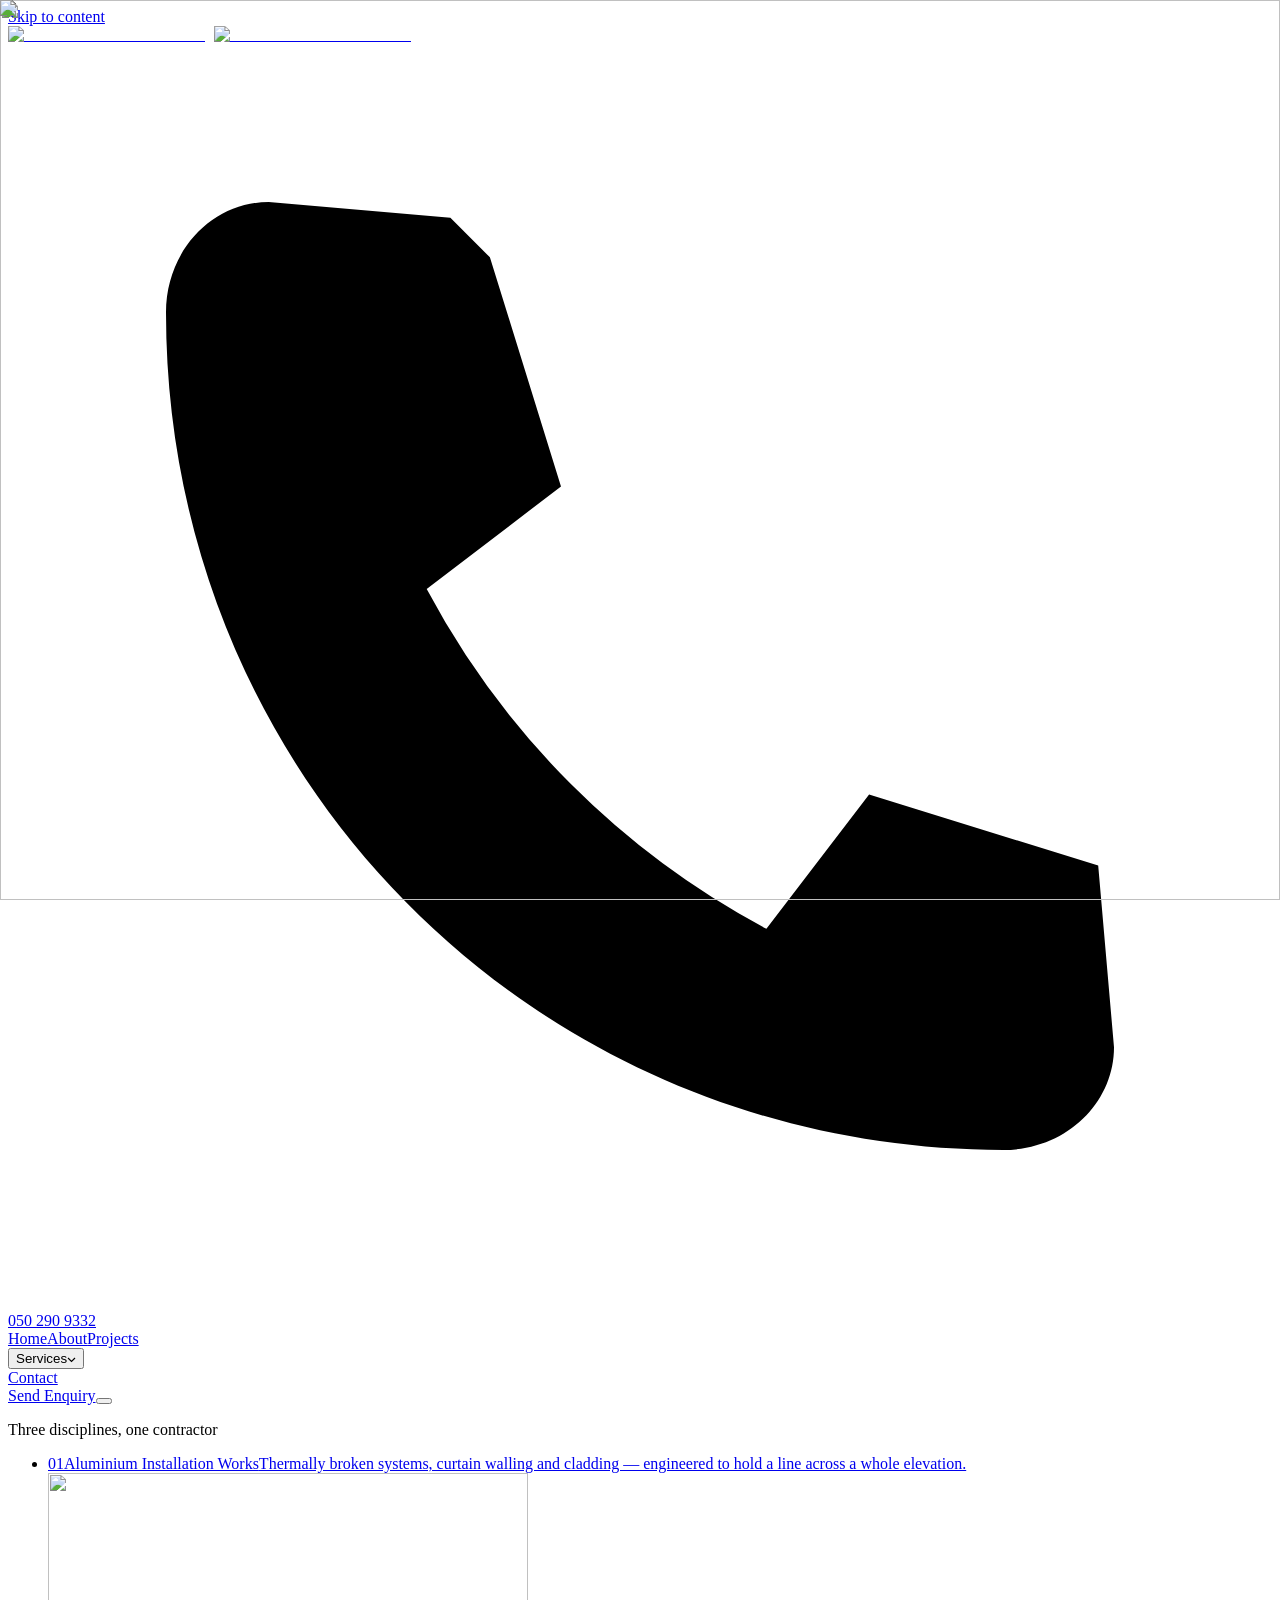
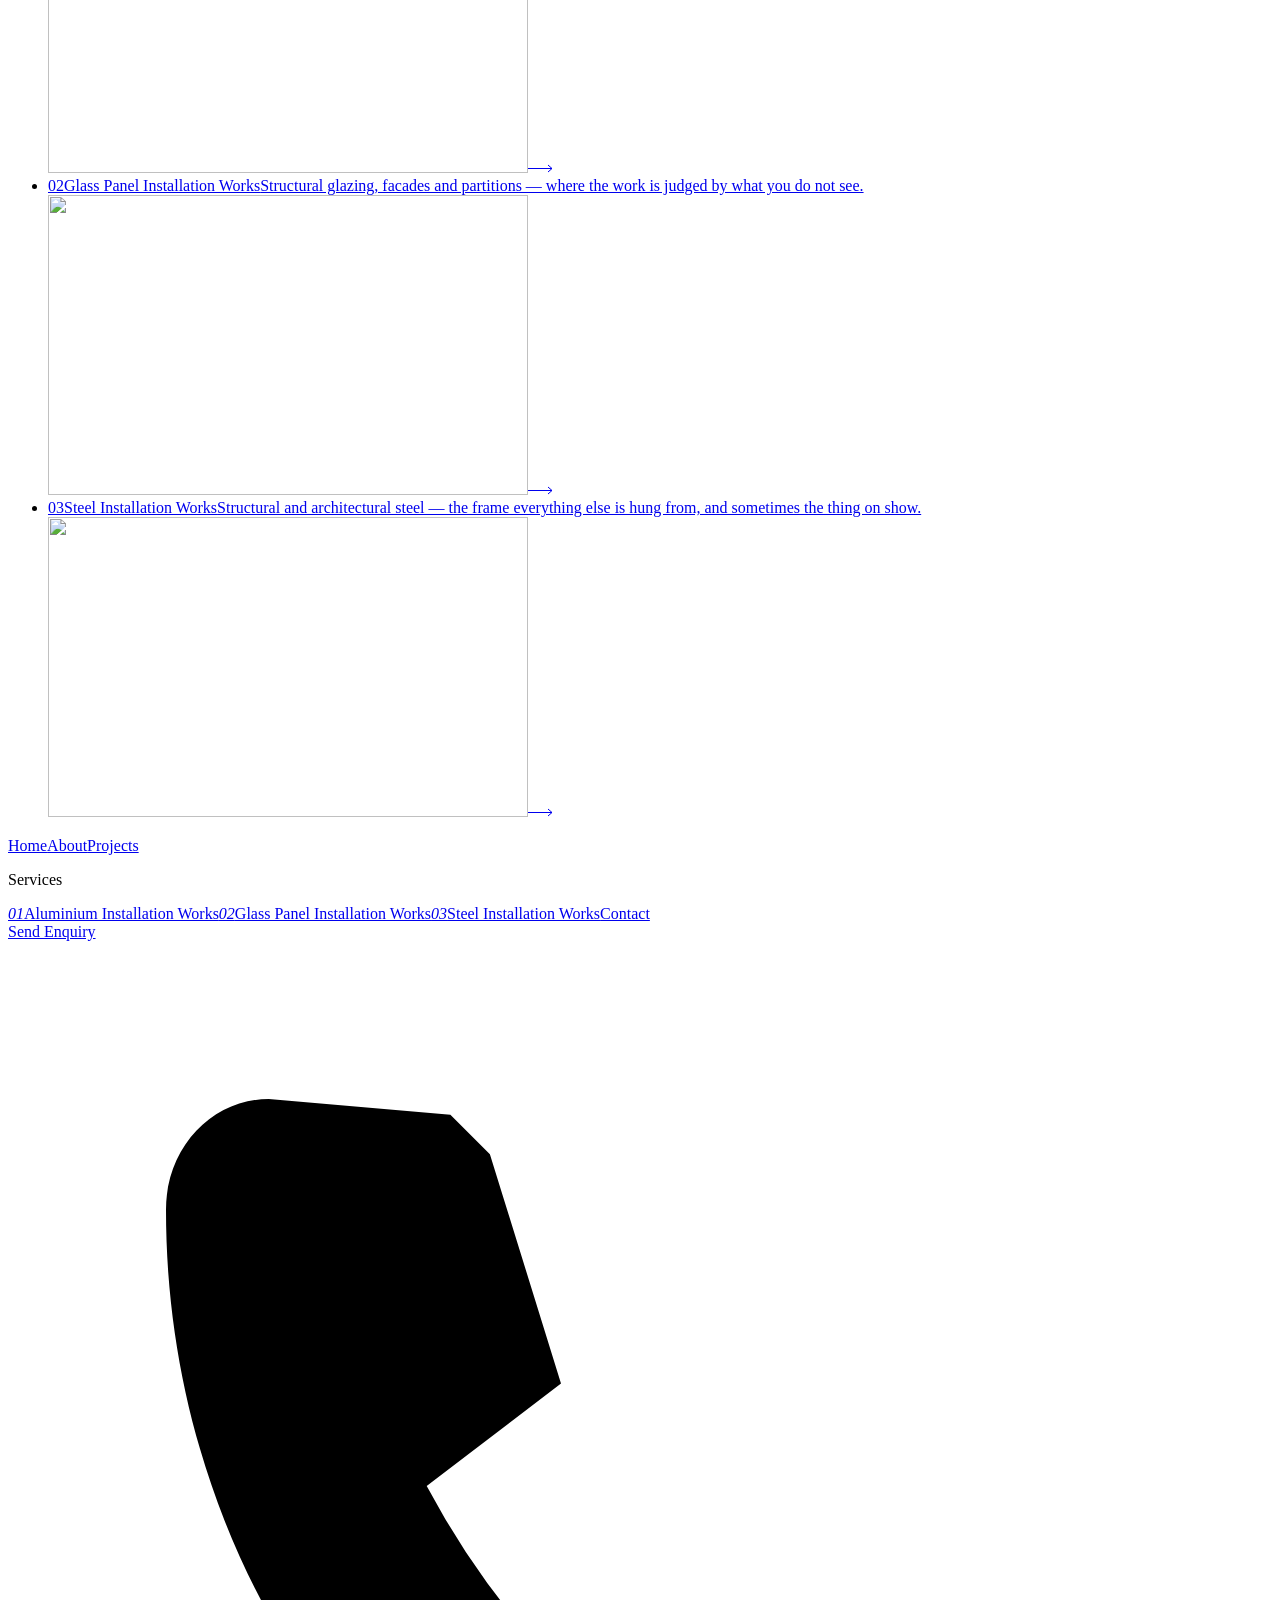
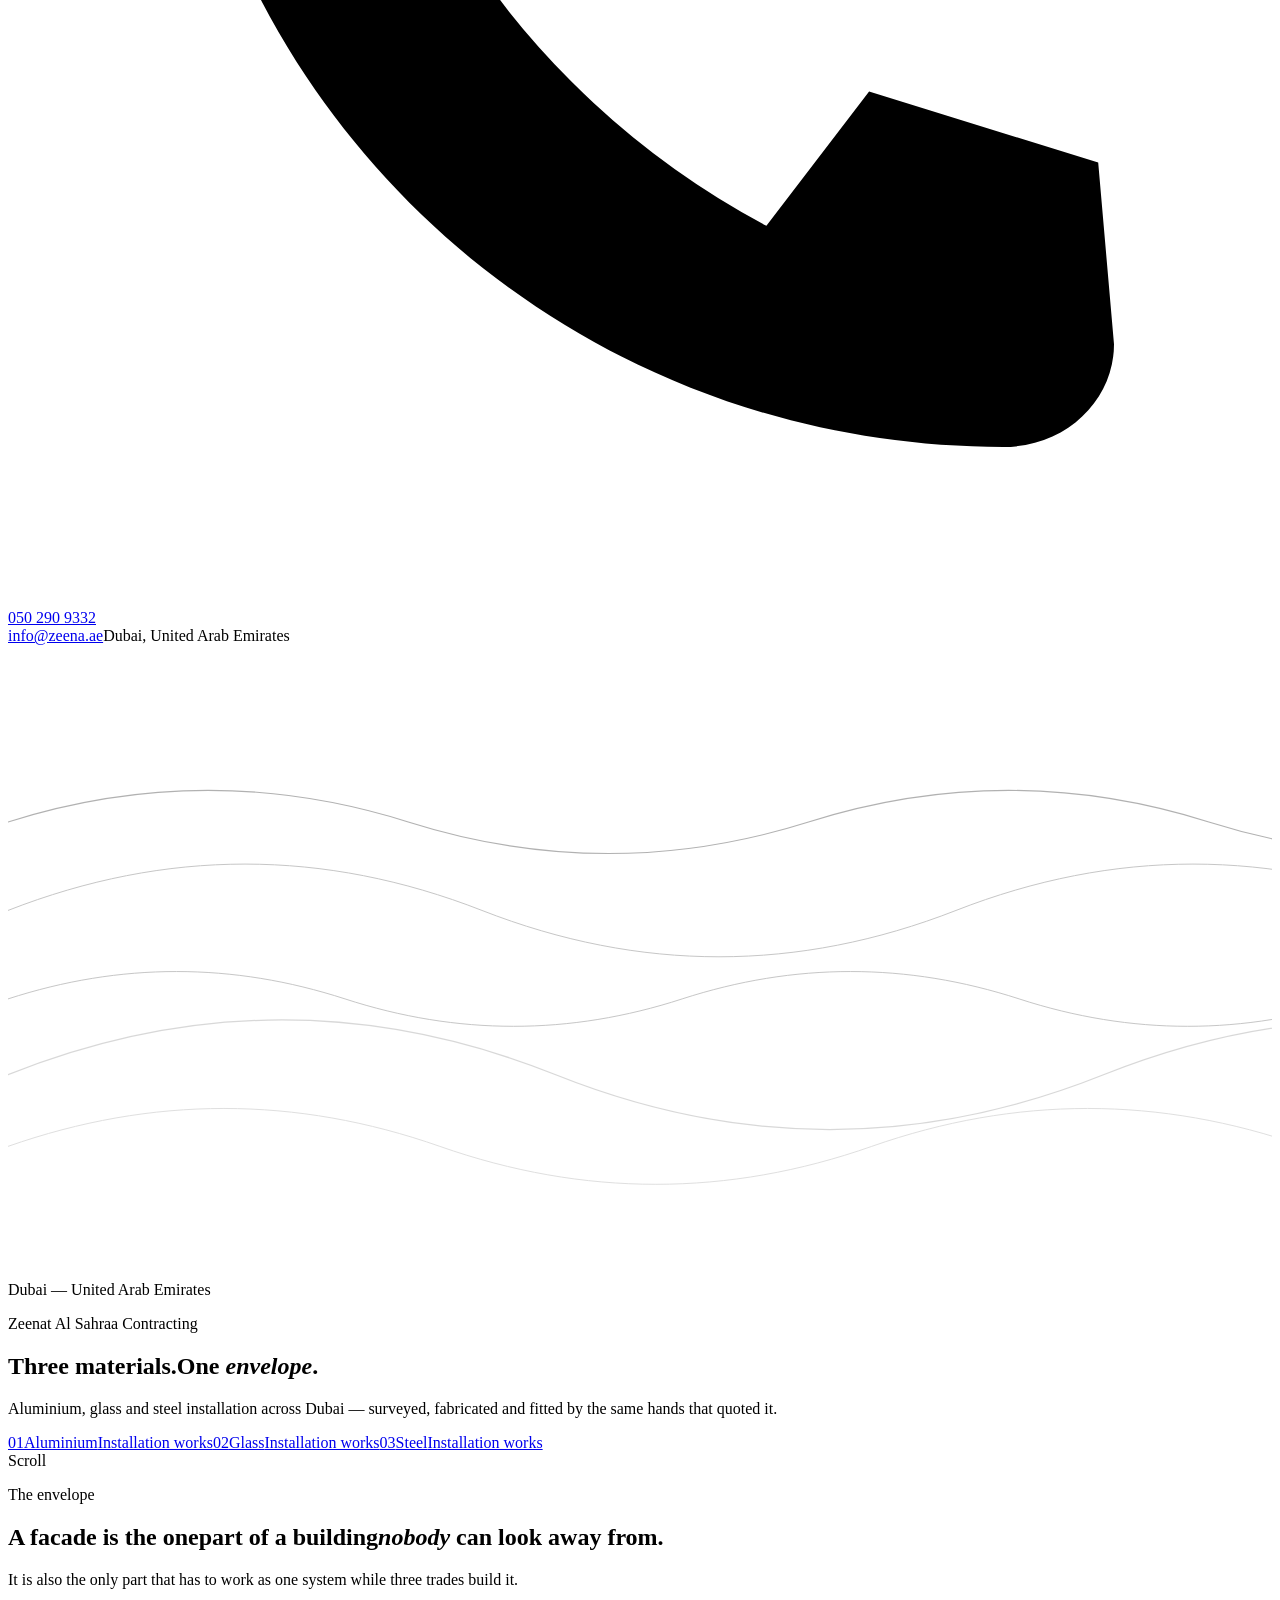
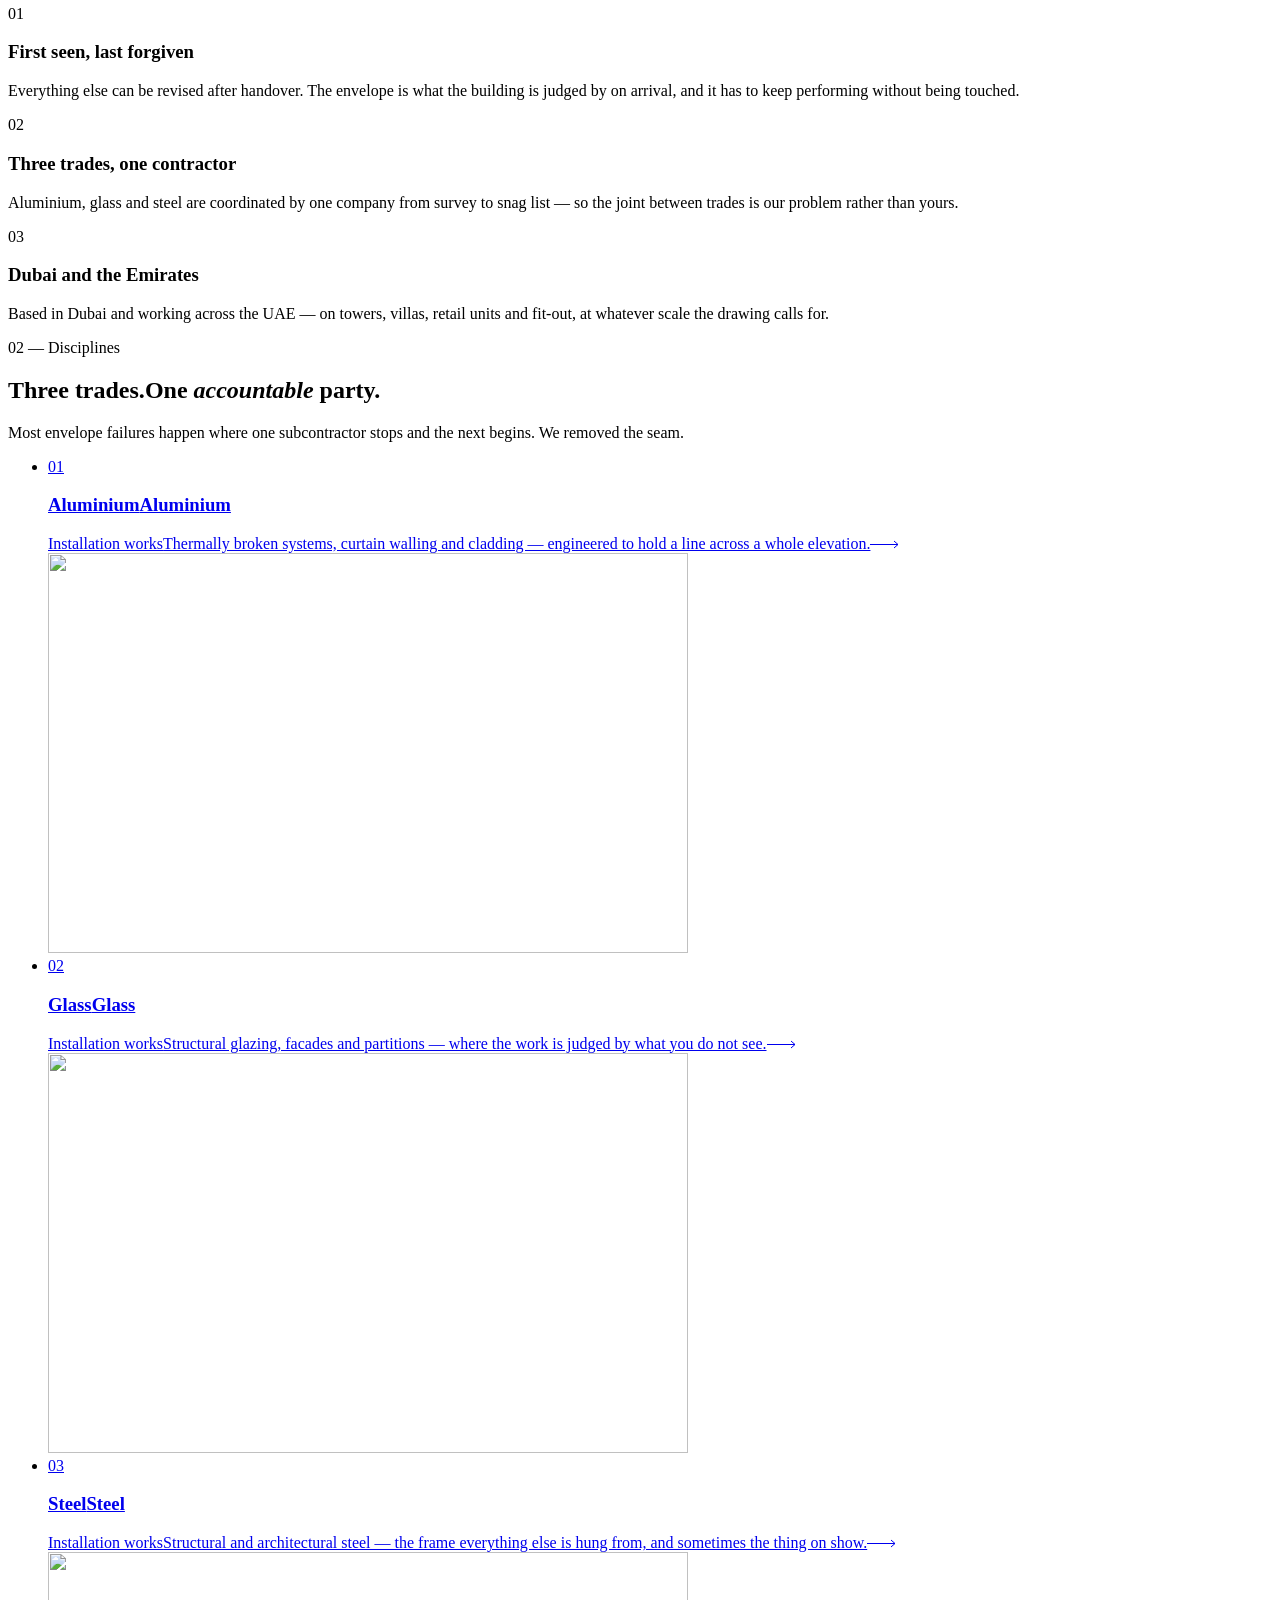
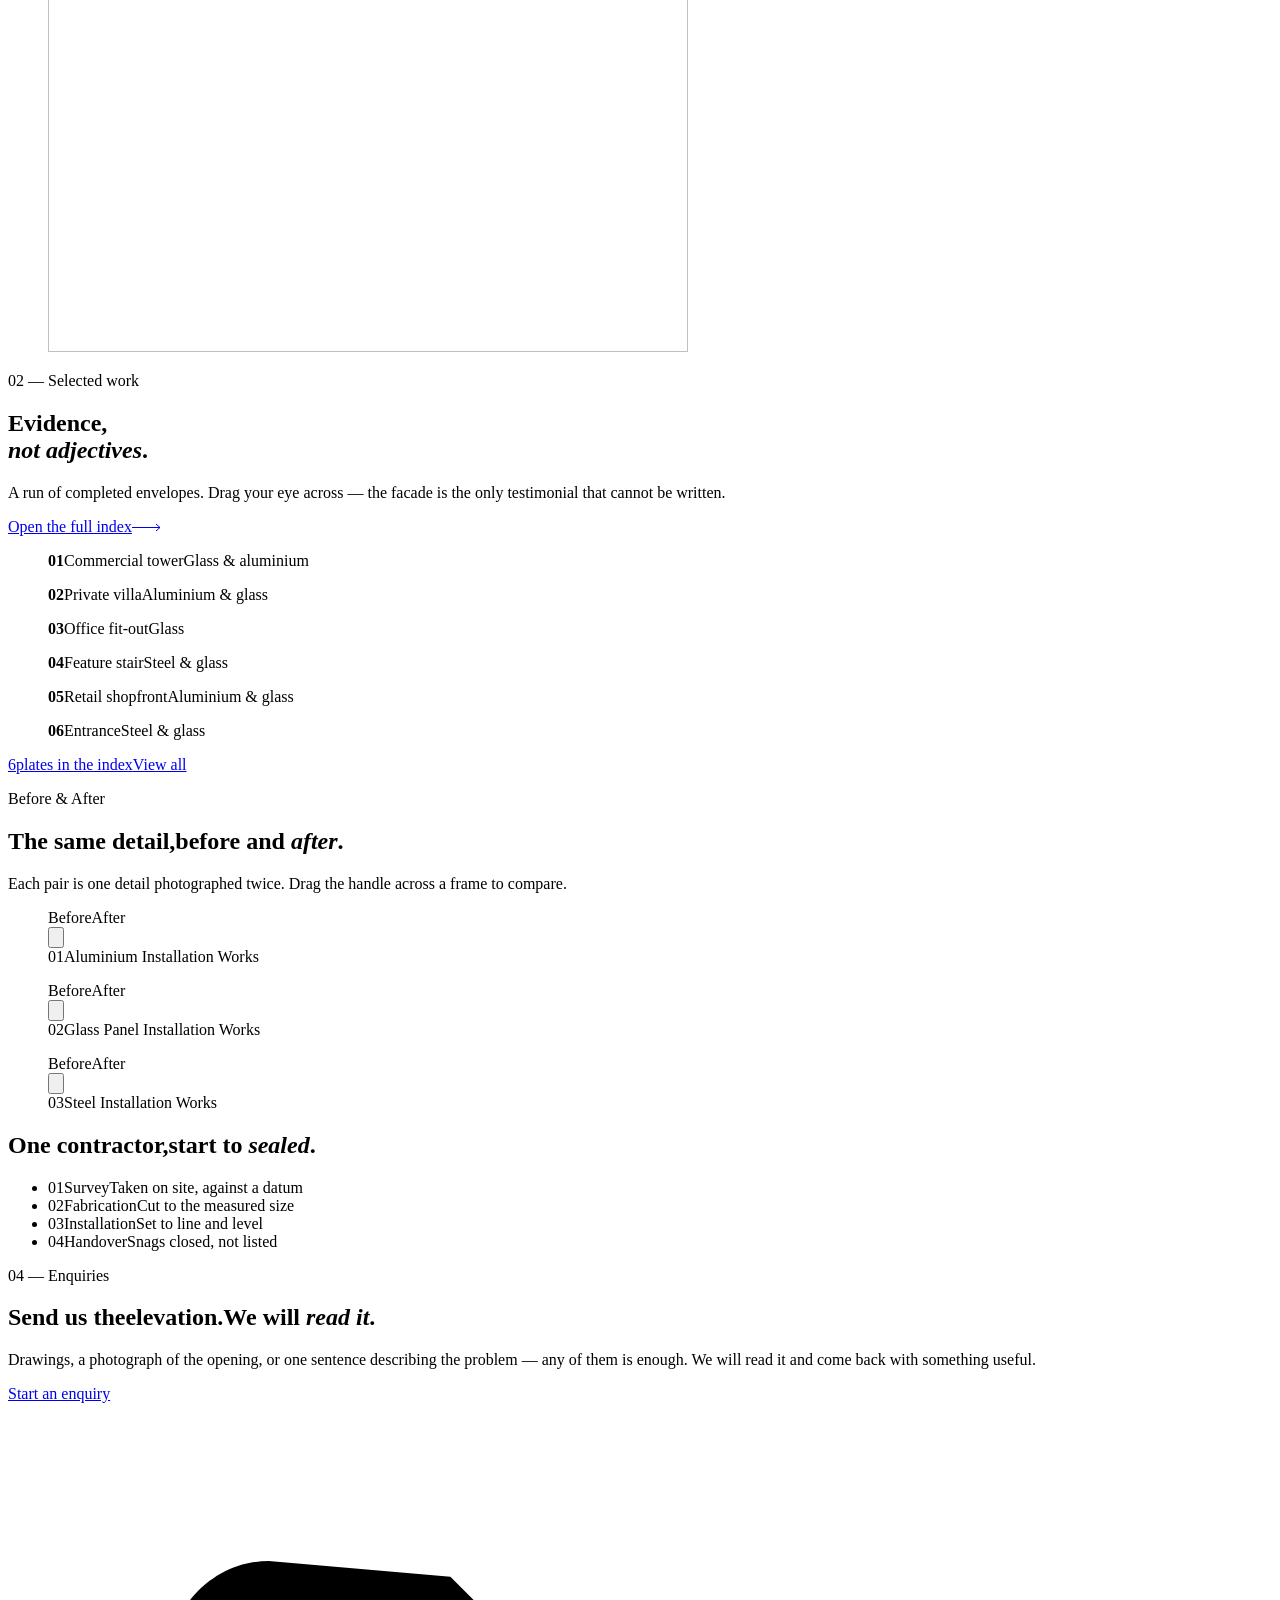
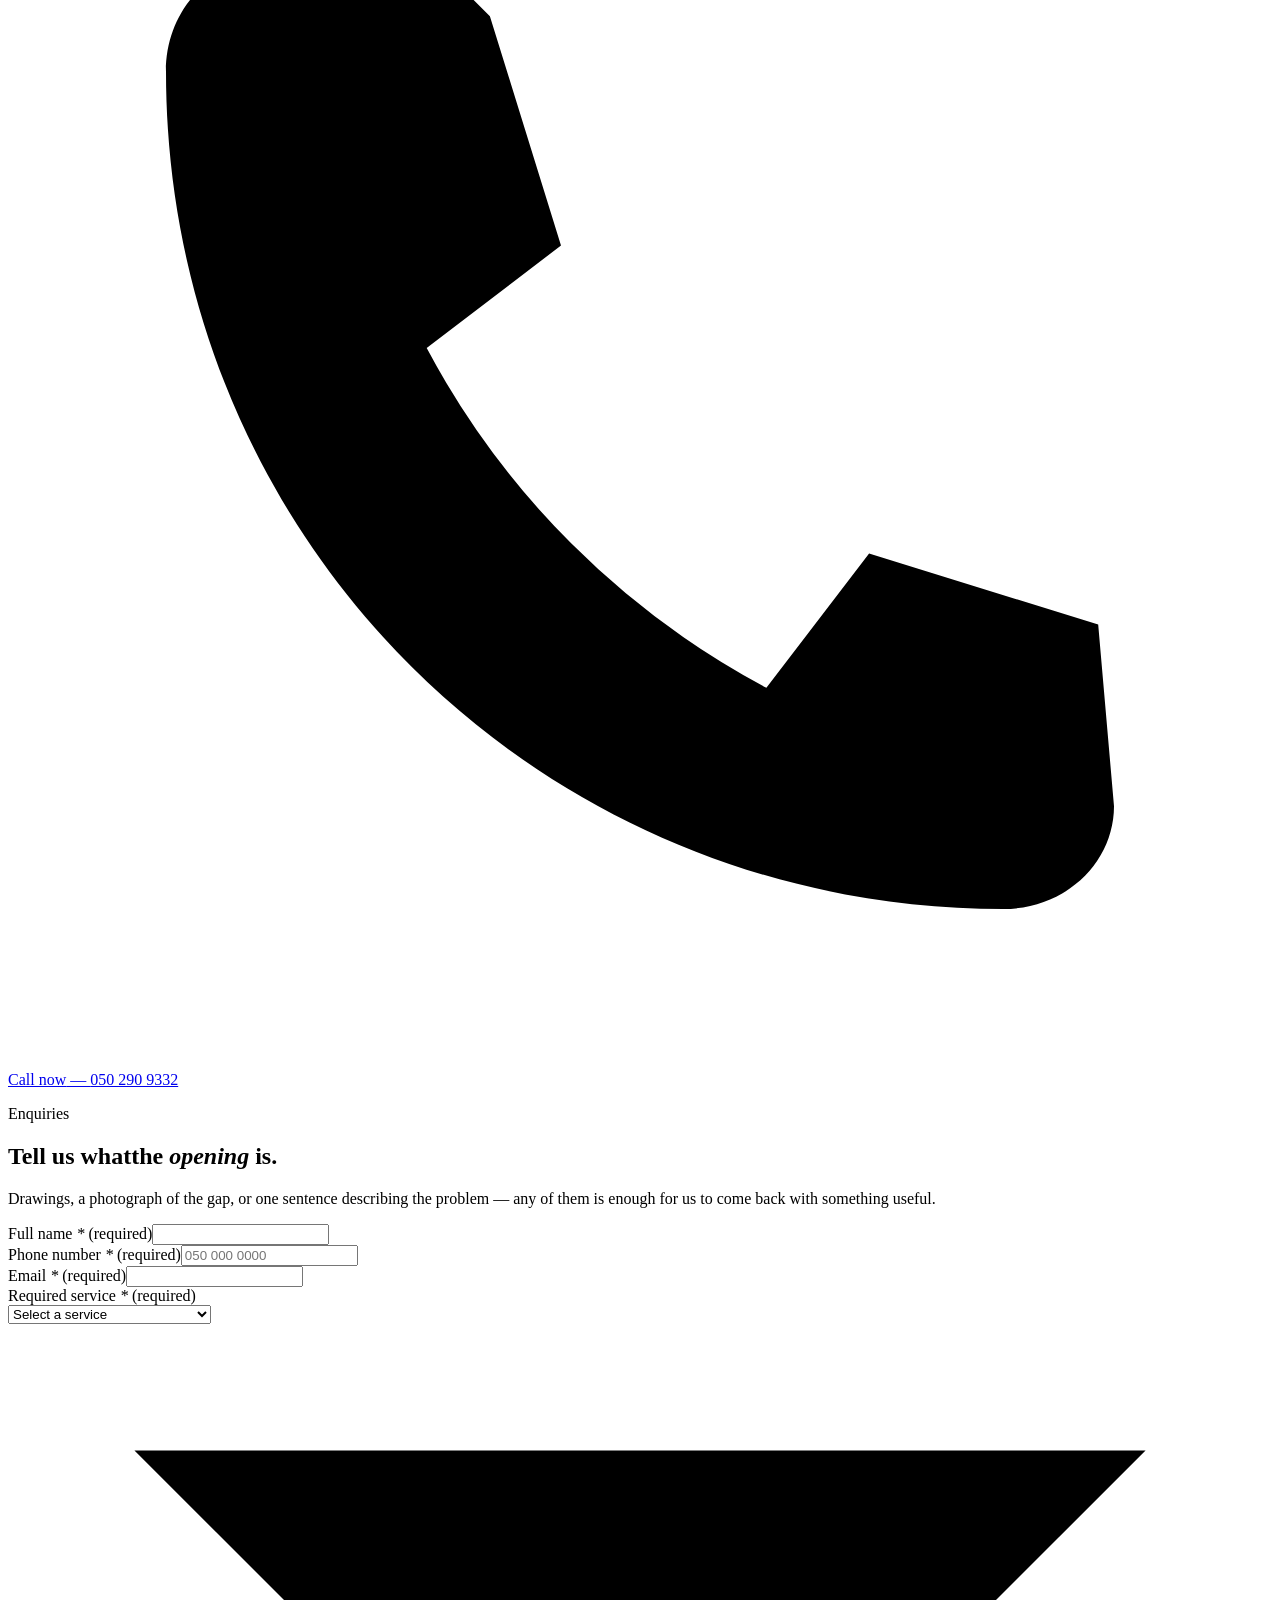
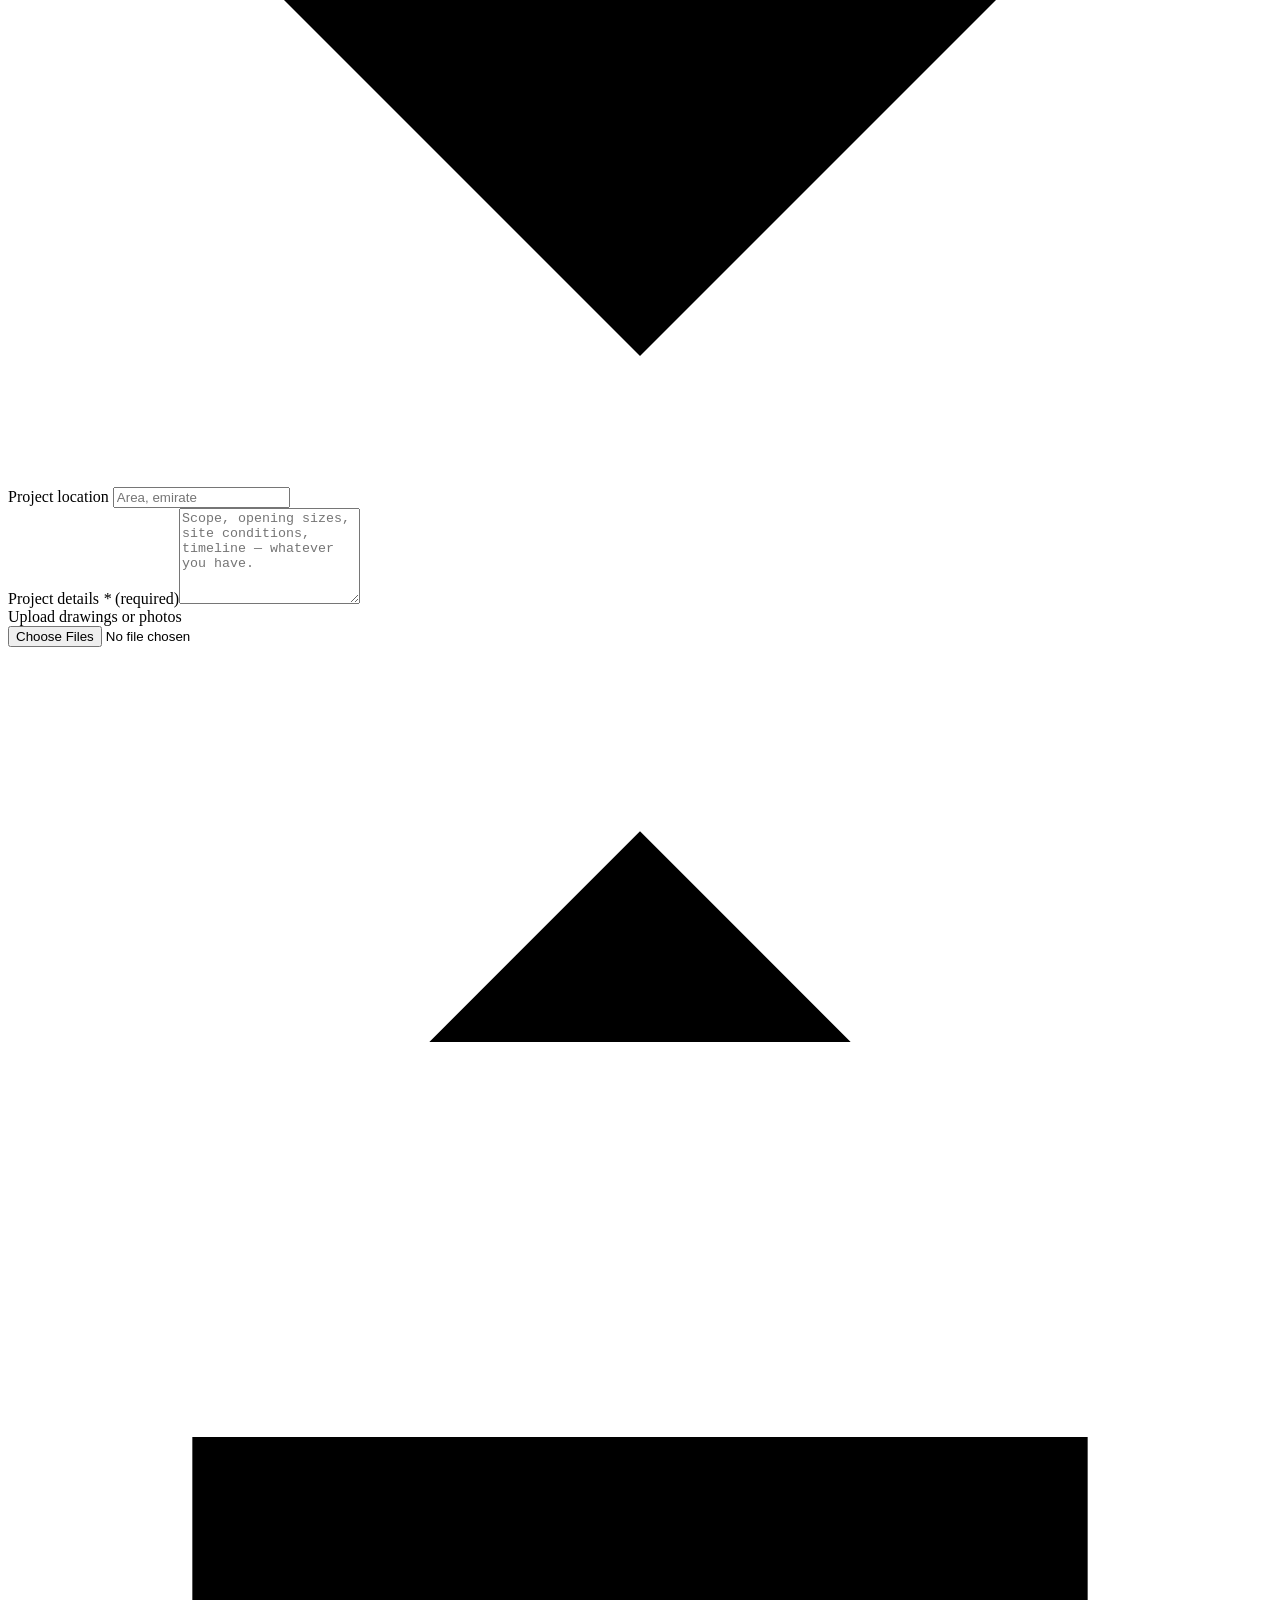
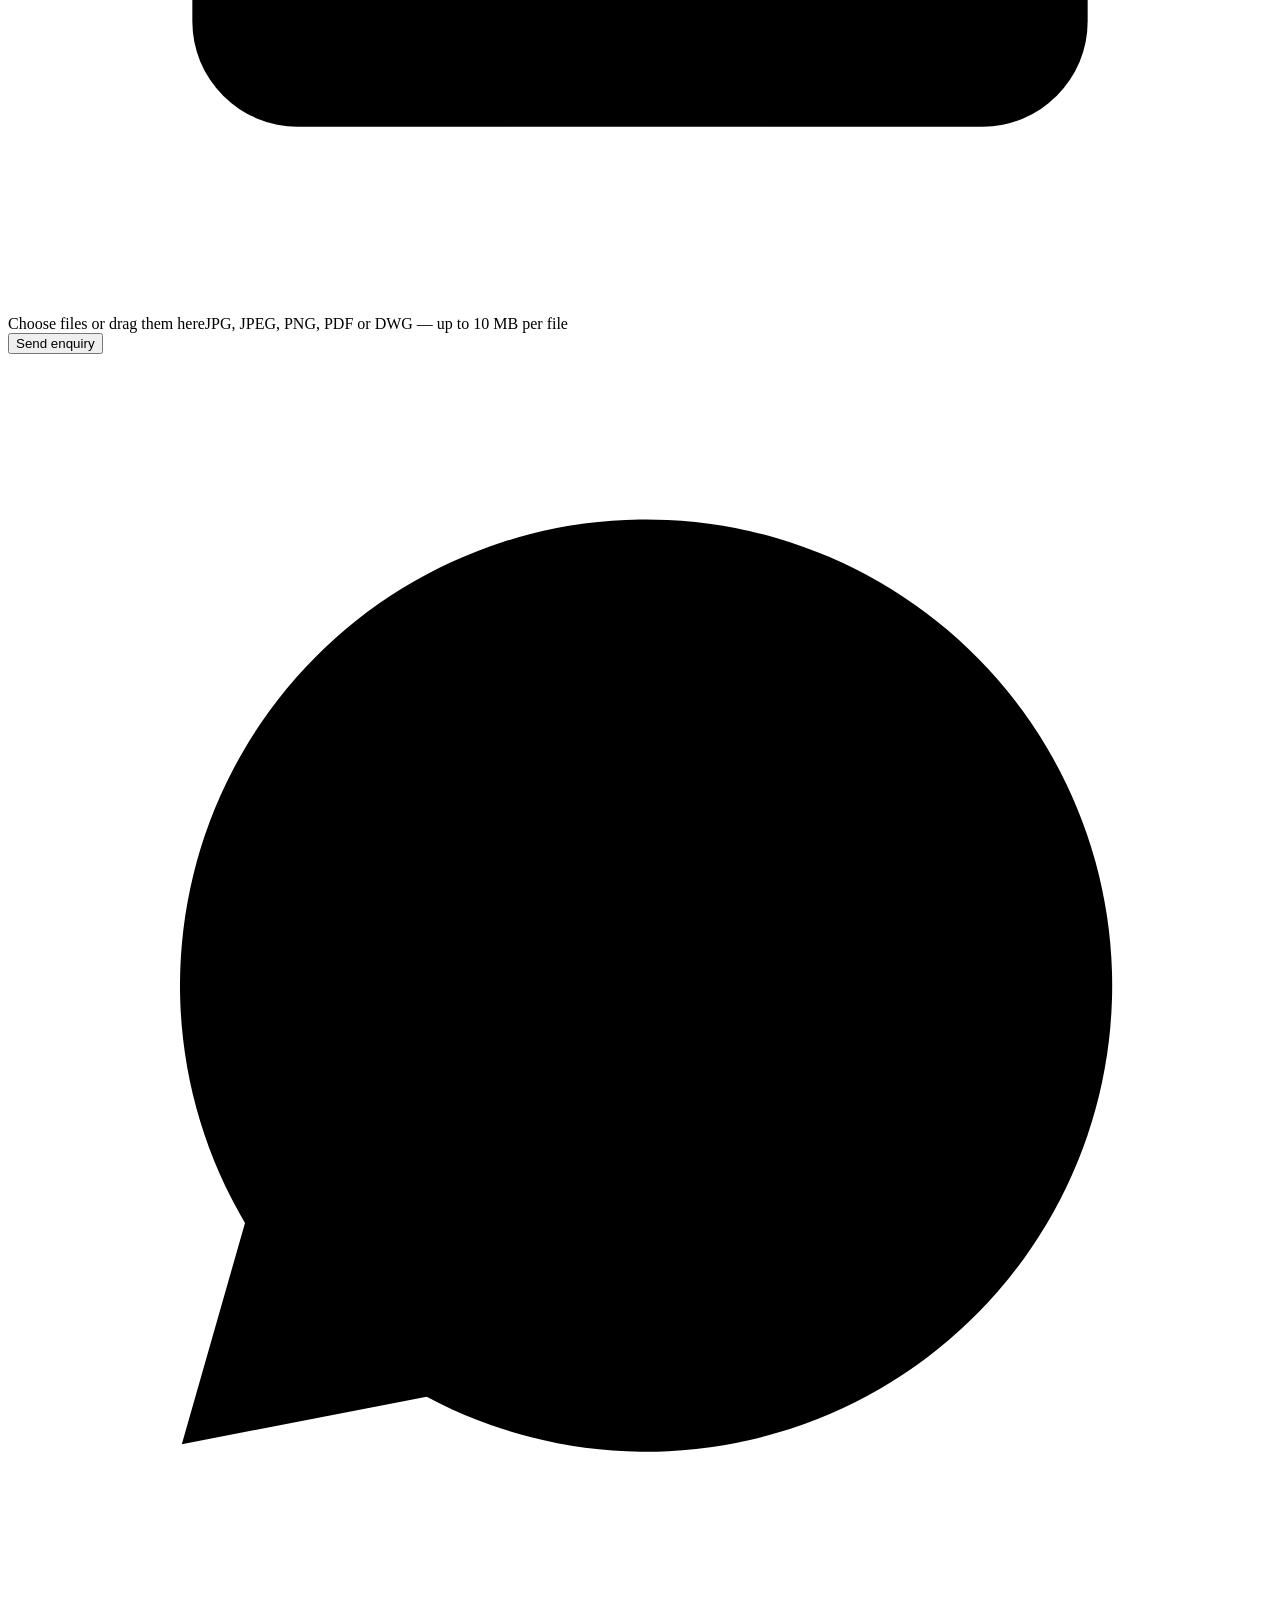
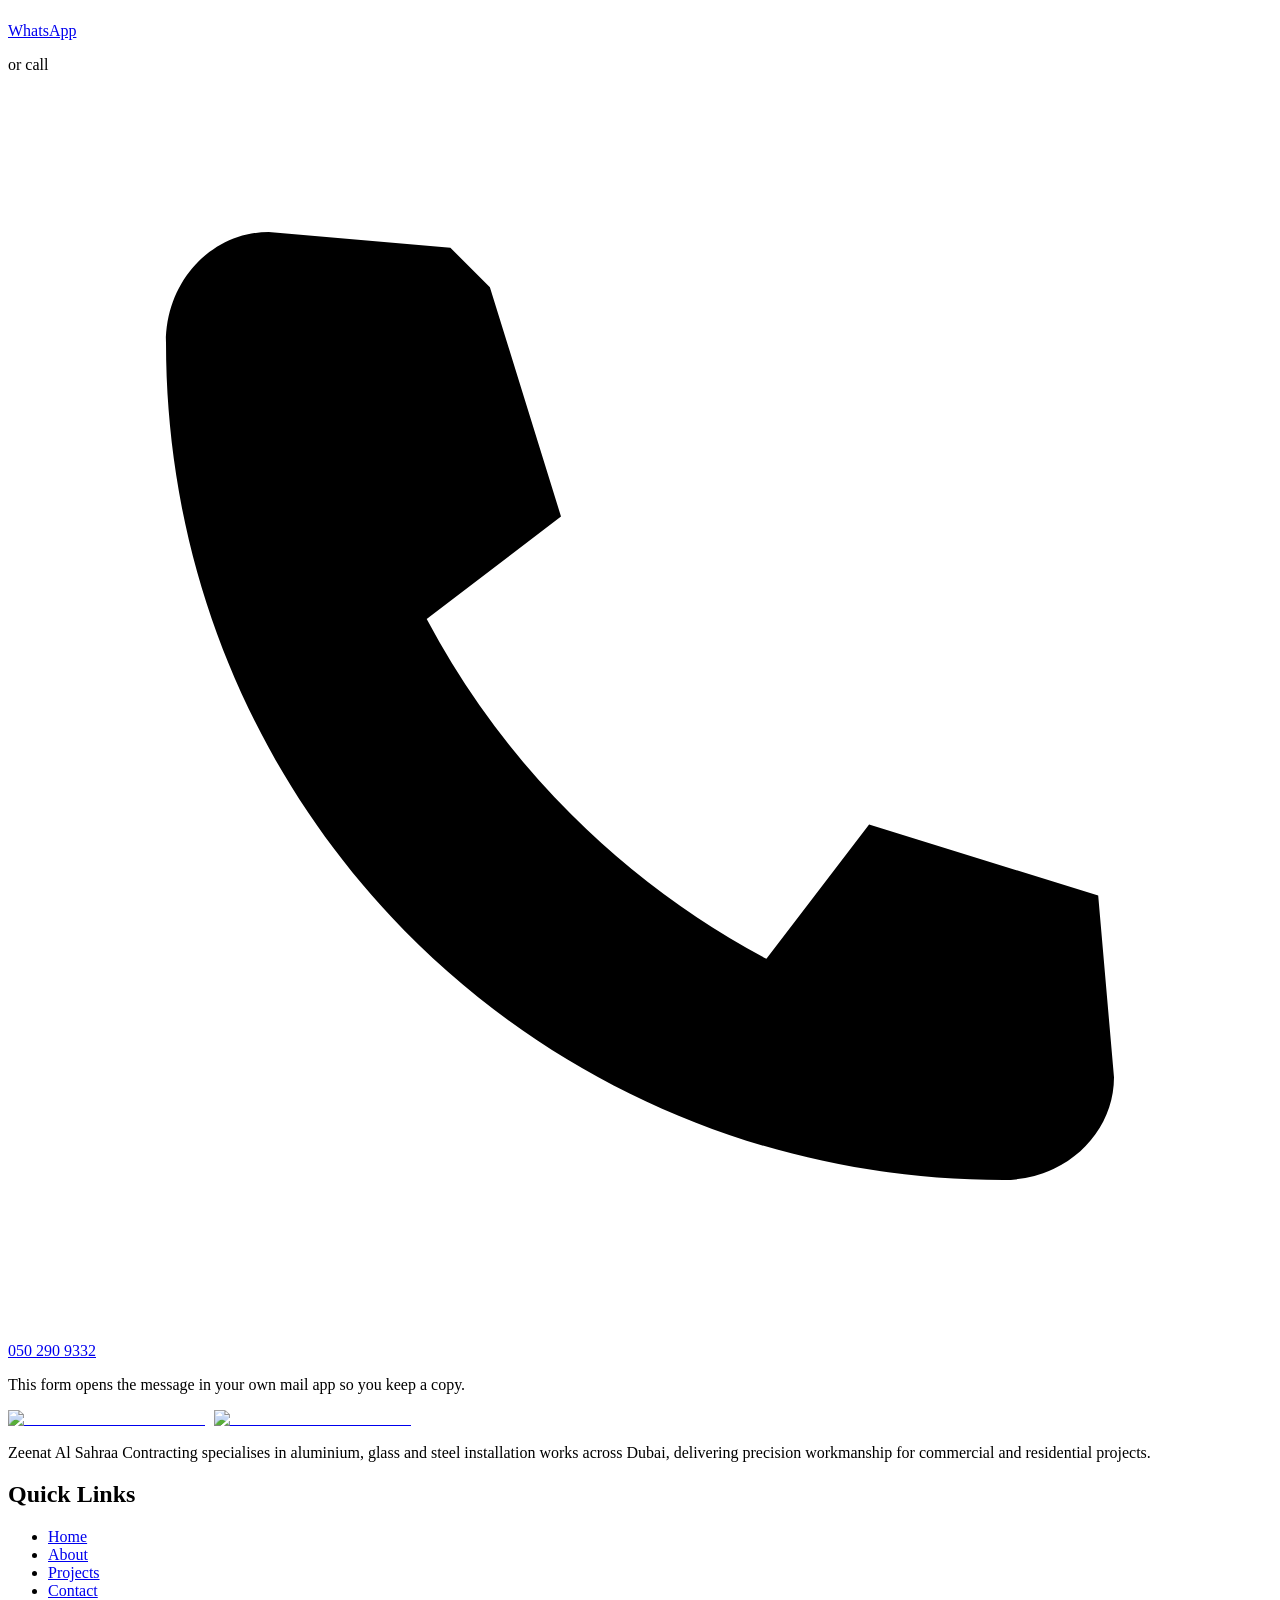
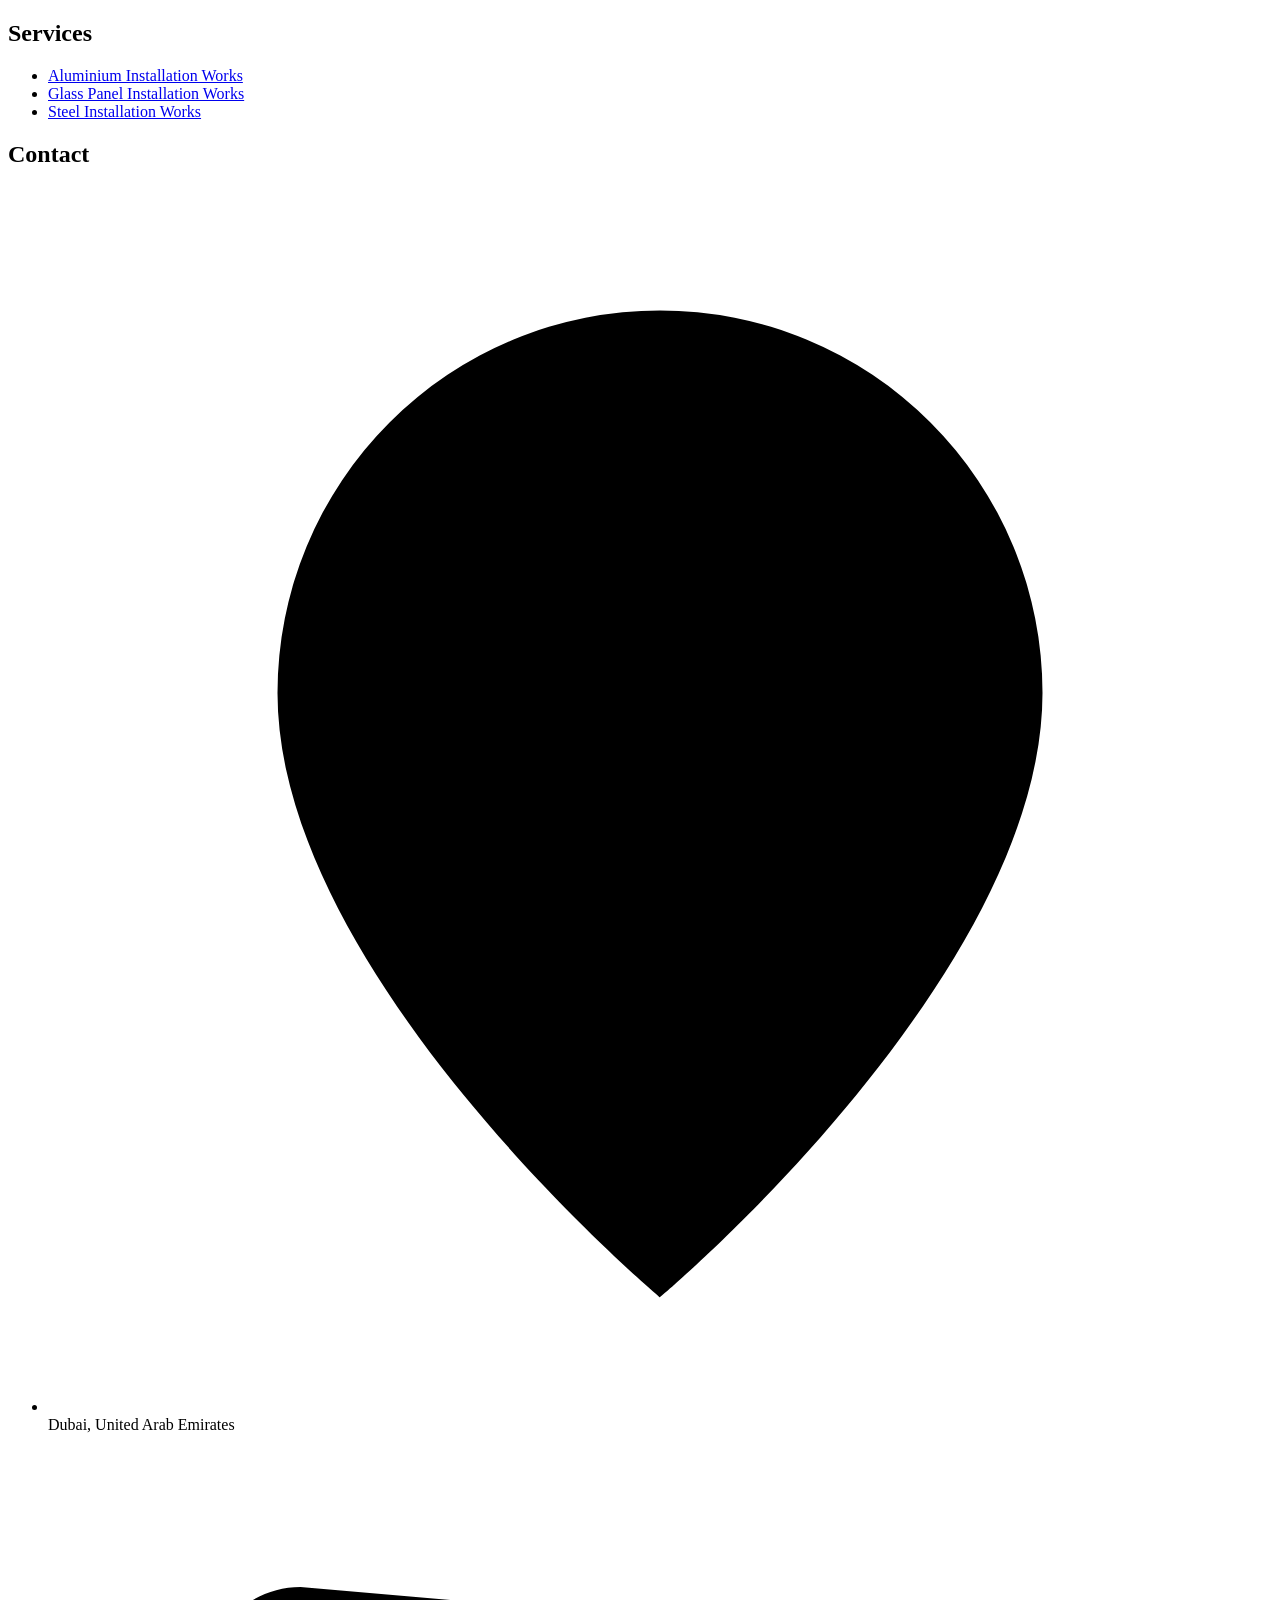
==== index.html @ 7c046242 "Add files via upload" ====
<!DOCTYPE html><html lang="en" class="no-js"><head><meta charSet="utf-8"/><meta name="viewport" content="width=device-width, initial-scale=1"/><link rel="preload" as="image" href="/zeenat-al-sahraa-demo/logos/logo-light.png"/><link rel="preload" as="image" href="/zeenat-al-sahraa-demo/logos/logo.png"/><link rel="preload" as="image" href="/zeenat-al-sahraa-demo/glass/glass-showcase.webp"/><link rel="stylesheet" href="/zeenat-al-sahraa-demo/_next/static/css/2fff14c1cc3b20e8.css" data-precedence="next"/><link rel="stylesheet" href="/zeenat-al-sahraa-demo/_next/static/css/cc5fb7e708b04404.css" data-precedence="next"/><link rel="preload" as="script" fetchPriority="low" href="/zeenat-al-sahraa-demo/_next/static/chunks/webpack-7963b2848c465962.js"/><script src="/zeenat-al-sahraa-demo/_next/static/chunks/4bd1b696-d86aaf8bdbc2a12a.js" async=""></script><script src="/zeenat-al-sahraa-demo/_next/static/chunks/517-dd57edb9acb2404c.js" async=""></script><script src="/zeenat-al-sahraa-demo/_next/static/chunks/main-app-56bc91a2f9ae9cfc.js" async=""></script><script src="/zeenat-al-sahraa-demo/_next/static/chunks/c15bf2b0-2e5094ff64f4d456.js" async=""></script><script src="/zeenat-al-sahraa-demo/_next/static/chunks/113-9ba4cd8890dd0776.js" async=""></script><script src="/zeenat-al-sahraa-demo/_next/static/chunks/124-fd8335479b751558.js" async=""></script><script src="/zeenat-al-sahraa-demo/_next/static/chunks/768-a90ee7254b7fb990.js" async=""></script><script src="/zeenat-al-sahraa-demo/_next/static/chunks/app/layout-71a5f40156a1d2af.js" async=""></script><script src="/zeenat-al-sahraa-demo/_next/static/chunks/378-870894602b2382af.js" async=""></script><script src="/zeenat-al-sahraa-demo/_next/static/chunks/app/page-d9e0c7bc60eb1753.js" async=""></script><title>Zeenat Al Sahraa Contracting — Aluminium, Glass &amp; Steel Installation, Dubai</title><meta name="description" content="Aluminium, glass panel and steel installation works across Dubai and the UAE. Surveyed, fabricated and installed by one contractor."/><link rel="manifest" href="/zeenat-al-sahraa-demo/manifest.webmanifest"/><meta property="og:title" content="Zeenat Al Sahraa Contracting — Aluminium, Glass &amp; Steel Installation, Dubai"/><meta property="og:description" content="Aluminium, glass panel and steel installation works across Dubai and the UAE. Surveyed, fabricated and installed by one contractor."/><meta property="og:site_name" content="Zeenat Al Sahraa Contracting"/><meta property="og:locale" content="en_AE"/><meta property="og:image" content="https://zeena.ae/homepage/og-default.jpg"/><meta property="og:type" content="website"/><meta name="twitter:card" content="summary_large_image"/><meta name="twitter:title" content="Zeenat Al Sahraa Contracting — Aluminium, Glass &amp; Steel Installation, Dubai"/><meta name="twitter:description" content="Aluminium, glass panel and steel installation works across Dubai and the UAE. Surveyed, fabricated and installed by one contractor."/><meta name="twitter:image" content="https://zeena.ae/homepage/og-default.jpg"/><link rel="icon" href="/zeenat-al-sahraa-demo/logos/favicon.ico"/><link rel="icon" href="/zeenat-al-sahraa-demo/logos/favicon-32.png" sizes="32x32" type="image/png"/><link rel="icon" href="/zeenat-al-sahraa-demo/logos/favicon-16.png" sizes="16x16" type="image/png"/><link rel="apple-touch-icon" href="/zeenat-al-sahraa-demo/logos/apple-touch-icon.png"/><script src="/zeenat-al-sahraa-demo/_next/static/chunks/polyfills-42372ed130431b0a.js" noModule=""></script></head><body class="__variable_329149 __variable_46e931"><a href="#main" class="sr">Skip to content</a><header class="Nav_bar__EPka2  Nav_typeLight__O421b"><div class="Nav_inner__sh7uA"><a class="Nav_brand__vMusG" aria-label="Zeenat Al Sahraa Contracting — home" href="/zeenat-al-sahraa-demo/"><img alt="Zeenat Al Sahraa Contracting" width="1232" height="320" decoding="async" data-nimg="1" class="Nav_logo__98dCe Nav_logoLight__7SFeq" style="color:transparent" src="/zeenat-al-sahraa-demo/logos/logo-light.png"/><img alt="Zeenat Al Sahraa Contracting" width="1232" height="320" decoding="async" data-nimg="1" class="Nav_logo__98dCe Nav_logoDark__LsYRV" style="color:transparent" src="/zeenat-al-sahraa-demo/logos/logo.png"/></a><a class="Nav_tel__Sm3g8" href="tel:+971502909332"><span class="Nav_telIcon__najTY" aria-hidden="true"><svg viewBox="0 0 16 16" aria-hidden="true"><path d="M5.6 2.2 3.3 2c-.7 0-1.3.6-1.3 1.4 0 5.9 4.7 10.6 10.6 10.6.8 0 1.4-.6 1.4-1.3l-.2-2.3-2.9-.9-1.3 1.7a10.4 10.4 0 0 1-4.3-4.3l1.7-1.3-.9-2.9Z"></path></svg></span><span class="Nav_telNum__KtzoZ">050 290 9332</span></a><nav class="Nav_links__8Axcs" aria-label="Primary"><a class="Nav_link__AQMuy Nav_active__efpfw" href="/zeenat-al-sahraa-demo/"><span>Home</span></a><a class="Nav_link__AQMuy " href="/zeenat-al-sahraa-demo/about/"><span>About</span></a><a class="Nav_link__AQMuy " href="/zeenat-al-sahraa-demo/projects/"><span>Projects</span></a><div class="Nav_dropWrap__sLwH4"><button class="Nav_link__AQMuy " aria-expanded="false" aria-haspopup="true"><span>Services</span><svg class="Nav_chev__bL6SE " width="9" height="6" viewBox="0 0 9 6" aria-hidden="true"><path d="M1 1l3.5 3.5L8 1" fill="none" stroke="currentColor" stroke-width="1.2"></path></svg></button></div><a class="Nav_link__AQMuy " href="/zeenat-al-sahraa-demo/contact/"><span>Contact</span></a></nav><a class="Nav_cta__gBZXl" href="/zeenat-al-sahraa-demo/contact/">Send Enquiry</a><button class="Nav_burger__v332v" aria-expanded="false" aria-label="Open menu"><span class="Nav_burgerBox__fGEez "><i></i><i></i></span></button></div><div class="Nav_drop__BcHrp"><div class="Nav_dropInner__v_Zy3"><p class="label Nav_dropLabel__DNXVG">Three disciplines, one contractor</p><ul class="Nav_dropList__TaE2Q"><li class="Nav_dropRow__I6c_R"><a class="Nav_dropLink__OYVf1" href="/zeenat-al-sahraa-demo/services/aluminium-installation-works/"><span class="numeral">01</span><span class="Nav_dropTitle__Lt_YM">Aluminium Installation Works</span><span class="Nav_dropLede__pJYI5">Thermally broken systems, curtain walling and cladding — engineered to hold a line across a whole elevation.</span><span class="Nav_dropThumb__osZgV" aria-hidden="true"><img alt="" loading="lazy" width="480" height="300" decoding="async" data-nimg="1" style="color:transparent" src="/zeenat-al-sahraa-demo/aluminium/aluminium-showcase.webp"/></span><svg class="Nav_dropArrow__nOcev" width="26" height="9" viewBox="0 0 26 9" aria-hidden="true"><path d="M0 4.5h24M20 1l4 3.5L20 8" fill="none" stroke="currentColor" stroke-width="1"></path></svg></a></li><li class="Nav_dropRow__I6c_R"><a class="Nav_dropLink__OYVf1" href="/zeenat-al-sahraa-demo/services/glass-panel-installation-works/"><span class="numeral">02</span><span class="Nav_dropTitle__Lt_YM">Glass Panel Installation Works</span><span class="Nav_dropLede__pJYI5">Structural glazing, facades and partitions — where the work is judged by what you do not see.</span><span class="Nav_dropThumb__osZgV" aria-hidden="true"><img alt="" loading="lazy" width="480" height="300" decoding="async" data-nimg="1" style="color:transparent" src="/zeenat-al-sahraa-demo/glass/glass-showcase.webp"/></span><svg class="Nav_dropArrow__nOcev" width="26" height="9" viewBox="0 0 26 9" aria-hidden="true"><path d="M0 4.5h24M20 1l4 3.5L20 8" fill="none" stroke="currentColor" stroke-width="1"></path></svg></a></li><li class="Nav_dropRow__I6c_R"><a class="Nav_dropLink__OYVf1" href="/zeenat-al-sahraa-demo/services/steel-installation-works/"><span class="numeral">03</span><span class="Nav_dropTitle__Lt_YM">Steel Installation Works</span><span class="Nav_dropLede__pJYI5">Structural and architectural steel — the frame everything else is hung from, and sometimes the thing on show.</span><span class="Nav_dropThumb__osZgV" aria-hidden="true"><img alt="" loading="lazy" width="480" height="300" decoding="async" data-nimg="1" style="color:transparent" src="/zeenat-al-sahraa-demo/steel/steel-showcase.webp"/></span><svg class="Nav_dropArrow__nOcev" width="26" height="9" viewBox="0 0 26 9" aria-hidden="true"><path d="M0 4.5h24M20 1l4 3.5L20 8" fill="none" stroke="currentColor" stroke-width="1"></path></svg></a></li></ul></div></div></header><div class="Nav_sheet__wBfRu" id="mobile-menu"><div class="Nav_sheetTop__dS1Vn"><a class="Nav_mobItem__6HNMI" data-mob-item="true" href="/zeenat-al-sahraa-demo/"><span>Home</span></a><a class="Nav_mobItem__6HNMI" data-mob-item="true" href="/zeenat-al-sahraa-demo/about/"><span>About</span></a><a class="Nav_mobItem__6HNMI" data-mob-item="true" href="/zeenat-al-sahraa-demo/projects/"><span>Projects</span></a><p class="label Nav_sheetDiv__AYnq_" data-mob-item="true"><span>Services</span></p><a class="Nav_mobSub__nk5dw" data-mob-item="true" href="/zeenat-al-sahraa-demo/services/aluminium-installation-works/"><span><i class="numeral">01</i>Aluminium Installation Works</span></a><a class="Nav_mobSub__nk5dw" data-mob-item="true" href="/zeenat-al-sahraa-demo/services/glass-panel-installation-works/"><span><i class="numeral">02</i>Glass Panel Installation Works</span></a><a class="Nav_mobSub__nk5dw" data-mob-item="true" href="/zeenat-al-sahraa-demo/services/steel-installation-works/"><span><i class="numeral">03</i>Steel Installation Works</span></a><a class="Nav_mobItem__6HNMI" data-mob-item="true" href="/zeenat-al-sahraa-demo/contact/"><span>Contact</span></a></div><div class="Nav_sheetFoot__egW2t"><a class="Nav_sheetCta__vDNf_" data-mob-item="true" href="/zeenat-al-sahraa-demo/contact/"><span>Send Enquiry</span></a><a class="Nav_sheetCall__rcU8A" href="tel:+971502909332"><svg viewBox="0 0 16 16" aria-hidden="true"><path d="M5.6 2.2 3.3 2c-.7 0-1.3.6-1.3 1.4 0 5.9 4.7 10.6 10.6 10.6.8 0 1.4-.6 1.4-1.3l-.2-2.3-2.9-.9-1.3 1.7a10.4 10.4 0 0 1-4.3-4.3l1.7-1.3-.9-2.9Z"></path></svg>050 290 9332</a><div class="Nav_sheetMeta__HXx_b"><a href="mailto:info@zeena.ae">info@zeena.ae</a><span>Dubai, United Arab Emirates</span></div></div></div><main id="main"><section class="hero-dark Hero_hero__bqvNd" aria-label="Introduction"><div class="HeroWaves_waves__oYPw3" data-waves="" aria-hidden="true"><svg viewBox="0 0 1200 600" preserveAspectRatio="none" focusable="false"><g class="HeroWaves_line__IPTUR " style="--shift:760px;--dur:47s;opacity:0.3"><path d="M -1520,168 C -1393.3333333333333,128 -1266.6666666666667,128 -1140,168 C -1013.3333333333333,208 -886.6666666666666,208 -760,168 C -633.3333333333334,128 -506.66666666666663,128 -380,168 C -253.33333333333331,208 -126.66666666666663,208 0,168 C 126.66666666666667,128 253.33333333333334,128 380,168 C 506.6666666666667,208 633.3333333333334,208 760,168 C 886.6666666666666,128 1013.3333333333334,128 1140,168 C 1266.6666666666667,208 1393.3333333333335,208 1520,168 C 1646.6666666666667,128 1773.3333333333333,128 1900,168 C 2026.6666666666667,208 2153.3333333333335,208 2280,168 C 2406.6666666666665,128 2533.3333333333335,128 2660,168 C 2786.6666666666665,208 2913.3333333333335,208 3040,168" fill="none" stroke="currentColor" stroke-width="1.1" vector-effect="non-scaling-stroke" stroke-linecap="round"></path></g><g class="HeroWaves_line__IPTUR " style="--shift:900px;--dur:63s;opacity:0.22"><path d="M -1800,252 C -1650,193.33333333333334 -1500,193.33333333333334 -1350,252 C -1200,310.6666666666667 -1050,310.6666666666667 -900,252 C -750,193.33333333333334 -600,193.33333333333334 -450,252 C -300,310.6666666666667 -150,310.6666666666667 0,252 C 150,193.33333333333334 300,193.33333333333334 450,252 C 600,310.6666666666667 750,310.6666666666667 900,252 C 1050,193.33333333333334 1200,193.33333333333334 1350,252 C 1500,310.6666666666667 1650,310.6666666666667 1800,252 C 1950,193.33333333333334 2100,193.33333333333334 2250,252 C 2400,310.6666666666667 2550,310.6666666666667 2700,252 C 2850,193.33333333333334 3000,193.33333333333334 3150,252 C 3300,310.6666666666667 3450,310.6666666666667 3600,252" fill="none" stroke="currentColor" stroke-width="1" vector-effect="non-scaling-stroke" stroke-linecap="round"></path></g><g class="HeroWaves_line__IPTUR " style="--shift:640px;--dur:39s;opacity:0.26"><path d="M -1280,336 C -1173.3333333333333,301.3333333333333 -1066.6666666666667,301.3333333333333 -960,336 C -853.3333333333333,370.6666666666667 -746.6666666666666,370.6666666666667 -640,336 C -533.3333333333334,301.3333333333333 -426.66666666666663,301.3333333333333 -320,336 C -213.33333333333331,370.6666666666667 -106.66666666666663,370.6666666666667 0,336 C 106.66666666666667,301.3333333333333 213.33333333333334,301.3333333333333 320,336 C 426.6666666666667,370.6666666666667 533.3333333333334,370.6666666666667 640,336 C 746.6666666666666,301.3333333333333 853.3333333333334,301.3333333333333 960,336 C 1066.6666666666667,370.6666666666667 1173.3333333333335,370.6666666666667 1280,336 C 1386.6666666666667,301.3333333333333 1493.3333333333333,301.3333333333333 1600,336 C 1706.6666666666667,370.6666666666667 1813.3333333333335,370.6666666666667 1920,336 C 2026.6666666666667,301.3333333333333 2133.3333333333335,301.3333333333333 2240,336 C 2346.6666666666665,370.6666666666667 2453.3333333333335,370.6666666666667 2560,336" fill="none" stroke="currentColor" stroke-width="0.85" vector-effect="non-scaling-stroke" stroke-linecap="round"></path></g><g class="HeroWaves_line__IPTUR HeroWaves_wide__AuLaJ" style="--shift:1040px;--dur:75s;opacity:0.15"><path d="M -2080,408 C -1906.6666666666667,338.6666666666667 -1733.3333333333333,338.6666666666667 -1560,408 C -1386.6666666666665,477.3333333333333 -1213.3333333333335,477.3333333333333 -1040,408 C -866.6666666666666,338.6666666666667 -693.3333333333333,338.6666666666667 -520,408 C -346.66666666666663,477.3333333333333 -173.33333333333337,477.3333333333333 0,408 C 173.33333333333334,338.6666666666667 346.6666666666667,338.6666666666667 520,408 C 693.3333333333334,477.3333333333333 866.6666666666666,477.3333333333333 1040,408 C 1213.3333333333333,338.6666666666667 1386.6666666666667,338.6666666666667 1560,408 C 1733.3333333333335,477.3333333333333 1906.6666666666665,477.3333333333333 2080,408 C 2253.3333333333335,338.6666666666667 2426.6666666666665,338.6666666666667 2600,408 C 2773.3333333333335,477.3333333333333 2946.6666666666665,477.3333333333333 3120,408 C 3293.3333333333335,338.6666666666667 3466.6666666666665,338.6666666666667 3640,408 C 3813.3333333333335,477.3333333333333 3986.6666666666665,477.3333333333333 4160,408" fill="none" stroke="currentColor" stroke-width="1.25" vector-effect="non-scaling-stroke" stroke-linecap="round"></path></g><g class="HeroWaves_line__IPTUR HeroWaves_wide__AuLaJ" style="--shift:820px;--dur:55s;opacity:0.12"><path d="M -1640,476 C -1503.3333333333333,428 -1366.6666666666667,428 -1230,476 C -1093.3333333333335,524 -956.6666666666666,524 -820,476 C -683.3333333333334,428 -546.6666666666667,428 -410,476 C -273.33333333333337,524 -136.66666666666663,524 0,476 C 136.66666666666666,428 273.3333333333333,428 410,476 C 546.6666666666666,524 683.3333333333334,524 820,476 C 956.6666666666666,428 1093.3333333333333,428 1230,476 C 1366.6666666666665,524 1503.3333333333335,524 1640,476 C 1776.6666666666667,428 1913.3333333333333,428 2050,476 C 2186.6666666666665,524 2323.3333333333335,524 2460,476 C 2596.6666666666665,428 2733.3333333333335,428 2870,476 C 3006.6666666666665,524 3143.3333333333335,524 3280,476" fill="none" stroke="currentColor" stroke-width="1" vector-effect="non-scaling-stroke" stroke-linecap="round"></path></g></svg></div><div class="Hero_rail__PK9yF" aria-hidden="true"><span>Dubai — United Arab Emirates</span></div><div class="Hero_stage__EEQy2"><div class="Hero_left__uguJv"><div class="Hero_masthead__kWtDJ"><p class="label Hero_eyebrow__zlAY_">Zeenat Al Sahraa Contracting</p><h1 class="display Hero_h1__Ehp8_"><span class="mask-line"><span>Three materials.</span></span><span class="Hero_h1Row__H2ltx"><span class="mask-line"><span>One </span></span><span class="mask-line"><span><em class="Hero_em__TebUM">envelope</em>.</span></span></span></h1></div><div class="Hero_meta__13e8_"><span class="rule Hero_metaRule__dVmon" aria-hidden="true"></span><p class="Hero_metaP__TU_NG">Aluminium, glass and steel installation across Dubai — surveyed, fabricated and fitted by the same hands that quoted it.</p></div></div><div class="Hero_towers__U6Ydc"><a class="Hero_panel__x8FAc" style="--h:58%" href="/zeenat-al-sahraa-demo/services/aluminium-installation-works/"><img alt="Curved balconies with black aluminium balustrades and framing, above a lit retail promenade at dusk" loading="lazy" decoding="async" data-nimg="fill" class="Hero_img__w_fyQ" style="position:absolute;height:100%;width:100%;left:0;top:0;right:0;bottom:0;color:transparent" src="/zeenat-al-sahraa-demo/aluminium/aluminium-showcase.webp"/><span class="Hero_scrim__5Nzon" aria-hidden="true"></span><span class="on-image Hero_panelBody__kMBPz"><span class="numeral">01</span><span class="Hero_panelTitle__NUsRa">Aluminium</span><span class="Hero_panelSub__cJV42">Installation works</span></span></a><a class="Hero_panel__x8FAc" style="--h:88%" href="/zeenat-al-sahraa-demo/services/glass-panel-installation-works/"><img alt="Glazed facade above a stone base, with palms lit by low sun" decoding="async" data-nimg="fill" class="Hero_img__w_fyQ" style="position:absolute;height:100%;width:100%;left:0;top:0;right:0;bottom:0;color:transparent" src="/zeenat-al-sahraa-demo/glass/glass-showcase.webp"/><span class="Hero_scrim__5Nzon" aria-hidden="true"></span><span class="on-image Hero_panelBody__kMBPz"><span class="numeral">02</span><span class="Hero_panelTitle__NUsRa">Glass</span><span class="Hero_panelSub__cJV42">Installation works</span></span></a><a class="Hero_panel__x8FAc" style="--h:71%" href="/zeenat-al-sahraa-demo/services/steel-installation-works/"><img alt="Black steel pergola over a villa terrace at sunset, casting a louvre shadow across the stone" loading="lazy" decoding="async" data-nimg="fill" class="Hero_img__w_fyQ" style="position:absolute;height:100%;width:100%;left:0;top:0;right:0;bottom:0;color:transparent" src="/zeenat-al-sahraa-demo/steel/steel-showcase.webp"/><span class="Hero_scrim__5Nzon" aria-hidden="true"></span><span class="on-image Hero_panelBody__kMBPz"><span class="numeral">03</span><span class="Hero_panelTitle__NUsRa">Steel</span><span class="Hero_panelSub__cJV42">Installation works</span></span></a></div><div class="rule Hero_baseline__wvKkS"></div></div><div class="Hero_cue__W1KyI" aria-hidden="true"><span>Scroll</span><i></i></div></section><section class="section FacadeBlock_facade__bfnaB" aria-label="Why the envelope matters"><div class="FacadeBlock_head__KU_96"><div><p class="label label-gold FacadeBlock_eyebrow__xbQmB"><span class="mask-line"><span>The envelope</span></span></p><h2 class="display FacadeBlock_quoteH__lkJqq"><span class="mask-line"><span>A facade is the one</span></span><span class="mask-line"><span>part of a building</span></span><span class="mask-line"><span><em class="FacadeBlock_em__EZnzE">nobody</em> can look away from.</span></span></h2></div><div class="FacadeBlock_counter___U1QY"><span class="rule FacadeBlock_counterRule__qrJuy" aria-hidden="true"></span><p class="FacadeBlock_counterP__U0rh3">It is also the only part that has to work as one system while three trades build it.</p></div></div><figure class="FacadeBlock_fig___vLIZ"><span class="FacadeBlock_guide__40Gxe FacadeBlock_guideL__zzGyv" aria-hidden="true"></span><span class="FacadeBlock_guide__40Gxe FacadeBlock_guideR__OkjVt" aria-hidden="true"></span><div class="FacadeBlock_figClip__WB1qH"><div class="FacadeBlock_figInner__g_Be8"><img alt="Close detail of a black aluminium curtain wall meeting at its corner mullion" loading="lazy" decoding="async" data-nimg="fill" class="FacadeBlock_figImg__KDRS2" style="position:absolute;height:100%;width:100%;left:0;top:0;right:0;bottom:0;color:transparent" src="/zeenat-al-sahraa-demo/homepage/homepage-statement-detail.webp"/></div></div></figure><div class="FacadeBlock_ideas__o11l8"><article class="FacadeBlock_idea__o1xaI"><span class="rule FacadeBlock_ideaRule__d7uL6" aria-hidden="true"></span><span class="numeral">01</span><h3 class="FacadeBlock_ideaH__b3sM5"><span class="mask-line"><span>First seen, last forgiven</span></span></h3><p class="FacadeBlock_ideaBody__ElTNB">Everything else can be revised after handover. The envelope is what the building is judged by on arrival, and it has to keep performing without being touched.</p></article><article class="FacadeBlock_idea__o1xaI"><span class="rule FacadeBlock_ideaRule__d7uL6" aria-hidden="true"></span><span class="numeral">02</span><h3 class="FacadeBlock_ideaH__b3sM5"><span class="mask-line"><span>Three trades, one contractor</span></span></h3><p class="FacadeBlock_ideaBody__ElTNB">Aluminium, glass and steel are coordinated by one company from survey to snag list — so the joint between trades is our problem rather than yours.</p></article><article class="FacadeBlock_idea__o1xaI"><span class="rule FacadeBlock_ideaRule__d7uL6" aria-hidden="true"></span><span class="numeral">03</span><h3 class="FacadeBlock_ideaH__b3sM5"><span class="mask-line"><span>Dubai and the Emirates</span></span></h3><p class="FacadeBlock_ideaBody__ElTNB">Based in Dubai and working across the UAE — on towers, villas, retail units and fit-out, at whatever scale the drawing calls for.</p></article></div></section><section class="section home_register__PCneI"><div class="home_regHead__sr7v_"><div><p class="label label-gold">02 — Disciplines</p><h2 class="display home_regH__ebID1"><span class="mask-line"><span>Three trades.</span></span><span class="mask-line"><span>One <em class="home_em__7nqRc">accountable</em> party.</span></span></h2></div><p class="home_regNote__0KWfm">Most envelope failures happen where one subcontractor stops and the next begins. We removed the seam.</p></div><div class="Register_wrap__KRRm0"><ul class="Register_list__ZRNuH"><li><a class="Register_row__XG5el" href="/zeenat-al-sahraa-demo/services/aluminium-installation-works/"><span class="numeral Register_idx__1Zmci">01</span><h3 class="Register_title__TILoF"><span class="Register_titleIn__m0lp_">Aluminium</span><span class="Register_titleOut__rio6R" aria-hidden="true">Aluminium</span></h3><span class="Register_kind__16npi">Installation works</span><span class="Register_lede__YJqDe">Thermally broken systems, curtain walling and cladding — engineered to hold a line across a whole elevation.</span><span class="Register_go__waSkm" aria-hidden="true"><svg width="30" height="9" viewBox="0 0 30 9"><path d="M0 4.5h28M24 1l4 3.5L24 8" fill="none" stroke="currentColor" stroke-width="1"></path></svg></span><span class="Register_thumb__zgcq9" aria-hidden="true"><img alt="" loading="lazy" width="640" height="400" decoding="async" data-nimg="1" style="color:transparent" src="/zeenat-al-sahraa-demo/aluminium/aluminium-service-main.webp"/></span></a></li><li><a class="Register_row__XG5el" href="/zeenat-al-sahraa-demo/services/glass-panel-installation-works/"><span class="numeral Register_idx__1Zmci">02</span><h3 class="Register_title__TILoF"><span class="Register_titleIn__m0lp_">Glass</span><span class="Register_titleOut__rio6R" aria-hidden="true">Glass</span></h3><span class="Register_kind__16npi">Installation works</span><span class="Register_lede__YJqDe">Structural glazing, facades and partitions — where the work is judged by what you do not see.</span><span class="Register_go__waSkm" aria-hidden="true"><svg width="30" height="9" viewBox="0 0 30 9"><path d="M0 4.5h28M24 1l4 3.5L24 8" fill="none" stroke="currentColor" stroke-width="1"></path></svg></span><span class="Register_thumb__zgcq9" aria-hidden="true"><img alt="" loading="lazy" width="640" height="400" decoding="async" data-nimg="1" style="color:transparent" src="/zeenat-al-sahraa-demo/glass/glass-service-main.webp"/></span></a></li><li><a class="Register_row__XG5el" href="/zeenat-al-sahraa-demo/services/steel-installation-works/"><span class="numeral Register_idx__1Zmci">03</span><h3 class="Register_title__TILoF"><span class="Register_titleIn__m0lp_">Steel</span><span class="Register_titleOut__rio6R" aria-hidden="true">Steel</span></h3><span class="Register_kind__16npi">Installation works</span><span class="Register_lede__YJqDe">Structural and architectural steel — the frame everything else is hung from, and sometimes the thing on show.</span><span class="Register_go__waSkm" aria-hidden="true"><svg width="30" height="9" viewBox="0 0 30 9"><path d="M0 4.5h28M24 1l4 3.5L24 8" fill="none" stroke="currentColor" stroke-width="1"></path></svg></span><span class="Register_thumb__zgcq9" aria-hidden="true"><img alt="" loading="lazy" width="640" height="400" decoding="async" data-nimg="1" style="color:transparent" src="/zeenat-al-sahraa-demo/steel/steel-service-main.webp"/></span></a></li></ul><div class="Register_preview__DSQKw" aria-hidden="true"><div class="Register_plate__fvlQt"><img alt="" loading="lazy" decoding="async" data-nimg="fill" style="position:absolute;height:100%;width:100%;left:0;top:0;right:0;bottom:0;color:transparent" src="/zeenat-al-sahraa-demo/aluminium/aluminium-service-main.webp"/></div><div class="Register_plate__fvlQt"><img alt="" loading="lazy" decoding="async" data-nimg="fill" style="position:absolute;height:100%;width:100%;left:0;top:0;right:0;bottom:0;color:transparent" src="/zeenat-al-sahraa-demo/glass/glass-service-main.webp"/></div><div class="Register_plate__fvlQt"><img alt="" loading="lazy" decoding="async" data-nimg="fill" style="position:absolute;height:100%;width:100%;left:0;top:0;right:0;bottom:0;color:transparent" src="/zeenat-al-sahraa-demo/steel/steel-service-main.webp"/></div></div></div></section><div class="Reel_wrap__YYEW_"><section class="Reel_reel__wkrxg" aria-label="Selected work"><div class="Reel_track__BMMRB"><div class="Reel_intro__ypj9d"><p class="label label-gold">02 — Selected work</p><h2 class="display Reel_introH__InnRd">Evidence,<br/><em class="Reel_em__9tbj5">not adjectives</em>.</h2><p class="Reel_introP__HnY7g">A run of completed envelopes. Drag your eye across — the facade is the only testimonial that cannot be written.</p><a class="Reel_introLink__dwzt6" href="/zeenat-al-sahraa-demo/projects/"><span>Open the full index</span><svg width="30" height="9" viewBox="0 0 30 9" aria-hidden="true"><path d="M0 4.5h28M24 1l4 3.5L24 8" fill="none" stroke="currentColor" stroke-width="1"></path></svg></a></div><figure class="Reel_plate__LhxnM Reel_wide__C2Bdr"><div class="Reel_frame__rnVRP"><img alt="Black curtain-walled office corner reflecting a sunset, with a lit soffit over a landscaped plaza" loading="lazy" decoding="async" data-nimg="fill" style="position:absolute;height:100%;width:100%;left:0;top:0;right:0;bottom:0;color:transparent" src="/zeenat-al-sahraa-demo/projects/project-featured-01.webp"/></div><figcaption class="Reel_cap__2ueKB"><b>01</b><span>Commercial tower</span><span class="Reel_capDisc__yLm5w">Glass &amp; aluminium</span></figcaption></figure><figure class="Reel_plate__LhxnM Reel_tall___WP3Y"><div class="Reel_frame__rnVRP"><img alt="Villa elevation at dusk with black aluminium sliding doors, a tall glazed entrance and glass balustrades" loading="lazy" decoding="async" data-nimg="fill" style="position:absolute;height:100%;width:100%;left:0;top:0;right:0;bottom:0;color:transparent" src="/zeenat-al-sahraa-demo/projects/project-featured-02.webp"/></div><figcaption class="Reel_cap__2ueKB"><b>02</b><span>Private villa</span><span class="Reel_capDisc__yLm5w">Aluminium &amp; glass</span></figcaption></figure><figure class="Reel_plate__LhxnM Reel_square__Cm2_G"><div class="Reel_frame__rnVRP"><img alt="Frameless glass meeting-room partitions with slim black framing in a marble-floored office" loading="lazy" decoding="async" data-nimg="fill" style="position:absolute;height:100%;width:100%;left:0;top:0;right:0;bottom:0;color:transparent" src="/zeenat-al-sahraa-demo/projects/project-featured-03.webp"/></div><figcaption class="Reel_cap__2ueKB"><b>03</b><span>Office fit-out</span><span class="Reel_capDisc__yLm5w">Glass</span></figcaption></figure><figure class="Reel_plate__LhxnM Reel_tall___WP3Y"><div class="Reel_frame__rnVRP"><img alt="Feature staircase in black steel with timber treads and frameless glass balustrades, against a glazed wall" loading="lazy" decoding="async" data-nimg="fill" style="position:absolute;height:100%;width:100%;left:0;top:0;right:0;bottom:0;color:transparent" src="/zeenat-al-sahraa-demo/projects/project-featured-04.webp"/></div><figcaption class="Reel_cap__2ueKB"><b>04</b><span>Feature stair</span><span class="Reel_capDisc__yLm5w">Steel &amp; glass</span></figcaption></figure><figure class="Reel_plate__LhxnM Reel_wide__C2Bdr"><div class="Reel_frame__rnVRP"><img alt="Retail shopfront glazing with a black frame and stone surround, lit from within at dusk" loading="lazy" decoding="async" data-nimg="fill" style="position:absolute;height:100%;width:100%;left:0;top:0;right:0;bottom:0;color:transparent" src="/zeenat-al-sahraa-demo/projects/project-featured-05.webp"/></div><figcaption class="Reel_cap__2ueKB"><b>05</b><span>Retail shopfront</span><span class="Reel_capDisc__yLm5w">Aluminium &amp; glass</span></figcaption></figure><figure class="Reel_plate__LhxnM Reel_square__Cm2_G"><div class="Reel_frame__rnVRP"><img alt="Revolving entrance in polished steel and glass, set into a black facade at dusk" loading="lazy" decoding="async" data-nimg="fill" style="position:absolute;height:100%;width:100%;left:0;top:0;right:0;bottom:0;color:transparent" src="/zeenat-al-sahraa-demo/projects/project-featured-06.webp"/></div><figcaption class="Reel_cap__2ueKB"><b>06</b><span>Entrance</span><span class="Reel_capDisc__yLm5w">Steel &amp; glass</span></figcaption></figure><div class="Reel_end__ITIv8"><a class="Reel_endLink__ncp4Q" href="/zeenat-al-sahraa-demo/projects/"><span class="Reel_endNum__zOC1O">6</span><span class="Reel_endLabel__HvXiu">plates in the index</span><span class="Reel_endGo___dysg">View all</span></a></div></div></section></div><section class="section BeforeAfter_sec__nbNTe" aria-label="Before and after"><div class="BeforeAfter_head__DSWZL"><div><p class="label label-gold">Before &amp; After</p><h2 class="display BeforeAfter_h__uqkOW"><span class="mask-line"><span>The same detail,</span></span><span class="mask-line"><span>before and <em class="BeforeAfter_em__Eg_fJ">after</em>.</span></span></h2></div><p class="BeforeAfter_note__raOlI">Each pair is one detail photographed twice. Drag the handle across a frame to compare.</p></div><div class="BeforeAfter_grid__ngZyM"><figure class="BeforeAfter_card___0gP3"><div class="BeforeAfter_frame__LZGiO"><img alt="The same aluminium curtain wall junction after the work — clean, even profiles holding a sharp line" draggable="false" loading="lazy" decoding="async" data-nimg="fill" class="BeforeAfter_img__QR9fU" style="position:absolute;height:100%;width:100%;left:0;top:0;right:0;bottom:0;color:transparent" src="/zeenat-al-sahraa-demo/before-after/aluminium-after.webp"/><div class="BeforeAfter_beforeLayer__fo41k"><img alt="Aluminium curtain wall framing before the work — dulled, weathered profiles at the transom junction" draggable="false" loading="lazy" decoding="async" data-nimg="fill" class="BeforeAfter_img__QR9fU" style="position:absolute;height:100%;width:100%;left:0;top:0;right:0;bottom:0;color:transparent" src="/zeenat-al-sahraa-demo/before-after/aluminium-before.webp"/></div><span class="BeforeAfter_tag__bxyYZ BeforeAfter_tagBefore__peV2d">Before</span><span class="BeforeAfter_tag__bxyYZ BeforeAfter_tagAfter__VIa4H">After</span><div class="BeforeAfter_divider__lwTqv" aria-hidden="true"></div><button type="button" class="BeforeAfter_handle__x9ppl" role="slider" aria-label="Aluminium Installation Works — drag to compare before and after" aria-valuemin="0" aria-valuemax="100" aria-valuenow="50" aria-orientation="horizontal"><svg viewBox="0 0 22 10" aria-hidden="true"><path d="M8 1 4 5l4 4M14 1l4 4-4 4"></path></svg></button></div><figcaption class="BeforeAfter_cap__5miNx"><span class="numeral">01</span><span class="BeforeAfter_capTitle__Z65dw">Aluminium Installation Works</span></figcaption></figure><figure class="BeforeAfter_card___0gP3"><div class="BeforeAfter_frame__LZGiO"><img alt="The same frameless glass assembly after the work — clear panes and clean patch fittings" draggable="false" loading="lazy" decoding="async" data-nimg="fill" class="BeforeAfter_img__QR9fU" style="position:absolute;height:100%;width:100%;left:0;top:0;right:0;bottom:0;color:transparent" src="/zeenat-al-sahraa-demo/before-after/glass-after.webp"/><div class="BeforeAfter_beforeLayer__fo41k"><img alt="Frameless glass assembly before the work — clouded panes and stained patch fittings at the floor channel" draggable="false" loading="lazy" decoding="async" data-nimg="fill" class="BeforeAfter_img__QR9fU" style="position:absolute;height:100%;width:100%;left:0;top:0;right:0;bottom:0;color:transparent" src="/zeenat-al-sahraa-demo/before-after/glass-before.webp"/></div><span class="BeforeAfter_tag__bxyYZ BeforeAfter_tagBefore__peV2d">Before</span><span class="BeforeAfter_tag__bxyYZ BeforeAfter_tagAfter__VIa4H">After</span><div class="BeforeAfter_divider__lwTqv" aria-hidden="true"></div><button type="button" class="BeforeAfter_handle__x9ppl" role="slider" aria-label="Glass Panel Installation Works — drag to compare before and after" aria-valuemin="0" aria-valuemax="100" aria-valuenow="50" aria-orientation="horizontal"><svg viewBox="0 0 22 10" aria-hidden="true"><path d="M8 1 4 5l4 4M14 1l4 4-4 4"></path></svg></button></div><figcaption class="BeforeAfter_cap__5miNx"><span class="numeral">02</span><span class="BeforeAfter_capTitle__Z65dw">Glass Panel Installation Works</span></figcaption></figure><figure class="BeforeAfter_card___0gP3"><div class="BeforeAfter_frame__LZGiO"><img alt="The same steel connection after the work — sound, evenly coated steel" draggable="false" loading="lazy" decoding="async" data-nimg="fill" class="BeforeAfter_img__QR9fU" style="position:absolute;height:100%;width:100%;left:0;top:0;right:0;bottom:0;color:transparent" src="/zeenat-al-sahraa-demo/before-after/steel-after.webp"/><div class="BeforeAfter_beforeLayer__fo41k"><img alt="Bolted steel beam-to-column connection before the work — surface rust across the plate and bolts" draggable="false" loading="lazy" decoding="async" data-nimg="fill" class="BeforeAfter_img__QR9fU" style="position:absolute;height:100%;width:100%;left:0;top:0;right:0;bottom:0;color:transparent" src="/zeenat-al-sahraa-demo/before-after/steel-before.webp"/></div><span class="BeforeAfter_tag__bxyYZ BeforeAfter_tagBefore__peV2d">Before</span><span class="BeforeAfter_tag__bxyYZ BeforeAfter_tagAfter__VIa4H">After</span><div class="BeforeAfter_divider__lwTqv" aria-hidden="true"></div><button type="button" class="BeforeAfter_handle__x9ppl" role="slider" aria-label="Steel Installation Works — drag to compare before and after" aria-valuemin="0" aria-valuemax="100" aria-valuenow="50" aria-orientation="horizontal"><svg viewBox="0 0 22 10" aria-hidden="true"><path d="M8 1 4 5l4 4M14 1l4 4-4 4"></path></svg></button></div><figcaption class="BeforeAfter_cap__5miNx"><span class="numeral">03</span><span class="BeforeAfter_capTitle__Z65dw">Steel Installation Works</span></figcaption></figure></div></section><div class="Poster_wrap__c0GjL"><section class="Poster_poster__G5G1b" aria-label="How the work is delivered"><div class="Poster_frame__oG_8Q"><img alt="Black ribbed aluminium and bronze-framed glass facade of a Dubai building at sunset" loading="lazy" decoding="async" data-nimg="fill" class="Poster_img__xsbHf" style="position:absolute;height:100%;width:100%;left:0;top:0;right:0;bottom:0;color:transparent" src="/zeenat-al-sahraa-demo/homepage/hero-desktop-poster.webp"/><div class="Poster_scrim__Sn73f" aria-hidden="true"></div></div><div class="on-image Poster_body__zMfvO"><h2 class="display Poster_h__D1zrj"><span class="Poster_lineMask__309Ao"><span class="Poster_line__z6BbI">One contractor,</span></span><span class="Poster_lineMask__309Ao"><span class="Poster_line__z6BbI">start to <em class="Poster_em__W0oxf">sealed</em>.</span></span></h2><ul class="Poster_stages__W9Tt3"><li class="Poster_stage__nfeIV"><span class="numeral">01</span><span class="Poster_stageK__8e7GC">Survey</span><span class="Poster_stageV__XambW">Taken on site, against a datum</span></li><li class="Poster_stage__nfeIV"><span class="numeral">02</span><span class="Poster_stageK__8e7GC">Fabrication</span><span class="Poster_stageV__XambW">Cut to the measured size</span></li><li class="Poster_stage__nfeIV"><span class="numeral">03</span><span class="Poster_stageK__8e7GC">Installation</span><span class="Poster_stageV__XambW">Set to line and level</span></li><li class="Poster_stage__nfeIV"><span class="numeral">04</span><span class="Poster_stageK__8e7GC">Handover</span><span class="Poster_stageV__XambW">Snags closed, not listed</span></li></ul></div></section></div><section class="CloseCta_close__X4bQq" aria-label="Start an enquiry"><div class="clip-reveal CloseCta_fig__uM9FD"><div class="CloseCta_figInner__VV0_B"><img alt="Metal-clad entrance portal and full-height glazing on a black-finned tower, its revolving door lit from within in low sun" loading="lazy" decoding="async" data-nimg="fill" class="CloseCta_img__GUC9J" style="position:absolute;height:100%;width:100%;left:0;top:0;right:0;bottom:0;color:transparent" src="/zeenat-al-sahraa-demo/homepage/quote-cta-wide.webp"/></div></div><div class="on-image CloseCta_body__5yI_b"><p class="label CloseCta_label__MrjyL">04 — Enquiries</p><h2 class="display CloseCta_h__pjGeh"><span class="mask-line"><span>Send us the</span></span><span class="mask-line"><span>elevation.</span></span><span class="mask-line"><span>We will <em class="CloseCta_em__wJBVK">read it</em>.</span></span></h2><p class="CloseCta_p__giANk">Drawings, a photograph of the opening, or one sentence describing the problem — any of them is enough. We will read it and come back with something useful.</p><div class="CloseCta_actions__V4_jj"><a class="CloseCta_primary__y_4zV" href="#enquiry-section">Start an enquiry</a><a class="CloseCta_secondary__9e26_" href="tel:+971502909332"><svg viewBox="0 0 16 16" aria-hidden="true"><path d="M5.6 2.2 3.3 2c-.7 0-1.3.6-1.3 1.4 0 5.9 4.7 10.6 10.6 10.6.8 0 1.4-.6 1.4-1.3l-.2-2.3-2.9-.9-1.3 1.7a10.4 10.4 0 0 1-4.3-4.3l1.7-1.3-.9-2.9Z"></path></svg>Call now<span class="sr"> — <!-- -->050 290 9332</span></a></div></div></section><section class="surface-ink EnquiryForm_sec__xUOJG" id="enquiry-section" aria-label="Enquiry form"><div class="EnquiryForm_inner__OGLpG"><div class="EnquiryForm_head__aro1M"><div><p class="label label-gold">Enquiries</p><h2 class="display EnquiryForm_h__53Dq3"><span class="mask-line"><span>Tell us what</span></span><span class="mask-line"><span>the <em class="EnquiryForm_em__P3jDB">opening</em> is.</span></span></h2></div><p class="EnquiryForm_headNote__0qC27">Drawings, a photograph of the gap, or one sentence describing the problem — any of them is enough for us to come back with something useful.</p></div><form class="EnquiryForm_form__aHxz4" noValidate="" id="enquiry"><div class="EnquiryForm_grid__cDS1r"><div class="EnquiryForm_field__ORssy "><label class="EnquiryForm_label__i1ZNw" for="enquiry-name">Full name<!-- --> <i aria-hidden="true">*</i><span class="sr"> (required)</span></label><input id="enquiry-name" type="text" autoComplete="name" name="name" value=""/></div><div class="EnquiryForm_field__ORssy "><label class="EnquiryForm_label__i1ZNw" for="enquiry-phone">Phone number<!-- --> <i aria-hidden="true">*</i><span class="sr"> (required)</span></label><input id="enquiry-phone" type="tel" inputMode="tel" autoComplete="tel" placeholder="050 000 0000" name="phone" value=""/></div><div class="EnquiryForm_field__ORssy "><label class="EnquiryForm_label__i1ZNw" for="enquiry-email">Email<!-- --> <i aria-hidden="true">*</i><span class="sr"> (required)</span></label><input id="enquiry-email" type="email" inputMode="email" autoComplete="email" name="email" value=""/></div><div class="EnquiryForm_field__ORssy "><label class="EnquiryForm_label__i1ZNw" for="enquiry-service">Required service<!-- --> <i aria-hidden="true">*</i><span class="sr"> (required)</span></label><div class="EnquiryForm_selectWrap__Q0iaN"><select id="enquiry-service" name="service"><option value="" selected="">Select a service</option><option value="Aluminium Installation Works">Aluminium Installation Works</option><option value="Glass Panel Installation Works">Glass Panel Installation Works</option><option value="Steel Installation Works">Steel Installation Works</option></select><svg class="EnquiryForm_chev__uanCx" viewBox="0 0 10 6" aria-hidden="true"><path d="M1 1l4 4 4-4"></path></svg></div></div><div class="EnquiryForm_field__ORssy EnquiryForm_wide__VGQiG"><label class="EnquiryForm_label__i1ZNw" for="enquiry-location">Project location<!-- --> </label><input id="enquiry-location" type="text" placeholder="Area, emirate" name="location" value=""/></div><div class="EnquiryForm_field__ORssy EnquiryForm_wide__VGQiG"><label class="EnquiryForm_label__i1ZNw" for="enquiry-details">Project details<!-- --> <i aria-hidden="true">*</i><span class="sr"> (required)</span></label><textarea id="enquiry-details" name="details" rows="6" placeholder="Scope, opening sizes, site conditions, timeline — whatever you have."></textarea></div><div class="EnquiryForm_field__ORssy EnquiryForm_wide__VGQiG"><span class="EnquiryForm_label__i1ZNw">Upload drawings or photos</span><div class="EnquiryForm_drop__g8HuL "><input id="enquiry-files" class="EnquiryForm_fileInput__lyYio" type="file" multiple="" accept=".jpg,.jpeg,.png,.pdf,.dwg"/><label for="enquiry-files" class="EnquiryForm_dropInner__gnppA"><span class="EnquiryForm_dropIcon__eTsBX"><svg viewBox="0 0 24 24" aria-hidden="true"><path d="M12 15.5V4M8 7.5 12 3.5l4 4"></path><path d="M3.5 15v3.5a2 2 0 0 0 2 2h13a2 2 0 0 0 2-2V15"></path></svg></span><span class="EnquiryForm_dropTitle__LQ1fW">Choose files or drag them here</span><span class="EnquiryForm_dropHint__TkhmN">JPG, JPEG, PNG, PDF or DWG — up to 10 MB per file</span></label></div></div></div><div class="EnquiryForm_actions__g2x6R"><button type="submit" class="EnquiryForm_send__XcYqB">Send enquiry</button><a class="EnquiryForm_wa__lTzRx" href="https://wa.me/971502909332?text=Hello%20Zeenat%20Al%20Sahraa%2C%20I%20would%20like%20to%20enquire%20about%20a%20project." target="_blank" rel="noreferrer noopener"><svg viewBox="0 0 16 16" aria-hidden="true"><path d="M2.2 13.8 3 11a5.9 5.9 0 1 1 2.3 2.2l-3.1.6Z"></path><path d="M6 6.1c.2-.5.4-.5.6-.5h.4c.1 0 .3 0 .4.4l.5 1.2c0 .1 0 .2-.1.4l-.3.3c-.1.1-.2.2-.1.4a4 4 0 0 0 1.9 1.6c.2 0 .3 0 .4-.1l.4-.5c.1-.1.2-.2.4-.1l1.2.6c.2.1.3.2.3.3a1.5 1.5 0 0 1-1 1.1c-.3.1-1 .1-2.2-.5A6.4 6.4 0 0 1 6 8.1c-.3-.6-.3-1.2-.2-1.5Z"></path></svg>WhatsApp</a><p class="EnquiryForm_call__tzt3_">or call<!-- --> <a href="tel:+971502909332"><svg viewBox="0 0 16 16" aria-hidden="true"><path d="M5.6 2.2 3.3 2c-.7 0-1.3.6-1.3 1.4 0 5.9 4.7 10.6 10.6 10.6.8 0 1.4-.6 1.4-1.3l-.2-2.3-2.9-.9-1.3 1.7a10.4 10.4 0 0 1-4.3-4.3l1.7-1.3-.9-2.9Z"></path></svg>050 290 9332</a></p></div><p class="EnquiryForm_note__F3Uj3">This form opens the message in your own mail app so you keep a copy.</p></form></div></section></main><footer class="Footer_foot__6SeQX"><div class="Footer_inner__vtL_T"><div class="Footer_cols__FYdso"><section class="Footer_brand__0rdww"><a class="Footer_logoLink__Xoc6g" aria-label="Zeenat Al Sahraa Contracting — home" href="/zeenat-al-sahraa-demo/"><img alt="Zeenat Al Sahraa Contracting" loading="lazy" width="1232" height="320" decoding="async" data-nimg="1" class="Footer_logo__fUEOF Footer_logoLight__yWYQJ" style="color:transparent" src="/zeenat-al-sahraa-demo/logos/logo-light.png"/><img alt="Zeenat Al Sahraa Contracting" loading="lazy" width="1232" height="320" decoding="async" data-nimg="1" class="Footer_logo__fUEOF Footer_logoDark__YlZ3B" style="color:transparent" src="/zeenat-al-sahraa-demo/logos/logo.png"/></a><p class="Footer_blurb__eK2RO">Zeenat Al Sahraa Contracting specialises in aluminium, glass and steel installation works across Dubai, delivering precision workmanship for commercial and residential projects.</p></section><nav class="Footer_col__WMzcr" aria-label="Quick links"><h2 class="Footer_h__KG4ik">Quick Links</h2><ul class="Footer_list__SC5eb"><li><a class="Footer_link__TBOP7" href="/zeenat-al-sahraa-demo/"><span class="Footer_linkText__Bq2KQ">Home</span></a></li><li><a class="Footer_link__TBOP7" href="/zeenat-al-sahraa-demo/about/"><span class="Footer_linkText__Bq2KQ">About</span></a></li><li><a class="Footer_link__TBOP7" href="/zeenat-al-sahraa-demo/projects/"><span class="Footer_linkText__Bq2KQ">Projects</span></a></li><li><a class="Footer_link__TBOP7" href="/zeenat-al-sahraa-demo/contact/"><span class="Footer_linkText__Bq2KQ">Contact</span></a></li></ul></nav><nav class="Footer_col__WMzcr" aria-label="Services"><h2 class="Footer_h__KG4ik">Services</h2><ul class="Footer_list__SC5eb"><li><a class="Footer_link__TBOP7" href="/zeenat-al-sahraa-demo/services/aluminium-installation-works/"><span class="Footer_linkText__Bq2KQ">Aluminium Installation Works</span></a></li><li><a class="Footer_link__TBOP7" href="/zeenat-al-sahraa-demo/services/glass-panel-installation-works/"><span class="Footer_linkText__Bq2KQ">Glass Panel Installation Works</span></a></li><li><a class="Footer_link__TBOP7" href="/zeenat-al-sahraa-demo/services/steel-installation-works/"><span class="Footer_linkText__Bq2KQ">Steel Installation Works</span></a></li></ul></nav><section class="Footer_col__WMzcr"><h2 class="Footer_h__KG4ik">Contact</h2><ul class="Footer_list__SC5eb"><li><span class="Footer_link__TBOP7 Footer_static__U2dEr"><span class="Footer_icon___SLPT"><svg viewBox="0 0 16 16" aria-hidden="true"><path d="M8 14.5s5-4.2 5-7.9A5 5 0 0 0 3 6.6c0 3.7 5 7.9 5 7.9Z"></path><circle cx="8" cy="6.5" r="1.9"></circle></svg></span><span class="Footer_linkText__Bq2KQ ">Dubai, United Arab Emirates</span></span></li><li><a class="Footer_link__TBOP7" href="tel:+971502909332"><span class="Footer_icon___SLPT"><svg viewBox="0 0 16 16" aria-hidden="true"><path d="M5.6 2.2 3.3 2c-.7 0-1.3.6-1.3 1.4 0 5.9 4.7 10.6 10.6 10.6.8 0 1.4-.6 1.4-1.3l-.2-2.3-2.9-.9-1.3 1.7a10.4 10.4 0 0 1-4.3-4.3l1.7-1.3-.9-2.9Z"></path></svg></span><span class="Footer_linkText__Bq2KQ Footer_tabular__IZ9_i">+971 50 290 9332</span></a></li><li><a class="Footer_link__TBOP7" href="tel:+971524803030"><span class="Footer_icon___SLPT"><svg viewBox="0 0 16 16" aria-hidden="true"><path d="M5.6 2.2 3.3 2c-.7 0-1.3.6-1.3 1.4 0 5.9 4.7 10.6 10.6 10.6.8 0 1.4-.6 1.4-1.3l-.2-2.3-2.9-.9-1.3 1.7a10.4 10.4 0 0 1-4.3-4.3l1.7-1.3-.9-2.9Z"></path></svg></span><span class="Footer_linkText__Bq2KQ Footer_tabular__IZ9_i">+971 52 480 3030</span></a></li><li><a class="Footer_link__TBOP7" href="https://wa.me/971502909332" target="_blank" rel="noreferrer noopener"><span class="Footer_icon___SLPT"><svg viewBox="0 0 16 16" aria-hidden="true"><path d="M2.2 13.8 3 11a5.9 5.9 0 1 1 2.3 2.2l-3.1.6Z"></path><path d="M6 6.1c.2-.5.4-.5.6-.5h.4c.1 0 .3 0 .4.4l.5 1.2c0 .1 0 .2-.1.4l-.3.3c-.1.1-.2.2-.1.4a4 4 0 0 0 1.9 1.6c.2 0 .3 0 .4-.1l.4-.5c.1-.1.2-.2.4-.1l1.2.6c.2.1.3.2.3.3a1.5 1.5 0 0 1-1 1.1c-.3.1-1 .1-2.2-.5A6.4 6.4 0 0 1 6 8.1c-.3-.6-.3-1.2-.2-1.5Z"></path></svg></span><span class="Footer_linkText__Bq2KQ ">WhatsApp</span></a></li><li><a class="Footer_link__TBOP7" href="mailto:info@zeena.ae"><span class="Footer_icon___SLPT"><svg viewBox="0 0 16 16" aria-hidden="true"><rect x="1.8" y="3.4" width="12.4" height="9.2" rx="1"></rect><path d="m2.4 4.4 5.6 4 5.6-4"></path></svg></span><span class="Footer_linkText__Bq2KQ ">info@zeena.ae</span></a></li></ul></section></div><div class="Footer_base__DD4ni"><p>© <!-- -->2026<!-- --> <!-- -->Zeenat Al Sahraa Contracting</p><p>Dubai, United Arab Emirates</p></div></div></footer><script src="/zeenat-al-sahraa-demo/_next/static/chunks/webpack-7963b2848c465962.js" async=""></script><script>(self.__next_f=self.__next_f||[]).push([0])</script><script>self.__next_f.push([1,"1:\"$Sreact.fragment\"\n2:I[493,[\"592\",\"static/chunks/c15bf2b0-2e5094ff64f4d456.js\",\"113\",\"static/chunks/113-9ba4cd8890dd0776.js\",\"124\",\"static/chunks/124-fd8335479b751558.js\",\"768\",\"static/chunks/768-a90ee7254b7fb990.js\",\"177\",\"static/chunks/app/layout-71a5f40156a1d2af.js\"],\"default\"]\n3:I[9983,[\"592\",\"static/chunks/c15bf2b0-2e5094ff64f4d456.js\",\"113\",\"static/chunks/113-9ba4cd8890dd0776.js\",\"124\",\"static/chunks/124-fd8335479b751558.js\",\"768\",\"static/chunks/768-a90ee7254b7fb990.js\",\"177\",\"static/chunks/app/layout-71a5f40156a1d2af.js\"],\"default\"]\n4:I[5244,[],\"\"]\n5:I[3866,[],\"\"]\n6:I[9531,[\"592\",\"static/chunks/c15bf2b0-2e5094ff64f4d456.js\",\"113\",\"static/chunks/113-9ba4cd8890dd0776.js\",\"768\",\"static/chunks/768-a90ee7254b7fb990.js\",\"378\",\"static/chunks/378-870894602b2382af.js\",\"974\",\"static/chunks/app/page-d9e0c7bc60eb1753.js\"],\"Stagger\"]\n7:I[8173,[\"592\",\"static/chunks/c15bf2b0-2e5094ff64f4d456.js\",\"113\",\"static/chunks/113-9ba4cd8890dd0776.js\",\"124\",\"static/chunks/124-fd8335479b751558.js\",\"768\",\"static/chunks/768-a90ee7254b7fb990.js\",\"177\",\"static/chunks/app/layout-71a5f40156a1d2af.js\"],\"\"]\n8:I[7970,[\"592\",\"static/chunks/c15bf2b0-2e5094ff64f4d456.js\",\"113\",\"static/chunks/113-9ba4cd8890dd0776.js\",\"124\",\"static/chunks/124-fd8335479b751558.js\",\"768\",\"static/chunks/768-a90ee7254b7fb990.js\",\"177\",\"static/chunks/app/layout-71a5f40156a1d2af.js\"],\"Image\"]\n9:I[2015,[\"592\",\"static/chunks/c15bf2b0-2e5094ff64f4d456.js\",\"113\",\"static/chunks/113-9ba4cd8890dd0776.js\",\"124\",\"static/chunks/124-fd8335479b751558.js\",\"768\",\"static/chunks/768-a90ee7254b7fb990.js\",\"177\",\"static/chunks/app/layout-71a5f40156a1d2af.js\"],\"default\"]\na:I[5984,[\"592\",\"static/chunks/c15bf2b0-2e5094ff64f4d456.js\",\"113\",\"static/chunks/113-9ba4cd8890dd0776.js\",\"768\",\"static/chunks/768-a90ee7254b7fb990.js\",\"378\",\"static/chunks/378-870894602b2382af.js\",\"974\",\"static/chunks/app/page-d9e0c7bc60eb1753.js\"],\"default\"]\nb:I[8317,[\"592\",\"static/chunks/c15bf2b0-2e5094ff64f4d456.js\",\"113\",\"static/chunks/113-9ba4cd8890dd0776.js\",\"768\",\"static/chunks/768-a90ee7254b7fb990.js\",\"378\",\"s"])</script><script>self.__next_f.push([1,"tatic/chunks/378-870894602b2382af.js\",\"974\",\"static/chunks/app/page-d9e0c7bc60eb1753.js\"],\"default\"]\nc:I[9531,[\"592\",\"static/chunks/c15bf2b0-2e5094ff64f4d456.js\",\"113\",\"static/chunks/113-9ba4cd8890dd0776.js\",\"768\",\"static/chunks/768-a90ee7254b7fb990.js\",\"378\",\"static/chunks/378-870894602b2382af.js\",\"974\",\"static/chunks/app/page-d9e0c7bc60eb1753.js\"],\"MaskText\"]\nd:I[2519,[\"592\",\"static/chunks/c15bf2b0-2e5094ff64f4d456.js\",\"113\",\"static/chunks/113-9ba4cd8890dd0776.js\",\"768\",\"static/chunks/768-a90ee7254b7fb990.js\",\"378\",\"static/chunks/378-870894602b2382af.js\",\"974\",\"static/chunks/app/page-d9e0c7bc60eb1753.js\"],\"default\"]\ne:I[932,[\"592\",\"static/chunks/c15bf2b0-2e5094ff64f4d456.js\",\"113\",\"static/chunks/113-9ba4cd8890dd0776.js\",\"768\",\"static/chunks/768-a90ee7254b7fb990.js\",\"378\",\"static/chunks/378-870894602b2382af.js\",\"974\",\"static/chunks/app/page-d9e0c7bc60eb1753.js\"],\"default\"]\nf:I[6969,[\"592\",\"static/chunks/c15bf2b0-2e5094ff64f4d456.js\",\"113\",\"static/chunks/113-9ba4cd8890dd0776.js\",\"768\",\"static/chunks/768-a90ee7254b7fb990.js\",\"378\",\"static/chunks/378-870894602b2382af.js\",\"974\",\"static/chunks/app/page-d9e0c7bc60eb1753.js\"],\"default\"]\n10:I[9975,[\"592\",\"static/chunks/c15bf2b0-2e5094ff64f4d456.js\",\"113\",\"static/chunks/113-9ba4cd8890dd0776.js\",\"768\",\"static/chunks/768-a90ee7254b7fb990.js\",\"378\",\"static/chunks/378-870894602b2382af.js\",\"974\",\"static/chunks/app/page-d9e0c7bc60eb1753.js\"],\"default\"]\n11:I[5162,[\"592\",\"static/chunks/c15bf2b0-2e5094ff64f4d456.js\",\"113\",\"static/chunks/113-9ba4cd8890dd0776.js\",\"768\",\"static/chunks/768-a90ee7254b7fb990.js\",\"378\",\"static/chunks/378-870894602b2382af.js\",\"974\",\"static/chunks/app/page-d9e0c7bc60eb1753.js\"],\"default\"]\n12:I[6185,[\"592\",\"static/chunks/c15bf2b0-2e5094ff64f4d456.js\",\"113\",\"static/chunks/113-9ba4cd8890dd0776.js\",\"768\",\"static/chunks/768-a90ee7254b7fb990.js\",\"378\",\"static/chunks/378-870894602b2382af.js\",\"974\",\"static/chunks/app/page-d9e0c7bc60eb1753.js\"],\"EnquirySection\"]\n13:I[6213,[],\"OutletBoundary\"]\n15:I[6213,[],\"MetadataBoundary\"]\n17:I[6213,[],\"ViewportBoundary\"]\n19:I[4"])</script><script>self.__next_f.push([1,"835,[],\"\"]\n:HL[\"/zeenat-al-sahraa-demo/_next/static/css/2fff14c1cc3b20e8.css\",\"style\"]\n:HL[\"/zeenat-al-sahraa-demo/_next/static/css/cc5fb7e708b04404.css\",\"style\"]\n"])</script><script>self.__next_f.push([1,"0:{\"P\":null,\"b\":\"pnn-bVNQZarXqfsR0YPIt\",\"p\":\"/zeenat-al-sahraa-demo\",\"c\":[\"\",\"\"],\"i\":false,\"f\":[[[\"\",{\"children\":[\"__PAGE__\",{}]},\"$undefined\",\"$undefined\",true],[\"\",[\"$\",\"$1\",\"c\",{\"children\":[[[\"$\",\"link\",\"0\",{\"rel\":\"stylesheet\",\"href\":\"/zeenat-al-sahraa-demo/_next/static/css/2fff14c1cc3b20e8.css\",\"precedence\":\"next\",\"crossOrigin\":\"$undefined\",\"nonce\":\"$undefined\"}]],[\"$\",\"html\",null,{\"lang\":\"en\",\"className\":\"no-js\",\"children\":[\"$\",\"body\",null,{\"className\":\"__variable_329149 __variable_46e931\",\"children\":[[\"$\",\"$L2\",null,{}],[\"$\",\"a\",null,{\"href\":\"#main\",\"className\":\"sr\",\"children\":\"Skip to content\"}],[\"$\",\"$L3\",null,{}],[\"$\",\"main\",null,{\"id\":\"main\",\"children\":[\"$\",\"$L4\",null,{\"parallelRouterKey\":\"children\",\"segmentPath\":[\"children\"],\"error\":\"$undefined\",\"errorStyles\":\"$undefined\",\"errorScripts\":\"$undefined\",\"template\":[\"$\",\"$L5\",null,{}],\"templateStyles\":\"$undefined\",\"templateScripts\":\"$undefined\",\"notFound\":[[],[[\"$\",\"title\",null,{\"children\":\"404: This page could not be found.\"}],[\"$\",\"div\",null,{\"style\":{\"fontFamily\":\"system-ui,\\\"Segoe UI\\\",Roboto,Helvetica,Arial,sans-serif,\\\"Apple Color Emoji\\\",\\\"Segoe UI Emoji\\\"\",\"height\":\"100vh\",\"textAlign\":\"center\",\"display\":\"flex\",\"flexDirection\":\"column\",\"alignItems\":\"center\",\"justifyContent\":\"center\"},\"children\":[\"$\",\"div\",null,{\"children\":[[\"$\",\"style\",null,{\"dangerouslySetInnerHTML\":{\"__html\":\"body{color:#000;background:#fff;margin:0}.next-error-h1{border-right:1px solid rgba(0,0,0,.3)}@media (prefers-color-scheme:dark){body{color:#fff;background:#000}.next-error-h1{border-right:1px solid rgba(255,255,255,.3)}}\"}}],[\"$\",\"h1\",null,{\"className\":\"next-error-h1\",\"style\":{\"display\":\"inline-block\",\"margin\":\"0 20px 0 0\",\"padding\":\"0 23px 0 0\",\"fontSize\":24,\"fontWeight\":500,\"verticalAlign\":\"top\",\"lineHeight\":\"49px\"},\"children\":404}],[\"$\",\"div\",null,{\"style\":{\"display\":\"inline-block\"},\"children\":[\"$\",\"h2\",null,{\"style\":{\"fontSize\":14,\"fontWeight\":400,\"lineHeight\":\"49px\",\"margin\":0},\"children\":\"This page could not be found.\"}]}]]}]}]]],\"forbidden\":\"$undefined\",\"unauthorized\":\"$undefined\"}]}],[\"$\",\"footer\",null,{\"className\":\"Footer_foot__6SeQX\",\"children\":[\"$\",\"div\",null,{\"className\":\"Footer_inner__vtL_T\",\"children\":[[\"$\",\"$L6\",null,{\"className\":\"Footer_cols__FYdso\",\"amount\":26,\"stagger\":0.09,\"children\":[[\"$\",\"section\",null,{\"className\":\"Footer_brand__0rdww\",\"children\":[[\"$\",\"$L7\",null,{\"href\":\"/\",\"className\":\"Footer_logoLink__Xoc6g\",\"aria-label\":\"Zeenat Al Sahraa Contracting — home\",\"children\":[[\"$\",\"$L8\",null,{\"src\":\"/zeenat-al-sahraa-demo/logos/logo-light.png\",\"alt\":\"Zeenat Al Sahraa Contracting\",\"width\":1232,\"height\":320,\"className\":\"Footer_logo__fUEOF Footer_logoLight__yWYQJ\"}],[\"$\",\"$L8\",null,{\"src\":\"/zeenat-al-sahraa-demo/logos/logo.png\",\"alt\":\"Zeenat Al Sahraa Contracting\",\"width\":1232,\"height\":320,\"className\":\"Footer_logo__fUEOF Footer_logoDark__YlZ3B\"}]]}],[\"$\",\"p\",null,{\"className\":\"Footer_blurb__eK2RO\",\"children\":\"Zeenat Al Sahraa Contracting specialises in aluminium, glass and steel installation works across Dubai, delivering precision workmanship for commercial and residential projects.\"}]]}],[\"$\",\"nav\",null,{\"className\":\"Footer_col__WMzcr\",\"aria-label\":\"Quick links\",\"children\":[[\"$\",\"h2\",null,{\"className\":\"Footer_h__KG4ik\",\"children\":\"Quick Links\"}],[\"$\",\"ul\",null,{\"className\":\"Footer_list__SC5eb\",\"children\":[[\"$\",\"li\",\"/\",{\"children\":[\"$\",\"$L7\",null,{\"href\":\"/\",\"className\":\"Footer_link__TBOP7\",\"children\":[\"$\",\"span\",null,{\"className\":\"Footer_linkText__Bq2KQ\",\"children\":\"Home\"}]}]}],[\"$\",\"li\",\"/about\",{\"children\":[\"$\",\"$L7\",null,{\"href\":\"/about\",\"className\":\"Footer_link__TBOP7\",\"children\":[\"$\",\"span\",null,{\"className\":\"Footer_linkText__Bq2KQ\",\"children\":\"About\"}]}]}],[\"$\",\"li\",\"/projects\",{\"children\":[\"$\",\"$L7\",null,{\"href\":\"/projects\",\"className\":\"Footer_link__TBOP7\",\"children\":[\"$\",\"span\",null,{\"className\":\"Footer_linkText__Bq2KQ\",\"children\":\"Projects\"}]}]}],[\"$\",\"li\",\"/contact\",{\"children\":[\"$\",\"$L7\",null,{\"href\":\"/contact\",\"className\":\"Footer_link__TBOP7\",\"children\":[\"$\",\"span\",null,{\"className\":\"Footer_linkText__Bq2KQ\",\"children\":\"Contact\"}]}]}]]}]]}],[\"$\",\"nav\",null,{\"className\":\"Footer_col__WMzcr\",\"aria-label\":\"Services\",\"children\":[[\"$\",\"h2\",null,{\"className\":\"Footer_h__KG4ik\",\"children\":\"Services\"}],[\"$\",\"ul\",null,{\"className\":\"Footer_list__SC5eb\",\"children\":[[\"$\",\"li\",\"aluminium-installation-works\",{\"children\":[\"$\",\"$L7\",null,{\"href\":\"/services/aluminium-installation-works\",\"className\":\"Footer_link__TBOP7\",\"children\":[\"$\",\"span\",null,{\"className\":\"Footer_linkText__Bq2KQ\",\"children\":\"Aluminium Installation Works\"}]}]}],[\"$\",\"li\",\"glass-panel-installation-works\",{\"children\":[\"$\",\"$L7\",null,{\"href\":\"/services/glass-panel-installation-works\",\"className\":\"Footer_link__TBOP7\",\"children\":[\"$\",\"span\",null,{\"className\":\"Footer_linkText__Bq2KQ\",\"children\":\"Glass Panel Installation Works\"}]}]}],[\"$\",\"li\",\"steel-installation-works\",{\"children\":[\"$\",\"$L7\",null,{\"href\":\"/services/steel-installation-works\",\"className\":\"Footer_link__TBOP7\",\"children\":[\"$\",\"span\",null,{\"className\":\"Footer_linkText__Bq2KQ\",\"children\":\"Steel Installation Works\"}]}]}]]}]]}],[\"$\",\"section\",null,{\"className\":\"Footer_col__WMzcr\",\"children\":[[\"$\",\"h2\",null,{\"className\":\"Footer_h__KG4ik\",\"children\":\"Contact\"}],[\"$\",\"ul\",null,{\"className\":\"Footer_list__SC5eb\",\"children\":[[\"$\",\"li\",\"0\",{\"children\":[\"$\",\"span\",null,{\"className\":\"Footer_link__TBOP7 Footer_static__U2dEr\",\"children\":[[\"$\",\"span\",null,{\"className\":\"Footer_icon___SLPT\",\"children\":[\"$\",\"svg\",null,{\"viewBox\":\"0 0 16 16\",\"aria-hidden\":\"true\",\"children\":[[\"$\",\"path\",null,{\"d\":\"M8 14.5s5-4.2 5-7.9A5 5 0 0 0 3 6.6c0 3.7 5 7.9 5 7.9Z\"}],[\"$\",\"circle\",null,{\"cx\":\"8\",\"cy\":\"6.5\",\"r\":\"1.9\"}]]}]}],[\"$\",\"span\",null,{\"className\":\"Footer_linkText__Bq2KQ \",\"children\":\"Dubai, United Arab Emirates\"}]]}]}],[\"$\",\"li\",\"1\",{\"children\":[\"$\",\"a\",null,{\"className\":\"Footer_link__TBOP7\",\"href\":\"tel:+971502909332\",\"children\":[[\"$\",\"span\",null,{\"className\":\"Footer_icon___SLPT\",\"children\":[\"$\",\"svg\",null,{\"viewBox\":\"0 0 16 16\",\"aria-hidden\":\"true\",\"children\":[\"$\",\"path\",null,{\"d\":\"M5.6 2.2 3.3 2c-.7 0-1.3.6-1.3 1.4 0 5.9 4.7 10.6 10.6 10.6.8 0 1.4-.6 1.4-1.3l-.2-2.3-2.9-.9-1.3 1.7a10.4 10.4 0 0 1-4.3-4.3l1.7-1.3-.9-2.9Z\"}]}]}],[\"$\",\"span\",null,{\"className\":\"Footer_linkText__Bq2KQ Footer_tabular__IZ9_i\",\"children\":\"+971 50 290 9332\"}]]}]}],[\"$\",\"li\",\"2\",{\"children\":[\"$\",\"a\",null,{\"className\":\"Footer_link__TBOP7\",\"href\":\"tel:+971524803030\",\"children\":[[\"$\",\"span\",null,{\"className\":\"Footer_icon___SLPT\",\"children\":[\"$\",\"svg\",null,{\"viewBox\":\"0 0 16 16\",\"aria-hidden\":\"true\",\"children\":[\"$\",\"path\",null,{\"d\":\"M5.6 2.2 3.3 2c-.7 0-1.3.6-1.3 1.4 0 5.9 4.7 10.6 10.6 10.6.8 0 1.4-.6 1.4-1.3l-.2-2.3-2.9-.9-1.3 1.7a10.4 10.4 0 0 1-4.3-4.3l1.7-1.3-.9-2.9Z\"}]}]}],[\"$\",\"span\",null,{\"className\":\"Footer_linkText__Bq2KQ Footer_tabular__IZ9_i\",\"children\":\"+971 52 480 3030\"}]]}]}],[\"$\",\"li\",\"3\",{\"children\":[\"$\",\"a\",null,{\"className\":\"Footer_link__TBOP7\",\"href\":\"https://wa.me/971502909332\",\"target\":\"_blank\",\"rel\":\"noreferrer noopener\",\"children\":[[\"$\",\"span\",null,{\"className\":\"Footer_icon___SLPT\",\"children\":[\"$\",\"svg\",null,{\"viewBox\":\"0 0 16 16\",\"aria-hidden\":\"true\",\"children\":[[\"$\",\"path\",null,{\"d\":\"M2.2 13.8 3 11a5.9 5.9 0 1 1 2.3 2.2l-3.1.6Z\"}],[\"$\",\"path\",null,{\"d\":\"M6 6.1c.2-.5.4-.5.6-.5h.4c.1 0 .3 0 .4.4l.5 1.2c0 .1 0 .2-.1.4l-.3.3c-.1.1-.2.2-.1.4a4 4 0 0 0 1.9 1.6c.2 0 .3 0 .4-.1l.4-.5c.1-.1.2-.2.4-.1l1.2.6c.2.1.3.2.3.3a1.5 1.5 0 0 1-1 1.1c-.3.1-1 .1-2.2-.5A6.4 6.4 0 0 1 6 8.1c-.3-.6-.3-1.2-.2-1.5Z\"}]]}]}],[\"$\",\"span\",null,{\"className\":\"Footer_linkText__Bq2KQ \",\"children\":\"WhatsApp\"}]]}]}],[\"$\",\"li\",\"4\",{\"children\":[\"$\",\"a\",null,{\"className\":\"Footer_link__TBOP7\",\"href\":\"mailto:info@zeena.ae\",\"children\":[[\"$\",\"span\",null,{\"className\":\"Footer_icon___SLPT\",\"children\":[\"$\",\"svg\",null,{\"viewBox\":\"0 0 16 16\",\"aria-hidden\":\"true\",\"children\":[[\"$\",\"rect\",null,{\"x\":\"1.8\",\"y\":\"3.4\",\"width\":\"12.4\",\"height\":\"9.2\",\"rx\":\"1\"}],[\"$\",\"path\",null,{\"d\":\"m2.4 4.4 5.6 4 5.6-4\"}]]}]}],[\"$\",\"span\",null,{\"className\":\"Footer_linkText__Bq2KQ \",\"children\":\"info@zeena.ae\"}]]}]}]]}]]}]]}],[\"$\",\"div\",null,{\"className\":\"Footer_base__DD4ni\",\"children\":[[\"$\",\"p\",null,{\"children\":[\"© \",2026,\" \",\"Zeenat Al Sahraa Contracting\"]}],[\"$\",\"p\",null,{\"children\":\"Dubai, United Arab Emirates\"}]]}]]}]}],[\"$\",\"$L9\",null,{}]]}]}]]}],{\"children\":[\"__PAGE__\",[\"$\",\"$1\",\"c\",{\"children\":[[[\"$\",\"$La\",null,{}],[\"$\",\"$Lb\",null,{}],[\"$\",\"section\",null,{\"className\":\"section home_register__PCneI\",\"children\":[[\"$\",\"div\",null,{\"className\":\"home_regHead__sr7v_\",\"children\":[[\"$\",\"div\",null,{\"children\":[[\"$\",\"p\",null,{\"className\":\"label label-gold\",\"children\":\"02 — Disciplines\"}],[\"$\",\"$Lc\",null,{\"as\":\"h2\",\"className\":\"display home_regH__ebID1\",\"lines\":[\"Three trades.\",[\"One \",[\"$\",\"em\",null,{\"className\":\"home_em__7nqRc\",\"children\":\"accountable\"}],\" party.\"]]}]]}],[\"$\",\"p\",null,{\"className\":\"home_regNote__0KWfm\",\"children\":\"Most envelope failures happen where one subcontractor stops and the next begins. We removed the seam.\"}]]}],[\"$\",\"$Ld\",null,{}]]}],[\"$\",\"$Le\",null,{\"plates\":[{\"src\":\"/projects/project-featured-01.webp\",\"alt\":\"Black curtain-walled office corner reflecting a sunset, with a lit soffit over a landscaped plaza\",\"discipline\":\"Glass \u0026 aluminium\",\"kind\":\"Commercial tower\",\"ratio\":\"wide\"},{\"src\":\"/projects/project-featured-02.webp\",\"alt\":\"Villa elevation at dusk with black aluminium sliding doors, a tall glazed entrance and glass balustrades\",\"discipline\":\"Aluminium \u0026 glass\",\"kind\":\"Private villa\",\"ratio\":\"tall\"},{\"src\":\"/projects/project-featured-03.webp\",\"alt\":\"Frameless glass meeting-room partitions with slim black framing in a marble-floored office\",\"discipline\":\"Glass\",\"kind\":\"Office fit-out\",\"ratio\":\"square\"},{\"src\":\"/projects/project-featured-04.webp\",\"alt\":\"Feature staircase in black steel with timber treads and frameless glass balustrades, against a glazed wall\",\"discipline\":\"Steel \u0026 glass\",\"kind\":\"Feature stair\",\"ratio\":\"tall\"},{\"src\":\"/projects/project-featured-05.webp\",\"alt\":\"Retail shopfront glazing with a black frame and stone surround, lit from within at dusk\",\"discipline\":\"Aluminium \u0026 glass\",\"kind\":\"Retail shopfront\",\"ratio\":\"wide\"},{\"src\":\"/projects/project-featured-06.webp\",\"alt\":\"Revolving entrance in polished steel and glass, set into a black facade at dusk\",\"discipline\":\"Steel \u0026 glass\",\"kind\":\"Entrance\",\"ratio\":\"square\"}]}],[\"$\",\"$Lf\",null,{}],[\"$\",\"$L10\",null,{}],[\"$\",\"$L11\",null,{}],[\"$\",\"$L12\",null,{}]],[[\"$\",\"link\",\"0\",{\"rel\":\"stylesheet\",\"href\":\"/zeenat-al-sahraa-demo/_next/static/css/cc5fb7e708b04404.css\",\"precedence\":\"next\",\"crossOrigin\":\"$undefined\",\"nonce\":\"$undefined\"}]],[\"$\",\"$L13\",null,{\"children\":\"$L14\"}]]}],{},null,false]},null,false],[\"$\",\"$1\",\"h\",{\"children\":[null,[\"$\",\"$1\",\"0MezxvpZMv1Ks7ygbP2T0\",{\"children\":[[\"$\",\"$L15\",null,{\"children\":\"$L16\"}],[\"$\",\"$L17\",null,{\"children\":\"$L18\"}],null]}]]}],false]],\"m\":\"$undefined\",\"G\":[\"$19\",\"$undefined\"],\"s\":false,\"S\":true}\n"])</script><script>self.__next_f.push([1,"18:[[\"$\",\"meta\",\"0\",{\"name\":\"viewport\",\"content\":\"width=device-width, initial-scale=1\"}]]\n16:[[\"$\",\"meta\",\"0\",{\"charSet\":\"utf-8\"}],[\"$\",\"title\",\"1\",{\"children\":\"Zeenat Al Sahraa Contracting — Aluminium, Glass \u0026 Steel Installation, Dubai\"}],[\"$\",\"meta\",\"2\",{\"name\":\"description\",\"content\":\"Aluminium, glass panel and steel installation works across Dubai and the UAE. Surveyed, fabricated and installed by one contractor.\"}],[\"$\",\"link\",\"3\",{\"rel\":\"manifest\",\"href\":\"/zeenat-al-sahraa-demo/manifest.webmanifest\",\"crossOrigin\":\"$undefined\"}],[\"$\",\"meta\",\"4\",{\"property\":\"og:title\",\"content\":\"Zeenat Al Sahraa Contracting — Aluminium, Glass \u0026 Steel Installation, Dubai\"}],[\"$\",\"meta\",\"5\",{\"property\":\"og:description\",\"content\":\"Aluminium, glass panel and steel installation works across Dubai and the UAE. Surveyed, fabricated and installed by one contractor.\"}],[\"$\",\"meta\",\"6\",{\"property\":\"og:site_name\",\"content\":\"Zeenat Al Sahraa Contracting\"}],[\"$\",\"meta\",\"7\",{\"property\":\"og:locale\",\"content\":\"en_AE\"}],[\"$\",\"meta\",\"8\",{\"property\":\"og:image\",\"content\":\"https://zeena.ae/homepage/og-default.jpg\"}],[\"$\",\"meta\",\"9\",{\"property\":\"og:type\",\"content\":\"website\"}],[\"$\",\"meta\",\"10\",{\"name\":\"twitter:card\",\"content\":\"summary_large_image\"}],[\"$\",\"meta\",\"11\",{\"name\":\"twitter:title\",\"content\":\"Zeenat Al Sahraa Contracting — Aluminium, Glass \u0026 Steel Installation, Dubai\"}],[\"$\",\"meta\",\"12\",{\"name\":\"twitter:description\",\"content\":\"Aluminium, glass panel and steel installation works across Dubai and the UAE. Surveyed, fabricated and installed by one contractor.\"}],[\"$\",\"meta\",\"13\",{\"name\":\"twitter:image\",\"content\":\"https://zeena.ae/homepage/og-default.jpg\"}],[\"$\",\"link\",\"14\",{\"rel\":\"icon\",\"href\":\"/zeenat-al-sahraa-demo/logos/favicon.ico\"}],[\"$\",\"link\",\"15\",{\"rel\":\"icon\",\"href\":\"/zeenat-al-sahraa-demo/logos/favicon-32.png\",\"sizes\":\"32x32\",\"type\":\"image/png\"}],[\"$\",\"link\",\"16\",{\"rel\":\"icon\",\"href\":\"/zeenat-al-sahraa-demo/logos/favicon-16.png\",\"sizes\":\"16x16\",\"type\":\"image/png\"}],[\"$\",\"link\",\"17\",{\"rel\":\"apple-touch-icon\",\"href\":\"/zeenat-al-s"])</script><script>self.__next_f.push([1,"ahraa-demo/logos/apple-touch-icon.png\"}]]\n"])</script><script>self.__next_f.push([1,"14:null\n"])</script></body></html>
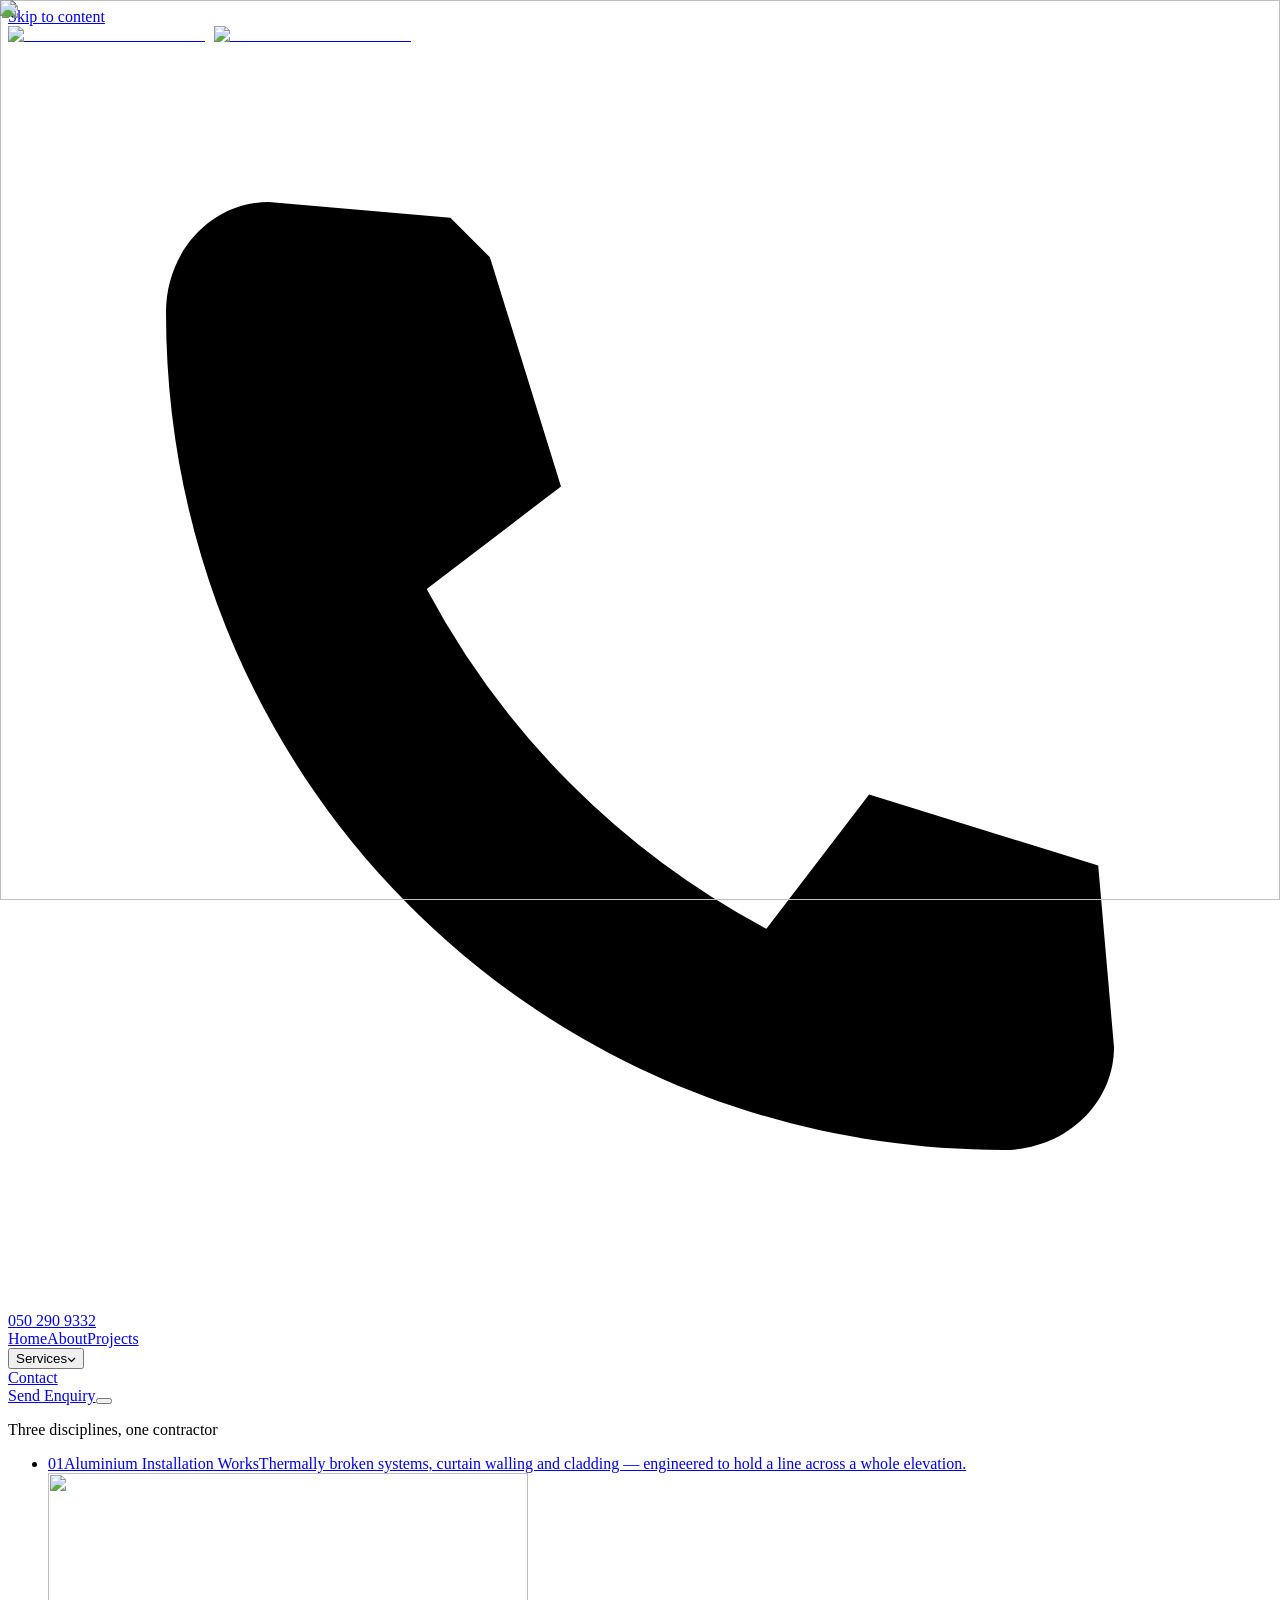
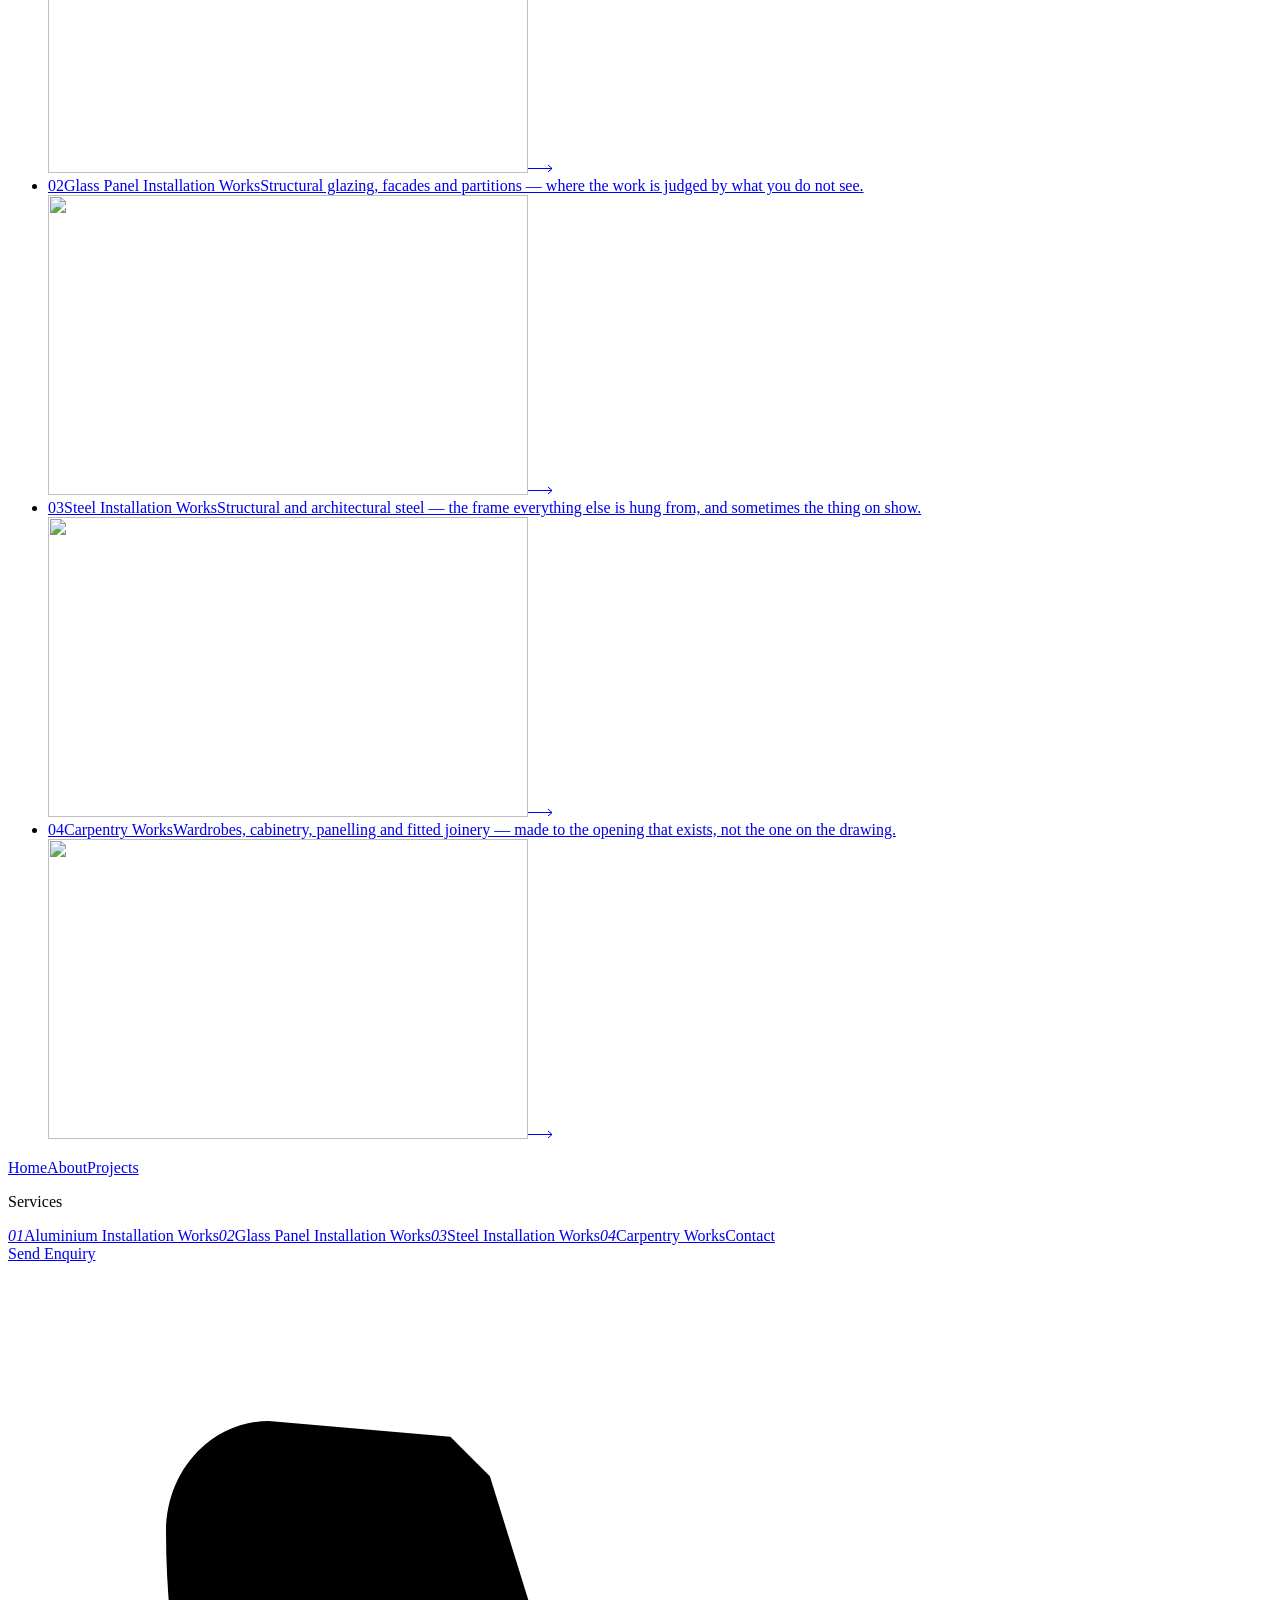
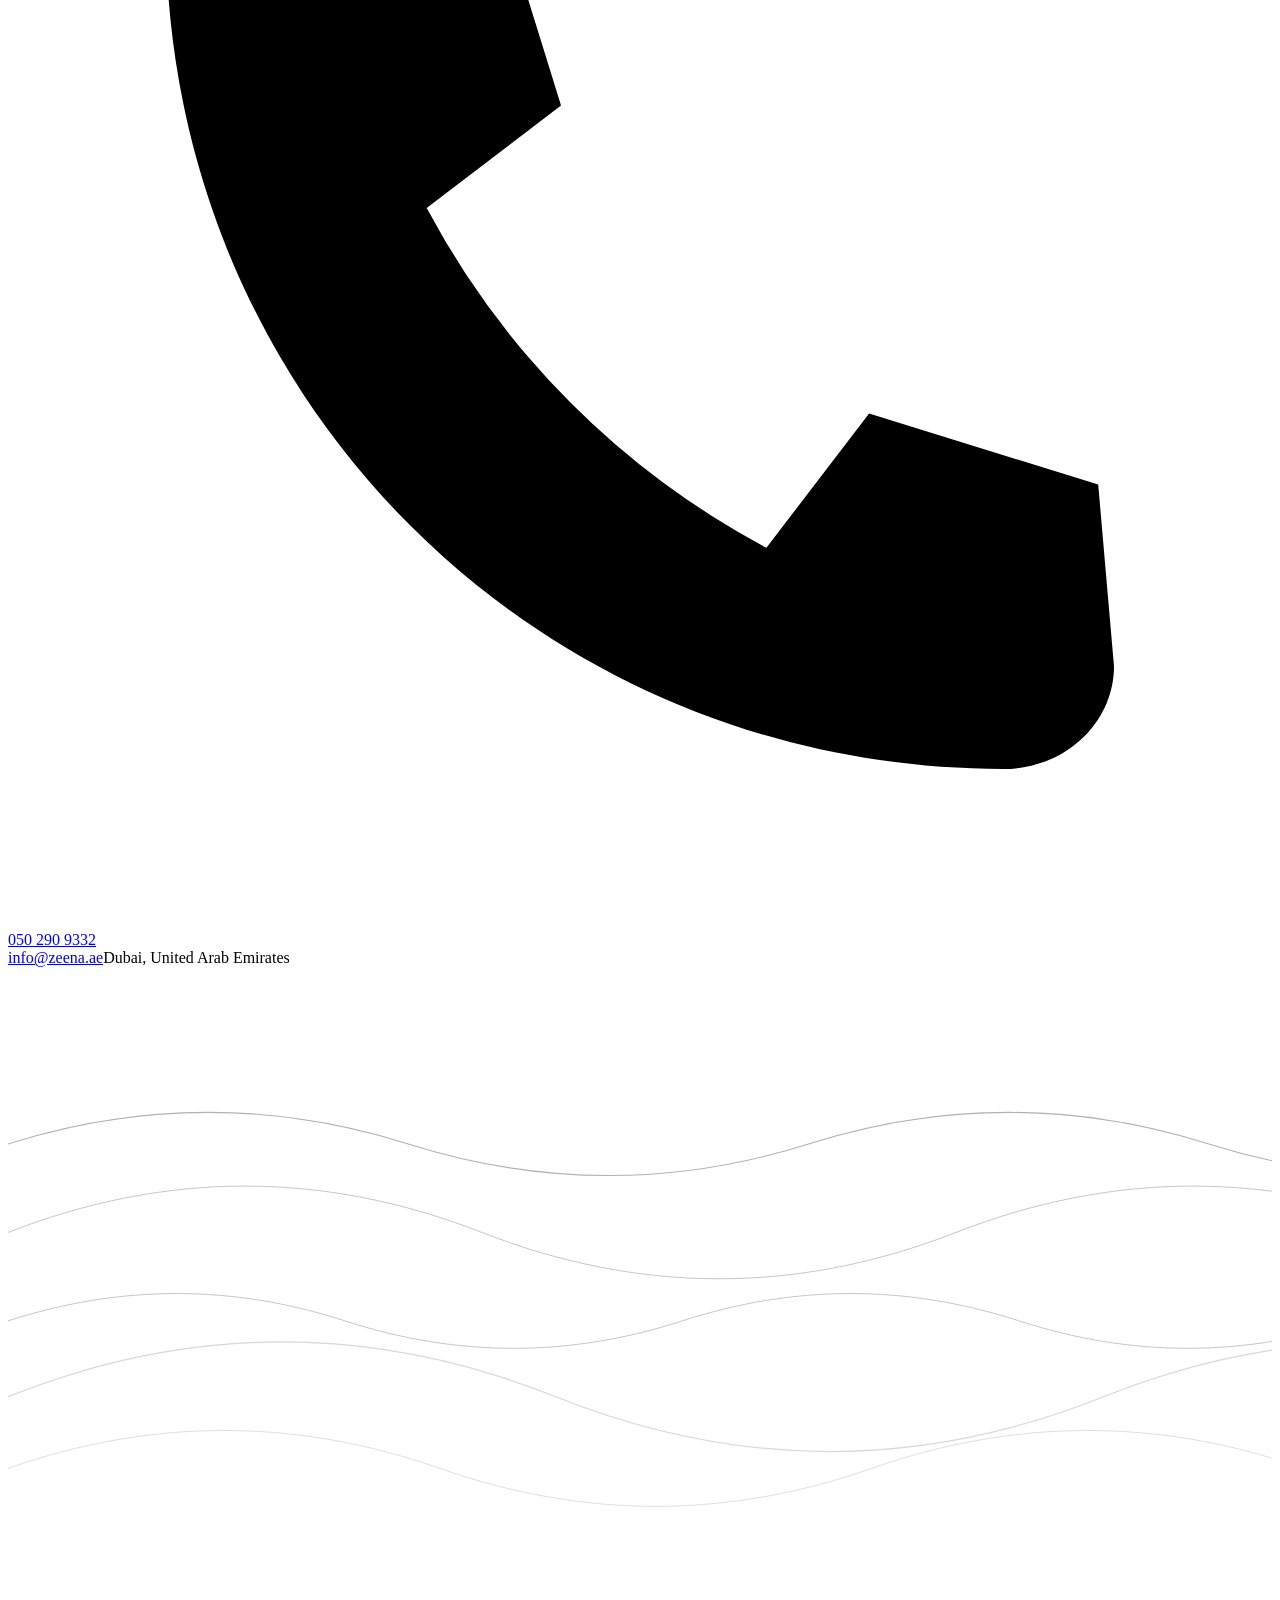
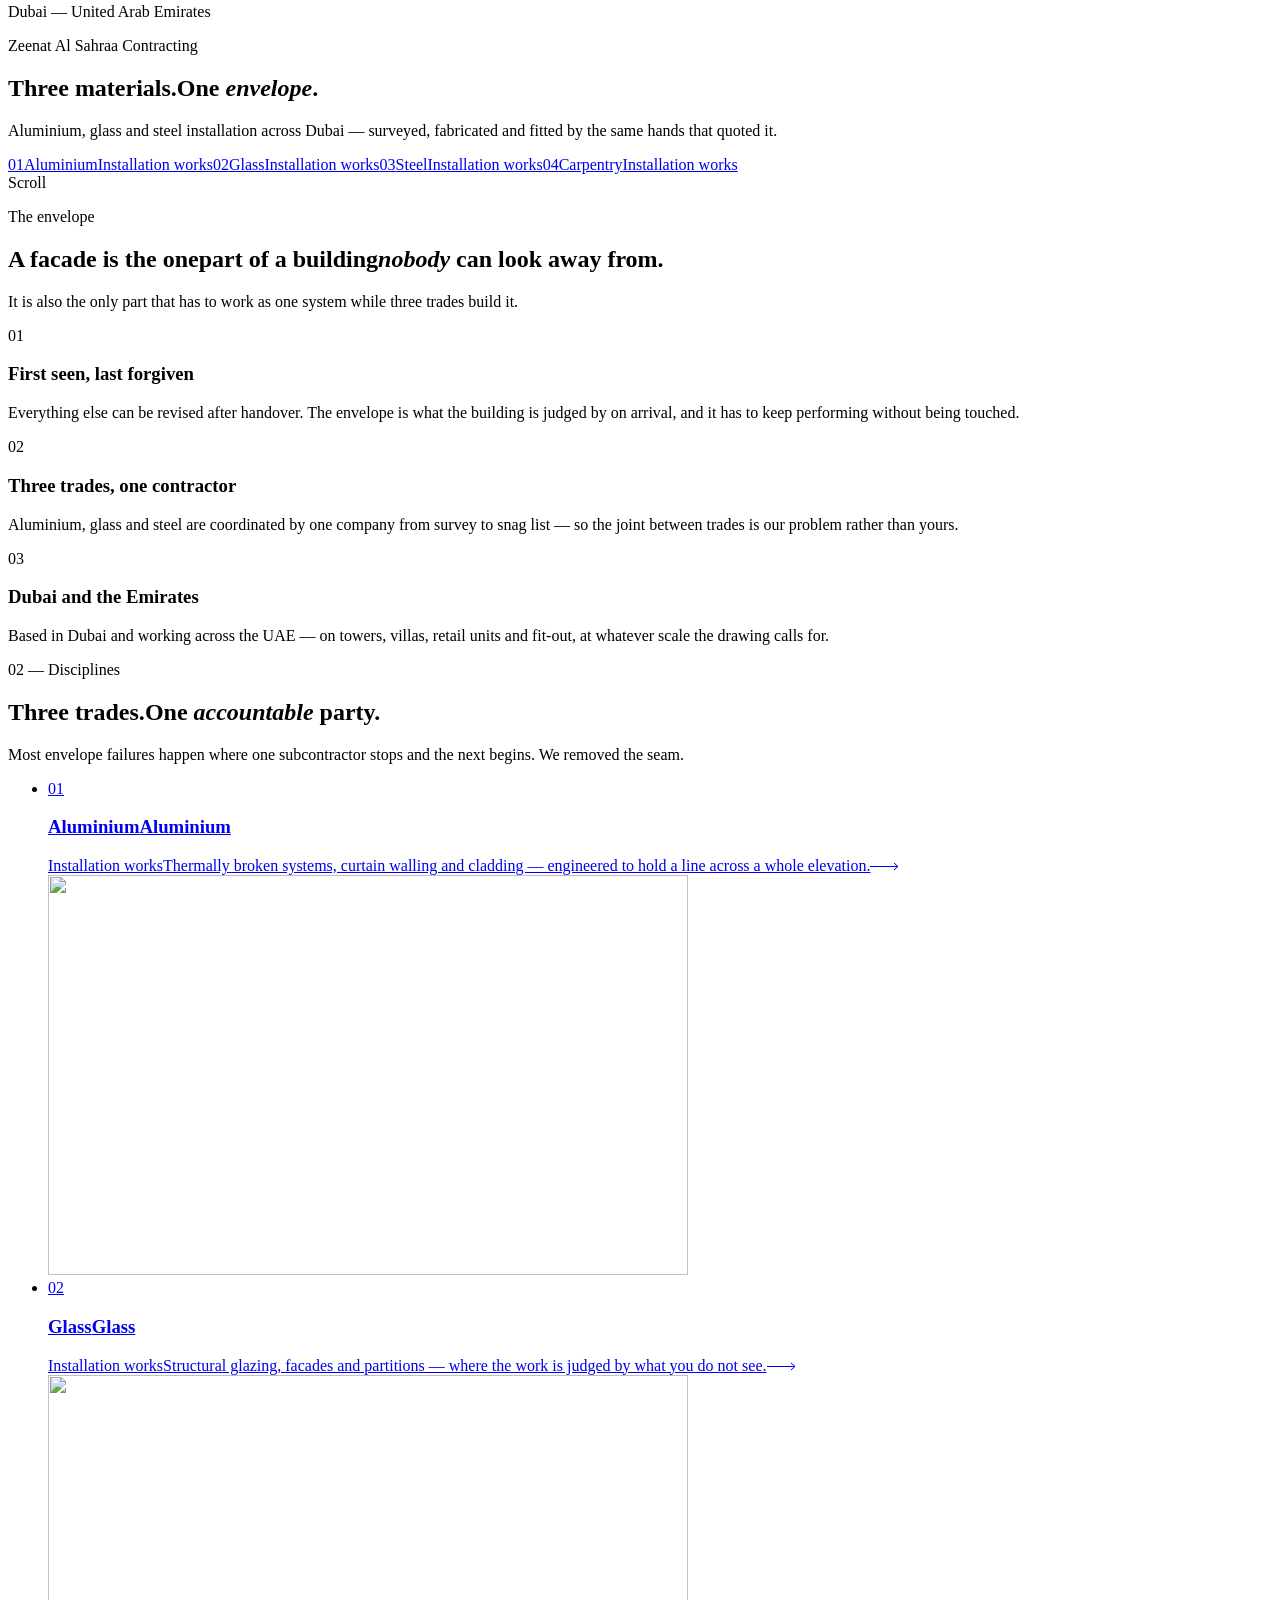
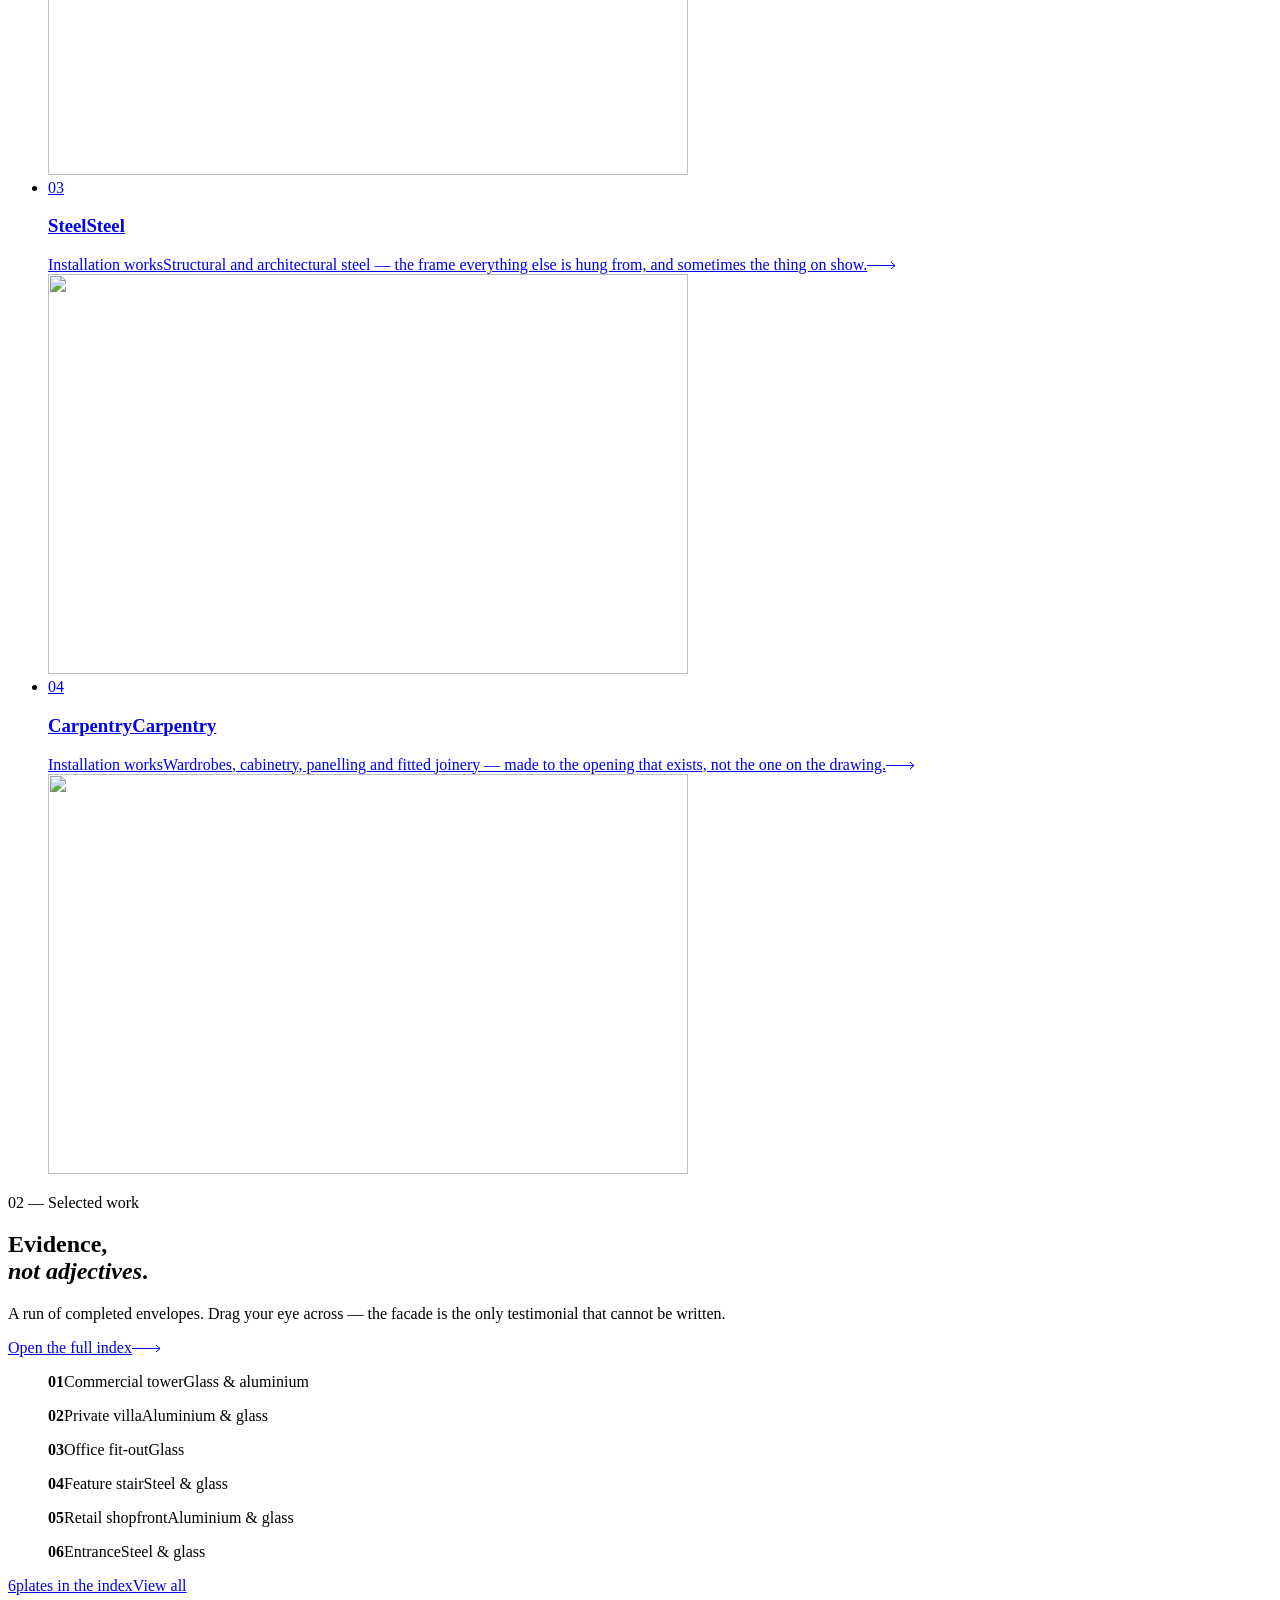
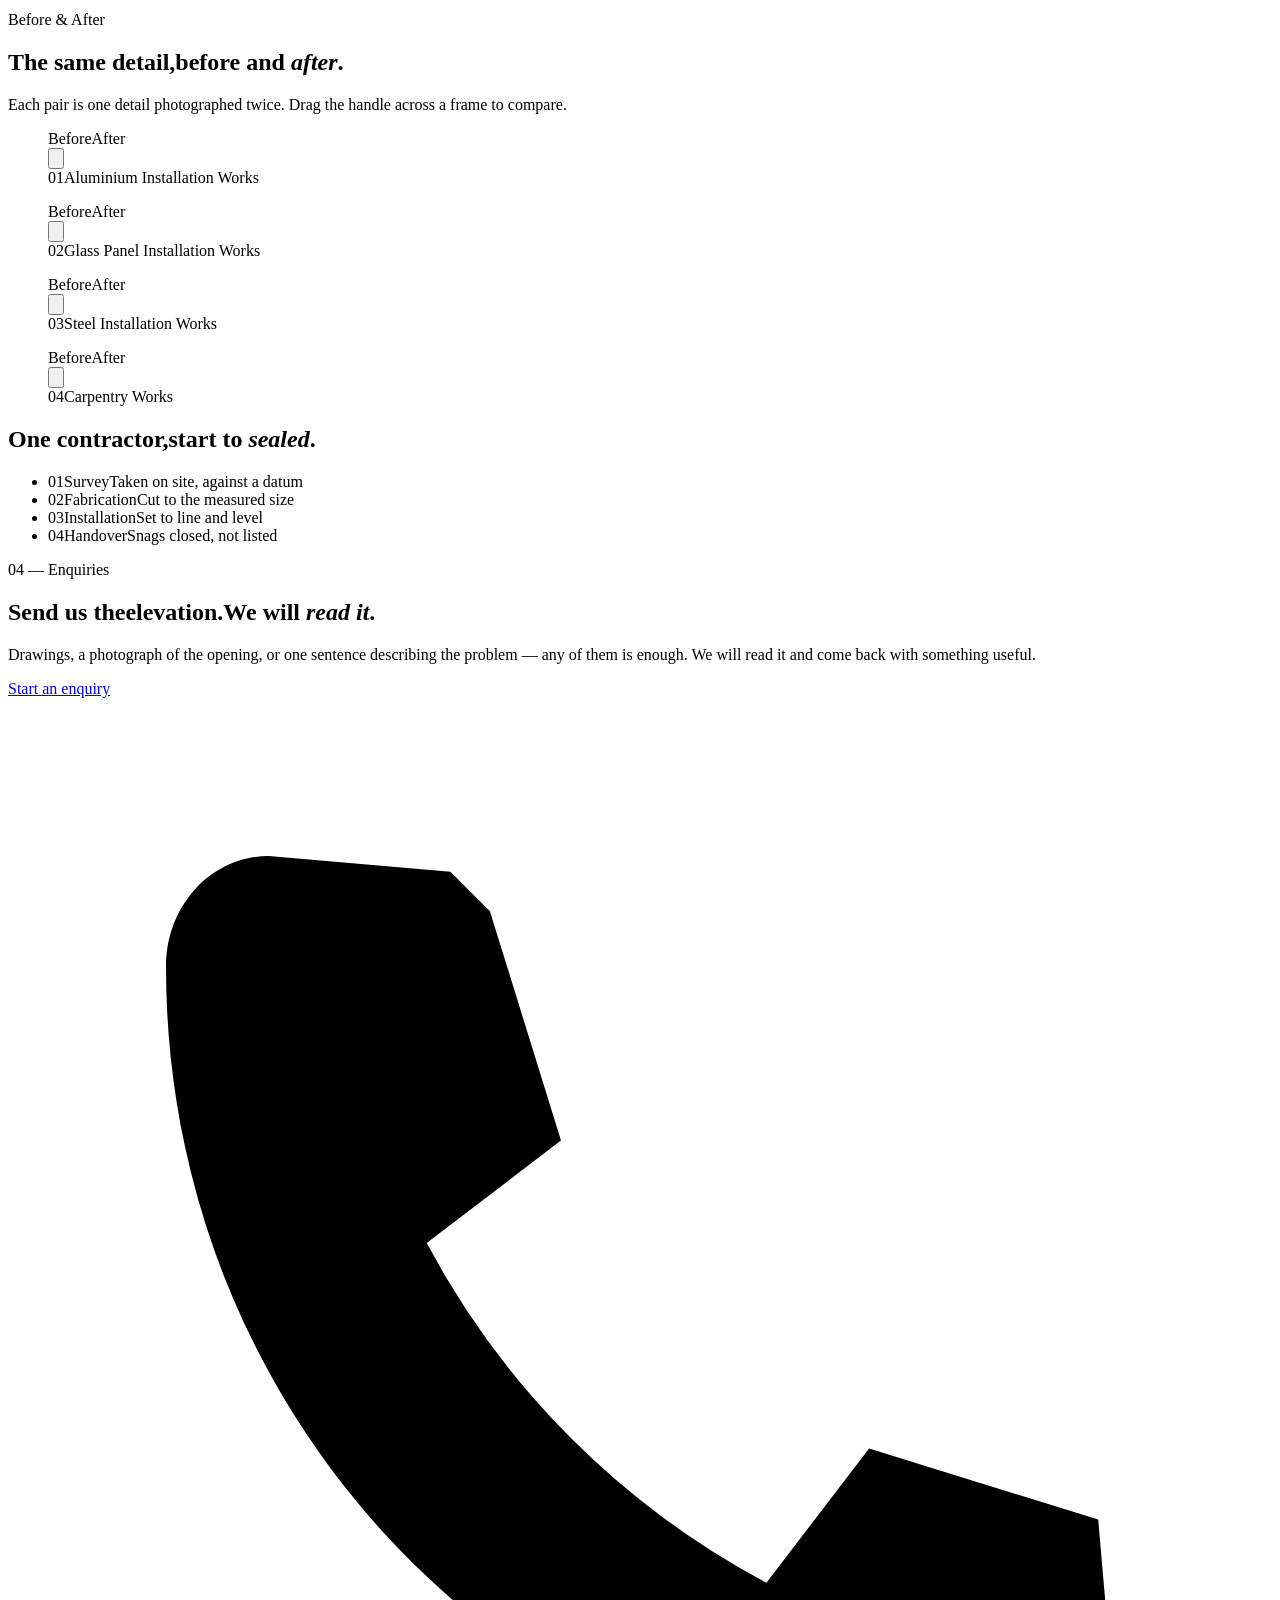
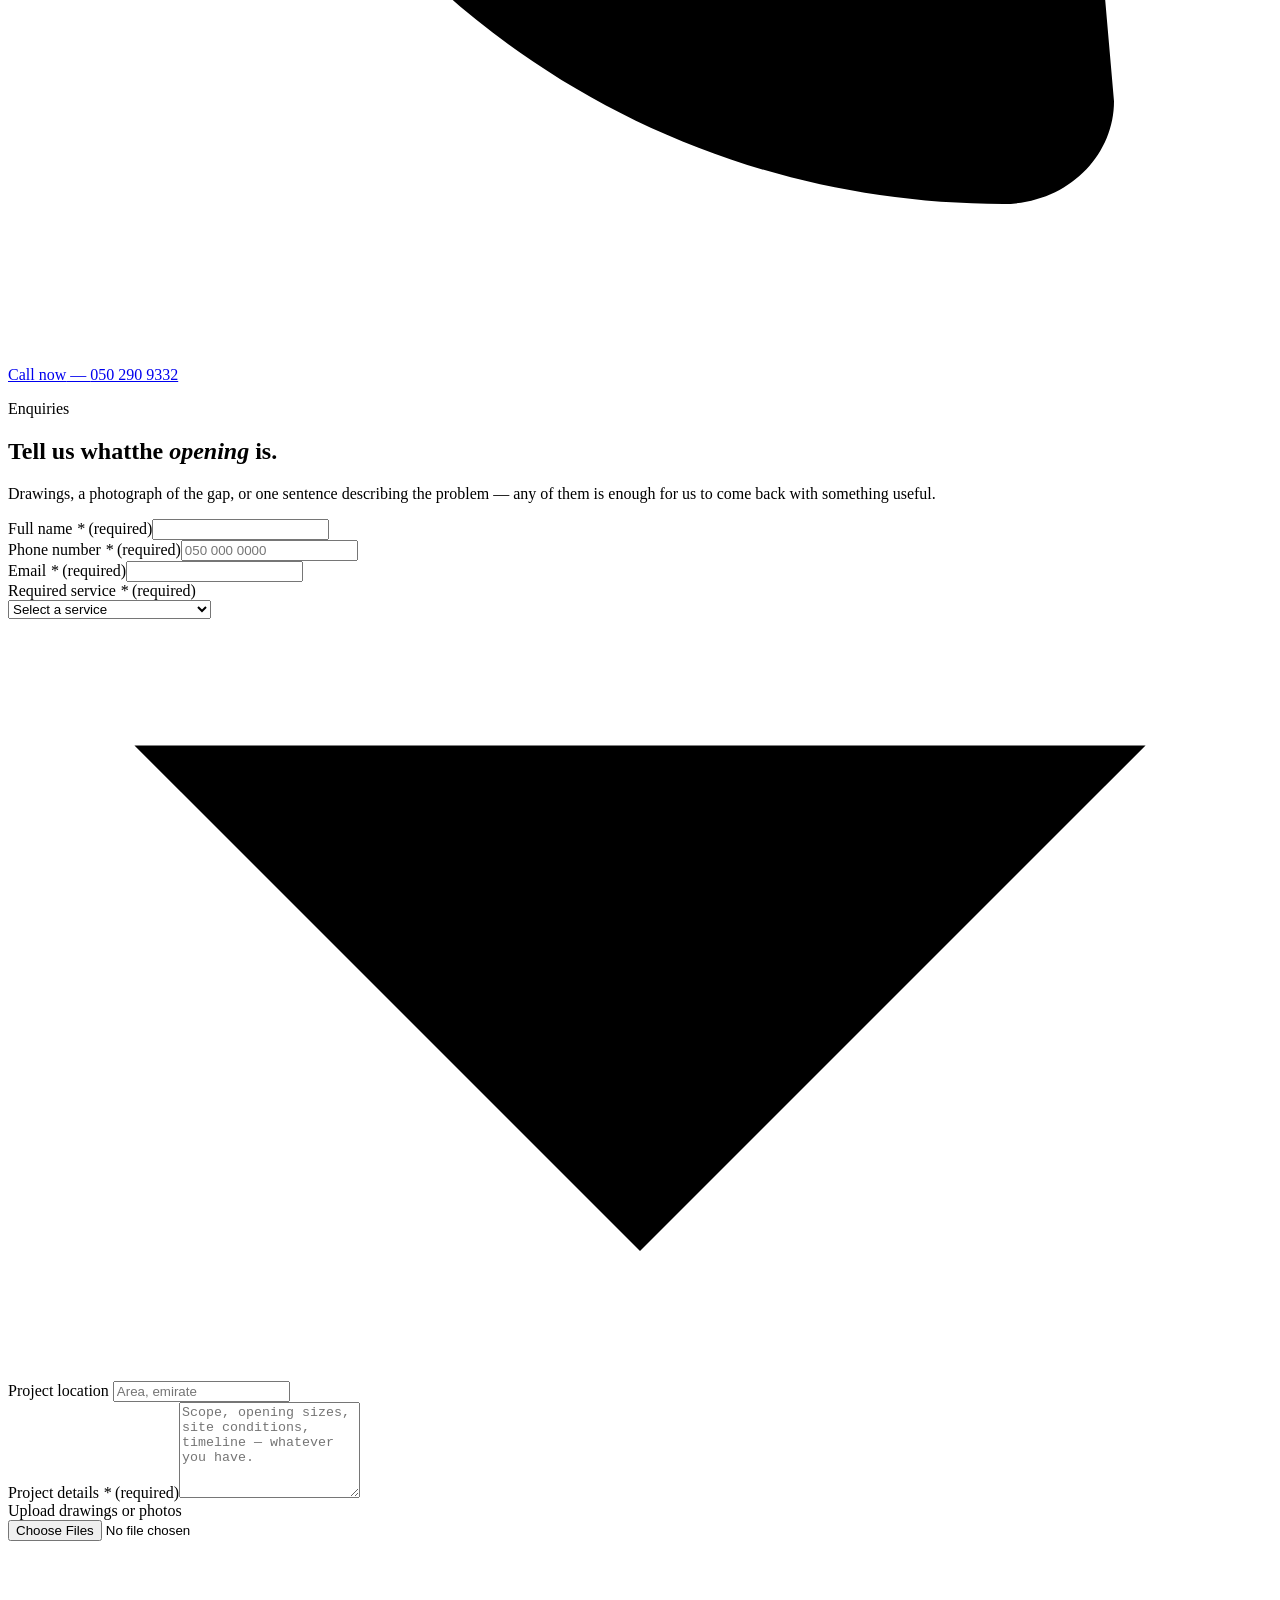
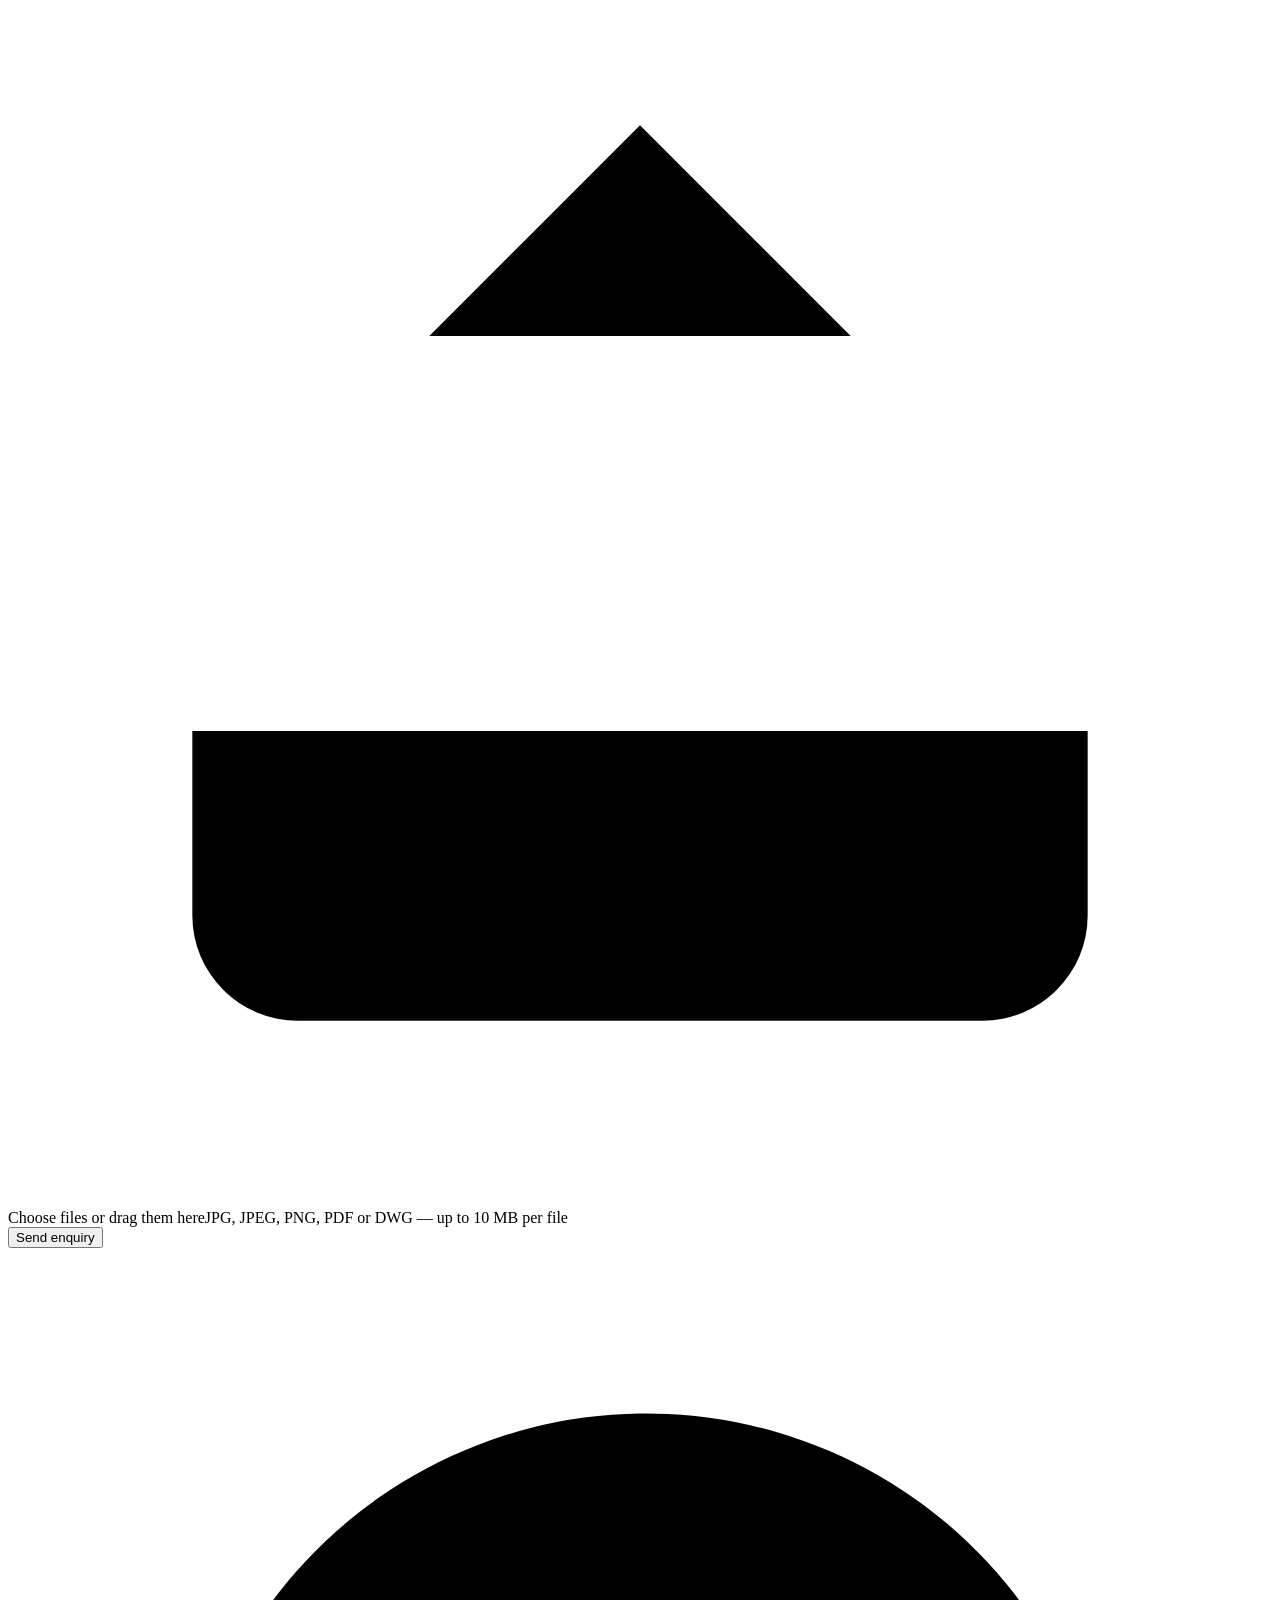
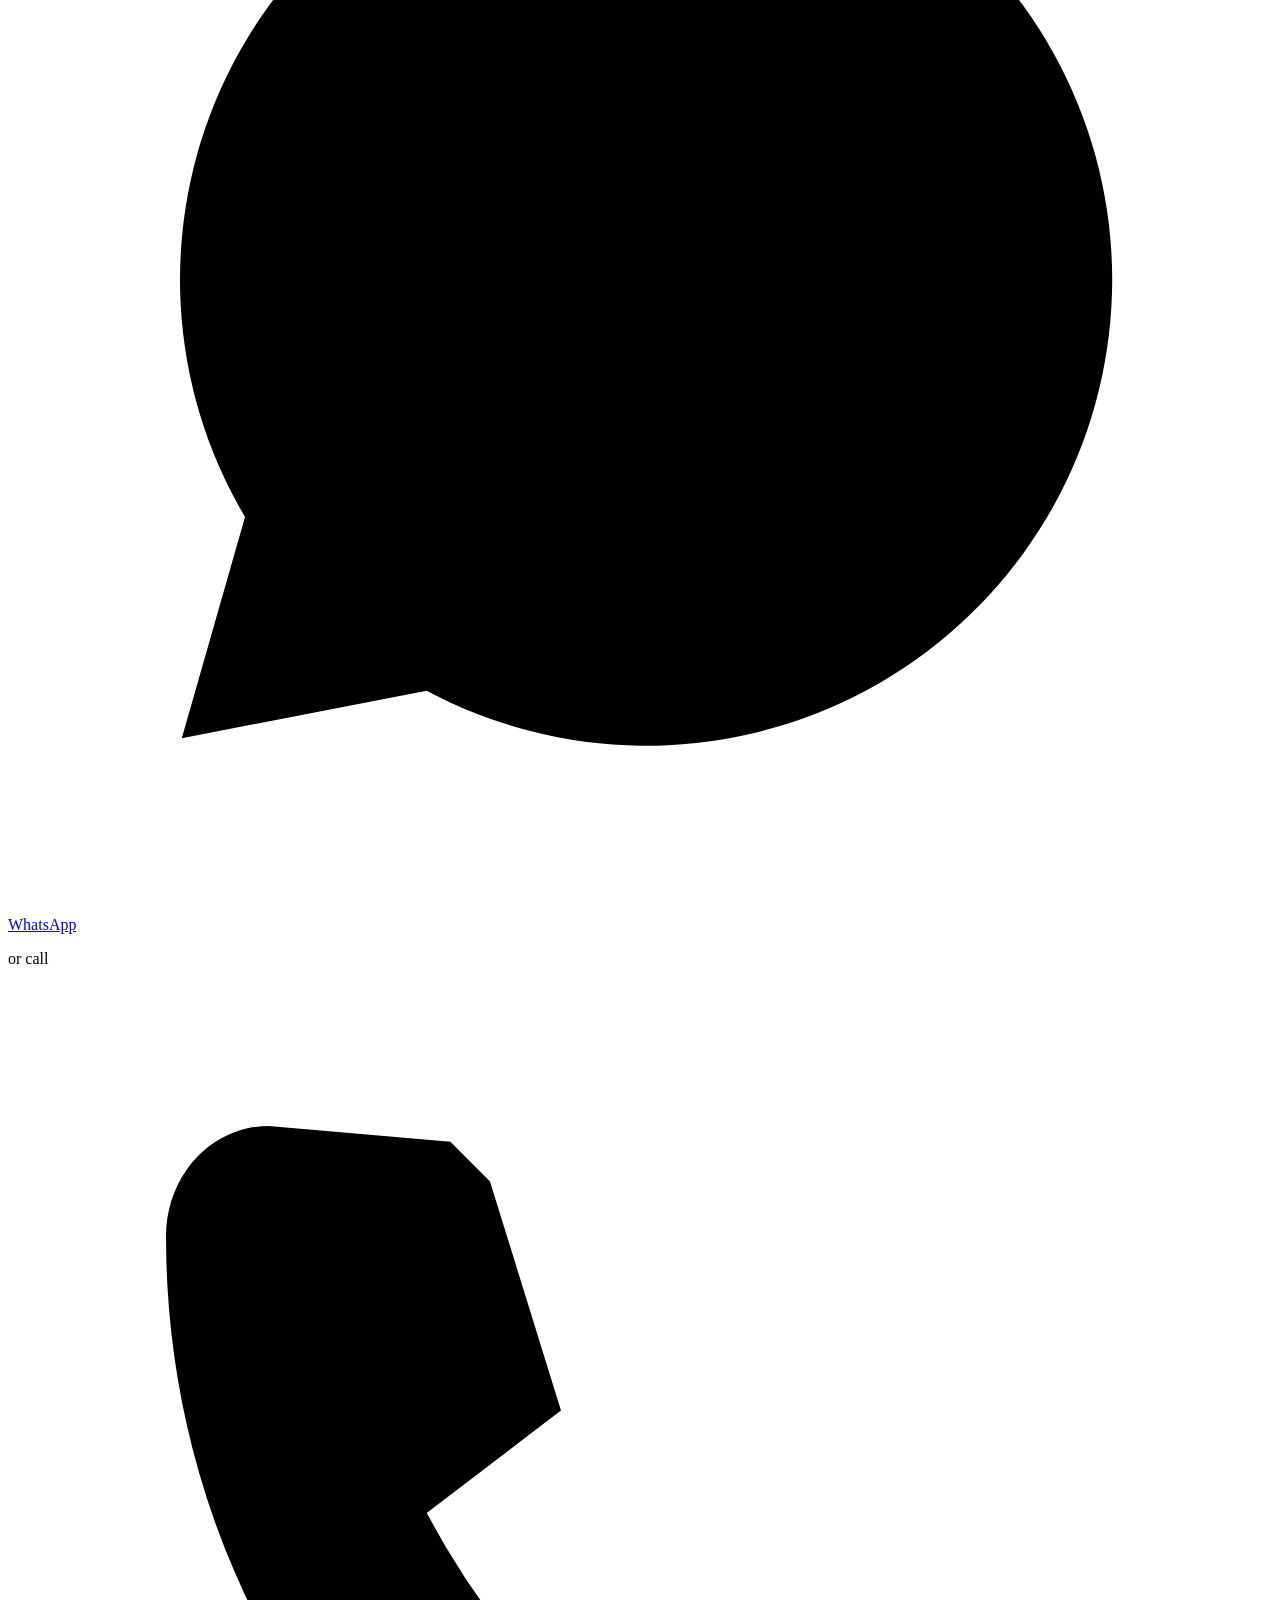
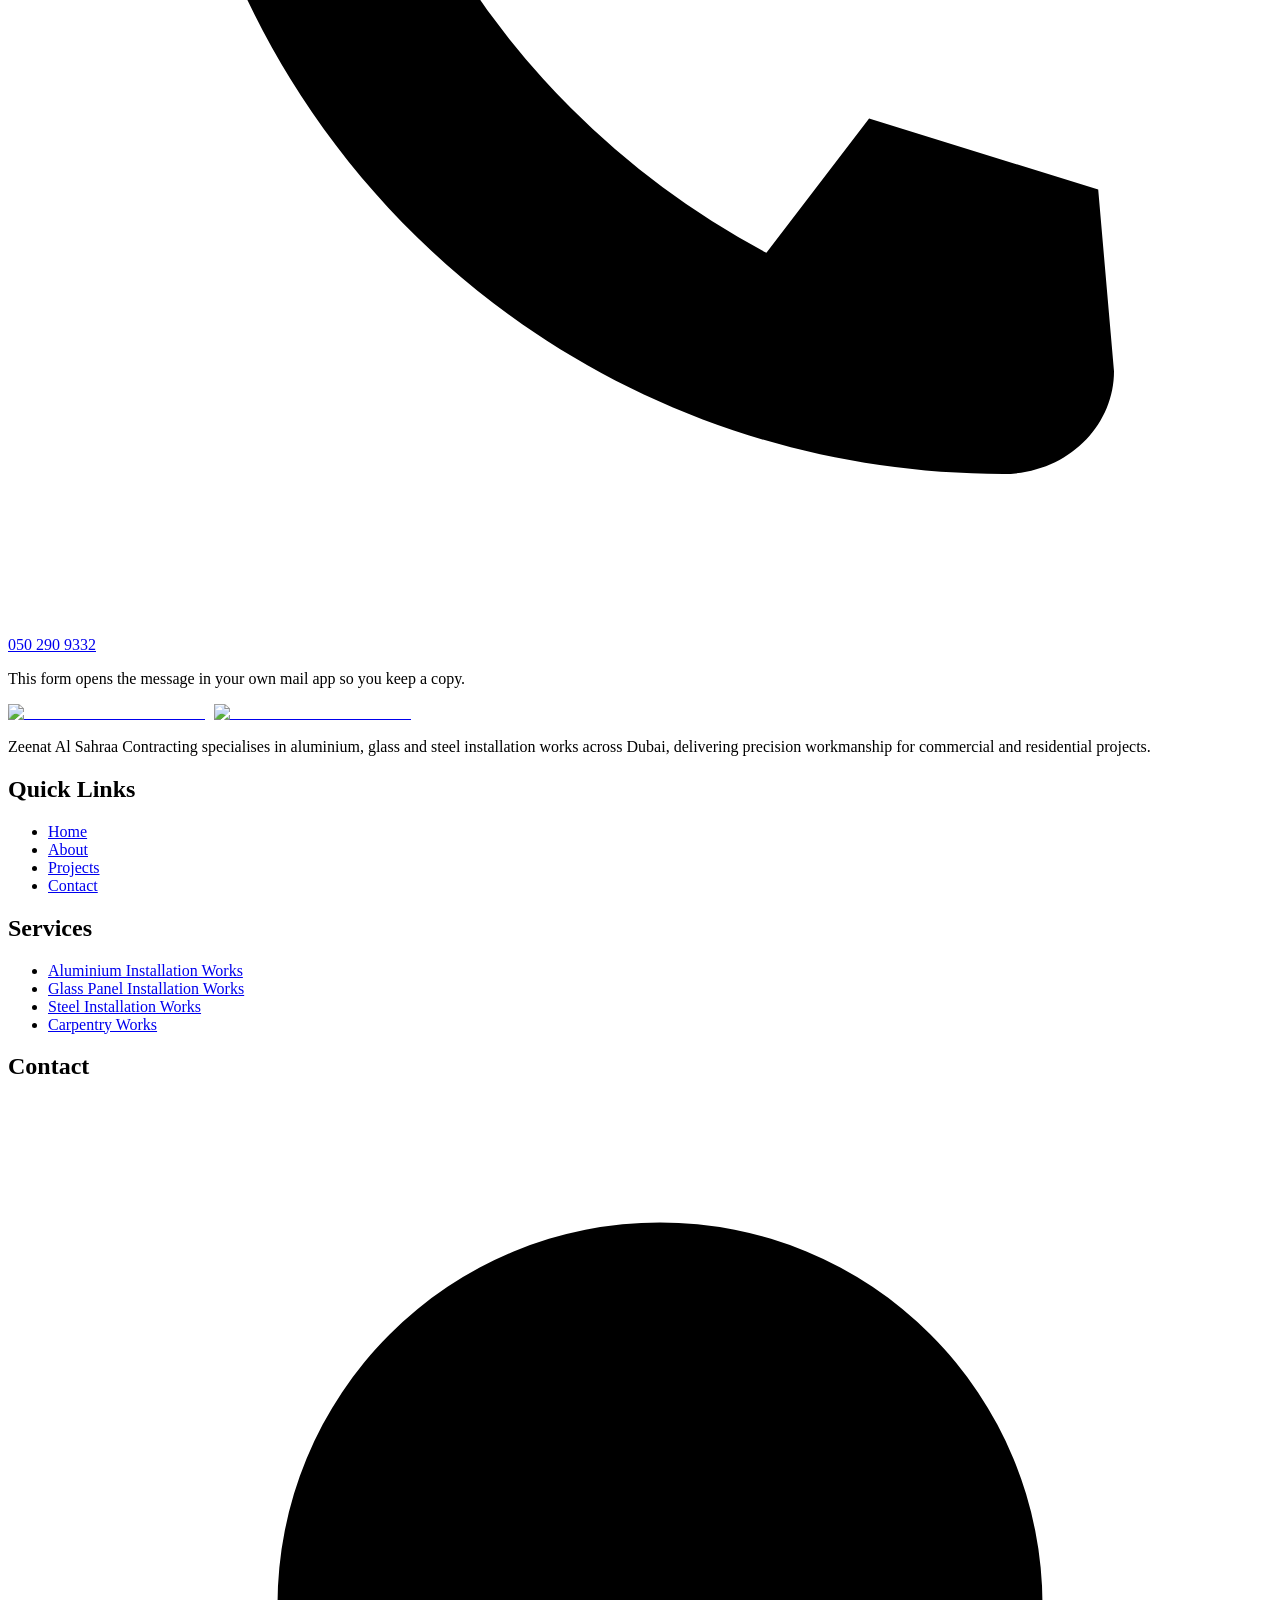
==== commit 09f75de4: "Add files via upload" ====
--- a/index.html
+++ b/index.html
@@ -1 +1 @@
-<!DOCTYPE html><html lang="en" class="no-js"><head><meta charSet="utf-8"/><meta name="viewport" content="width=device-width, initial-scale=1"/><link rel="preload" as="image" href="/zeenat-al-sahraa-demo/logos/logo-light.png"/><link rel="preload" as="image" href="/zeenat-al-sahraa-demo/logos/logo.png"/><link rel="preload" as="image" href="/zeenat-al-sahraa-demo/glass/glass-showcase.webp"/><link rel="stylesheet" href="/zeenat-al-sahraa-demo/_next/static/css/2fff14c1cc3b20e8.css" data-precedence="next"/><link rel="stylesheet" href="/zeenat-al-sahraa-demo/_next/static/css/cc5fb7e708b04404.css" data-precedence="next"/><link rel="preload" as="script" fetchPriority="low" href="/zeenat-al-sahraa-demo/_next/static/chunks/webpack-7963b2848c465962.js"/><script src="/zeenat-al-sahraa-demo/_next/static/chunks/4bd1b696-d86aaf8bdbc2a12a.js" async=""></script><script src="/zeenat-al-sahraa-demo/_next/static/chunks/517-dd57edb9acb2404c.js" async=""></script><script src="/zeenat-al-sahraa-demo/_next/static/chunks/main-app-56bc91a2f9ae9cfc.js" async=""></script><script src="/zeenat-al-sahraa-demo/_next/static/chunks/c15bf2b0-2e5094ff64f4d456.js" async=""></script><script src="/zeenat-al-sahraa-demo/_next/static/chunks/113-9ba4cd8890dd0776.js" async=""></script><script src="/zeenat-al-sahraa-demo/_next/static/chunks/124-fd8335479b751558.js" async=""></script><script src="/zeenat-al-sahraa-demo/_next/static/chunks/768-a90ee7254b7fb990.js" async=""></script><script src="/zeenat-al-sahraa-demo/_next/static/chunks/app/layout-71a5f40156a1d2af.js" async=""></script><script src="/zeenat-al-sahraa-demo/_next/static/chunks/378-870894602b2382af.js" async=""></script><script src="/zeenat-al-sahraa-demo/_next/static/chunks/app/page-d9e0c7bc60eb1753.js" async=""></script><title>Zeenat Al Sahraa Contracting — Aluminium, Glass &amp; Steel Installation, Dubai</title><meta name="description" content="Aluminium, glass panel and steel installation works across Dubai and the UAE. Surveyed, fabricated and installed by one contractor."/><link rel="manifest" href="/zeenat-al-sahraa-demo/manifest.webmanifest"/><meta property="og:title" content="Zeenat Al Sahraa Contracting — Aluminium, Glass &amp; Steel Installation, Dubai"/><meta property="og:description" content="Aluminium, glass panel and steel installation works across Dubai and the UAE. Surveyed, fabricated and installed by one contractor."/><meta property="og:site_name" content="Zeenat Al Sahraa Contracting"/><meta property="og:locale" content="en_AE"/><meta property="og:image" content="https://zeena.ae/homepage/og-default.jpg"/><meta property="og:type" content="website"/><meta name="twitter:card" content="summary_large_image"/><meta name="twitter:title" content="Zeenat Al Sahraa Contracting — Aluminium, Glass &amp; Steel Installation, Dubai"/><meta name="twitter:description" content="Aluminium, glass panel and steel installation works across Dubai and the UAE. Surveyed, fabricated and installed by one contractor."/><meta name="twitter:image" content="https://zeena.ae/homepage/og-default.jpg"/><link rel="icon" href="/zeenat-al-sahraa-demo/logos/favicon.ico"/><link rel="icon" href="/zeenat-al-sahraa-demo/logos/favicon-32.png" sizes="32x32" type="image/png"/><link rel="icon" href="/zeenat-al-sahraa-demo/logos/favicon-16.png" sizes="16x16" type="image/png"/><link rel="apple-touch-icon" href="/zeenat-al-sahraa-demo/logos/apple-touch-icon.png"/><script src="/zeenat-al-sahraa-demo/_next/static/chunks/polyfills-42372ed130431b0a.js" noModule=""></script></head><body class="__variable_329149 __variable_46e931"><a href="#main" class="sr">Skip to content</a><header class="Nav_bar__EPka2  Nav_typeLight__O421b"><div class="Nav_inner__sh7uA"><a class="Nav_brand__vMusG" aria-label="Zeenat Al Sahraa Contracting — home" href="/zeenat-al-sahraa-demo/"><img alt="Zeenat Al Sahraa Contracting" width="1232" height="320" decoding="async" data-nimg="1" class="Nav_logo__98dCe Nav_logoLight__7SFeq" style="color:transparent" src="/zeenat-al-sahraa-demo/logos/logo-light.png"/><img alt="Zeenat Al Sahraa Contracting" width="1232" height="320" decoding="async" data-nimg="1" class="Nav_logo__98dCe Nav_logoDark__LsYRV" style="color:transparent" src="/zeenat-al-sahraa-demo/logos/logo.png"/></a><a class="Nav_tel__Sm3g8" href="tel:+971502909332"><span class="Nav_telIcon__najTY" aria-hidden="true"><svg viewBox="0 0 16 16" aria-hidden="true"><path d="M5.6 2.2 3.3 2c-.7 0-1.3.6-1.3 1.4 0 5.9 4.7 10.6 10.6 10.6.8 0 1.4-.6 1.4-1.3l-.2-2.3-2.9-.9-1.3 1.7a10.4 10.4 0 0 1-4.3-4.3l1.7-1.3-.9-2.9Z"></path></svg></span><span class="Nav_telNum__KtzoZ">050 290 9332</span></a><nav class="Nav_links__8Axcs" aria-label="Primary"><a class="Nav_link__AQMuy Nav_active__efpfw" href="/zeenat-al-sahraa-demo/"><span>Home</span></a><a class="Nav_link__AQMuy " href="/zeenat-al-sahraa-demo/about/"><span>About</span></a><a class="Nav_link__AQMuy " href="/zeenat-al-sahraa-demo/projects/"><span>Projects</span></a><div class="Nav_dropWrap__sLwH4"><button class="Nav_link__AQMuy " aria-expanded="false" aria-haspopup="true"><span>Services</span><svg class="Nav_chev__bL6SE " width="9" height="6" viewBox="0 0 9 6" aria-hidden="true"><path d="M1 1l3.5 3.5L8 1" fill="none" stroke="currentColor" stroke-width="1.2"></path></svg></button></div><a class="Nav_link__AQMuy " href="/zeenat-al-sahraa-demo/contact/"><span>Contact</span></a></nav><a class="Nav_cta__gBZXl" href="/zeenat-al-sahraa-demo/contact/">Send Enquiry</a><button class="Nav_burger__v332v" aria-expanded="false" aria-label="Open menu"><span class="Nav_burgerBox__fGEez "><i></i><i></i></span></button></div><div class="Nav_drop__BcHrp"><div class="Nav_dropInner__v_Zy3"><p class="label Nav_dropLabel__DNXVG">Three disciplines, one contractor</p><ul class="Nav_dropList__TaE2Q"><li class="Nav_dropRow__I6c_R"><a class="Nav_dropLink__OYVf1" href="/zeenat-al-sahraa-demo/services/aluminium-installation-works/"><span class="numeral">01</span><span class="Nav_dropTitle__Lt_YM">Aluminium Installation Works</span><span class="Nav_dropLede__pJYI5">Thermally broken systems, curtain walling and cladding — engineered to hold a line across a whole elevation.</span><span class="Nav_dropThumb__osZgV" aria-hidden="true"><img alt="" loading="lazy" width="480" height="300" decoding="async" data-nimg="1" style="color:transparent" src="/zeenat-al-sahraa-demo/aluminium/aluminium-showcase.webp"/></span><svg class="Nav_dropArrow__nOcev" width="26" height="9" viewBox="0 0 26 9" aria-hidden="true"><path d="M0 4.5h24M20 1l4 3.5L20 8" fill="none" stroke="currentColor" stroke-width="1"></path></svg></a></li><li class="Nav_dropRow__I6c_R"><a class="Nav_dropLink__OYVf1" href="/zeenat-al-sahraa-demo/services/glass-panel-installation-works/"><span class="numeral">02</span><span class="Nav_dropTitle__Lt_YM">Glass Panel Installation Works</span><span class="Nav_dropLede__pJYI5">Structural glazing, facades and partitions — where the work is judged by what you do not see.</span><span class="Nav_dropThumb__osZgV" aria-hidden="true"><img alt="" loading="lazy" width="480" height="300" decoding="async" data-nimg="1" style="color:transparent" src="/zeenat-al-sahraa-demo/glass/glass-showcase.webp"/></span><svg class="Nav_dropArrow__nOcev" width="26" height="9" viewBox="0 0 26 9" aria-hidden="true"><path d="M0 4.5h24M20 1l4 3.5L20 8" fill="none" stroke="currentColor" stroke-width="1"></path></svg></a></li><li class="Nav_dropRow__I6c_R"><a class="Nav_dropLink__OYVf1" href="/zeenat-al-sahraa-demo/services/steel-installation-works/"><span class="numeral">03</span><span class="Nav_dropTitle__Lt_YM">Steel Installation Works</span><span class="Nav_dropLede__pJYI5">Structural and architectural steel — the frame everything else is hung from, and sometimes the thing on show.</span><span class="Nav_dropThumb__osZgV" aria-hidden="true"><img alt="" loading="lazy" width="480" height="300" decoding="async" data-nimg="1" style="color:transparent" src="/zeenat-al-sahraa-demo/steel/steel-showcase.webp"/></span><svg class="Nav_dropArrow__nOcev" width="26" height="9" viewBox="0 0 26 9" aria-hidden="true"><path d="M0 4.5h24M20 1l4 3.5L20 8" fill="none" stroke="currentColor" stroke-width="1"></path></svg></a></li></ul></div></div></header><div class="Nav_sheet__wBfRu" id="mobile-menu"><div class="Nav_sheetTop__dS1Vn"><a class="Nav_mobItem__6HNMI" data-mob-item="true" href="/zeenat-al-sahraa-demo/"><span>Home</span></a><a class="Nav_mobItem__6HNMI" data-mob-item="true" href="/zeenat-al-sahraa-demo/about/"><span>About</span></a><a class="Nav_mobItem__6HNMI" data-mob-item="true" href="/zeenat-al-sahraa-demo/projects/"><span>Projects</span></a><p class="label Nav_sheetDiv__AYnq_" data-mob-item="true"><span>Services</span></p><a class="Nav_mobSub__nk5dw" data-mob-item="true" href="/zeenat-al-sahraa-demo/services/aluminium-installation-works/"><span><i class="numeral">01</i>Aluminium Installation Works</span></a><a class="Nav_mobSub__nk5dw" data-mob-item="true" href="/zeenat-al-sahraa-demo/services/glass-panel-installation-works/"><span><i class="numeral">02</i>Glass Panel Installation Works</span></a><a class="Nav_mobSub__nk5dw" data-mob-item="true" href="/zeenat-al-sahraa-demo/services/steel-installation-works/"><span><i class="numeral">03</i>Steel Installation Works</span></a><a class="Nav_mobItem__6HNMI" data-mob-item="true" href="/zeenat-al-sahraa-demo/contact/"><span>Contact</span></a></div><div class="Nav_sheetFoot__egW2t"><a class="Nav_sheetCta__vDNf_" data-mob-item="true" href="/zeenat-al-sahraa-demo/contact/"><span>Send Enquiry</span></a><a class="Nav_sheetCall__rcU8A" href="tel:+971502909332"><svg viewBox="0 0 16 16" aria-hidden="true"><path d="M5.6 2.2 3.3 2c-.7 0-1.3.6-1.3 1.4 0 5.9 4.7 10.6 10.6 10.6.8 0 1.4-.6 1.4-1.3l-.2-2.3-2.9-.9-1.3 1.7a10.4 10.4 0 0 1-4.3-4.3l1.7-1.3-.9-2.9Z"></path></svg>050 290 9332</a><div class="Nav_sheetMeta__HXx_b"><a href="mailto:info@zeena.ae">info@zeena.ae</a><span>Dubai, United Arab Emirates</span></div></div></div><main id="main"><section class="hero-dark Hero_hero__bqvNd" aria-label="Introduction"><div class="HeroWaves_waves__oYPw3" data-waves="" aria-hidden="true"><svg viewBox="0 0 1200 600" preserveAspectRatio="none" focusable="false"><g class="HeroWaves_line__IPTUR " style="--shift:760px;--dur:47s;opacity:0.3"><path d="M -1520,168 C -1393.3333333333333,128 -1266.6666666666667,128 -1140,168 C -1013.3333333333333,208 -886.6666666666666,208 -760,168 C -633.3333333333334,128 -506.66666666666663,128 -380,168 C -253.33333333333331,208 -126.66666666666663,208 0,168 C 126.66666666666667,128 253.33333333333334,128 380,168 C 506.6666666666667,208 633.3333333333334,208 760,168 C 886.6666666666666,128 1013.3333333333334,128 1140,168 C 1266.6666666666667,208 1393.3333333333335,208 1520,168 C 1646.6666666666667,128 1773.3333333333333,128 1900,168 C 2026.6666666666667,208 2153.3333333333335,208 2280,168 C 2406.6666666666665,128 2533.3333333333335,128 2660,168 C 2786.6666666666665,208 2913.3333333333335,208 3040,168" fill="none" stroke="currentColor" stroke-width="1.1" vector-effect="non-scaling-stroke" stroke-linecap="round"></path></g><g class="HeroWaves_line__IPTUR " style="--shift:900px;--dur:63s;opacity:0.22"><path d="M -1800,252 C -1650,193.33333333333334 -1500,193.33333333333334 -1350,252 C -1200,310.6666666666667 -1050,310.6666666666667 -900,252 C -750,193.33333333333334 -600,193.33333333333334 -450,252 C -300,310.6666666666667 -150,310.6666666666667 0,252 C 150,193.33333333333334 300,193.33333333333334 450,252 C 600,310.6666666666667 750,310.6666666666667 900,252 C 1050,193.33333333333334 1200,193.33333333333334 1350,252 C 1500,310.6666666666667 1650,310.6666666666667 1800,252 C 1950,193.33333333333334 2100,193.33333333333334 2250,252 C 2400,310.6666666666667 2550,310.6666666666667 2700,252 C 2850,193.33333333333334 3000,193.33333333333334 3150,252 C 3300,310.6666666666667 3450,310.6666666666667 3600,252" fill="none" stroke="currentColor" stroke-width="1" vector-effect="non-scaling-stroke" stroke-linecap="round"></path></g><g class="HeroWaves_line__IPTUR " style="--shift:640px;--dur:39s;opacity:0.26"><path d="M -1280,336 C -1173.3333333333333,301.3333333333333 -1066.6666666666667,301.3333333333333 -960,336 C -853.3333333333333,370.6666666666667 -746.6666666666666,370.6666666666667 -640,336 C -533.3333333333334,301.3333333333333 -426.66666666666663,301.3333333333333 -320,336 C -213.33333333333331,370.6666666666667 -106.66666666666663,370.6666666666667 0,336 C 106.66666666666667,301.3333333333333 213.33333333333334,301.3333333333333 320,336 C 426.6666666666667,370.6666666666667 533.3333333333334,370.6666666666667 640,336 C 746.6666666666666,301.3333333333333 853.3333333333334,301.3333333333333 960,336 C 1066.6666666666667,370.6666666666667 1173.3333333333335,370.6666666666667 1280,336 C 1386.6666666666667,301.3333333333333 1493.3333333333333,301.3333333333333 1600,336 C 1706.6666666666667,370.6666666666667 1813.3333333333335,370.6666666666667 1920,336 C 2026.6666666666667,301.3333333333333 2133.3333333333335,301.3333333333333 2240,336 C 2346.6666666666665,370.6666666666667 2453.3333333333335,370.6666666666667 2560,336" fill="none" stroke="currentColor" stroke-width="0.85" vector-effect="non-scaling-stroke" stroke-linecap="round"></path></g><g class="HeroWaves_line__IPTUR HeroWaves_wide__AuLaJ" style="--shift:1040px;--dur:75s;opacity:0.15"><path d="M -2080,408 C -1906.6666666666667,338.6666666666667 -1733.3333333333333,338.6666666666667 -1560,408 C -1386.6666666666665,477.3333333333333 -1213.3333333333335,477.3333333333333 -1040,408 C -866.6666666666666,338.6666666666667 -693.3333333333333,338.6666666666667 -520,408 C -346.66666666666663,477.3333333333333 -173.33333333333337,477.3333333333333 0,408 C 173.33333333333334,338.6666666666667 346.6666666666667,338.6666666666667 520,408 C 693.3333333333334,477.3333333333333 866.6666666666666,477.3333333333333 1040,408 C 1213.3333333333333,338.6666666666667 1386.6666666666667,338.6666666666667 1560,408 C 1733.3333333333335,477.3333333333333 1906.6666666666665,477.3333333333333 2080,408 C 2253.3333333333335,338.6666666666667 2426.6666666666665,338.6666666666667 2600,408 C 2773.3333333333335,477.3333333333333 2946.6666666666665,477.3333333333333 3120,408 C 3293.3333333333335,338.6666666666667 3466.6666666666665,338.6666666666667 3640,408 C 3813.3333333333335,477.3333333333333 3986.6666666666665,477.3333333333333 4160,408" fill="none" stroke="currentColor" stroke-width="1.25" vector-effect="non-scaling-stroke" stroke-linecap="round"></path></g><g class="HeroWaves_line__IPTUR HeroWaves_wide__AuLaJ" style="--shift:820px;--dur:55s;opacity:0.12"><path d="M -1640,476 C -1503.3333333333333,428 -1366.6666666666667,428 -1230,476 C -1093.3333333333335,524 -956.6666666666666,524 -820,476 C -683.3333333333334,428 -546.6666666666667,428 -410,476 C -273.33333333333337,524 -136.66666666666663,524 0,476 C 136.66666666666666,428 273.3333333333333,428 410,476 C 546.6666666666666,524 683.3333333333334,524 820,476 C 956.6666666666666,428 1093.3333333333333,428 1230,476 C 1366.6666666666665,524 1503.3333333333335,524 1640,476 C 1776.6666666666667,428 1913.3333333333333,428 2050,476 C 2186.6666666666665,524 2323.3333333333335,524 2460,476 C 2596.6666666666665,428 2733.3333333333335,428 2870,476 C 3006.6666666666665,524 3143.3333333333335,524 3280,476" fill="none" stroke="currentColor" stroke-width="1" vector-effect="non-scaling-stroke" stroke-linecap="round"></path></g></svg></div><div class="Hero_rail__PK9yF" aria-hidden="true"><span>Dubai — United Arab Emirates</span></div><div class="Hero_stage__EEQy2"><div class="Hero_left__uguJv"><div class="Hero_masthead__kWtDJ"><p class="label Hero_eyebrow__zlAY_">Zeenat Al Sahraa Contracting</p><h1 class="display Hero_h1__Ehp8_"><span class="mask-line"><span>Three materials.</span></span><span class="Hero_h1Row__H2ltx"><span class="mask-line"><span>One </span></span><span class="mask-line"><span><em class="Hero_em__TebUM">envelope</em>.</span></span></span></h1></div><div class="Hero_meta__13e8_"><span class="rule Hero_metaRule__dVmon" aria-hidden="true"></span><p class="Hero_metaP__TU_NG">Aluminium, glass and steel installation across Dubai — surveyed, fabricated and fitted by the same hands that quoted it.</p></div></div><div class="Hero_towers__U6Ydc"><a class="Hero_panel__x8FAc" style="--h:58%" href="/zeenat-al-sahraa-demo/services/aluminium-installation-works/"><img alt="Curved balconies with black aluminium balustrades and framing, above a lit retail promenade at dusk" loading="lazy" decoding="async" data-nimg="fill" class="Hero_img__w_fyQ" style="position:absolute;height:100%;width:100%;left:0;top:0;right:0;bottom:0;color:transparent" src="/zeenat-al-sahraa-demo/aluminium/aluminium-showcase.webp"/><span class="Hero_scrim__5Nzon" aria-hidden="true"></span><span class="on-image Hero_panelBody__kMBPz"><span class="numeral">01</span><span class="Hero_panelTitle__NUsRa">Aluminium</span><span class="Hero_panelSub__cJV42">Installation works</span></span></a><a class="Hero_panel__x8FAc" style="--h:88%" href="/zeenat-al-sahraa-demo/services/glass-panel-installation-works/"><img alt="Glazed facade above a stone base, with palms lit by low sun" decoding="async" data-nimg="fill" class="Hero_img__w_fyQ" style="position:absolute;height:100%;width:100%;left:0;top:0;right:0;bottom:0;color:transparent" src="/zeenat-al-sahraa-demo/glass/glass-showcase.webp"/><span class="Hero_scrim__5Nzon" aria-hidden="true"></span><span class="on-image Hero_panelBody__kMBPz"><span class="numeral">02</span><span class="Hero_panelTitle__NUsRa">Glass</span><span class="Hero_panelSub__cJV42">Installation works</span></span></a><a class="Hero_panel__x8FAc" style="--h:71%" href="/zeenat-al-sahraa-demo/services/steel-installation-works/"><img alt="Black steel pergola over a villa terrace at sunset, casting a louvre shadow across the stone" loading="lazy" decoding="async" data-nimg="fill" class="Hero_img__w_fyQ" style="position:absolute;height:100%;width:100%;left:0;top:0;right:0;bottom:0;color:transparent" src="/zeenat-al-sahraa-demo/steel/steel-showcase.webp"/><span class="Hero_scrim__5Nzon" aria-hidden="true"></span><span class="on-image Hero_panelBody__kMBPz"><span class="numeral">03</span><span class="Hero_panelTitle__NUsRa">Steel</span><span class="Hero_panelSub__cJV42">Installation works</span></span></a></div><div class="rule Hero_baseline__wvKkS"></div></div><div class="Hero_cue__W1KyI" aria-hidden="true"><span>Scroll</span><i></i></div></section><section class="section FacadeBlock_facade__bfnaB" aria-label="Why the envelope matters"><div class="FacadeBlock_head__KU_96"><div><p class="label label-gold FacadeBlock_eyebrow__xbQmB"><span class="mask-line"><span>The envelope</span></span></p><h2 class="display FacadeBlock_quoteH__lkJqq"><span class="mask-line"><span>A facade is the one</span></span><span class="mask-line"><span>part of a building</span></span><span class="mask-line"><span><em class="FacadeBlock_em__EZnzE">nobody</em> can look away from.</span></span></h2></div><div class="FacadeBlock_counter___U1QY"><span class="rule FacadeBlock_counterRule__qrJuy" aria-hidden="true"></span><p class="FacadeBlock_counterP__U0rh3">It is also the only part that has to work as one system while three trades build it.</p></div></div><figure class="FacadeBlock_fig___vLIZ"><span class="FacadeBlock_guide__40Gxe FacadeBlock_guideL__zzGyv" aria-hidden="true"></span><span class="FacadeBlock_guide__40Gxe FacadeBlock_guideR__OkjVt" aria-hidden="true"></span><div class="FacadeBlock_figClip__WB1qH"><div class="FacadeBlock_figInner__g_Be8"><img alt="Close detail of a black aluminium curtain wall meeting at its corner mullion" loading="lazy" decoding="async" data-nimg="fill" class="FacadeBlock_figImg__KDRS2" style="position:absolute;height:100%;width:100%;left:0;top:0;right:0;bottom:0;color:transparent" src="/zeenat-al-sahraa-demo/homepage/homepage-statement-detail.webp"/></div></div></figure><div class="FacadeBlock_ideas__o11l8"><article class="FacadeBlock_idea__o1xaI"><span class="rule FacadeBlock_ideaRule__d7uL6" aria-hidden="true"></span><span class="numeral">01</span><h3 class="FacadeBlock_ideaH__b3sM5"><span class="mask-line"><span>First seen, last forgiven</span></span></h3><p class="FacadeBlock_ideaBody__ElTNB">Everything else can be revised after handover. The envelope is what the building is judged by on arrival, and it has to keep performing without being touched.</p></article><article class="FacadeBlock_idea__o1xaI"><span class="rule FacadeBlock_ideaRule__d7uL6" aria-hidden="true"></span><span class="numeral">02</span><h3 class="FacadeBlock_ideaH__b3sM5"><span class="mask-line"><span>Three trades, one contractor</span></span></h3><p class="FacadeBlock_ideaBody__ElTNB">Aluminium, glass and steel are coordinated by one company from survey to snag list — so the joint between trades is our problem rather than yours.</p></article><article class="FacadeBlock_idea__o1xaI"><span class="rule FacadeBlock_ideaRule__d7uL6" aria-hidden="true"></span><span class="numeral">03</span><h3 class="FacadeBlock_ideaH__b3sM5"><span class="mask-line"><span>Dubai and the Emirates</span></span></h3><p class="FacadeBlock_ideaBody__ElTNB">Based in Dubai and working across the UAE — on towers, villas, retail units and fit-out, at whatever scale the drawing calls for.</p></article></div></section><section class="section home_register__PCneI"><div class="home_regHead__sr7v_"><div><p class="label label-gold">02 — Disciplines</p><h2 class="display home_regH__ebID1"><span class="mask-line"><span>Three trades.</span></span><span class="mask-line"><span>One <em class="home_em__7nqRc">accountable</em> party.</span></span></h2></div><p class="home_regNote__0KWfm">Most envelope failures happen where one subcontractor stops and the next begins. We removed the seam.</p></div><div class="Register_wrap__KRRm0"><ul class="Register_list__ZRNuH"><li><a class="Register_row__XG5el" href="/zeenat-al-sahraa-demo/services/aluminium-installation-works/"><span class="numeral Register_idx__1Zmci">01</span><h3 class="Register_title__TILoF"><span class="Register_titleIn__m0lp_">Aluminium</span><span class="Register_titleOut__rio6R" aria-hidden="true">Aluminium</span></h3><span class="Register_kind__16npi">Installation works</span><span class="Register_lede__YJqDe">Thermally broken systems, curtain walling and cladding — engineered to hold a line across a whole elevation.</span><span class="Register_go__waSkm" aria-hidden="true"><svg width="30" height="9" viewBox="0 0 30 9"><path d="M0 4.5h28M24 1l4 3.5L24 8" fill="none" stroke="currentColor" stroke-width="1"></path></svg></span><span class="Register_thumb__zgcq9" aria-hidden="true"><img alt="" loading="lazy" width="640" height="400" decoding="async" data-nimg="1" style="color:transparent" src="/zeenat-al-sahraa-demo/aluminium/aluminium-service-main.webp"/></span></a></li><li><a class="Register_row__XG5el" href="/zeenat-al-sahraa-demo/services/glass-panel-installation-works/"><span class="numeral Register_idx__1Zmci">02</span><h3 class="Register_title__TILoF"><span class="Register_titleIn__m0lp_">Glass</span><span class="Register_titleOut__rio6R" aria-hidden="true">Glass</span></h3><span class="Register_kind__16npi">Installation works</span><span class="Register_lede__YJqDe">Structural glazing, facades and partitions — where the work is judged by what you do not see.</span><span class="Register_go__waSkm" aria-hidden="true"><svg width="30" height="9" viewBox="0 0 30 9"><path d="M0 4.5h28M24 1l4 3.5L24 8" fill="none" stroke="currentColor" stroke-width="1"></path></svg></span><span class="Register_thumb__zgcq9" aria-hidden="true"><img alt="" loading="lazy" width="640" height="400" decoding="async" data-nimg="1" style="color:transparent" src="/zeenat-al-sahraa-demo/glass/glass-service-main.webp"/></span></a></li><li><a class="Register_row__XG5el" href="/zeenat-al-sahraa-demo/services/steel-installation-works/"><span class="numeral Register_idx__1Zmci">03</span><h3 class="Register_title__TILoF"><span class="Register_titleIn__m0lp_">Steel</span><span class="Register_titleOut__rio6R" aria-hidden="true">Steel</span></h3><span class="Register_kind__16npi">Installation works</span><span class="Register_lede__YJqDe">Structural and architectural steel — the frame everything else is hung from, and sometimes the thing on show.</span><span class="Register_go__waSkm" aria-hidden="true"><svg width="30" height="9" viewBox="0 0 30 9"><path d="M0 4.5h28M24 1l4 3.5L24 8" fill="none" stroke="currentColor" stroke-width="1"></path></svg></span><span class="Register_thumb__zgcq9" aria-hidden="true"><img alt="" loading="lazy" width="640" height="400" decoding="async" data-nimg="1" style="color:transparent" src="/zeenat-al-sahraa-demo/steel/steel-service-main.webp"/></span></a></li></ul><div class="Register_preview__DSQKw" aria-hidden="true"><div class="Register_plate__fvlQt"><img alt="" loading="lazy" decoding="async" data-nimg="fill" style="position:absolute;height:100%;width:100%;left:0;top:0;right:0;bottom:0;color:transparent" src="/zeenat-al-sahraa-demo/aluminium/aluminium-service-main.webp"/></div><div class="Register_plate__fvlQt"><img alt="" loading="lazy" decoding="async" data-nimg="fill" style="position:absolute;height:100%;width:100%;left:0;top:0;right:0;bottom:0;color:transparent" src="/zeenat-al-sahraa-demo/glass/glass-service-main.webp"/></div><div class="Register_plate__fvlQt"><img alt="" loading="lazy" decoding="async" data-nimg="fill" style="position:absolute;height:100%;width:100%;left:0;top:0;right:0;bottom:0;color:transparent" src="/zeenat-al-sahraa-demo/steel/steel-service-main.webp"/></div></div></div></section><div class="Reel_wrap__YYEW_"><section class="Reel_reel__wkrxg" aria-label="Selected work"><div class="Reel_track__BMMRB"><div class="Reel_intro__ypj9d"><p class="label label-gold">02 — Selected work</p><h2 class="display Reel_introH__InnRd">Evidence,<br/><em class="Reel_em__9tbj5">not adjectives</em>.</h2><p class="Reel_introP__HnY7g">A run of completed envelopes. Drag your eye across — the facade is the only testimonial that cannot be written.</p><a class="Reel_introLink__dwzt6" href="/zeenat-al-sahraa-demo/projects/"><span>Open the full index</span><svg width="30" height="9" viewBox="0 0 30 9" aria-hidden="true"><path d="M0 4.5h28M24 1l4 3.5L24 8" fill="none" stroke="currentColor" stroke-width="1"></path></svg></a></div><figure class="Reel_plate__LhxnM Reel_wide__C2Bdr"><div class="Reel_frame__rnVRP"><img alt="Black curtain-walled office corner reflecting a sunset, with a lit soffit over a landscaped plaza" loading="lazy" decoding="async" data-nimg="fill" style="position:absolute;height:100%;width:100%;left:0;top:0;right:0;bottom:0;color:transparent" src="/zeenat-al-sahraa-demo/projects/project-featured-01.webp"/></div><figcaption class="Reel_cap__2ueKB"><b>01</b><span>Commercial tower</span><span class="Reel_capDisc__yLm5w">Glass &amp; aluminium</span></figcaption></figure><figure class="Reel_plate__LhxnM Reel_tall___WP3Y"><div class="Reel_frame__rnVRP"><img alt="Villa elevation at dusk with black aluminium sliding doors, a tall glazed entrance and glass balustrades" loading="lazy" decoding="async" data-nimg="fill" style="position:absolute;height:100%;width:100%;left:0;top:0;right:0;bottom:0;color:transparent" src="/zeenat-al-sahraa-demo/projects/project-featured-02.webp"/></div><figcaption class="Reel_cap__2ueKB"><b>02</b><span>Private villa</span><span class="Reel_capDisc__yLm5w">Aluminium &amp; glass</span></figcaption></figure><figure class="Reel_plate__LhxnM Reel_square__Cm2_G"><div class="Reel_frame__rnVRP"><img alt="Frameless glass meeting-room partitions with slim black framing in a marble-floored office" loading="lazy" decoding="async" data-nimg="fill" style="position:absolute;height:100%;width:100%;left:0;top:0;right:0;bottom:0;color:transparent" src="/zeenat-al-sahraa-demo/projects/project-featured-03.webp"/></div><figcaption class="Reel_cap__2ueKB"><b>03</b><span>Office fit-out</span><span class="Reel_capDisc__yLm5w">Glass</span></figcaption></figure><figure class="Reel_plate__LhxnM Reel_tall___WP3Y"><div class="Reel_frame__rnVRP"><img alt="Feature staircase in black steel with timber treads and frameless glass balustrades, against a glazed wall" loading="lazy" decoding="async" data-nimg="fill" style="position:absolute;height:100%;width:100%;left:0;top:0;right:0;bottom:0;color:transparent" src="/zeenat-al-sahraa-demo/projects/project-featured-04.webp"/></div><figcaption class="Reel_cap__2ueKB"><b>04</b><span>Feature stair</span><span class="Reel_capDisc__yLm5w">Steel &amp; glass</span></figcaption></figure><figure class="Reel_plate__LhxnM Reel_wide__C2Bdr"><div class="Reel_frame__rnVRP"><img alt="Retail shopfront glazing with a black frame and stone surround, lit from within at dusk" loading="lazy" decoding="async" data-nimg="fill" style="position:absolute;height:100%;width:100%;left:0;top:0;right:0;bottom:0;color:transparent" src="/zeenat-al-sahraa-demo/projects/project-featured-05.webp"/></div><figcaption class="Reel_cap__2ueKB"><b>05</b><span>Retail shopfront</span><span class="Reel_capDisc__yLm5w">Aluminium &amp; glass</span></figcaption></figure><figure class="Reel_plate__LhxnM Reel_square__Cm2_G"><div class="Reel_frame__rnVRP"><img alt="Revolving entrance in polished steel and glass, set into a black facade at dusk" loading="lazy" decoding="async" data-nimg="fill" style="position:absolute;height:100%;width:100%;left:0;top:0;right:0;bottom:0;color:transparent" src="/zeenat-al-sahraa-demo/projects/project-featured-06.webp"/></div><figcaption class="Reel_cap__2ueKB"><b>06</b><span>Entrance</span><span class="Reel_capDisc__yLm5w">Steel &amp; glass</span></figcaption></figure><div class="Reel_end__ITIv8"><a class="Reel_endLink__ncp4Q" href="/zeenat-al-sahraa-demo/projects/"><span class="Reel_endNum__zOC1O">6</span><span class="Reel_endLabel__HvXiu">plates in the index</span><span class="Reel_endGo___dysg">View all</span></a></div></div></section></div><section class="section BeforeAfter_sec__nbNTe" aria-label="Before and after"><div class="BeforeAfter_head__DSWZL"><div><p class="label label-gold">Before &amp; After</p><h2 class="display BeforeAfter_h__uqkOW"><span class="mask-line"><span>The same detail,</span></span><span class="mask-line"><span>before and <em class="BeforeAfter_em__Eg_fJ">after</em>.</span></span></h2></div><p class="BeforeAfter_note__raOlI">Each pair is one detail photographed twice. Drag the handle across a frame to compare.</p></div><div class="BeforeAfter_grid__ngZyM"><figure class="BeforeAfter_card___0gP3"><div class="BeforeAfter_frame__LZGiO"><img alt="The same aluminium curtain wall junction after the work — clean, even profiles holding a sharp line" draggable="false" loading="lazy" decoding="async" data-nimg="fill" class="BeforeAfter_img__QR9fU" style="position:absolute;height:100%;width:100%;left:0;top:0;right:0;bottom:0;color:transparent" src="/zeenat-al-sahraa-demo/before-after/aluminium-after.webp"/><div class="BeforeAfter_beforeLayer__fo41k"><img alt="Aluminium curtain wall framing before the work — dulled, weathered profiles at the transom junction" draggable="false" loading="lazy" decoding="async" data-nimg="fill" class="BeforeAfter_img__QR9fU" style="position:absolute;height:100%;width:100%;left:0;top:0;right:0;bottom:0;color:transparent" src="/zeenat-al-sahraa-demo/before-after/aluminium-before.webp"/></div><span class="BeforeAfter_tag__bxyYZ BeforeAfter_tagBefore__peV2d">Before</span><span class="BeforeAfter_tag__bxyYZ BeforeAfter_tagAfter__VIa4H">After</span><div class="BeforeAfter_divider__lwTqv" aria-hidden="true"></div><button type="button" class="BeforeAfter_handle__x9ppl" role="slider" aria-label="Aluminium Installation Works — drag to compare before and after" aria-valuemin="0" aria-valuemax="100" aria-valuenow="50" aria-orientation="horizontal"><svg viewBox="0 0 22 10" aria-hidden="true"><path d="M8 1 4 5l4 4M14 1l4 4-4 4"></path></svg></button></div><figcaption class="BeforeAfter_cap__5miNx"><span class="numeral">01</span><span class="BeforeAfter_capTitle__Z65dw">Aluminium Installation Works</span></figcaption></figure><figure class="BeforeAfter_card___0gP3"><div class="BeforeAfter_frame__LZGiO"><img alt="The same frameless glass assembly after the work — clear panes and clean patch fittings" draggable="false" loading="lazy" decoding="async" data-nimg="fill" class="BeforeAfter_img__QR9fU" style="position:absolute;height:100%;width:100%;left:0;top:0;right:0;bottom:0;color:transparent" src="/zeenat-al-sahraa-demo/before-after/glass-after.webp"/><div class="BeforeAfter_beforeLayer__fo41k"><img alt="Frameless glass assembly before the work — clouded panes and stained patch fittings at the floor channel" draggable="false" loading="lazy" decoding="async" data-nimg="fill" class="BeforeAfter_img__QR9fU" style="position:absolute;height:100%;width:100%;left:0;top:0;right:0;bottom:0;color:transparent" src="/zeenat-al-sahraa-demo/before-after/glass-before.webp"/></div><span class="BeforeAfter_tag__bxyYZ BeforeAfter_tagBefore__peV2d">Before</span><span class="BeforeAfter_tag__bxyYZ BeforeAfter_tagAfter__VIa4H">After</span><div class="BeforeAfter_divider__lwTqv" aria-hidden="true"></div><button type="button" class="BeforeAfter_handle__x9ppl" role="slider" aria-label="Glass Panel Installation Works — drag to compare before and after" aria-valuemin="0" aria-valuemax="100" aria-valuenow="50" aria-orientation="horizontal"><svg viewBox="0 0 22 10" aria-hidden="true"><path d="M8 1 4 5l4 4M14 1l4 4-4 4"></path></svg></button></div><figcaption class="BeforeAfter_cap__5miNx"><span class="numeral">02</span><span class="BeforeAfter_capTitle__Z65dw">Glass Panel Installation Works</span></figcaption></figure><figure class="BeforeAfter_card___0gP3"><div class="BeforeAfter_frame__LZGiO"><img alt="The same steel connection after the work — sound, evenly coated steel" draggable="false" loading="lazy" decoding="async" data-nimg="fill" class="BeforeAfter_img__QR9fU" style="position:absolute;height:100%;width:100%;left:0;top:0;right:0;bottom:0;color:transparent" src="/zeenat-al-sahraa-demo/before-after/steel-after.webp"/><div class="BeforeAfter_beforeLayer__fo41k"><img alt="Bolted steel beam-to-column connection before the work — surface rust across the plate and bolts" draggable="false" loading="lazy" decoding="async" data-nimg="fill" class="BeforeAfter_img__QR9fU" style="position:absolute;height:100%;width:100%;left:0;top:0;right:0;bottom:0;color:transparent" src="/zeenat-al-sahraa-demo/before-after/steel-before.webp"/></div><span class="BeforeAfter_tag__bxyYZ BeforeAfter_tagBefore__peV2d">Before</span><span class="BeforeAfter_tag__bxyYZ BeforeAfter_tagAfter__VIa4H">After</span><div class="BeforeAfter_divider__lwTqv" aria-hidden="true"></div><button type="button" class="BeforeAfter_handle__x9ppl" role="slider" aria-label="Steel Installation Works — drag to compare before and after" aria-valuemin="0" aria-valuemax="100" aria-valuenow="50" aria-orientation="horizontal"><svg viewBox="0 0 22 10" aria-hidden="true"><path d="M8 1 4 5l4 4M14 1l4 4-4 4"></path></svg></button></div><figcaption class="BeforeAfter_cap__5miNx"><span class="numeral">03</span><span class="BeforeAfter_capTitle__Z65dw">Steel Installation Works</span></figcaption></figure></div></section><div class="Poster_wrap__c0GjL"><section class="Poster_poster__G5G1b" aria-label="How the work is delivered"><div class="Poster_frame__oG_8Q"><img alt="Black ribbed aluminium and bronze-framed glass facade of a Dubai building at sunset" loading="lazy" decoding="async" data-nimg="fill" class="Poster_img__xsbHf" style="position:absolute;height:100%;width:100%;left:0;top:0;right:0;bottom:0;color:transparent" src="/zeenat-al-sahraa-demo/homepage/hero-desktop-poster.webp"/><div class="Poster_scrim__Sn73f" aria-hidden="true"></div></div><div class="on-image Poster_body__zMfvO"><h2 class="display Poster_h__D1zrj"><span class="Poster_lineMask__309Ao"><span class="Poster_line__z6BbI">One contractor,</span></span><span class="Poster_lineMask__309Ao"><span class="Poster_line__z6BbI">start to <em class="Poster_em__W0oxf">sealed</em>.</span></span></h2><ul class="Poster_stages__W9Tt3"><li class="Poster_stage__nfeIV"><span class="numeral">01</span><span class="Poster_stageK__8e7GC">Survey</span><span class="Poster_stageV__XambW">Taken on site, against a datum</span></li><li class="Poster_stage__nfeIV"><span class="numeral">02</span><span class="Poster_stageK__8e7GC">Fabrication</span><span class="Poster_stageV__XambW">Cut to the measured size</span></li><li class="Poster_stage__nfeIV"><span class="numeral">03</span><span class="Poster_stageK__8e7GC">Installation</span><span class="Poster_stageV__XambW">Set to line and level</span></li><li class="Poster_stage__nfeIV"><span class="numeral">04</span><span class="Poster_stageK__8e7GC">Handover</span><span class="Poster_stageV__XambW">Snags closed, not listed</span></li></ul></div></section></div><section class="CloseCta_close__X4bQq" aria-label="Start an enquiry"><div class="clip-reveal CloseCta_fig__uM9FD"><div class="CloseCta_figInner__VV0_B"><img alt="Metal-clad entrance portal and full-height glazing on a black-finned tower, its revolving door lit from within in low sun" loading="lazy" decoding="async" data-nimg="fill" class="CloseCta_img__GUC9J" style="position:absolute;height:100%;width:100%;left:0;top:0;right:0;bottom:0;color:transparent" src="/zeenat-al-sahraa-demo/homepage/quote-cta-wide.webp"/></div></div><div class="on-image CloseCta_body__5yI_b"><p class="label CloseCta_label__MrjyL">04 — Enquiries</p><h2 class="display CloseCta_h__pjGeh"><span class="mask-line"><span>Send us the</span></span><span class="mask-line"><span>elevation.</span></span><span class="mask-line"><span>We will <em class="CloseCta_em__wJBVK">read it</em>.</span></span></h2><p class="CloseCta_p__giANk">Drawings, a photograph of the opening, or one sentence describing the problem — any of them is enough. We will read it and come back with something useful.</p><div class="CloseCta_actions__V4_jj"><a class="CloseCta_primary__y_4zV" href="#enquiry-section">Start an enquiry</a><a class="CloseCta_secondary__9e26_" href="tel:+971502909332"><svg viewBox="0 0 16 16" aria-hidden="true"><path d="M5.6 2.2 3.3 2c-.7 0-1.3.6-1.3 1.4 0 5.9 4.7 10.6 10.6 10.6.8 0 1.4-.6 1.4-1.3l-.2-2.3-2.9-.9-1.3 1.7a10.4 10.4 0 0 1-4.3-4.3l1.7-1.3-.9-2.9Z"></path></svg>Call now<span class="sr"> — <!-- -->050 290 9332</span></a></div></div></section><section class="surface-ink EnquiryForm_sec__xUOJG" id="enquiry-section" aria-label="Enquiry form"><div class="EnquiryForm_inner__OGLpG"><div class="EnquiryForm_head__aro1M"><div><p class="label label-gold">Enquiries</p><h2 class="display EnquiryForm_h__53Dq3"><span class="mask-line"><span>Tell us what</span></span><span class="mask-line"><span>the <em class="EnquiryForm_em__P3jDB">opening</em> is.</span></span></h2></div><p class="EnquiryForm_headNote__0qC27">Drawings, a photograph of the gap, or one sentence describing the problem — any of them is enough for us to come back with something useful.</p></div><form class="EnquiryForm_form__aHxz4" noValidate="" id="enquiry"><div class="EnquiryForm_grid__cDS1r"><div class="EnquiryForm_field__ORssy "><label class="EnquiryForm_label__i1ZNw" for="enquiry-name">Full name<!-- --> <i aria-hidden="true">*</i><span class="sr"> (required)</span></label><input id="enquiry-name" type="text" autoComplete="name" name="name" value=""/></div><div class="EnquiryForm_field__ORssy "><label class="EnquiryForm_label__i1ZNw" for="enquiry-phone">Phone number<!-- --> <i aria-hidden="true">*</i><span class="sr"> (required)</span></label><input id="enquiry-phone" type="tel" inputMode="tel" autoComplete="tel" placeholder="050 000 0000" name="phone" value=""/></div><div class="EnquiryForm_field__ORssy "><label class="EnquiryForm_label__i1ZNw" for="enquiry-email">Email<!-- --> <i aria-hidden="true">*</i><span class="sr"> (required)</span></label><input id="enquiry-email" type="email" inputMode="email" autoComplete="email" name="email" value=""/></div><div class="EnquiryForm_field__ORssy "><label class="EnquiryForm_label__i1ZNw" for="enquiry-service">Required service<!-- --> <i aria-hidden="true">*</i><span class="sr"> (required)</span></label><div class="EnquiryForm_selectWrap__Q0iaN"><select id="enquiry-service" name="service"><option value="" selected="">Select a service</option><option value="Aluminium Installation Works">Aluminium Installation Works</option><option value="Glass Panel Installation Works">Glass Panel Installation Works</option><option value="Steel Installation Works">Steel Installation Works</option></select><svg class="EnquiryForm_chev__uanCx" viewBox="0 0 10 6" aria-hidden="true"><path d="M1 1l4 4 4-4"></path></svg></div></div><div class="EnquiryForm_field__ORssy EnquiryForm_wide__VGQiG"><label class="EnquiryForm_label__i1ZNw" for="enquiry-location">Project location<!-- --> </label><input id="enquiry-location" type="text" placeholder="Area, emirate" name="location" value=""/></div><div class="EnquiryForm_field__ORssy EnquiryForm_wide__VGQiG"><label class="EnquiryForm_label__i1ZNw" for="enquiry-details">Project details<!-- --> <i aria-hidden="true">*</i><span class="sr"> (required)</span></label><textarea id="enquiry-details" name="details" rows="6" placeholder="Scope, opening sizes, site conditions, timeline — whatever you have."></textarea></div><div class="EnquiryForm_field__ORssy EnquiryForm_wide__VGQiG"><span class="EnquiryForm_label__i1ZNw">Upload drawings or photos</span><div class="EnquiryForm_drop__g8HuL "><input id="enquiry-files" class="EnquiryForm_fileInput__lyYio" type="file" multiple="" accept=".jpg,.jpeg,.png,.pdf,.dwg"/><label for="enquiry-files" class="EnquiryForm_dropInner__gnppA"><span class="EnquiryForm_dropIcon__eTsBX"><svg viewBox="0 0 24 24" aria-hidden="true"><path d="M12 15.5V4M8 7.5 12 3.5l4 4"></path><path d="M3.5 15v3.5a2 2 0 0 0 2 2h13a2 2 0 0 0 2-2V15"></path></svg></span><span class="EnquiryForm_dropTitle__LQ1fW">Choose files or drag them here</span><span class="EnquiryForm_dropHint__TkhmN">JPG, JPEG, PNG, PDF or DWG — up to 10 MB per file</span></label></div></div></div><div class="EnquiryForm_actions__g2x6R"><button type="submit" class="EnquiryForm_send__XcYqB">Send enquiry</button><a class="EnquiryForm_wa__lTzRx" href="https://wa.me/971502909332?text=Hello%20Zeenat%20Al%20Sahraa%2C%20I%20would%20like%20to%20enquire%20about%20a%20project." target="_blank" rel="noreferrer noopener"><svg viewBox="0 0 16 16" aria-hidden="true"><path d="M2.2 13.8 3 11a5.9 5.9 0 1 1 2.3 2.2l-3.1.6Z"></path><path d="M6 6.1c.2-.5.4-.5.6-.5h.4c.1 0 .3 0 .4.4l.5 1.2c0 .1 0 .2-.1.4l-.3.3c-.1.1-.2.2-.1.4a4 4 0 0 0 1.9 1.6c.2 0 .3 0 .4-.1l.4-.5c.1-.1.2-.2.4-.1l1.2.6c.2.1.3.2.3.3a1.5 1.5 0 0 1-1 1.1c-.3.1-1 .1-2.2-.5A6.4 6.4 0 0 1 6 8.1c-.3-.6-.3-1.2-.2-1.5Z"></path></svg>WhatsApp</a><p class="EnquiryForm_call__tzt3_">or call<!-- --> <a href="tel:+971502909332"><svg viewBox="0 0 16 16" aria-hidden="true"><path d="M5.6 2.2 3.3 2c-.7 0-1.3.6-1.3 1.4 0 5.9 4.7 10.6 10.6 10.6.8 0 1.4-.6 1.4-1.3l-.2-2.3-2.9-.9-1.3 1.7a10.4 10.4 0 0 1-4.3-4.3l1.7-1.3-.9-2.9Z"></path></svg>050 290 9332</a></p></div><p class="EnquiryForm_note__F3Uj3">This form opens the message in your own mail app so you keep a copy.</p></form></div></section></main><footer class="Footer_foot__6SeQX"><div class="Footer_inner__vtL_T"><div class="Footer_cols__FYdso"><section class="Footer_brand__0rdww"><a class="Footer_logoLink__Xoc6g" aria-label="Zeenat Al Sahraa Contracting — home" href="/zeenat-al-sahraa-demo/"><img alt="Zeenat Al Sahraa Contracting" loading="lazy" width="1232" height="320" decoding="async" data-nimg="1" class="Footer_logo__fUEOF Footer_logoLight__yWYQJ" style="color:transparent" src="/zeenat-al-sahraa-demo/logos/logo-light.png"/><img alt="Zeenat Al Sahraa Contracting" loading="lazy" width="1232" height="320" decoding="async" data-nimg="1" class="Footer_logo__fUEOF Footer_logoDark__YlZ3B" style="color:transparent" src="/zeenat-al-sahraa-demo/logos/logo.png"/></a><p class="Footer_blurb__eK2RO">Zeenat Al Sahraa Contracting specialises in aluminium, glass and steel installation works across Dubai, delivering precision workmanship for commercial and residential projects.</p></section><nav class="Footer_col__WMzcr" aria-label="Quick links"><h2 class="Footer_h__KG4ik">Quick Links</h2><ul class="Footer_list__SC5eb"><li><a class="Footer_link__TBOP7" href="/zeenat-al-sahraa-demo/"><span class="Footer_linkText__Bq2KQ">Home</span></a></li><li><a class="Footer_link__TBOP7" href="/zeenat-al-sahraa-demo/about/"><span class="Footer_linkText__Bq2KQ">About</span></a></li><li><a class="Footer_link__TBOP7" href="/zeenat-al-sahraa-demo/projects/"><span class="Footer_linkText__Bq2KQ">Projects</span></a></li><li><a class="Footer_link__TBOP7" href="/zeenat-al-sahraa-demo/contact/"><span class="Footer_linkText__Bq2KQ">Contact</span></a></li></ul></nav><nav class="Footer_col__WMzcr" aria-label="Services"><h2 class="Footer_h__KG4ik">Services</h2><ul class="Footer_list__SC5eb"><li><a class="Footer_link__TBOP7" href="/zeenat-al-sahraa-demo/services/aluminium-installation-works/"><span class="Footer_linkText__Bq2KQ">Aluminium Installation Works</span></a></li><li><a class="Footer_link__TBOP7" href="/zeenat-al-sahraa-demo/services/glass-panel-installation-works/"><span class="Footer_linkText__Bq2KQ">Glass Panel Installation Works</span></a></li><li><a class="Footer_link__TBOP7" href="/zeenat-al-sahraa-demo/services/steel-installation-works/"><span class="Footer_linkText__Bq2KQ">Steel Installation Works</span></a></li></ul></nav><section class="Footer_col__WMzcr"><h2 class="Footer_h__KG4ik">Contact</h2><ul class="Footer_list__SC5eb"><li><span class="Footer_link__TBOP7 Footer_static__U2dEr"><span class="Footer_icon___SLPT"><svg viewBox="0 0 16 16" aria-hidden="true"><path d="M8 14.5s5-4.2 5-7.9A5 5 0 0 0 3 6.6c0 3.7 5 7.9 5 7.9Z"></path><circle cx="8" cy="6.5" r="1.9"></circle></svg></span><span class="Footer_linkText__Bq2KQ ">Dubai, United Arab Emirates</span></span></li><li><a class="Footer_link__TBOP7" href="tel:+971502909332"><span class="Footer_icon___SLPT"><svg viewBox="0 0 16 16" aria-hidden="true"><path d="M5.6 2.2 3.3 2c-.7 0-1.3.6-1.3 1.4 0 5.9 4.7 10.6 10.6 10.6.8 0 1.4-.6 1.4-1.3l-.2-2.3-2.9-.9-1.3 1.7a10.4 10.4 0 0 1-4.3-4.3l1.7-1.3-.9-2.9Z"></path></svg></span><span class="Footer_linkText__Bq2KQ Footer_tabular__IZ9_i">+971 50 290 9332</span></a></li><li><a class="Footer_link__TBOP7" href="tel:+971524803030"><span class="Footer_icon___SLPT"><svg viewBox="0 0 16 16" aria-hidden="true"><path d="M5.6 2.2 3.3 2c-.7 0-1.3.6-1.3 1.4 0 5.9 4.7 10.6 10.6 10.6.8 0 1.4-.6 1.4-1.3l-.2-2.3-2.9-.9-1.3 1.7a10.4 10.4 0 0 1-4.3-4.3l1.7-1.3-.9-2.9Z"></path></svg></span><span class="Footer_linkText__Bq2KQ Footer_tabular__IZ9_i">+971 52 480 3030</span></a></li><li><a class="Footer_link__TBOP7" href="https://wa.me/971502909332" target="_blank" rel="noreferrer noopener"><span class="Footer_icon___SLPT"><svg viewBox="0 0 16 16" aria-hidden="true"><path d="M2.2 13.8 3 11a5.9 5.9 0 1 1 2.3 2.2l-3.1.6Z"></path><path d="M6 6.1c.2-.5.4-.5.6-.5h.4c.1 0 .3 0 .4.4l.5 1.2c0 .1 0 .2-.1.4l-.3.3c-.1.1-.2.2-.1.4a4 4 0 0 0 1.9 1.6c.2 0 .3 0 .4-.1l.4-.5c.1-.1.2-.2.4-.1l1.2.6c.2.1.3.2.3.3a1.5 1.5 0 0 1-1 1.1c-.3.1-1 .1-2.2-.5A6.4 6.4 0 0 1 6 8.1c-.3-.6-.3-1.2-.2-1.5Z"></path></svg></span><span class="Footer_linkText__Bq2KQ ">WhatsApp</span></a></li><li><a class="Footer_link__TBOP7" href="mailto:info@zeena.ae"><span class="Footer_icon___SLPT"><svg viewBox="0 0 16 16" aria-hidden="true"><rect x="1.8" y="3.4" width="12.4" height="9.2" rx="1"></rect><path d="m2.4 4.4 5.6 4 5.6-4"></path></svg></span><span class="Footer_linkText__Bq2KQ ">info@zeena.ae</span></a></li></ul></section></div><div class="Footer_base__DD4ni"><p>© <!-- -->2026<!-- --> <!-- -->Zeenat Al Sahraa Contracting</p><p>Dubai, United Arab Emirates</p></div></div></footer><script src="/zeenat-al-sahraa-demo/_next/static/chunks/webpack-7963b2848c465962.js" async=""></script><script>(self.__next_f=self.__next_f||[]).push([0])</script><script>self.__next_f.push([1,"1:\"$Sreact.fragment\"\n2:I[493,[\"592\",\"static/chunks/c15bf2b0-2e5094ff64f4d456.js\",\"113\",\"static/chunks/113-9ba4cd8890dd0776.js\",\"124\",\"static/chunks/124-fd8335479b751558.js\",\"768\",\"static/chunks/768-a90ee7254b7fb990.js\",\"177\",\"static/chunks/app/layout-71a5f40156a1d2af.js\"],\"default\"]\n3:I[9983,[\"592\",\"static/chunks/c15bf2b0-2e5094ff64f4d456.js\",\"113\",\"static/chunks/113-9ba4cd8890dd0776.js\",\"124\",\"static/chunks/124-fd8335479b751558.js\",\"768\",\"static/chunks/768-a90ee7254b7fb990.js\",\"177\",\"static/chunks/app/layout-71a5f40156a1d2af.js\"],\"default\"]\n4:I[5244,[],\"\"]\n5:I[3866,[],\"\"]\n6:I[9531,[\"592\",\"static/chunks/c15bf2b0-2e5094ff64f4d456.js\",\"113\",\"static/chunks/113-9ba4cd8890dd0776.js\",\"768\",\"static/chunks/768-a90ee7254b7fb990.js\",\"378\",\"static/chunks/378-870894602b2382af.js\",\"974\",\"static/chunks/app/page-d9e0c7bc60eb1753.js\"],\"Stagger\"]\n7:I[8173,[\"592\",\"static/chunks/c15bf2b0-2e5094ff64f4d456.js\",\"113\",\"static/chunks/113-9ba4cd8890dd0776.js\",\"124\",\"static/chunks/124-fd8335479b751558.js\",\"768\",\"static/chunks/768-a90ee7254b7fb990.js\",\"177\",\"static/chunks/app/layout-71a5f40156a1d2af.js\"],\"\"]\n8:I[7970,[\"592\",\"static/chunks/c15bf2b0-2e5094ff64f4d456.js\",\"113\",\"static/chunks/113-9ba4cd8890dd0776.js\",\"124\",\"static/chunks/124-fd8335479b751558.js\",\"768\",\"static/chunks/768-a90ee7254b7fb990.js\",\"177\",\"static/chunks/app/layout-71a5f40156a1d2af.js\"],\"Image\"]\n9:I[2015,[\"592\",\"static/chunks/c15bf2b0-2e5094ff64f4d456.js\",\"113\",\"static/chunks/113-9ba4cd8890dd0776.js\",\"124\",\"static/chunks/124-fd8335479b751558.js\",\"768\",\"static/chunks/768-a90ee7254b7fb990.js\",\"177\",\"static/chunks/app/layout-71a5f40156a1d2af.js\"],\"default\"]\na:I[5984,[\"592\",\"static/chunks/c15bf2b0-2e5094ff64f4d456.js\",\"113\",\"static/chunks/113-9ba4cd8890dd0776.js\",\"768\",\"static/chunks/768-a90ee7254b7fb990.js\",\"378\",\"static/chunks/378-870894602b2382af.js\",\"974\",\"static/chunks/app/page-d9e0c7bc60eb1753.js\"],\"default\"]\nb:I[8317,[\"592\",\"static/chunks/c15bf2b0-2e5094ff64f4d456.js\",\"113\",\"static/chunks/113-9ba4cd8890dd0776.js\",\"768\",\"static/chunks/768-a90ee7254b7fb990.js\",\"378\",\"s"])</script><script>self.__next_f.push([1,"tatic/chunks/378-870894602b2382af.js\",\"974\",\"static/chunks/app/page-d9e0c7bc60eb1753.js\"],\"default\"]\nc:I[9531,[\"592\",\"static/chunks/c15bf2b0-2e5094ff64f4d456.js\",\"113\",\"static/chunks/113-9ba4cd8890dd0776.js\",\"768\",\"static/chunks/768-a90ee7254b7fb990.js\",\"378\",\"static/chunks/378-870894602b2382af.js\",\"974\",\"static/chunks/app/page-d9e0c7bc60eb1753.js\"],\"MaskText\"]\nd:I[2519,[\"592\",\"static/chunks/c15bf2b0-2e5094ff64f4d456.js\",\"113\",\"static/chunks/113-9ba4cd8890dd0776.js\",\"768\",\"static/chunks/768-a90ee7254b7fb990.js\",\"378\",\"static/chunks/378-870894602b2382af.js\",\"974\",\"static/chunks/app/page-d9e0c7bc60eb1753.js\"],\"default\"]\ne:I[932,[\"592\",\"static/chunks/c15bf2b0-2e5094ff64f4d456.js\",\"113\",\"static/chunks/113-9ba4cd8890dd0776.js\",\"768\",\"static/chunks/768-a90ee7254b7fb990.js\",\"378\",\"static/chunks/378-870894602b2382af.js\",\"974\",\"static/chunks/app/page-d9e0c7bc60eb1753.js\"],\"default\"]\nf:I[6969,[\"592\",\"static/chunks/c15bf2b0-2e5094ff64f4d456.js\",\"113\",\"static/chunks/113-9ba4cd8890dd0776.js\",\"768\",\"static/chunks/768-a90ee7254b7fb990.js\",\"378\",\"static/chunks/378-870894602b2382af.js\",\"974\",\"static/chunks/app/page-d9e0c7bc60eb1753.js\"],\"default\"]\n10:I[9975,[\"592\",\"static/chunks/c15bf2b0-2e5094ff64f4d456.js\",\"113\",\"static/chunks/113-9ba4cd8890dd0776.js\",\"768\",\"static/chunks/768-a90ee7254b7fb990.js\",\"378\",\"static/chunks/378-870894602b2382af.js\",\"974\",\"static/chunks/app/page-d9e0c7bc60eb1753.js\"],\"default\"]\n11:I[5162,[\"592\",\"static/chunks/c15bf2b0-2e5094ff64f4d456.js\",\"113\",\"static/chunks/113-9ba4cd8890dd0776.js\",\"768\",\"static/chunks/768-a90ee7254b7fb990.js\",\"378\",\"static/chunks/378-870894602b2382af.js\",\"974\",\"static/chunks/app/page-d9e0c7bc60eb1753.js\"],\"default\"]\n12:I[6185,[\"592\",\"static/chunks/c15bf2b0-2e5094ff64f4d456.js\",\"113\",\"static/chunks/113-9ba4cd8890dd0776.js\",\"768\",\"static/chunks/768-a90ee7254b7fb990.js\",\"378\",\"static/chunks/378-870894602b2382af.js\",\"974\",\"static/chunks/app/page-d9e0c7bc60eb1753.js\"],\"EnquirySection\"]\n13:I[6213,[],\"OutletBoundary\"]\n15:I[6213,[],\"MetadataBoundary\"]\n17:I[6213,[],\"ViewportBoundary\"]\n19:I[4"])</script><script>self.__next_f.push([1,"835,[],\"\"]\n:HL[\"/zeenat-al-sahraa-demo/_next/static/css/2fff14c1cc3b20e8.css\",\"style\"]\n:HL[\"/zeenat-al-sahraa-demo/_next/static/css/cc5fb7e708b04404.css\",\"style\"]\n"])</script><script>self.__next_f.push([1,"0:{\"P\":null,\"b\":\"pnn-bVNQZarXqfsR0YPIt\",\"p\":\"/zeenat-al-sahraa-demo\",\"c\":[\"\",\"\"],\"i\":false,\"f\":[[[\"\",{\"children\":[\"__PAGE__\",{}]},\"$undefined\",\"$undefined\",true],[\"\",[\"$\",\"$1\",\"c\",{\"children\":[[[\"$\",\"link\",\"0\",{\"rel\":\"stylesheet\",\"href\":\"/zeenat-al-sahraa-demo/_next/static/css/2fff14c1cc3b20e8.css\",\"precedence\":\"next\",\"crossOrigin\":\"$undefined\",\"nonce\":\"$undefined\"}]],[\"$\",\"html\",null,{\"lang\":\"en\",\"className\":\"no-js\",\"children\":[\"$\",\"body\",null,{\"className\":\"__variable_329149 __variable_46e931\",\"children\":[[\"$\",\"$L2\",null,{}],[\"$\",\"a\",null,{\"href\":\"#main\",\"className\":\"sr\",\"children\":\"Skip to content\"}],[\"$\",\"$L3\",null,{}],[\"$\",\"main\",null,{\"id\":\"main\",\"children\":[\"$\",\"$L4\",null,{\"parallelRouterKey\":\"children\",\"segmentPath\":[\"children\"],\"error\":\"$undefined\",\"errorStyles\":\"$undefined\",\"errorScripts\":\"$undefined\",\"template\":[\"$\",\"$L5\",null,{}],\"templateStyles\":\"$undefined\",\"templateScripts\":\"$undefined\",\"notFound\":[[],[[\"$\",\"title\",null,{\"children\":\"404: This page could not be found.\"}],[\"$\",\"div\",null,{\"style\":{\"fontFamily\":\"system-ui,\\\"Segoe UI\\\",Roboto,Helvetica,Arial,sans-serif,\\\"Apple Color Emoji\\\",\\\"Segoe UI Emoji\\\"\",\"height\":\"100vh\",\"textAlign\":\"center\",\"display\":\"flex\",\"flexDirection\":\"column\",\"alignItems\":\"center\",\"justifyContent\":\"center\"},\"children\":[\"$\",\"div\",null,{\"children\":[[\"$\",\"style\",null,{\"dangerouslySetInnerHTML\":{\"__html\":\"body{color:#000;background:#fff;margin:0}.next-error-h1{border-right:1px solid rgba(0,0,0,.3)}@media (prefers-color-scheme:dark){body{color:#fff;background:#000}.next-error-h1{border-right:1px solid rgba(255,255,255,.3)}}\"}}],[\"$\",\"h1\",null,{\"className\":\"next-error-h1\",\"style\":{\"display\":\"inline-block\",\"margin\":\"0 20px 0 0\",\"padding\":\"0 23px 0 0\",\"fontSize\":24,\"fontWeight\":500,\"verticalAlign\":\"top\",\"lineHeight\":\"49px\"},\"children\":404}],[\"$\",\"div\",null,{\"style\":{\"display\":\"inline-block\"},\"children\":[\"$\",\"h2\",null,{\"style\":{\"fontSize\":14,\"fontWeight\":400,\"lineHeight\":\"49px\",\"margin\":0},\"children\":\"This page could not be found.\"}]}]]}]}]]],\"forbidden\":\"$undefined\",\"unauthorized\":\"$undefined\"}]}],[\"$\",\"footer\",null,{\"className\":\"Footer_foot__6SeQX\",\"children\":[\"$\",\"div\",null,{\"className\":\"Footer_inner__vtL_T\",\"children\":[[\"$\",\"$L6\",null,{\"className\":\"Footer_cols__FYdso\",\"amount\":26,\"stagger\":0.09,\"children\":[[\"$\",\"section\",null,{\"className\":\"Footer_brand__0rdww\",\"children\":[[\"$\",\"$L7\",null,{\"href\":\"/\",\"className\":\"Footer_logoLink__Xoc6g\",\"aria-label\":\"Zeenat Al Sahraa Contracting — home\",\"children\":[[\"$\",\"$L8\",null,{\"src\":\"/zeenat-al-sahraa-demo/logos/logo-light.png\",\"alt\":\"Zeenat Al Sahraa Contracting\",\"width\":1232,\"height\":320,\"className\":\"Footer_logo__fUEOF Footer_logoLight__yWYQJ\"}],[\"$\",\"$L8\",null,{\"src\":\"/zeenat-al-sahraa-demo/logos/logo.png\",\"alt\":\"Zeenat Al Sahraa Contracting\",\"width\":1232,\"height\":320,\"className\":\"Footer_logo__fUEOF Footer_logoDark__YlZ3B\"}]]}],[\"$\",\"p\",null,{\"className\":\"Footer_blurb__eK2RO\",\"children\":\"Zeenat Al Sahraa Contracting specialises in aluminium, glass and steel installation works across Dubai, delivering precision workmanship for commercial and residential projects.\"}]]}],[\"$\",\"nav\",null,{\"className\":\"Footer_col__WMzcr\",\"aria-label\":\"Quick links\",\"children\":[[\"$\",\"h2\",null,{\"className\":\"Footer_h__KG4ik\",\"children\":\"Quick Links\"}],[\"$\",\"ul\",null,{\"className\":\"Footer_list__SC5eb\",\"children\":[[\"$\",\"li\",\"/\",{\"children\":[\"$\",\"$L7\",null,{\"href\":\"/\",\"className\":\"Footer_link__TBOP7\",\"children\":[\"$\",\"span\",null,{\"className\":\"Footer_linkText__Bq2KQ\",\"children\":\"Home\"}]}]}],[\"$\",\"li\",\"/about\",{\"children\":[\"$\",\"$L7\",null,{\"href\":\"/about\",\"className\":\"Footer_link__TBOP7\",\"children\":[\"$\",\"span\",null,{\"className\":\"Footer_linkText__Bq2KQ\",\"children\":\"About\"}]}]}],[\"$\",\"li\",\"/projects\",{\"children\":[\"$\",\"$L7\",null,{\"href\":\"/projects\",\"className\":\"Footer_link__TBOP7\",\"children\":[\"$\",\"span\",null,{\"className\":\"Footer_linkText__Bq2KQ\",\"children\":\"Projects\"}]}]}],[\"$\",\"li\",\"/contact\",{\"children\":[\"$\",\"$L7\",null,{\"href\":\"/contact\",\"className\":\"Footer_link__TBOP7\",\"children\":[\"$\",\"span\",null,{\"className\":\"Footer_linkText__Bq2KQ\",\"children\":\"Contact\"}]}]}]]}]]}],[\"$\",\"nav\",null,{\"className\":\"Footer_col__WMzcr\",\"aria-label\":\"Services\",\"children\":[[\"$\",\"h2\",null,{\"className\":\"Footer_h__KG4ik\",\"children\":\"Services\"}],[\"$\",\"ul\",null,{\"className\":\"Footer_list__SC5eb\",\"children\":[[\"$\",\"li\",\"aluminium-installation-works\",{\"children\":[\"$\",\"$L7\",null,{\"href\":\"/services/aluminium-installation-works\",\"className\":\"Footer_link__TBOP7\",\"children\":[\"$\",\"span\",null,{\"className\":\"Footer_linkText__Bq2KQ\",\"children\":\"Aluminium Installation Works\"}]}]}],[\"$\",\"li\",\"glass-panel-installation-works\",{\"children\":[\"$\",\"$L7\",null,{\"href\":\"/services/glass-panel-installation-works\",\"className\":\"Footer_link__TBOP7\",\"children\":[\"$\",\"span\",null,{\"className\":\"Footer_linkText__Bq2KQ\",\"children\":\"Glass Panel Installation Works\"}]}]}],[\"$\",\"li\",\"steel-installation-works\",{\"children\":[\"$\",\"$L7\",null,{\"href\":\"/services/steel-installation-works\",\"className\":\"Footer_link__TBOP7\",\"children\":[\"$\",\"span\",null,{\"className\":\"Footer_linkText__Bq2KQ\",\"children\":\"Steel Installation Works\"}]}]}]]}]]}],[\"$\",\"section\",null,{\"className\":\"Footer_col__WMzcr\",\"children\":[[\"$\",\"h2\",null,{\"className\":\"Footer_h__KG4ik\",\"children\":\"Contact\"}],[\"$\",\"ul\",null,{\"className\":\"Footer_list__SC5eb\",\"children\":[[\"$\",\"li\",\"0\",{\"children\":[\"$\",\"span\",null,{\"className\":\"Footer_link__TBOP7 Footer_static__U2dEr\",\"children\":[[\"$\",\"span\",null,{\"className\":\"Footer_icon___SLPT\",\"children\":[\"$\",\"svg\",null,{\"viewBox\":\"0 0 16 16\",\"aria-hidden\":\"true\",\"children\":[[\"$\",\"path\",null,{\"d\":\"M8 14.5s5-4.2 5-7.9A5 5 0 0 0 3 6.6c0 3.7 5 7.9 5 7.9Z\"}],[\"$\",\"circle\",null,{\"cx\":\"8\",\"cy\":\"6.5\",\"r\":\"1.9\"}]]}]}],[\"$\",\"span\",null,{\"className\":\"Footer_linkText__Bq2KQ \",\"children\":\"Dubai, United Arab Emirates\"}]]}]}],[\"$\",\"li\",\"1\",{\"children\":[\"$\",\"a\",null,{\"className\":\"Footer_link__TBOP7\",\"href\":\"tel:+971502909332\",\"children\":[[\"$\",\"span\",null,{\"className\":\"Footer_icon___SLPT\",\"children\":[\"$\",\"svg\",null,{\"viewBox\":\"0 0 16 16\",\"aria-hidden\":\"true\",\"children\":[\"$\",\"path\",null,{\"d\":\"M5.6 2.2 3.3 2c-.7 0-1.3.6-1.3 1.4 0 5.9 4.7 10.6 10.6 10.6.8 0 1.4-.6 1.4-1.3l-.2-2.3-2.9-.9-1.3 1.7a10.4 10.4 0 0 1-4.3-4.3l1.7-1.3-.9-2.9Z\"}]}]}],[\"$\",\"span\",null,{\"className\":\"Footer_linkText__Bq2KQ Footer_tabular__IZ9_i\",\"children\":\"+971 50 290 9332\"}]]}]}],[\"$\",\"li\",\"2\",{\"children\":[\"$\",\"a\",null,{\"className\":\"Footer_link__TBOP7\",\"href\":\"tel:+971524803030\",\"children\":[[\"$\",\"span\",null,{\"className\":\"Footer_icon___SLPT\",\"children\":[\"$\",\"svg\",null,{\"viewBox\":\"0 0 16 16\",\"aria-hidden\":\"true\",\"children\":[\"$\",\"path\",null,{\"d\":\"M5.6 2.2 3.3 2c-.7 0-1.3.6-1.3 1.4 0 5.9 4.7 10.6 10.6 10.6.8 0 1.4-.6 1.4-1.3l-.2-2.3-2.9-.9-1.3 1.7a10.4 10.4 0 0 1-4.3-4.3l1.7-1.3-.9-2.9Z\"}]}]}],[\"$\",\"span\",null,{\"className\":\"Footer_linkText__Bq2KQ Footer_tabular__IZ9_i\",\"children\":\"+971 52 480 3030\"}]]}]}],[\"$\",\"li\",\"3\",{\"children\":[\"$\",\"a\",null,{\"className\":\"Footer_link__TBOP7\",\"href\":\"https://wa.me/971502909332\",\"target\":\"_blank\",\"rel\":\"noreferrer noopener\",\"children\":[[\"$\",\"span\",null,{\"className\":\"Footer_icon___SLPT\",\"children\":[\"$\",\"svg\",null,{\"viewBox\":\"0 0 16 16\",\"aria-hidden\":\"true\",\"children\":[[\"$\",\"path\",null,{\"d\":\"M2.2 13.8 3 11a5.9 5.9 0 1 1 2.3 2.2l-3.1.6Z\"}],[\"$\",\"path\",null,{\"d\":\"M6 6.1c.2-.5.4-.5.6-.5h.4c.1 0 .3 0 .4.4l.5 1.2c0 .1 0 .2-.1.4l-.3.3c-.1.1-.2.2-.1.4a4 4 0 0 0 1.9 1.6c.2 0 .3 0 .4-.1l.4-.5c.1-.1.2-.2.4-.1l1.2.6c.2.1.3.2.3.3a1.5 1.5 0 0 1-1 1.1c-.3.1-1 .1-2.2-.5A6.4 6.4 0 0 1 6 8.1c-.3-.6-.3-1.2-.2-1.5Z\"}]]}]}],[\"$\",\"span\",null,{\"className\":\"Footer_linkText__Bq2KQ \",\"children\":\"WhatsApp\"}]]}]}],[\"$\",\"li\",\"4\",{\"children\":[\"$\",\"a\",null,{\"className\":\"Footer_link__TBOP7\",\"href\":\"mailto:info@zeena.ae\",\"children\":[[\"$\",\"span\",null,{\"className\":\"Footer_icon___SLPT\",\"children\":[\"$\",\"svg\",null,{\"viewBox\":\"0 0 16 16\",\"aria-hidden\":\"true\",\"children\":[[\"$\",\"rect\",null,{\"x\":\"1.8\",\"y\":\"3.4\",\"width\":\"12.4\",\"height\":\"9.2\",\"rx\":\"1\"}],[\"$\",\"path\",null,{\"d\":\"m2.4 4.4 5.6 4 5.6-4\"}]]}]}],[\"$\",\"span\",null,{\"className\":\"Footer_linkText__Bq2KQ \",\"children\":\"info@zeena.ae\"}]]}]}]]}]]}]]}],[\"$\",\"div\",null,{\"className\":\"Footer_base__DD4ni\",\"children\":[[\"$\",\"p\",null,{\"children\":[\"© \",2026,\" \",\"Zeenat Al Sahraa Contracting\"]}],[\"$\",\"p\",null,{\"children\":\"Dubai, United Arab Emirates\"}]]}]]}]}],[\"$\",\"$L9\",null,{}]]}]}]]}],{\"children\":[\"__PAGE__\",[\"$\",\"$1\",\"c\",{\"children\":[[[\"$\",\"$La\",null,{}],[\"$\",\"$Lb\",null,{}],[\"$\",\"section\",null,{\"className\":\"section home_register__PCneI\",\"children\":[[\"$\",\"div\",null,{\"className\":\"home_regHead__sr7v_\",\"children\":[[\"$\",\"div\",null,{\"children\":[[\"$\",\"p\",null,{\"className\":\"label label-gold\",\"children\":\"02 — Disciplines\"}],[\"$\",\"$Lc\",null,{\"as\":\"h2\",\"className\":\"display home_regH__ebID1\",\"lines\":[\"Three trades.\",[\"One \",[\"$\",\"em\",null,{\"className\":\"home_em__7nqRc\",\"children\":\"accountable\"}],\" party.\"]]}]]}],[\"$\",\"p\",null,{\"className\":\"home_regNote__0KWfm\",\"children\":\"Most envelope failures happen where one subcontractor stops and the next begins. We removed the seam.\"}]]}],[\"$\",\"$Ld\",null,{}]]}],[\"$\",\"$Le\",null,{\"plates\":[{\"src\":\"/projects/project-featured-01.webp\",\"alt\":\"Black curtain-walled office corner reflecting a sunset, with a lit soffit over a landscaped plaza\",\"discipline\":\"Glass \u0026 aluminium\",\"kind\":\"Commercial tower\",\"ratio\":\"wide\"},{\"src\":\"/projects/project-featured-02.webp\",\"alt\":\"Villa elevation at dusk with black aluminium sliding doors, a tall glazed entrance and glass balustrades\",\"discipline\":\"Aluminium \u0026 glass\",\"kind\":\"Private villa\",\"ratio\":\"tall\"},{\"src\":\"/projects/project-featured-03.webp\",\"alt\":\"Frameless glass meeting-room partitions with slim black framing in a marble-floored office\",\"discipline\":\"Glass\",\"kind\":\"Office fit-out\",\"ratio\":\"square\"},{\"src\":\"/projects/project-featured-04.webp\",\"alt\":\"Feature staircase in black steel with timber treads and frameless glass balustrades, against a glazed wall\",\"discipline\":\"Steel \u0026 glass\",\"kind\":\"Feature stair\",\"ratio\":\"tall\"},{\"src\":\"/projects/project-featured-05.webp\",\"alt\":\"Retail shopfront glazing with a black frame and stone surround, lit from within at dusk\",\"discipline\":\"Aluminium \u0026 glass\",\"kind\":\"Retail shopfront\",\"ratio\":\"wide\"},{\"src\":\"/projects/project-featured-06.webp\",\"alt\":\"Revolving entrance in polished steel and glass, set into a black facade at dusk\",\"discipline\":\"Steel \u0026 glass\",\"kind\":\"Entrance\",\"ratio\":\"square\"}]}],[\"$\",\"$Lf\",null,{}],[\"$\",\"$L10\",null,{}],[\"$\",\"$L11\",null,{}],[\"$\",\"$L12\",null,{}]],[[\"$\",\"link\",\"0\",{\"rel\":\"stylesheet\",\"href\":\"/zeenat-al-sahraa-demo/_next/static/css/cc5fb7e708b04404.css\",\"precedence\":\"next\",\"crossOrigin\":\"$undefined\",\"nonce\":\"$undefined\"}]],[\"$\",\"$L13\",null,{\"children\":\"$L14\"}]]}],{},null,false]},null,false],[\"$\",\"$1\",\"h\",{\"children\":[null,[\"$\",\"$1\",\"0MezxvpZMv1Ks7ygbP2T0\",{\"children\":[[\"$\",\"$L15\",null,{\"children\":\"$L16\"}],[\"$\",\"$L17\",null,{\"children\":\"$L18\"}],null]}]]}],false]],\"m\":\"$undefined\",\"G\":[\"$19\",\"$undefined\"],\"s\":false,\"S\":true}\n"])</script><script>self.__next_f.push([1,"18:[[\"$\",\"meta\",\"0\",{\"name\":\"viewport\",\"content\":\"width=device-width, initial-scale=1\"}]]\n16:[[\"$\",\"meta\",\"0\",{\"charSet\":\"utf-8\"}],[\"$\",\"title\",\"1\",{\"children\":\"Zeenat Al Sahraa Contracting — Aluminium, Glass \u0026 Steel Installation, Dubai\"}],[\"$\",\"meta\",\"2\",{\"name\":\"description\",\"content\":\"Aluminium, glass panel and steel installation works across Dubai and the UAE. Surveyed, fabricated and installed by one contractor.\"}],[\"$\",\"link\",\"3\",{\"rel\":\"manifest\",\"href\":\"/zeenat-al-sahraa-demo/manifest.webmanifest\",\"crossOrigin\":\"$undefined\"}],[\"$\",\"meta\",\"4\",{\"property\":\"og:title\",\"content\":\"Zeenat Al Sahraa Contracting — Aluminium, Glass \u0026 Steel Installation, Dubai\"}],[\"$\",\"meta\",\"5\",{\"property\":\"og:description\",\"content\":\"Aluminium, glass panel and steel installation works across Dubai and the UAE. Surveyed, fabricated and installed by one contractor.\"}],[\"$\",\"meta\",\"6\",{\"property\":\"og:site_name\",\"content\":\"Zeenat Al Sahraa Contracting\"}],[\"$\",\"meta\",\"7\",{\"property\":\"og:locale\",\"content\":\"en_AE\"}],[\"$\",\"meta\",\"8\",{\"property\":\"og:image\",\"content\":\"https://zeena.ae/homepage/og-default.jpg\"}],[\"$\",\"meta\",\"9\",{\"property\":\"og:type\",\"content\":\"website\"}],[\"$\",\"meta\",\"10\",{\"name\":\"twitter:card\",\"content\":\"summary_large_image\"}],[\"$\",\"meta\",\"11\",{\"name\":\"twitter:title\",\"content\":\"Zeenat Al Sahraa Contracting — Aluminium, Glass \u0026 Steel Installation, Dubai\"}],[\"$\",\"meta\",\"12\",{\"name\":\"twitter:description\",\"content\":\"Aluminium, glass panel and steel installation works across Dubai and the UAE. Surveyed, fabricated and installed by one contractor.\"}],[\"$\",\"meta\",\"13\",{\"name\":\"twitter:image\",\"content\":\"https://zeena.ae/homepage/og-default.jpg\"}],[\"$\",\"link\",\"14\",{\"rel\":\"icon\",\"href\":\"/zeenat-al-sahraa-demo/logos/favicon.ico\"}],[\"$\",\"link\",\"15\",{\"rel\":\"icon\",\"href\":\"/zeenat-al-sahraa-demo/logos/favicon-32.png\",\"sizes\":\"32x32\",\"type\":\"image/png\"}],[\"$\",\"link\",\"16\",{\"rel\":\"icon\",\"href\":\"/zeenat-al-sahraa-demo/logos/favicon-16.png\",\"sizes\":\"16x16\",\"type\":\"image/png\"}],[\"$\",\"link\",\"17\",{\"rel\":\"apple-touch-icon\",\"href\":\"/zeenat-al-s"])</script><script>self.__next_f.push([1,"ahraa-demo/logos/apple-touch-icon.png\"}]]\n"])</script><script>self.__next_f.push([1,"14:null\n"])</script></body></html>+<!DOCTYPE html><html lang="en" class="no-js"><head><meta charSet="utf-8"/><meta name="viewport" content="width=device-width, initial-scale=1"/><link rel="preload" as="image" href="/zeenat.ae/logos/logo-light.png"/><link rel="preload" as="image" href="/zeenat.ae/logos/logo.png"/><link rel="preload" as="image" href="/zeenat.ae/glass/glass-showcase.webp"/><link rel="stylesheet" href="/zeenat.ae/_next/static/css/3e3db9a885134a04.css" data-precedence="next"/><link rel="stylesheet" href="/zeenat.ae/_next/static/css/4cb5acad9f6b2b9d.css" data-precedence="next"/><link rel="preload" as="script" fetchPriority="low" href="/zeenat.ae/_next/static/chunks/webpack-cdd44716fb1dde21.js"/><script src="/zeenat.ae/_next/static/chunks/4bd1b696-d86aaf8bdbc2a12a.js" async=""></script><script src="/zeenat.ae/_next/static/chunks/517-0d634deb569d3eb3.js" async=""></script><script src="/zeenat.ae/_next/static/chunks/main-app-56bc91a2f9ae9cfc.js" async=""></script><script src="/zeenat.ae/_next/static/chunks/c15bf2b0-2e5094ff64f4d456.js" async=""></script><script src="/zeenat.ae/_next/static/chunks/113-274cd3a2f1d71758.js" async=""></script><script src="/zeenat.ae/_next/static/chunks/124-b8bc41f94a887f6a.js" async=""></script><script src="/zeenat.ae/_next/static/chunks/768-4d31815149cdcc16.js" async=""></script><script src="/zeenat.ae/_next/static/chunks/app/layout-df7998628cbd7e33.js" async=""></script><script src="/zeenat.ae/_next/static/chunks/378-28e5f70fc190ca22.js" async=""></script><script src="/zeenat.ae/_next/static/chunks/app/page-672c8a867bad5837.js" async=""></script><title>Zeenat Al Sahraa Contracting — Aluminium, Glass &amp; Steel Installation, Dubai</title><meta name="description" content="Aluminium, glass panel and steel installation works across Dubai and the UAE. Surveyed, fabricated and installed by one contractor."/><link rel="manifest" href="/zeenat.ae/manifest.webmanifest"/><meta property="og:title" content="Zeenat Al Sahraa Contracting — Aluminium, Glass &amp; Steel Installation, Dubai"/><meta property="og:description" content="Aluminium, glass panel and steel installation works across Dubai and the UAE. Surveyed, fabricated and installed by one contractor."/><meta property="og:site_name" content="Zeenat Al Sahraa Contracting"/><meta property="og:locale" content="en_AE"/><meta property="og:image" content="https://zeena.ae/homepage/og-default.jpg"/><meta property="og:type" content="website"/><meta name="twitter:card" content="summary_large_image"/><meta name="twitter:title" content="Zeenat Al Sahraa Contracting — Aluminium, Glass &amp; Steel Installation, Dubai"/><meta name="twitter:description" content="Aluminium, glass panel and steel installation works across Dubai and the UAE. Surveyed, fabricated and installed by one contractor."/><meta name="twitter:image" content="https://zeena.ae/homepage/og-default.jpg"/><link rel="icon" href="/zeenat.ae/logos/favicon.ico"/><link rel="icon" href="/zeenat.ae/logos/favicon-32.png" sizes="32x32" type="image/png"/><link rel="icon" href="/zeenat.ae/logos/favicon-16.png" sizes="16x16" type="image/png"/><link rel="apple-touch-icon" href="/zeenat.ae/logos/apple-touch-icon.png"/><script src="/zeenat.ae/_next/static/chunks/polyfills-42372ed130431b0a.js" noModule=""></script></head><body class="__variable_b5d574 __variable_751e69"><a href="#main" class="sr">Skip to content</a><header class="Nav_bar__EPka2  Nav_typeLight__O421b"><div class="Nav_inner__sh7uA"><a class="Nav_brand__vMusG" aria-label="Zeenat Al Sahraa Contracting — home" href="/zeenat.ae"><img alt="Zeenat Al Sahraa Contracting" width="1232" height="320" decoding="async" data-nimg="1" class="Nav_logo__98dCe Nav_logoLight__7SFeq" style="color:transparent" src="/zeenat.ae/logos/logo-light.png"/><img alt="Zeenat Al Sahraa Contracting" width="1232" height="320" decoding="async" data-nimg="1" class="Nav_logo__98dCe Nav_logoDark__LsYRV" style="color:transparent" src="/zeenat.ae/logos/logo.png"/></a><a class="Nav_tel__Sm3g8" href="tel:+971502909332"><span class="Nav_telIcon__najTY" aria-hidden="true"><svg viewBox="0 0 16 16" aria-hidden="true"><path d="M5.6 2.2 3.3 2c-.7 0-1.3.6-1.3 1.4 0 5.9 4.7 10.6 10.6 10.6.8 0 1.4-.6 1.4-1.3l-.2-2.3-2.9-.9-1.3 1.7a10.4 10.4 0 0 1-4.3-4.3l1.7-1.3-.9-2.9Z"></path></svg></span><span class="Nav_telNum__KtzoZ">050 290 9332</span></a><nav class="Nav_links__8Axcs" aria-label="Primary"><a class="Nav_link__AQMuy Nav_active__efpfw" href="/zeenat.ae"><span>Home</span></a><a class="Nav_link__AQMuy " href="/zeenat.ae/about/"><span>About</span></a><a class="Nav_link__AQMuy " href="/zeenat.ae/projects/"><span>Projects</span></a><div class="Nav_dropWrap__sLwH4"><button class="Nav_link__AQMuy " aria-expanded="false" aria-haspopup="true"><span>Services</span><svg class="Nav_chev__bL6SE " width="9" height="6" viewBox="0 0 9 6" aria-hidden="true"><path d="M1 1l3.5 3.5L8 1" fill="none" stroke="currentColor" stroke-width="1.2"></path></svg></button></div><a class="Nav_link__AQMuy " href="/zeenat.ae/contact/"><span>Contact</span></a></nav><a class="Nav_cta__gBZXl" href="/zeenat.ae/contact/">Send Enquiry</a><button class="Nav_burger__v332v" aria-expanded="false" aria-label="Open menu"><span class="Nav_burgerBox__fGEez "><i></i><i></i></span></button></div><div class="Nav_drop__BcHrp"><div class="Nav_dropInner__v_Zy3"><p class="label Nav_dropLabel__DNXVG">Three disciplines, one contractor</p><ul class="Nav_dropList__TaE2Q"><li class="Nav_dropRow__I6c_R"><a class="Nav_dropLink__OYVf1" href="/zeenat.ae/services/aluminium-installation-works/"><span class="numeral">01</span><span class="Nav_dropTitle__Lt_YM">Aluminium Installation Works</span><span class="Nav_dropLede__pJYI5">Thermally broken systems, curtain walling and cladding — engineered to hold a line across a whole elevation.</span><span class="Nav_dropThumb__osZgV" aria-hidden="true"><img alt="" loading="lazy" width="480" height="300" decoding="async" data-nimg="1" style="color:transparent" src="/zeenat.ae/aluminium/aluminium-showcase.webp"/></span><svg class="Nav_dropArrow__nOcev" width="26" height="9" viewBox="0 0 26 9" aria-hidden="true"><path d="M0 4.5h24M20 1l4 3.5L20 8" fill="none" stroke="currentColor" stroke-width="1"></path></svg></a></li><li class="Nav_dropRow__I6c_R"><a class="Nav_dropLink__OYVf1" href="/zeenat.ae/services/glass-panel-installation-works/"><span class="numeral">02</span><span class="Nav_dropTitle__Lt_YM">Glass Panel Installation Works</span><span class="Nav_dropLede__pJYI5">Structural glazing, facades and partitions — where the work is judged by what you do not see.</span><span class="Nav_dropThumb__osZgV" aria-hidden="true"><img alt="" loading="lazy" width="480" height="300" decoding="async" data-nimg="1" style="color:transparent" src="/zeenat.ae/glass/glass-showcase.webp"/></span><svg class="Nav_dropArrow__nOcev" width="26" height="9" viewBox="0 0 26 9" aria-hidden="true"><path d="M0 4.5h24M20 1l4 3.5L20 8" fill="none" stroke="currentColor" stroke-width="1"></path></svg></a></li><li class="Nav_dropRow__I6c_R"><a class="Nav_dropLink__OYVf1" href="/zeenat.ae/services/steel-installation-works/"><span class="numeral">03</span><span class="Nav_dropTitle__Lt_YM">Steel Installation Works</span><span class="Nav_dropLede__pJYI5">Structural and architectural steel — the frame everything else is hung from, and sometimes the thing on show.</span><span class="Nav_dropThumb__osZgV" aria-hidden="true"><img alt="" loading="lazy" width="480" height="300" decoding="async" data-nimg="1" style="color:transparent" src="/zeenat.ae/steel/steel-showcase.webp"/></span><svg class="Nav_dropArrow__nOcev" width="26" height="9" viewBox="0 0 26 9" aria-hidden="true"><path d="M0 4.5h24M20 1l4 3.5L20 8" fill="none" stroke="currentColor" stroke-width="1"></path></svg></a></li><li class="Nav_dropRow__I6c_R"><a class="Nav_dropLink__OYVf1" href="/zeenat.ae/services/carpentry-works/"><span class="numeral">04</span><span class="Nav_dropTitle__Lt_YM">Carpentry Works</span><span class="Nav_dropLede__pJYI5">Wardrobes, cabinetry, panelling and fitted joinery — made to the opening that exists, not the one on the drawing.</span><span class="Nav_dropThumb__osZgV" aria-hidden="true"><img alt="" loading="lazy" width="480" height="300" decoding="async" data-nimg="1" style="color:transparent" src="/zeenat.ae/carpentry/carpentry-showcase.webp"/></span><svg class="Nav_dropArrow__nOcev" width="26" height="9" viewBox="0 0 26 9" aria-hidden="true"><path d="M0 4.5h24M20 1l4 3.5L20 8" fill="none" stroke="currentColor" stroke-width="1"></path></svg></a></li></ul></div></div></header><div class="Nav_sheet__wBfRu" id="mobile-menu"><div class="Nav_sheetTop__dS1Vn"><a class="Nav_mobItem__6HNMI" data-mob-item="true" href="/zeenat.ae"><span>Home</span></a><a class="Nav_mobItem__6HNMI" data-mob-item="true" href="/zeenat.ae/about/"><span>About</span></a><a class="Nav_mobItem__6HNMI" data-mob-item="true" href="/zeenat.ae/projects/"><span>Projects</span></a><p class="label Nav_sheetDiv__AYnq_" data-mob-item="true"><span>Services</span></p><a class="Nav_mobSub__nk5dw" data-mob-item="true" href="/zeenat.ae/services/aluminium-installation-works/"><span><i class="numeral">01</i>Aluminium Installation Works</span></a><a class="Nav_mobSub__nk5dw" data-mob-item="true" href="/zeenat.ae/services/glass-panel-installation-works/"><span><i class="numeral">02</i>Glass Panel Installation Works</span></a><a class="Nav_mobSub__nk5dw" data-mob-item="true" href="/zeenat.ae/services/steel-installation-works/"><span><i class="numeral">03</i>Steel Installation Works</span></a><a class="Nav_mobSub__nk5dw" data-mob-item="true" href="/zeenat.ae/services/carpentry-works/"><span><i class="numeral">04</i>Carpentry Works</span></a><a class="Nav_mobItem__6HNMI" data-mob-item="true" href="/zeenat.ae/contact/"><span>Contact</span></a></div><div class="Nav_sheetFoot__egW2t"><a class="Nav_sheetCta__vDNf_" data-mob-item="true" href="/zeenat.ae/contact/"><span>Send Enquiry</span></a><a class="Nav_sheetCall__rcU8A" href="tel:+971502909332"><svg viewBox="0 0 16 16" aria-hidden="true"><path d="M5.6 2.2 3.3 2c-.7 0-1.3.6-1.3 1.4 0 5.9 4.7 10.6 10.6 10.6.8 0 1.4-.6 1.4-1.3l-.2-2.3-2.9-.9-1.3 1.7a10.4 10.4 0 0 1-4.3-4.3l1.7-1.3-.9-2.9Z"></path></svg>050 290 9332</a><div class="Nav_sheetMeta__HXx_b"><a href="mailto:info@zeena.ae">info@zeena.ae</a><span>Dubai, United Arab Emirates</span></div></div></div><main id="main"><section class="hero-dark Hero_hero__bqvNd" aria-label="Introduction"><div class="HeroWaves_waves__oYPw3" data-waves="" aria-hidden="true"><svg viewBox="0 0 1200 600" preserveAspectRatio="none" focusable="false"><g class="HeroWaves_line__IPTUR " style="--shift:760px;--dur:47s;opacity:0.3"><path d="M -1520,168 C -1393.3333333333333,128 -1266.6666666666667,128 -1140,168 C -1013.3333333333333,208 -886.6666666666666,208 -760,168 C -633.3333333333334,128 -506.66666666666663,128 -380,168 C -253.33333333333331,208 -126.66666666666663,208 0,168 C 126.66666666666667,128 253.33333333333334,128 380,168 C 506.6666666666667,208 633.3333333333334,208 760,168 C 886.6666666666666,128 1013.3333333333334,128 1140,168 C 1266.6666666666667,208 1393.3333333333335,208 1520,168 C 1646.6666666666667,128 1773.3333333333333,128 1900,168 C 2026.6666666666667,208 2153.3333333333335,208 2280,168 C 2406.6666666666665,128 2533.3333333333335,128 2660,168 C 2786.6666666666665,208 2913.3333333333335,208 3040,168" fill="none" stroke="currentColor" stroke-width="1.1" vector-effect="non-scaling-stroke" stroke-linecap="round"></path></g><g class="HeroWaves_line__IPTUR " style="--shift:900px;--dur:63s;opacity:0.22"><path d="M -1800,252 C -1650,193.33333333333334 -1500,193.33333333333334 -1350,252 C -1200,310.6666666666667 -1050,310.6666666666667 -900,252 C -750,193.33333333333334 -600,193.33333333333334 -450,252 C -300,310.6666666666667 -150,310.6666666666667 0,252 C 150,193.33333333333334 300,193.33333333333334 450,252 C 600,310.6666666666667 750,310.6666666666667 900,252 C 1050,193.33333333333334 1200,193.33333333333334 1350,252 C 1500,310.6666666666667 1650,310.6666666666667 1800,252 C 1950,193.33333333333334 2100,193.33333333333334 2250,252 C 2400,310.6666666666667 2550,310.6666666666667 2700,252 C 2850,193.33333333333334 3000,193.33333333333334 3150,252 C 3300,310.6666666666667 3450,310.6666666666667 3600,252" fill="none" stroke="currentColor" stroke-width="1" vector-effect="non-scaling-stroke" stroke-linecap="round"></path></g><g class="HeroWaves_line__IPTUR " style="--shift:640px;--dur:39s;opacity:0.26"><path d="M -1280,336 C -1173.3333333333333,301.3333333333333 -1066.6666666666667,301.3333333333333 -960,336 C -853.3333333333333,370.6666666666667 -746.6666666666666,370.6666666666667 -640,336 C -533.3333333333334,301.3333333333333 -426.66666666666663,301.3333333333333 -320,336 C -213.33333333333331,370.6666666666667 -106.66666666666663,370.6666666666667 0,336 C 106.66666666666667,301.3333333333333 213.33333333333334,301.3333333333333 320,336 C 426.6666666666667,370.6666666666667 533.3333333333334,370.6666666666667 640,336 C 746.6666666666666,301.3333333333333 853.3333333333334,301.3333333333333 960,336 C 1066.6666666666667,370.6666666666667 1173.3333333333335,370.6666666666667 1280,336 C 1386.6666666666667,301.3333333333333 1493.3333333333333,301.3333333333333 1600,336 C 1706.6666666666667,370.6666666666667 1813.3333333333335,370.6666666666667 1920,336 C 2026.6666666666667,301.3333333333333 2133.3333333333335,301.3333333333333 2240,336 C 2346.6666666666665,370.6666666666667 2453.3333333333335,370.6666666666667 2560,336" fill="none" stroke="currentColor" stroke-width="0.85" vector-effect="non-scaling-stroke" stroke-linecap="round"></path></g><g class="HeroWaves_line__IPTUR HeroWaves_wide__AuLaJ" style="--shift:1040px;--dur:75s;opacity:0.15"><path d="M -2080,408 C -1906.6666666666667,338.6666666666667 -1733.3333333333333,338.6666666666667 -1560,408 C -1386.6666666666665,477.3333333333333 -1213.3333333333335,477.3333333333333 -1040,408 C -866.6666666666666,338.6666666666667 -693.3333333333333,338.6666666666667 -520,408 C -346.66666666666663,477.3333333333333 -173.33333333333337,477.3333333333333 0,408 C 173.33333333333334,338.6666666666667 346.6666666666667,338.6666666666667 520,408 C 693.3333333333334,477.3333333333333 866.6666666666666,477.3333333333333 1040,408 C 1213.3333333333333,338.6666666666667 1386.6666666666667,338.6666666666667 1560,408 C 1733.3333333333335,477.3333333333333 1906.6666666666665,477.3333333333333 2080,408 C 2253.3333333333335,338.6666666666667 2426.6666666666665,338.6666666666667 2600,408 C 2773.3333333333335,477.3333333333333 2946.6666666666665,477.3333333333333 3120,408 C 3293.3333333333335,338.6666666666667 3466.6666666666665,338.6666666666667 3640,408 C 3813.3333333333335,477.3333333333333 3986.6666666666665,477.3333333333333 4160,408" fill="none" stroke="currentColor" stroke-width="1.25" vector-effect="non-scaling-stroke" stroke-linecap="round"></path></g><g class="HeroWaves_line__IPTUR HeroWaves_wide__AuLaJ" style="--shift:820px;--dur:55s;opacity:0.12"><path d="M -1640,476 C -1503.3333333333333,428 -1366.6666666666667,428 -1230,476 C -1093.3333333333335,524 -956.6666666666666,524 -820,476 C -683.3333333333334,428 -546.6666666666667,428 -410,476 C -273.33333333333337,524 -136.66666666666663,524 0,476 C 136.66666666666666,428 273.3333333333333,428 410,476 C 546.6666666666666,524 683.3333333333334,524 820,476 C 956.6666666666666,428 1093.3333333333333,428 1230,476 C 1366.6666666666665,524 1503.3333333333335,524 1640,476 C 1776.6666666666667,428 1913.3333333333333,428 2050,476 C 2186.6666666666665,524 2323.3333333333335,524 2460,476 C 2596.6666666666665,428 2733.3333333333335,428 2870,476 C 3006.6666666666665,524 3143.3333333333335,524 3280,476" fill="none" stroke="currentColor" stroke-width="1" vector-effect="non-scaling-stroke" stroke-linecap="round"></path></g></svg></div><div class="Hero_rail__PK9yF" aria-hidden="true"><span>Dubai — United Arab Emirates</span></div><div class="Hero_stage__EEQy2"><div class="Hero_left__uguJv"><div class="Hero_masthead__kWtDJ"><p class="label Hero_eyebrow__zlAY_">Zeenat Al Sahraa Contracting</p><h1 class="display Hero_h1__Ehp8_"><span class="mask-line"><span>Three materials.</span></span><span class="Hero_h1Row__H2ltx"><span class="mask-line"><span>One </span></span><span class="mask-line"><span><em class="Hero_em__TebUM">envelope</em>.</span></span></span></h1></div><div class="Hero_meta__13e8_"><span class="rule Hero_metaRule__dVmon" aria-hidden="true"></span><p class="Hero_metaP__TU_NG">Aluminium, glass and steel installation across Dubai — surveyed, fabricated and fitted by the same hands that quoted it.</p></div></div><div class="Hero_towers__U6Ydc"><a class="Hero_panel__x8FAc" style="--h:58%" href="/zeenat.ae/services/aluminium-installation-works/"><img alt="Curved balconies with black aluminium balustrades and framing, above a lit retail promenade at dusk" loading="lazy" decoding="async" data-nimg="fill" class="Hero_img__w_fyQ" style="position:absolute;height:100%;width:100%;left:0;top:0;right:0;bottom:0;color:transparent" src="/zeenat.ae/aluminium/aluminium-showcase.webp"/><span class="Hero_scrim__5Nzon" aria-hidden="true"></span><span class="on-image Hero_panelBody__kMBPz"><span class="numeral">01</span><span class="Hero_panelTitle__NUsRa">Aluminium</span><span class="Hero_panelSub__cJV42">Installation works</span></span></a><a class="Hero_panel__x8FAc" style="--h:88%" href="/zeenat.ae/services/glass-panel-installation-works/"><img alt="Glazed facade above a stone base, with palms lit by low sun" decoding="async" data-nimg="fill" class="Hero_img__w_fyQ" style="position:absolute;height:100%;width:100%;left:0;top:0;right:0;bottom:0;color:transparent" src="/zeenat.ae/glass/glass-showcase.webp"/><span class="Hero_scrim__5Nzon" aria-hidden="true"></span><span class="on-image Hero_panelBody__kMBPz"><span class="numeral">02</span><span class="Hero_panelTitle__NUsRa">Glass</span><span class="Hero_panelSub__cJV42">Installation works</span></span></a><a class="Hero_panel__x8FAc" style="--h:71%" href="/zeenat.ae/services/steel-installation-works/"><img alt="Black steel pergola over a villa terrace at sunset, casting a louvre shadow across the stone" loading="lazy" decoding="async" data-nimg="fill" class="Hero_img__w_fyQ" style="position:absolute;height:100%;width:100%;left:0;top:0;right:0;bottom:0;color:transparent" src="/zeenat.ae/steel/steel-showcase.webp"/><span class="Hero_scrim__5Nzon" aria-hidden="true"></span><span class="on-image Hero_panelBody__kMBPz"><span class="numeral">03</span><span class="Hero_panelTitle__NUsRa">Steel</span><span class="Hero_panelSub__cJV42">Installation works</span></span></a><a class="Hero_panel__x8FAc" style="--h:64%" href="/zeenat.ae/services/carpentry-works/"><img alt="Media wall in walnut and marble, with a wall-mounted screen between lit display niches and a run of low cabinetry" loading="lazy" decoding="async" data-nimg="fill" class="Hero_img__w_fyQ" style="position:absolute;height:100%;width:100%;left:0;top:0;right:0;bottom:0;color:transparent" src="/zeenat.ae/carpentry/carpentry-showcase.webp"/><span class="Hero_scrim__5Nzon" aria-hidden="true"></span><span class="on-image Hero_panelBody__kMBPz"><span class="numeral">04</span><span class="Hero_panelTitle__NUsRa">Carpentry</span><span class="Hero_panelSub__cJV42">Installation works</span></span></a></div><div class="rule Hero_baseline__wvKkS"></div></div><div class="Hero_cue__W1KyI" aria-hidden="true"><span>Scroll</span><i></i></div></section><section class="section FacadeBlock_facade__bfnaB" aria-label="Why the envelope matters"><div class="FacadeBlock_head__KU_96"><div><p class="label label-gold FacadeBlock_eyebrow__xbQmB"><span class="mask-line"><span>The envelope</span></span></p><h2 class="display FacadeBlock_quoteH__lkJqq"><span class="mask-line"><span>A facade is the one</span></span><span class="mask-line"><span>part of a building</span></span><span class="mask-line"><span><em class="FacadeBlock_em__EZnzE">nobody</em> can look away from.</span></span></h2></div><div class="FacadeBlock_counter___U1QY"><span class="rule FacadeBlock_counterRule__qrJuy" aria-hidden="true"></span><p class="FacadeBlock_counterP__U0rh3">It is also the only part that has to work as one system while three trades build it.</p></div></div><figure class="FacadeBlock_fig___vLIZ"><span class="FacadeBlock_guide__40Gxe FacadeBlock_guideL__zzGyv" aria-hidden="true"></span><span class="FacadeBlock_guide__40Gxe FacadeBlock_guideR__OkjVt" aria-hidden="true"></span><div class="FacadeBlock_figClip__WB1qH"><div class="FacadeBlock_figInner__g_Be8"><img alt="Close detail of a black aluminium curtain wall meeting at its corner mullion" loading="lazy" decoding="async" data-nimg="fill" class="FacadeBlock_figImg__KDRS2" style="position:absolute;height:100%;width:100%;left:0;top:0;right:0;bottom:0;color:transparent" src="/zeenat.ae/homepage/homepage-statement-detail.webp"/></div></div></figure><div class="FacadeBlock_ideas__o11l8"><article class="FacadeBlock_idea__o1xaI"><span class="rule FacadeBlock_ideaRule__d7uL6" aria-hidden="true"></span><span class="numeral">01</span><h3 class="FacadeBlock_ideaH__b3sM5"><span class="mask-line"><span>First seen, last forgiven</span></span></h3><p class="FacadeBlock_ideaBody__ElTNB">Everything else can be revised after handover. The envelope is what the building is judged by on arrival, and it has to keep performing without being touched.</p></article><article class="FacadeBlock_idea__o1xaI"><span class="rule FacadeBlock_ideaRule__d7uL6" aria-hidden="true"></span><span class="numeral">02</span><h3 class="FacadeBlock_ideaH__b3sM5"><span class="mask-line"><span>Three trades, one contractor</span></span></h3><p class="FacadeBlock_ideaBody__ElTNB">Aluminium, glass and steel are coordinated by one company from survey to snag list — so the joint between trades is our problem rather than yours.</p></article><article class="FacadeBlock_idea__o1xaI"><span class="rule FacadeBlock_ideaRule__d7uL6" aria-hidden="true"></span><span class="numeral">03</span><h3 class="FacadeBlock_ideaH__b3sM5"><span class="mask-line"><span>Dubai and the Emirates</span></span></h3><p class="FacadeBlock_ideaBody__ElTNB">Based in Dubai and working across the UAE — on towers, villas, retail units and fit-out, at whatever scale the drawing calls for.</p></article></div></section><section class="section home_register__PCneI"><div class="home_regHead__sr7v_"><div><p class="label label-gold">02 — Disciplines</p><h2 class="display home_regH__ebID1"><span class="mask-line"><span>Three trades.</span></span><span class="mask-line"><span>One <em class="home_em__7nqRc">accountable</em> party.</span></span></h2></div><p class="home_regNote__0KWfm">Most envelope failures happen where one subcontractor stops and the next begins. We removed the seam.</p></div><div class="Register_wrap__KRRm0"><ul class="Register_list__ZRNuH"><li><a class="Register_row__XG5el" href="/zeenat.ae/services/aluminium-installation-works/"><span class="numeral Register_idx__1Zmci">01</span><h3 class="Register_title__TILoF"><span class="Register_titleIn__m0lp_">Aluminium</span><span class="Register_titleOut__rio6R" aria-hidden="true">Aluminium</span></h3><span class="Register_kind__16npi">Installation works</span><span class="Register_lede__YJqDe">Thermally broken systems, curtain walling and cladding — engineered to hold a line across a whole elevation.</span><span class="Register_go__waSkm" aria-hidden="true"><svg width="30" height="9" viewBox="0 0 30 9"><path d="M0 4.5h28M24 1l4 3.5L24 8" fill="none" stroke="currentColor" stroke-width="1"></path></svg></span><span class="Register_thumb__zgcq9" aria-hidden="true"><img alt="" loading="lazy" width="640" height="400" decoding="async" data-nimg="1" style="color:transparent" src="/zeenat.ae/aluminium/aluminium-service-main.webp"/></span></a></li><li><a class="Register_row__XG5el" href="/zeenat.ae/services/glass-panel-installation-works/"><span class="numeral Register_idx__1Zmci">02</span><h3 class="Register_title__TILoF"><span class="Register_titleIn__m0lp_">Glass</span><span class="Register_titleOut__rio6R" aria-hidden="true">Glass</span></h3><span class="Register_kind__16npi">Installation works</span><span class="Register_lede__YJqDe">Structural glazing, facades and partitions — where the work is judged by what you do not see.</span><span class="Register_go__waSkm" aria-hidden="true"><svg width="30" height="9" viewBox="0 0 30 9"><path d="M0 4.5h28M24 1l4 3.5L24 8" fill="none" stroke="currentColor" stroke-width="1"></path></svg></span><span class="Register_thumb__zgcq9" aria-hidden="true"><img alt="" loading="lazy" width="640" height="400" decoding="async" data-nimg="1" style="color:transparent" src="/zeenat.ae/glass/glass-service-main.webp"/></span></a></li><li><a class="Register_row__XG5el" href="/zeenat.ae/services/steel-installation-works/"><span class="numeral Register_idx__1Zmci">03</span><h3 class="Register_title__TILoF"><span class="Register_titleIn__m0lp_">Steel</span><span class="Register_titleOut__rio6R" aria-hidden="true">Steel</span></h3><span class="Register_kind__16npi">Installation works</span><span class="Register_lede__YJqDe">Structural and architectural steel — the frame everything else is hung from, and sometimes the thing on show.</span><span class="Register_go__waSkm" aria-hidden="true"><svg width="30" height="9" viewBox="0 0 30 9"><path d="M0 4.5h28M24 1l4 3.5L24 8" fill="none" stroke="currentColor" stroke-width="1"></path></svg></span><span class="Register_thumb__zgcq9" aria-hidden="true"><img alt="" loading="lazy" width="640" height="400" decoding="async" data-nimg="1" style="color:transparent" src="/zeenat.ae/steel/steel-service-main.webp"/></span></a></li><li><a class="Register_row__XG5el" href="/zeenat.ae/services/carpentry-works/"><span class="numeral Register_idx__1Zmci">04</span><h3 class="Register_title__TILoF"><span class="Register_titleIn__m0lp_">Carpentry</span><span class="Register_titleOut__rio6R" aria-hidden="true">Carpentry</span></h3><span class="Register_kind__16npi">Installation works</span><span class="Register_lede__YJqDe">Wardrobes, cabinetry, panelling and fitted joinery — made to the opening that exists, not the one on the drawing.</span><span class="Register_go__waSkm" aria-hidden="true"><svg width="30" height="9" viewBox="0 0 30 9"><path d="M0 4.5h28M24 1l4 3.5L24 8" fill="none" stroke="currentColor" stroke-width="1"></path></svg></span><span class="Register_thumb__zgcq9" aria-hidden="true"><img alt="" loading="lazy" width="640" height="400" decoding="async" data-nimg="1" style="color:transparent" src="/zeenat.ae/carpentry/carpentry-kitchen.webp"/></span></a></li></ul><div class="Register_preview__DSQKw" aria-hidden="true"><div class="Register_plate__fvlQt"><img alt="" loading="lazy" decoding="async" data-nimg="fill" style="position:absolute;height:100%;width:100%;left:0;top:0;right:0;bottom:0;color:transparent" src="/zeenat.ae/aluminium/aluminium-service-main.webp"/></div><div class="Register_plate__fvlQt"><img alt="" loading="lazy" decoding="async" data-nimg="fill" style="position:absolute;height:100%;width:100%;left:0;top:0;right:0;bottom:0;color:transparent" src="/zeenat.ae/glass/glass-service-main.webp"/></div><div class="Register_plate__fvlQt"><img alt="" loading="lazy" decoding="async" data-nimg="fill" style="position:absolute;height:100%;width:100%;left:0;top:0;right:0;bottom:0;color:transparent" src="/zeenat.ae/steel/steel-service-main.webp"/></div><div class="Register_plate__fvlQt"><img alt="" loading="lazy" decoding="async" data-nimg="fill" style="position:absolute;height:100%;width:100%;left:0;top:0;right:0;bottom:0;color:transparent" src="/zeenat.ae/carpentry/carpentry-kitchen.webp"/></div></div></div></section><div class="Reel_wrap__YYEW_"><section class="Reel_reel__wkrxg" aria-label="Selected work"><div class="Reel_track__BMMRB"><div class="Reel_intro__ypj9d"><p class="label label-gold">02 — Selected work</p><h2 class="display Reel_introH__InnRd">Evidence,<br/><em class="Reel_em__9tbj5">not adjectives</em>.</h2><p class="Reel_introP__HnY7g">A run of completed envelopes. Drag your eye across — the facade is the only testimonial that cannot be written.</p><a class="Reel_introLink__dwzt6" href="/zeenat.ae/projects/"><span>Open the full index</span><svg width="30" height="9" viewBox="0 0 30 9" aria-hidden="true"><path d="M0 4.5h28M24 1l4 3.5L24 8" fill="none" stroke="currentColor" stroke-width="1"></path></svg></a></div><figure class="Reel_plate__LhxnM Reel_wide__C2Bdr"><div class="Reel_frame__rnVRP"><img alt="Black curtain-walled office corner reflecting a sunset, with a lit soffit over a landscaped plaza" loading="lazy" decoding="async" data-nimg="fill" style="position:absolute;height:100%;width:100%;left:0;top:0;right:0;bottom:0;color:transparent" src="/zeenat.ae/projects/project-featured-01.webp"/></div><figcaption class="Reel_cap__2ueKB"><b>01</b><span>Commercial tower</span><span class="Reel_capDisc__yLm5w">Glass &amp; aluminium</span></figcaption></figure><figure class="Reel_plate__LhxnM Reel_tall___WP3Y"><div class="Reel_frame__rnVRP"><img alt="Villa elevation at dusk with black aluminium sliding doors, a tall glazed entrance and glass balustrades" loading="lazy" decoding="async" data-nimg="fill" style="position:absolute;height:100%;width:100%;left:0;top:0;right:0;bottom:0;color:transparent" src="/zeenat.ae/projects/project-featured-02.webp"/></div><figcaption class="Reel_cap__2ueKB"><b>02</b><span>Private villa</span><span class="Reel_capDisc__yLm5w">Aluminium &amp; glass</span></figcaption></figure><figure class="Reel_plate__LhxnM Reel_square__Cm2_G"><div class="Reel_frame__rnVRP"><img alt="Frameless glass meeting-room partitions with slim black framing in a marble-floored office" loading="lazy" decoding="async" data-nimg="fill" style="position:absolute;height:100%;width:100%;left:0;top:0;right:0;bottom:0;color:transparent" src="/zeenat.ae/projects/project-featured-03.webp"/></div><figcaption class="Reel_cap__2ueKB"><b>03</b><span>Office fit-out</span><span class="Reel_capDisc__yLm5w">Glass</span></figcaption></figure><figure class="Reel_plate__LhxnM Reel_tall___WP3Y"><div class="Reel_frame__rnVRP"><img alt="Feature staircase in black steel with timber treads and frameless glass balustrades, against a glazed wall" loading="lazy" decoding="async" data-nimg="fill" style="position:absolute;height:100%;width:100%;left:0;top:0;right:0;bottom:0;color:transparent" src="/zeenat.ae/projects/project-featured-04.webp"/></div><figcaption class="Reel_cap__2ueKB"><b>04</b><span>Feature stair</span><span class="Reel_capDisc__yLm5w">Steel &amp; glass</span></figcaption></figure><figure class="Reel_plate__LhxnM Reel_wide__C2Bdr"><div class="Reel_frame__rnVRP"><img alt="Retail shopfront glazing with a black frame and stone surround, lit from within at dusk" loading="lazy" decoding="async" data-nimg="fill" style="position:absolute;height:100%;width:100%;left:0;top:0;right:0;bottom:0;color:transparent" src="/zeenat.ae/projects/project-featured-05.webp"/></div><figcaption class="Reel_cap__2ueKB"><b>05</b><span>Retail shopfront</span><span class="Reel_capDisc__yLm5w">Aluminium &amp; glass</span></figcaption></figure><figure class="Reel_plate__LhxnM Reel_square__Cm2_G"><div class="Reel_frame__rnVRP"><img alt="Revolving entrance in polished steel and glass, set into a black facade at dusk" loading="lazy" decoding="async" data-nimg="fill" style="position:absolute;height:100%;width:100%;left:0;top:0;right:0;bottom:0;color:transparent" src="/zeenat.ae/projects/project-featured-06.webp"/></div><figcaption class="Reel_cap__2ueKB"><b>06</b><span>Entrance</span><span class="Reel_capDisc__yLm5w">Steel &amp; glass</span></figcaption></figure><div class="Reel_end__ITIv8"><a class="Reel_endLink__ncp4Q" href="/zeenat.ae/projects/"><span class="Reel_endNum__zOC1O">6</span><span class="Reel_endLabel__HvXiu">plates in the index</span><span class="Reel_endGo___dysg">View all</span></a></div></div></section></div><section class="section BeforeAfter_sec__nbNTe" aria-label="Before and after"><div class="BeforeAfter_head__DSWZL"><div><p class="label label-gold">Before &amp; After</p><h2 class="display BeforeAfter_h__uqkOW"><span class="mask-line"><span>The same detail,</span></span><span class="mask-line"><span>before and <em class="BeforeAfter_em__Eg_fJ">after</em>.</span></span></h2></div><p class="BeforeAfter_note__raOlI">Each pair is one detail photographed twice. Drag the handle across a frame to compare.</p></div><div class="BeforeAfter_grid__ngZyM"><figure class="BeforeAfter_card___0gP3"><div class="BeforeAfter_frame__LZGiO"><img alt="The same aluminium curtain wall junction after the work — clean, even profiles holding a sharp line" draggable="false" loading="lazy" decoding="async" data-nimg="fill" class="BeforeAfter_img__QR9fU" style="position:absolute;height:100%;width:100%;left:0;top:0;right:0;bottom:0;color:transparent" src="/zeenat.ae/before-after/aluminium-after.webp"/><div class="BeforeAfter_beforeLayer__fo41k"><img alt="Aluminium curtain wall framing before the work — dulled, weathered profiles at the transom junction" draggable="false" loading="lazy" decoding="async" data-nimg="fill" class="BeforeAfter_img__QR9fU" style="position:absolute;height:100%;width:100%;left:0;top:0;right:0;bottom:0;color:transparent" src="/zeenat.ae/before-after/aluminium-before.webp"/></div><span class="BeforeAfter_tag__bxyYZ BeforeAfter_tagBefore__peV2d">Before</span><span class="BeforeAfter_tag__bxyYZ BeforeAfter_tagAfter__VIa4H">After</span><div class="BeforeAfter_divider__lwTqv" aria-hidden="true"></div><button type="button" class="BeforeAfter_handle__x9ppl" role="slider" aria-label="Aluminium Installation Works — drag to compare before and after" aria-valuemin="0" aria-valuemax="100" aria-valuenow="50" aria-orientation="horizontal"><svg viewBox="0 0 22 10" aria-hidden="true"><path d="M8 1 4 5l4 4M14 1l4 4-4 4"></path></svg></button></div><figcaption class="BeforeAfter_cap__5miNx"><span class="numeral">01</span><span class="BeforeAfter_capTitle__Z65dw">Aluminium Installation Works</span></figcaption></figure><figure class="BeforeAfter_card___0gP3"><div class="BeforeAfter_frame__LZGiO"><img alt="The same frameless glass assembly after the work — clear panes and clean patch fittings" draggable="false" loading="lazy" decoding="async" data-nimg="fill" class="BeforeAfter_img__QR9fU" style="position:absolute;height:100%;width:100%;left:0;top:0;right:0;bottom:0;color:transparent" src="/zeenat.ae/before-after/glass-after.webp"/><div class="BeforeAfter_beforeLayer__fo41k"><img alt="Frameless glass assembly before the work — clouded panes and stained patch fittings at the floor channel" draggable="false" loading="lazy" decoding="async" data-nimg="fill" class="BeforeAfter_img__QR9fU" style="position:absolute;height:100%;width:100%;left:0;top:0;right:0;bottom:0;color:transparent" src="/zeenat.ae/before-after/glass-before.webp"/></div><span class="BeforeAfter_tag__bxyYZ BeforeAfter_tagBefore__peV2d">Before</span><span class="BeforeAfter_tag__bxyYZ BeforeAfter_tagAfter__VIa4H">After</span><div class="BeforeAfter_divider__lwTqv" aria-hidden="true"></div><button type="button" class="BeforeAfter_handle__x9ppl" role="slider" aria-label="Glass Panel Installation Works — drag to compare before and after" aria-valuemin="0" aria-valuemax="100" aria-valuenow="50" aria-orientation="horizontal"><svg viewBox="0 0 22 10" aria-hidden="true"><path d="M8 1 4 5l4 4M14 1l4 4-4 4"></path></svg></button></div><figcaption class="BeforeAfter_cap__5miNx"><span class="numeral">02</span><span class="BeforeAfter_capTitle__Z65dw">Glass Panel Installation Works</span></figcaption></figure><figure class="BeforeAfter_card___0gP3"><div class="BeforeAfter_frame__LZGiO"><img alt="The same steel connection after the work — sound, evenly coated steel" draggable="false" loading="lazy" decoding="async" data-nimg="fill" class="BeforeAfter_img__QR9fU" style="position:absolute;height:100%;width:100%;left:0;top:0;right:0;bottom:0;color:transparent" src="/zeenat.ae/before-after/steel-after.webp"/><div class="BeforeAfter_beforeLayer__fo41k"><img alt="Bolted steel beam-to-column connection before the work — surface rust across the plate and bolts" draggable="false" loading="lazy" decoding="async" data-nimg="fill" class="BeforeAfter_img__QR9fU" style="position:absolute;height:100%;width:100%;left:0;top:0;right:0;bottom:0;color:transparent" src="/zeenat.ae/before-after/steel-before.webp"/></div><span class="BeforeAfter_tag__bxyYZ BeforeAfter_tagBefore__peV2d">Before</span><span class="BeforeAfter_tag__bxyYZ BeforeAfter_tagAfter__VIa4H">After</span><div class="BeforeAfter_divider__lwTqv" aria-hidden="true"></div><button type="button" class="BeforeAfter_handle__x9ppl" role="slider" aria-label="Steel Installation Works — drag to compare before and after" aria-valuemin="0" aria-valuemax="100" aria-valuenow="50" aria-orientation="horizontal"><svg viewBox="0 0 22 10" aria-hidden="true"><path d="M8 1 4 5l4 4M14 1l4 4-4 4"></path></svg></button></div><figcaption class="BeforeAfter_cap__5miNx"><span class="numeral">03</span><span class="BeforeAfter_capTitle__Z65dw">Steel Installation Works</span></figcaption></figure><figure class="BeforeAfter_card___0gP3"><div class="BeforeAfter_frame__LZGiO"><img alt="The same bedroom wall after the work — a full-height fitted wardrobe run with lit display niches" draggable="false" loading="lazy" decoding="async" data-nimg="fill" class="BeforeAfter_img__QR9fU" style="position:absolute;height:100%;width:100%;left:0;top:0;right:0;bottom:0;color:transparent" src="/zeenat.ae/before-after/carpentry-after.webp"/><div class="BeforeAfter_beforeLayer__fo41k"><img alt="Bedroom wall before the work — bare plaster and sockets beside a glazed wall, with no storage" draggable="false" loading="lazy" decoding="async" data-nimg="fill" class="BeforeAfter_img__QR9fU" style="position:absolute;height:100%;width:100%;left:0;top:0;right:0;bottom:0;color:transparent" src="/zeenat.ae/before-after/carpentry-before.webp"/></div><span class="BeforeAfter_tag__bxyYZ BeforeAfter_tagBefore__peV2d">Before</span><span class="BeforeAfter_tag__bxyYZ BeforeAfter_tagAfter__VIa4H">After</span><div class="BeforeAfter_divider__lwTqv" aria-hidden="true"></div><button type="button" class="BeforeAfter_handle__x9ppl" role="slider" aria-label="Carpentry Works — drag to compare before and after" aria-valuemin="0" aria-valuemax="100" aria-valuenow="50" aria-orientation="horizontal"><svg viewBox="0 0 22 10" aria-hidden="true"><path d="M8 1 4 5l4 4M14 1l4 4-4 4"></path></svg></button></div><figcaption class="BeforeAfter_cap__5miNx"><span class="numeral">04</span><span class="BeforeAfter_capTitle__Z65dw">Carpentry Works</span></figcaption></figure></div></section><div class="Poster_wrap__c0GjL"><section class="Poster_poster__G5G1b" aria-label="How the work is delivered"><div class="Poster_frame__oG_8Q"><img alt="Black ribbed aluminium and bronze-framed glass facade of a Dubai building at sunset" loading="lazy" decoding="async" data-nimg="fill" class="Poster_img__xsbHf" style="position:absolute;height:100%;width:100%;left:0;top:0;right:0;bottom:0;color:transparent" src="/zeenat.ae/homepage/hero-desktop-poster.webp"/><div class="Poster_scrim__Sn73f" aria-hidden="true"></div></div><div class="on-image Poster_body__zMfvO"><h2 class="display Poster_h__D1zrj"><span class="Poster_lineMask__309Ao"><span class="Poster_line__z6BbI">One contractor,</span></span><span class="Poster_lineMask__309Ao"><span class="Poster_line__z6BbI">start to <em class="Poster_em__W0oxf">sealed</em>.</span></span></h2><ul class="Poster_stages__W9Tt3"><li class="Poster_stage__nfeIV"><span class="numeral">01</span><span class="Poster_stageK__8e7GC">Survey</span><span class="Poster_stageV__XambW">Taken on site, against a datum</span></li><li class="Poster_stage__nfeIV"><span class="numeral">02</span><span class="Poster_stageK__8e7GC">Fabrication</span><span class="Poster_stageV__XambW">Cut to the measured size</span></li><li class="Poster_stage__nfeIV"><span class="numeral">03</span><span class="Poster_stageK__8e7GC">Installation</span><span class="Poster_stageV__XambW">Set to line and level</span></li><li class="Poster_stage__nfeIV"><span class="numeral">04</span><span class="Poster_stageK__8e7GC">Handover</span><span class="Poster_stageV__XambW">Snags closed, not listed</span></li></ul></div></section></div><section class="CloseCta_close__X4bQq" aria-label="Start an enquiry"><div class="clip-reveal CloseCta_fig__uM9FD"><div class="CloseCta_figInner__VV0_B"><img alt="Metal-clad entrance portal and full-height glazing on a black-finned tower, its revolving door lit from within in low sun" loading="lazy" decoding="async" data-nimg="fill" class="CloseCta_img__GUC9J" style="position:absolute;height:100%;width:100%;left:0;top:0;right:0;bottom:0;color:transparent" src="/zeenat.ae/homepage/quote-cta-wide.webp"/></div></div><div class="on-image CloseCta_body__5yI_b"><p class="label CloseCta_label__MrjyL">04 — Enquiries</p><h2 class="display CloseCta_h__pjGeh"><span class="mask-line"><span>Send us the</span></span><span class="mask-line"><span>elevation.</span></span><span class="mask-line"><span>We will <em class="CloseCta_em__wJBVK">read it</em>.</span></span></h2><p class="CloseCta_p__giANk">Drawings, a photograph of the opening, or one sentence describing the problem — any of them is enough. We will read it and come back with something useful.</p><div class="CloseCta_actions__V4_jj"><a class="CloseCta_primary__y_4zV" href="#enquiry-section">Start an enquiry</a><a class="CloseCta_secondary__9e26_" href="tel:+971502909332"><svg viewBox="0 0 16 16" aria-hidden="true"><path d="M5.6 2.2 3.3 2c-.7 0-1.3.6-1.3 1.4 0 5.9 4.7 10.6 10.6 10.6.8 0 1.4-.6 1.4-1.3l-.2-2.3-2.9-.9-1.3 1.7a10.4 10.4 0 0 1-4.3-4.3l1.7-1.3-.9-2.9Z"></path></svg>Call now<span class="sr"> — <!-- -->050 290 9332</span></a></div></div></section><section class="surface-ink EnquiryForm_sec__xUOJG" id="enquiry-section" aria-label="Enquiry form"><div class="EnquiryForm_inner__OGLpG"><div class="EnquiryForm_head__aro1M"><div><p class="label label-gold">Enquiries</p><h2 class="display EnquiryForm_h__53Dq3"><span class="mask-line"><span>Tell us what</span></span><span class="mask-line"><span>the <em class="EnquiryForm_em__P3jDB">opening</em> is.</span></span></h2></div><p class="EnquiryForm_headNote__0qC27">Drawings, a photograph of the gap, or one sentence describing the problem — any of them is enough for us to come back with something useful.</p></div><form class="EnquiryForm_form__aHxz4" noValidate="" id="enquiry"><div class="EnquiryForm_grid__cDS1r"><div class="EnquiryForm_field__ORssy "><label class="EnquiryForm_label__i1ZNw" for="enquiry-name">Full name<!-- --> <i aria-hidden="true">*</i><span class="sr"> (required)</span></label><input id="enquiry-name" type="text" autoComplete="name" name="name" value=""/></div><div class="EnquiryForm_field__ORssy "><label class="EnquiryForm_label__i1ZNw" for="enquiry-phone">Phone number<!-- --> <i aria-hidden="true">*</i><span class="sr"> (required)</span></label><input id="enquiry-phone" type="tel" inputMode="tel" autoComplete="tel" placeholder="050 000 0000" name="phone" value=""/></div><div class="EnquiryForm_field__ORssy "><label class="EnquiryForm_label__i1ZNw" for="enquiry-email">Email<!-- --> <i aria-hidden="true">*</i><span class="sr"> (required)</span></label><input id="enquiry-email" type="email" inputMode="email" autoComplete="email" name="email" value=""/></div><div class="EnquiryForm_field__ORssy "><label class="EnquiryForm_label__i1ZNw" for="enquiry-service">Required service<!-- --> <i aria-hidden="true">*</i><span class="sr"> (required)</span></label><div class="EnquiryForm_selectWrap__Q0iaN"><select id="enquiry-service" name="service"><option value="" selected="">Select a service</option><option value="Aluminium Installation Works">Aluminium Installation Works</option><option value="Glass Panel Installation Works">Glass Panel Installation Works</option><option value="Steel Installation Works">Steel Installation Works</option><option value="Carpentry Works">Carpentry Works</option></select><svg class="EnquiryForm_chev__uanCx" viewBox="0 0 10 6" aria-hidden="true"><path d="M1 1l4 4 4-4"></path></svg></div></div><div class="EnquiryForm_field__ORssy EnquiryForm_wide__VGQiG"><label class="EnquiryForm_label__i1ZNw" for="enquiry-location">Project location<!-- --> </label><input id="enquiry-location" type="text" placeholder="Area, emirate" name="location" value=""/></div><div class="EnquiryForm_field__ORssy EnquiryForm_wide__VGQiG"><label class="EnquiryForm_label__i1ZNw" for="enquiry-details">Project details<!-- --> <i aria-hidden="true">*</i><span class="sr"> (required)</span></label><textarea id="enquiry-details" name="details" rows="6" placeholder="Scope, opening sizes, site conditions, timeline — whatever you have."></textarea></div><div class="EnquiryForm_field__ORssy EnquiryForm_wide__VGQiG"><span class="EnquiryForm_label__i1ZNw">Upload drawings or photos</span><div class="EnquiryForm_drop__g8HuL "><input id="enquiry-files" class="EnquiryForm_fileInput__lyYio" type="file" multiple="" accept=".jpg,.jpeg,.png,.pdf,.dwg"/><label for="enquiry-files" class="EnquiryForm_dropInner__gnppA"><span class="EnquiryForm_dropIcon__eTsBX"><svg viewBox="0 0 24 24" aria-hidden="true"><path d="M12 15.5V4M8 7.5 12 3.5l4 4"></path><path d="M3.5 15v3.5a2 2 0 0 0 2 2h13a2 2 0 0 0 2-2V15"></path></svg></span><span class="EnquiryForm_dropTitle__LQ1fW">Choose files or drag them here</span><span class="EnquiryForm_dropHint__TkhmN">JPG, JPEG, PNG, PDF or DWG — up to 10 MB per file</span></label></div></div></div><div class="EnquiryForm_actions__g2x6R"><button type="submit" class="EnquiryForm_send__XcYqB">Send enquiry</button><a class="EnquiryForm_wa__lTzRx" href="https://wa.me/971502909332?text=Hello%20Zeenat%20Al%20Sahraa%2C%20I%20would%20like%20to%20enquire%20about%20a%20project." target="_blank" rel="noreferrer noopener"><svg viewBox="0 0 16 16" aria-hidden="true"><path d="M2.2 13.8 3 11a5.9 5.9 0 1 1 2.3 2.2l-3.1.6Z"></path><path d="M6 6.1c.2-.5.4-.5.6-.5h.4c.1 0 .3 0 .4.4l.5 1.2c0 .1 0 .2-.1.4l-.3.3c-.1.1-.2.2-.1.4a4 4 0 0 0 1.9 1.6c.2 0 .3 0 .4-.1l.4-.5c.1-.1.2-.2.4-.1l1.2.6c.2.1.3.2.3.3a1.5 1.5 0 0 1-1 1.1c-.3.1-1 .1-2.2-.5A6.4 6.4 0 0 1 6 8.1c-.3-.6-.3-1.2-.2-1.5Z"></path></svg>WhatsApp</a><p class="EnquiryForm_call__tzt3_">or call<!-- --> <a href="tel:+971502909332"><svg viewBox="0 0 16 16" aria-hidden="true"><path d="M5.6 2.2 3.3 2c-.7 0-1.3.6-1.3 1.4 0 5.9 4.7 10.6 10.6 10.6.8 0 1.4-.6 1.4-1.3l-.2-2.3-2.9-.9-1.3 1.7a10.4 10.4 0 0 1-4.3-4.3l1.7-1.3-.9-2.9Z"></path></svg>050 290 9332</a></p></div><p class="EnquiryForm_note__F3Uj3">This form opens the message in your own mail app so you keep a copy.</p></form></div></section></main><footer class="Footer_foot__6SeQX"><div class="Footer_inner__vtL_T"><div class="Footer_cols__FYdso"><section class="Footer_brand__0rdww"><a class="Footer_logoLink__Xoc6g" aria-label="Zeenat Al Sahraa Contracting — home" href="/zeenat.ae"><img alt="Zeenat Al Sahraa Contracting" loading="lazy" width="1232" height="320" decoding="async" data-nimg="1" class="Footer_logo__fUEOF Footer_logoLight__yWYQJ" style="color:transparent" src="/zeenat.ae/logos/logo-light.png"/><img alt="Zeenat Al Sahraa Contracting" loading="lazy" width="1232" height="320" decoding="async" data-nimg="1" class="Footer_logo__fUEOF Footer_logoDark__YlZ3B" style="color:transparent" src="/zeenat.ae/logos/logo.png"/></a><p class="Footer_blurb__eK2RO">Zeenat Al Sahraa Contracting specialises in aluminium, glass and steel installation works across Dubai, delivering precision workmanship for commercial and residential projects.</p></section><nav class="Footer_col__WMzcr" aria-label="Quick links"><h2 class="Footer_h__KG4ik">Quick Links</h2><ul class="Footer_list__SC5eb"><li><a class="Footer_link__TBOP7" href="/zeenat.ae"><span class="Footer_linkText__Bq2KQ">Home</span></a></li><li><a class="Footer_link__TBOP7" href="/zeenat.ae/about/"><span class="Footer_linkText__Bq2KQ">About</span></a></li><li><a class="Footer_link__TBOP7" href="/zeenat.ae/projects/"><span class="Footer_linkText__Bq2KQ">Projects</span></a></li><li><a class="Footer_link__TBOP7" href="/zeenat.ae/contact/"><span class="Footer_linkText__Bq2KQ">Contact</span></a></li></ul></nav><nav class="Footer_col__WMzcr" aria-label="Services"><h2 class="Footer_h__KG4ik">Services</h2><ul class="Footer_list__SC5eb"><li><a class="Footer_link__TBOP7" href="/zeenat.ae/services/aluminium-installation-works/"><span class="Footer_linkText__Bq2KQ">Aluminium Installation Works</span></a></li><li><a class="Footer_link__TBOP7" href="/zeenat.ae/services/glass-panel-installation-works/"><span class="Footer_linkText__Bq2KQ">Glass Panel Installation Works</span></a></li><li><a class="Footer_link__TBOP7" href="/zeenat.ae/services/steel-installation-works/"><span class="Footer_linkText__Bq2KQ">Steel Installation Works</span></a></li><li><a class="Footer_link__TBOP7" href="/zeenat.ae/services/carpentry-works/"><span class="Footer_linkText__Bq2KQ">Carpentry Works</span></a></li></ul></nav><section class="Footer_col__WMzcr"><h2 class="Footer_h__KG4ik">Contact</h2><ul class="Footer_list__SC5eb"><li><span class="Footer_link__TBOP7 Footer_static__U2dEr"><span class="Footer_icon___SLPT"><svg viewBox="0 0 16 16" aria-hidden="true"><path d="M8 14.5s5-4.2 5-7.9A5 5 0 0 0 3 6.6c0 3.7 5 7.9 5 7.9Z"></path><circle cx="8" cy="6.5" r="1.9"></circle></svg></span><span class="Footer_linkText__Bq2KQ ">Dubai, United Arab Emirates</span></span></li><li><a class="Footer_link__TBOP7" href="tel:+971502909332"><span class="Footer_icon___SLPT"><svg viewBox="0 0 16 16" aria-hidden="true"><path d="M5.6 2.2 3.3 2c-.7 0-1.3.6-1.3 1.4 0 5.9 4.7 10.6 10.6 10.6.8 0 1.4-.6 1.4-1.3l-.2-2.3-2.9-.9-1.3 1.7a10.4 10.4 0 0 1-4.3-4.3l1.7-1.3-.9-2.9Z"></path></svg></span><span class="Footer_linkText__Bq2KQ Footer_tabular__IZ9_i">+971 50 290 9332</span></a></li><li><a class="Footer_link__TBOP7" href="tel:+971524803030"><span class="Footer_icon___SLPT"><svg viewBox="0 0 16 16" aria-hidden="true"><path d="M5.6 2.2 3.3 2c-.7 0-1.3.6-1.3 1.4 0 5.9 4.7 10.6 10.6 10.6.8 0 1.4-.6 1.4-1.3l-.2-2.3-2.9-.9-1.3 1.7a10.4 10.4 0 0 1-4.3-4.3l1.7-1.3-.9-2.9Z"></path></svg></span><span class="Footer_linkText__Bq2KQ Footer_tabular__IZ9_i">+971 52 480 3030</span></a></li><li><a class="Footer_link__TBOP7" href="https://wa.me/971502909332" target="_blank" rel="noreferrer noopener"><span class="Footer_icon___SLPT"><svg viewBox="0 0 16 16" aria-hidden="true"><path d="M2.2 13.8 3 11a5.9 5.9 0 1 1 2.3 2.2l-3.1.6Z"></path><path d="M6 6.1c.2-.5.4-.5.6-.5h.4c.1 0 .3 0 .4.4l.5 1.2c0 .1 0 .2-.1.4l-.3.3c-.1.1-.2.2-.1.4a4 4 0 0 0 1.9 1.6c.2 0 .3 0 .4-.1l.4-.5c.1-.1.2-.2.4-.1l1.2.6c.2.1.3.2.3.3a1.5 1.5 0 0 1-1 1.1c-.3.1-1 .1-2.2-.5A6.4 6.4 0 0 1 6 8.1c-.3-.6-.3-1.2-.2-1.5Z"></path></svg></span><span class="Footer_linkText__Bq2KQ ">WhatsApp</span></a></li><li><a class="Footer_link__TBOP7" href="mailto:info@zeena.ae"><span class="Footer_icon___SLPT"><svg viewBox="0 0 16 16" aria-hidden="true"><rect x="1.8" y="3.4" width="12.4" height="9.2" rx="1"></rect><path d="m2.4 4.4 5.6 4 5.6-4"></path></svg></span><span class="Footer_linkText__Bq2KQ ">info@zeena.ae</span></a></li></ul></section></div><div class="Footer_base__DD4ni"><p>© <!-- -->2026<!-- --> <!-- -->Zeenat Al Sahraa Contracting</p><p>Dubai, United Arab Emirates</p></div></div></footer><script src="/zeenat.ae/_next/static/chunks/webpack-cdd44716fb1dde21.js" async=""></script><script>(self.__next_f=self.__next_f||[]).push([0])</script><script>self.__next_f.push([1,"1:\"$Sreact.fragment\"\n2:I[493,[\"592\",\"static/chunks/c15bf2b0-2e5094ff64f4d456.js\",\"113\",\"static/chunks/113-274cd3a2f1d71758.js\",\"124\",\"static/chunks/124-b8bc41f94a887f6a.js\",\"768\",\"static/chunks/768-4d31815149cdcc16.js\",\"177\",\"static/chunks/app/layout-df7998628cbd7e33.js\"],\"default\"]\n3:I[9983,[\"592\",\"static/chunks/c15bf2b0-2e5094ff64f4d456.js\",\"113\",\"static/chunks/113-274cd3a2f1d71758.js\",\"124\",\"static/chunks/124-b8bc41f94a887f6a.js\",\"768\",\"static/chunks/768-4d31815149cdcc16.js\",\"177\",\"static/chunks/app/layout-df7998628cbd7e33.js\"],\"default\"]\n4:I[5244,[],\"\"]\n5:I[3866,[],\"\"]\n6:I[9531,[\"592\",\"static/chunks/c15bf2b0-2e5094ff64f4d456.js\",\"113\",\"static/chunks/113-274cd3a2f1d71758.js\",\"768\",\"static/chunks/768-4d31815149cdcc16.js\",\"378\",\"static/chunks/378-28e5f70fc190ca22.js\",\"974\",\"static/chunks/app/page-672c8a867bad5837.js\"],\"Stagger\"]\n7:I[8173,[\"592\",\"static/chunks/c15bf2b0-2e5094ff64f4d456.js\",\"113\",\"static/chunks/113-274cd3a2f1d71758.js\",\"124\",\"static/chunks/124-b8bc41f94a887f6a.js\",\"768\",\"static/chunks/768-4d31815149cdcc16.js\",\"177\",\"static/chunks/app/layout-df7998628cbd7e33.js\"],\"\"]\n8:I[7970,[\"592\",\"static/chunks/c15bf2b0-2e5094ff64f4d456.js\",\"113\",\"static/chunks/113-274cd3a2f1d71758.js\",\"124\",\"static/chunks/124-b8bc41f94a887f6a.js\",\"768\",\"static/chunks/768-4d31815149cdcc16.js\",\"177\",\"static/chunks/app/layout-df7998628cbd7e33.js\"],\"Image\"]\n9:I[2015,[\"592\",\"static/chunks/c15bf2b0-2e5094ff64f4d456.js\",\"113\",\"static/chunks/113-274cd3a2f1d71758.js\",\"124\",\"static/chunks/124-b8bc41f94a887f6a.js\",\"768\",\"static/chunks/768-4d31815149cdcc16.js\",\"177\",\"static/chunks/app/layout-df7998628cbd7e33.js\"],\"default\"]\na:I[5984,[\"592\",\"static/chunks/c15bf2b0-2e5094ff64f4d456.js\",\"113\",\"static/chunks/113-274cd3a2f1d71758.js\",\"768\",\"static/chunks/768-4d31815149cdcc16.js\",\"378\",\"static/chunks/378-28e5f70fc190ca22.js\",\"974\",\"static/chunks/app/page-672c8a867bad5837.js\"],\"default\"]\nb:I[8317,[\"592\",\"static/chunks/c15bf2b0-2e5094ff64f4d456.js\",\"113\",\"static/chunks/113-274cd3a2f1d71758.js\",\"768\",\"static/chunks/768-4d31815149cdcc16.js\",\"378\",\"s"])</script><script>self.__next_f.push([1,"tatic/chunks/378-28e5f70fc190ca22.js\",\"974\",\"static/chunks/app/page-672c8a867bad5837.js\"],\"default\"]\nc:I[9531,[\"592\",\"static/chunks/c15bf2b0-2e5094ff64f4d456.js\",\"113\",\"static/chunks/113-274cd3a2f1d71758.js\",\"768\",\"static/chunks/768-4d31815149cdcc16.js\",\"378\",\"static/chunks/378-28e5f70fc190ca22.js\",\"974\",\"static/chunks/app/page-672c8a867bad5837.js\"],\"MaskText\"]\nd:I[2519,[\"592\",\"static/chunks/c15bf2b0-2e5094ff64f4d456.js\",\"113\",\"static/chunks/113-274cd3a2f1d71758.js\",\"768\",\"static/chunks/768-4d31815149cdcc16.js\",\"378\",\"static/chunks/378-28e5f70fc190ca22.js\",\"974\",\"static/chunks/app/page-672c8a867bad5837.js\"],\"default\"]\ne:I[932,[\"592\",\"static/chunks/c15bf2b0-2e5094ff64f4d456.js\",\"113\",\"static/chunks/113-274cd3a2f1d71758.js\",\"768\",\"static/chunks/768-4d31815149cdcc16.js\",\"378\",\"static/chunks/378-28e5f70fc190ca22.js\",\"974\",\"static/chunks/app/page-672c8a867bad5837.js\"],\"default\"]\nf:I[6969,[\"592\",\"static/chunks/c15bf2b0-2e5094ff64f4d456.js\",\"113\",\"static/chunks/113-274cd3a2f1d71758.js\",\"768\",\"static/chunks/768-4d31815149cdcc16.js\",\"378\",\"static/chunks/378-28e5f70fc190ca22.js\",\"974\",\"static/chunks/app/page-672c8a867bad5837.js\"],\"default\"]\n10:I[9975,[\"592\",\"static/chunks/c15bf2b0-2e5094ff64f4d456.js\",\"113\",\"static/chunks/113-274cd3a2f1d71758.js\",\"768\",\"static/chunks/768-4d31815149cdcc16.js\",\"378\",\"static/chunks/378-28e5f70fc190ca22.js\",\"974\",\"static/chunks/app/page-672c8a867bad5837.js\"],\"default\"]\n11:I[5162,[\"592\",\"static/chunks/c15bf2b0-2e5094ff64f4d456.js\",\"113\",\"static/chunks/113-274cd3a2f1d71758.js\",\"768\",\"static/chunks/768-4d31815149cdcc16.js\",\"378\",\"static/chunks/378-28e5f70fc190ca22.js\",\"974\",\"static/chunks/app/page-672c8a867bad5837.js\"],\"default\"]\n12:I[6185,[\"592\",\"static/chunks/c15bf2b0-2e5094ff64f4d456.js\",\"113\",\"static/chunks/113-274cd3a2f1d71758.js\",\"768\",\"static/chunks/768-4d31815149cdcc16.js\",\"378\",\"static/chunks/378-28e5f70fc190ca22.js\",\"974\",\"static/chunks/app/page-672c8a867bad5837.js\"],\"EnquirySection\"]\n13:I[6213,[],\"OutletBoundary\"]\n15:I[6213,[],\"MetadataBoundary\"]\n17:I[6213,[],\"ViewportBoundary\"]\n19:I[4"])</script><script>self.__next_f.push([1,"835,[],\"\"]\n:HL[\"/zeenat.ae/_next/static/css/3e3db9a885134a04.css\",\"style\"]\n:HL[\"/zeenat.ae/_next/static/css/4cb5acad9f6b2b9d.css\",\"style\"]\n"])</script><script>self.__next_f.push([1,"0:{\"P\":null,\"b\":\"jZOLdM038nbEYjf_QT-co\",\"p\":\"/zeenat.ae\",\"c\":[\"\",\"\"],\"i\":false,\"f\":[[[\"\",{\"children\":[\"__PAGE__\",{}]},\"$undefined\",\"$undefined\",true],[\"\",[\"$\",\"$1\",\"c\",{\"children\":[[[\"$\",\"link\",\"0\",{\"rel\":\"stylesheet\",\"href\":\"/zeenat.ae/_next/static/css/3e3db9a885134a04.css\",\"precedence\":\"next\",\"crossOrigin\":\"$undefined\",\"nonce\":\"$undefined\"}]],[\"$\",\"html\",null,{\"lang\":\"en\",\"className\":\"no-js\",\"children\":[\"$\",\"body\",null,{\"className\":\"__variable_b5d574 __variable_751e69\",\"children\":[[\"$\",\"$L2\",null,{}],[\"$\",\"a\",null,{\"href\":\"#main\",\"className\":\"sr\",\"children\":\"Skip to content\"}],[\"$\",\"$L3\",null,{}],[\"$\",\"main\",null,{\"id\":\"main\",\"children\":[\"$\",\"$L4\",null,{\"parallelRouterKey\":\"children\",\"segmentPath\":[\"children\"],\"error\":\"$undefined\",\"errorStyles\":\"$undefined\",\"errorScripts\":\"$undefined\",\"template\":[\"$\",\"$L5\",null,{}],\"templateStyles\":\"$undefined\",\"templateScripts\":\"$undefined\",\"notFound\":[[],[[\"$\",\"title\",null,{\"children\":\"404: This page could not be found.\"}],[\"$\",\"div\",null,{\"style\":{\"fontFamily\":\"system-ui,\\\"Segoe UI\\\",Roboto,Helvetica,Arial,sans-serif,\\\"Apple Color Emoji\\\",\\\"Segoe UI Emoji\\\"\",\"height\":\"100vh\",\"textAlign\":\"center\",\"display\":\"flex\",\"flexDirection\":\"column\",\"alignItems\":\"center\",\"justifyContent\":\"center\"},\"children\":[\"$\",\"div\",null,{\"children\":[[\"$\",\"style\",null,{\"dangerouslySetInnerHTML\":{\"__html\":\"body{color:#000;background:#fff;margin:0}.next-error-h1{border-right:1px solid rgba(0,0,0,.3)}@media (prefers-color-scheme:dark){body{color:#fff;background:#000}.next-error-h1{border-right:1px solid rgba(255,255,255,.3)}}\"}}],[\"$\",\"h1\",null,{\"className\":\"next-error-h1\",\"style\":{\"display\":\"inline-block\",\"margin\":\"0 20px 0 0\",\"padding\":\"0 23px 0 0\",\"fontSize\":24,\"fontWeight\":500,\"verticalAlign\":\"top\",\"lineHeight\":\"49px\"},\"children\":404}],[\"$\",\"div\",null,{\"style\":{\"display\":\"inline-block\"},\"children\":[\"$\",\"h2\",null,{\"style\":{\"fontSize\":14,\"fontWeight\":400,\"lineHeight\":\"49px\",\"margin\":0},\"children\":\"This page could not be found.\"}]}]]}]}]]],\"forbidden\":\"$undefined\",\"unauthorized\":\"$undefined\"}]}],[\"$\",\"footer\",null,{\"className\":\"Footer_foot__6SeQX\",\"children\":[\"$\",\"div\",null,{\"className\":\"Footer_inner__vtL_T\",\"children\":[[\"$\",\"$L6\",null,{\"className\":\"Footer_cols__FYdso\",\"amount\":26,\"stagger\":0.09,\"children\":[[\"$\",\"section\",null,{\"className\":\"Footer_brand__0rdww\",\"children\":[[\"$\",\"$L7\",null,{\"href\":\"/\",\"prefetch\":false,\"className\":\"Footer_logoLink__Xoc6g\",\"aria-label\":\"Zeenat Al Sahraa Contracting — home\",\"children\":[[\"$\",\"$L8\",null,{\"src\":\"/zeenat.ae/logos/logo-light.png\",\"alt\":\"Zeenat Al Sahraa Contracting\",\"width\":1232,\"height\":320,\"className\":\"Footer_logo__fUEOF Footer_logoLight__yWYQJ\"}],[\"$\",\"$L8\",null,{\"src\":\"/zeenat.ae/logos/logo.png\",\"alt\":\"Zeenat Al Sahraa Contracting\",\"width\":1232,\"height\":320,\"className\":\"Footer_logo__fUEOF Footer_logoDark__YlZ3B\"}]]}],[\"$\",\"p\",null,{\"className\":\"Footer_blurb__eK2RO\",\"children\":\"Zeenat Al Sahraa Contracting specialises in aluminium, glass and steel installation works across Dubai, delivering precision workmanship for commercial and residential projects.\"}]]}],[\"$\",\"nav\",null,{\"className\":\"Footer_col__WMzcr\",\"aria-label\":\"Quick links\",\"children\":[[\"$\",\"h2\",null,{\"className\":\"Footer_h__KG4ik\",\"children\":\"Quick Links\"}],[\"$\",\"ul\",null,{\"className\":\"Footer_list__SC5eb\",\"children\":[[\"$\",\"li\",\"/\",{\"children\":[\"$\",\"$L7\",null,{\"href\":\"/\",\"prefetch\":false,\"className\":\"Footer_link__TBOP7\",\"children\":[\"$\",\"span\",null,{\"className\":\"Footer_linkText__Bq2KQ\",\"children\":\"Home\"}]}]}],[\"$\",\"li\",\"/about\",{\"children\":[\"$\",\"$L7\",null,{\"href\":\"/about\",\"prefetch\":\"$undefined\",\"className\":\"Footer_link__TBOP7\",\"children\":[\"$\",\"span\",null,{\"className\":\"Footer_linkText__Bq2KQ\",\"children\":\"About\"}]}]}],[\"$\",\"li\",\"/projects\",{\"children\":[\"$\",\"$L7\",null,{\"href\":\"/projects\",\"prefetch\":\"$undefined\",\"className\":\"Footer_link__TBOP7\",\"children\":[\"$\",\"span\",null,{\"className\":\"Footer_linkText__Bq2KQ\",\"children\":\"Projects\"}]}]}],[\"$\",\"li\",\"/contact\",{\"children\":[\"$\",\"$L7\",null,{\"href\":\"/contact\",\"prefetch\":\"$undefined\",\"className\":\"Footer_link__TBOP7\",\"children\":[\"$\",\"span\",null,{\"className\":\"Footer_linkText__Bq2KQ\",\"children\":\"Contact\"}]}]}]]}]]}],[\"$\",\"nav\",null,{\"className\":\"Footer_col__WMzcr\",\"aria-label\":\"Services\",\"children\":[[\"$\",\"h2\",null,{\"className\":\"Footer_h__KG4ik\",\"children\":\"Services\"}],[\"$\",\"ul\",null,{\"className\":\"Footer_list__SC5eb\",\"children\":[[\"$\",\"li\",\"aluminium-installation-works\",{\"children\":[\"$\",\"$L7\",null,{\"href\":\"/services/aluminium-installation-works\",\"className\":\"Footer_link__TBOP7\",\"children\":[\"$\",\"span\",null,{\"className\":\"Footer_linkText__Bq2KQ\",\"children\":\"Aluminium Installation Works\"}]}]}],[\"$\",\"li\",\"glass-panel-installation-works\",{\"children\":[\"$\",\"$L7\",null,{\"href\":\"/services/glass-panel-installation-works\",\"className\":\"Footer_link__TBOP7\",\"children\":[\"$\",\"span\",null,{\"className\":\"Footer_linkText__Bq2KQ\",\"children\":\"Glass Panel Installation Works\"}]}]}],[\"$\",\"li\",\"steel-installation-works\",{\"children\":[\"$\",\"$L7\",null,{\"href\":\"/services/steel-installation-works\",\"className\":\"Footer_link__TBOP7\",\"children\":[\"$\",\"span\",null,{\"className\":\"Footer_linkText__Bq2KQ\",\"children\":\"Steel Installation Works\"}]}]}],[\"$\",\"li\",\"carpentry-works\",{\"children\":[\"$\",\"$L7\",null,{\"href\":\"/services/carpentry-works\",\"className\":\"Footer_link__TBOP7\",\"children\":[\"$\",\"span\",null,{\"className\":\"Footer_linkText__Bq2KQ\",\"children\":\"Carpentry Works\"}]}]}]]}]]}],[\"$\",\"section\",null,{\"className\":\"Footer_col__WMzcr\",\"children\":[[\"$\",\"h2\",null,{\"className\":\"Footer_h__KG4ik\",\"children\":\"Contact\"}],[\"$\",\"ul\",null,{\"className\":\"Footer_list__SC5eb\",\"children\":[[\"$\",\"li\",\"0\",{\"children\":[\"$\",\"span\",null,{\"className\":\"Footer_link__TBOP7 Footer_static__U2dEr\",\"children\":[[\"$\",\"span\",null,{\"className\":\"Footer_icon___SLPT\",\"children\":[\"$\",\"svg\",null,{\"viewBox\":\"0 0 16 16\",\"aria-hidden\":\"true\",\"children\":[[\"$\",\"path\",null,{\"d\":\"M8 14.5s5-4.2 5-7.9A5 5 0 0 0 3 6.6c0 3.7 5 7.9 5 7.9Z\"}],[\"$\",\"circle\",null,{\"cx\":\"8\",\"cy\":\"6.5\",\"r\":\"1.9\"}]]}]}],[\"$\",\"span\",null,{\"className\":\"Footer_linkText__Bq2KQ \",\"children\":\"Dubai, United Arab Emirates\"}]]}]}],[\"$\",\"li\",\"1\",{\"children\":[\"$\",\"a\",null,{\"className\":\"Footer_link__TBOP7\",\"href\":\"tel:+971502909332\",\"children\":[[\"$\",\"span\",null,{\"className\":\"Footer_icon___SLPT\",\"children\":[\"$\",\"svg\",null,{\"viewBox\":\"0 0 16 16\",\"aria-hidden\":\"true\",\"children\":[\"$\",\"path\",null,{\"d\":\"M5.6 2.2 3.3 2c-.7 0-1.3.6-1.3 1.4 0 5.9 4.7 10.6 10.6 10.6.8 0 1.4-.6 1.4-1.3l-.2-2.3-2.9-.9-1.3 1.7a10.4 10.4 0 0 1-4.3-4.3l1.7-1.3-.9-2.9Z\"}]}]}],[\"$\",\"span\",null,{\"className\":\"Footer_linkText__Bq2KQ Footer_tabular__IZ9_i\",\"children\":\"+971 50 290 9332\"}]]}]}],[\"$\",\"li\",\"2\",{\"children\":[\"$\",\"a\",null,{\"className\":\"Footer_link__TBOP7\",\"href\":\"tel:+971524803030\",\"children\":[[\"$\",\"span\",null,{\"className\":\"Footer_icon___SLPT\",\"children\":[\"$\",\"svg\",null,{\"viewBox\":\"0 0 16 16\",\"aria-hidden\":\"true\",\"children\":[\"$\",\"path\",null,{\"d\":\"M5.6 2.2 3.3 2c-.7 0-1.3.6-1.3 1.4 0 5.9 4.7 10.6 10.6 10.6.8 0 1.4-.6 1.4-1.3l-.2-2.3-2.9-.9-1.3 1.7a10.4 10.4 0 0 1-4.3-4.3l1.7-1.3-.9-2.9Z\"}]}]}],[\"$\",\"span\",null,{\"className\":\"Footer_linkText__Bq2KQ Footer_tabular__IZ9_i\",\"children\":\"+971 52 480 3030\"}]]}]}],[\"$\",\"li\",\"3\",{\"children\":[\"$\",\"a\",null,{\"className\":\"Footer_link__TBOP7\",\"href\":\"https://wa.me/971502909332\",\"target\":\"_blank\",\"rel\":\"noreferrer noopener\",\"children\":[[\"$\",\"span\",null,{\"className\":\"Footer_icon___SLPT\",\"children\":[\"$\",\"svg\",null,{\"viewBox\":\"0 0 16 16\",\"aria-hidden\":\"true\",\"children\":[[\"$\",\"path\",null,{\"d\":\"M2.2 13.8 3 11a5.9 5.9 0 1 1 2.3 2.2l-3.1.6Z\"}],[\"$\",\"path\",null,{\"d\":\"M6 6.1c.2-.5.4-.5.6-.5h.4c.1 0 .3 0 .4.4l.5 1.2c0 .1 0 .2-.1.4l-.3.3c-.1.1-.2.2-.1.4a4 4 0 0 0 1.9 1.6c.2 0 .3 0 .4-.1l.4-.5c.1-.1.2-.2.4-.1l1.2.6c.2.1.3.2.3.3a1.5 1.5 0 0 1-1 1.1c-.3.1-1 .1-2.2-.5A6.4 6.4 0 0 1 6 8.1c-.3-.6-.3-1.2-.2-1.5Z\"}]]}]}],[\"$\",\"span\",null,{\"className\":\"Footer_linkText__Bq2KQ \",\"children\":\"WhatsApp\"}]]}]}],[\"$\",\"li\",\"4\",{\"children\":[\"$\",\"a\",null,{\"className\":\"Footer_link__TBOP7\",\"href\":\"mailto:info@zeena.ae\",\"children\":[[\"$\",\"span\",null,{\"className\":\"Footer_icon___SLPT\",\"children\":[\"$\",\"svg\",null,{\"viewBox\":\"0 0 16 16\",\"aria-hidden\":\"true\",\"children\":[[\"$\",\"rect\",null,{\"x\":\"1.8\",\"y\":\"3.4\",\"width\":\"12.4\",\"height\":\"9.2\",\"rx\":\"1\"}],[\"$\",\"path\",null,{\"d\":\"m2.4 4.4 5.6 4 5.6-4\"}]]}]}],[\"$\",\"span\",null,{\"className\":\"Footer_linkText__Bq2KQ \",\"children\":\"info@zeena.ae\"}]]}]}]]}]]}]]}],[\"$\",\"div\",null,{\"className\":\"Footer_base__DD4ni\",\"children\":[[\"$\",\"p\",null,{\"children\":[\"© \",2026,\" \",\"Zeenat Al Sahraa Contracting\"]}],[\"$\",\"p\",null,{\"children\":\"Dubai, United Arab Emirates\"}]]}]]}]}],[\"$\",\"$L9\",null,{}]]}]}]]}],{\"children\":[\"__PAGE__\",[\"$\",\"$1\",\"c\",{\"children\":[[[\"$\",\"$La\",null,{}],[\"$\",\"$Lb\",null,{}],[\"$\",\"section\",null,{\"className\":\"section home_register__PCneI\",\"children\":[[\"$\",\"div\",null,{\"className\":\"home_regHead__sr7v_\",\"children\":[[\"$\",\"div\",null,{\"children\":[[\"$\",\"p\",null,{\"className\":\"label label-gold\",\"children\":\"02 — Disciplines\"}],[\"$\",\"$Lc\",null,{\"as\":\"h2\",\"className\":\"display home_regH__ebID1\",\"lines\":[\"Three trades.\",[\"One \",[\"$\",\"em\",null,{\"className\":\"home_em__7nqRc\",\"children\":\"accountable\"}],\" party.\"]]}]]}],[\"$\",\"p\",null,{\"className\":\"home_regNote__0KWfm\",\"children\":\"Most envelope failures happen where one subcontractor stops and the next begins. We removed the seam.\"}]]}],[\"$\",\"$Ld\",null,{}]]}],[\"$\",\"$Le\",null,{\"plates\":[{\"src\":\"/projects/project-featured-01.webp\",\"alt\":\"Black curtain-walled office corner reflecting a sunset, with a lit soffit over a landscaped plaza\",\"discipline\":\"Glass \u0026 aluminium\",\"kind\":\"Commercial tower\",\"ratio\":\"wide\"},{\"src\":\"/projects/project-featured-02.webp\",\"alt\":\"Villa elevation at dusk with black aluminium sliding doors, a tall glazed entrance and glass balustrades\",\"discipline\":\"Aluminium \u0026 glass\",\"kind\":\"Private villa\",\"ratio\":\"tall\"},{\"src\":\"/projects/project-featured-03.webp\",\"alt\":\"Frameless glass meeting-room partitions with slim black framing in a marble-floored office\",\"discipline\":\"Glass\",\"kind\":\"Office fit-out\",\"ratio\":\"square\"},{\"src\":\"/projects/project-featured-04.webp\",\"alt\":\"Feature staircase in black steel with timber treads and frameless glass balustrades, against a glazed wall\",\"discipline\":\"Steel \u0026 glass\",\"kind\":\"Feature stair\",\"ratio\":\"tall\"},{\"src\":\"/projects/project-featured-05.webp\",\"alt\":\"Retail shopfront glazing with a black frame and stone surround, lit from within at dusk\",\"discipline\":\"Aluminium \u0026 glass\",\"kind\":\"Retail shopfront\",\"ratio\":\"wide\"},{\"src\":\"/projects/project-featured-06.webp\",\"alt\":\"Revolving entrance in polished steel and glass, set into a black facade at dusk\",\"discipline\":\"Steel \u0026 glass\",\"kind\":\"Entrance\",\"ratio\":\"square\"}]}],[\"$\",\"$Lf\",null,{}],[\"$\",\"$L10\",null,{}],[\"$\",\"$L11\",null,{}],[\"$\",\"$L12\",null,{}]],[[\"$\",\"link\",\"0\",{\"rel\":\"stylesheet\",\"href\":\"/zeenat.ae/_next/static/css/4cb5acad9f6b2b9d.css\",\"precedence\":\"next\",\"crossOrigin\":\"$undefined\",\"nonce\":\"$undefined\"}]],[\"$\",\"$L13\",null,{\"children\":\"$L14\"}]]}],{},null,false]},null,false],[\"$\",\"$1\",\"h\",{\"children\":[null,[\"$\",\"$1\",\"qiIAAhgJwvnicneSrmzgs\",{\"children\":[[\"$\",\"$L15\",null,{\"children\":\"$L16\"}],[\"$\",\"$L17\",null,{\"children\":\"$L18\"}],null]}]]}],false]],\"m\":\"$undefined\",\"G\":[\"$19\",\"$undefined\"],\"s\":false,\"S\":true}\n"])</script><script>self.__next_f.push([1,"18:[[\"$\",\"meta\",\"0\",{\"name\":\"viewport\",\"content\":\"width=device-width, initial-scale=1\"}]]\n16:[[\"$\",\"meta\",\"0\",{\"charSet\":\"utf-8\"}],[\"$\",\"title\",\"1\",{\"children\":\"Zeenat Al Sahraa Contracting — Aluminium, Glass \u0026 Steel Installation, Dubai\"}],[\"$\",\"meta\",\"2\",{\"name\":\"description\",\"content\":\"Aluminium, glass panel and steel installation works across Dubai and the UAE. Surveyed, fabricated and installed by one contractor.\"}],[\"$\",\"link\",\"3\",{\"rel\":\"manifest\",\"href\":\"/zeenat.ae/manifest.webmanifest\",\"crossOrigin\":\"$undefined\"}],[\"$\",\"meta\",\"4\",{\"property\":\"og:title\",\"content\":\"Zeenat Al Sahraa Contracting — Aluminium, Glass \u0026 Steel Installation, Dubai\"}],[\"$\",\"meta\",\"5\",{\"property\":\"og:description\",\"content\":\"Aluminium, glass panel and steel installation works across Dubai and the UAE. Surveyed, fabricated and installed by one contractor.\"}],[\"$\",\"meta\",\"6\",{\"property\":\"og:site_name\",\"content\":\"Zeenat Al Sahraa Contracting\"}],[\"$\",\"meta\",\"7\",{\"property\":\"og:locale\",\"content\":\"en_AE\"}],[\"$\",\"meta\",\"8\",{\"property\":\"og:image\",\"content\":\"https://zeena.ae/homepage/og-default.jpg\"}],[\"$\",\"meta\",\"9\",{\"property\":\"og:type\",\"content\":\"website\"}],[\"$\",\"meta\",\"10\",{\"name\":\"twitter:card\",\"content\":\"summary_large_image\"}],[\"$\",\"meta\",\"11\",{\"name\":\"twitter:title\",\"content\":\"Zeenat Al Sahraa Contracting — Aluminium, Glass \u0026 Steel Installation, Dubai\"}],[\"$\",\"meta\",\"12\",{\"name\":\"twitter:description\",\"content\":\"Aluminium, glass panel and steel installation works across Dubai and the UAE. Surveyed, fabricated and installed by one contractor.\"}],[\"$\",\"meta\",\"13\",{\"name\":\"twitter:image\",\"content\":\"https://zeena.ae/homepage/og-default.jpg\"}],[\"$\",\"link\",\"14\",{\"rel\":\"icon\",\"href\":\"/zeenat.ae/logos/favicon.ico\"}],[\"$\",\"link\",\"15\",{\"rel\":\"icon\",\"href\":\"/zeenat.ae/logos/favicon-32.png\",\"sizes\":\"32x32\",\"type\":\"image/png\"}],[\"$\",\"link\",\"16\",{\"rel\":\"icon\",\"href\":\"/zeenat.ae/logos/favicon-16.png\",\"sizes\":\"16x16\",\"type\":\"image/png\"}],[\"$\",\"link\",\"17\",{\"rel\":\"apple-touch-icon\",\"href\":\"/zeenat.ae/logos/apple-touch-icon.png\"}]]\n"])</script><script>self.__next_f.push([1,"14:null\n"])</script></body></html>
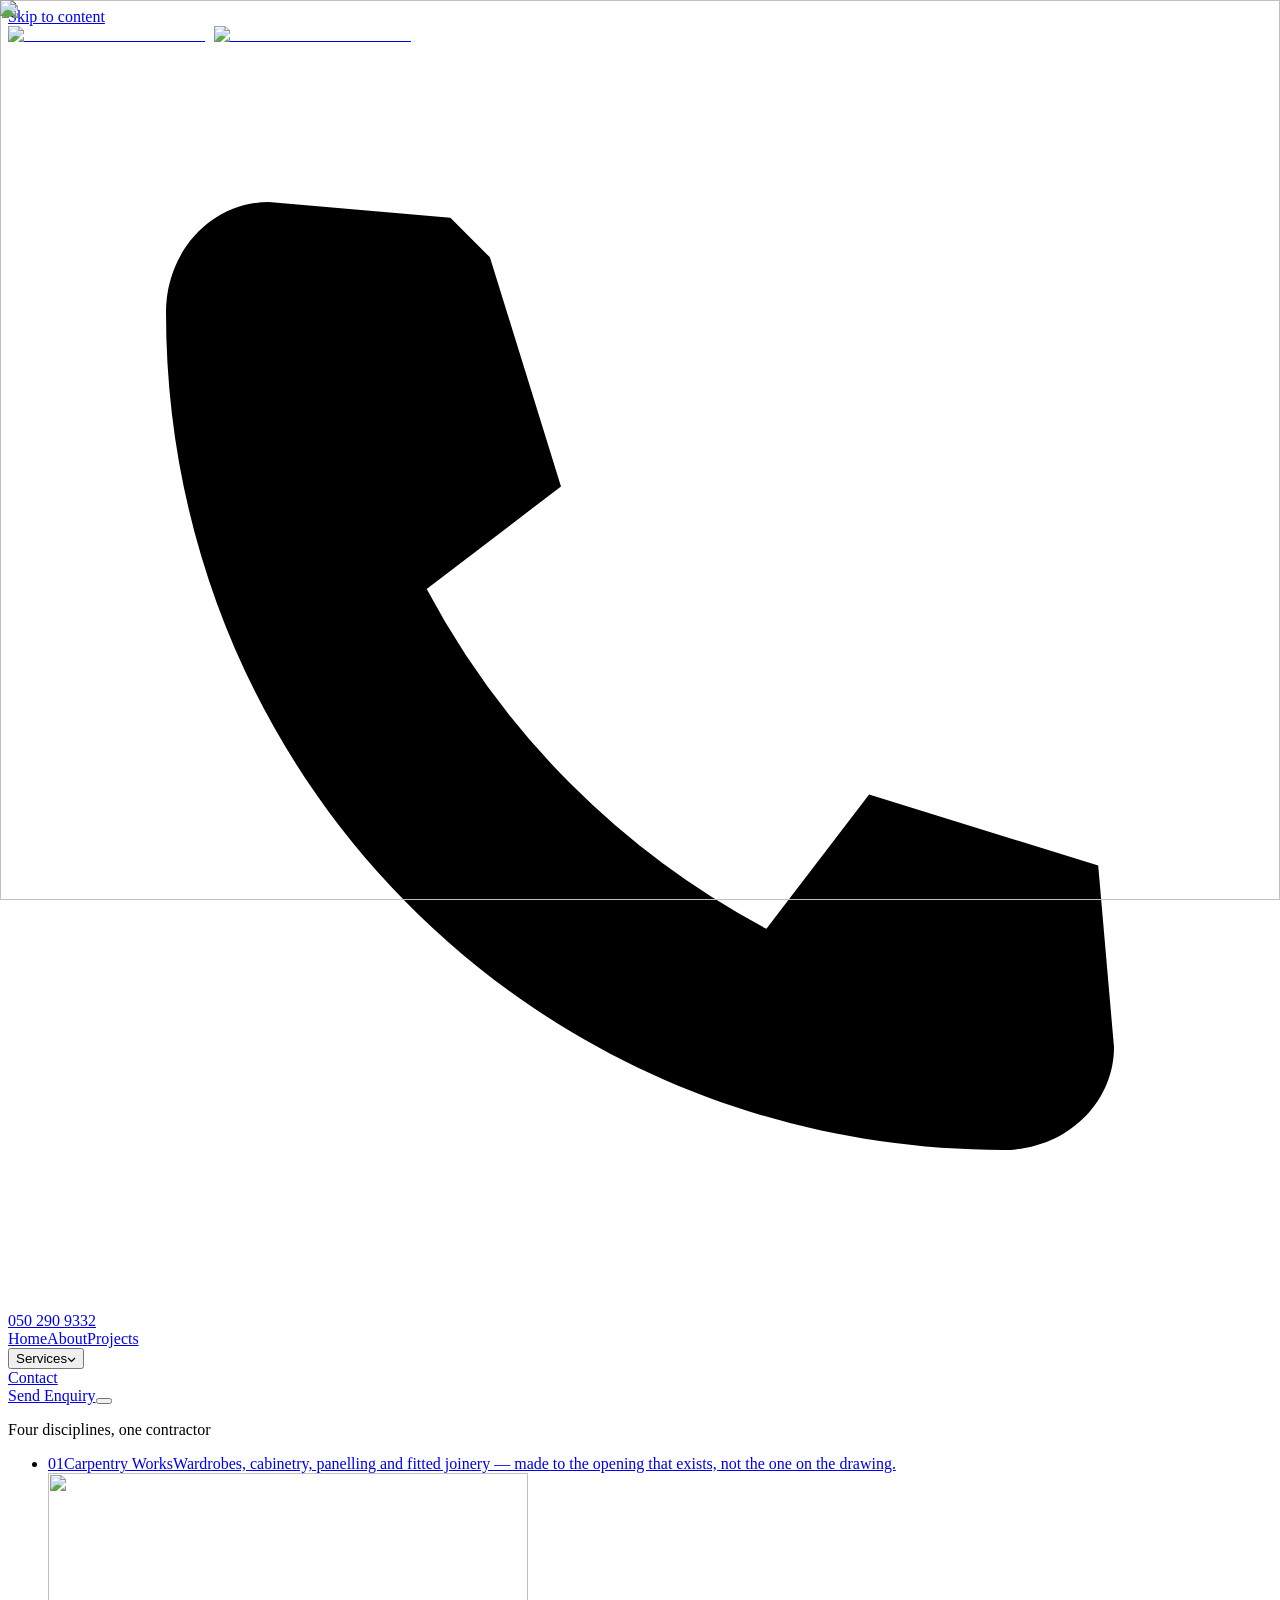
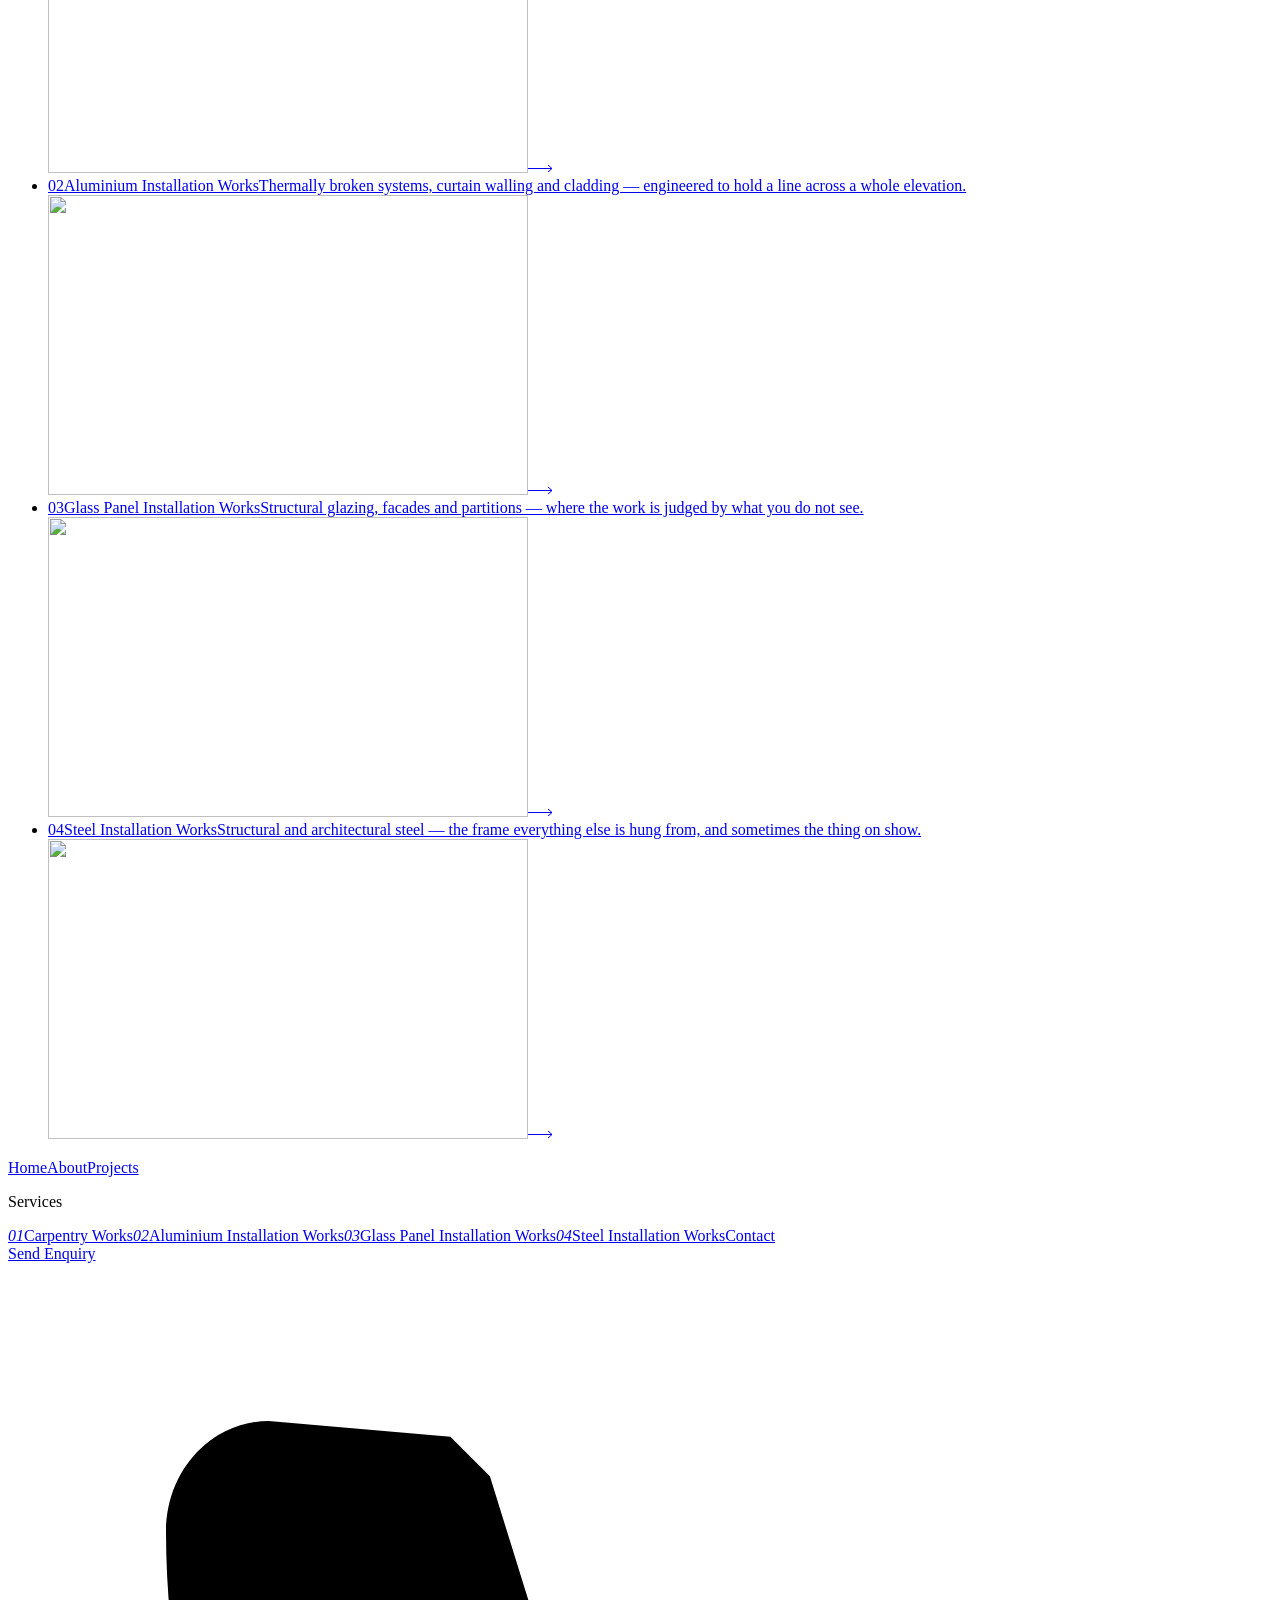
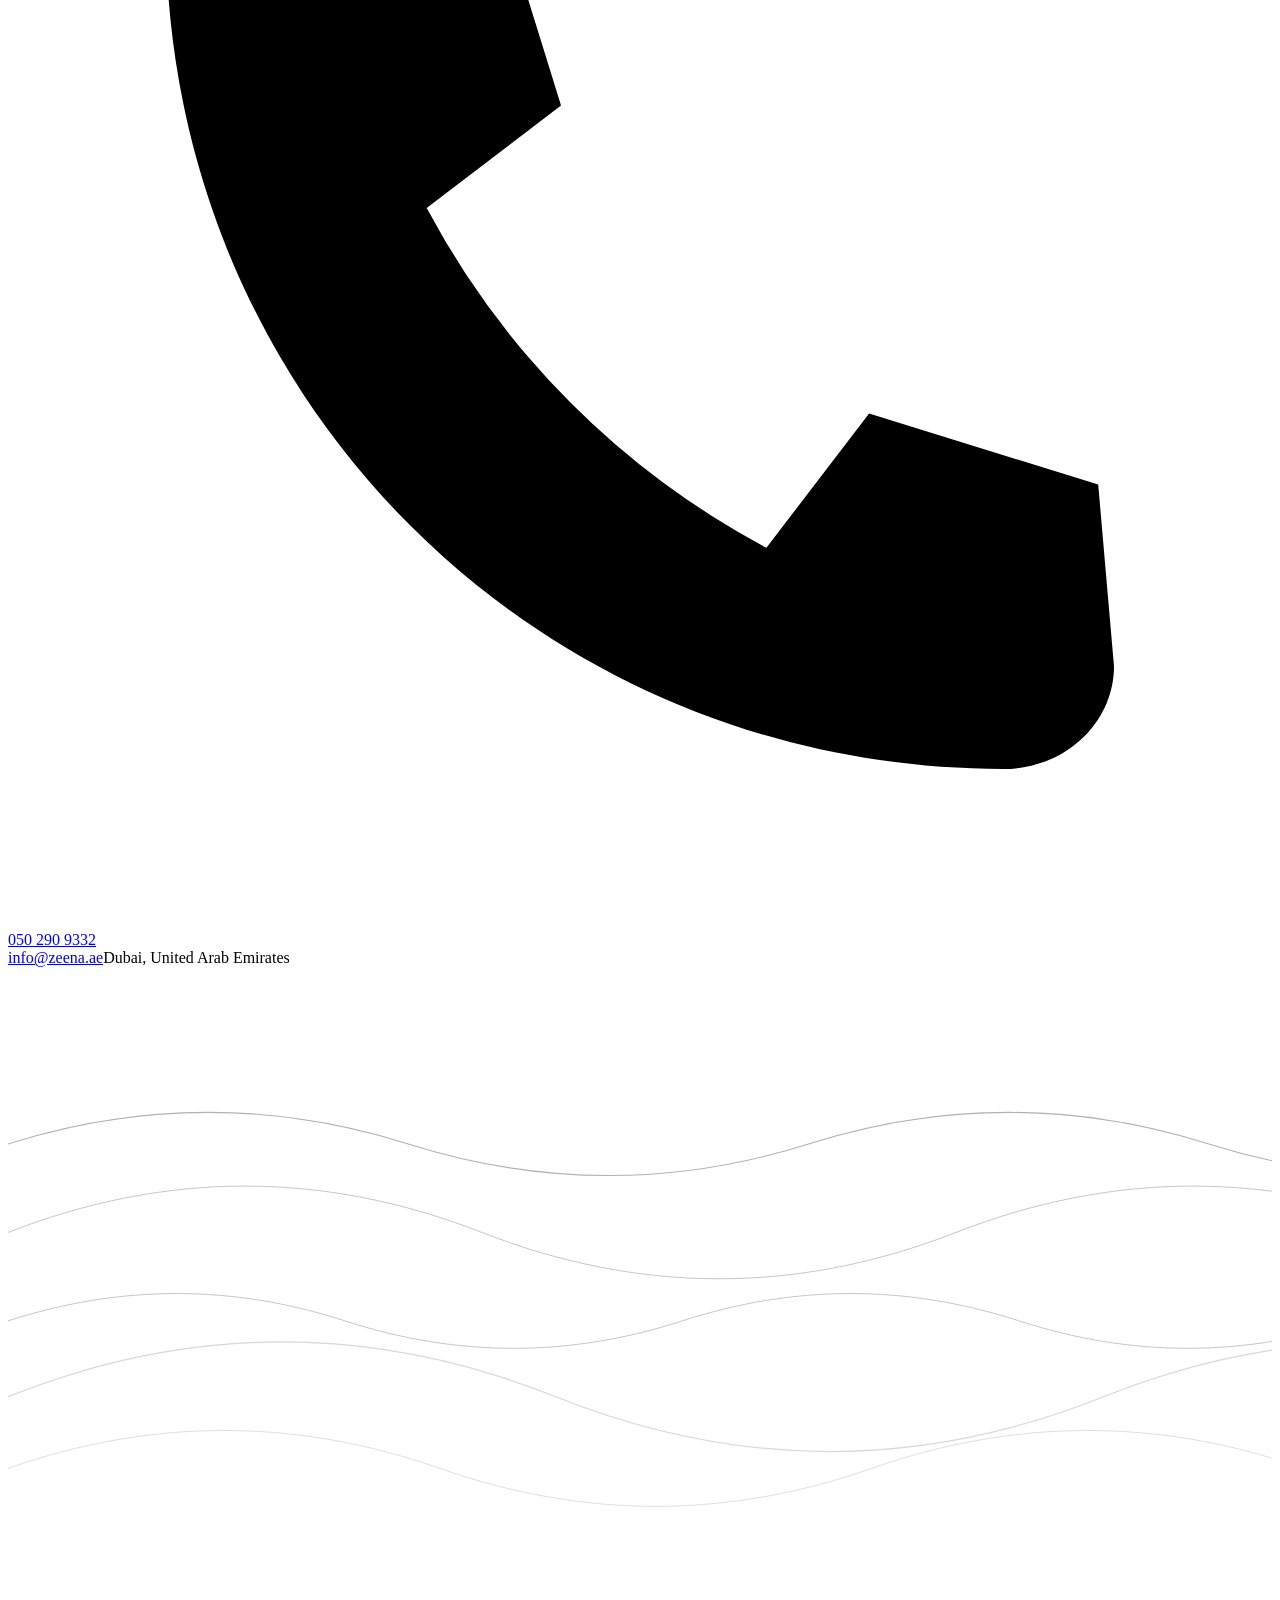
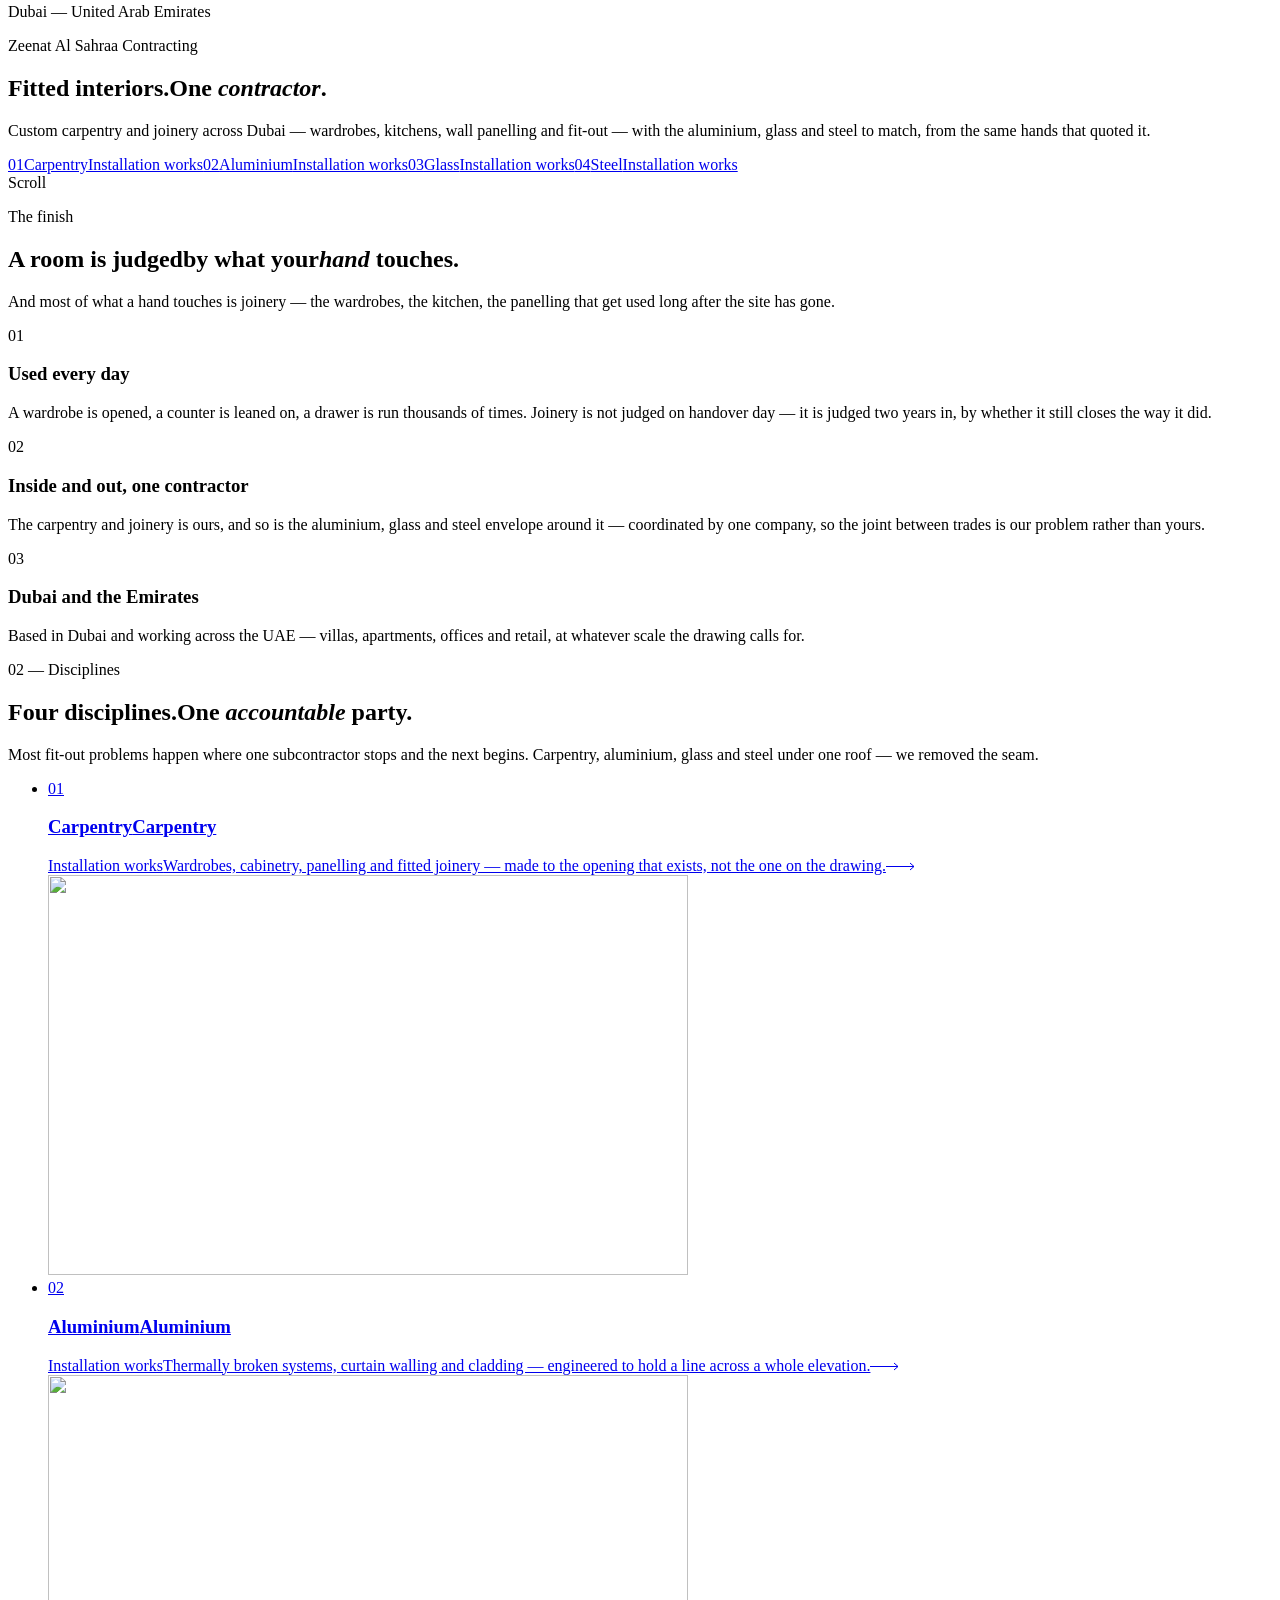
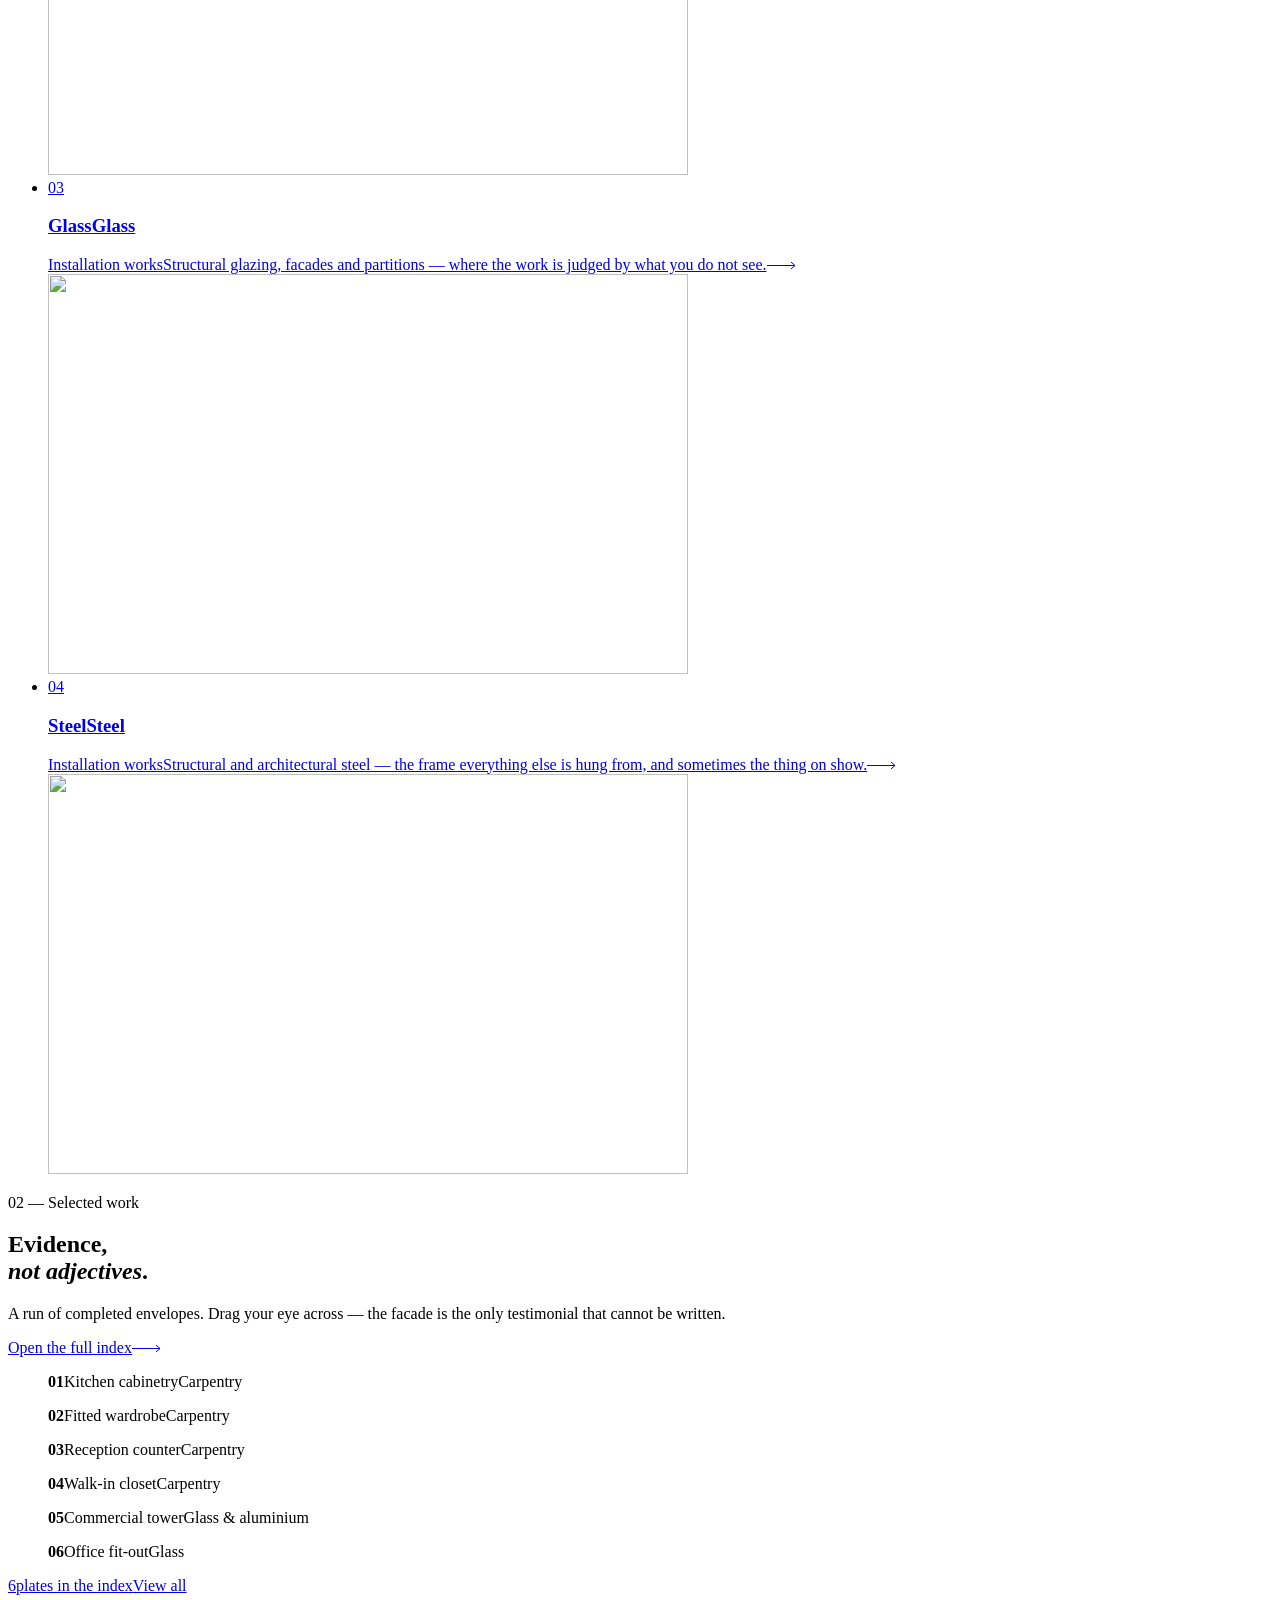
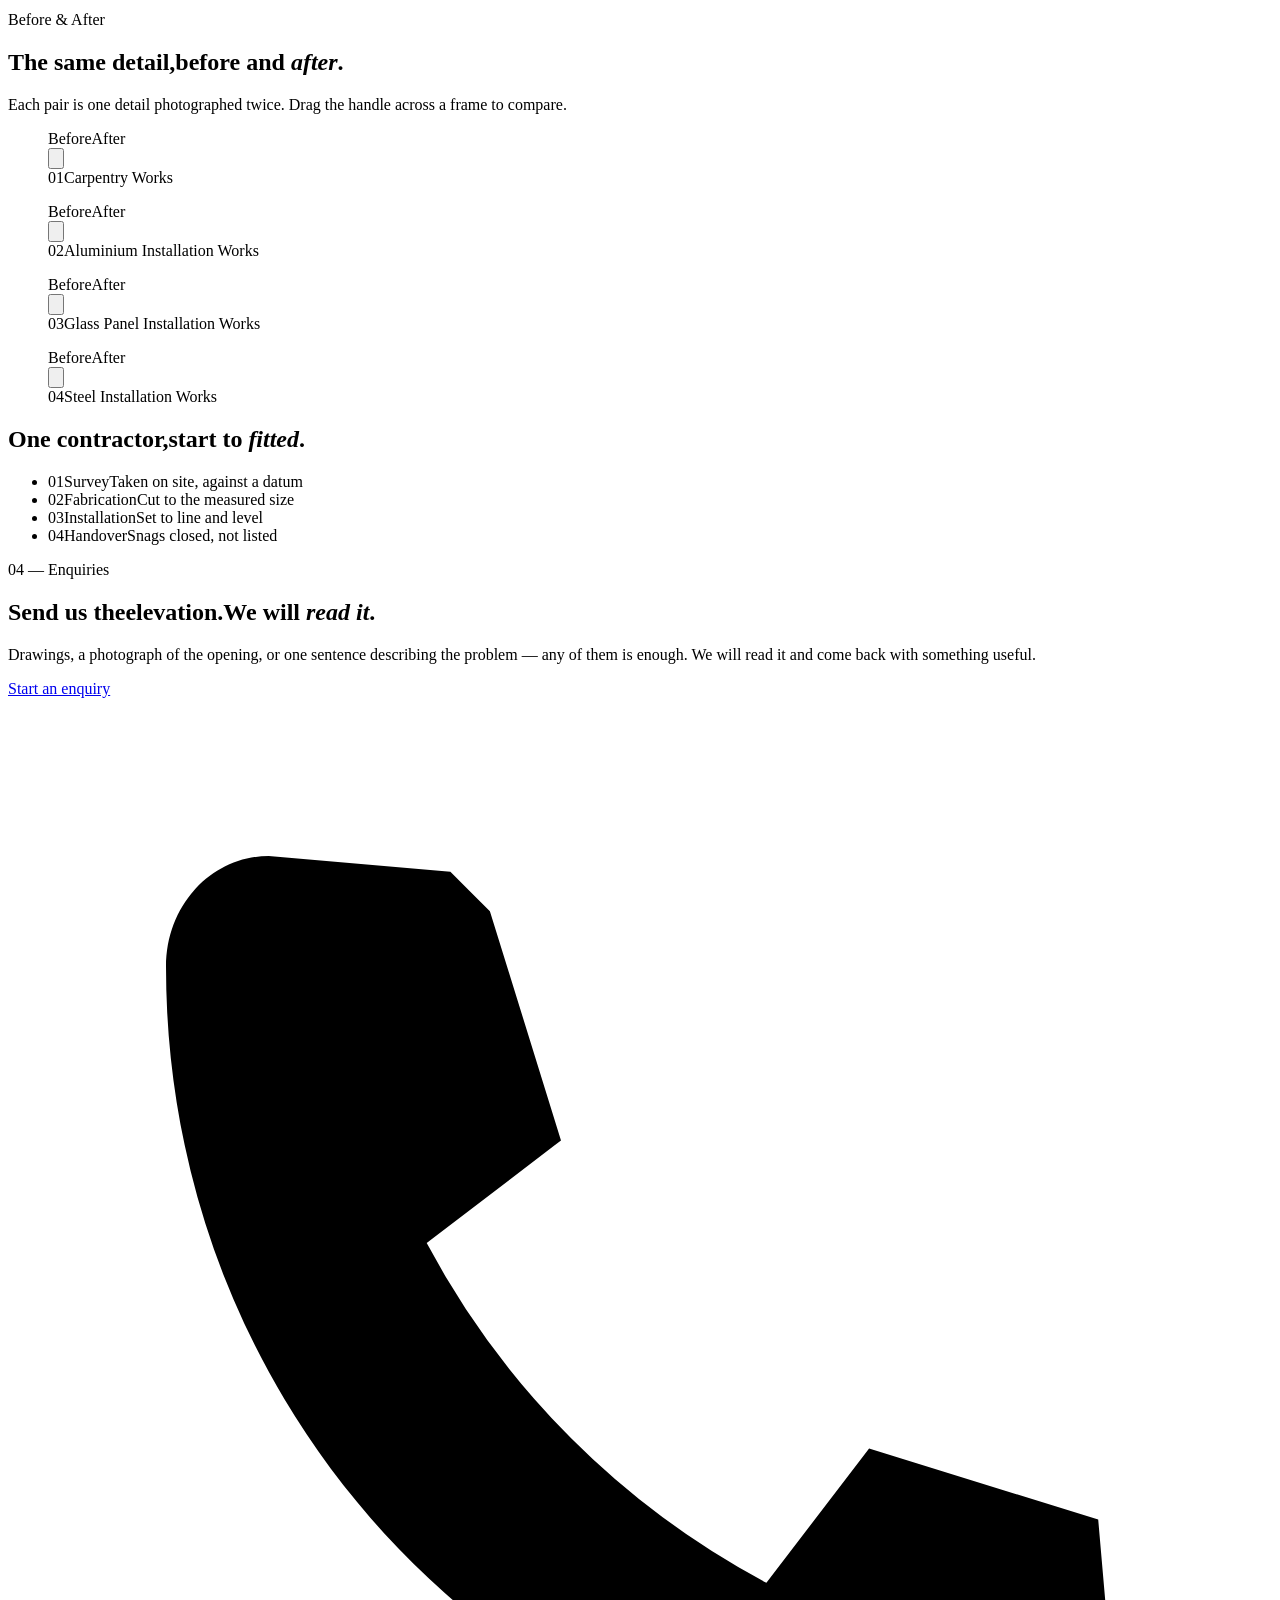
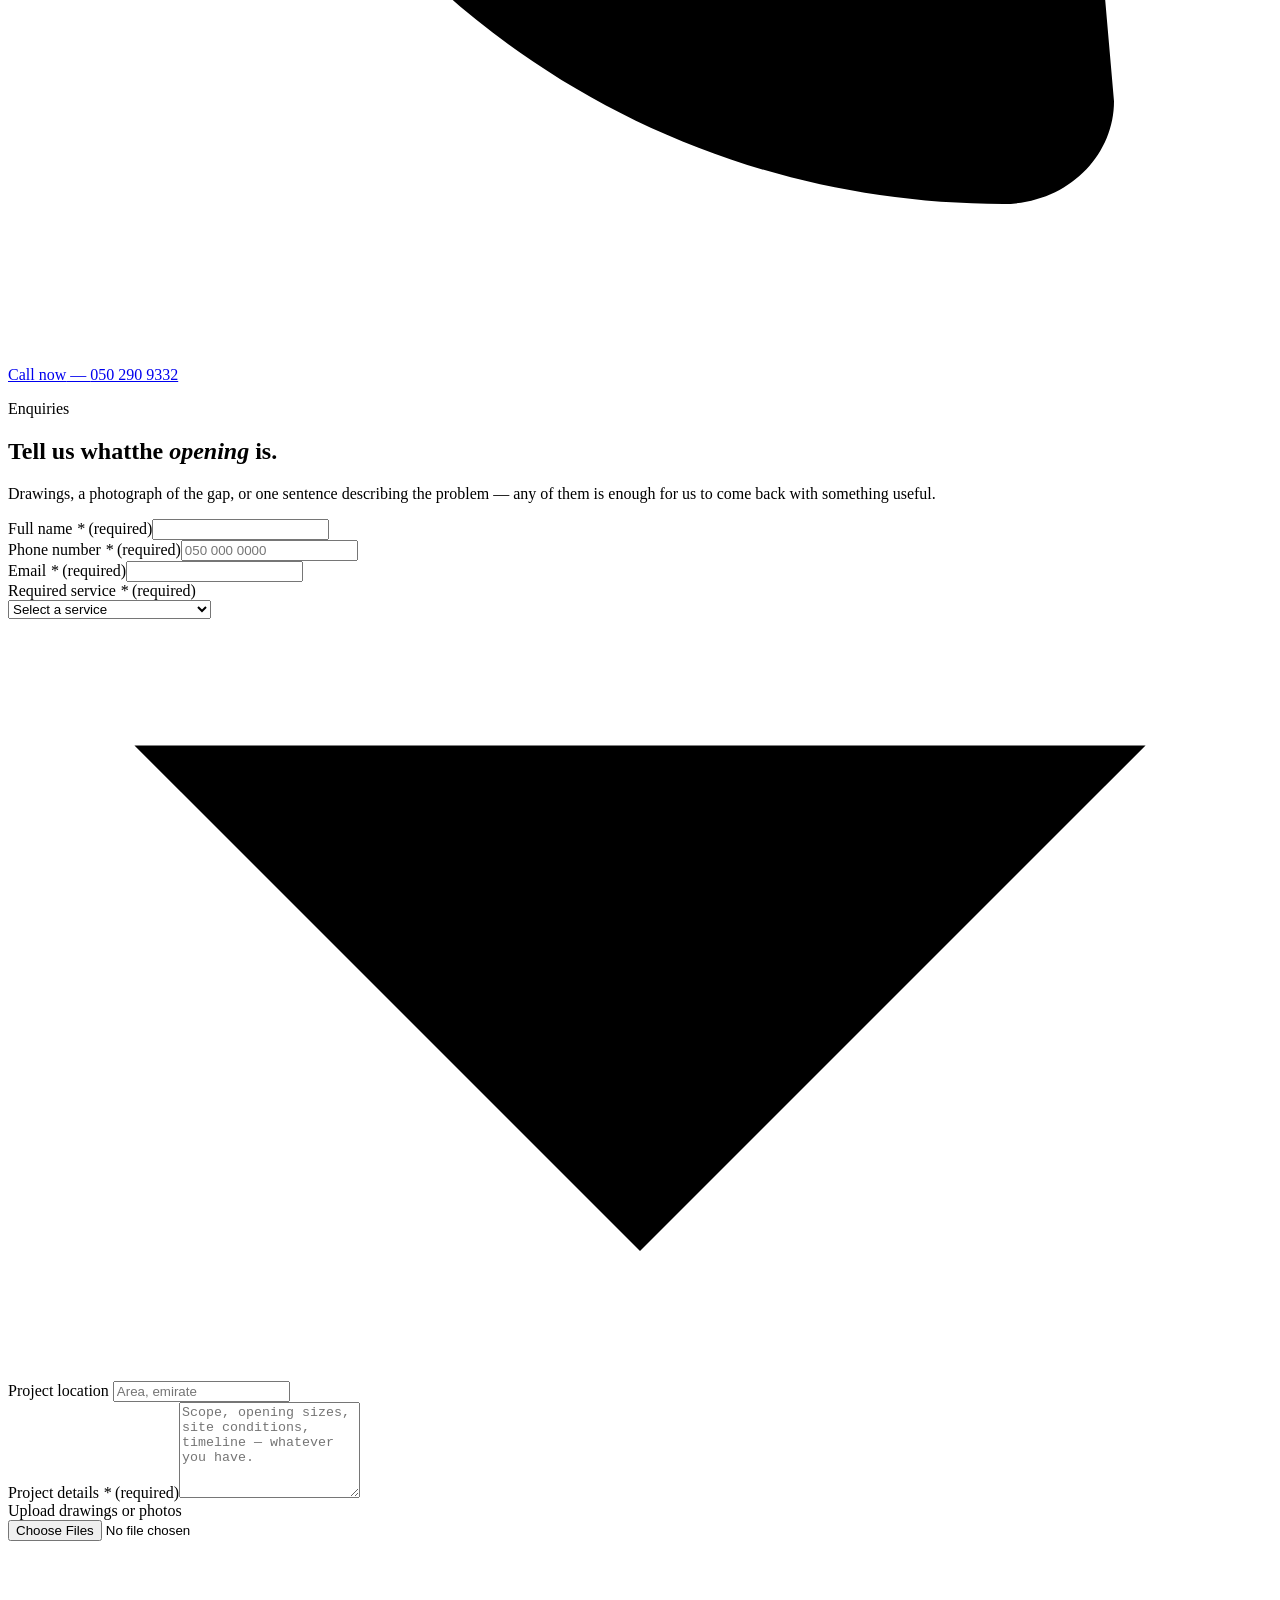
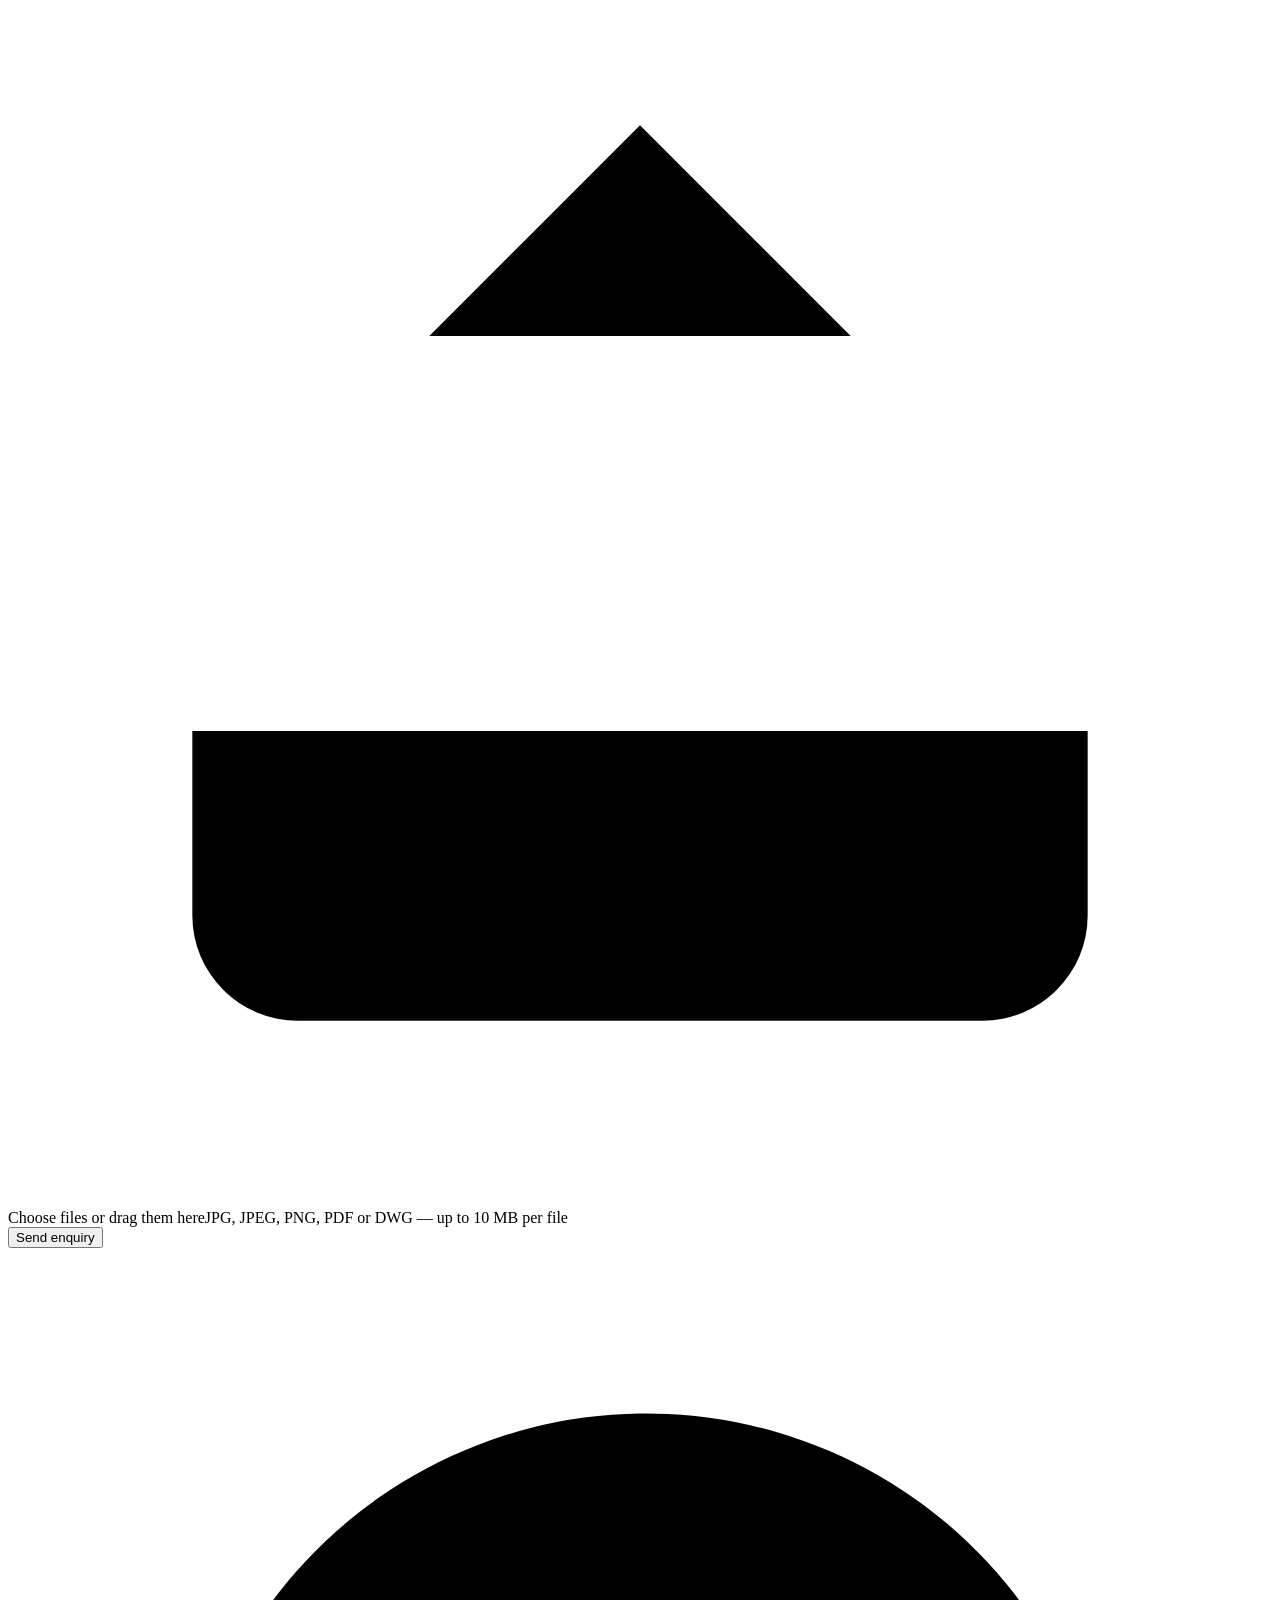
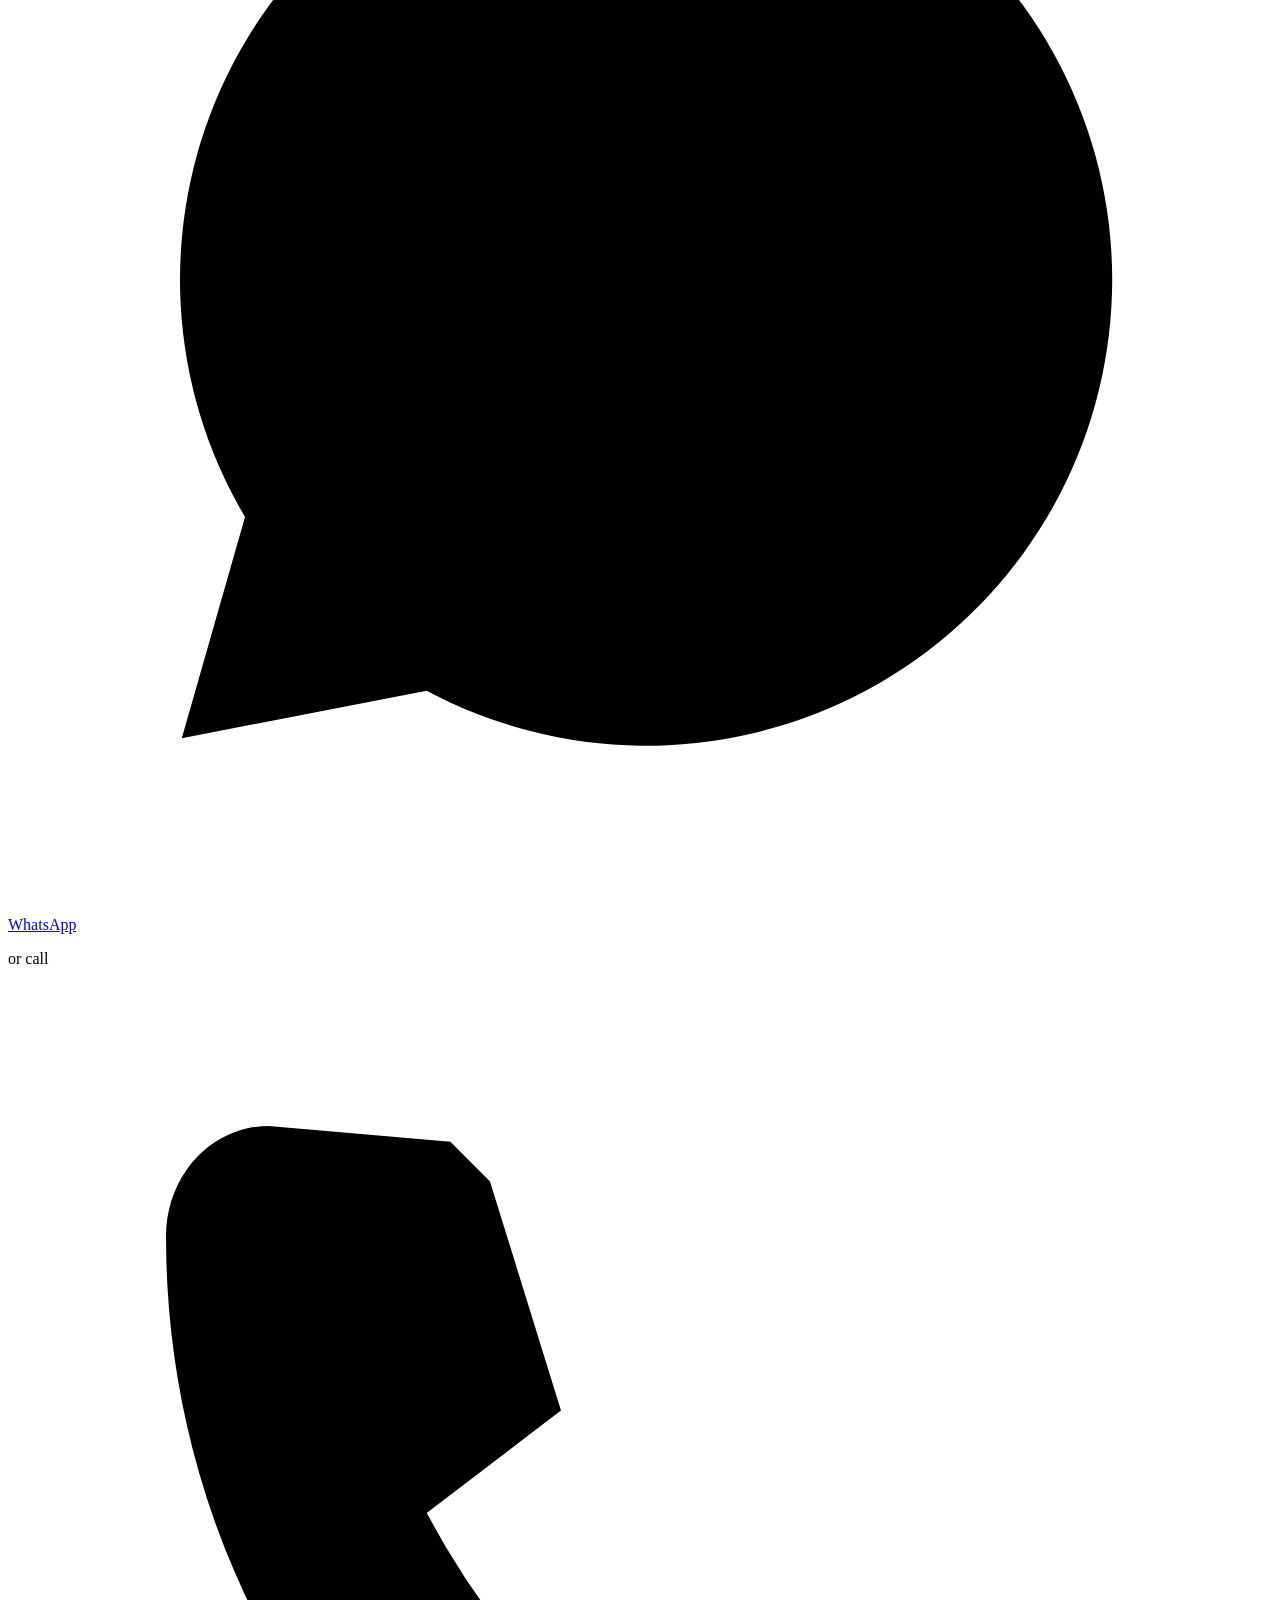
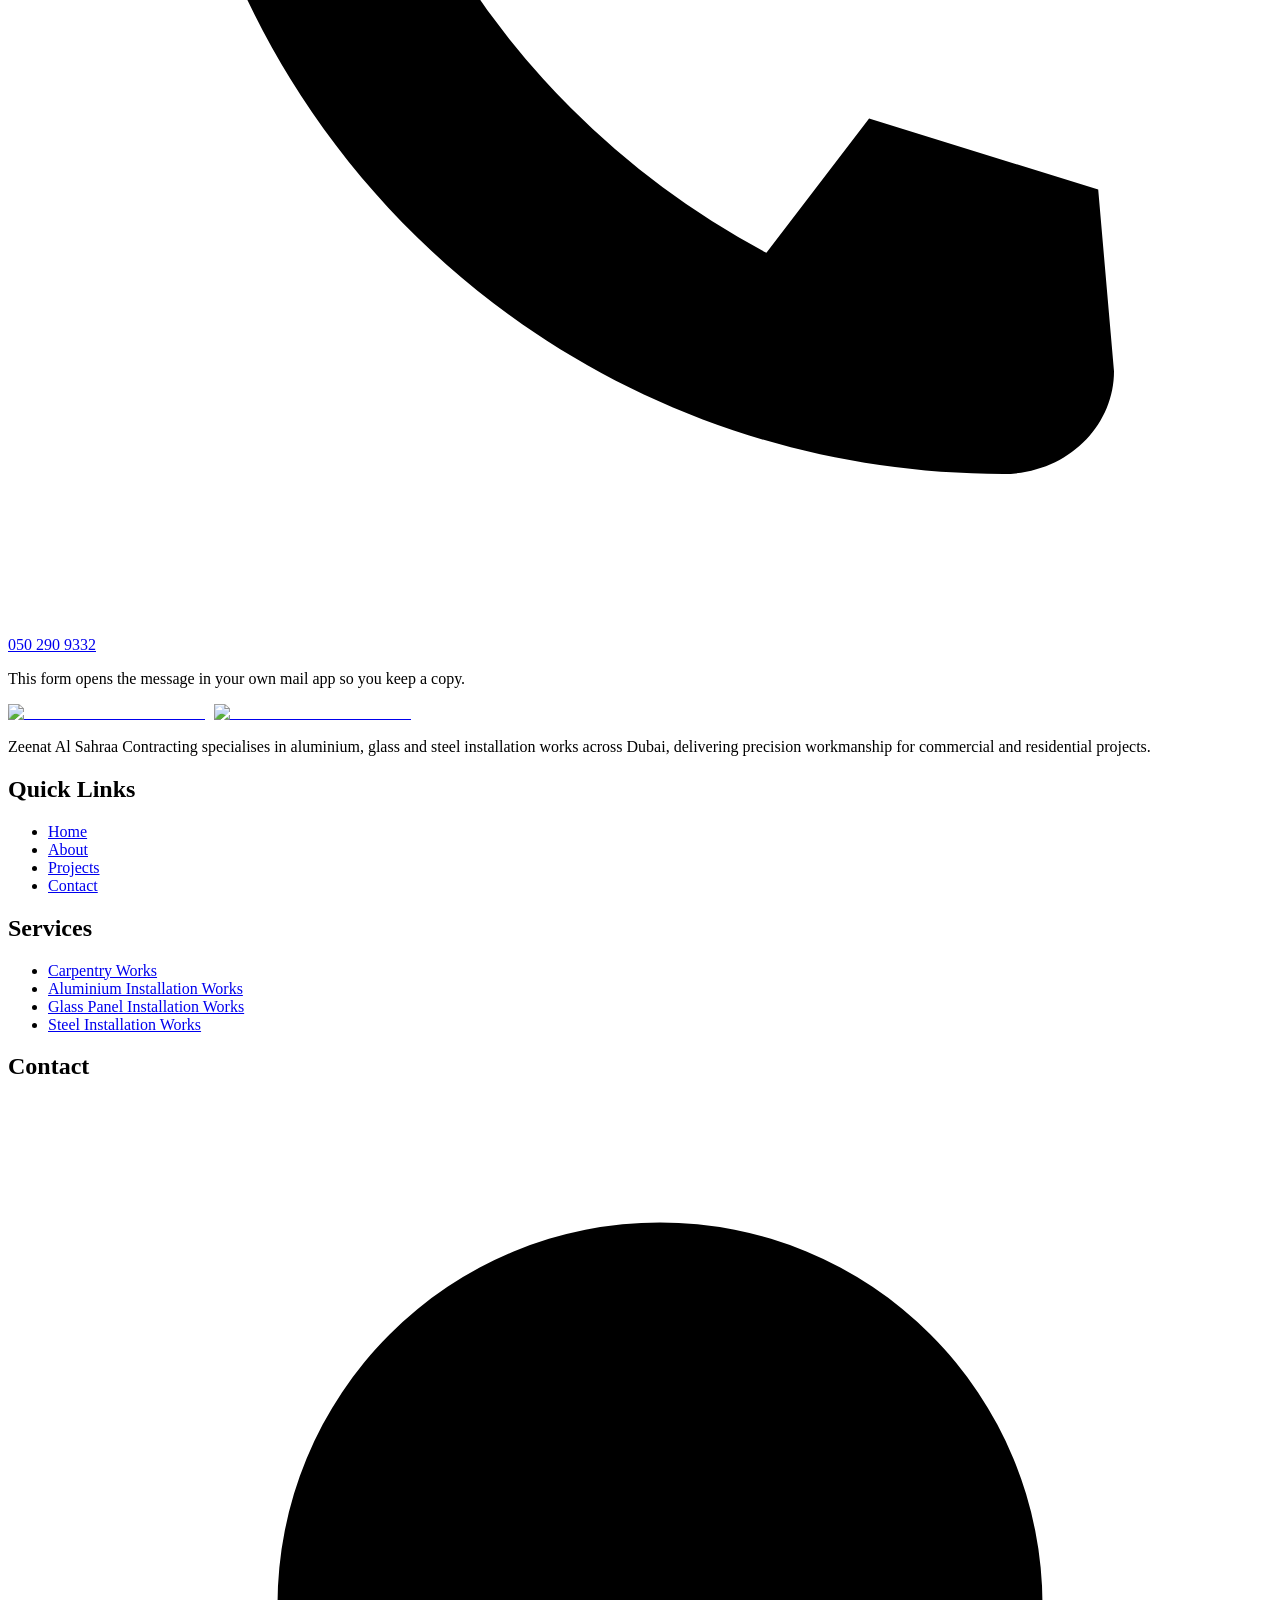
==== commit 028b307c: "Add files via upload" ====
--- a/index.html
+++ b/index.html
@@ -1 +1 @@
-<!DOCTYPE html><html lang="en" class="no-js"><head><meta charSet="utf-8"/><meta name="viewport" content="width=device-width, initial-scale=1"/><link rel="preload" as="image" href="/zeenat.ae/logos/logo-light.png"/><link rel="preload" as="image" href="/zeenat.ae/logos/logo.png"/><link rel="preload" as="image" href="/zeenat.ae/glass/glass-showcase.webp"/><link rel="stylesheet" href="/zeenat.ae/_next/static/css/3e3db9a885134a04.css" data-precedence="next"/><link rel="stylesheet" href="/zeenat.ae/_next/static/css/4cb5acad9f6b2b9d.css" data-precedence="next"/><link rel="preload" as="script" fetchPriority="low" href="/zeenat.ae/_next/static/chunks/webpack-cdd44716fb1dde21.js"/><script src="/zeenat.ae/_next/static/chunks/4bd1b696-d86aaf8bdbc2a12a.js" async=""></script><script src="/zeenat.ae/_next/static/chunks/517-0d634deb569d3eb3.js" async=""></script><script src="/zeenat.ae/_next/static/chunks/main-app-56bc91a2f9ae9cfc.js" async=""></script><script src="/zeenat.ae/_next/static/chunks/c15bf2b0-2e5094ff64f4d456.js" async=""></script><script src="/zeenat.ae/_next/static/chunks/113-274cd3a2f1d71758.js" async=""></script><script src="/zeenat.ae/_next/static/chunks/124-b8bc41f94a887f6a.js" async=""></script><script src="/zeenat.ae/_next/static/chunks/768-4d31815149cdcc16.js" async=""></script><script src="/zeenat.ae/_next/static/chunks/app/layout-df7998628cbd7e33.js" async=""></script><script src="/zeenat.ae/_next/static/chunks/378-28e5f70fc190ca22.js" async=""></script><script src="/zeenat.ae/_next/static/chunks/app/page-672c8a867bad5837.js" async=""></script><title>Zeenat Al Sahraa Contracting — Aluminium, Glass &amp; Steel Installation, Dubai</title><meta name="description" content="Aluminium, glass panel and steel installation works across Dubai and the UAE. Surveyed, fabricated and installed by one contractor."/><link rel="manifest" href="/zeenat.ae/manifest.webmanifest"/><meta property="og:title" content="Zeenat Al Sahraa Contracting — Aluminium, Glass &amp; Steel Installation, Dubai"/><meta property="og:description" content="Aluminium, glass panel and steel installation works across Dubai and the UAE. Surveyed, fabricated and installed by one contractor."/><meta property="og:site_name" content="Zeenat Al Sahraa Contracting"/><meta property="og:locale" content="en_AE"/><meta property="og:image" content="https://zeena.ae/homepage/og-default.jpg"/><meta property="og:type" content="website"/><meta name="twitter:card" content="summary_large_image"/><meta name="twitter:title" content="Zeenat Al Sahraa Contracting — Aluminium, Glass &amp; Steel Installation, Dubai"/><meta name="twitter:description" content="Aluminium, glass panel and steel installation works across Dubai and the UAE. Surveyed, fabricated and installed by one contractor."/><meta name="twitter:image" content="https://zeena.ae/homepage/og-default.jpg"/><link rel="icon" href="/zeenat.ae/logos/favicon.ico"/><link rel="icon" href="/zeenat.ae/logos/favicon-32.png" sizes="32x32" type="image/png"/><link rel="icon" href="/zeenat.ae/logos/favicon-16.png" sizes="16x16" type="image/png"/><link rel="apple-touch-icon" href="/zeenat.ae/logos/apple-touch-icon.png"/><script src="/zeenat.ae/_next/static/chunks/polyfills-42372ed130431b0a.js" noModule=""></script></head><body class="__variable_b5d574 __variable_751e69"><a href="#main" class="sr">Skip to content</a><header class="Nav_bar__EPka2  Nav_typeLight__O421b"><div class="Nav_inner__sh7uA"><a class="Nav_brand__vMusG" aria-label="Zeenat Al Sahraa Contracting — home" href="/zeenat.ae"><img alt="Zeenat Al Sahraa Contracting" width="1232" height="320" decoding="async" data-nimg="1" class="Nav_logo__98dCe Nav_logoLight__7SFeq" style="color:transparent" src="/zeenat.ae/logos/logo-light.png"/><img alt="Zeenat Al Sahraa Contracting" width="1232" height="320" decoding="async" data-nimg="1" class="Nav_logo__98dCe Nav_logoDark__LsYRV" style="color:transparent" src="/zeenat.ae/logos/logo.png"/></a><a class="Nav_tel__Sm3g8" href="tel:+971502909332"><span class="Nav_telIcon__najTY" aria-hidden="true"><svg viewBox="0 0 16 16" aria-hidden="true"><path d="M5.6 2.2 3.3 2c-.7 0-1.3.6-1.3 1.4 0 5.9 4.7 10.6 10.6 10.6.8 0 1.4-.6 1.4-1.3l-.2-2.3-2.9-.9-1.3 1.7a10.4 10.4 0 0 1-4.3-4.3l1.7-1.3-.9-2.9Z"></path></svg></span><span class="Nav_telNum__KtzoZ">050 290 9332</span></a><nav class="Nav_links__8Axcs" aria-label="Primary"><a class="Nav_link__AQMuy Nav_active__efpfw" href="/zeenat.ae"><span>Home</span></a><a class="Nav_link__AQMuy " href="/zeenat.ae/about/"><span>About</span></a><a class="Nav_link__AQMuy " href="/zeenat.ae/projects/"><span>Projects</span></a><div class="Nav_dropWrap__sLwH4"><button class="Nav_link__AQMuy " aria-expanded="false" aria-haspopup="true"><span>Services</span><svg class="Nav_chev__bL6SE " width="9" height="6" viewBox="0 0 9 6" aria-hidden="true"><path d="M1 1l3.5 3.5L8 1" fill="none" stroke="currentColor" stroke-width="1.2"></path></svg></button></div><a class="Nav_link__AQMuy " href="/zeenat.ae/contact/"><span>Contact</span></a></nav><a class="Nav_cta__gBZXl" href="/zeenat.ae/contact/">Send Enquiry</a><button class="Nav_burger__v332v" aria-expanded="false" aria-label="Open menu"><span class="Nav_burgerBox__fGEez "><i></i><i></i></span></button></div><div class="Nav_drop__BcHrp"><div class="Nav_dropInner__v_Zy3"><p class="label Nav_dropLabel__DNXVG">Three disciplines, one contractor</p><ul class="Nav_dropList__TaE2Q"><li class="Nav_dropRow__I6c_R"><a class="Nav_dropLink__OYVf1" href="/zeenat.ae/services/aluminium-installation-works/"><span class="numeral">01</span><span class="Nav_dropTitle__Lt_YM">Aluminium Installation Works</span><span class="Nav_dropLede__pJYI5">Thermally broken systems, curtain walling and cladding — engineered to hold a line across a whole elevation.</span><span class="Nav_dropThumb__osZgV" aria-hidden="true"><img alt="" loading="lazy" width="480" height="300" decoding="async" data-nimg="1" style="color:transparent" src="/zeenat.ae/aluminium/aluminium-showcase.webp"/></span><svg class="Nav_dropArrow__nOcev" width="26" height="9" viewBox="0 0 26 9" aria-hidden="true"><path d="M0 4.5h24M20 1l4 3.5L20 8" fill="none" stroke="currentColor" stroke-width="1"></path></svg></a></li><li class="Nav_dropRow__I6c_R"><a class="Nav_dropLink__OYVf1" href="/zeenat.ae/services/glass-panel-installation-works/"><span class="numeral">02</span><span class="Nav_dropTitle__Lt_YM">Glass Panel Installation Works</span><span class="Nav_dropLede__pJYI5">Structural glazing, facades and partitions — where the work is judged by what you do not see.</span><span class="Nav_dropThumb__osZgV" aria-hidden="true"><img alt="" loading="lazy" width="480" height="300" decoding="async" data-nimg="1" style="color:transparent" src="/zeenat.ae/glass/glass-showcase.webp"/></span><svg class="Nav_dropArrow__nOcev" width="26" height="9" viewBox="0 0 26 9" aria-hidden="true"><path d="M0 4.5h24M20 1l4 3.5L20 8" fill="none" stroke="currentColor" stroke-width="1"></path></svg></a></li><li class="Nav_dropRow__I6c_R"><a class="Nav_dropLink__OYVf1" href="/zeenat.ae/services/steel-installation-works/"><span class="numeral">03</span><span class="Nav_dropTitle__Lt_YM">Steel Installation Works</span><span class="Nav_dropLede__pJYI5">Structural and architectural steel — the frame everything else is hung from, and sometimes the thing on show.</span><span class="Nav_dropThumb__osZgV" aria-hidden="true"><img alt="" loading="lazy" width="480" height="300" decoding="async" data-nimg="1" style="color:transparent" src="/zeenat.ae/steel/steel-showcase.webp"/></span><svg class="Nav_dropArrow__nOcev" width="26" height="9" viewBox="0 0 26 9" aria-hidden="true"><path d="M0 4.5h24M20 1l4 3.5L20 8" fill="none" stroke="currentColor" stroke-width="1"></path></svg></a></li><li class="Nav_dropRow__I6c_R"><a class="Nav_dropLink__OYVf1" href="/zeenat.ae/services/carpentry-works/"><span class="numeral">04</span><span class="Nav_dropTitle__Lt_YM">Carpentry Works</span><span class="Nav_dropLede__pJYI5">Wardrobes, cabinetry, panelling and fitted joinery — made to the opening that exists, not the one on the drawing.</span><span class="Nav_dropThumb__osZgV" aria-hidden="true"><img alt="" loading="lazy" width="480" height="300" decoding="async" data-nimg="1" style="color:transparent" src="/zeenat.ae/carpentry/carpentry-showcase.webp"/></span><svg class="Nav_dropArrow__nOcev" width="26" height="9" viewBox="0 0 26 9" aria-hidden="true"><path d="M0 4.5h24M20 1l4 3.5L20 8" fill="none" stroke="currentColor" stroke-width="1"></path></svg></a></li></ul></div></div></header><div class="Nav_sheet__wBfRu" id="mobile-menu"><div class="Nav_sheetTop__dS1Vn"><a class="Nav_mobItem__6HNMI" data-mob-item="true" href="/zeenat.ae"><span>Home</span></a><a class="Nav_mobItem__6HNMI" data-mob-item="true" href="/zeenat.ae/about/"><span>About</span></a><a class="Nav_mobItem__6HNMI" data-mob-item="true" href="/zeenat.ae/projects/"><span>Projects</span></a><p class="label Nav_sheetDiv__AYnq_" data-mob-item="true"><span>Services</span></p><a class="Nav_mobSub__nk5dw" data-mob-item="true" href="/zeenat.ae/services/aluminium-installation-works/"><span><i class="numeral">01</i>Aluminium Installation Works</span></a><a class="Nav_mobSub__nk5dw" data-mob-item="true" href="/zeenat.ae/services/glass-panel-installation-works/"><span><i class="numeral">02</i>Glass Panel Installation Works</span></a><a class="Nav_mobSub__nk5dw" data-mob-item="true" href="/zeenat.ae/services/steel-installation-works/"><span><i class="numeral">03</i>Steel Installation Works</span></a><a class="Nav_mobSub__nk5dw" data-mob-item="true" href="/zeenat.ae/services/carpentry-works/"><span><i class="numeral">04</i>Carpentry Works</span></a><a class="Nav_mobItem__6HNMI" data-mob-item="true" href="/zeenat.ae/contact/"><span>Contact</span></a></div><div class="Nav_sheetFoot__egW2t"><a class="Nav_sheetCta__vDNf_" data-mob-item="true" href="/zeenat.ae/contact/"><span>Send Enquiry</span></a><a class="Nav_sheetCall__rcU8A" href="tel:+971502909332"><svg viewBox="0 0 16 16" aria-hidden="true"><path d="M5.6 2.2 3.3 2c-.7 0-1.3.6-1.3 1.4 0 5.9 4.7 10.6 10.6 10.6.8 0 1.4-.6 1.4-1.3l-.2-2.3-2.9-.9-1.3 1.7a10.4 10.4 0 0 1-4.3-4.3l1.7-1.3-.9-2.9Z"></path></svg>050 290 9332</a><div class="Nav_sheetMeta__HXx_b"><a href="mailto:info@zeena.ae">info@zeena.ae</a><span>Dubai, United Arab Emirates</span></div></div></div><main id="main"><section class="hero-dark Hero_hero__bqvNd" aria-label="Introduction"><div class="HeroWaves_waves__oYPw3" data-waves="" aria-hidden="true"><svg viewBox="0 0 1200 600" preserveAspectRatio="none" focusable="false"><g class="HeroWaves_line__IPTUR " style="--shift:760px;--dur:47s;opacity:0.3"><path d="M -1520,168 C -1393.3333333333333,128 -1266.6666666666667,128 -1140,168 C -1013.3333333333333,208 -886.6666666666666,208 -760,168 C -633.3333333333334,128 -506.66666666666663,128 -380,168 C -253.33333333333331,208 -126.66666666666663,208 0,168 C 126.66666666666667,128 253.33333333333334,128 380,168 C 506.6666666666667,208 633.3333333333334,208 760,168 C 886.6666666666666,128 1013.3333333333334,128 1140,168 C 1266.6666666666667,208 1393.3333333333335,208 1520,168 C 1646.6666666666667,128 1773.3333333333333,128 1900,168 C 2026.6666666666667,208 2153.3333333333335,208 2280,168 C 2406.6666666666665,128 2533.3333333333335,128 2660,168 C 2786.6666666666665,208 2913.3333333333335,208 3040,168" fill="none" stroke="currentColor" stroke-width="1.1" vector-effect="non-scaling-stroke" stroke-linecap="round"></path></g><g class="HeroWaves_line__IPTUR " style="--shift:900px;--dur:63s;opacity:0.22"><path d="M -1800,252 C -1650,193.33333333333334 -1500,193.33333333333334 -1350,252 C -1200,310.6666666666667 -1050,310.6666666666667 -900,252 C -750,193.33333333333334 -600,193.33333333333334 -450,252 C -300,310.6666666666667 -150,310.6666666666667 0,252 C 150,193.33333333333334 300,193.33333333333334 450,252 C 600,310.6666666666667 750,310.6666666666667 900,252 C 1050,193.33333333333334 1200,193.33333333333334 1350,252 C 1500,310.6666666666667 1650,310.6666666666667 1800,252 C 1950,193.33333333333334 2100,193.33333333333334 2250,252 C 2400,310.6666666666667 2550,310.6666666666667 2700,252 C 2850,193.33333333333334 3000,193.33333333333334 3150,252 C 3300,310.6666666666667 3450,310.6666666666667 3600,252" fill="none" stroke="currentColor" stroke-width="1" vector-effect="non-scaling-stroke" stroke-linecap="round"></path></g><g class="HeroWaves_line__IPTUR " style="--shift:640px;--dur:39s;opacity:0.26"><path d="M -1280,336 C -1173.3333333333333,301.3333333333333 -1066.6666666666667,301.3333333333333 -960,336 C -853.3333333333333,370.6666666666667 -746.6666666666666,370.6666666666667 -640,336 C -533.3333333333334,301.3333333333333 -426.66666666666663,301.3333333333333 -320,336 C -213.33333333333331,370.6666666666667 -106.66666666666663,370.6666666666667 0,336 C 106.66666666666667,301.3333333333333 213.33333333333334,301.3333333333333 320,336 C 426.6666666666667,370.6666666666667 533.3333333333334,370.6666666666667 640,336 C 746.6666666666666,301.3333333333333 853.3333333333334,301.3333333333333 960,336 C 1066.6666666666667,370.6666666666667 1173.3333333333335,370.6666666666667 1280,336 C 1386.6666666666667,301.3333333333333 1493.3333333333333,301.3333333333333 1600,336 C 1706.6666666666667,370.6666666666667 1813.3333333333335,370.6666666666667 1920,336 C 2026.6666666666667,301.3333333333333 2133.3333333333335,301.3333333333333 2240,336 C 2346.6666666666665,370.6666666666667 2453.3333333333335,370.6666666666667 2560,336" fill="none" stroke="currentColor" stroke-width="0.85" vector-effect="non-scaling-stroke" stroke-linecap="round"></path></g><g class="HeroWaves_line__IPTUR HeroWaves_wide__AuLaJ" style="--shift:1040px;--dur:75s;opacity:0.15"><path d="M -2080,408 C -1906.6666666666667,338.6666666666667 -1733.3333333333333,338.6666666666667 -1560,408 C -1386.6666666666665,477.3333333333333 -1213.3333333333335,477.3333333333333 -1040,408 C -866.6666666666666,338.6666666666667 -693.3333333333333,338.6666666666667 -520,408 C -346.66666666666663,477.3333333333333 -173.33333333333337,477.3333333333333 0,408 C 173.33333333333334,338.6666666666667 346.6666666666667,338.6666666666667 520,408 C 693.3333333333334,477.3333333333333 866.6666666666666,477.3333333333333 1040,408 C 1213.3333333333333,338.6666666666667 1386.6666666666667,338.6666666666667 1560,408 C 1733.3333333333335,477.3333333333333 1906.6666666666665,477.3333333333333 2080,408 C 2253.3333333333335,338.6666666666667 2426.6666666666665,338.6666666666667 2600,408 C 2773.3333333333335,477.3333333333333 2946.6666666666665,477.3333333333333 3120,408 C 3293.3333333333335,338.6666666666667 3466.6666666666665,338.6666666666667 3640,408 C 3813.3333333333335,477.3333333333333 3986.6666666666665,477.3333333333333 4160,408" fill="none" stroke="currentColor" stroke-width="1.25" vector-effect="non-scaling-stroke" stroke-linecap="round"></path></g><g class="HeroWaves_line__IPTUR HeroWaves_wide__AuLaJ" style="--shift:820px;--dur:55s;opacity:0.12"><path d="M -1640,476 C -1503.3333333333333,428 -1366.6666666666667,428 -1230,476 C -1093.3333333333335,524 -956.6666666666666,524 -820,476 C -683.3333333333334,428 -546.6666666666667,428 -410,476 C -273.33333333333337,524 -136.66666666666663,524 0,476 C 136.66666666666666,428 273.3333333333333,428 410,476 C 546.6666666666666,524 683.3333333333334,524 820,476 C 956.6666666666666,428 1093.3333333333333,428 1230,476 C 1366.6666666666665,524 1503.3333333333335,524 1640,476 C 1776.6666666666667,428 1913.3333333333333,428 2050,476 C 2186.6666666666665,524 2323.3333333333335,524 2460,476 C 2596.6666666666665,428 2733.3333333333335,428 2870,476 C 3006.6666666666665,524 3143.3333333333335,524 3280,476" fill="none" stroke="currentColor" stroke-width="1" vector-effect="non-scaling-stroke" stroke-linecap="round"></path></g></svg></div><div class="Hero_rail__PK9yF" aria-hidden="true"><span>Dubai — United Arab Emirates</span></div><div class="Hero_stage__EEQy2"><div class="Hero_left__uguJv"><div class="Hero_masthead__kWtDJ"><p class="label Hero_eyebrow__zlAY_">Zeenat Al Sahraa Contracting</p><h1 class="display Hero_h1__Ehp8_"><span class="mask-line"><span>Three materials.</span></span><span class="Hero_h1Row__H2ltx"><span class="mask-line"><span>One </span></span><span class="mask-line"><span><em class="Hero_em__TebUM">envelope</em>.</span></span></span></h1></div><div class="Hero_meta__13e8_"><span class="rule Hero_metaRule__dVmon" aria-hidden="true"></span><p class="Hero_metaP__TU_NG">Aluminium, glass and steel installation across Dubai — surveyed, fabricated and fitted by the same hands that quoted it.</p></div></div><div class="Hero_towers__U6Ydc"><a class="Hero_panel__x8FAc" style="--h:58%" href="/zeenat.ae/services/aluminium-installation-works/"><img alt="Curved balconies with black aluminium balustrades and framing, above a lit retail promenade at dusk" loading="lazy" decoding="async" data-nimg="fill" class="Hero_img__w_fyQ" style="position:absolute;height:100%;width:100%;left:0;top:0;right:0;bottom:0;color:transparent" src="/zeenat.ae/aluminium/aluminium-showcase.webp"/><span class="Hero_scrim__5Nzon" aria-hidden="true"></span><span class="on-image Hero_panelBody__kMBPz"><span class="numeral">01</span><span class="Hero_panelTitle__NUsRa">Aluminium</span><span class="Hero_panelSub__cJV42">Installation works</span></span></a><a class="Hero_panel__x8FAc" style="--h:88%" href="/zeenat.ae/services/glass-panel-installation-works/"><img alt="Glazed facade above a stone base, with palms lit by low sun" decoding="async" data-nimg="fill" class="Hero_img__w_fyQ" style="position:absolute;height:100%;width:100%;left:0;top:0;right:0;bottom:0;color:transparent" src="/zeenat.ae/glass/glass-showcase.webp"/><span class="Hero_scrim__5Nzon" aria-hidden="true"></span><span class="on-image Hero_panelBody__kMBPz"><span class="numeral">02</span><span class="Hero_panelTitle__NUsRa">Glass</span><span class="Hero_panelSub__cJV42">Installation works</span></span></a><a class="Hero_panel__x8FAc" style="--h:71%" href="/zeenat.ae/services/steel-installation-works/"><img alt="Black steel pergola over a villa terrace at sunset, casting a louvre shadow across the stone" loading="lazy" decoding="async" data-nimg="fill" class="Hero_img__w_fyQ" style="position:absolute;height:100%;width:100%;left:0;top:0;right:0;bottom:0;color:transparent" src="/zeenat.ae/steel/steel-showcase.webp"/><span class="Hero_scrim__5Nzon" aria-hidden="true"></span><span class="on-image Hero_panelBody__kMBPz"><span class="numeral">03</span><span class="Hero_panelTitle__NUsRa">Steel</span><span class="Hero_panelSub__cJV42">Installation works</span></span></a><a class="Hero_panel__x8FAc" style="--h:64%" href="/zeenat.ae/services/carpentry-works/"><img alt="Media wall in walnut and marble, with a wall-mounted screen between lit display niches and a run of low cabinetry" loading="lazy" decoding="async" data-nimg="fill" class="Hero_img__w_fyQ" style="position:absolute;height:100%;width:100%;left:0;top:0;right:0;bottom:0;color:transparent" src="/zeenat.ae/carpentry/carpentry-showcase.webp"/><span class="Hero_scrim__5Nzon" aria-hidden="true"></span><span class="on-image Hero_panelBody__kMBPz"><span class="numeral">04</span><span class="Hero_panelTitle__NUsRa">Carpentry</span><span class="Hero_panelSub__cJV42">Installation works</span></span></a></div><div class="rule Hero_baseline__wvKkS"></div></div><div class="Hero_cue__W1KyI" aria-hidden="true"><span>Scroll</span><i></i></div></section><section class="section FacadeBlock_facade__bfnaB" aria-label="Why the envelope matters"><div class="FacadeBlock_head__KU_96"><div><p class="label label-gold FacadeBlock_eyebrow__xbQmB"><span class="mask-line"><span>The envelope</span></span></p><h2 class="display FacadeBlock_quoteH__lkJqq"><span class="mask-line"><span>A facade is the one</span></span><span class="mask-line"><span>part of a building</span></span><span class="mask-line"><span><em class="FacadeBlock_em__EZnzE">nobody</em> can look away from.</span></span></h2></div><div class="FacadeBlock_counter___U1QY"><span class="rule FacadeBlock_counterRule__qrJuy" aria-hidden="true"></span><p class="FacadeBlock_counterP__U0rh3">It is also the only part that has to work as one system while three trades build it.</p></div></div><figure class="FacadeBlock_fig___vLIZ"><span class="FacadeBlock_guide__40Gxe FacadeBlock_guideL__zzGyv" aria-hidden="true"></span><span class="FacadeBlock_guide__40Gxe FacadeBlock_guideR__OkjVt" aria-hidden="true"></span><div class="FacadeBlock_figClip__WB1qH"><div class="FacadeBlock_figInner__g_Be8"><img alt="Close detail of a black aluminium curtain wall meeting at its corner mullion" loading="lazy" decoding="async" data-nimg="fill" class="FacadeBlock_figImg__KDRS2" style="position:absolute;height:100%;width:100%;left:0;top:0;right:0;bottom:0;color:transparent" src="/zeenat.ae/homepage/homepage-statement-detail.webp"/></div></div></figure><div class="FacadeBlock_ideas__o11l8"><article class="FacadeBlock_idea__o1xaI"><span class="rule FacadeBlock_ideaRule__d7uL6" aria-hidden="true"></span><span class="numeral">01</span><h3 class="FacadeBlock_ideaH__b3sM5"><span class="mask-line"><span>First seen, last forgiven</span></span></h3><p class="FacadeBlock_ideaBody__ElTNB">Everything else can be revised after handover. The envelope is what the building is judged by on arrival, and it has to keep performing without being touched.</p></article><article class="FacadeBlock_idea__o1xaI"><span class="rule FacadeBlock_ideaRule__d7uL6" aria-hidden="true"></span><span class="numeral">02</span><h3 class="FacadeBlock_ideaH__b3sM5"><span class="mask-line"><span>Three trades, one contractor</span></span></h3><p class="FacadeBlock_ideaBody__ElTNB">Aluminium, glass and steel are coordinated by one company from survey to snag list — so the joint between trades is our problem rather than yours.</p></article><article class="FacadeBlock_idea__o1xaI"><span class="rule FacadeBlock_ideaRule__d7uL6" aria-hidden="true"></span><span class="numeral">03</span><h3 class="FacadeBlock_ideaH__b3sM5"><span class="mask-line"><span>Dubai and the Emirates</span></span></h3><p class="FacadeBlock_ideaBody__ElTNB">Based in Dubai and working across the UAE — on towers, villas, retail units and fit-out, at whatever scale the drawing calls for.</p></article></div></section><section class="section home_register__PCneI"><div class="home_regHead__sr7v_"><div><p class="label label-gold">02 — Disciplines</p><h2 class="display home_regH__ebID1"><span class="mask-line"><span>Three trades.</span></span><span class="mask-line"><span>One <em class="home_em__7nqRc">accountable</em> party.</span></span></h2></div><p class="home_regNote__0KWfm">Most envelope failures happen where one subcontractor stops and the next begins. We removed the seam.</p></div><div class="Register_wrap__KRRm0"><ul class="Register_list__ZRNuH"><li><a class="Register_row__XG5el" href="/zeenat.ae/services/aluminium-installation-works/"><span class="numeral Register_idx__1Zmci">01</span><h3 class="Register_title__TILoF"><span class="Register_titleIn__m0lp_">Aluminium</span><span class="Register_titleOut__rio6R" aria-hidden="true">Aluminium</span></h3><span class="Register_kind__16npi">Installation works</span><span class="Register_lede__YJqDe">Thermally broken systems, curtain walling and cladding — engineered to hold a line across a whole elevation.</span><span class="Register_go__waSkm" aria-hidden="true"><svg width="30" height="9" viewBox="0 0 30 9"><path d="M0 4.5h28M24 1l4 3.5L24 8" fill="none" stroke="currentColor" stroke-width="1"></path></svg></span><span class="Register_thumb__zgcq9" aria-hidden="true"><img alt="" loading="lazy" width="640" height="400" decoding="async" data-nimg="1" style="color:transparent" src="/zeenat.ae/aluminium/aluminium-service-main.webp"/></span></a></li><li><a class="Register_row__XG5el" href="/zeenat.ae/services/glass-panel-installation-works/"><span class="numeral Register_idx__1Zmci">02</span><h3 class="Register_title__TILoF"><span class="Register_titleIn__m0lp_">Glass</span><span class="Register_titleOut__rio6R" aria-hidden="true">Glass</span></h3><span class="Register_kind__16npi">Installation works</span><span class="Register_lede__YJqDe">Structural glazing, facades and partitions — where the work is judged by what you do not see.</span><span class="Register_go__waSkm" aria-hidden="true"><svg width="30" height="9" viewBox="0 0 30 9"><path d="M0 4.5h28M24 1l4 3.5L24 8" fill="none" stroke="currentColor" stroke-width="1"></path></svg></span><span class="Register_thumb__zgcq9" aria-hidden="true"><img alt="" loading="lazy" width="640" height="400" decoding="async" data-nimg="1" style="color:transparent" src="/zeenat.ae/glass/glass-service-main.webp"/></span></a></li><li><a class="Register_row__XG5el" href="/zeenat.ae/services/steel-installation-works/"><span class="numeral Register_idx__1Zmci">03</span><h3 class="Register_title__TILoF"><span class="Register_titleIn__m0lp_">Steel</span><span class="Register_titleOut__rio6R" aria-hidden="true">Steel</span></h3><span class="Register_kind__16npi">Installation works</span><span class="Register_lede__YJqDe">Structural and architectural steel — the frame everything else is hung from, and sometimes the thing on show.</span><span class="Register_go__waSkm" aria-hidden="true"><svg width="30" height="9" viewBox="0 0 30 9"><path d="M0 4.5h28M24 1l4 3.5L24 8" fill="none" stroke="currentColor" stroke-width="1"></path></svg></span><span class="Register_thumb__zgcq9" aria-hidden="true"><img alt="" loading="lazy" width="640" height="400" decoding="async" data-nimg="1" style="color:transparent" src="/zeenat.ae/steel/steel-service-main.webp"/></span></a></li><li><a class="Register_row__XG5el" href="/zeenat.ae/services/carpentry-works/"><span class="numeral Register_idx__1Zmci">04</span><h3 class="Register_title__TILoF"><span class="Register_titleIn__m0lp_">Carpentry</span><span class="Register_titleOut__rio6R" aria-hidden="true">Carpentry</span></h3><span class="Register_kind__16npi">Installation works</span><span class="Register_lede__YJqDe">Wardrobes, cabinetry, panelling and fitted joinery — made to the opening that exists, not the one on the drawing.</span><span class="Register_go__waSkm" aria-hidden="true"><svg width="30" height="9" viewBox="0 0 30 9"><path d="M0 4.5h28M24 1l4 3.5L24 8" fill="none" stroke="currentColor" stroke-width="1"></path></svg></span><span class="Register_thumb__zgcq9" aria-hidden="true"><img alt="" loading="lazy" width="640" height="400" decoding="async" data-nimg="1" style="color:transparent" src="/zeenat.ae/carpentry/carpentry-kitchen.webp"/></span></a></li></ul><div class="Register_preview__DSQKw" aria-hidden="true"><div class="Register_plate__fvlQt"><img alt="" loading="lazy" decoding="async" data-nimg="fill" style="position:absolute;height:100%;width:100%;left:0;top:0;right:0;bottom:0;color:transparent" src="/zeenat.ae/aluminium/aluminium-service-main.webp"/></div><div class="Register_plate__fvlQt"><img alt="" loading="lazy" decoding="async" data-nimg="fill" style="position:absolute;height:100%;width:100%;left:0;top:0;right:0;bottom:0;color:transparent" src="/zeenat.ae/glass/glass-service-main.webp"/></div><div class="Register_plate__fvlQt"><img alt="" loading="lazy" decoding="async" data-nimg="fill" style="position:absolute;height:100%;width:100%;left:0;top:0;right:0;bottom:0;color:transparent" src="/zeenat.ae/steel/steel-service-main.webp"/></div><div class="Register_plate__fvlQt"><img alt="" loading="lazy" decoding="async" data-nimg="fill" style="position:absolute;height:100%;width:100%;left:0;top:0;right:0;bottom:0;color:transparent" src="/zeenat.ae/carpentry/carpentry-kitchen.webp"/></div></div></div></section><div class="Reel_wrap__YYEW_"><section class="Reel_reel__wkrxg" aria-label="Selected work"><div class="Reel_track__BMMRB"><div class="Reel_intro__ypj9d"><p class="label label-gold">02 — Selected work</p><h2 class="display Reel_introH__InnRd">Evidence,<br/><em class="Reel_em__9tbj5">not adjectives</em>.</h2><p class="Reel_introP__HnY7g">A run of completed envelopes. Drag your eye across — the facade is the only testimonial that cannot be written.</p><a class="Reel_introLink__dwzt6" href="/zeenat.ae/projects/"><span>Open the full index</span><svg width="30" height="9" viewBox="0 0 30 9" aria-hidden="true"><path d="M0 4.5h28M24 1l4 3.5L24 8" fill="none" stroke="currentColor" stroke-width="1"></path></svg></a></div><figure class="Reel_plate__LhxnM Reel_wide__C2Bdr"><div class="Reel_frame__rnVRP"><img alt="Black curtain-walled office corner reflecting a sunset, with a lit soffit over a landscaped plaza" loading="lazy" decoding="async" data-nimg="fill" style="position:absolute;height:100%;width:100%;left:0;top:0;right:0;bottom:0;color:transparent" src="/zeenat.ae/projects/project-featured-01.webp"/></div><figcaption class="Reel_cap__2ueKB"><b>01</b><span>Commercial tower</span><span class="Reel_capDisc__yLm5w">Glass &amp; aluminium</span></figcaption></figure><figure class="Reel_plate__LhxnM Reel_tall___WP3Y"><div class="Reel_frame__rnVRP"><img alt="Villa elevation at dusk with black aluminium sliding doors, a tall glazed entrance and glass balustrades" loading="lazy" decoding="async" data-nimg="fill" style="position:absolute;height:100%;width:100%;left:0;top:0;right:0;bottom:0;color:transparent" src="/zeenat.ae/projects/project-featured-02.webp"/></div><figcaption class="Reel_cap__2ueKB"><b>02</b><span>Private villa</span><span class="Reel_capDisc__yLm5w">Aluminium &amp; glass</span></figcaption></figure><figure class="Reel_plate__LhxnM Reel_square__Cm2_G"><div class="Reel_frame__rnVRP"><img alt="Frameless glass meeting-room partitions with slim black framing in a marble-floored office" loading="lazy" decoding="async" data-nimg="fill" style="position:absolute;height:100%;width:100%;left:0;top:0;right:0;bottom:0;color:transparent" src="/zeenat.ae/projects/project-featured-03.webp"/></div><figcaption class="Reel_cap__2ueKB"><b>03</b><span>Office fit-out</span><span class="Reel_capDisc__yLm5w">Glass</span></figcaption></figure><figure class="Reel_plate__LhxnM Reel_tall___WP3Y"><div class="Reel_frame__rnVRP"><img alt="Feature staircase in black steel with timber treads and frameless glass balustrades, against a glazed wall" loading="lazy" decoding="async" data-nimg="fill" style="position:absolute;height:100%;width:100%;left:0;top:0;right:0;bottom:0;color:transparent" src="/zeenat.ae/projects/project-featured-04.webp"/></div><figcaption class="Reel_cap__2ueKB"><b>04</b><span>Feature stair</span><span class="Reel_capDisc__yLm5w">Steel &amp; glass</span></figcaption></figure><figure class="Reel_plate__LhxnM Reel_wide__C2Bdr"><div class="Reel_frame__rnVRP"><img alt="Retail shopfront glazing with a black frame and stone surround, lit from within at dusk" loading="lazy" decoding="async" data-nimg="fill" style="position:absolute;height:100%;width:100%;left:0;top:0;right:0;bottom:0;color:transparent" src="/zeenat.ae/projects/project-featured-05.webp"/></div><figcaption class="Reel_cap__2ueKB"><b>05</b><span>Retail shopfront</span><span class="Reel_capDisc__yLm5w">Aluminium &amp; glass</span></figcaption></figure><figure class="Reel_plate__LhxnM Reel_square__Cm2_G"><div class="Reel_frame__rnVRP"><img alt="Revolving entrance in polished steel and glass, set into a black facade at dusk" loading="lazy" decoding="async" data-nimg="fill" style="position:absolute;height:100%;width:100%;left:0;top:0;right:0;bottom:0;color:transparent" src="/zeenat.ae/projects/project-featured-06.webp"/></div><figcaption class="Reel_cap__2ueKB"><b>06</b><span>Entrance</span><span class="Reel_capDisc__yLm5w">Steel &amp; glass</span></figcaption></figure><div class="Reel_end__ITIv8"><a class="Reel_endLink__ncp4Q" href="/zeenat.ae/projects/"><span class="Reel_endNum__zOC1O">6</span><span class="Reel_endLabel__HvXiu">plates in the index</span><span class="Reel_endGo___dysg">View all</span></a></div></div></section></div><section class="section BeforeAfter_sec__nbNTe" aria-label="Before and after"><div class="BeforeAfter_head__DSWZL"><div><p class="label label-gold">Before &amp; After</p><h2 class="display BeforeAfter_h__uqkOW"><span class="mask-line"><span>The same detail,</span></span><span class="mask-line"><span>before and <em class="BeforeAfter_em__Eg_fJ">after</em>.</span></span></h2></div><p class="BeforeAfter_note__raOlI">Each pair is one detail photographed twice. Drag the handle across a frame to compare.</p></div><div class="BeforeAfter_grid__ngZyM"><figure class="BeforeAfter_card___0gP3"><div class="BeforeAfter_frame__LZGiO"><img alt="The same aluminium curtain wall junction after the work — clean, even profiles holding a sharp line" draggable="false" loading="lazy" decoding="async" data-nimg="fill" class="BeforeAfter_img__QR9fU" style="position:absolute;height:100%;width:100%;left:0;top:0;right:0;bottom:0;color:transparent" src="/zeenat.ae/before-after/aluminium-after.webp"/><div class="BeforeAfter_beforeLayer__fo41k"><img alt="Aluminium curtain wall framing before the work — dulled, weathered profiles at the transom junction" draggable="false" loading="lazy" decoding="async" data-nimg="fill" class="BeforeAfter_img__QR9fU" style="position:absolute;height:100%;width:100%;left:0;top:0;right:0;bottom:0;color:transparent" src="/zeenat.ae/before-after/aluminium-before.webp"/></div><span class="BeforeAfter_tag__bxyYZ BeforeAfter_tagBefore__peV2d">Before</span><span class="BeforeAfter_tag__bxyYZ BeforeAfter_tagAfter__VIa4H">After</span><div class="BeforeAfter_divider__lwTqv" aria-hidden="true"></div><button type="button" class="BeforeAfter_handle__x9ppl" role="slider" aria-label="Aluminium Installation Works — drag to compare before and after" aria-valuemin="0" aria-valuemax="100" aria-valuenow="50" aria-orientation="horizontal"><svg viewBox="0 0 22 10" aria-hidden="true"><path d="M8 1 4 5l4 4M14 1l4 4-4 4"></path></svg></button></div><figcaption class="BeforeAfter_cap__5miNx"><span class="numeral">01</span><span class="BeforeAfter_capTitle__Z65dw">Aluminium Installation Works</span></figcaption></figure><figure class="BeforeAfter_card___0gP3"><div class="BeforeAfter_frame__LZGiO"><img alt="The same frameless glass assembly after the work — clear panes and clean patch fittings" draggable="false" loading="lazy" decoding="async" data-nimg="fill" class="BeforeAfter_img__QR9fU" style="position:absolute;height:100%;width:100%;left:0;top:0;right:0;bottom:0;color:transparent" src="/zeenat.ae/before-after/glass-after.webp"/><div class="BeforeAfter_beforeLayer__fo41k"><img alt="Frameless glass assembly before the work — clouded panes and stained patch fittings at the floor channel" draggable="false" loading="lazy" decoding="async" data-nimg="fill" class="BeforeAfter_img__QR9fU" style="position:absolute;height:100%;width:100%;left:0;top:0;right:0;bottom:0;color:transparent" src="/zeenat.ae/before-after/glass-before.webp"/></div><span class="BeforeAfter_tag__bxyYZ BeforeAfter_tagBefore__peV2d">Before</span><span class="BeforeAfter_tag__bxyYZ BeforeAfter_tagAfter__VIa4H">After</span><div class="BeforeAfter_divider__lwTqv" aria-hidden="true"></div><button type="button" class="BeforeAfter_handle__x9ppl" role="slider" aria-label="Glass Panel Installation Works — drag to compare before and after" aria-valuemin="0" aria-valuemax="100" aria-valuenow="50" aria-orientation="horizontal"><svg viewBox="0 0 22 10" aria-hidden="true"><path d="M8 1 4 5l4 4M14 1l4 4-4 4"></path></svg></button></div><figcaption class="BeforeAfter_cap__5miNx"><span class="numeral">02</span><span class="BeforeAfter_capTitle__Z65dw">Glass Panel Installation Works</span></figcaption></figure><figure class="BeforeAfter_card___0gP3"><div class="BeforeAfter_frame__LZGiO"><img alt="The same steel connection after the work — sound, evenly coated steel" draggable="false" loading="lazy" decoding="async" data-nimg="fill" class="BeforeAfter_img__QR9fU" style="position:absolute;height:100%;width:100%;left:0;top:0;right:0;bottom:0;color:transparent" src="/zeenat.ae/before-after/steel-after.webp"/><div class="BeforeAfter_beforeLayer__fo41k"><img alt="Bolted steel beam-to-column connection before the work — surface rust across the plate and bolts" draggable="false" loading="lazy" decoding="async" data-nimg="fill" class="BeforeAfter_img__QR9fU" style="position:absolute;height:100%;width:100%;left:0;top:0;right:0;bottom:0;color:transparent" src="/zeenat.ae/before-after/steel-before.webp"/></div><span class="BeforeAfter_tag__bxyYZ BeforeAfter_tagBefore__peV2d">Before</span><span class="BeforeAfter_tag__bxyYZ BeforeAfter_tagAfter__VIa4H">After</span><div class="BeforeAfter_divider__lwTqv" aria-hidden="true"></div><button type="button" class="BeforeAfter_handle__x9ppl" role="slider" aria-label="Steel Installation Works — drag to compare before and after" aria-valuemin="0" aria-valuemax="100" aria-valuenow="50" aria-orientation="horizontal"><svg viewBox="0 0 22 10" aria-hidden="true"><path d="M8 1 4 5l4 4M14 1l4 4-4 4"></path></svg></button></div><figcaption class="BeforeAfter_cap__5miNx"><span class="numeral">03</span><span class="BeforeAfter_capTitle__Z65dw">Steel Installation Works</span></figcaption></figure><figure class="BeforeAfter_card___0gP3"><div class="BeforeAfter_frame__LZGiO"><img alt="The same bedroom wall after the work — a full-height fitted wardrobe run with lit display niches" draggable="false" loading="lazy" decoding="async" data-nimg="fill" class="BeforeAfter_img__QR9fU" style="position:absolute;height:100%;width:100%;left:0;top:0;right:0;bottom:0;color:transparent" src="/zeenat.ae/before-after/carpentry-after.webp"/><div class="BeforeAfter_beforeLayer__fo41k"><img alt="Bedroom wall before the work — bare plaster and sockets beside a glazed wall, with no storage" draggable="false" loading="lazy" decoding="async" data-nimg="fill" class="BeforeAfter_img__QR9fU" style="position:absolute;height:100%;width:100%;left:0;top:0;right:0;bottom:0;color:transparent" src="/zeenat.ae/before-after/carpentry-before.webp"/></div><span class="BeforeAfter_tag__bxyYZ BeforeAfter_tagBefore__peV2d">Before</span><span class="BeforeAfter_tag__bxyYZ BeforeAfter_tagAfter__VIa4H">After</span><div class="BeforeAfter_divider__lwTqv" aria-hidden="true"></div><button type="button" class="BeforeAfter_handle__x9ppl" role="slider" aria-label="Carpentry Works — drag to compare before and after" aria-valuemin="0" aria-valuemax="100" aria-valuenow="50" aria-orientation="horizontal"><svg viewBox="0 0 22 10" aria-hidden="true"><path d="M8 1 4 5l4 4M14 1l4 4-4 4"></path></svg></button></div><figcaption class="BeforeAfter_cap__5miNx"><span class="numeral">04</span><span class="BeforeAfter_capTitle__Z65dw">Carpentry Works</span></figcaption></figure></div></section><div class="Poster_wrap__c0GjL"><section class="Poster_poster__G5G1b" aria-label="How the work is delivered"><div class="Poster_frame__oG_8Q"><img alt="Black ribbed aluminium and bronze-framed glass facade of a Dubai building at sunset" loading="lazy" decoding="async" data-nimg="fill" class="Poster_img__xsbHf" style="position:absolute;height:100%;width:100%;left:0;top:0;right:0;bottom:0;color:transparent" src="/zeenat.ae/homepage/hero-desktop-poster.webp"/><div class="Poster_scrim__Sn73f" aria-hidden="true"></div></div><div class="on-image Poster_body__zMfvO"><h2 class="display Poster_h__D1zrj"><span class="Poster_lineMask__309Ao"><span class="Poster_line__z6BbI">One contractor,</span></span><span class="Poster_lineMask__309Ao"><span class="Poster_line__z6BbI">start to <em class="Poster_em__W0oxf">sealed</em>.</span></span></h2><ul class="Poster_stages__W9Tt3"><li class="Poster_stage__nfeIV"><span class="numeral">01</span><span class="Poster_stageK__8e7GC">Survey</span><span class="Poster_stageV__XambW">Taken on site, against a datum</span></li><li class="Poster_stage__nfeIV"><span class="numeral">02</span><span class="Poster_stageK__8e7GC">Fabrication</span><span class="Poster_stageV__XambW">Cut to the measured size</span></li><li class="Poster_stage__nfeIV"><span class="numeral">03</span><span class="Poster_stageK__8e7GC">Installation</span><span class="Poster_stageV__XambW">Set to line and level</span></li><li class="Poster_stage__nfeIV"><span class="numeral">04</span><span class="Poster_stageK__8e7GC">Handover</span><span class="Poster_stageV__XambW">Snags closed, not listed</span></li></ul></div></section></div><section class="CloseCta_close__X4bQq" aria-label="Start an enquiry"><div class="clip-reveal CloseCta_fig__uM9FD"><div class="CloseCta_figInner__VV0_B"><img alt="Metal-clad entrance portal and full-height glazing on a black-finned tower, its revolving door lit from within in low sun" loading="lazy" decoding="async" data-nimg="fill" class="CloseCta_img__GUC9J" style="position:absolute;height:100%;width:100%;left:0;top:0;right:0;bottom:0;color:transparent" src="/zeenat.ae/homepage/quote-cta-wide.webp"/></div></div><div class="on-image CloseCta_body__5yI_b"><p class="label CloseCta_label__MrjyL">04 — Enquiries</p><h2 class="display CloseCta_h__pjGeh"><span class="mask-line"><span>Send us the</span></span><span class="mask-line"><span>elevation.</span></span><span class="mask-line"><span>We will <em class="CloseCta_em__wJBVK">read it</em>.</span></span></h2><p class="CloseCta_p__giANk">Drawings, a photograph of the opening, or one sentence describing the problem — any of them is enough. We will read it and come back with something useful.</p><div class="CloseCta_actions__V4_jj"><a class="CloseCta_primary__y_4zV" href="#enquiry-section">Start an enquiry</a><a class="CloseCta_secondary__9e26_" href="tel:+971502909332"><svg viewBox="0 0 16 16" aria-hidden="true"><path d="M5.6 2.2 3.3 2c-.7 0-1.3.6-1.3 1.4 0 5.9 4.7 10.6 10.6 10.6.8 0 1.4-.6 1.4-1.3l-.2-2.3-2.9-.9-1.3 1.7a10.4 10.4 0 0 1-4.3-4.3l1.7-1.3-.9-2.9Z"></path></svg>Call now<span class="sr"> — <!-- -->050 290 9332</span></a></div></div></section><section class="surface-ink EnquiryForm_sec__xUOJG" id="enquiry-section" aria-label="Enquiry form"><div class="EnquiryForm_inner__OGLpG"><div class="EnquiryForm_head__aro1M"><div><p class="label label-gold">Enquiries</p><h2 class="display EnquiryForm_h__53Dq3"><span class="mask-line"><span>Tell us what</span></span><span class="mask-line"><span>the <em class="EnquiryForm_em__P3jDB">opening</em> is.</span></span></h2></div><p class="EnquiryForm_headNote__0qC27">Drawings, a photograph of the gap, or one sentence describing the problem — any of them is enough for us to come back with something useful.</p></div><form class="EnquiryForm_form__aHxz4" noValidate="" id="enquiry"><div class="EnquiryForm_grid__cDS1r"><div class="EnquiryForm_field__ORssy "><label class="EnquiryForm_label__i1ZNw" for="enquiry-name">Full name<!-- --> <i aria-hidden="true">*</i><span class="sr"> (required)</span></label><input id="enquiry-name" type="text" autoComplete="name" name="name" value=""/></div><div class="EnquiryForm_field__ORssy "><label class="EnquiryForm_label__i1ZNw" for="enquiry-phone">Phone number<!-- --> <i aria-hidden="true">*</i><span class="sr"> (required)</span></label><input id="enquiry-phone" type="tel" inputMode="tel" autoComplete="tel" placeholder="050 000 0000" name="phone" value=""/></div><div class="EnquiryForm_field__ORssy "><label class="EnquiryForm_label__i1ZNw" for="enquiry-email">Email<!-- --> <i aria-hidden="true">*</i><span class="sr"> (required)</span></label><input id="enquiry-email" type="email" inputMode="email" autoComplete="email" name="email" value=""/></div><div class="EnquiryForm_field__ORssy "><label class="EnquiryForm_label__i1ZNw" for="enquiry-service">Required service<!-- --> <i aria-hidden="true">*</i><span class="sr"> (required)</span></label><div class="EnquiryForm_selectWrap__Q0iaN"><select id="enquiry-service" name="service"><option value="" selected="">Select a service</option><option value="Aluminium Installation Works">Aluminium Installation Works</option><option value="Glass Panel Installation Works">Glass Panel Installation Works</option><option value="Steel Installation Works">Steel Installation Works</option><option value="Carpentry Works">Carpentry Works</option></select><svg class="EnquiryForm_chev__uanCx" viewBox="0 0 10 6" aria-hidden="true"><path d="M1 1l4 4 4-4"></path></svg></div></div><div class="EnquiryForm_field__ORssy EnquiryForm_wide__VGQiG"><label class="EnquiryForm_label__i1ZNw" for="enquiry-location">Project location<!-- --> </label><input id="enquiry-location" type="text" placeholder="Area, emirate" name="location" value=""/></div><div class="EnquiryForm_field__ORssy EnquiryForm_wide__VGQiG"><label class="EnquiryForm_label__i1ZNw" for="enquiry-details">Project details<!-- --> <i aria-hidden="true">*</i><span class="sr"> (required)</span></label><textarea id="enquiry-details" name="details" rows="6" placeholder="Scope, opening sizes, site conditions, timeline — whatever you have."></textarea></div><div class="EnquiryForm_field__ORssy EnquiryForm_wide__VGQiG"><span class="EnquiryForm_label__i1ZNw">Upload drawings or photos</span><div class="EnquiryForm_drop__g8HuL "><input id="enquiry-files" class="EnquiryForm_fileInput__lyYio" type="file" multiple="" accept=".jpg,.jpeg,.png,.pdf,.dwg"/><label for="enquiry-files" class="EnquiryForm_dropInner__gnppA"><span class="EnquiryForm_dropIcon__eTsBX"><svg viewBox="0 0 24 24" aria-hidden="true"><path d="M12 15.5V4M8 7.5 12 3.5l4 4"></path><path d="M3.5 15v3.5a2 2 0 0 0 2 2h13a2 2 0 0 0 2-2V15"></path></svg></span><span class="EnquiryForm_dropTitle__LQ1fW">Choose files or drag them here</span><span class="EnquiryForm_dropHint__TkhmN">JPG, JPEG, PNG, PDF or DWG — up to 10 MB per file</span></label></div></div></div><div class="EnquiryForm_actions__g2x6R"><button type="submit" class="EnquiryForm_send__XcYqB">Send enquiry</button><a class="EnquiryForm_wa__lTzRx" href="https://wa.me/971502909332?text=Hello%20Zeenat%20Al%20Sahraa%2C%20I%20would%20like%20to%20enquire%20about%20a%20project." target="_blank" rel="noreferrer noopener"><svg viewBox="0 0 16 16" aria-hidden="true"><path d="M2.2 13.8 3 11a5.9 5.9 0 1 1 2.3 2.2l-3.1.6Z"></path><path d="M6 6.1c.2-.5.4-.5.6-.5h.4c.1 0 .3 0 .4.4l.5 1.2c0 .1 0 .2-.1.4l-.3.3c-.1.1-.2.2-.1.4a4 4 0 0 0 1.9 1.6c.2 0 .3 0 .4-.1l.4-.5c.1-.1.2-.2.4-.1l1.2.6c.2.1.3.2.3.3a1.5 1.5 0 0 1-1 1.1c-.3.1-1 .1-2.2-.5A6.4 6.4 0 0 1 6 8.1c-.3-.6-.3-1.2-.2-1.5Z"></path></svg>WhatsApp</a><p class="EnquiryForm_call__tzt3_">or call<!-- --> <a href="tel:+971502909332"><svg viewBox="0 0 16 16" aria-hidden="true"><path d="M5.6 2.2 3.3 2c-.7 0-1.3.6-1.3 1.4 0 5.9 4.7 10.6 10.6 10.6.8 0 1.4-.6 1.4-1.3l-.2-2.3-2.9-.9-1.3 1.7a10.4 10.4 0 0 1-4.3-4.3l1.7-1.3-.9-2.9Z"></path></svg>050 290 9332</a></p></div><p class="EnquiryForm_note__F3Uj3">This form opens the message in your own mail app so you keep a copy.</p></form></div></section></main><footer class="Footer_foot__6SeQX"><div class="Footer_inner__vtL_T"><div class="Footer_cols__FYdso"><section class="Footer_brand__0rdww"><a class="Footer_logoLink__Xoc6g" aria-label="Zeenat Al Sahraa Contracting — home" href="/zeenat.ae"><img alt="Zeenat Al Sahraa Contracting" loading="lazy" width="1232" height="320" decoding="async" data-nimg="1" class="Footer_logo__fUEOF Footer_logoLight__yWYQJ" style="color:transparent" src="/zeenat.ae/logos/logo-light.png"/><img alt="Zeenat Al Sahraa Contracting" loading="lazy" width="1232" height="320" decoding="async" data-nimg="1" class="Footer_logo__fUEOF Footer_logoDark__YlZ3B" style="color:transparent" src="/zeenat.ae/logos/logo.png"/></a><p class="Footer_blurb__eK2RO">Zeenat Al Sahraa Contracting specialises in aluminium, glass and steel installation works across Dubai, delivering precision workmanship for commercial and residential projects.</p></section><nav class="Footer_col__WMzcr" aria-label="Quick links"><h2 class="Footer_h__KG4ik">Quick Links</h2><ul class="Footer_list__SC5eb"><li><a class="Footer_link__TBOP7" href="/zeenat.ae"><span class="Footer_linkText__Bq2KQ">Home</span></a></li><li><a class="Footer_link__TBOP7" href="/zeenat.ae/about/"><span class="Footer_linkText__Bq2KQ">About</span></a></li><li><a class="Footer_link__TBOP7" href="/zeenat.ae/projects/"><span class="Footer_linkText__Bq2KQ">Projects</span></a></li><li><a class="Footer_link__TBOP7" href="/zeenat.ae/contact/"><span class="Footer_linkText__Bq2KQ">Contact</span></a></li></ul></nav><nav class="Footer_col__WMzcr" aria-label="Services"><h2 class="Footer_h__KG4ik">Services</h2><ul class="Footer_list__SC5eb"><li><a class="Footer_link__TBOP7" href="/zeenat.ae/services/aluminium-installation-works/"><span class="Footer_linkText__Bq2KQ">Aluminium Installation Works</span></a></li><li><a class="Footer_link__TBOP7" href="/zeenat.ae/services/glass-panel-installation-works/"><span class="Footer_linkText__Bq2KQ">Glass Panel Installation Works</span></a></li><li><a class="Footer_link__TBOP7" href="/zeenat.ae/services/steel-installation-works/"><span class="Footer_linkText__Bq2KQ">Steel Installation Works</span></a></li><li><a class="Footer_link__TBOP7" href="/zeenat.ae/services/carpentry-works/"><span class="Footer_linkText__Bq2KQ">Carpentry Works</span></a></li></ul></nav><section class="Footer_col__WMzcr"><h2 class="Footer_h__KG4ik">Contact</h2><ul class="Footer_list__SC5eb"><li><span class="Footer_link__TBOP7 Footer_static__U2dEr"><span class="Footer_icon___SLPT"><svg viewBox="0 0 16 16" aria-hidden="true"><path d="M8 14.5s5-4.2 5-7.9A5 5 0 0 0 3 6.6c0 3.7 5 7.9 5 7.9Z"></path><circle cx="8" cy="6.5" r="1.9"></circle></svg></span><span class="Footer_linkText__Bq2KQ ">Dubai, United Arab Emirates</span></span></li><li><a class="Footer_link__TBOP7" href="tel:+971502909332"><span class="Footer_icon___SLPT"><svg viewBox="0 0 16 16" aria-hidden="true"><path d="M5.6 2.2 3.3 2c-.7 0-1.3.6-1.3 1.4 0 5.9 4.7 10.6 10.6 10.6.8 0 1.4-.6 1.4-1.3l-.2-2.3-2.9-.9-1.3 1.7a10.4 10.4 0 0 1-4.3-4.3l1.7-1.3-.9-2.9Z"></path></svg></span><span class="Footer_linkText__Bq2KQ Footer_tabular__IZ9_i">+971 50 290 9332</span></a></li><li><a class="Footer_link__TBOP7" href="tel:+971524803030"><span class="Footer_icon___SLPT"><svg viewBox="0 0 16 16" aria-hidden="true"><path d="M5.6 2.2 3.3 2c-.7 0-1.3.6-1.3 1.4 0 5.9 4.7 10.6 10.6 10.6.8 0 1.4-.6 1.4-1.3l-.2-2.3-2.9-.9-1.3 1.7a10.4 10.4 0 0 1-4.3-4.3l1.7-1.3-.9-2.9Z"></path></svg></span><span class="Footer_linkText__Bq2KQ Footer_tabular__IZ9_i">+971 52 480 3030</span></a></li><li><a class="Footer_link__TBOP7" href="https://wa.me/971502909332" target="_blank" rel="noreferrer noopener"><span class="Footer_icon___SLPT"><svg viewBox="0 0 16 16" aria-hidden="true"><path d="M2.2 13.8 3 11a5.9 5.9 0 1 1 2.3 2.2l-3.1.6Z"></path><path d="M6 6.1c.2-.5.4-.5.6-.5h.4c.1 0 .3 0 .4.4l.5 1.2c0 .1 0 .2-.1.4l-.3.3c-.1.1-.2.2-.1.4a4 4 0 0 0 1.9 1.6c.2 0 .3 0 .4-.1l.4-.5c.1-.1.2-.2.4-.1l1.2.6c.2.1.3.2.3.3a1.5 1.5 0 0 1-1 1.1c-.3.1-1 .1-2.2-.5A6.4 6.4 0 0 1 6 8.1c-.3-.6-.3-1.2-.2-1.5Z"></path></svg></span><span class="Footer_linkText__Bq2KQ ">WhatsApp</span></a></li><li><a class="Footer_link__TBOP7" href="mailto:info@zeena.ae"><span class="Footer_icon___SLPT"><svg viewBox="0 0 16 16" aria-hidden="true"><rect x="1.8" y="3.4" width="12.4" height="9.2" rx="1"></rect><path d="m2.4 4.4 5.6 4 5.6-4"></path></svg></span><span class="Footer_linkText__Bq2KQ ">info@zeena.ae</span></a></li></ul></section></div><div class="Footer_base__DD4ni"><p>© <!-- -->2026<!-- --> <!-- -->Zeenat Al Sahraa Contracting</p><p>Dubai, United Arab Emirates</p></div></div></footer><script src="/zeenat.ae/_next/static/chunks/webpack-cdd44716fb1dde21.js" async=""></script><script>(self.__next_f=self.__next_f||[]).push([0])</script><script>self.__next_f.push([1,"1:\"$Sreact.fragment\"\n2:I[493,[\"592\",\"static/chunks/c15bf2b0-2e5094ff64f4d456.js\",\"113\",\"static/chunks/113-274cd3a2f1d71758.js\",\"124\",\"static/chunks/124-b8bc41f94a887f6a.js\",\"768\",\"static/chunks/768-4d31815149cdcc16.js\",\"177\",\"static/chunks/app/layout-df7998628cbd7e33.js\"],\"default\"]\n3:I[9983,[\"592\",\"static/chunks/c15bf2b0-2e5094ff64f4d456.js\",\"113\",\"static/chunks/113-274cd3a2f1d71758.js\",\"124\",\"static/chunks/124-b8bc41f94a887f6a.js\",\"768\",\"static/chunks/768-4d31815149cdcc16.js\",\"177\",\"static/chunks/app/layout-df7998628cbd7e33.js\"],\"default\"]\n4:I[5244,[],\"\"]\n5:I[3866,[],\"\"]\n6:I[9531,[\"592\",\"static/chunks/c15bf2b0-2e5094ff64f4d456.js\",\"113\",\"static/chunks/113-274cd3a2f1d71758.js\",\"768\",\"static/chunks/768-4d31815149cdcc16.js\",\"378\",\"static/chunks/378-28e5f70fc190ca22.js\",\"974\",\"static/chunks/app/page-672c8a867bad5837.js\"],\"Stagger\"]\n7:I[8173,[\"592\",\"static/chunks/c15bf2b0-2e5094ff64f4d456.js\",\"113\",\"static/chunks/113-274cd3a2f1d71758.js\",\"124\",\"static/chunks/124-b8bc41f94a887f6a.js\",\"768\",\"static/chunks/768-4d31815149cdcc16.js\",\"177\",\"static/chunks/app/layout-df7998628cbd7e33.js\"],\"\"]\n8:I[7970,[\"592\",\"static/chunks/c15bf2b0-2e5094ff64f4d456.js\",\"113\",\"static/chunks/113-274cd3a2f1d71758.js\",\"124\",\"static/chunks/124-b8bc41f94a887f6a.js\",\"768\",\"static/chunks/768-4d31815149cdcc16.js\",\"177\",\"static/chunks/app/layout-df7998628cbd7e33.js\"],\"Image\"]\n9:I[2015,[\"592\",\"static/chunks/c15bf2b0-2e5094ff64f4d456.js\",\"113\",\"static/chunks/113-274cd3a2f1d71758.js\",\"124\",\"static/chunks/124-b8bc41f94a887f6a.js\",\"768\",\"static/chunks/768-4d31815149cdcc16.js\",\"177\",\"static/chunks/app/layout-df7998628cbd7e33.js\"],\"default\"]\na:I[5984,[\"592\",\"static/chunks/c15bf2b0-2e5094ff64f4d456.js\",\"113\",\"static/chunks/113-274cd3a2f1d71758.js\",\"768\",\"static/chunks/768-4d31815149cdcc16.js\",\"378\",\"static/chunks/378-28e5f70fc190ca22.js\",\"974\",\"static/chunks/app/page-672c8a867bad5837.js\"],\"default\"]\nb:I[8317,[\"592\",\"static/chunks/c15bf2b0-2e5094ff64f4d456.js\",\"113\",\"static/chunks/113-274cd3a2f1d71758.js\",\"768\",\"static/chunks/768-4d31815149cdcc16.js\",\"378\",\"s"])</script><script>self.__next_f.push([1,"tatic/chunks/378-28e5f70fc190ca22.js\",\"974\",\"static/chunks/app/page-672c8a867bad5837.js\"],\"default\"]\nc:I[9531,[\"592\",\"static/chunks/c15bf2b0-2e5094ff64f4d456.js\",\"113\",\"static/chunks/113-274cd3a2f1d71758.js\",\"768\",\"static/chunks/768-4d31815149cdcc16.js\",\"378\",\"static/chunks/378-28e5f70fc190ca22.js\",\"974\",\"static/chunks/app/page-672c8a867bad5837.js\"],\"MaskText\"]\nd:I[2519,[\"592\",\"static/chunks/c15bf2b0-2e5094ff64f4d456.js\",\"113\",\"static/chunks/113-274cd3a2f1d71758.js\",\"768\",\"static/chunks/768-4d31815149cdcc16.js\",\"378\",\"static/chunks/378-28e5f70fc190ca22.js\",\"974\",\"static/chunks/app/page-672c8a867bad5837.js\"],\"default\"]\ne:I[932,[\"592\",\"static/chunks/c15bf2b0-2e5094ff64f4d456.js\",\"113\",\"static/chunks/113-274cd3a2f1d71758.js\",\"768\",\"static/chunks/768-4d31815149cdcc16.js\",\"378\",\"static/chunks/378-28e5f70fc190ca22.js\",\"974\",\"static/chunks/app/page-672c8a867bad5837.js\"],\"default\"]\nf:I[6969,[\"592\",\"static/chunks/c15bf2b0-2e5094ff64f4d456.js\",\"113\",\"static/chunks/113-274cd3a2f1d71758.js\",\"768\",\"static/chunks/768-4d31815149cdcc16.js\",\"378\",\"static/chunks/378-28e5f70fc190ca22.js\",\"974\",\"static/chunks/app/page-672c8a867bad5837.js\"],\"default\"]\n10:I[9975,[\"592\",\"static/chunks/c15bf2b0-2e5094ff64f4d456.js\",\"113\",\"static/chunks/113-274cd3a2f1d71758.js\",\"768\",\"static/chunks/768-4d31815149cdcc16.js\",\"378\",\"static/chunks/378-28e5f70fc190ca22.js\",\"974\",\"static/chunks/app/page-672c8a867bad5837.js\"],\"default\"]\n11:I[5162,[\"592\",\"static/chunks/c15bf2b0-2e5094ff64f4d456.js\",\"113\",\"static/chunks/113-274cd3a2f1d71758.js\",\"768\",\"static/chunks/768-4d31815149cdcc16.js\",\"378\",\"static/chunks/378-28e5f70fc190ca22.js\",\"974\",\"static/chunks/app/page-672c8a867bad5837.js\"],\"default\"]\n12:I[6185,[\"592\",\"static/chunks/c15bf2b0-2e5094ff64f4d456.js\",\"113\",\"static/chunks/113-274cd3a2f1d71758.js\",\"768\",\"static/chunks/768-4d31815149cdcc16.js\",\"378\",\"static/chunks/378-28e5f70fc190ca22.js\",\"974\",\"static/chunks/app/page-672c8a867bad5837.js\"],\"EnquirySection\"]\n13:I[6213,[],\"OutletBoundary\"]\n15:I[6213,[],\"MetadataBoundary\"]\n17:I[6213,[],\"ViewportBoundary\"]\n19:I[4"])</script><script>self.__next_f.push([1,"835,[],\"\"]\n:HL[\"/zeenat.ae/_next/static/css/3e3db9a885134a04.css\",\"style\"]\n:HL[\"/zeenat.ae/_next/static/css/4cb5acad9f6b2b9d.css\",\"style\"]\n"])</script><script>self.__next_f.push([1,"0:{\"P\":null,\"b\":\"jZOLdM038nbEYjf_QT-co\",\"p\":\"/zeenat.ae\",\"c\":[\"\",\"\"],\"i\":false,\"f\":[[[\"\",{\"children\":[\"__PAGE__\",{}]},\"$undefined\",\"$undefined\",true],[\"\",[\"$\",\"$1\",\"c\",{\"children\":[[[\"$\",\"link\",\"0\",{\"rel\":\"stylesheet\",\"href\":\"/zeenat.ae/_next/static/css/3e3db9a885134a04.css\",\"precedence\":\"next\",\"crossOrigin\":\"$undefined\",\"nonce\":\"$undefined\"}]],[\"$\",\"html\",null,{\"lang\":\"en\",\"className\":\"no-js\",\"children\":[\"$\",\"body\",null,{\"className\":\"__variable_b5d574 __variable_751e69\",\"children\":[[\"$\",\"$L2\",null,{}],[\"$\",\"a\",null,{\"href\":\"#main\",\"className\":\"sr\",\"children\":\"Skip to content\"}],[\"$\",\"$L3\",null,{}],[\"$\",\"main\",null,{\"id\":\"main\",\"children\":[\"$\",\"$L4\",null,{\"parallelRouterKey\":\"children\",\"segmentPath\":[\"children\"],\"error\":\"$undefined\",\"errorStyles\":\"$undefined\",\"errorScripts\":\"$undefined\",\"template\":[\"$\",\"$L5\",null,{}],\"templateStyles\":\"$undefined\",\"templateScripts\":\"$undefined\",\"notFound\":[[],[[\"$\",\"title\",null,{\"children\":\"404: This page could not be found.\"}],[\"$\",\"div\",null,{\"style\":{\"fontFamily\":\"system-ui,\\\"Segoe UI\\\",Roboto,Helvetica,Arial,sans-serif,\\\"Apple Color Emoji\\\",\\\"Segoe UI Emoji\\\"\",\"height\":\"100vh\",\"textAlign\":\"center\",\"display\":\"flex\",\"flexDirection\":\"column\",\"alignItems\":\"center\",\"justifyContent\":\"center\"},\"children\":[\"$\",\"div\",null,{\"children\":[[\"$\",\"style\",null,{\"dangerouslySetInnerHTML\":{\"__html\":\"body{color:#000;background:#fff;margin:0}.next-error-h1{border-right:1px solid rgba(0,0,0,.3)}@media (prefers-color-scheme:dark){body{color:#fff;background:#000}.next-error-h1{border-right:1px solid rgba(255,255,255,.3)}}\"}}],[\"$\",\"h1\",null,{\"className\":\"next-error-h1\",\"style\":{\"display\":\"inline-block\",\"margin\":\"0 20px 0 0\",\"padding\":\"0 23px 0 0\",\"fontSize\":24,\"fontWeight\":500,\"verticalAlign\":\"top\",\"lineHeight\":\"49px\"},\"children\":404}],[\"$\",\"div\",null,{\"style\":{\"display\":\"inline-block\"},\"children\":[\"$\",\"h2\",null,{\"style\":{\"fontSize\":14,\"fontWeight\":400,\"lineHeight\":\"49px\",\"margin\":0},\"children\":\"This page could not be found.\"}]}]]}]}]]],\"forbidden\":\"$undefined\",\"unauthorized\":\"$undefined\"}]}],[\"$\",\"footer\",null,{\"className\":\"Footer_foot__6SeQX\",\"children\":[\"$\",\"div\",null,{\"className\":\"Footer_inner__vtL_T\",\"children\":[[\"$\",\"$L6\",null,{\"className\":\"Footer_cols__FYdso\",\"amount\":26,\"stagger\":0.09,\"children\":[[\"$\",\"section\",null,{\"className\":\"Footer_brand__0rdww\",\"children\":[[\"$\",\"$L7\",null,{\"href\":\"/\",\"prefetch\":false,\"className\":\"Footer_logoLink__Xoc6g\",\"aria-label\":\"Zeenat Al Sahraa Contracting — home\",\"children\":[[\"$\",\"$L8\",null,{\"src\":\"/zeenat.ae/logos/logo-light.png\",\"alt\":\"Zeenat Al Sahraa Contracting\",\"width\":1232,\"height\":320,\"className\":\"Footer_logo__fUEOF Footer_logoLight__yWYQJ\"}],[\"$\",\"$L8\",null,{\"src\":\"/zeenat.ae/logos/logo.png\",\"alt\":\"Zeenat Al Sahraa Contracting\",\"width\":1232,\"height\":320,\"className\":\"Footer_logo__fUEOF Footer_logoDark__YlZ3B\"}]]}],[\"$\",\"p\",null,{\"className\":\"Footer_blurb__eK2RO\",\"children\":\"Zeenat Al Sahraa Contracting specialises in aluminium, glass and steel installation works across Dubai, delivering precision workmanship for commercial and residential projects.\"}]]}],[\"$\",\"nav\",null,{\"className\":\"Footer_col__WMzcr\",\"aria-label\":\"Quick links\",\"children\":[[\"$\",\"h2\",null,{\"className\":\"Footer_h__KG4ik\",\"children\":\"Quick Links\"}],[\"$\",\"ul\",null,{\"className\":\"Footer_list__SC5eb\",\"children\":[[\"$\",\"li\",\"/\",{\"children\":[\"$\",\"$L7\",null,{\"href\":\"/\",\"prefetch\":false,\"className\":\"Footer_link__TBOP7\",\"children\":[\"$\",\"span\",null,{\"className\":\"Footer_linkText__Bq2KQ\",\"children\":\"Home\"}]}]}],[\"$\",\"li\",\"/about\",{\"children\":[\"$\",\"$L7\",null,{\"href\":\"/about\",\"prefetch\":\"$undefined\",\"className\":\"Footer_link__TBOP7\",\"children\":[\"$\",\"span\",null,{\"className\":\"Footer_linkText__Bq2KQ\",\"children\":\"About\"}]}]}],[\"$\",\"li\",\"/projects\",{\"children\":[\"$\",\"$L7\",null,{\"href\":\"/projects\",\"prefetch\":\"$undefined\",\"className\":\"Footer_link__TBOP7\",\"children\":[\"$\",\"span\",null,{\"className\":\"Footer_linkText__Bq2KQ\",\"children\":\"Projects\"}]}]}],[\"$\",\"li\",\"/contact\",{\"children\":[\"$\",\"$L7\",null,{\"href\":\"/contact\",\"prefetch\":\"$undefined\",\"className\":\"Footer_link__TBOP7\",\"children\":[\"$\",\"span\",null,{\"className\":\"Footer_linkText__Bq2KQ\",\"children\":\"Contact\"}]}]}]]}]]}],[\"$\",\"nav\",null,{\"className\":\"Footer_col__WMzcr\",\"aria-label\":\"Services\",\"children\":[[\"$\",\"h2\",null,{\"className\":\"Footer_h__KG4ik\",\"children\":\"Services\"}],[\"$\",\"ul\",null,{\"className\":\"Footer_list__SC5eb\",\"children\":[[\"$\",\"li\",\"aluminium-installation-works\",{\"children\":[\"$\",\"$L7\",null,{\"href\":\"/services/aluminium-installation-works\",\"className\":\"Footer_link__TBOP7\",\"children\":[\"$\",\"span\",null,{\"className\":\"Footer_linkText__Bq2KQ\",\"children\":\"Aluminium Installation Works\"}]}]}],[\"$\",\"li\",\"glass-panel-installation-works\",{\"children\":[\"$\",\"$L7\",null,{\"href\":\"/services/glass-panel-installation-works\",\"className\":\"Footer_link__TBOP7\",\"children\":[\"$\",\"span\",null,{\"className\":\"Footer_linkText__Bq2KQ\",\"children\":\"Glass Panel Installation Works\"}]}]}],[\"$\",\"li\",\"steel-installation-works\",{\"children\":[\"$\",\"$L7\",null,{\"href\":\"/services/steel-installation-works\",\"className\":\"Footer_link__TBOP7\",\"children\":[\"$\",\"span\",null,{\"className\":\"Footer_linkText__Bq2KQ\",\"children\":\"Steel Installation Works\"}]}]}],[\"$\",\"li\",\"carpentry-works\",{\"children\":[\"$\",\"$L7\",null,{\"href\":\"/services/carpentry-works\",\"className\":\"Footer_link__TBOP7\",\"children\":[\"$\",\"span\",null,{\"className\":\"Footer_linkText__Bq2KQ\",\"children\":\"Carpentry Works\"}]}]}]]}]]}],[\"$\",\"section\",null,{\"className\":\"Footer_col__WMzcr\",\"children\":[[\"$\",\"h2\",null,{\"className\":\"Footer_h__KG4ik\",\"children\":\"Contact\"}],[\"$\",\"ul\",null,{\"className\":\"Footer_list__SC5eb\",\"children\":[[\"$\",\"li\",\"0\",{\"children\":[\"$\",\"span\",null,{\"className\":\"Footer_link__TBOP7 Footer_static__U2dEr\",\"children\":[[\"$\",\"span\",null,{\"className\":\"Footer_icon___SLPT\",\"children\":[\"$\",\"svg\",null,{\"viewBox\":\"0 0 16 16\",\"aria-hidden\":\"true\",\"children\":[[\"$\",\"path\",null,{\"d\":\"M8 14.5s5-4.2 5-7.9A5 5 0 0 0 3 6.6c0 3.7 5 7.9 5 7.9Z\"}],[\"$\",\"circle\",null,{\"cx\":\"8\",\"cy\":\"6.5\",\"r\":\"1.9\"}]]}]}],[\"$\",\"span\",null,{\"className\":\"Footer_linkText__Bq2KQ \",\"children\":\"Dubai, United Arab Emirates\"}]]}]}],[\"$\",\"li\",\"1\",{\"children\":[\"$\",\"a\",null,{\"className\":\"Footer_link__TBOP7\",\"href\":\"tel:+971502909332\",\"children\":[[\"$\",\"span\",null,{\"className\":\"Footer_icon___SLPT\",\"children\":[\"$\",\"svg\",null,{\"viewBox\":\"0 0 16 16\",\"aria-hidden\":\"true\",\"children\":[\"$\",\"path\",null,{\"d\":\"M5.6 2.2 3.3 2c-.7 0-1.3.6-1.3 1.4 0 5.9 4.7 10.6 10.6 10.6.8 0 1.4-.6 1.4-1.3l-.2-2.3-2.9-.9-1.3 1.7a10.4 10.4 0 0 1-4.3-4.3l1.7-1.3-.9-2.9Z\"}]}]}],[\"$\",\"span\",null,{\"className\":\"Footer_linkText__Bq2KQ Footer_tabular__IZ9_i\",\"children\":\"+971 50 290 9332\"}]]}]}],[\"$\",\"li\",\"2\",{\"children\":[\"$\",\"a\",null,{\"className\":\"Footer_link__TBOP7\",\"href\":\"tel:+971524803030\",\"children\":[[\"$\",\"span\",null,{\"className\":\"Footer_icon___SLPT\",\"children\":[\"$\",\"svg\",null,{\"viewBox\":\"0 0 16 16\",\"aria-hidden\":\"true\",\"children\":[\"$\",\"path\",null,{\"d\":\"M5.6 2.2 3.3 2c-.7 0-1.3.6-1.3 1.4 0 5.9 4.7 10.6 10.6 10.6.8 0 1.4-.6 1.4-1.3l-.2-2.3-2.9-.9-1.3 1.7a10.4 10.4 0 0 1-4.3-4.3l1.7-1.3-.9-2.9Z\"}]}]}],[\"$\",\"span\",null,{\"className\":\"Footer_linkText__Bq2KQ Footer_tabular__IZ9_i\",\"children\":\"+971 52 480 3030\"}]]}]}],[\"$\",\"li\",\"3\",{\"children\":[\"$\",\"a\",null,{\"className\":\"Footer_link__TBOP7\",\"href\":\"https://wa.me/971502909332\",\"target\":\"_blank\",\"rel\":\"noreferrer noopener\",\"children\":[[\"$\",\"span\",null,{\"className\":\"Footer_icon___SLPT\",\"children\":[\"$\",\"svg\",null,{\"viewBox\":\"0 0 16 16\",\"aria-hidden\":\"true\",\"children\":[[\"$\",\"path\",null,{\"d\":\"M2.2 13.8 3 11a5.9 5.9 0 1 1 2.3 2.2l-3.1.6Z\"}],[\"$\",\"path\",null,{\"d\":\"M6 6.1c.2-.5.4-.5.6-.5h.4c.1 0 .3 0 .4.4l.5 1.2c0 .1 0 .2-.1.4l-.3.3c-.1.1-.2.2-.1.4a4 4 0 0 0 1.9 1.6c.2 0 .3 0 .4-.1l.4-.5c.1-.1.2-.2.4-.1l1.2.6c.2.1.3.2.3.3a1.5 1.5 0 0 1-1 1.1c-.3.1-1 .1-2.2-.5A6.4 6.4 0 0 1 6 8.1c-.3-.6-.3-1.2-.2-1.5Z\"}]]}]}],[\"$\",\"span\",null,{\"className\":\"Footer_linkText__Bq2KQ \",\"children\":\"WhatsApp\"}]]}]}],[\"$\",\"li\",\"4\",{\"children\":[\"$\",\"a\",null,{\"className\":\"Footer_link__TBOP7\",\"href\":\"mailto:info@zeena.ae\",\"children\":[[\"$\",\"span\",null,{\"className\":\"Footer_icon___SLPT\",\"children\":[\"$\",\"svg\",null,{\"viewBox\":\"0 0 16 16\",\"aria-hidden\":\"true\",\"children\":[[\"$\",\"rect\",null,{\"x\":\"1.8\",\"y\":\"3.4\",\"width\":\"12.4\",\"height\":\"9.2\",\"rx\":\"1\"}],[\"$\",\"path\",null,{\"d\":\"m2.4 4.4 5.6 4 5.6-4\"}]]}]}],[\"$\",\"span\",null,{\"className\":\"Footer_linkText__Bq2KQ \",\"children\":\"info@zeena.ae\"}]]}]}]]}]]}]]}],[\"$\",\"div\",null,{\"className\":\"Footer_base__DD4ni\",\"children\":[[\"$\",\"p\",null,{\"children\":[\"© \",2026,\" \",\"Zeenat Al Sahraa Contracting\"]}],[\"$\",\"p\",null,{\"children\":\"Dubai, United Arab Emirates\"}]]}]]}]}],[\"$\",\"$L9\",null,{}]]}]}]]}],{\"children\":[\"__PAGE__\",[\"$\",\"$1\",\"c\",{\"children\":[[[\"$\",\"$La\",null,{}],[\"$\",\"$Lb\",null,{}],[\"$\",\"section\",null,{\"className\":\"section home_register__PCneI\",\"children\":[[\"$\",\"div\",null,{\"className\":\"home_regHead__sr7v_\",\"children\":[[\"$\",\"div\",null,{\"children\":[[\"$\",\"p\",null,{\"className\":\"label label-gold\",\"children\":\"02 — Disciplines\"}],[\"$\",\"$Lc\",null,{\"as\":\"h2\",\"className\":\"display home_regH__ebID1\",\"lines\":[\"Three trades.\",[\"One \",[\"$\",\"em\",null,{\"className\":\"home_em__7nqRc\",\"children\":\"accountable\"}],\" party.\"]]}]]}],[\"$\",\"p\",null,{\"className\":\"home_regNote__0KWfm\",\"children\":\"Most envelope failures happen where one subcontractor stops and the next begins. We removed the seam.\"}]]}],[\"$\",\"$Ld\",null,{}]]}],[\"$\",\"$Le\",null,{\"plates\":[{\"src\":\"/projects/project-featured-01.webp\",\"alt\":\"Black curtain-walled office corner reflecting a sunset, with a lit soffit over a landscaped plaza\",\"discipline\":\"Glass \u0026 aluminium\",\"kind\":\"Commercial tower\",\"ratio\":\"wide\"},{\"src\":\"/projects/project-featured-02.webp\",\"alt\":\"Villa elevation at dusk with black aluminium sliding doors, a tall glazed entrance and glass balustrades\",\"discipline\":\"Aluminium \u0026 glass\",\"kind\":\"Private villa\",\"ratio\":\"tall\"},{\"src\":\"/projects/project-featured-03.webp\",\"alt\":\"Frameless glass meeting-room partitions with slim black framing in a marble-floored office\",\"discipline\":\"Glass\",\"kind\":\"Office fit-out\",\"ratio\":\"square\"},{\"src\":\"/projects/project-featured-04.webp\",\"alt\":\"Feature staircase in black steel with timber treads and frameless glass balustrades, against a glazed wall\",\"discipline\":\"Steel \u0026 glass\",\"kind\":\"Feature stair\",\"ratio\":\"tall\"},{\"src\":\"/projects/project-featured-05.webp\",\"alt\":\"Retail shopfront glazing with a black frame and stone surround, lit from within at dusk\",\"discipline\":\"Aluminium \u0026 glass\",\"kind\":\"Retail shopfront\",\"ratio\":\"wide\"},{\"src\":\"/projects/project-featured-06.webp\",\"alt\":\"Revolving entrance in polished steel and glass, set into a black facade at dusk\",\"discipline\":\"Steel \u0026 glass\",\"kind\":\"Entrance\",\"ratio\":\"square\"}]}],[\"$\",\"$Lf\",null,{}],[\"$\",\"$L10\",null,{}],[\"$\",\"$L11\",null,{}],[\"$\",\"$L12\",null,{}]],[[\"$\",\"link\",\"0\",{\"rel\":\"stylesheet\",\"href\":\"/zeenat.ae/_next/static/css/4cb5acad9f6b2b9d.css\",\"precedence\":\"next\",\"crossOrigin\":\"$undefined\",\"nonce\":\"$undefined\"}]],[\"$\",\"$L13\",null,{\"children\":\"$L14\"}]]}],{},null,false]},null,false],[\"$\",\"$1\",\"h\",{\"children\":[null,[\"$\",\"$1\",\"qiIAAhgJwvnicneSrmzgs\",{\"children\":[[\"$\",\"$L15\",null,{\"children\":\"$L16\"}],[\"$\",\"$L17\",null,{\"children\":\"$L18\"}],null]}]]}],false]],\"m\":\"$undefined\",\"G\":[\"$19\",\"$undefined\"],\"s\":false,\"S\":true}\n"])</script><script>self.__next_f.push([1,"18:[[\"$\",\"meta\",\"0\",{\"name\":\"viewport\",\"content\":\"width=device-width, initial-scale=1\"}]]\n16:[[\"$\",\"meta\",\"0\",{\"charSet\":\"utf-8\"}],[\"$\",\"title\",\"1\",{\"children\":\"Zeenat Al Sahraa Contracting — Aluminium, Glass \u0026 Steel Installation, Dubai\"}],[\"$\",\"meta\",\"2\",{\"name\":\"description\",\"content\":\"Aluminium, glass panel and steel installation works across Dubai and the UAE. Surveyed, fabricated and installed by one contractor.\"}],[\"$\",\"link\",\"3\",{\"rel\":\"manifest\",\"href\":\"/zeenat.ae/manifest.webmanifest\",\"crossOrigin\":\"$undefined\"}],[\"$\",\"meta\",\"4\",{\"property\":\"og:title\",\"content\":\"Zeenat Al Sahraa Contracting — Aluminium, Glass \u0026 Steel Installation, Dubai\"}],[\"$\",\"meta\",\"5\",{\"property\":\"og:description\",\"content\":\"Aluminium, glass panel and steel installation works across Dubai and the UAE. Surveyed, fabricated and installed by one contractor.\"}],[\"$\",\"meta\",\"6\",{\"property\":\"og:site_name\",\"content\":\"Zeenat Al Sahraa Contracting\"}],[\"$\",\"meta\",\"7\",{\"property\":\"og:locale\",\"content\":\"en_AE\"}],[\"$\",\"meta\",\"8\",{\"property\":\"og:image\",\"content\":\"https://zeena.ae/homepage/og-default.jpg\"}],[\"$\",\"meta\",\"9\",{\"property\":\"og:type\",\"content\":\"website\"}],[\"$\",\"meta\",\"10\",{\"name\":\"twitter:card\",\"content\":\"summary_large_image\"}],[\"$\",\"meta\",\"11\",{\"name\":\"twitter:title\",\"content\":\"Zeenat Al Sahraa Contracting — Aluminium, Glass \u0026 Steel Installation, Dubai\"}],[\"$\",\"meta\",\"12\",{\"name\":\"twitter:description\",\"content\":\"Aluminium, glass panel and steel installation works across Dubai and the UAE. Surveyed, fabricated and installed by one contractor.\"}],[\"$\",\"meta\",\"13\",{\"name\":\"twitter:image\",\"content\":\"https://zeena.ae/homepage/og-default.jpg\"}],[\"$\",\"link\",\"14\",{\"rel\":\"icon\",\"href\":\"/zeenat.ae/logos/favicon.ico\"}],[\"$\",\"link\",\"15\",{\"rel\":\"icon\",\"href\":\"/zeenat.ae/logos/favicon-32.png\",\"sizes\":\"32x32\",\"type\":\"image/png\"}],[\"$\",\"link\",\"16\",{\"rel\":\"icon\",\"href\":\"/zeenat.ae/logos/favicon-16.png\",\"sizes\":\"16x16\",\"type\":\"image/png\"}],[\"$\",\"link\",\"17\",{\"rel\":\"apple-touch-icon\",\"href\":\"/zeenat.ae/logos/apple-touch-icon.png\"}]]\n"])</script><script>self.__next_f.push([1,"14:null\n"])</script></body></html>+<!DOCTYPE html><html lang="en" class="no-js"><head><meta charSet="utf-8"/><meta name="viewport" content="width=device-width, initial-scale=1"/><link rel="preload" as="image" href="/zeenat.ae/logos/logo-light.png"/><link rel="preload" as="image" href="/zeenat.ae/logos/logo.png"/><link rel="preload" as="image" href="/zeenat.ae/carpentry/carpentry-showcase.webp"/><link rel="stylesheet" href="/zeenat.ae/_next/static/css/3e3db9a885134a04.css" data-precedence="next"/><link rel="stylesheet" href="/zeenat.ae/_next/static/css/759c301309589174.css" data-precedence="next"/><link rel="preload" as="script" fetchPriority="low" href="/zeenat.ae/_next/static/chunks/webpack-455693cee8534922.js"/><script src="/zeenat.ae/_next/static/chunks/4bd1b696-d86aaf8bdbc2a12a.js" async=""></script><script src="/zeenat.ae/_next/static/chunks/517-0d634deb569d3eb3.js" async=""></script><script src="/zeenat.ae/_next/static/chunks/main-app-56bc91a2f9ae9cfc.js" async=""></script><script src="/zeenat.ae/_next/static/chunks/c15bf2b0-2e5094ff64f4d456.js" async=""></script><script src="/zeenat.ae/_next/static/chunks/113-274cd3a2f1d71758.js" async=""></script><script src="/zeenat.ae/_next/static/chunks/124-b8bc41f94a887f6a.js" async=""></script><script src="/zeenat.ae/_next/static/chunks/768-22da66effb6ccf60.js" async=""></script><script src="/zeenat.ae/_next/static/chunks/app/layout-0bb1736220aa7e87.js" async=""></script><script src="/zeenat.ae/_next/static/chunks/378-b1aec1820f8ffcca.js" async=""></script><script src="/zeenat.ae/_next/static/chunks/app/page-85658982c32c5470.js" async=""></script><title>Zeenat Al Sahraa Contracting — Carpentry, Joinery &amp; Fit-Out, Dubai</title><meta name="description" content="Custom carpentry and joinery in Dubai — wardrobes, kitchens, wall panelling, TV units and fit-out — with aluminium, glass and steel installation. Surveyed, fabricated and fitted by one contractor."/><link rel="manifest" href="/zeenat.ae/manifest.webmanifest"/><meta property="og:title" content="Zeenat Al Sahraa Contracting — Carpentry, Joinery &amp; Fit-Out, Dubai"/><meta property="og:description" content="Custom carpentry and joinery in Dubai — wardrobes, kitchens, wall panelling, TV units and fit-out — with aluminium, glass and steel installation. Surveyed, fabricated and fitted by one contractor."/><meta property="og:site_name" content="Zeenat Al Sahraa Contracting"/><meta property="og:locale" content="en_AE"/><meta property="og:image" content="https://zeena.ae/homepage/og-default.jpg"/><meta property="og:type" content="website"/><meta name="twitter:card" content="summary_large_image"/><meta name="twitter:title" content="Zeenat Al Sahraa Contracting — Carpentry, Joinery &amp; Fit-Out, Dubai"/><meta name="twitter:description" content="Custom carpentry and joinery in Dubai — wardrobes, kitchens, wall panelling, TV units and fit-out — with aluminium, glass and steel installation. Surveyed, fabricated and fitted by one contractor."/><meta name="twitter:image" content="https://zeena.ae/homepage/og-default.jpg"/><link rel="icon" href="/zeenat.ae/logos/favicon.ico"/><link rel="icon" href="/zeenat.ae/logos/favicon-32.png" sizes="32x32" type="image/png"/><link rel="icon" href="/zeenat.ae/logos/favicon-16.png" sizes="16x16" type="image/png"/><link rel="apple-touch-icon" href="/zeenat.ae/logos/apple-touch-icon.png"/><script src="/zeenat.ae/_next/static/chunks/polyfills-42372ed130431b0a.js" noModule=""></script></head><body class="__variable_b5d574 __variable_751e69"><a href="#main" class="sr">Skip to content</a><header class="Nav_bar__EPka2  Nav_typeLight__O421b"><div class="Nav_inner__sh7uA"><a class="Nav_brand__vMusG" aria-label="Zeenat Al Sahraa Contracting — home" href="/zeenat.ae"><img alt="Zeenat Al Sahraa Contracting" width="1232" height="320" decoding="async" data-nimg="1" class="Nav_logo__98dCe Nav_logoLight__7SFeq" style="color:transparent" src="/zeenat.ae/logos/logo-light.png"/><img alt="Zeenat Al Sahraa Contracting" width="1232" height="320" decoding="async" data-nimg="1" class="Nav_logo__98dCe Nav_logoDark__LsYRV" style="color:transparent" src="/zeenat.ae/logos/logo.png"/></a><a class="Nav_tel__Sm3g8" href="tel:+971502909332"><span class="Nav_telIcon__najTY" aria-hidden="true"><svg viewBox="0 0 16 16" aria-hidden="true"><path d="M5.6 2.2 3.3 2c-.7 0-1.3.6-1.3 1.4 0 5.9 4.7 10.6 10.6 10.6.8 0 1.4-.6 1.4-1.3l-.2-2.3-2.9-.9-1.3 1.7a10.4 10.4 0 0 1-4.3-4.3l1.7-1.3-.9-2.9Z"></path></svg></span><span class="Nav_telNum__KtzoZ">050 290 9332</span></a><nav class="Nav_links__8Axcs" aria-label="Primary"><a class="Nav_link__AQMuy Nav_active__efpfw" href="/zeenat.ae"><span>Home</span></a><a class="Nav_link__AQMuy " href="/zeenat.ae/about/"><span>About</span></a><a class="Nav_link__AQMuy " href="/zeenat.ae/projects/"><span>Projects</span></a><div class="Nav_dropWrap__sLwH4"><button class="Nav_link__AQMuy " aria-expanded="false" aria-haspopup="true"><span>Services</span><svg class="Nav_chev__bL6SE " width="9" height="6" viewBox="0 0 9 6" aria-hidden="true"><path d="M1 1l3.5 3.5L8 1" fill="none" stroke="currentColor" stroke-width="1.2"></path></svg></button></div><a class="Nav_link__AQMuy " href="/zeenat.ae/contact/"><span>Contact</span></a></nav><a class="Nav_cta__gBZXl" href="/zeenat.ae/contact/">Send Enquiry</a><button class="Nav_burger__v332v" aria-expanded="false" aria-label="Open menu"><span class="Nav_burgerBox__fGEez "><i></i><i></i></span></button></div><div class="Nav_drop__BcHrp"><div class="Nav_dropInner__v_Zy3"><p class="label Nav_dropLabel__DNXVG">Four disciplines, one contractor</p><ul class="Nav_dropList__TaE2Q"><li class="Nav_dropRow__I6c_R"><a class="Nav_dropLink__OYVf1" href="/zeenat.ae/services/carpentry-works/"><span class="numeral">01</span><span class="Nav_dropTitle__Lt_YM">Carpentry Works</span><span class="Nav_dropLede__pJYI5">Wardrobes, cabinetry, panelling and fitted joinery — made to the opening that exists, not the one on the drawing.</span><span class="Nav_dropThumb__osZgV" aria-hidden="true"><img alt="" loading="lazy" width="480" height="300" decoding="async" data-nimg="1" style="color:transparent" src="/zeenat.ae/carpentry/carpentry-showcase.webp"/></span><svg class="Nav_dropArrow__nOcev" width="26" height="9" viewBox="0 0 26 9" aria-hidden="true"><path d="M0 4.5h24M20 1l4 3.5L20 8" fill="none" stroke="currentColor" stroke-width="1"></path></svg></a></li><li class="Nav_dropRow__I6c_R"><a class="Nav_dropLink__OYVf1" href="/zeenat.ae/services/aluminium-installation-works/"><span class="numeral">02</span><span class="Nav_dropTitle__Lt_YM">Aluminium Installation Works</span><span class="Nav_dropLede__pJYI5">Thermally broken systems, curtain walling and cladding — engineered to hold a line across a whole elevation.</span><span class="Nav_dropThumb__osZgV" aria-hidden="true"><img alt="" loading="lazy" width="480" height="300" decoding="async" data-nimg="1" style="color:transparent" src="/zeenat.ae/aluminium/aluminium-showcase.webp"/></span><svg class="Nav_dropArrow__nOcev" width="26" height="9" viewBox="0 0 26 9" aria-hidden="true"><path d="M0 4.5h24M20 1l4 3.5L20 8" fill="none" stroke="currentColor" stroke-width="1"></path></svg></a></li><li class="Nav_dropRow__I6c_R"><a class="Nav_dropLink__OYVf1" href="/zeenat.ae/services/glass-panel-installation-works/"><span class="numeral">03</span><span class="Nav_dropTitle__Lt_YM">Glass Panel Installation Works</span><span class="Nav_dropLede__pJYI5">Structural glazing, facades and partitions — where the work is judged by what you do not see.</span><span class="Nav_dropThumb__osZgV" aria-hidden="true"><img alt="" loading="lazy" width="480" height="300" decoding="async" data-nimg="1" style="color:transparent" src="/zeenat.ae/glass/glass-showcase.webp"/></span><svg class="Nav_dropArrow__nOcev" width="26" height="9" viewBox="0 0 26 9" aria-hidden="true"><path d="M0 4.5h24M20 1l4 3.5L20 8" fill="none" stroke="currentColor" stroke-width="1"></path></svg></a></li><li class="Nav_dropRow__I6c_R"><a class="Nav_dropLink__OYVf1" href="/zeenat.ae/services/steel-installation-works/"><span class="numeral">04</span><span class="Nav_dropTitle__Lt_YM">Steel Installation Works</span><span class="Nav_dropLede__pJYI5">Structural and architectural steel — the frame everything else is hung from, and sometimes the thing on show.</span><span class="Nav_dropThumb__osZgV" aria-hidden="true"><img alt="" loading="lazy" width="480" height="300" decoding="async" data-nimg="1" style="color:transparent" src="/zeenat.ae/steel/steel-showcase.webp"/></span><svg class="Nav_dropArrow__nOcev" width="26" height="9" viewBox="0 0 26 9" aria-hidden="true"><path d="M0 4.5h24M20 1l4 3.5L20 8" fill="none" stroke="currentColor" stroke-width="1"></path></svg></a></li></ul></div></div></header><div class="Nav_sheet__wBfRu" id="mobile-menu"><div class="Nav_sheetTop__dS1Vn"><a class="Nav_mobItem__6HNMI" data-mob-item="true" href="/zeenat.ae"><span>Home</span></a><a class="Nav_mobItem__6HNMI" data-mob-item="true" href="/zeenat.ae/about/"><span>About</span></a><a class="Nav_mobItem__6HNMI" data-mob-item="true" href="/zeenat.ae/projects/"><span>Projects</span></a><p class="label Nav_sheetDiv__AYnq_" data-mob-item="true"><span>Services</span></p><a class="Nav_mobSub__nk5dw" data-mob-item="true" href="/zeenat.ae/services/carpentry-works/"><span><i class="numeral">01</i>Carpentry Works</span></a><a class="Nav_mobSub__nk5dw" data-mob-item="true" href="/zeenat.ae/services/aluminium-installation-works/"><span><i class="numeral">02</i>Aluminium Installation Works</span></a><a class="Nav_mobSub__nk5dw" data-mob-item="true" href="/zeenat.ae/services/glass-panel-installation-works/"><span><i class="numeral">03</i>Glass Panel Installation Works</span></a><a class="Nav_mobSub__nk5dw" data-mob-item="true" href="/zeenat.ae/services/steel-installation-works/"><span><i class="numeral">04</i>Steel Installation Works</span></a><a class="Nav_mobItem__6HNMI" data-mob-item="true" href="/zeenat.ae/contact/"><span>Contact</span></a></div><div class="Nav_sheetFoot__egW2t"><a class="Nav_sheetCta__vDNf_" data-mob-item="true" href="/zeenat.ae/contact/"><span>Send Enquiry</span></a><a class="Nav_sheetCall__rcU8A" href="tel:+971502909332"><svg viewBox="0 0 16 16" aria-hidden="true"><path d="M5.6 2.2 3.3 2c-.7 0-1.3.6-1.3 1.4 0 5.9 4.7 10.6 10.6 10.6.8 0 1.4-.6 1.4-1.3l-.2-2.3-2.9-.9-1.3 1.7a10.4 10.4 0 0 1-4.3-4.3l1.7-1.3-.9-2.9Z"></path></svg>050 290 9332</a><div class="Nav_sheetMeta__HXx_b"><a href="mailto:info@zeena.ae">info@zeena.ae</a><span>Dubai, United Arab Emirates</span></div></div></div><main id="main"><section class="hero-dark Hero_hero__bqvNd" aria-label="Introduction"><div class="HeroWaves_waves__oYPw3" data-waves="" aria-hidden="true"><svg viewBox="0 0 1200 600" preserveAspectRatio="none" focusable="false"><g class="HeroWaves_line__IPTUR " style="--shift:760px;--dur:47s;opacity:0.3"><path d="M -1520,168 C -1393.3333333333333,128 -1266.6666666666667,128 -1140,168 C -1013.3333333333333,208 -886.6666666666666,208 -760,168 C -633.3333333333334,128 -506.66666666666663,128 -380,168 C -253.33333333333331,208 -126.66666666666663,208 0,168 C 126.66666666666667,128 253.33333333333334,128 380,168 C 506.6666666666667,208 633.3333333333334,208 760,168 C 886.6666666666666,128 1013.3333333333334,128 1140,168 C 1266.6666666666667,208 1393.3333333333335,208 1520,168 C 1646.6666666666667,128 1773.3333333333333,128 1900,168 C 2026.6666666666667,208 2153.3333333333335,208 2280,168 C 2406.6666666666665,128 2533.3333333333335,128 2660,168 C 2786.6666666666665,208 2913.3333333333335,208 3040,168" fill="none" stroke="currentColor" stroke-width="1.1" vector-effect="non-scaling-stroke" stroke-linecap="round"></path></g><g class="HeroWaves_line__IPTUR " style="--shift:900px;--dur:63s;opacity:0.22"><path d="M -1800,252 C -1650,193.33333333333334 -1500,193.33333333333334 -1350,252 C -1200,310.6666666666667 -1050,310.6666666666667 -900,252 C -750,193.33333333333334 -600,193.33333333333334 -450,252 C -300,310.6666666666667 -150,310.6666666666667 0,252 C 150,193.33333333333334 300,193.33333333333334 450,252 C 600,310.6666666666667 750,310.6666666666667 900,252 C 1050,193.33333333333334 1200,193.33333333333334 1350,252 C 1500,310.6666666666667 1650,310.6666666666667 1800,252 C 1950,193.33333333333334 2100,193.33333333333334 2250,252 C 2400,310.6666666666667 2550,310.6666666666667 2700,252 C 2850,193.33333333333334 3000,193.33333333333334 3150,252 C 3300,310.6666666666667 3450,310.6666666666667 3600,252" fill="none" stroke="currentColor" stroke-width="1" vector-effect="non-scaling-stroke" stroke-linecap="round"></path></g><g class="HeroWaves_line__IPTUR " style="--shift:640px;--dur:39s;opacity:0.26"><path d="M -1280,336 C -1173.3333333333333,301.3333333333333 -1066.6666666666667,301.3333333333333 -960,336 C -853.3333333333333,370.6666666666667 -746.6666666666666,370.6666666666667 -640,336 C -533.3333333333334,301.3333333333333 -426.66666666666663,301.3333333333333 -320,336 C -213.33333333333331,370.6666666666667 -106.66666666666663,370.6666666666667 0,336 C 106.66666666666667,301.3333333333333 213.33333333333334,301.3333333333333 320,336 C 426.6666666666667,370.6666666666667 533.3333333333334,370.6666666666667 640,336 C 746.6666666666666,301.3333333333333 853.3333333333334,301.3333333333333 960,336 C 1066.6666666666667,370.6666666666667 1173.3333333333335,370.6666666666667 1280,336 C 1386.6666666666667,301.3333333333333 1493.3333333333333,301.3333333333333 1600,336 C 1706.6666666666667,370.6666666666667 1813.3333333333335,370.6666666666667 1920,336 C 2026.6666666666667,301.3333333333333 2133.3333333333335,301.3333333333333 2240,336 C 2346.6666666666665,370.6666666666667 2453.3333333333335,370.6666666666667 2560,336" fill="none" stroke="currentColor" stroke-width="0.85" vector-effect="non-scaling-stroke" stroke-linecap="round"></path></g><g class="HeroWaves_line__IPTUR HeroWaves_wide__AuLaJ" style="--shift:1040px;--dur:75s;opacity:0.15"><path d="M -2080,408 C -1906.6666666666667,338.6666666666667 -1733.3333333333333,338.6666666666667 -1560,408 C -1386.6666666666665,477.3333333333333 -1213.3333333333335,477.3333333333333 -1040,408 C -866.6666666666666,338.6666666666667 -693.3333333333333,338.6666666666667 -520,408 C -346.66666666666663,477.3333333333333 -173.33333333333337,477.3333333333333 0,408 C 173.33333333333334,338.6666666666667 346.6666666666667,338.6666666666667 520,408 C 693.3333333333334,477.3333333333333 866.6666666666666,477.3333333333333 1040,408 C 1213.3333333333333,338.6666666666667 1386.6666666666667,338.6666666666667 1560,408 C 1733.3333333333335,477.3333333333333 1906.6666666666665,477.3333333333333 2080,408 C 2253.3333333333335,338.6666666666667 2426.6666666666665,338.6666666666667 2600,408 C 2773.3333333333335,477.3333333333333 2946.6666666666665,477.3333333333333 3120,408 C 3293.3333333333335,338.6666666666667 3466.6666666666665,338.6666666666667 3640,408 C 3813.3333333333335,477.3333333333333 3986.6666666666665,477.3333333333333 4160,408" fill="none" stroke="currentColor" stroke-width="1.25" vector-effect="non-scaling-stroke" stroke-linecap="round"></path></g><g class="HeroWaves_line__IPTUR HeroWaves_wide__AuLaJ" style="--shift:820px;--dur:55s;opacity:0.12"><path d="M -1640,476 C -1503.3333333333333,428 -1366.6666666666667,428 -1230,476 C -1093.3333333333335,524 -956.6666666666666,524 -820,476 C -683.3333333333334,428 -546.6666666666667,428 -410,476 C -273.33333333333337,524 -136.66666666666663,524 0,476 C 136.66666666666666,428 273.3333333333333,428 410,476 C 546.6666666666666,524 683.3333333333334,524 820,476 C 956.6666666666666,428 1093.3333333333333,428 1230,476 C 1366.6666666666665,524 1503.3333333333335,524 1640,476 C 1776.6666666666667,428 1913.3333333333333,428 2050,476 C 2186.6666666666665,524 2323.3333333333335,524 2460,476 C 2596.6666666666665,428 2733.3333333333335,428 2870,476 C 3006.6666666666665,524 3143.3333333333335,524 3280,476" fill="none" stroke="currentColor" stroke-width="1" vector-effect="non-scaling-stroke" stroke-linecap="round"></path></g></svg></div><div class="Hero_rail__PK9yF" aria-hidden="true"><span>Dubai — United Arab Emirates</span></div><div class="Hero_stage__EEQy2"><div class="Hero_left__uguJv"><div class="Hero_masthead__kWtDJ"><p class="label Hero_eyebrow__zlAY_">Zeenat Al Sahraa Contracting</p><h1 class="display Hero_h1__Ehp8_"><span class="mask-line"><span>Fitted interiors.</span></span><span class="Hero_h1Row__H2ltx"><span class="mask-line"><span>One </span></span><span class="mask-line"><span><em class="Hero_em__TebUM">contractor</em>.</span></span></span></h1></div><div class="Hero_meta__13e8_"><span class="rule Hero_metaRule__dVmon" aria-hidden="true"></span><p class="Hero_metaP__TU_NG">Custom carpentry and joinery across Dubai — wardrobes, kitchens, wall panelling and fit-out — with the aluminium, glass and steel to match, from the same hands that quoted it.</p></div></div><div class="Hero_towers__U6Ydc"><a class="Hero_panel__x8FAc" style="--h:88%" href="/zeenat.ae/services/carpentry-works/"><img alt="Media wall in walnut and marble, with a wall-mounted screen between lit display niches and a run of low cabinetry" decoding="async" data-nimg="fill" class="Hero_img__w_fyQ" style="position:absolute;height:100%;width:100%;left:0;top:0;right:0;bottom:0;color:transparent" src="/zeenat.ae/carpentry/carpentry-showcase.webp"/><span class="Hero_scrim__5Nzon" aria-hidden="true"></span><span class="on-image Hero_panelBody__kMBPz"><span class="numeral">01</span><span class="Hero_panelTitle__NUsRa">Carpentry</span><span class="Hero_panelSub__cJV42">Installation works</span></span></a><a class="Hero_panel__x8FAc" style="--h:62%" href="/zeenat.ae/services/aluminium-installation-works/"><img alt="Curved balconies with black aluminium balustrades and framing, above a lit retail promenade at dusk" loading="lazy" decoding="async" data-nimg="fill" class="Hero_img__w_fyQ" style="position:absolute;height:100%;width:100%;left:0;top:0;right:0;bottom:0;color:transparent" src="/zeenat.ae/aluminium/aluminium-showcase.webp"/><span class="Hero_scrim__5Nzon" aria-hidden="true"></span><span class="on-image Hero_panelBody__kMBPz"><span class="numeral">02</span><span class="Hero_panelTitle__NUsRa">Aluminium</span><span class="Hero_panelSub__cJV42">Installation works</span></span></a><a class="Hero_panel__x8FAc" style="--h:74%" href="/zeenat.ae/services/glass-panel-installation-works/"><img alt="Glazed facade above a stone base, with palms lit by low sun" loading="lazy" decoding="async" data-nimg="fill" class="Hero_img__w_fyQ" style="position:absolute;height:100%;width:100%;left:0;top:0;right:0;bottom:0;color:transparent" src="/zeenat.ae/glass/glass-showcase.webp"/><span class="Hero_scrim__5Nzon" aria-hidden="true"></span><span class="on-image Hero_panelBody__kMBPz"><span class="numeral">03</span><span class="Hero_panelTitle__NUsRa">Glass</span><span class="Hero_panelSub__cJV42">Installation works</span></span></a><a class="Hero_panel__x8FAc" style="--h:58%" href="/zeenat.ae/services/steel-installation-works/"><img alt="Black steel pergola over a villa terrace at sunset, casting a louvre shadow across the stone" loading="lazy" decoding="async" data-nimg="fill" class="Hero_img__w_fyQ" style="position:absolute;height:100%;width:100%;left:0;top:0;right:0;bottom:0;color:transparent" src="/zeenat.ae/steel/steel-showcase.webp"/><span class="Hero_scrim__5Nzon" aria-hidden="true"></span><span class="on-image Hero_panelBody__kMBPz"><span class="numeral">04</span><span class="Hero_panelTitle__NUsRa">Steel</span><span class="Hero_panelSub__cJV42">Installation works</span></span></a></div><div class="rule Hero_baseline__wvKkS"></div></div><div class="Hero_cue__W1KyI" aria-hidden="true"><span>Scroll</span><i></i></div></section><section class="section FacadeBlock_facade__bfnaB" aria-label="Why the finish matters"><div class="FacadeBlock_head__KU_96"><div><p class="label label-gold FacadeBlock_eyebrow__xbQmB"><span class="mask-line"><span>The finish</span></span></p><h2 class="display FacadeBlock_quoteH__lkJqq"><span class="mask-line"><span>A room is judged</span></span><span class="mask-line"><span>by what your</span></span><span class="mask-line"><span><em class="FacadeBlock_em__EZnzE">hand</em> touches.</span></span></h2></div><div class="FacadeBlock_counter___U1QY"><span class="rule FacadeBlock_counterRule__qrJuy" aria-hidden="true"></span><p class="FacadeBlock_counterP__U0rh3">And most of what a hand touches is joinery — the wardrobes, the kitchen, the panelling that get used long after the site has gone.</p></div></div><figure class="FacadeBlock_fig___vLIZ"><span class="FacadeBlock_guide__40Gxe FacadeBlock_guideL__zzGyv" aria-hidden="true"></span><span class="FacadeBlock_guide__40Gxe FacadeBlock_guideR__OkjVt" aria-hidden="true"></span><div class="FacadeBlock_figClip__WB1qH"><div class="FacadeBlock_figInner__g_Be8"><img alt="Media wall in walnut and marble, with a wall-mounted screen between lit display niches and a run of low cabinetry" loading="lazy" decoding="async" data-nimg="fill" class="FacadeBlock_figImg__KDRS2" style="position:absolute;height:100%;width:100%;left:0;top:0;right:0;bottom:0;color:transparent" src="/zeenat.ae/carpentry/carpentry-showcase.webp"/></div></div></figure><div class="FacadeBlock_ideas__o11l8"><article class="FacadeBlock_idea__o1xaI"><span class="rule FacadeBlock_ideaRule__d7uL6" aria-hidden="true"></span><span class="numeral">01</span><h3 class="FacadeBlock_ideaH__b3sM5"><span class="mask-line"><span>Used every day</span></span></h3><p class="FacadeBlock_ideaBody__ElTNB">A wardrobe is opened, a counter is leaned on, a drawer is run thousands of times. Joinery is not judged on handover day — it is judged two years in, by whether it still closes the way it did.</p></article><article class="FacadeBlock_idea__o1xaI"><span class="rule FacadeBlock_ideaRule__d7uL6" aria-hidden="true"></span><span class="numeral">02</span><h3 class="FacadeBlock_ideaH__b3sM5"><span class="mask-line"><span>Inside and out, one contractor</span></span></h3><p class="FacadeBlock_ideaBody__ElTNB">The carpentry and joinery is ours, and so is the aluminium, glass and steel envelope around it — coordinated by one company, so the joint between trades is our problem rather than yours.</p></article><article class="FacadeBlock_idea__o1xaI"><span class="rule FacadeBlock_ideaRule__d7uL6" aria-hidden="true"></span><span class="numeral">03</span><h3 class="FacadeBlock_ideaH__b3sM5"><span class="mask-line"><span>Dubai and the Emirates</span></span></h3><p class="FacadeBlock_ideaBody__ElTNB">Based in Dubai and working across the UAE — villas, apartments, offices and retail, at whatever scale the drawing calls for.</p></article></div></section><section class="section home_register__PCneI"><div class="home_regHead__sr7v_"><div><p class="label label-gold">02 — Disciplines</p><h2 class="display home_regH__ebID1"><span class="mask-line"><span>Four disciplines.</span></span><span class="mask-line"><span>One <em class="home_em__7nqRc">accountable</em> party.</span></span></h2></div><p class="home_regNote__0KWfm">Most fit-out problems happen where one subcontractor stops and the next begins. Carpentry, aluminium, glass and steel under one roof — we removed the seam.</p></div><div class="Register_wrap__KRRm0"><ul class="Register_list__ZRNuH"><li><a class="Register_row__XG5el" href="/zeenat.ae/services/carpentry-works/"><span class="numeral Register_idx__1Zmci">01</span><h3 class="Register_title__TILoF"><span class="Register_titleIn__m0lp_">Carpentry</span><span class="Register_titleOut__rio6R" aria-hidden="true">Carpentry</span></h3><span class="Register_kind__16npi">Installation works</span><span class="Register_lede__YJqDe">Wardrobes, cabinetry, panelling and fitted joinery — made to the opening that exists, not the one on the drawing.</span><span class="Register_go__waSkm" aria-hidden="true"><svg width="30" height="9" viewBox="0 0 30 9"><path d="M0 4.5h28M24 1l4 3.5L24 8" fill="none" stroke="currentColor" stroke-width="1"></path></svg></span><span class="Register_thumb__zgcq9" aria-hidden="true"><img alt="" loading="lazy" width="640" height="400" decoding="async" data-nimg="1" style="color:transparent" src="/zeenat.ae/carpentry/carpentry-kitchen.webp"/></span></a></li><li><a class="Register_row__XG5el" href="/zeenat.ae/services/aluminium-installation-works/"><span class="numeral Register_idx__1Zmci">02</span><h3 class="Register_title__TILoF"><span class="Register_titleIn__m0lp_">Aluminium</span><span class="Register_titleOut__rio6R" aria-hidden="true">Aluminium</span></h3><span class="Register_kind__16npi">Installation works</span><span class="Register_lede__YJqDe">Thermally broken systems, curtain walling and cladding — engineered to hold a line across a whole elevation.</span><span class="Register_go__waSkm" aria-hidden="true"><svg width="30" height="9" viewBox="0 0 30 9"><path d="M0 4.5h28M24 1l4 3.5L24 8" fill="none" stroke="currentColor" stroke-width="1"></path></svg></span><span class="Register_thumb__zgcq9" aria-hidden="true"><img alt="" loading="lazy" width="640" height="400" decoding="async" data-nimg="1" style="color:transparent" src="/zeenat.ae/aluminium/aluminium-service-main.webp"/></span></a></li><li><a class="Register_row__XG5el" href="/zeenat.ae/services/glass-panel-installation-works/"><span class="numeral Register_idx__1Zmci">03</span><h3 class="Register_title__TILoF"><span class="Register_titleIn__m0lp_">Glass</span><span class="Register_titleOut__rio6R" aria-hidden="true">Glass</span></h3><span class="Register_kind__16npi">Installation works</span><span class="Register_lede__YJqDe">Structural glazing, facades and partitions — where the work is judged by what you do not see.</span><span class="Register_go__waSkm" aria-hidden="true"><svg width="30" height="9" viewBox="0 0 30 9"><path d="M0 4.5h28M24 1l4 3.5L24 8" fill="none" stroke="currentColor" stroke-width="1"></path></svg></span><span class="Register_thumb__zgcq9" aria-hidden="true"><img alt="" loading="lazy" width="640" height="400" decoding="async" data-nimg="1" style="color:transparent" src="/zeenat.ae/glass/glass-service-main.webp"/></span></a></li><li><a class="Register_row__XG5el" href="/zeenat.ae/services/steel-installation-works/"><span class="numeral Register_idx__1Zmci">04</span><h3 class="Register_title__TILoF"><span class="Register_titleIn__m0lp_">Steel</span><span class="Register_titleOut__rio6R" aria-hidden="true">Steel</span></h3><span class="Register_kind__16npi">Installation works</span><span class="Register_lede__YJqDe">Structural and architectural steel — the frame everything else is hung from, and sometimes the thing on show.</span><span class="Register_go__waSkm" aria-hidden="true"><svg width="30" height="9" viewBox="0 0 30 9"><path d="M0 4.5h28M24 1l4 3.5L24 8" fill="none" stroke="currentColor" stroke-width="1"></path></svg></span><span class="Register_thumb__zgcq9" aria-hidden="true"><img alt="" loading="lazy" width="640" height="400" decoding="async" data-nimg="1" style="color:transparent" src="/zeenat.ae/steel/steel-service-main.webp"/></span></a></li></ul><div class="Register_preview__DSQKw" aria-hidden="true"><div class="Register_plate__fvlQt"><img alt="" loading="lazy" decoding="async" data-nimg="fill" style="position:absolute;height:100%;width:100%;left:0;top:0;right:0;bottom:0;color:transparent" src="/zeenat.ae/carpentry/carpentry-kitchen.webp"/></div><div class="Register_plate__fvlQt"><img alt="" loading="lazy" decoding="async" data-nimg="fill" style="position:absolute;height:100%;width:100%;left:0;top:0;right:0;bottom:0;color:transparent" src="/zeenat.ae/aluminium/aluminium-service-main.webp"/></div><div class="Register_plate__fvlQt"><img alt="" loading="lazy" decoding="async" data-nimg="fill" style="position:absolute;height:100%;width:100%;left:0;top:0;right:0;bottom:0;color:transparent" src="/zeenat.ae/glass/glass-service-main.webp"/></div><div class="Register_plate__fvlQt"><img alt="" loading="lazy" decoding="async" data-nimg="fill" style="position:absolute;height:100%;width:100%;left:0;top:0;right:0;bottom:0;color:transparent" src="/zeenat.ae/steel/steel-service-main.webp"/></div></div></div></section><div class="Reel_wrap__YYEW_"><section class="Reel_reel__wkrxg" aria-label="Selected work"><div class="Reel_track__BMMRB"><div class="Reel_intro__ypj9d"><p class="label label-gold">02 — Selected work</p><h2 class="display Reel_introH__InnRd">Evidence,<br/><em class="Reel_em__9tbj5">not adjectives</em>.</h2><p class="Reel_introP__HnY7g">A run of completed envelopes. Drag your eye across — the facade is the only testimonial that cannot be written.</p><a class="Reel_introLink__dwzt6" href="/zeenat.ae/projects/"><span>Open the full index</span><svg width="30" height="9" viewBox="0 0 30 9" aria-hidden="true"><path d="M0 4.5h28M24 1l4 3.5L24 8" fill="none" stroke="currentColor" stroke-width="1"></path></svg></a></div><figure class="Reel_plate__LhxnM Reel_wide__C2Bdr"><div class="Reel_frame__rnVRP"><img alt="Kitchen island with a fluted timber front and open end shelving, facing a run of handleless cabinetry" loading="lazy" decoding="async" data-nimg="fill" style="position:absolute;height:100%;width:100%;left:0;top:0;right:0;bottom:0;color:transparent" src="/zeenat.ae/carpentry/carpentry-kitchen.webp"/></div><figcaption class="Reel_cap__2ueKB"><b>01</b><span>Kitchen cabinetry</span><span class="Reel_capDisc__yLm5w">Carpentry</span></figcaption></figure><figure class="Reel_plate__LhxnM Reel_tall___WP3Y"><div class="Reel_frame__rnVRP"><img alt="Floor-to-ceiling timber wardrobe doors beside an open hanging section, in a bedroom with a glazed wall" loading="lazy" decoding="async" data-nimg="fill" style="position:absolute;height:100%;width:100%;left:0;top:0;right:0;bottom:0;color:transparent" src="/zeenat.ae/carpentry/carpentry-wardrobe.webp"/></div><figcaption class="Reel_cap__2ueKB"><b>02</b><span>Fitted wardrobe</span><span class="Reel_capDisc__yLm5w">Carpentry</span></figcaption></figure><figure class="Reel_plate__LhxnM Reel_square__Cm2_G"><div class="Reel_frame__rnVRP"><img alt="Reception counter in timber with a stone top, set against a slatted timber wall and marble panel" loading="lazy" decoding="async" data-nimg="fill" style="position:absolute;height:100%;width:100%;left:0;top:0;right:0;bottom:0;color:transparent" src="/zeenat.ae/carpentry/carpentry-reception-counter.webp"/></div><figcaption class="Reel_cap__2ueKB"><b>03</b><span>Reception counter</span><span class="Reel_capDisc__yLm5w">Carpentry</span></figcaption></figure><figure class="Reel_plate__LhxnM Reel_tall___WP3Y"><div class="Reel_frame__rnVRP"><img alt="Walk-in closet with lit hanging rails, banks of drawers and a round mirror at the end of the run" loading="lazy" decoding="async" data-nimg="fill" style="position:absolute;height:100%;width:100%;left:0;top:0;right:0;bottom:0;color:transparent" src="/zeenat.ae/carpentry/carpentry-walk-in.webp"/></div><figcaption class="Reel_cap__2ueKB"><b>04</b><span>Walk-in closet</span><span class="Reel_capDisc__yLm5w">Carpentry</span></figcaption></figure><figure class="Reel_plate__LhxnM Reel_wide__C2Bdr"><div class="Reel_frame__rnVRP"><img alt="Black curtain-walled office corner reflecting a sunset, with a lit soffit over a landscaped plaza" loading="lazy" decoding="async" data-nimg="fill" style="position:absolute;height:100%;width:100%;left:0;top:0;right:0;bottom:0;color:transparent" src="/zeenat.ae/projects/project-featured-01.webp"/></div><figcaption class="Reel_cap__2ueKB"><b>05</b><span>Commercial tower</span><span class="Reel_capDisc__yLm5w">Glass &amp; aluminium</span></figcaption></figure><figure class="Reel_plate__LhxnM Reel_square__Cm2_G"><div class="Reel_frame__rnVRP"><img alt="Frameless glass meeting-room partitions with slim black framing in a marble-floored office" loading="lazy" decoding="async" data-nimg="fill" style="position:absolute;height:100%;width:100%;left:0;top:0;right:0;bottom:0;color:transparent" src="/zeenat.ae/projects/project-featured-03.webp"/></div><figcaption class="Reel_cap__2ueKB"><b>06</b><span>Office fit-out</span><span class="Reel_capDisc__yLm5w">Glass</span></figcaption></figure><div class="Reel_end__ITIv8"><a class="Reel_endLink__ncp4Q" href="/zeenat.ae/projects/"><span class="Reel_endNum__zOC1O">6</span><span class="Reel_endLabel__HvXiu">plates in the index</span><span class="Reel_endGo___dysg">View all</span></a></div></div></section></div><section class="section BeforeAfter_sec__nbNTe" aria-label="Before and after"><div class="BeforeAfter_head__DSWZL"><div><p class="label label-gold">Before &amp; After</p><h2 class="display BeforeAfter_h__uqkOW"><span class="mask-line"><span>The same detail,</span></span><span class="mask-line"><span>before and <em class="BeforeAfter_em__Eg_fJ">after</em>.</span></span></h2></div><p class="BeforeAfter_note__raOlI">Each pair is one detail photographed twice. Drag the handle across a frame to compare.</p></div><div class="BeforeAfter_grid__ngZyM"><figure class="BeforeAfter_card___0gP3"><div class="BeforeAfter_frame__LZGiO"><img alt="The same bedroom wall after the work — a full-height fitted wardrobe run with lit display niches" draggable="false" loading="lazy" decoding="async" data-nimg="fill" class="BeforeAfter_img__QR9fU" style="position:absolute;height:100%;width:100%;left:0;top:0;right:0;bottom:0;color:transparent" src="/zeenat.ae/before-after/carpentry-after.webp"/><div class="BeforeAfter_beforeLayer__fo41k"><img alt="Bedroom wall before the work — bare plaster and sockets beside a glazed wall, with no storage" draggable="false" loading="lazy" decoding="async" data-nimg="fill" class="BeforeAfter_img__QR9fU" style="position:absolute;height:100%;width:100%;left:0;top:0;right:0;bottom:0;color:transparent" src="/zeenat.ae/before-after/carpentry-before.webp"/></div><span class="BeforeAfter_tag__bxyYZ BeforeAfter_tagBefore__peV2d">Before</span><span class="BeforeAfter_tag__bxyYZ BeforeAfter_tagAfter__VIa4H">After</span><div class="BeforeAfter_divider__lwTqv" aria-hidden="true"></div><button type="button" class="BeforeAfter_handle__x9ppl" role="slider" aria-label="Carpentry Works — drag to compare before and after" aria-valuemin="0" aria-valuemax="100" aria-valuenow="50" aria-orientation="horizontal"><svg viewBox="0 0 22 10" aria-hidden="true"><path d="M8 1 4 5l4 4M14 1l4 4-4 4"></path></svg></button></div><figcaption class="BeforeAfter_cap__5miNx"><span class="numeral">01</span><span class="BeforeAfter_capTitle__Z65dw">Carpentry Works</span></figcaption></figure><figure class="BeforeAfter_card___0gP3"><div class="BeforeAfter_frame__LZGiO"><img alt="The same aluminium curtain wall junction after the work — clean, even profiles holding a sharp line" draggable="false" loading="lazy" decoding="async" data-nimg="fill" class="BeforeAfter_img__QR9fU" style="position:absolute;height:100%;width:100%;left:0;top:0;right:0;bottom:0;color:transparent" src="/zeenat.ae/before-after/aluminium-after.webp"/><div class="BeforeAfter_beforeLayer__fo41k"><img alt="Aluminium curtain wall framing before the work — dulled, weathered profiles at the transom junction" draggable="false" loading="lazy" decoding="async" data-nimg="fill" class="BeforeAfter_img__QR9fU" style="position:absolute;height:100%;width:100%;left:0;top:0;right:0;bottom:0;color:transparent" src="/zeenat.ae/before-after/aluminium-before.webp"/></div><span class="BeforeAfter_tag__bxyYZ BeforeAfter_tagBefore__peV2d">Before</span><span class="BeforeAfter_tag__bxyYZ BeforeAfter_tagAfter__VIa4H">After</span><div class="BeforeAfter_divider__lwTqv" aria-hidden="true"></div><button type="button" class="BeforeAfter_handle__x9ppl" role="slider" aria-label="Aluminium Installation Works — drag to compare before and after" aria-valuemin="0" aria-valuemax="100" aria-valuenow="50" aria-orientation="horizontal"><svg viewBox="0 0 22 10" aria-hidden="true"><path d="M8 1 4 5l4 4M14 1l4 4-4 4"></path></svg></button></div><figcaption class="BeforeAfter_cap__5miNx"><span class="numeral">02</span><span class="BeforeAfter_capTitle__Z65dw">Aluminium Installation Works</span></figcaption></figure><figure class="BeforeAfter_card___0gP3"><div class="BeforeAfter_frame__LZGiO"><img alt="The same frameless glass assembly after the work — clear panes and clean patch fittings" draggable="false" loading="lazy" decoding="async" data-nimg="fill" class="BeforeAfter_img__QR9fU" style="position:absolute;height:100%;width:100%;left:0;top:0;right:0;bottom:0;color:transparent" src="/zeenat.ae/before-after/glass-after.webp"/><div class="BeforeAfter_beforeLayer__fo41k"><img alt="Frameless glass assembly before the work — clouded panes and stained patch fittings at the floor channel" draggable="false" loading="lazy" decoding="async" data-nimg="fill" class="BeforeAfter_img__QR9fU" style="position:absolute;height:100%;width:100%;left:0;top:0;right:0;bottom:0;color:transparent" src="/zeenat.ae/before-after/glass-before.webp"/></div><span class="BeforeAfter_tag__bxyYZ BeforeAfter_tagBefore__peV2d">Before</span><span class="BeforeAfter_tag__bxyYZ BeforeAfter_tagAfter__VIa4H">After</span><div class="BeforeAfter_divider__lwTqv" aria-hidden="true"></div><button type="button" class="BeforeAfter_handle__x9ppl" role="slider" aria-label="Glass Panel Installation Works — drag to compare before and after" aria-valuemin="0" aria-valuemax="100" aria-valuenow="50" aria-orientation="horizontal"><svg viewBox="0 0 22 10" aria-hidden="true"><path d="M8 1 4 5l4 4M14 1l4 4-4 4"></path></svg></button></div><figcaption class="BeforeAfter_cap__5miNx"><span class="numeral">03</span><span class="BeforeAfter_capTitle__Z65dw">Glass Panel Installation Works</span></figcaption></figure><figure class="BeforeAfter_card___0gP3"><div class="BeforeAfter_frame__LZGiO"><img alt="The same steel connection after the work — sound, evenly coated steel" draggable="false" loading="lazy" decoding="async" data-nimg="fill" class="BeforeAfter_img__QR9fU" style="position:absolute;height:100%;width:100%;left:0;top:0;right:0;bottom:0;color:transparent" src="/zeenat.ae/before-after/steel-after.webp"/><div class="BeforeAfter_beforeLayer__fo41k"><img alt="Bolted steel beam-to-column connection before the work — surface rust across the plate and bolts" draggable="false" loading="lazy" decoding="async" data-nimg="fill" class="BeforeAfter_img__QR9fU" style="position:absolute;height:100%;width:100%;left:0;top:0;right:0;bottom:0;color:transparent" src="/zeenat.ae/before-after/steel-before.webp"/></div><span class="BeforeAfter_tag__bxyYZ BeforeAfter_tagBefore__peV2d">Before</span><span class="BeforeAfter_tag__bxyYZ BeforeAfter_tagAfter__VIa4H">After</span><div class="BeforeAfter_divider__lwTqv" aria-hidden="true"></div><button type="button" class="BeforeAfter_handle__x9ppl" role="slider" aria-label="Steel Installation Works — drag to compare before and after" aria-valuemin="0" aria-valuemax="100" aria-valuenow="50" aria-orientation="horizontal"><svg viewBox="0 0 22 10" aria-hidden="true"><path d="M8 1 4 5l4 4M14 1l4 4-4 4"></path></svg></button></div><figcaption class="BeforeAfter_cap__5miNx"><span class="numeral">04</span><span class="BeforeAfter_capTitle__Z65dw">Steel Installation Works</span></figcaption></figure></div></section><div class="Poster_wrap__c0GjL"><section class="Poster_poster__G5G1b" aria-label="How the work is delivered"><div class="Poster_frame__oG_8Q"><img alt="Black ribbed aluminium and bronze-framed glass facade of a Dubai building at sunset" loading="lazy" decoding="async" data-nimg="fill" class="Poster_img__xsbHf" style="position:absolute;height:100%;width:100%;left:0;top:0;right:0;bottom:0;color:transparent" src="/zeenat.ae/homepage/hero-desktop-poster.webp"/><div class="Poster_scrim__Sn73f" aria-hidden="true"></div></div><div class="on-image Poster_body__zMfvO"><h2 class="display Poster_h__D1zrj"><span class="Poster_lineMask__309Ao"><span class="Poster_line__z6BbI">One contractor,</span></span><span class="Poster_lineMask__309Ao"><span class="Poster_line__z6BbI">start to <em class="Poster_em__W0oxf">fitted</em>.</span></span></h2><ul class="Poster_stages__W9Tt3"><li class="Poster_stage__nfeIV"><span class="numeral">01</span><span class="Poster_stageK__8e7GC">Survey</span><span class="Poster_stageV__XambW">Taken on site, against a datum</span></li><li class="Poster_stage__nfeIV"><span class="numeral">02</span><span class="Poster_stageK__8e7GC">Fabrication</span><span class="Poster_stageV__XambW">Cut to the measured size</span></li><li class="Poster_stage__nfeIV"><span class="numeral">03</span><span class="Poster_stageK__8e7GC">Installation</span><span class="Poster_stageV__XambW">Set to line and level</span></li><li class="Poster_stage__nfeIV"><span class="numeral">04</span><span class="Poster_stageK__8e7GC">Handover</span><span class="Poster_stageV__XambW">Snags closed, not listed</span></li></ul></div></section></div><section class="CloseCta_close__X4bQq" aria-label="Start an enquiry"><div class="clip-reveal CloseCta_fig__uM9FD"><div class="CloseCta_figInner__VV0_B"><img alt="Metal-clad entrance portal and full-height glazing on a black-finned tower, its revolving door lit from within in low sun" loading="lazy" decoding="async" data-nimg="fill" class="CloseCta_img__GUC9J" style="position:absolute;height:100%;width:100%;left:0;top:0;right:0;bottom:0;color:transparent" src="/zeenat.ae/homepage/quote-cta-wide.webp"/></div></div><div class="on-image CloseCta_body__5yI_b"><p class="label CloseCta_label__MrjyL">04 — Enquiries</p><h2 class="display CloseCta_h__pjGeh"><span class="mask-line"><span>Send us the</span></span><span class="mask-line"><span>elevation.</span></span><span class="mask-line"><span>We will <em class="CloseCta_em__wJBVK">read it</em>.</span></span></h2><p class="CloseCta_p__giANk">Drawings, a photograph of the opening, or one sentence describing the problem — any of them is enough. We will read it and come back with something useful.</p><div class="CloseCta_actions__V4_jj"><a class="CloseCta_primary__y_4zV" href="#enquiry-section">Start an enquiry</a><a class="CloseCta_secondary__9e26_" href="tel:+971502909332"><svg viewBox="0 0 16 16" aria-hidden="true"><path d="M5.6 2.2 3.3 2c-.7 0-1.3.6-1.3 1.4 0 5.9 4.7 10.6 10.6 10.6.8 0 1.4-.6 1.4-1.3l-.2-2.3-2.9-.9-1.3 1.7a10.4 10.4 0 0 1-4.3-4.3l1.7-1.3-.9-2.9Z"></path></svg>Call now<span class="sr"> — <!-- -->050 290 9332</span></a></div></div></section><section class="surface-ink EnquiryForm_sec__xUOJG" id="enquiry-section" aria-label="Enquiry form"><div class="EnquiryForm_inner__OGLpG"><div class="EnquiryForm_head__aro1M"><div><p class="label label-gold">Enquiries</p><h2 class="display EnquiryForm_h__53Dq3"><span class="mask-line"><span>Tell us what</span></span><span class="mask-line"><span>the <em class="EnquiryForm_em__P3jDB">opening</em> is.</span></span></h2></div><p class="EnquiryForm_headNote__0qC27">Drawings, a photograph of the gap, or one sentence describing the problem — any of them is enough for us to come back with something useful.</p></div><form class="EnquiryForm_form__aHxz4" noValidate="" id="enquiry"><div class="EnquiryForm_grid__cDS1r"><div class="EnquiryForm_field__ORssy "><label class="EnquiryForm_label__i1ZNw" for="enquiry-name">Full name<!-- --> <i aria-hidden="true">*</i><span class="sr"> (required)</span></label><input id="enquiry-name" type="text" autoComplete="name" name="name" value=""/></div><div class="EnquiryForm_field__ORssy "><label class="EnquiryForm_label__i1ZNw" for="enquiry-phone">Phone number<!-- --> <i aria-hidden="true">*</i><span class="sr"> (required)</span></label><input id="enquiry-phone" type="tel" inputMode="tel" autoComplete="tel" placeholder="050 000 0000" name="phone" value=""/></div><div class="EnquiryForm_field__ORssy "><label class="EnquiryForm_label__i1ZNw" for="enquiry-email">Email<!-- --> <i aria-hidden="true">*</i><span class="sr"> (required)</span></label><input id="enquiry-email" type="email" inputMode="email" autoComplete="email" name="email" value=""/></div><div class="EnquiryForm_field__ORssy "><label class="EnquiryForm_label__i1ZNw" for="enquiry-service">Required service<!-- --> <i aria-hidden="true">*</i><span class="sr"> (required)</span></label><div class="EnquiryForm_selectWrap__Q0iaN"><select id="enquiry-service" name="service"><option value="" selected="">Select a service</option><option value="Carpentry Works">Carpentry Works</option><option value="Aluminium Installation Works">Aluminium Installation Works</option><option value="Glass Panel Installation Works">Glass Panel Installation Works</option><option value="Steel Installation Works">Steel Installation Works</option></select><svg class="EnquiryForm_chev__uanCx" viewBox="0 0 10 6" aria-hidden="true"><path d="M1 1l4 4 4-4"></path></svg></div></div><div class="EnquiryForm_field__ORssy EnquiryForm_wide__VGQiG"><label class="EnquiryForm_label__i1ZNw" for="enquiry-location">Project location<!-- --> </label><input id="enquiry-location" type="text" placeholder="Area, emirate" name="location" value=""/></div><div class="EnquiryForm_field__ORssy EnquiryForm_wide__VGQiG"><label class="EnquiryForm_label__i1ZNw" for="enquiry-details">Project details<!-- --> <i aria-hidden="true">*</i><span class="sr"> (required)</span></label><textarea id="enquiry-details" name="details" rows="6" placeholder="Scope, opening sizes, site conditions, timeline — whatever you have."></textarea></div><div class="EnquiryForm_field__ORssy EnquiryForm_wide__VGQiG"><span class="EnquiryForm_label__i1ZNw">Upload drawings or photos</span><div class="EnquiryForm_drop__g8HuL "><input id="enquiry-files" class="EnquiryForm_fileInput__lyYio" type="file" multiple="" accept=".jpg,.jpeg,.png,.pdf,.dwg"/><label for="enquiry-files" class="EnquiryForm_dropInner__gnppA"><span class="EnquiryForm_dropIcon__eTsBX"><svg viewBox="0 0 24 24" aria-hidden="true"><path d="M12 15.5V4M8 7.5 12 3.5l4 4"></path><path d="M3.5 15v3.5a2 2 0 0 0 2 2h13a2 2 0 0 0 2-2V15"></path></svg></span><span class="EnquiryForm_dropTitle__LQ1fW">Choose files or drag them here</span><span class="EnquiryForm_dropHint__TkhmN">JPG, JPEG, PNG, PDF or DWG — up to 10 MB per file</span></label></div></div></div><div class="EnquiryForm_actions__g2x6R"><button type="submit" class="EnquiryForm_send__XcYqB">Send enquiry</button><a class="EnquiryForm_wa__lTzRx" href="https://wa.me/971502909332?text=Hello%20Zeenat%20Al%20Sahraa%2C%20I%20would%20like%20to%20enquire%20about%20a%20project." target="_blank" rel="noreferrer noopener"><svg viewBox="0 0 16 16" aria-hidden="true"><path d="M2.2 13.8 3 11a5.9 5.9 0 1 1 2.3 2.2l-3.1.6Z"></path><path d="M6 6.1c.2-.5.4-.5.6-.5h.4c.1 0 .3 0 .4.4l.5 1.2c0 .1 0 .2-.1.4l-.3.3c-.1.1-.2.2-.1.4a4 4 0 0 0 1.9 1.6c.2 0 .3 0 .4-.1l.4-.5c.1-.1.2-.2.4-.1l1.2.6c.2.1.3.2.3.3a1.5 1.5 0 0 1-1 1.1c-.3.1-1 .1-2.2-.5A6.4 6.4 0 0 1 6 8.1c-.3-.6-.3-1.2-.2-1.5Z"></path></svg>WhatsApp</a><p class="EnquiryForm_call__tzt3_">or call<!-- --> <a href="tel:+971502909332"><svg viewBox="0 0 16 16" aria-hidden="true"><path d="M5.6 2.2 3.3 2c-.7 0-1.3.6-1.3 1.4 0 5.9 4.7 10.6 10.6 10.6.8 0 1.4-.6 1.4-1.3l-.2-2.3-2.9-.9-1.3 1.7a10.4 10.4 0 0 1-4.3-4.3l1.7-1.3-.9-2.9Z"></path></svg>050 290 9332</a></p></div><p class="EnquiryForm_note__F3Uj3">This form opens the message in your own mail app so you keep a copy.</p></form></div></section></main><footer class="Footer_foot__6SeQX"><div class="Footer_inner__vtL_T"><div class="Footer_cols__FYdso"><section class="Footer_brand__0rdww"><a class="Footer_logoLink__Xoc6g" aria-label="Zeenat Al Sahraa Contracting — home" href="/zeenat.ae"><img alt="Zeenat Al Sahraa Contracting" loading="lazy" width="1232" height="320" decoding="async" data-nimg="1" class="Footer_logo__fUEOF Footer_logoLight__yWYQJ" style="color:transparent" src="/zeenat.ae/logos/logo-light.png"/><img alt="Zeenat Al Sahraa Contracting" loading="lazy" width="1232" height="320" decoding="async" data-nimg="1" class="Footer_logo__fUEOF Footer_logoDark__YlZ3B" style="color:transparent" src="/zeenat.ae/logos/logo.png"/></a><p class="Footer_blurb__eK2RO">Zeenat Al Sahraa Contracting specialises in aluminium, glass and steel installation works across Dubai, delivering precision workmanship for commercial and residential projects.</p></section><nav class="Footer_col__WMzcr" aria-label="Quick links"><h2 class="Footer_h__KG4ik">Quick Links</h2><ul class="Footer_list__SC5eb"><li><a class="Footer_link__TBOP7" href="/zeenat.ae"><span class="Footer_linkText__Bq2KQ">Home</span></a></li><li><a class="Footer_link__TBOP7" href="/zeenat.ae/about/"><span class="Footer_linkText__Bq2KQ">About</span></a></li><li><a class="Footer_link__TBOP7" href="/zeenat.ae/projects/"><span class="Footer_linkText__Bq2KQ">Projects</span></a></li><li><a class="Footer_link__TBOP7" href="/zeenat.ae/contact/"><span class="Footer_linkText__Bq2KQ">Contact</span></a></li></ul></nav><nav class="Footer_col__WMzcr" aria-label="Services"><h2 class="Footer_h__KG4ik">Services</h2><ul class="Footer_list__SC5eb"><li><a class="Footer_link__TBOP7" href="/zeenat.ae/services/carpentry-works/"><span class="Footer_linkText__Bq2KQ">Carpentry Works</span></a></li><li><a class="Footer_link__TBOP7" href="/zeenat.ae/services/aluminium-installation-works/"><span class="Footer_linkText__Bq2KQ">Aluminium Installation Works</span></a></li><li><a class="Footer_link__TBOP7" href="/zeenat.ae/services/glass-panel-installation-works/"><span class="Footer_linkText__Bq2KQ">Glass Panel Installation Works</span></a></li><li><a class="Footer_link__TBOP7" href="/zeenat.ae/services/steel-installation-works/"><span class="Footer_linkText__Bq2KQ">Steel Installation Works</span></a></li></ul></nav><section class="Footer_col__WMzcr"><h2 class="Footer_h__KG4ik">Contact</h2><ul class="Footer_list__SC5eb"><li><span class="Footer_link__TBOP7 Footer_static__U2dEr"><span class="Footer_icon___SLPT"><svg viewBox="0 0 16 16" aria-hidden="true"><path d="M8 14.5s5-4.2 5-7.9A5 5 0 0 0 3 6.6c0 3.7 5 7.9 5 7.9Z"></path><circle cx="8" cy="6.5" r="1.9"></circle></svg></span><span class="Footer_linkText__Bq2KQ ">Dubai, United Arab Emirates</span></span></li><li><a class="Footer_link__TBOP7" href="tel:+971502909332"><span class="Footer_icon___SLPT"><svg viewBox="0 0 16 16" aria-hidden="true"><path d="M5.6 2.2 3.3 2c-.7 0-1.3.6-1.3 1.4 0 5.9 4.7 10.6 10.6 10.6.8 0 1.4-.6 1.4-1.3l-.2-2.3-2.9-.9-1.3 1.7a10.4 10.4 0 0 1-4.3-4.3l1.7-1.3-.9-2.9Z"></path></svg></span><span class="Footer_linkText__Bq2KQ Footer_tabular__IZ9_i">+971 50 290 9332</span></a></li><li><a class="Footer_link__TBOP7" href="tel:+971524803030"><span class="Footer_icon___SLPT"><svg viewBox="0 0 16 16" aria-hidden="true"><path d="M5.6 2.2 3.3 2c-.7 0-1.3.6-1.3 1.4 0 5.9 4.7 10.6 10.6 10.6.8 0 1.4-.6 1.4-1.3l-.2-2.3-2.9-.9-1.3 1.7a10.4 10.4 0 0 1-4.3-4.3l1.7-1.3-.9-2.9Z"></path></svg></span><span class="Footer_linkText__Bq2KQ Footer_tabular__IZ9_i">+971 52 480 3030</span></a></li><li><a class="Footer_link__TBOP7" href="https://wa.me/971502909332" target="_blank" rel="noreferrer noopener"><span class="Footer_icon___SLPT"><svg viewBox="0 0 16 16" aria-hidden="true"><path d="M2.2 13.8 3 11a5.9 5.9 0 1 1 2.3 2.2l-3.1.6Z"></path><path d="M6 6.1c.2-.5.4-.5.6-.5h.4c.1 0 .3 0 .4.4l.5 1.2c0 .1 0 .2-.1.4l-.3.3c-.1.1-.2.2-.1.4a4 4 0 0 0 1.9 1.6c.2 0 .3 0 .4-.1l.4-.5c.1-.1.2-.2.4-.1l1.2.6c.2.1.3.2.3.3a1.5 1.5 0 0 1-1 1.1c-.3.1-1 .1-2.2-.5A6.4 6.4 0 0 1 6 8.1c-.3-.6-.3-1.2-.2-1.5Z"></path></svg></span><span class="Footer_linkText__Bq2KQ ">WhatsApp</span></a></li><li><a class="Footer_link__TBOP7" href="mailto:info@zeena.ae"><span class="Footer_icon___SLPT"><svg viewBox="0 0 16 16" aria-hidden="true"><rect x="1.8" y="3.4" width="12.4" height="9.2" rx="1"></rect><path d="m2.4 4.4 5.6 4 5.6-4"></path></svg></span><span class="Footer_linkText__Bq2KQ ">info@zeena.ae</span></a></li></ul></section></div><div class="Footer_base__DD4ni"><p>© <!-- -->2026<!-- --> <!-- -->Zeenat Al Sahraa Contracting</p><p>Dubai, United Arab Emirates</p></div></div></footer><script src="/zeenat.ae/_next/static/chunks/webpack-455693cee8534922.js" async=""></script><script>(self.__next_f=self.__next_f||[]).push([0])</script><script>self.__next_f.push([1,"1:\"$Sreact.fragment\"\n2:I[493,[\"592\",\"static/chunks/c15bf2b0-2e5094ff64f4d456.js\",\"113\",\"static/chunks/113-274cd3a2f1d71758.js\",\"124\",\"static/chunks/124-b8bc41f94a887f6a.js\",\"768\",\"static/chunks/768-22da66effb6ccf60.js\",\"177\",\"static/chunks/app/layout-0bb1736220aa7e87.js\"],\"default\"]\n3:I[9983,[\"592\",\"static/chunks/c15bf2b0-2e5094ff64f4d456.js\",\"113\",\"static/chunks/113-274cd3a2f1d71758.js\",\"124\",\"static/chunks/124-b8bc41f94a887f6a.js\",\"768\",\"static/chunks/768-22da66effb6ccf60.js\",\"177\",\"static/chunks/app/layout-0bb1736220aa7e87.js\"],\"default\"]\n4:I[5244,[],\"\"]\n5:I[3866,[],\"\"]\n6:I[9531,[\"592\",\"static/chunks/c15bf2b0-2e5094ff64f4d456.js\",\"113\",\"static/chunks/113-274cd3a2f1d71758.js\",\"768\",\"static/chunks/768-22da66effb6ccf60.js\",\"378\",\"static/chunks/378-b1aec1820f8ffcca.js\",\"974\",\"static/chunks/app/page-85658982c32c5470.js\"],\"Stagger\"]\n7:I[8173,[\"592\",\"static/chunks/c15bf2b0-2e5094ff64f4d456.js\",\"113\",\"static/chunks/113-274cd3a2f1d71758.js\",\"124\",\"static/chunks/124-b8bc41f94a887f6a.js\",\"768\",\"static/chunks/768-22da66effb6ccf60.js\",\"177\",\"static/chunks/app/layout-0bb1736220aa7e87.js\"],\"\"]\n8:I[7970,[\"592\",\"static/chunks/c15bf2b0-2e5094ff64f4d456.js\",\"113\",\"static/chunks/113-274cd3a2f1d71758.js\",\"124\",\"static/chunks/124-b8bc41f94a887f6a.js\",\"768\",\"static/chunks/768-22da66effb6ccf60.js\",\"177\",\"static/chunks/app/layout-0bb1736220aa7e87.js\"],\"Image\"]\n9:I[2015,[\"592\",\"static/chunks/c15bf2b0-2e5094ff64f4d456.js\",\"113\",\"static/chunks/113-274cd3a2f1d71758.js\",\"124\",\"static/chunks/124-b8bc41f94a887f6a.js\",\"768\",\"static/chunks/768-22da66effb6ccf60.js\",\"177\",\"static/chunks/app/layout-0bb1736220aa7e87.js\"],\"default\"]\na:I[5984,[\"592\",\"static/chunks/c15bf2b0-2e5094ff64f4d456.js\",\"113\",\"static/chunks/113-274cd3a2f1d71758.js\",\"768\",\"static/chunks/768-22da66effb6ccf60.js\",\"378\",\"static/chunks/378-b1aec1820f8ffcca.js\",\"974\",\"static/chunks/app/page-85658982c32c5470.js\"],\"default\"]\nb:I[8317,[\"592\",\"static/chunks/c15bf2b0-2e5094ff64f4d456.js\",\"113\",\"static/chunks/113-274cd3a2f1d71758.js\",\"768\",\"static/chunks/768-22da66effb6ccf60.js\",\"378\",\"s"])</script><script>self.__next_f.push([1,"tatic/chunks/378-b1aec1820f8ffcca.js\",\"974\",\"static/chunks/app/page-85658982c32c5470.js\"],\"default\"]\nc:I[9531,[\"592\",\"static/chunks/c15bf2b0-2e5094ff64f4d456.js\",\"113\",\"static/chunks/113-274cd3a2f1d71758.js\",\"768\",\"static/chunks/768-22da66effb6ccf60.js\",\"378\",\"static/chunks/378-b1aec1820f8ffcca.js\",\"974\",\"static/chunks/app/page-85658982c32c5470.js\"],\"MaskText\"]\nd:I[2519,[\"592\",\"static/chunks/c15bf2b0-2e5094ff64f4d456.js\",\"113\",\"static/chunks/113-274cd3a2f1d71758.js\",\"768\",\"static/chunks/768-22da66effb6ccf60.js\",\"378\",\"static/chunks/378-b1aec1820f8ffcca.js\",\"974\",\"static/chunks/app/page-85658982c32c5470.js\"],\"default\"]\ne:I[932,[\"592\",\"static/chunks/c15bf2b0-2e5094ff64f4d456.js\",\"113\",\"static/chunks/113-274cd3a2f1d71758.js\",\"768\",\"static/chunks/768-22da66effb6ccf60.js\",\"378\",\"static/chunks/378-b1aec1820f8ffcca.js\",\"974\",\"static/chunks/app/page-85658982c32c5470.js\"],\"default\"]\nf:I[6969,[\"592\",\"static/chunks/c15bf2b0-2e5094ff64f4d456.js\",\"113\",\"static/chunks/113-274cd3a2f1d71758.js\",\"768\",\"static/chunks/768-22da66effb6ccf60.js\",\"378\",\"static/chunks/378-b1aec1820f8ffcca.js\",\"974\",\"static/chunks/app/page-85658982c32c5470.js\"],\"default\"]\n10:I[9975,[\"592\",\"static/chunks/c15bf2b0-2e5094ff64f4d456.js\",\"113\",\"static/chunks/113-274cd3a2f1d71758.js\",\"768\",\"static/chunks/768-22da66effb6ccf60.js\",\"378\",\"static/chunks/378-b1aec1820f8ffcca.js\",\"974\",\"static/chunks/app/page-85658982c32c5470.js\"],\"default\"]\n11:I[5162,[\"592\",\"static/chunks/c15bf2b0-2e5094ff64f4d456.js\",\"113\",\"static/chunks/113-274cd3a2f1d71758.js\",\"768\",\"static/chunks/768-22da66effb6ccf60.js\",\"378\",\"static/chunks/378-b1aec1820f8ffcca.js\",\"974\",\"static/chunks/app/page-85658982c32c5470.js\"],\"default\"]\n12:I[6185,[\"592\",\"static/chunks/c15bf2b0-2e5094ff64f4d456.js\",\"113\",\"static/chunks/113-274cd3a2f1d71758.js\",\"768\",\"static/chunks/768-22da66effb6ccf60.js\",\"378\",\"static/chunks/378-b1aec1820f8ffcca.js\",\"974\",\"static/chunks/app/page-85658982c32c5470.js\"],\"EnquirySection\"]\n13:I[6213,[],\"OutletBoundary\"]\n15:I[6213,[],\"MetadataBoundary\"]\n17:I[6213,[],\"ViewportBoundary\"]\n19:I[4"])</script><script>self.__next_f.push([1,"835,[],\"\"]\n:HL[\"/zeenat.ae/_next/static/css/3e3db9a885134a04.css\",\"style\"]\n:HL[\"/zeenat.ae/_next/static/css/759c301309589174.css\",\"style\"]\n"])</script><script>self.__next_f.push([1,"0:{\"P\":null,\"b\":\"PvD18a2yb8GRAk5u9NS9F\",\"p\":\"/zeenat.ae\",\"c\":[\"\",\"\"],\"i\":false,\"f\":[[[\"\",{\"children\":[\"__PAGE__\",{}]},\"$undefined\",\"$undefined\",true],[\"\",[\"$\",\"$1\",\"c\",{\"children\":[[[\"$\",\"link\",\"0\",{\"rel\":\"stylesheet\",\"href\":\"/zeenat.ae/_next/static/css/3e3db9a885134a04.css\",\"precedence\":\"next\",\"crossOrigin\":\"$undefined\",\"nonce\":\"$undefined\"}]],[\"$\",\"html\",null,{\"lang\":\"en\",\"className\":\"no-js\",\"children\":[\"$\",\"body\",null,{\"className\":\"__variable_b5d574 __variable_751e69\",\"children\":[[\"$\",\"$L2\",null,{}],[\"$\",\"a\",null,{\"href\":\"#main\",\"className\":\"sr\",\"children\":\"Skip to content\"}],[\"$\",\"$L3\",null,{}],[\"$\",\"main\",null,{\"id\":\"main\",\"children\":[\"$\",\"$L4\",null,{\"parallelRouterKey\":\"children\",\"segmentPath\":[\"children\"],\"error\":\"$undefined\",\"errorStyles\":\"$undefined\",\"errorScripts\":\"$undefined\",\"template\":[\"$\",\"$L5\",null,{}],\"templateStyles\":\"$undefined\",\"templateScripts\":\"$undefined\",\"notFound\":[[],[[\"$\",\"title\",null,{\"children\":\"404: This page could not be found.\"}],[\"$\",\"div\",null,{\"style\":{\"fontFamily\":\"system-ui,\\\"Segoe UI\\\",Roboto,Helvetica,Arial,sans-serif,\\\"Apple Color Emoji\\\",\\\"Segoe UI Emoji\\\"\",\"height\":\"100vh\",\"textAlign\":\"center\",\"display\":\"flex\",\"flexDirection\":\"column\",\"alignItems\":\"center\",\"justifyContent\":\"center\"},\"children\":[\"$\",\"div\",null,{\"children\":[[\"$\",\"style\",null,{\"dangerouslySetInnerHTML\":{\"__html\":\"body{color:#000;background:#fff;margin:0}.next-error-h1{border-right:1px solid rgba(0,0,0,.3)}@media (prefers-color-scheme:dark){body{color:#fff;background:#000}.next-error-h1{border-right:1px solid rgba(255,255,255,.3)}}\"}}],[\"$\",\"h1\",null,{\"className\":\"next-error-h1\",\"style\":{\"display\":\"inline-block\",\"margin\":\"0 20px 0 0\",\"padding\":\"0 23px 0 0\",\"fontSize\":24,\"fontWeight\":500,\"verticalAlign\":\"top\",\"lineHeight\":\"49px\"},\"children\":404}],[\"$\",\"div\",null,{\"style\":{\"display\":\"inline-block\"},\"children\":[\"$\",\"h2\",null,{\"style\":{\"fontSize\":14,\"fontWeight\":400,\"lineHeight\":\"49px\",\"margin\":0},\"children\":\"This page could not be found.\"}]}]]}]}]]],\"forbidden\":\"$undefined\",\"unauthorized\":\"$undefined\"}]}],[\"$\",\"footer\",null,{\"className\":\"Footer_foot__6SeQX\",\"children\":[\"$\",\"div\",null,{\"className\":\"Footer_inner__vtL_T\",\"children\":[[\"$\",\"$L6\",null,{\"className\":\"Footer_cols__FYdso\",\"amount\":26,\"stagger\":0.09,\"children\":[[\"$\",\"section\",null,{\"className\":\"Footer_brand__0rdww\",\"children\":[[\"$\",\"$L7\",null,{\"href\":\"/\",\"prefetch\":false,\"className\":\"Footer_logoLink__Xoc6g\",\"aria-label\":\"Zeenat Al Sahraa Contracting — home\",\"children\":[[\"$\",\"$L8\",null,{\"src\":\"/zeenat.ae/logos/logo-light.png\",\"alt\":\"Zeenat Al Sahraa Contracting\",\"width\":1232,\"height\":320,\"className\":\"Footer_logo__fUEOF Footer_logoLight__yWYQJ\"}],[\"$\",\"$L8\",null,{\"src\":\"/zeenat.ae/logos/logo.png\",\"alt\":\"Zeenat Al Sahraa Contracting\",\"width\":1232,\"height\":320,\"className\":\"Footer_logo__fUEOF Footer_logoDark__YlZ3B\"}]]}],[\"$\",\"p\",null,{\"className\":\"Footer_blurb__eK2RO\",\"children\":\"Zeenat Al Sahraa Contracting specialises in aluminium, glass and steel installation works across Dubai, delivering precision workmanship for commercial and residential projects.\"}]]}],[\"$\",\"nav\",null,{\"className\":\"Footer_col__WMzcr\",\"aria-label\":\"Quick links\",\"children\":[[\"$\",\"h2\",null,{\"className\":\"Footer_h__KG4ik\",\"children\":\"Quick Links\"}],[\"$\",\"ul\",null,{\"className\":\"Footer_list__SC5eb\",\"children\":[[\"$\",\"li\",\"/\",{\"children\":[\"$\",\"$L7\",null,{\"href\":\"/\",\"prefetch\":false,\"className\":\"Footer_link__TBOP7\",\"children\":[\"$\",\"span\",null,{\"className\":\"Footer_linkText__Bq2KQ\",\"children\":\"Home\"}]}]}],[\"$\",\"li\",\"/about\",{\"children\":[\"$\",\"$L7\",null,{\"href\":\"/about\",\"prefetch\":\"$undefined\",\"className\":\"Footer_link__TBOP7\",\"children\":[\"$\",\"span\",null,{\"className\":\"Footer_linkText__Bq2KQ\",\"children\":\"About\"}]}]}],[\"$\",\"li\",\"/projects\",{\"children\":[\"$\",\"$L7\",null,{\"href\":\"/projects\",\"prefetch\":\"$undefined\",\"className\":\"Footer_link__TBOP7\",\"children\":[\"$\",\"span\",null,{\"className\":\"Footer_linkText__Bq2KQ\",\"children\":\"Projects\"}]}]}],[\"$\",\"li\",\"/contact\",{\"children\":[\"$\",\"$L7\",null,{\"href\":\"/contact\",\"prefetch\":\"$undefined\",\"className\":\"Footer_link__TBOP7\",\"children\":[\"$\",\"span\",null,{\"className\":\"Footer_linkText__Bq2KQ\",\"children\":\"Contact\"}]}]}]]}]]}],[\"$\",\"nav\",null,{\"className\":\"Footer_col__WMzcr\",\"aria-label\":\"Services\",\"children\":[[\"$\",\"h2\",null,{\"className\":\"Footer_h__KG4ik\",\"children\":\"Services\"}],[\"$\",\"ul\",null,{\"className\":\"Footer_list__SC5eb\",\"children\":[[\"$\",\"li\",\"carpentry-works\",{\"children\":[\"$\",\"$L7\",null,{\"href\":\"/services/carpentry-works\",\"className\":\"Footer_link__TBOP7\",\"children\":[\"$\",\"span\",null,{\"className\":\"Footer_linkText__Bq2KQ\",\"children\":\"Carpentry Works\"}]}]}],[\"$\",\"li\",\"aluminium-installation-works\",{\"children\":[\"$\",\"$L7\",null,{\"href\":\"/services/aluminium-installation-works\",\"className\":\"Footer_link__TBOP7\",\"children\":[\"$\",\"span\",null,{\"className\":\"Footer_linkText__Bq2KQ\",\"children\":\"Aluminium Installation Works\"}]}]}],[\"$\",\"li\",\"glass-panel-installation-works\",{\"children\":[\"$\",\"$L7\",null,{\"href\":\"/services/glass-panel-installation-works\",\"className\":\"Footer_link__TBOP7\",\"children\":[\"$\",\"span\",null,{\"className\":\"Footer_linkText__Bq2KQ\",\"children\":\"Glass Panel Installation Works\"}]}]}],[\"$\",\"li\",\"steel-installation-works\",{\"children\":[\"$\",\"$L7\",null,{\"href\":\"/services/steel-installation-works\",\"className\":\"Footer_link__TBOP7\",\"children\":[\"$\",\"span\",null,{\"className\":\"Footer_linkText__Bq2KQ\",\"children\":\"Steel Installation Works\"}]}]}]]}]]}],[\"$\",\"section\",null,{\"className\":\"Footer_col__WMzcr\",\"children\":[[\"$\",\"h2\",null,{\"className\":\"Footer_h__KG4ik\",\"children\":\"Contact\"}],[\"$\",\"ul\",null,{\"className\":\"Footer_list__SC5eb\",\"children\":[[\"$\",\"li\",\"0\",{\"children\":[\"$\",\"span\",null,{\"className\":\"Footer_link__TBOP7 Footer_static__U2dEr\",\"children\":[[\"$\",\"span\",null,{\"className\":\"Footer_icon___SLPT\",\"children\":[\"$\",\"svg\",null,{\"viewBox\":\"0 0 16 16\",\"aria-hidden\":\"true\",\"children\":[[\"$\",\"path\",null,{\"d\":\"M8 14.5s5-4.2 5-7.9A5 5 0 0 0 3 6.6c0 3.7 5 7.9 5 7.9Z\"}],[\"$\",\"circle\",null,{\"cx\":\"8\",\"cy\":\"6.5\",\"r\":\"1.9\"}]]}]}],[\"$\",\"span\",null,{\"className\":\"Footer_linkText__Bq2KQ \",\"children\":\"Dubai, United Arab Emirates\"}]]}]}],[\"$\",\"li\",\"1\",{\"children\":[\"$\",\"a\",null,{\"className\":\"Footer_link__TBOP7\",\"href\":\"tel:+971502909332\",\"children\":[[\"$\",\"span\",null,{\"className\":\"Footer_icon___SLPT\",\"children\":[\"$\",\"svg\",null,{\"viewBox\":\"0 0 16 16\",\"aria-hidden\":\"true\",\"children\":[\"$\",\"path\",null,{\"d\":\"M5.6 2.2 3.3 2c-.7 0-1.3.6-1.3 1.4 0 5.9 4.7 10.6 10.6 10.6.8 0 1.4-.6 1.4-1.3l-.2-2.3-2.9-.9-1.3 1.7a10.4 10.4 0 0 1-4.3-4.3l1.7-1.3-.9-2.9Z\"}]}]}],[\"$\",\"span\",null,{\"className\":\"Footer_linkText__Bq2KQ Footer_tabular__IZ9_i\",\"children\":\"+971 50 290 9332\"}]]}]}],[\"$\",\"li\",\"2\",{\"children\":[\"$\",\"a\",null,{\"className\":\"Footer_link__TBOP7\",\"href\":\"tel:+971524803030\",\"children\":[[\"$\",\"span\",null,{\"className\":\"Footer_icon___SLPT\",\"children\":[\"$\",\"svg\",null,{\"viewBox\":\"0 0 16 16\",\"aria-hidden\":\"true\",\"children\":[\"$\",\"path\",null,{\"d\":\"M5.6 2.2 3.3 2c-.7 0-1.3.6-1.3 1.4 0 5.9 4.7 10.6 10.6 10.6.8 0 1.4-.6 1.4-1.3l-.2-2.3-2.9-.9-1.3 1.7a10.4 10.4 0 0 1-4.3-4.3l1.7-1.3-.9-2.9Z\"}]}]}],[\"$\",\"span\",null,{\"className\":\"Footer_linkText__Bq2KQ Footer_tabular__IZ9_i\",\"children\":\"+971 52 480 3030\"}]]}]}],[\"$\",\"li\",\"3\",{\"children\":[\"$\",\"a\",null,{\"className\":\"Footer_link__TBOP7\",\"href\":\"https://wa.me/971502909332\",\"target\":\"_blank\",\"rel\":\"noreferrer noopener\",\"children\":[[\"$\",\"span\",null,{\"className\":\"Footer_icon___SLPT\",\"children\":[\"$\",\"svg\",null,{\"viewBox\":\"0 0 16 16\",\"aria-hidden\":\"true\",\"children\":[[\"$\",\"path\",null,{\"d\":\"M2.2 13.8 3 11a5.9 5.9 0 1 1 2.3 2.2l-3.1.6Z\"}],[\"$\",\"path\",null,{\"d\":\"M6 6.1c.2-.5.4-.5.6-.5h.4c.1 0 .3 0 .4.4l.5 1.2c0 .1 0 .2-.1.4l-.3.3c-.1.1-.2.2-.1.4a4 4 0 0 0 1.9 1.6c.2 0 .3 0 .4-.1l.4-.5c.1-.1.2-.2.4-.1l1.2.6c.2.1.3.2.3.3a1.5 1.5 0 0 1-1 1.1c-.3.1-1 .1-2.2-.5A6.4 6.4 0 0 1 6 8.1c-.3-.6-.3-1.2-.2-1.5Z\"}]]}]}],[\"$\",\"span\",null,{\"className\":\"Footer_linkText__Bq2KQ \",\"children\":\"WhatsApp\"}]]}]}],[\"$\",\"li\",\"4\",{\"children\":[\"$\",\"a\",null,{\"className\":\"Footer_link__TBOP7\",\"href\":\"mailto:info@zeena.ae\",\"children\":[[\"$\",\"span\",null,{\"className\":\"Footer_icon___SLPT\",\"children\":[\"$\",\"svg\",null,{\"viewBox\":\"0 0 16 16\",\"aria-hidden\":\"true\",\"children\":[[\"$\",\"rect\",null,{\"x\":\"1.8\",\"y\":\"3.4\",\"width\":\"12.4\",\"height\":\"9.2\",\"rx\":\"1\"}],[\"$\",\"path\",null,{\"d\":\"m2.4 4.4 5.6 4 5.6-4\"}]]}]}],[\"$\",\"span\",null,{\"className\":\"Footer_linkText__Bq2KQ \",\"children\":\"info@zeena.ae\"}]]}]}]]}]]}]]}],[\"$\",\"div\",null,{\"className\":\"Footer_base__DD4ni\",\"children\":[[\"$\",\"p\",null,{\"children\":[\"© \",2026,\" \",\"Zeenat Al Sahraa Contracting\"]}],[\"$\",\"p\",null,{\"children\":\"Dubai, United Arab Emirates\"}]]}]]}]}],[\"$\",\"$L9\",null,{}]]}]}]]}],{\"children\":[\"__PAGE__\",[\"$\",\"$1\",\"c\",{\"children\":[[[\"$\",\"$La\",null,{}],[\"$\",\"$Lb\",null,{}],[\"$\",\"section\",null,{\"className\":\"section home_register__PCneI\",\"children\":[[\"$\",\"div\",null,{\"className\":\"home_regHead__sr7v_\",\"children\":[[\"$\",\"div\",null,{\"children\":[[\"$\",\"p\",null,{\"className\":\"label label-gold\",\"children\":\"02 — Disciplines\"}],[\"$\",\"$Lc\",null,{\"as\":\"h2\",\"className\":\"display home_regH__ebID1\",\"lines\":[\"Four disciplines.\",[\"One \",[\"$\",\"em\",null,{\"className\":\"home_em__7nqRc\",\"children\":\"accountable\"}],\" party.\"]]}]]}],[\"$\",\"p\",null,{\"className\":\"home_regNote__0KWfm\",\"children\":\"Most fit-out problems happen where one subcontractor stops and the next begins. Carpentry, aluminium, glass and steel under one roof — we removed the seam.\"}]]}],[\"$\",\"$Ld\",null,{}]]}],[\"$\",\"$Le\",null,{\"plates\":[{\"src\":\"/carpentry/carpentry-kitchen.webp\",\"alt\":\"Kitchen island with a fluted timber front and open end shelving, facing a run of handleless cabinetry\",\"discipline\":\"Carpentry\",\"kind\":\"Kitchen cabinetry\",\"ratio\":\"wide\"},{\"src\":\"/carpentry/carpentry-wardrobe.webp\",\"alt\":\"Floor-to-ceiling timber wardrobe doors beside an open hanging section, in a bedroom with a glazed wall\",\"discipline\":\"Carpentry\",\"kind\":\"Fitted wardrobe\",\"ratio\":\"tall\"},{\"src\":\"/carpentry/carpentry-reception-counter.webp\",\"alt\":\"Reception counter in timber with a stone top, set against a slatted timber wall and marble panel\",\"discipline\":\"Carpentry\",\"kind\":\"Reception counter\",\"ratio\":\"square\"},{\"src\":\"/carpentry/carpentry-walk-in.webp\",\"alt\":\"Walk-in closet with lit hanging rails, banks of drawers and a round mirror at the end of the run\",\"discipline\":\"Carpentry\",\"kind\":\"Walk-in closet\",\"ratio\":\"tall\"},{\"src\":\"/projects/project-featured-01.webp\",\"alt\":\"Black curtain-walled office corner reflecting a sunset, with a lit soffit over a landscaped plaza\",\"discipline\":\"Glass \u0026 aluminium\",\"kind\":\"Commercial tower\",\"ratio\":\"wide\"},{\"src\":\"/projects/project-featured-03.webp\",\"alt\":\"Frameless glass meeting-room partitions with slim black framing in a marble-floored office\",\"discipline\":\"Glass\",\"kind\":\"Office fit-out\",\"ratio\":\"square\"}]}],[\"$\",\"$Lf\",null,{}],[\"$\",\"$L10\",null,{}],[\"$\",\"$L11\",null,{}],[\"$\",\"$L12\",null,{}]],[[\"$\",\"link\",\"0\",{\"rel\":\"stylesheet\",\"href\":\"/zeenat.ae/_next/static/css/759c301309589174.css\",\"precedence\":\"next\",\"crossOrigin\":\"$undefined\",\"nonce\":\"$undefined\"}]],[\"$\",\"$L13\",null,{\"children\":\"$L14\"}]]}],{},null,false]},null,false],[\"$\",\"$1\",\"h\",{\"children\":[null,[\"$\",\"$1\",\"wQhc_JalyptfIF5KxGcc6\",{\"children\":[[\"$\",\"$L15\",null,{\"children\":\"$L16\"}],[\"$\",\"$L17\",null,{\"children\":\"$L18\"}],null]}]]}],false]],\"m\":\"$undefined\",\"G\":[\"$19\",\"$undefined\"],\"s\":false,\"S\":true}\n"])</script><script>self.__next_f.push([1,"18:[[\"$\",\"meta\",\"0\",{\"name\":\"viewport\",\"content\":\"width=device-width, initial-scale=1\"}]]\n"])</script><script>self.__next_f.push([1,"16:[[\"$\",\"meta\",\"0\",{\"charSet\":\"utf-8\"}],[\"$\",\"title\",\"1\",{\"children\":\"Zeenat Al Sahraa Contracting — Carpentry, Joinery \u0026 Fit-Out, Dubai\"}],[\"$\",\"meta\",\"2\",{\"name\":\"description\",\"content\":\"Custom carpentry and joinery in Dubai — wardrobes, kitchens, wall panelling, TV units and fit-out — with aluminium, glass and steel installation. Surveyed, fabricated and fitted by one contractor.\"}],[\"$\",\"link\",\"3\",{\"rel\":\"manifest\",\"href\":\"/zeenat.ae/manifest.webmanifest\",\"crossOrigin\":\"$undefined\"}],[\"$\",\"meta\",\"4\",{\"property\":\"og:title\",\"content\":\"Zeenat Al Sahraa Contracting — Carpentry, Joinery \u0026 Fit-Out, Dubai\"}],[\"$\",\"meta\",\"5\",{\"property\":\"og:description\",\"content\":\"Custom carpentry and joinery in Dubai — wardrobes, kitchens, wall panelling, TV units and fit-out — with aluminium, glass and steel installation. Surveyed, fabricated and fitted by one contractor.\"}],[\"$\",\"meta\",\"6\",{\"property\":\"og:site_name\",\"content\":\"Zeenat Al Sahraa Contracting\"}],[\"$\",\"meta\",\"7\",{\"property\":\"og:locale\",\"content\":\"en_AE\"}],[\"$\",\"meta\",\"8\",{\"property\":\"og:image\",\"content\":\"https://zeena.ae/homepage/og-default.jpg\"}],[\"$\",\"meta\",\"9\",{\"property\":\"og:type\",\"content\":\"website\"}],[\"$\",\"meta\",\"10\",{\"name\":\"twitter:card\",\"content\":\"summary_large_image\"}],[\"$\",\"meta\",\"11\",{\"name\":\"twitter:title\",\"content\":\"Zeenat Al Sahraa Contracting — Carpentry, Joinery \u0026 Fit-Out, Dubai\"}],[\"$\",\"meta\",\"12\",{\"name\":\"twitter:description\",\"content\":\"Custom carpentry and joinery in Dubai — wardrobes, kitchens, wall panelling, TV units and fit-out — with aluminium, glass and steel installation. Surveyed, fabricated and fitted by one contractor.\"}],[\"$\",\"meta\",\"13\",{\"name\":\"twitter:image\",\"content\":\"https://zeena.ae/homepage/og-default.jpg\"}],[\"$\",\"link\",\"14\",{\"rel\":\"icon\",\"href\":\"/zeenat.ae/logos/favicon.ico\"}],[\"$\",\"link\",\"15\",{\"rel\":\"icon\",\"href\":\"/zeenat.ae/logos/favicon-32.png\",\"sizes\":\"32x32\",\"type\":\"image/png\"}],[\"$\",\"link\",\"16\",{\"rel\":\"icon\",\"href\":\"/zeenat.ae/logos/favicon-16.png\",\"sizes\":\"16x16\",\"type\":\"image/png\"}],[\"$\",\"link\",\"17\",{\"rel\":\"apple-touch-icon\",\"href\":\"/zeenat.ae/logos/apple-touch-icon.png\"}]]\n"])</script><script>self.__next_f.push([1,"14:null\n"])</script></body></html>
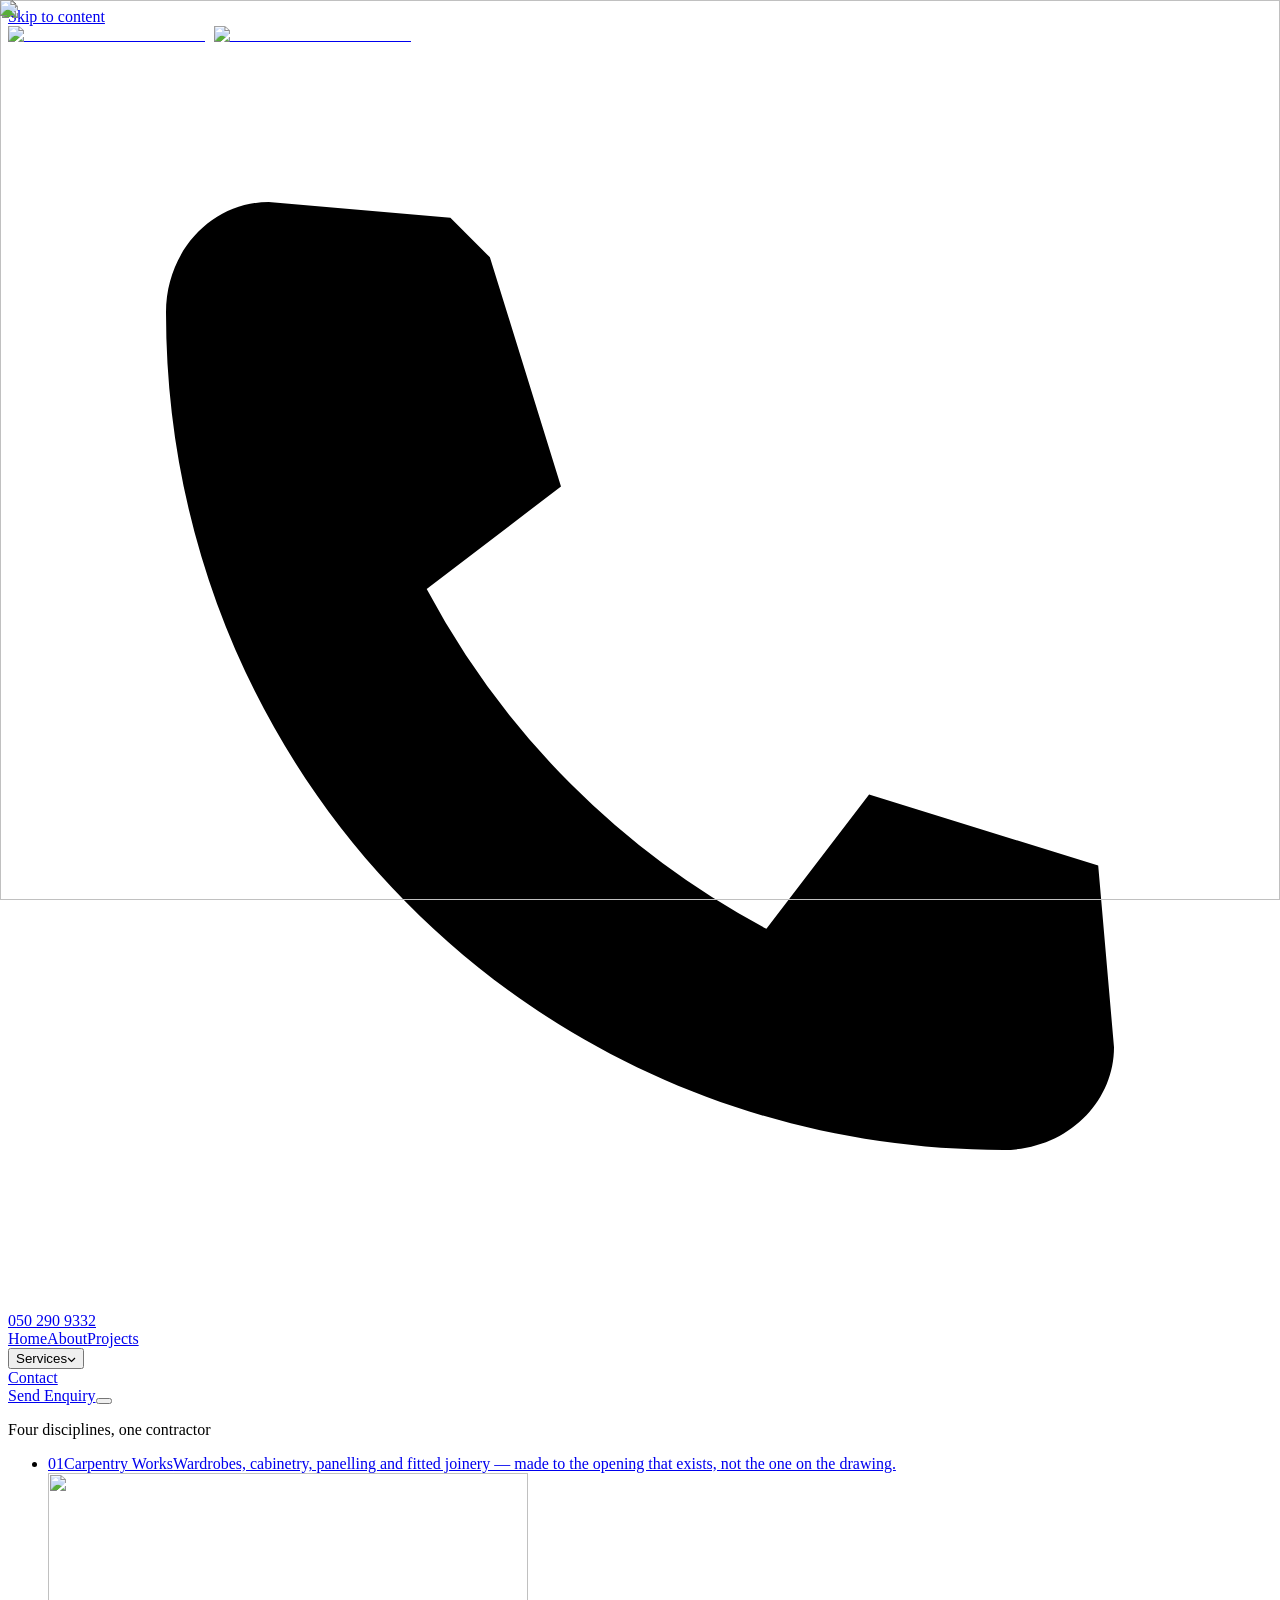
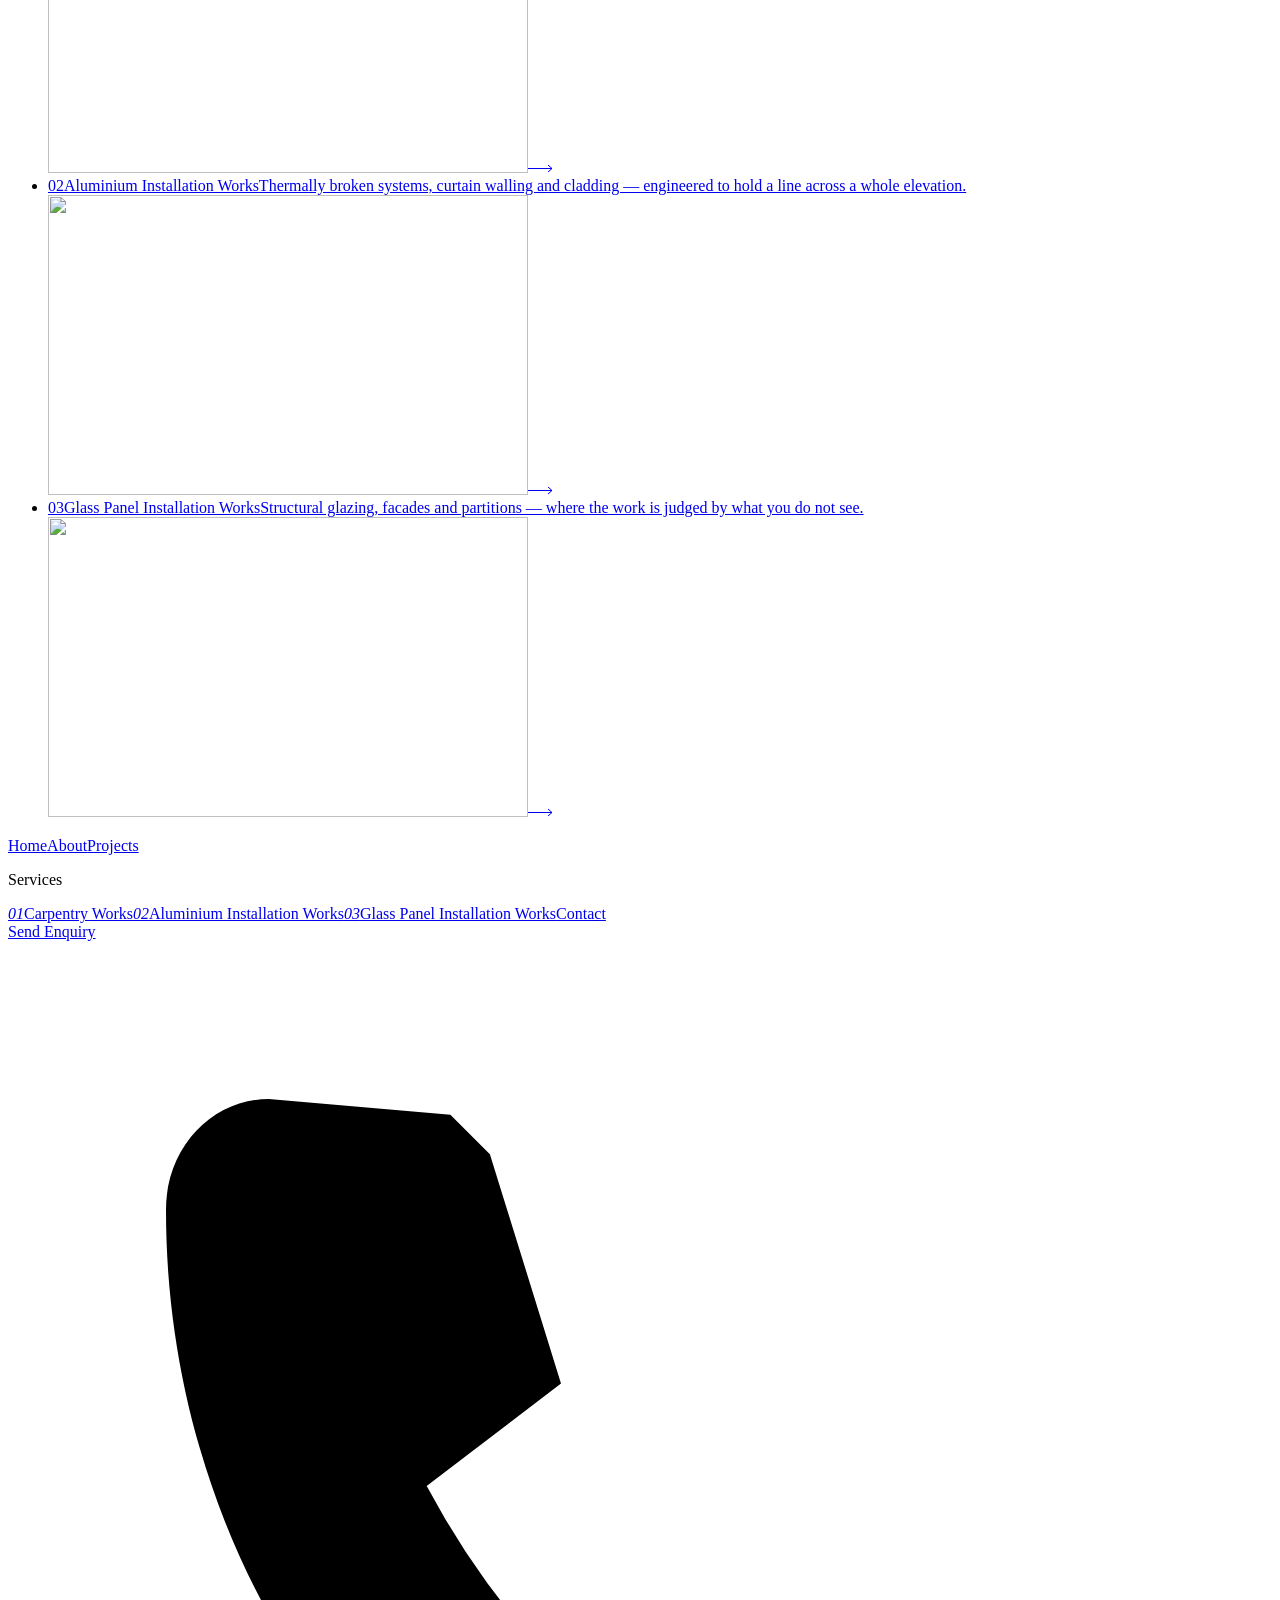
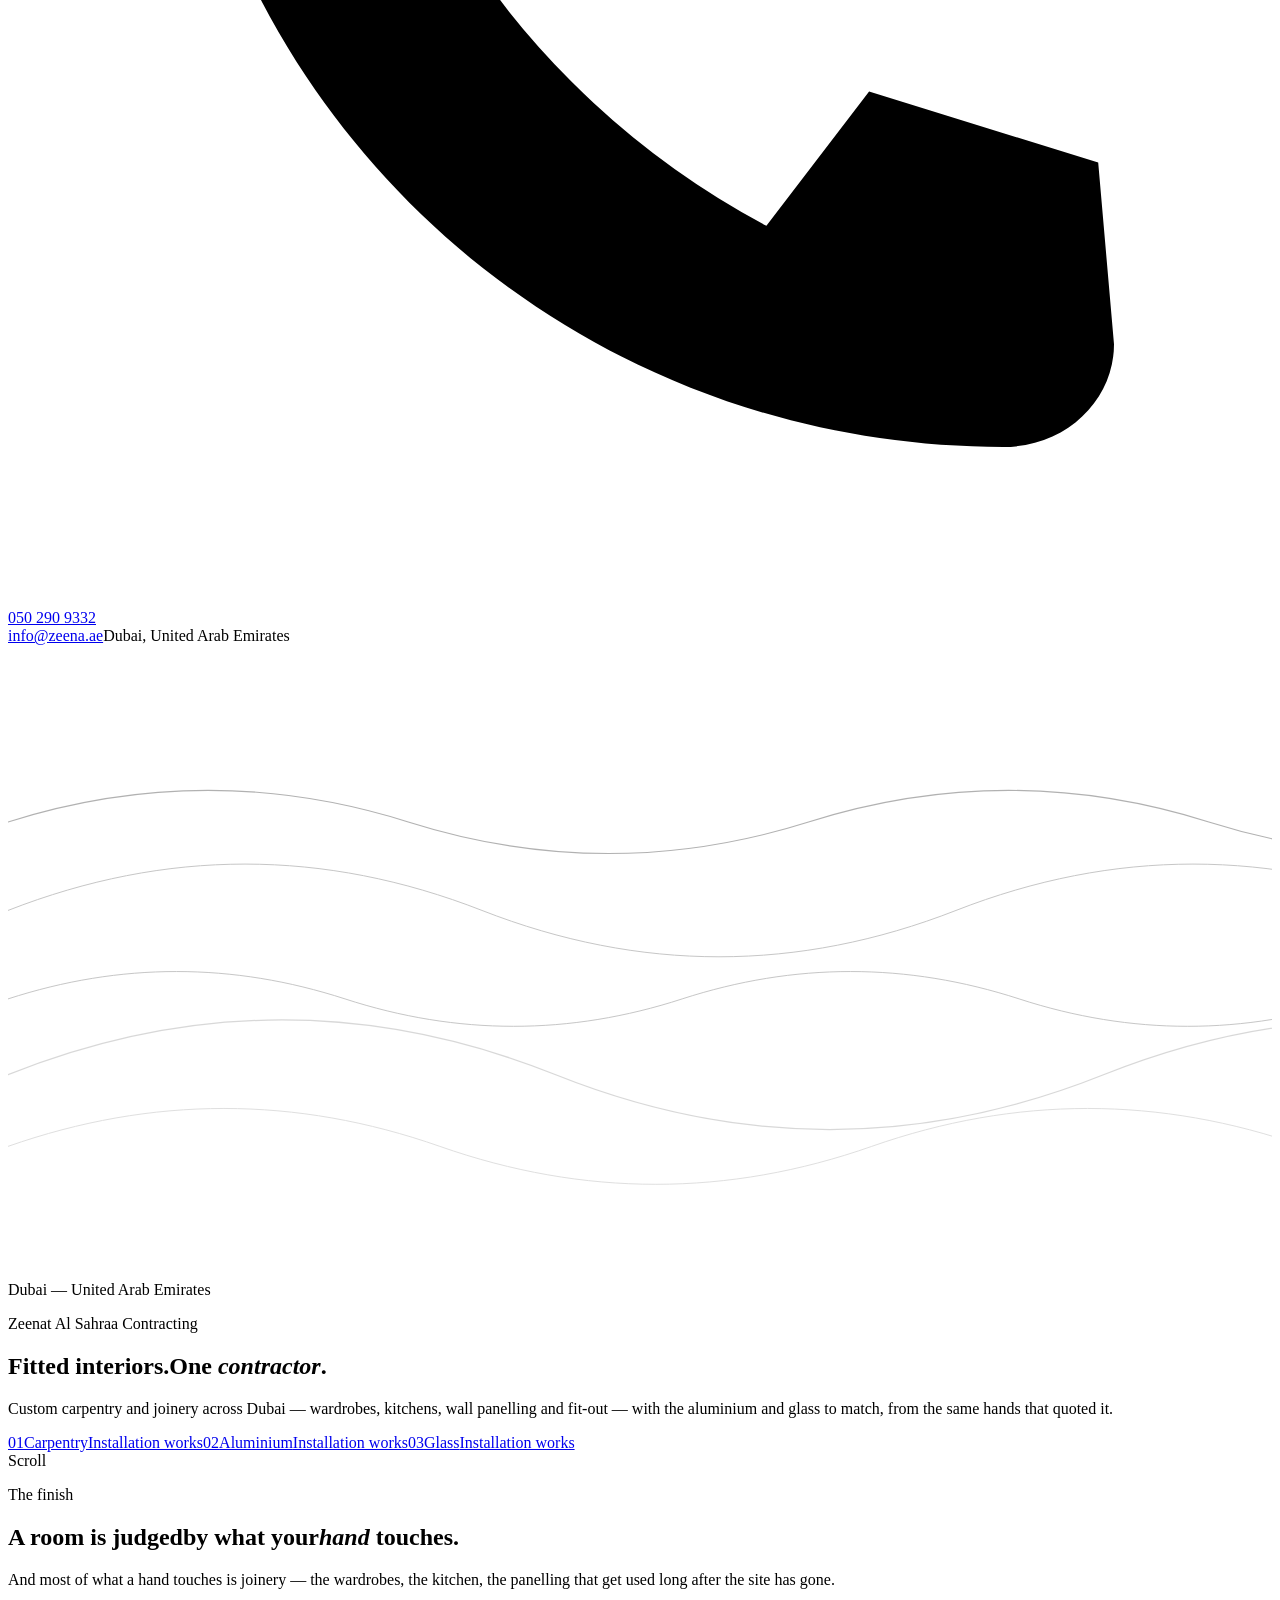
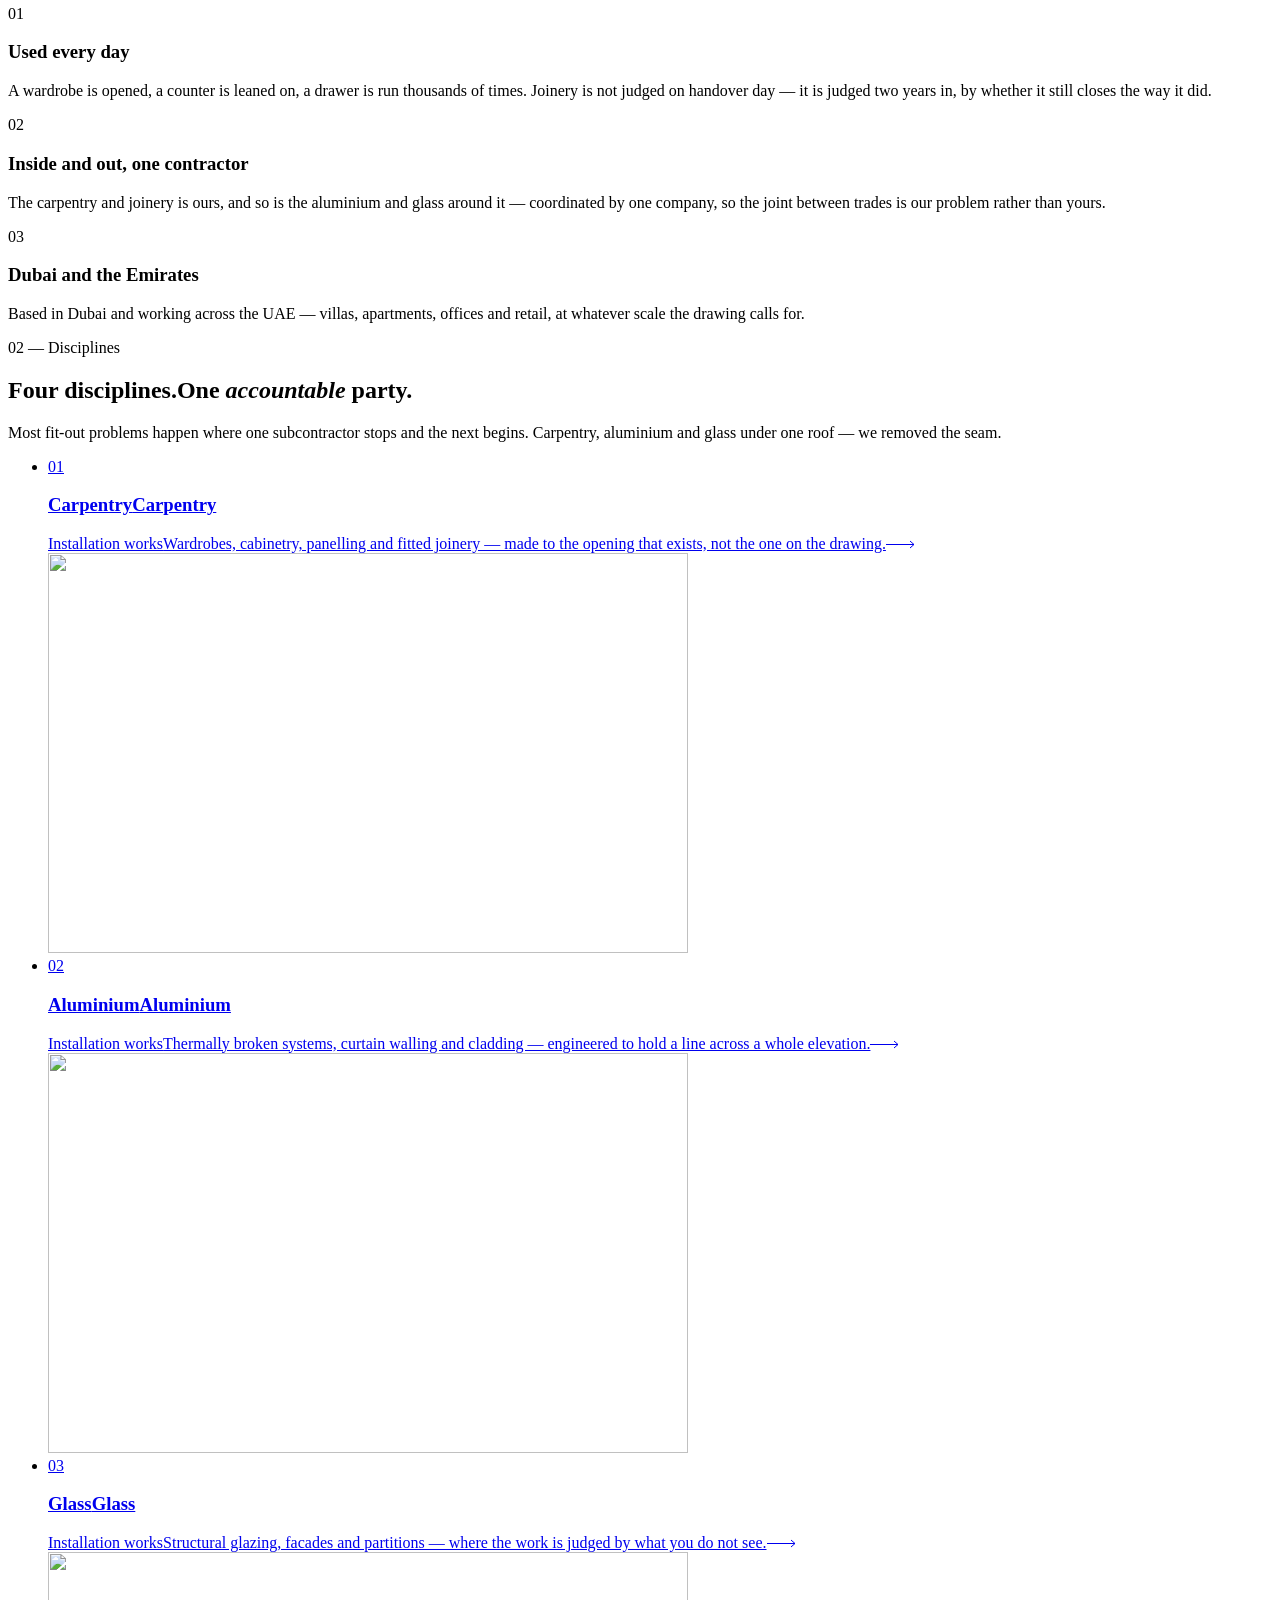
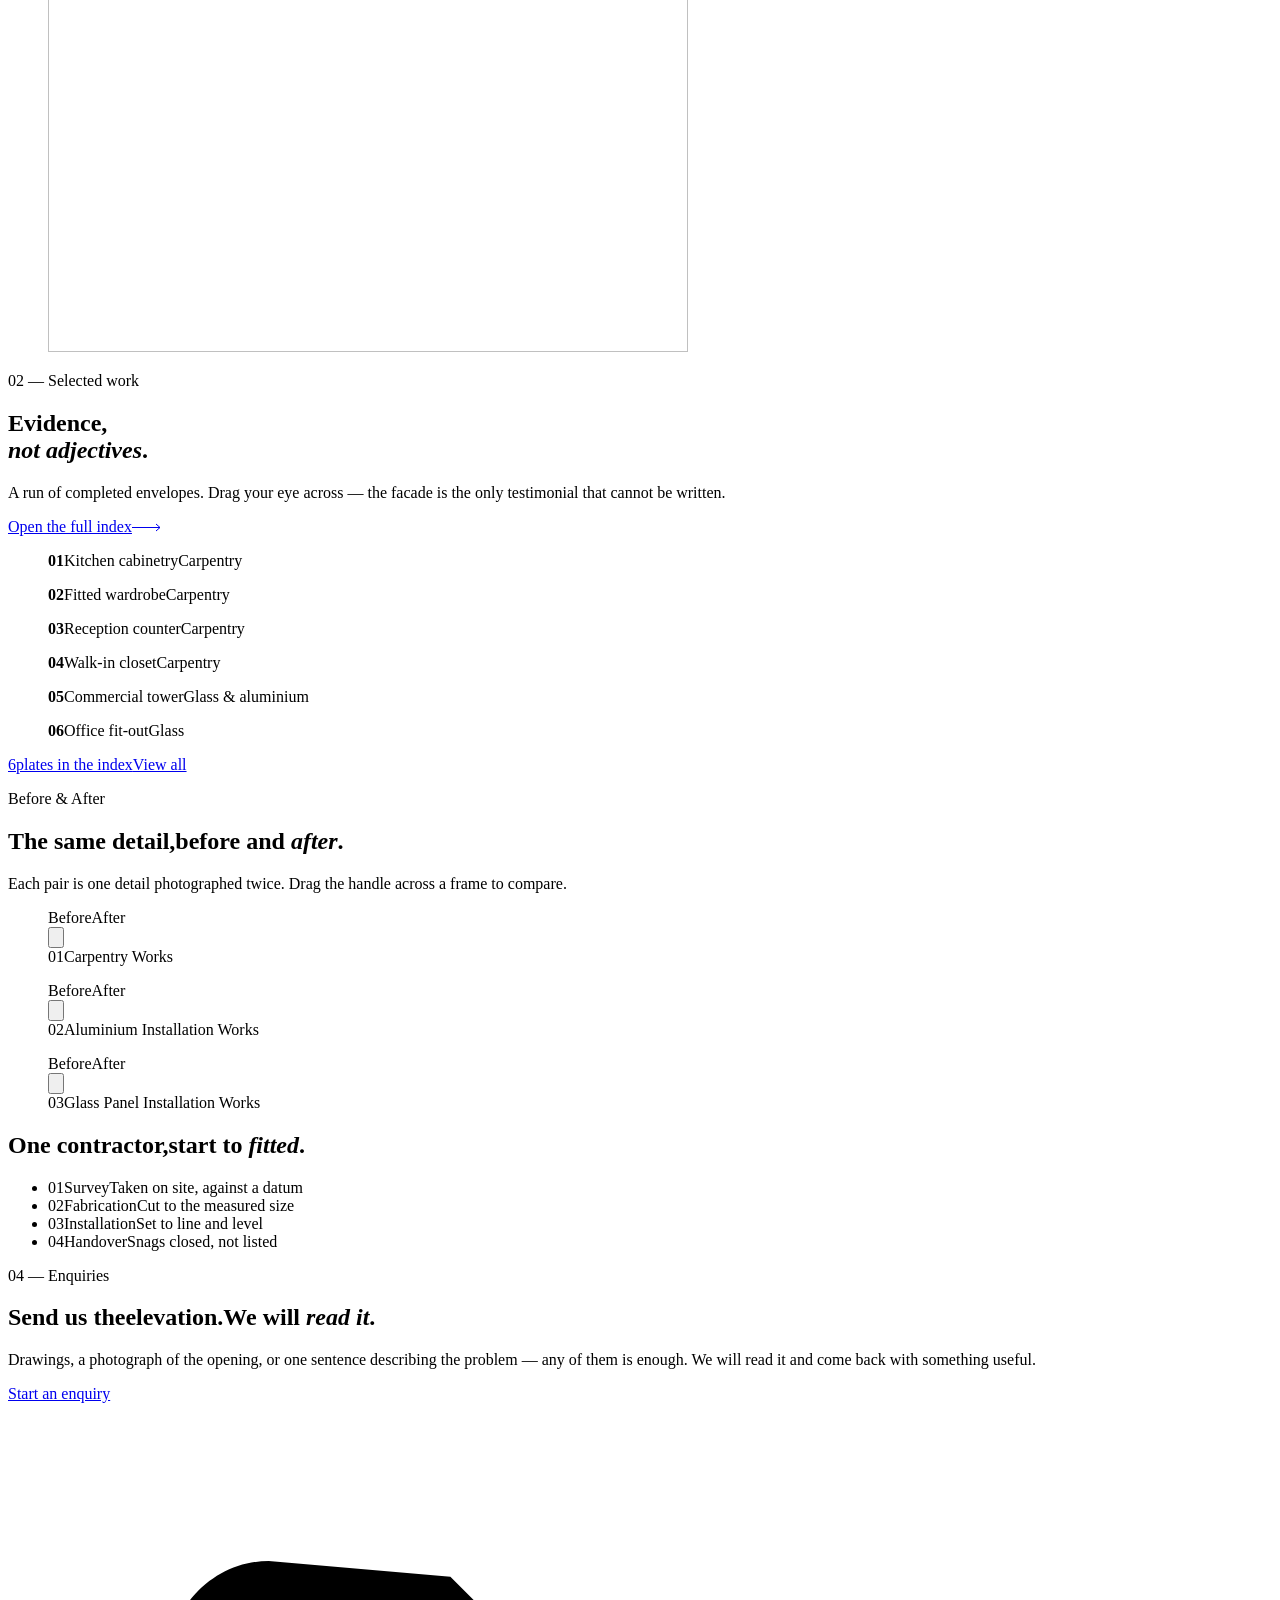
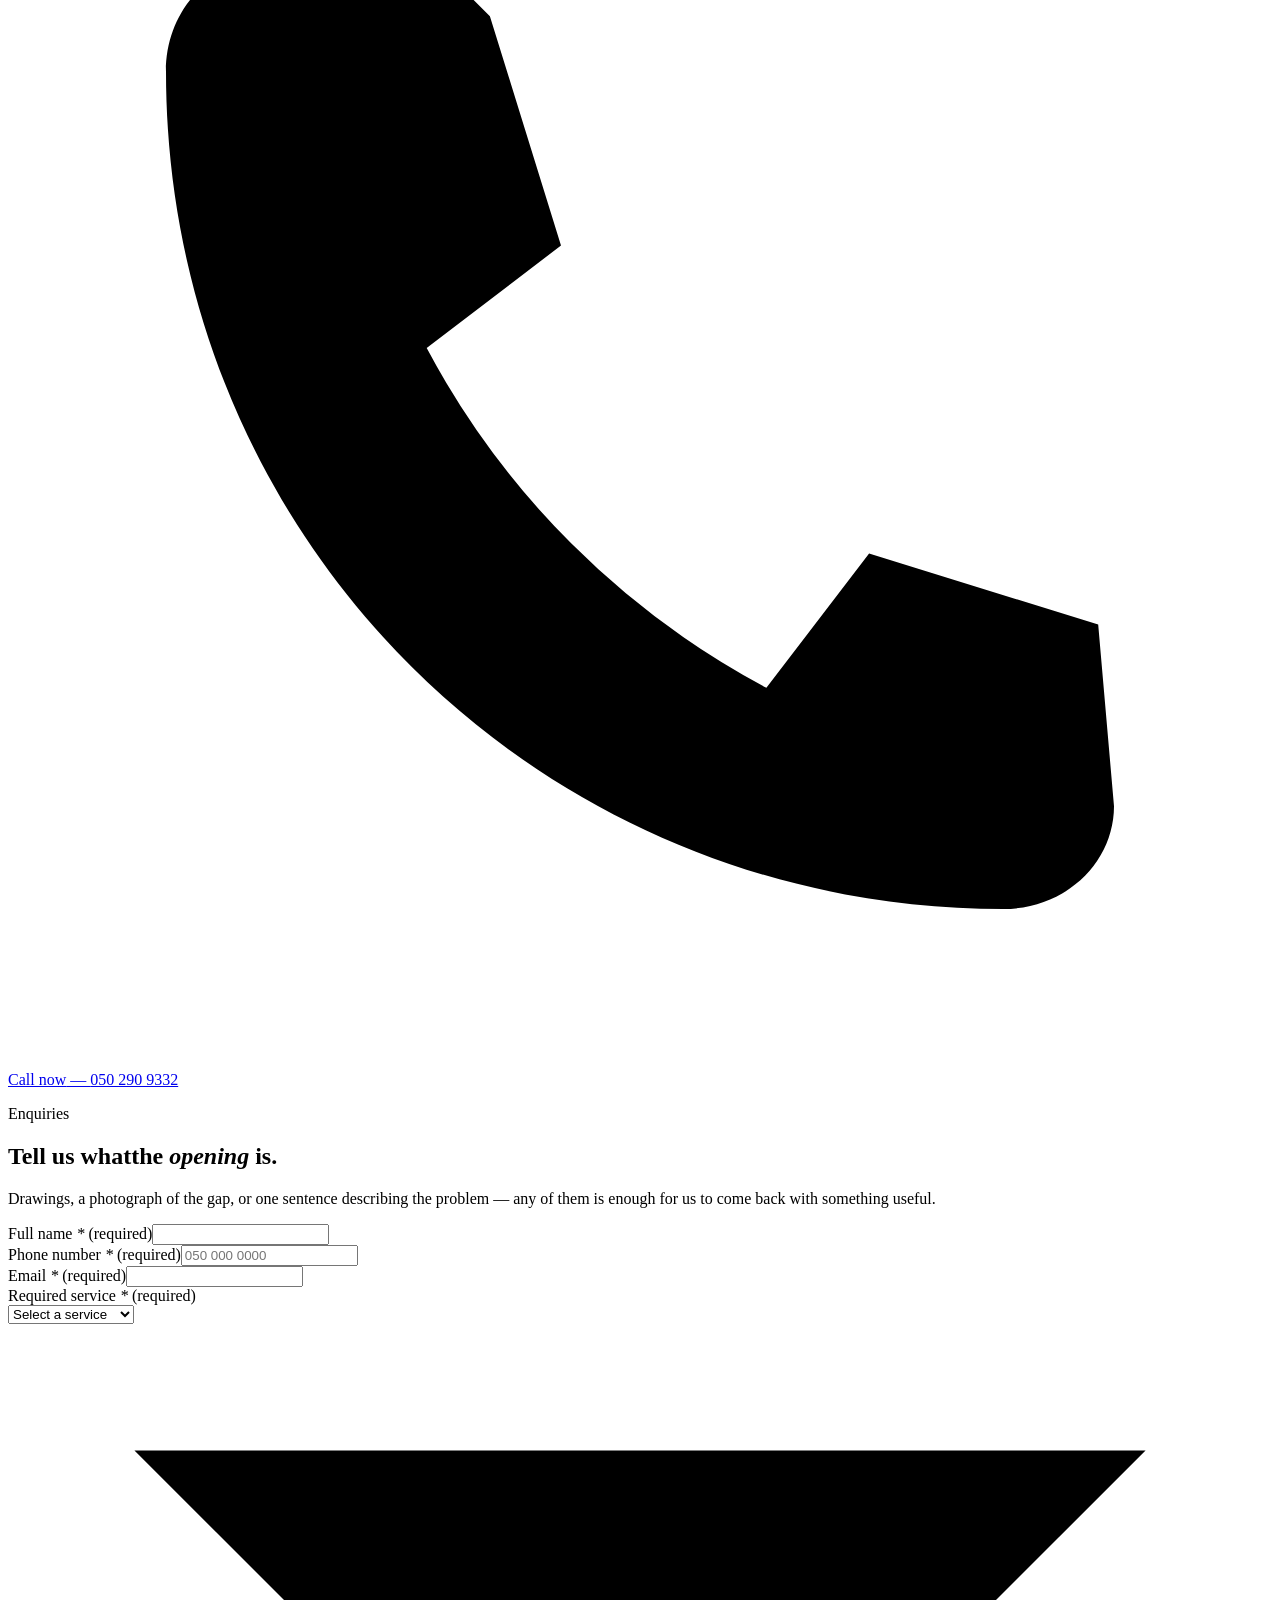
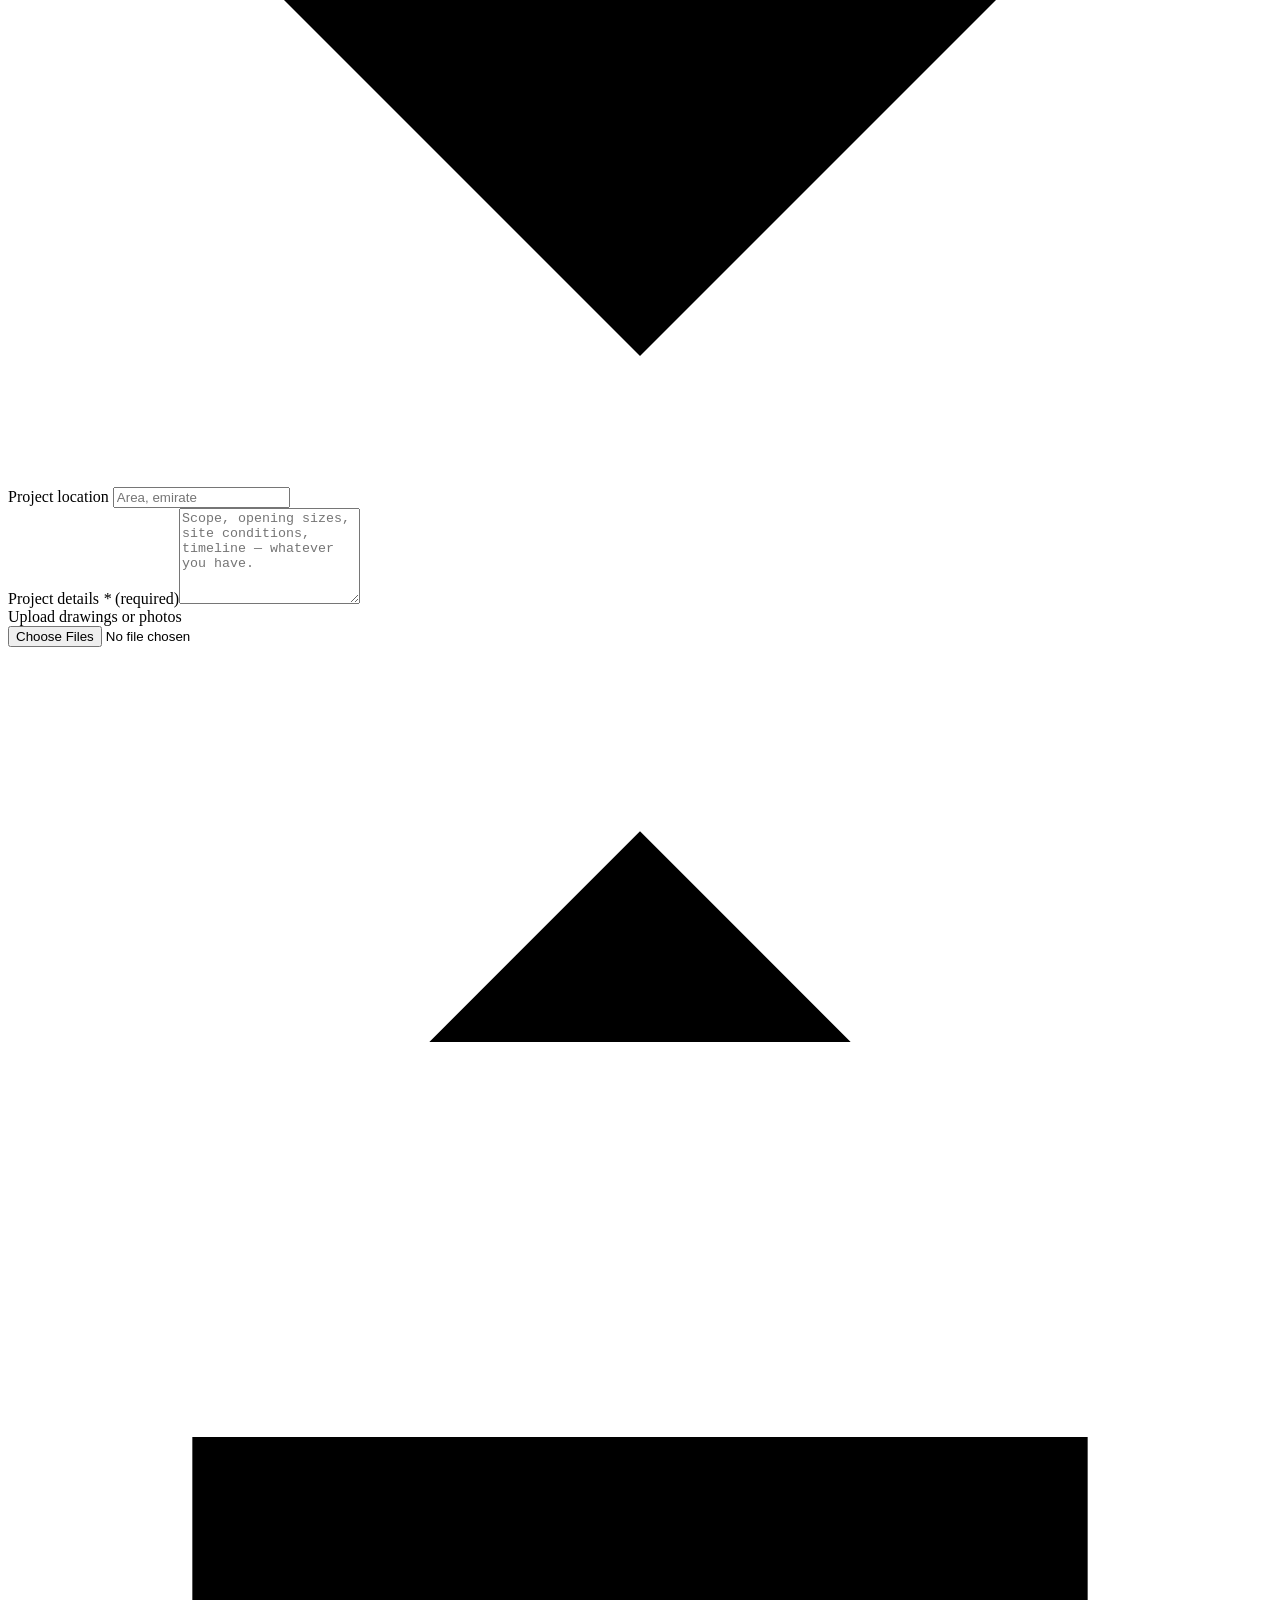
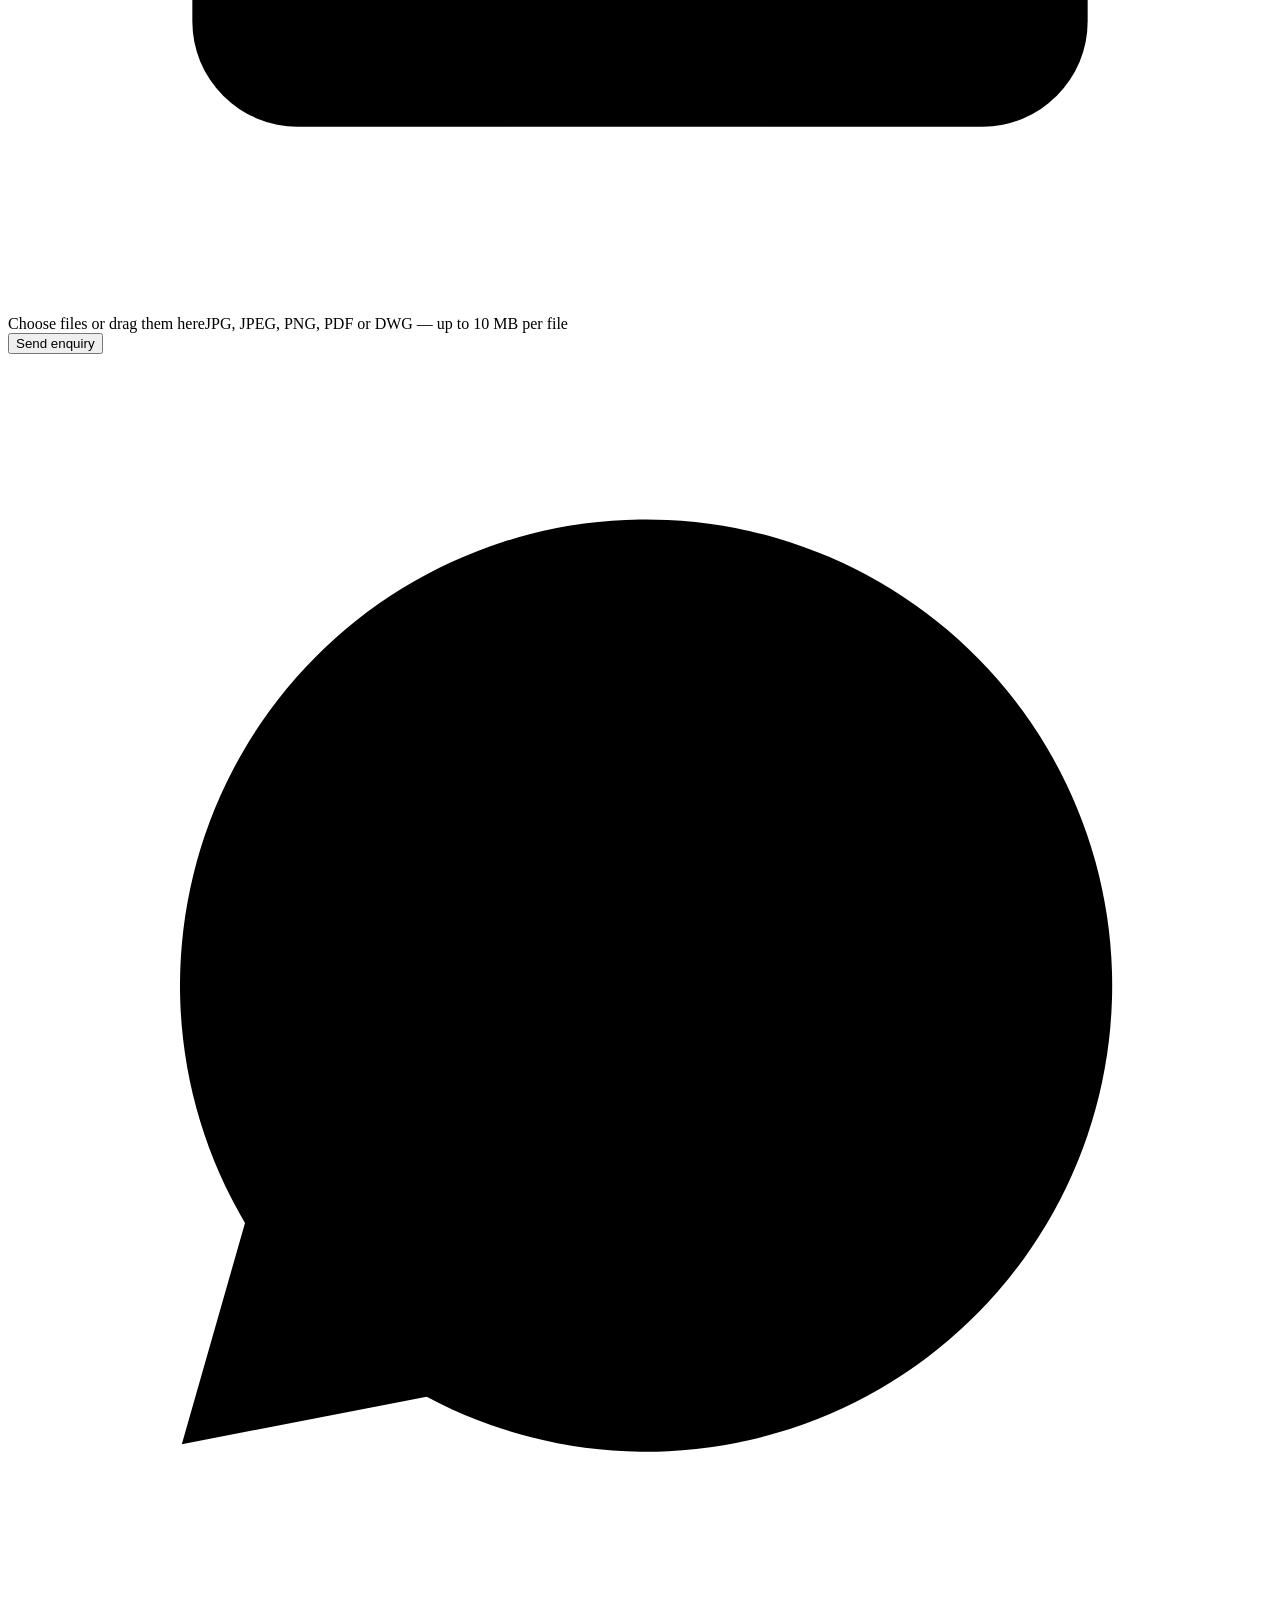
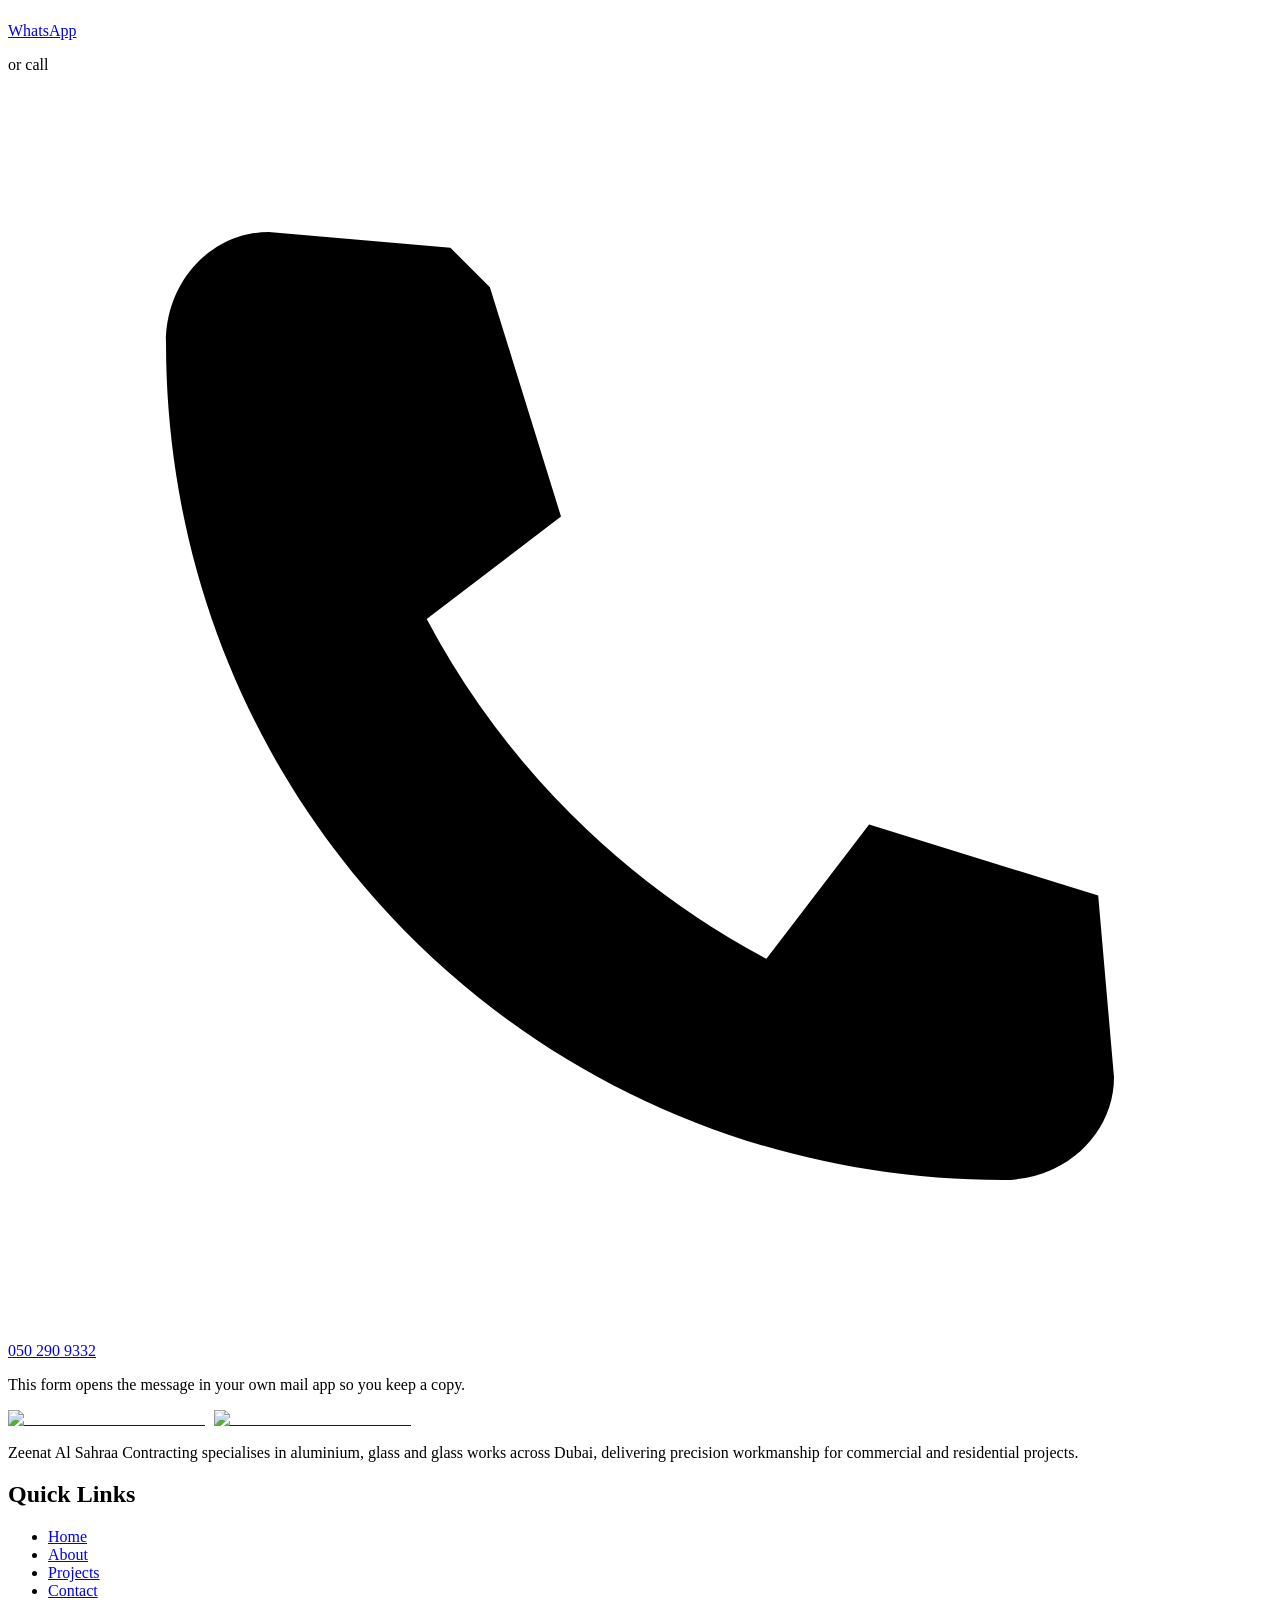
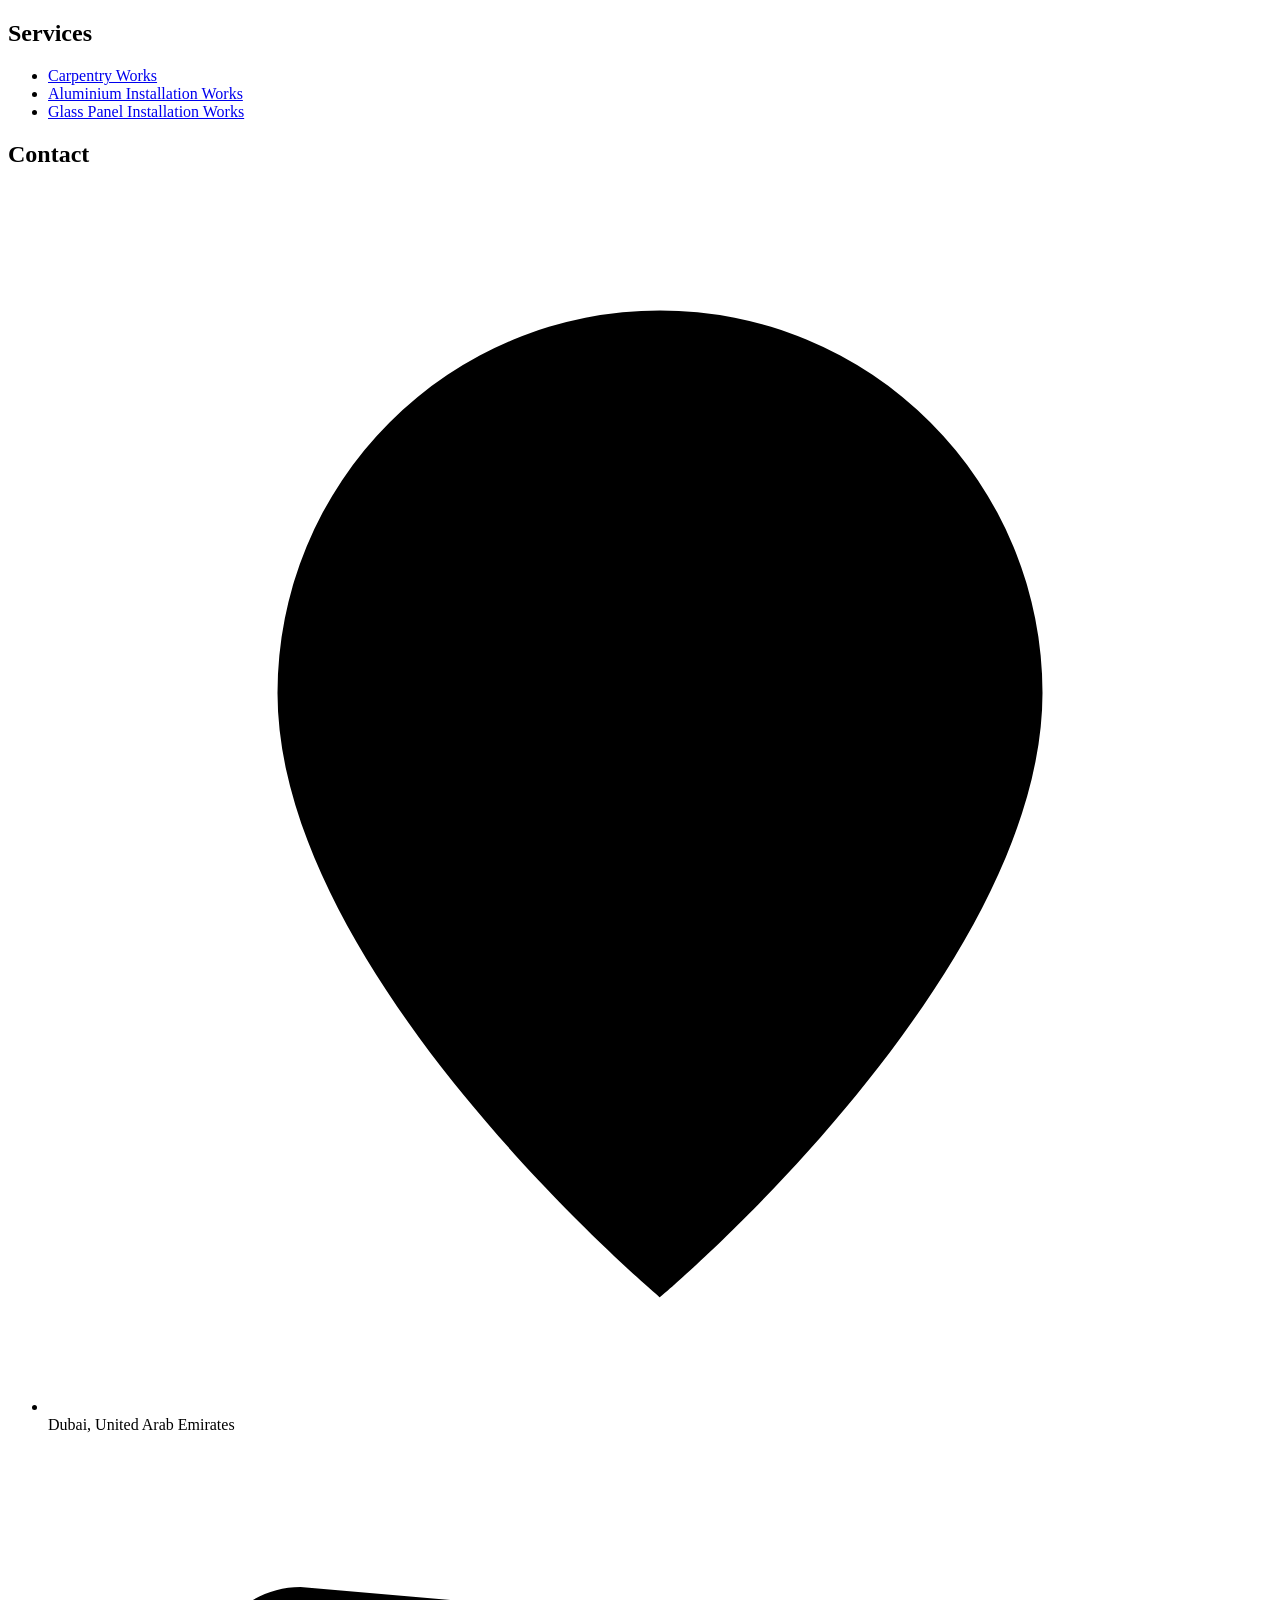
==== commit 35853e5c: "Add files via upload" ====
--- a/index.html
+++ b/index.html
@@ -1 +1 @@
-<!DOCTYPE html><html lang="en" class="no-js"><head><meta charSet="utf-8"/><meta name="viewport" content="width=device-width, initial-scale=1"/><link rel="preload" as="image" href="/zeenat.ae/logos/logo-light.png"/><link rel="preload" as="image" href="/zeenat.ae/logos/logo.png"/><link rel="preload" as="image" href="/zeenat.ae/carpentry/carpentry-showcase.webp"/><link rel="stylesheet" href="/zeenat.ae/_next/static/css/3e3db9a885134a04.css" data-precedence="next"/><link rel="stylesheet" href="/zeenat.ae/_next/static/css/759c301309589174.css" data-precedence="next"/><link rel="preload" as="script" fetchPriority="low" href="/zeenat.ae/_next/static/chunks/webpack-455693cee8534922.js"/><script src="/zeenat.ae/_next/static/chunks/4bd1b696-d86aaf8bdbc2a12a.js" async=""></script><script src="/zeenat.ae/_next/static/chunks/517-0d634deb569d3eb3.js" async=""></script><script src="/zeenat.ae/_next/static/chunks/main-app-56bc91a2f9ae9cfc.js" async=""></script><script src="/zeenat.ae/_next/static/chunks/c15bf2b0-2e5094ff64f4d456.js" async=""></script><script src="/zeenat.ae/_next/static/chunks/113-274cd3a2f1d71758.js" async=""></script><script src="/zeenat.ae/_next/static/chunks/124-b8bc41f94a887f6a.js" async=""></script><script src="/zeenat.ae/_next/static/chunks/768-22da66effb6ccf60.js" async=""></script><script src="/zeenat.ae/_next/static/chunks/app/layout-0bb1736220aa7e87.js" async=""></script><script src="/zeenat.ae/_next/static/chunks/378-b1aec1820f8ffcca.js" async=""></script><script src="/zeenat.ae/_next/static/chunks/app/page-85658982c32c5470.js" async=""></script><title>Zeenat Al Sahraa Contracting — Carpentry, Joinery &amp; Fit-Out, Dubai</title><meta name="description" content="Custom carpentry and joinery in Dubai — wardrobes, kitchens, wall panelling, TV units and fit-out — with aluminium, glass and steel installation. Surveyed, fabricated and fitted by one contractor."/><link rel="manifest" href="/zeenat.ae/manifest.webmanifest"/><meta property="og:title" content="Zeenat Al Sahraa Contracting — Carpentry, Joinery &amp; Fit-Out, Dubai"/><meta property="og:description" content="Custom carpentry and joinery in Dubai — wardrobes, kitchens, wall panelling, TV units and fit-out — with aluminium, glass and steel installation. Surveyed, fabricated and fitted by one contractor."/><meta property="og:site_name" content="Zeenat Al Sahraa Contracting"/><meta property="og:locale" content="en_AE"/><meta property="og:image" content="https://zeena.ae/homepage/og-default.jpg"/><meta property="og:type" content="website"/><meta name="twitter:card" content="summary_large_image"/><meta name="twitter:title" content="Zeenat Al Sahraa Contracting — Carpentry, Joinery &amp; Fit-Out, Dubai"/><meta name="twitter:description" content="Custom carpentry and joinery in Dubai — wardrobes, kitchens, wall panelling, TV units and fit-out — with aluminium, glass and steel installation. Surveyed, fabricated and fitted by one contractor."/><meta name="twitter:image" content="https://zeena.ae/homepage/og-default.jpg"/><link rel="icon" href="/zeenat.ae/logos/favicon.ico"/><link rel="icon" href="/zeenat.ae/logos/favicon-32.png" sizes="32x32" type="image/png"/><link rel="icon" href="/zeenat.ae/logos/favicon-16.png" sizes="16x16" type="image/png"/><link rel="apple-touch-icon" href="/zeenat.ae/logos/apple-touch-icon.png"/><script src="/zeenat.ae/_next/static/chunks/polyfills-42372ed130431b0a.js" noModule=""></script></head><body class="__variable_b5d574 __variable_751e69"><a href="#main" class="sr">Skip to content</a><header class="Nav_bar__EPka2  Nav_typeLight__O421b"><div class="Nav_inner__sh7uA"><a class="Nav_brand__vMusG" aria-label="Zeenat Al Sahraa Contracting — home" href="/zeenat.ae"><img alt="Zeenat Al Sahraa Contracting" width="1232" height="320" decoding="async" data-nimg="1" class="Nav_logo__98dCe Nav_logoLight__7SFeq" style="color:transparent" src="/zeenat.ae/logos/logo-light.png"/><img alt="Zeenat Al Sahraa Contracting" width="1232" height="320" decoding="async" data-nimg="1" class="Nav_logo__98dCe Nav_logoDark__LsYRV" style="color:transparent" src="/zeenat.ae/logos/logo.png"/></a><a class="Nav_tel__Sm3g8" href="tel:+971502909332"><span class="Nav_telIcon__najTY" aria-hidden="true"><svg viewBox="0 0 16 16" aria-hidden="true"><path d="M5.6 2.2 3.3 2c-.7 0-1.3.6-1.3 1.4 0 5.9 4.7 10.6 10.6 10.6.8 0 1.4-.6 1.4-1.3l-.2-2.3-2.9-.9-1.3 1.7a10.4 10.4 0 0 1-4.3-4.3l1.7-1.3-.9-2.9Z"></path></svg></span><span class="Nav_telNum__KtzoZ">050 290 9332</span></a><nav class="Nav_links__8Axcs" aria-label="Primary"><a class="Nav_link__AQMuy Nav_active__efpfw" href="/zeenat.ae"><span>Home</span></a><a class="Nav_link__AQMuy " href="/zeenat.ae/about/"><span>About</span></a><a class="Nav_link__AQMuy " href="/zeenat.ae/projects/"><span>Projects</span></a><div class="Nav_dropWrap__sLwH4"><button class="Nav_link__AQMuy " aria-expanded="false" aria-haspopup="true"><span>Services</span><svg class="Nav_chev__bL6SE " width="9" height="6" viewBox="0 0 9 6" aria-hidden="true"><path d="M1 1l3.5 3.5L8 1" fill="none" stroke="currentColor" stroke-width="1.2"></path></svg></button></div><a class="Nav_link__AQMuy " href="/zeenat.ae/contact/"><span>Contact</span></a></nav><a class="Nav_cta__gBZXl" href="/zeenat.ae/contact/">Send Enquiry</a><button class="Nav_burger__v332v" aria-expanded="false" aria-label="Open menu"><span class="Nav_burgerBox__fGEez "><i></i><i></i></span></button></div><div class="Nav_drop__BcHrp"><div class="Nav_dropInner__v_Zy3"><p class="label Nav_dropLabel__DNXVG">Four disciplines, one contractor</p><ul class="Nav_dropList__TaE2Q"><li class="Nav_dropRow__I6c_R"><a class="Nav_dropLink__OYVf1" href="/zeenat.ae/services/carpentry-works/"><span class="numeral">01</span><span class="Nav_dropTitle__Lt_YM">Carpentry Works</span><span class="Nav_dropLede__pJYI5">Wardrobes, cabinetry, panelling and fitted joinery — made to the opening that exists, not the one on the drawing.</span><span class="Nav_dropThumb__osZgV" aria-hidden="true"><img alt="" loading="lazy" width="480" height="300" decoding="async" data-nimg="1" style="color:transparent" src="/zeenat.ae/carpentry/carpentry-showcase.webp"/></span><svg class="Nav_dropArrow__nOcev" width="26" height="9" viewBox="0 0 26 9" aria-hidden="true"><path d="M0 4.5h24M20 1l4 3.5L20 8" fill="none" stroke="currentColor" stroke-width="1"></path></svg></a></li><li class="Nav_dropRow__I6c_R"><a class="Nav_dropLink__OYVf1" href="/zeenat.ae/services/aluminium-installation-works/"><span class="numeral">02</span><span class="Nav_dropTitle__Lt_YM">Aluminium Installation Works</span><span class="Nav_dropLede__pJYI5">Thermally broken systems, curtain walling and cladding — engineered to hold a line across a whole elevation.</span><span class="Nav_dropThumb__osZgV" aria-hidden="true"><img alt="" loading="lazy" width="480" height="300" decoding="async" data-nimg="1" style="color:transparent" src="/zeenat.ae/aluminium/aluminium-showcase.webp"/></span><svg class="Nav_dropArrow__nOcev" width="26" height="9" viewBox="0 0 26 9" aria-hidden="true"><path d="M0 4.5h24M20 1l4 3.5L20 8" fill="none" stroke="currentColor" stroke-width="1"></path></svg></a></li><li class="Nav_dropRow__I6c_R"><a class="Nav_dropLink__OYVf1" href="/zeenat.ae/services/glass-panel-installation-works/"><span class="numeral">03</span><span class="Nav_dropTitle__Lt_YM">Glass Panel Installation Works</span><span class="Nav_dropLede__pJYI5">Structural glazing, facades and partitions — where the work is judged by what you do not see.</span><span class="Nav_dropThumb__osZgV" aria-hidden="true"><img alt="" loading="lazy" width="480" height="300" decoding="async" data-nimg="1" style="color:transparent" src="/zeenat.ae/glass/glass-showcase.webp"/></span><svg class="Nav_dropArrow__nOcev" width="26" height="9" viewBox="0 0 26 9" aria-hidden="true"><path d="M0 4.5h24M20 1l4 3.5L20 8" fill="none" stroke="currentColor" stroke-width="1"></path></svg></a></li><li class="Nav_dropRow__I6c_R"><a class="Nav_dropLink__OYVf1" href="/zeenat.ae/services/steel-installation-works/"><span class="numeral">04</span><span class="Nav_dropTitle__Lt_YM">Steel Installation Works</span><span class="Nav_dropLede__pJYI5">Structural and architectural steel — the frame everything else is hung from, and sometimes the thing on show.</span><span class="Nav_dropThumb__osZgV" aria-hidden="true"><img alt="" loading="lazy" width="480" height="300" decoding="async" data-nimg="1" style="color:transparent" src="/zeenat.ae/steel/steel-showcase.webp"/></span><svg class="Nav_dropArrow__nOcev" width="26" height="9" viewBox="0 0 26 9" aria-hidden="true"><path d="M0 4.5h24M20 1l4 3.5L20 8" fill="none" stroke="currentColor" stroke-width="1"></path></svg></a></li></ul></div></div></header><div class="Nav_sheet__wBfRu" id="mobile-menu"><div class="Nav_sheetTop__dS1Vn"><a class="Nav_mobItem__6HNMI" data-mob-item="true" href="/zeenat.ae"><span>Home</span></a><a class="Nav_mobItem__6HNMI" data-mob-item="true" href="/zeenat.ae/about/"><span>About</span></a><a class="Nav_mobItem__6HNMI" data-mob-item="true" href="/zeenat.ae/projects/"><span>Projects</span></a><p class="label Nav_sheetDiv__AYnq_" data-mob-item="true"><span>Services</span></p><a class="Nav_mobSub__nk5dw" data-mob-item="true" href="/zeenat.ae/services/carpentry-works/"><span><i class="numeral">01</i>Carpentry Works</span></a><a class="Nav_mobSub__nk5dw" data-mob-item="true" href="/zeenat.ae/services/aluminium-installation-works/"><span><i class="numeral">02</i>Aluminium Installation Works</span></a><a class="Nav_mobSub__nk5dw" data-mob-item="true" href="/zeenat.ae/services/glass-panel-installation-works/"><span><i class="numeral">03</i>Glass Panel Installation Works</span></a><a class="Nav_mobSub__nk5dw" data-mob-item="true" href="/zeenat.ae/services/steel-installation-works/"><span><i class="numeral">04</i>Steel Installation Works</span></a><a class="Nav_mobItem__6HNMI" data-mob-item="true" href="/zeenat.ae/contact/"><span>Contact</span></a></div><div class="Nav_sheetFoot__egW2t"><a class="Nav_sheetCta__vDNf_" data-mob-item="true" href="/zeenat.ae/contact/"><span>Send Enquiry</span></a><a class="Nav_sheetCall__rcU8A" href="tel:+971502909332"><svg viewBox="0 0 16 16" aria-hidden="true"><path d="M5.6 2.2 3.3 2c-.7 0-1.3.6-1.3 1.4 0 5.9 4.7 10.6 10.6 10.6.8 0 1.4-.6 1.4-1.3l-.2-2.3-2.9-.9-1.3 1.7a10.4 10.4 0 0 1-4.3-4.3l1.7-1.3-.9-2.9Z"></path></svg>050 290 9332</a><div class="Nav_sheetMeta__HXx_b"><a href="mailto:info@zeena.ae">info@zeena.ae</a><span>Dubai, United Arab Emirates</span></div></div></div><main id="main"><section class="hero-dark Hero_hero__bqvNd" aria-label="Introduction"><div class="HeroWaves_waves__oYPw3" data-waves="" aria-hidden="true"><svg viewBox="0 0 1200 600" preserveAspectRatio="none" focusable="false"><g class="HeroWaves_line__IPTUR " style="--shift:760px;--dur:47s;opacity:0.3"><path d="M -1520,168 C -1393.3333333333333,128 -1266.6666666666667,128 -1140,168 C -1013.3333333333333,208 -886.6666666666666,208 -760,168 C -633.3333333333334,128 -506.66666666666663,128 -380,168 C -253.33333333333331,208 -126.66666666666663,208 0,168 C 126.66666666666667,128 253.33333333333334,128 380,168 C 506.6666666666667,208 633.3333333333334,208 760,168 C 886.6666666666666,128 1013.3333333333334,128 1140,168 C 1266.6666666666667,208 1393.3333333333335,208 1520,168 C 1646.6666666666667,128 1773.3333333333333,128 1900,168 C 2026.6666666666667,208 2153.3333333333335,208 2280,168 C 2406.6666666666665,128 2533.3333333333335,128 2660,168 C 2786.6666666666665,208 2913.3333333333335,208 3040,168" fill="none" stroke="currentColor" stroke-width="1.1" vector-effect="non-scaling-stroke" stroke-linecap="round"></path></g><g class="HeroWaves_line__IPTUR " style="--shift:900px;--dur:63s;opacity:0.22"><path d="M -1800,252 C -1650,193.33333333333334 -1500,193.33333333333334 -1350,252 C -1200,310.6666666666667 -1050,310.6666666666667 -900,252 C -750,193.33333333333334 -600,193.33333333333334 -450,252 C -300,310.6666666666667 -150,310.6666666666667 0,252 C 150,193.33333333333334 300,193.33333333333334 450,252 C 600,310.6666666666667 750,310.6666666666667 900,252 C 1050,193.33333333333334 1200,193.33333333333334 1350,252 C 1500,310.6666666666667 1650,310.6666666666667 1800,252 C 1950,193.33333333333334 2100,193.33333333333334 2250,252 C 2400,310.6666666666667 2550,310.6666666666667 2700,252 C 2850,193.33333333333334 3000,193.33333333333334 3150,252 C 3300,310.6666666666667 3450,310.6666666666667 3600,252" fill="none" stroke="currentColor" stroke-width="1" vector-effect="non-scaling-stroke" stroke-linecap="round"></path></g><g class="HeroWaves_line__IPTUR " style="--shift:640px;--dur:39s;opacity:0.26"><path d="M -1280,336 C -1173.3333333333333,301.3333333333333 -1066.6666666666667,301.3333333333333 -960,336 C -853.3333333333333,370.6666666666667 -746.6666666666666,370.6666666666667 -640,336 C -533.3333333333334,301.3333333333333 -426.66666666666663,301.3333333333333 -320,336 C -213.33333333333331,370.6666666666667 -106.66666666666663,370.6666666666667 0,336 C 106.66666666666667,301.3333333333333 213.33333333333334,301.3333333333333 320,336 C 426.6666666666667,370.6666666666667 533.3333333333334,370.6666666666667 640,336 C 746.6666666666666,301.3333333333333 853.3333333333334,301.3333333333333 960,336 C 1066.6666666666667,370.6666666666667 1173.3333333333335,370.6666666666667 1280,336 C 1386.6666666666667,301.3333333333333 1493.3333333333333,301.3333333333333 1600,336 C 1706.6666666666667,370.6666666666667 1813.3333333333335,370.6666666666667 1920,336 C 2026.6666666666667,301.3333333333333 2133.3333333333335,301.3333333333333 2240,336 C 2346.6666666666665,370.6666666666667 2453.3333333333335,370.6666666666667 2560,336" fill="none" stroke="currentColor" stroke-width="0.85" vector-effect="non-scaling-stroke" stroke-linecap="round"></path></g><g class="HeroWaves_line__IPTUR HeroWaves_wide__AuLaJ" style="--shift:1040px;--dur:75s;opacity:0.15"><path d="M -2080,408 C -1906.6666666666667,338.6666666666667 -1733.3333333333333,338.6666666666667 -1560,408 C -1386.6666666666665,477.3333333333333 -1213.3333333333335,477.3333333333333 -1040,408 C -866.6666666666666,338.6666666666667 -693.3333333333333,338.6666666666667 -520,408 C -346.66666666666663,477.3333333333333 -173.33333333333337,477.3333333333333 0,408 C 173.33333333333334,338.6666666666667 346.6666666666667,338.6666666666667 520,408 C 693.3333333333334,477.3333333333333 866.6666666666666,477.3333333333333 1040,408 C 1213.3333333333333,338.6666666666667 1386.6666666666667,338.6666666666667 1560,408 C 1733.3333333333335,477.3333333333333 1906.6666666666665,477.3333333333333 2080,408 C 2253.3333333333335,338.6666666666667 2426.6666666666665,338.6666666666667 2600,408 C 2773.3333333333335,477.3333333333333 2946.6666666666665,477.3333333333333 3120,408 C 3293.3333333333335,338.6666666666667 3466.6666666666665,338.6666666666667 3640,408 C 3813.3333333333335,477.3333333333333 3986.6666666666665,477.3333333333333 4160,408" fill="none" stroke="currentColor" stroke-width="1.25" vector-effect="non-scaling-stroke" stroke-linecap="round"></path></g><g class="HeroWaves_line__IPTUR HeroWaves_wide__AuLaJ" style="--shift:820px;--dur:55s;opacity:0.12"><path d="M -1640,476 C -1503.3333333333333,428 -1366.6666666666667,428 -1230,476 C -1093.3333333333335,524 -956.6666666666666,524 -820,476 C -683.3333333333334,428 -546.6666666666667,428 -410,476 C -273.33333333333337,524 -136.66666666666663,524 0,476 C 136.66666666666666,428 273.3333333333333,428 410,476 C 546.6666666666666,524 683.3333333333334,524 820,476 C 956.6666666666666,428 1093.3333333333333,428 1230,476 C 1366.6666666666665,524 1503.3333333333335,524 1640,476 C 1776.6666666666667,428 1913.3333333333333,428 2050,476 C 2186.6666666666665,524 2323.3333333333335,524 2460,476 C 2596.6666666666665,428 2733.3333333333335,428 2870,476 C 3006.6666666666665,524 3143.3333333333335,524 3280,476" fill="none" stroke="currentColor" stroke-width="1" vector-effect="non-scaling-stroke" stroke-linecap="round"></path></g></svg></div><div class="Hero_rail__PK9yF" aria-hidden="true"><span>Dubai — United Arab Emirates</span></div><div class="Hero_stage__EEQy2"><div class="Hero_left__uguJv"><div class="Hero_masthead__kWtDJ"><p class="label Hero_eyebrow__zlAY_">Zeenat Al Sahraa Contracting</p><h1 class="display Hero_h1__Ehp8_"><span class="mask-line"><span>Fitted interiors.</span></span><span class="Hero_h1Row__H2ltx"><span class="mask-line"><span>One </span></span><span class="mask-line"><span><em class="Hero_em__TebUM">contractor</em>.</span></span></span></h1></div><div class="Hero_meta__13e8_"><span class="rule Hero_metaRule__dVmon" aria-hidden="true"></span><p class="Hero_metaP__TU_NG">Custom carpentry and joinery across Dubai — wardrobes, kitchens, wall panelling and fit-out — with the aluminium, glass and steel to match, from the same hands that quoted it.</p></div></div><div class="Hero_towers__U6Ydc"><a class="Hero_panel__x8FAc" style="--h:88%" href="/zeenat.ae/services/carpentry-works/"><img alt="Media wall in walnut and marble, with a wall-mounted screen between lit display niches and a run of low cabinetry" decoding="async" data-nimg="fill" class="Hero_img__w_fyQ" style="position:absolute;height:100%;width:100%;left:0;top:0;right:0;bottom:0;color:transparent" src="/zeenat.ae/carpentry/carpentry-showcase.webp"/><span class="Hero_scrim__5Nzon" aria-hidden="true"></span><span class="on-image Hero_panelBody__kMBPz"><span class="numeral">01</span><span class="Hero_panelTitle__NUsRa">Carpentry</span><span class="Hero_panelSub__cJV42">Installation works</span></span></a><a class="Hero_panel__x8FAc" style="--h:62%" href="/zeenat.ae/services/aluminium-installation-works/"><img alt="Curved balconies with black aluminium balustrades and framing, above a lit retail promenade at dusk" loading="lazy" decoding="async" data-nimg="fill" class="Hero_img__w_fyQ" style="position:absolute;height:100%;width:100%;left:0;top:0;right:0;bottom:0;color:transparent" src="/zeenat.ae/aluminium/aluminium-showcase.webp"/><span class="Hero_scrim__5Nzon" aria-hidden="true"></span><span class="on-image Hero_panelBody__kMBPz"><span class="numeral">02</span><span class="Hero_panelTitle__NUsRa">Aluminium</span><span class="Hero_panelSub__cJV42">Installation works</span></span></a><a class="Hero_panel__x8FAc" style="--h:74%" href="/zeenat.ae/services/glass-panel-installation-works/"><img alt="Glazed facade above a stone base, with palms lit by low sun" loading="lazy" decoding="async" data-nimg="fill" class="Hero_img__w_fyQ" style="position:absolute;height:100%;width:100%;left:0;top:0;right:0;bottom:0;color:transparent" src="/zeenat.ae/glass/glass-showcase.webp"/><span class="Hero_scrim__5Nzon" aria-hidden="true"></span><span class="on-image Hero_panelBody__kMBPz"><span class="numeral">03</span><span class="Hero_panelTitle__NUsRa">Glass</span><span class="Hero_panelSub__cJV42">Installation works</span></span></a><a class="Hero_panel__x8FAc" style="--h:58%" href="/zeenat.ae/services/steel-installation-works/"><img alt="Black steel pergola over a villa terrace at sunset, casting a louvre shadow across the stone" loading="lazy" decoding="async" data-nimg="fill" class="Hero_img__w_fyQ" style="position:absolute;height:100%;width:100%;left:0;top:0;right:0;bottom:0;color:transparent" src="/zeenat.ae/steel/steel-showcase.webp"/><span class="Hero_scrim__5Nzon" aria-hidden="true"></span><span class="on-image Hero_panelBody__kMBPz"><span class="numeral">04</span><span class="Hero_panelTitle__NUsRa">Steel</span><span class="Hero_panelSub__cJV42">Installation works</span></span></a></div><div class="rule Hero_baseline__wvKkS"></div></div><div class="Hero_cue__W1KyI" aria-hidden="true"><span>Scroll</span><i></i></div></section><section class="section FacadeBlock_facade__bfnaB" aria-label="Why the finish matters"><div class="FacadeBlock_head__KU_96"><div><p class="label label-gold FacadeBlock_eyebrow__xbQmB"><span class="mask-line"><span>The finish</span></span></p><h2 class="display FacadeBlock_quoteH__lkJqq"><span class="mask-line"><span>A room is judged</span></span><span class="mask-line"><span>by what your</span></span><span class="mask-line"><span><em class="FacadeBlock_em__EZnzE">hand</em> touches.</span></span></h2></div><div class="FacadeBlock_counter___U1QY"><span class="rule FacadeBlock_counterRule__qrJuy" aria-hidden="true"></span><p class="FacadeBlock_counterP__U0rh3">And most of what a hand touches is joinery — the wardrobes, the kitchen, the panelling that get used long after the site has gone.</p></div></div><figure class="FacadeBlock_fig___vLIZ"><span class="FacadeBlock_guide__40Gxe FacadeBlock_guideL__zzGyv" aria-hidden="true"></span><span class="FacadeBlock_guide__40Gxe FacadeBlock_guideR__OkjVt" aria-hidden="true"></span><div class="FacadeBlock_figClip__WB1qH"><div class="FacadeBlock_figInner__g_Be8"><img alt="Media wall in walnut and marble, with a wall-mounted screen between lit display niches and a run of low cabinetry" loading="lazy" decoding="async" data-nimg="fill" class="FacadeBlock_figImg__KDRS2" style="position:absolute;height:100%;width:100%;left:0;top:0;right:0;bottom:0;color:transparent" src="/zeenat.ae/carpentry/carpentry-showcase.webp"/></div></div></figure><div class="FacadeBlock_ideas__o11l8"><article class="FacadeBlock_idea__o1xaI"><span class="rule FacadeBlock_ideaRule__d7uL6" aria-hidden="true"></span><span class="numeral">01</span><h3 class="FacadeBlock_ideaH__b3sM5"><span class="mask-line"><span>Used every day</span></span></h3><p class="FacadeBlock_ideaBody__ElTNB">A wardrobe is opened, a counter is leaned on, a drawer is run thousands of times. Joinery is not judged on handover day — it is judged two years in, by whether it still closes the way it did.</p></article><article class="FacadeBlock_idea__o1xaI"><span class="rule FacadeBlock_ideaRule__d7uL6" aria-hidden="true"></span><span class="numeral">02</span><h3 class="FacadeBlock_ideaH__b3sM5"><span class="mask-line"><span>Inside and out, one contractor</span></span></h3><p class="FacadeBlock_ideaBody__ElTNB">The carpentry and joinery is ours, and so is the aluminium, glass and steel envelope around it — coordinated by one company, so the joint between trades is our problem rather than yours.</p></article><article class="FacadeBlock_idea__o1xaI"><span class="rule FacadeBlock_ideaRule__d7uL6" aria-hidden="true"></span><span class="numeral">03</span><h3 class="FacadeBlock_ideaH__b3sM5"><span class="mask-line"><span>Dubai and the Emirates</span></span></h3><p class="FacadeBlock_ideaBody__ElTNB">Based in Dubai and working across the UAE — villas, apartments, offices and retail, at whatever scale the drawing calls for.</p></article></div></section><section class="section home_register__PCneI"><div class="home_regHead__sr7v_"><div><p class="label label-gold">02 — Disciplines</p><h2 class="display home_regH__ebID1"><span class="mask-line"><span>Four disciplines.</span></span><span class="mask-line"><span>One <em class="home_em__7nqRc">accountable</em> party.</span></span></h2></div><p class="home_regNote__0KWfm">Most fit-out problems happen where one subcontractor stops and the next begins. Carpentry, aluminium, glass and steel under one roof — we removed the seam.</p></div><div class="Register_wrap__KRRm0"><ul class="Register_list__ZRNuH"><li><a class="Register_row__XG5el" href="/zeenat.ae/services/carpentry-works/"><span class="numeral Register_idx__1Zmci">01</span><h3 class="Register_title__TILoF"><span class="Register_titleIn__m0lp_">Carpentry</span><span class="Register_titleOut__rio6R" aria-hidden="true">Carpentry</span></h3><span class="Register_kind__16npi">Installation works</span><span class="Register_lede__YJqDe">Wardrobes, cabinetry, panelling and fitted joinery — made to the opening that exists, not the one on the drawing.</span><span class="Register_go__waSkm" aria-hidden="true"><svg width="30" height="9" viewBox="0 0 30 9"><path d="M0 4.5h28M24 1l4 3.5L24 8" fill="none" stroke="currentColor" stroke-width="1"></path></svg></span><span class="Register_thumb__zgcq9" aria-hidden="true"><img alt="" loading="lazy" width="640" height="400" decoding="async" data-nimg="1" style="color:transparent" src="/zeenat.ae/carpentry/carpentry-kitchen.webp"/></span></a></li><li><a class="Register_row__XG5el" href="/zeenat.ae/services/aluminium-installation-works/"><span class="numeral Register_idx__1Zmci">02</span><h3 class="Register_title__TILoF"><span class="Register_titleIn__m0lp_">Aluminium</span><span class="Register_titleOut__rio6R" aria-hidden="true">Aluminium</span></h3><span class="Register_kind__16npi">Installation works</span><span class="Register_lede__YJqDe">Thermally broken systems, curtain walling and cladding — engineered to hold a line across a whole elevation.</span><span class="Register_go__waSkm" aria-hidden="true"><svg width="30" height="9" viewBox="0 0 30 9"><path d="M0 4.5h28M24 1l4 3.5L24 8" fill="none" stroke="currentColor" stroke-width="1"></path></svg></span><span class="Register_thumb__zgcq9" aria-hidden="true"><img alt="" loading="lazy" width="640" height="400" decoding="async" data-nimg="1" style="color:transparent" src="/zeenat.ae/aluminium/aluminium-service-main.webp"/></span></a></li><li><a class="Register_row__XG5el" href="/zeenat.ae/services/glass-panel-installation-works/"><span class="numeral Register_idx__1Zmci">03</span><h3 class="Register_title__TILoF"><span class="Register_titleIn__m0lp_">Glass</span><span class="Register_titleOut__rio6R" aria-hidden="true">Glass</span></h3><span class="Register_kind__16npi">Installation works</span><span class="Register_lede__YJqDe">Structural glazing, facades and partitions — where the work is judged by what you do not see.</span><span class="Register_go__waSkm" aria-hidden="true"><svg width="30" height="9" viewBox="0 0 30 9"><path d="M0 4.5h28M24 1l4 3.5L24 8" fill="none" stroke="currentColor" stroke-width="1"></path></svg></span><span class="Register_thumb__zgcq9" aria-hidden="true"><img alt="" loading="lazy" width="640" height="400" decoding="async" data-nimg="1" style="color:transparent" src="/zeenat.ae/glass/glass-service-main.webp"/></span></a></li><li><a class="Register_row__XG5el" href="/zeenat.ae/services/steel-installation-works/"><span class="numeral Register_idx__1Zmci">04</span><h3 class="Register_title__TILoF"><span class="Register_titleIn__m0lp_">Steel</span><span class="Register_titleOut__rio6R" aria-hidden="true">Steel</span></h3><span class="Register_kind__16npi">Installation works</span><span class="Register_lede__YJqDe">Structural and architectural steel — the frame everything else is hung from, and sometimes the thing on show.</span><span class="Register_go__waSkm" aria-hidden="true"><svg width="30" height="9" viewBox="0 0 30 9"><path d="M0 4.5h28M24 1l4 3.5L24 8" fill="none" stroke="currentColor" stroke-width="1"></path></svg></span><span class="Register_thumb__zgcq9" aria-hidden="true"><img alt="" loading="lazy" width="640" height="400" decoding="async" data-nimg="1" style="color:transparent" src="/zeenat.ae/steel/steel-service-main.webp"/></span></a></li></ul><div class="Register_preview__DSQKw" aria-hidden="true"><div class="Register_plate__fvlQt"><img alt="" loading="lazy" decoding="async" data-nimg="fill" style="position:absolute;height:100%;width:100%;left:0;top:0;right:0;bottom:0;color:transparent" src="/zeenat.ae/carpentry/carpentry-kitchen.webp"/></div><div class="Register_plate__fvlQt"><img alt="" loading="lazy" decoding="async" data-nimg="fill" style="position:absolute;height:100%;width:100%;left:0;top:0;right:0;bottom:0;color:transparent" src="/zeenat.ae/aluminium/aluminium-service-main.webp"/></div><div class="Register_plate__fvlQt"><img alt="" loading="lazy" decoding="async" data-nimg="fill" style="position:absolute;height:100%;width:100%;left:0;top:0;right:0;bottom:0;color:transparent" src="/zeenat.ae/glass/glass-service-main.webp"/></div><div class="Register_plate__fvlQt"><img alt="" loading="lazy" decoding="async" data-nimg="fill" style="position:absolute;height:100%;width:100%;left:0;top:0;right:0;bottom:0;color:transparent" src="/zeenat.ae/steel/steel-service-main.webp"/></div></div></div></section><div class="Reel_wrap__YYEW_"><section class="Reel_reel__wkrxg" aria-label="Selected work"><div class="Reel_track__BMMRB"><div class="Reel_intro__ypj9d"><p class="label label-gold">02 — Selected work</p><h2 class="display Reel_introH__InnRd">Evidence,<br/><em class="Reel_em__9tbj5">not adjectives</em>.</h2><p class="Reel_introP__HnY7g">A run of completed envelopes. Drag your eye across — the facade is the only testimonial that cannot be written.</p><a class="Reel_introLink__dwzt6" href="/zeenat.ae/projects/"><span>Open the full index</span><svg width="30" height="9" viewBox="0 0 30 9" aria-hidden="true"><path d="M0 4.5h28M24 1l4 3.5L24 8" fill="none" stroke="currentColor" stroke-width="1"></path></svg></a></div><figure class="Reel_plate__LhxnM Reel_wide__C2Bdr"><div class="Reel_frame__rnVRP"><img alt="Kitchen island with a fluted timber front and open end shelving, facing a run of handleless cabinetry" loading="lazy" decoding="async" data-nimg="fill" style="position:absolute;height:100%;width:100%;left:0;top:0;right:0;bottom:0;color:transparent" src="/zeenat.ae/carpentry/carpentry-kitchen.webp"/></div><figcaption class="Reel_cap__2ueKB"><b>01</b><span>Kitchen cabinetry</span><span class="Reel_capDisc__yLm5w">Carpentry</span></figcaption></figure><figure class="Reel_plate__LhxnM Reel_tall___WP3Y"><div class="Reel_frame__rnVRP"><img alt="Floor-to-ceiling timber wardrobe doors beside an open hanging section, in a bedroom with a glazed wall" loading="lazy" decoding="async" data-nimg="fill" style="position:absolute;height:100%;width:100%;left:0;top:0;right:0;bottom:0;color:transparent" src="/zeenat.ae/carpentry/carpentry-wardrobe.webp"/></div><figcaption class="Reel_cap__2ueKB"><b>02</b><span>Fitted wardrobe</span><span class="Reel_capDisc__yLm5w">Carpentry</span></figcaption></figure><figure class="Reel_plate__LhxnM Reel_square__Cm2_G"><div class="Reel_frame__rnVRP"><img alt="Reception counter in timber with a stone top, set against a slatted timber wall and marble panel" loading="lazy" decoding="async" data-nimg="fill" style="position:absolute;height:100%;width:100%;left:0;top:0;right:0;bottom:0;color:transparent" src="/zeenat.ae/carpentry/carpentry-reception-counter.webp"/></div><figcaption class="Reel_cap__2ueKB"><b>03</b><span>Reception counter</span><span class="Reel_capDisc__yLm5w">Carpentry</span></figcaption></figure><figure class="Reel_plate__LhxnM Reel_tall___WP3Y"><div class="Reel_frame__rnVRP"><img alt="Walk-in closet with lit hanging rails, banks of drawers and a round mirror at the end of the run" loading="lazy" decoding="async" data-nimg="fill" style="position:absolute;height:100%;width:100%;left:0;top:0;right:0;bottom:0;color:transparent" src="/zeenat.ae/carpentry/carpentry-walk-in.webp"/></div><figcaption class="Reel_cap__2ueKB"><b>04</b><span>Walk-in closet</span><span class="Reel_capDisc__yLm5w">Carpentry</span></figcaption></figure><figure class="Reel_plate__LhxnM Reel_wide__C2Bdr"><div class="Reel_frame__rnVRP"><img alt="Black curtain-walled office corner reflecting a sunset, with a lit soffit over a landscaped plaza" loading="lazy" decoding="async" data-nimg="fill" style="position:absolute;height:100%;width:100%;left:0;top:0;right:0;bottom:0;color:transparent" src="/zeenat.ae/projects/project-featured-01.webp"/></div><figcaption class="Reel_cap__2ueKB"><b>05</b><span>Commercial tower</span><span class="Reel_capDisc__yLm5w">Glass &amp; aluminium</span></figcaption></figure><figure class="Reel_plate__LhxnM Reel_square__Cm2_G"><div class="Reel_frame__rnVRP"><img alt="Frameless glass meeting-room partitions with slim black framing in a marble-floored office" loading="lazy" decoding="async" data-nimg="fill" style="position:absolute;height:100%;width:100%;left:0;top:0;right:0;bottom:0;color:transparent" src="/zeenat.ae/projects/project-featured-03.webp"/></div><figcaption class="Reel_cap__2ueKB"><b>06</b><span>Office fit-out</span><span class="Reel_capDisc__yLm5w">Glass</span></figcaption></figure><div class="Reel_end__ITIv8"><a class="Reel_endLink__ncp4Q" href="/zeenat.ae/projects/"><span class="Reel_endNum__zOC1O">6</span><span class="Reel_endLabel__HvXiu">plates in the index</span><span class="Reel_endGo___dysg">View all</span></a></div></div></section></div><section class="section BeforeAfter_sec__nbNTe" aria-label="Before and after"><div class="BeforeAfter_head__DSWZL"><div><p class="label label-gold">Before &amp; After</p><h2 class="display BeforeAfter_h__uqkOW"><span class="mask-line"><span>The same detail,</span></span><span class="mask-line"><span>before and <em class="BeforeAfter_em__Eg_fJ">after</em>.</span></span></h2></div><p class="BeforeAfter_note__raOlI">Each pair is one detail photographed twice. Drag the handle across a frame to compare.</p></div><div class="BeforeAfter_grid__ngZyM"><figure class="BeforeAfter_card___0gP3"><div class="BeforeAfter_frame__LZGiO"><img alt="The same bedroom wall after the work — a full-height fitted wardrobe run with lit display niches" draggable="false" loading="lazy" decoding="async" data-nimg="fill" class="BeforeAfter_img__QR9fU" style="position:absolute;height:100%;width:100%;left:0;top:0;right:0;bottom:0;color:transparent" src="/zeenat.ae/before-after/carpentry-after.webp"/><div class="BeforeAfter_beforeLayer__fo41k"><img alt="Bedroom wall before the work — bare plaster and sockets beside a glazed wall, with no storage" draggable="false" loading="lazy" decoding="async" data-nimg="fill" class="BeforeAfter_img__QR9fU" style="position:absolute;height:100%;width:100%;left:0;top:0;right:0;bottom:0;color:transparent" src="/zeenat.ae/before-after/carpentry-before.webp"/></div><span class="BeforeAfter_tag__bxyYZ BeforeAfter_tagBefore__peV2d">Before</span><span class="BeforeAfter_tag__bxyYZ BeforeAfter_tagAfter__VIa4H">After</span><div class="BeforeAfter_divider__lwTqv" aria-hidden="true"></div><button type="button" class="BeforeAfter_handle__x9ppl" role="slider" aria-label="Carpentry Works — drag to compare before and after" aria-valuemin="0" aria-valuemax="100" aria-valuenow="50" aria-orientation="horizontal"><svg viewBox="0 0 22 10" aria-hidden="true"><path d="M8 1 4 5l4 4M14 1l4 4-4 4"></path></svg></button></div><figcaption class="BeforeAfter_cap__5miNx"><span class="numeral">01</span><span class="BeforeAfter_capTitle__Z65dw">Carpentry Works</span></figcaption></figure><figure class="BeforeAfter_card___0gP3"><div class="BeforeAfter_frame__LZGiO"><img alt="The same aluminium curtain wall junction after the work — clean, even profiles holding a sharp line" draggable="false" loading="lazy" decoding="async" data-nimg="fill" class="BeforeAfter_img__QR9fU" style="position:absolute;height:100%;width:100%;left:0;top:0;right:0;bottom:0;color:transparent" src="/zeenat.ae/before-after/aluminium-after.webp"/><div class="BeforeAfter_beforeLayer__fo41k"><img alt="Aluminium curtain wall framing before the work — dulled, weathered profiles at the transom junction" draggable="false" loading="lazy" decoding="async" data-nimg="fill" class="BeforeAfter_img__QR9fU" style="position:absolute;height:100%;width:100%;left:0;top:0;right:0;bottom:0;color:transparent" src="/zeenat.ae/before-after/aluminium-before.webp"/></div><span class="BeforeAfter_tag__bxyYZ BeforeAfter_tagBefore__peV2d">Before</span><span class="BeforeAfter_tag__bxyYZ BeforeAfter_tagAfter__VIa4H">After</span><div class="BeforeAfter_divider__lwTqv" aria-hidden="true"></div><button type="button" class="BeforeAfter_handle__x9ppl" role="slider" aria-label="Aluminium Installation Works — drag to compare before and after" aria-valuemin="0" aria-valuemax="100" aria-valuenow="50" aria-orientation="horizontal"><svg viewBox="0 0 22 10" aria-hidden="true"><path d="M8 1 4 5l4 4M14 1l4 4-4 4"></path></svg></button></div><figcaption class="BeforeAfter_cap__5miNx"><span class="numeral">02</span><span class="BeforeAfter_capTitle__Z65dw">Aluminium Installation Works</span></figcaption></figure><figure class="BeforeAfter_card___0gP3"><div class="BeforeAfter_frame__LZGiO"><img alt="The same frameless glass assembly after the work — clear panes and clean patch fittings" draggable="false" loading="lazy" decoding="async" data-nimg="fill" class="BeforeAfter_img__QR9fU" style="position:absolute;height:100%;width:100%;left:0;top:0;right:0;bottom:0;color:transparent" src="/zeenat.ae/before-after/glass-after.webp"/><div class="BeforeAfter_beforeLayer__fo41k"><img alt="Frameless glass assembly before the work — clouded panes and stained patch fittings at the floor channel" draggable="false" loading="lazy" decoding="async" data-nimg="fill" class="BeforeAfter_img__QR9fU" style="position:absolute;height:100%;width:100%;left:0;top:0;right:0;bottom:0;color:transparent" src="/zeenat.ae/before-after/glass-before.webp"/></div><span class="BeforeAfter_tag__bxyYZ BeforeAfter_tagBefore__peV2d">Before</span><span class="BeforeAfter_tag__bxyYZ BeforeAfter_tagAfter__VIa4H">After</span><div class="BeforeAfter_divider__lwTqv" aria-hidden="true"></div><button type="button" class="BeforeAfter_handle__x9ppl" role="slider" aria-label="Glass Panel Installation Works — drag to compare before and after" aria-valuemin="0" aria-valuemax="100" aria-valuenow="50" aria-orientation="horizontal"><svg viewBox="0 0 22 10" aria-hidden="true"><path d="M8 1 4 5l4 4M14 1l4 4-4 4"></path></svg></button></div><figcaption class="BeforeAfter_cap__5miNx"><span class="numeral">03</span><span class="BeforeAfter_capTitle__Z65dw">Glass Panel Installation Works</span></figcaption></figure><figure class="BeforeAfter_card___0gP3"><div class="BeforeAfter_frame__LZGiO"><img alt="The same steel connection after the work — sound, evenly coated steel" draggable="false" loading="lazy" decoding="async" data-nimg="fill" class="BeforeAfter_img__QR9fU" style="position:absolute;height:100%;width:100%;left:0;top:0;right:0;bottom:0;color:transparent" src="/zeenat.ae/before-after/steel-after.webp"/><div class="BeforeAfter_beforeLayer__fo41k"><img alt="Bolted steel beam-to-column connection before the work — surface rust across the plate and bolts" draggable="false" loading="lazy" decoding="async" data-nimg="fill" class="BeforeAfter_img__QR9fU" style="position:absolute;height:100%;width:100%;left:0;top:0;right:0;bottom:0;color:transparent" src="/zeenat.ae/before-after/steel-before.webp"/></div><span class="BeforeAfter_tag__bxyYZ BeforeAfter_tagBefore__peV2d">Before</span><span class="BeforeAfter_tag__bxyYZ BeforeAfter_tagAfter__VIa4H">After</span><div class="BeforeAfter_divider__lwTqv" aria-hidden="true"></div><button type="button" class="BeforeAfter_handle__x9ppl" role="slider" aria-label="Steel Installation Works — drag to compare before and after" aria-valuemin="0" aria-valuemax="100" aria-valuenow="50" aria-orientation="horizontal"><svg viewBox="0 0 22 10" aria-hidden="true"><path d="M8 1 4 5l4 4M14 1l4 4-4 4"></path></svg></button></div><figcaption class="BeforeAfter_cap__5miNx"><span class="numeral">04</span><span class="BeforeAfter_capTitle__Z65dw">Steel Installation Works</span></figcaption></figure></div></section><div class="Poster_wrap__c0GjL"><section class="Poster_poster__G5G1b" aria-label="How the work is delivered"><div class="Poster_frame__oG_8Q"><img alt="Black ribbed aluminium and bronze-framed glass facade of a Dubai building at sunset" loading="lazy" decoding="async" data-nimg="fill" class="Poster_img__xsbHf" style="position:absolute;height:100%;width:100%;left:0;top:0;right:0;bottom:0;color:transparent" src="/zeenat.ae/homepage/hero-desktop-poster.webp"/><div class="Poster_scrim__Sn73f" aria-hidden="true"></div></div><div class="on-image Poster_body__zMfvO"><h2 class="display Poster_h__D1zrj"><span class="Poster_lineMask__309Ao"><span class="Poster_line__z6BbI">One contractor,</span></span><span class="Poster_lineMask__309Ao"><span class="Poster_line__z6BbI">start to <em class="Poster_em__W0oxf">fitted</em>.</span></span></h2><ul class="Poster_stages__W9Tt3"><li class="Poster_stage__nfeIV"><span class="numeral">01</span><span class="Poster_stageK__8e7GC">Survey</span><span class="Poster_stageV__XambW">Taken on site, against a datum</span></li><li class="Poster_stage__nfeIV"><span class="numeral">02</span><span class="Poster_stageK__8e7GC">Fabrication</span><span class="Poster_stageV__XambW">Cut to the measured size</span></li><li class="Poster_stage__nfeIV"><span class="numeral">03</span><span class="Poster_stageK__8e7GC">Installation</span><span class="Poster_stageV__XambW">Set to line and level</span></li><li class="Poster_stage__nfeIV"><span class="numeral">04</span><span class="Poster_stageK__8e7GC">Handover</span><span class="Poster_stageV__XambW">Snags closed, not listed</span></li></ul></div></section></div><section class="CloseCta_close__X4bQq" aria-label="Start an enquiry"><div class="clip-reveal CloseCta_fig__uM9FD"><div class="CloseCta_figInner__VV0_B"><img alt="Metal-clad entrance portal and full-height glazing on a black-finned tower, its revolving door lit from within in low sun" loading="lazy" decoding="async" data-nimg="fill" class="CloseCta_img__GUC9J" style="position:absolute;height:100%;width:100%;left:0;top:0;right:0;bottom:0;color:transparent" src="/zeenat.ae/homepage/quote-cta-wide.webp"/></div></div><div class="on-image CloseCta_body__5yI_b"><p class="label CloseCta_label__MrjyL">04 — Enquiries</p><h2 class="display CloseCta_h__pjGeh"><span class="mask-line"><span>Send us the</span></span><span class="mask-line"><span>elevation.</span></span><span class="mask-line"><span>We will <em class="CloseCta_em__wJBVK">read it</em>.</span></span></h2><p class="CloseCta_p__giANk">Drawings, a photograph of the opening, or one sentence describing the problem — any of them is enough. We will read it and come back with something useful.</p><div class="CloseCta_actions__V4_jj"><a class="CloseCta_primary__y_4zV" href="#enquiry-section">Start an enquiry</a><a class="CloseCta_secondary__9e26_" href="tel:+971502909332"><svg viewBox="0 0 16 16" aria-hidden="true"><path d="M5.6 2.2 3.3 2c-.7 0-1.3.6-1.3 1.4 0 5.9 4.7 10.6 10.6 10.6.8 0 1.4-.6 1.4-1.3l-.2-2.3-2.9-.9-1.3 1.7a10.4 10.4 0 0 1-4.3-4.3l1.7-1.3-.9-2.9Z"></path></svg>Call now<span class="sr"> — <!-- -->050 290 9332</span></a></div></div></section><section class="surface-ink EnquiryForm_sec__xUOJG" id="enquiry-section" aria-label="Enquiry form"><div class="EnquiryForm_inner__OGLpG"><div class="EnquiryForm_head__aro1M"><div><p class="label label-gold">Enquiries</p><h2 class="display EnquiryForm_h__53Dq3"><span class="mask-line"><span>Tell us what</span></span><span class="mask-line"><span>the <em class="EnquiryForm_em__P3jDB">opening</em> is.</span></span></h2></div><p class="EnquiryForm_headNote__0qC27">Drawings, a photograph of the gap, or one sentence describing the problem — any of them is enough for us to come back with something useful.</p></div><form class="EnquiryForm_form__aHxz4" noValidate="" id="enquiry"><div class="EnquiryForm_grid__cDS1r"><div class="EnquiryForm_field__ORssy "><label class="EnquiryForm_label__i1ZNw" for="enquiry-name">Full name<!-- --> <i aria-hidden="true">*</i><span class="sr"> (required)</span></label><input id="enquiry-name" type="text" autoComplete="name" name="name" value=""/></div><div class="EnquiryForm_field__ORssy "><label class="EnquiryForm_label__i1ZNw" for="enquiry-phone">Phone number<!-- --> <i aria-hidden="true">*</i><span class="sr"> (required)</span></label><input id="enquiry-phone" type="tel" inputMode="tel" autoComplete="tel" placeholder="050 000 0000" name="phone" value=""/></div><div class="EnquiryForm_field__ORssy "><label class="EnquiryForm_label__i1ZNw" for="enquiry-email">Email<!-- --> <i aria-hidden="true">*</i><span class="sr"> (required)</span></label><input id="enquiry-email" type="email" inputMode="email" autoComplete="email" name="email" value=""/></div><div class="EnquiryForm_field__ORssy "><label class="EnquiryForm_label__i1ZNw" for="enquiry-service">Required service<!-- --> <i aria-hidden="true">*</i><span class="sr"> (required)</span></label><div class="EnquiryForm_selectWrap__Q0iaN"><select id="enquiry-service" name="service"><option value="" selected="">Select a service</option><option value="Carpentry Works">Carpentry Works</option><option value="Aluminium Installation Works">Aluminium Installation Works</option><option value="Glass Panel Installation Works">Glass Panel Installation Works</option><option value="Steel Installation Works">Steel Installation Works</option></select><svg class="EnquiryForm_chev__uanCx" viewBox="0 0 10 6" aria-hidden="true"><path d="M1 1l4 4 4-4"></path></svg></div></div><div class="EnquiryForm_field__ORssy EnquiryForm_wide__VGQiG"><label class="EnquiryForm_label__i1ZNw" for="enquiry-location">Project location<!-- --> </label><input id="enquiry-location" type="text" placeholder="Area, emirate" name="location" value=""/></div><div class="EnquiryForm_field__ORssy EnquiryForm_wide__VGQiG"><label class="EnquiryForm_label__i1ZNw" for="enquiry-details">Project details<!-- --> <i aria-hidden="true">*</i><span class="sr"> (required)</span></label><textarea id="enquiry-details" name="details" rows="6" placeholder="Scope, opening sizes, site conditions, timeline — whatever you have."></textarea></div><div class="EnquiryForm_field__ORssy EnquiryForm_wide__VGQiG"><span class="EnquiryForm_label__i1ZNw">Upload drawings or photos</span><div class="EnquiryForm_drop__g8HuL "><input id="enquiry-files" class="EnquiryForm_fileInput__lyYio" type="file" multiple="" accept=".jpg,.jpeg,.png,.pdf,.dwg"/><label for="enquiry-files" class="EnquiryForm_dropInner__gnppA"><span class="EnquiryForm_dropIcon__eTsBX"><svg viewBox="0 0 24 24" aria-hidden="true"><path d="M12 15.5V4M8 7.5 12 3.5l4 4"></path><path d="M3.5 15v3.5a2 2 0 0 0 2 2h13a2 2 0 0 0 2-2V15"></path></svg></span><span class="EnquiryForm_dropTitle__LQ1fW">Choose files or drag them here</span><span class="EnquiryForm_dropHint__TkhmN">JPG, JPEG, PNG, PDF or DWG — up to 10 MB per file</span></label></div></div></div><div class="EnquiryForm_actions__g2x6R"><button type="submit" class="EnquiryForm_send__XcYqB">Send enquiry</button><a class="EnquiryForm_wa__lTzRx" href="https://wa.me/971502909332?text=Hello%20Zeenat%20Al%20Sahraa%2C%20I%20would%20like%20to%20enquire%20about%20a%20project." target="_blank" rel="noreferrer noopener"><svg viewBox="0 0 16 16" aria-hidden="true"><path d="M2.2 13.8 3 11a5.9 5.9 0 1 1 2.3 2.2l-3.1.6Z"></path><path d="M6 6.1c.2-.5.4-.5.6-.5h.4c.1 0 .3 0 .4.4l.5 1.2c0 .1 0 .2-.1.4l-.3.3c-.1.1-.2.2-.1.4a4 4 0 0 0 1.9 1.6c.2 0 .3 0 .4-.1l.4-.5c.1-.1.2-.2.4-.1l1.2.6c.2.1.3.2.3.3a1.5 1.5 0 0 1-1 1.1c-.3.1-1 .1-2.2-.5A6.4 6.4 0 0 1 6 8.1c-.3-.6-.3-1.2-.2-1.5Z"></path></svg>WhatsApp</a><p class="EnquiryForm_call__tzt3_">or call<!-- --> <a href="tel:+971502909332"><svg viewBox="0 0 16 16" aria-hidden="true"><path d="M5.6 2.2 3.3 2c-.7 0-1.3.6-1.3 1.4 0 5.9 4.7 10.6 10.6 10.6.8 0 1.4-.6 1.4-1.3l-.2-2.3-2.9-.9-1.3 1.7a10.4 10.4 0 0 1-4.3-4.3l1.7-1.3-.9-2.9Z"></path></svg>050 290 9332</a></p></div><p class="EnquiryForm_note__F3Uj3">This form opens the message in your own mail app so you keep a copy.</p></form></div></section></main><footer class="Footer_foot__6SeQX"><div class="Footer_inner__vtL_T"><div class="Footer_cols__FYdso"><section class="Footer_brand__0rdww"><a class="Footer_logoLink__Xoc6g" aria-label="Zeenat Al Sahraa Contracting — home" href="/zeenat.ae"><img alt="Zeenat Al Sahraa Contracting" loading="lazy" width="1232" height="320" decoding="async" data-nimg="1" class="Footer_logo__fUEOF Footer_logoLight__yWYQJ" style="color:transparent" src="/zeenat.ae/logos/logo-light.png"/><img alt="Zeenat Al Sahraa Contracting" loading="lazy" width="1232" height="320" decoding="async" data-nimg="1" class="Footer_logo__fUEOF Footer_logoDark__YlZ3B" style="color:transparent" src="/zeenat.ae/logos/logo.png"/></a><p class="Footer_blurb__eK2RO">Zeenat Al Sahraa Contracting specialises in aluminium, glass and steel installation works across Dubai, delivering precision workmanship for commercial and residential projects.</p></section><nav class="Footer_col__WMzcr" aria-label="Quick links"><h2 class="Footer_h__KG4ik">Quick Links</h2><ul class="Footer_list__SC5eb"><li><a class="Footer_link__TBOP7" href="/zeenat.ae"><span class="Footer_linkText__Bq2KQ">Home</span></a></li><li><a class="Footer_link__TBOP7" href="/zeenat.ae/about/"><span class="Footer_linkText__Bq2KQ">About</span></a></li><li><a class="Footer_link__TBOP7" href="/zeenat.ae/projects/"><span class="Footer_linkText__Bq2KQ">Projects</span></a></li><li><a class="Footer_link__TBOP7" href="/zeenat.ae/contact/"><span class="Footer_linkText__Bq2KQ">Contact</span></a></li></ul></nav><nav class="Footer_col__WMzcr" aria-label="Services"><h2 class="Footer_h__KG4ik">Services</h2><ul class="Footer_list__SC5eb"><li><a class="Footer_link__TBOP7" href="/zeenat.ae/services/carpentry-works/"><span class="Footer_linkText__Bq2KQ">Carpentry Works</span></a></li><li><a class="Footer_link__TBOP7" href="/zeenat.ae/services/aluminium-installation-works/"><span class="Footer_linkText__Bq2KQ">Aluminium Installation Works</span></a></li><li><a class="Footer_link__TBOP7" href="/zeenat.ae/services/glass-panel-installation-works/"><span class="Footer_linkText__Bq2KQ">Glass Panel Installation Works</span></a></li><li><a class="Footer_link__TBOP7" href="/zeenat.ae/services/steel-installation-works/"><span class="Footer_linkText__Bq2KQ">Steel Installation Works</span></a></li></ul></nav><section class="Footer_col__WMzcr"><h2 class="Footer_h__KG4ik">Contact</h2><ul class="Footer_list__SC5eb"><li><span class="Footer_link__TBOP7 Footer_static__U2dEr"><span class="Footer_icon___SLPT"><svg viewBox="0 0 16 16" aria-hidden="true"><path d="M8 14.5s5-4.2 5-7.9A5 5 0 0 0 3 6.6c0 3.7 5 7.9 5 7.9Z"></path><circle cx="8" cy="6.5" r="1.9"></circle></svg></span><span class="Footer_linkText__Bq2KQ ">Dubai, United Arab Emirates</span></span></li><li><a class="Footer_link__TBOP7" href="tel:+971502909332"><span class="Footer_icon___SLPT"><svg viewBox="0 0 16 16" aria-hidden="true"><path d="M5.6 2.2 3.3 2c-.7 0-1.3.6-1.3 1.4 0 5.9 4.7 10.6 10.6 10.6.8 0 1.4-.6 1.4-1.3l-.2-2.3-2.9-.9-1.3 1.7a10.4 10.4 0 0 1-4.3-4.3l1.7-1.3-.9-2.9Z"></path></svg></span><span class="Footer_linkText__Bq2KQ Footer_tabular__IZ9_i">+971 50 290 9332</span></a></li><li><a class="Footer_link__TBOP7" href="tel:+971524803030"><span class="Footer_icon___SLPT"><svg viewBox="0 0 16 16" aria-hidden="true"><path d="M5.6 2.2 3.3 2c-.7 0-1.3.6-1.3 1.4 0 5.9 4.7 10.6 10.6 10.6.8 0 1.4-.6 1.4-1.3l-.2-2.3-2.9-.9-1.3 1.7a10.4 10.4 0 0 1-4.3-4.3l1.7-1.3-.9-2.9Z"></path></svg></span><span class="Footer_linkText__Bq2KQ Footer_tabular__IZ9_i">+971 52 480 3030</span></a></li><li><a class="Footer_link__TBOP7" href="https://wa.me/971502909332" target="_blank" rel="noreferrer noopener"><span class="Footer_icon___SLPT"><svg viewBox="0 0 16 16" aria-hidden="true"><path d="M2.2 13.8 3 11a5.9 5.9 0 1 1 2.3 2.2l-3.1.6Z"></path><path d="M6 6.1c.2-.5.4-.5.6-.5h.4c.1 0 .3 0 .4.4l.5 1.2c0 .1 0 .2-.1.4l-.3.3c-.1.1-.2.2-.1.4a4 4 0 0 0 1.9 1.6c.2 0 .3 0 .4-.1l.4-.5c.1-.1.2-.2.4-.1l1.2.6c.2.1.3.2.3.3a1.5 1.5 0 0 1-1 1.1c-.3.1-1 .1-2.2-.5A6.4 6.4 0 0 1 6 8.1c-.3-.6-.3-1.2-.2-1.5Z"></path></svg></span><span class="Footer_linkText__Bq2KQ ">WhatsApp</span></a></li><li><a class="Footer_link__TBOP7" href="mailto:info@zeena.ae"><span class="Footer_icon___SLPT"><svg viewBox="0 0 16 16" aria-hidden="true"><rect x="1.8" y="3.4" width="12.4" height="9.2" rx="1"></rect><path d="m2.4 4.4 5.6 4 5.6-4"></path></svg></span><span class="Footer_linkText__Bq2KQ ">info@zeena.ae</span></a></li></ul></section></div><div class="Footer_base__DD4ni"><p>© <!-- -->2026<!-- --> <!-- -->Zeenat Al Sahraa Contracting</p><p>Dubai, United Arab Emirates</p></div></div></footer><script src="/zeenat.ae/_next/static/chunks/webpack-455693cee8534922.js" async=""></script><script>(self.__next_f=self.__next_f||[]).push([0])</script><script>self.__next_f.push([1,"1:\"$Sreact.fragment\"\n2:I[493,[\"592\",\"static/chunks/c15bf2b0-2e5094ff64f4d456.js\",\"113\",\"static/chunks/113-274cd3a2f1d71758.js\",\"124\",\"static/chunks/124-b8bc41f94a887f6a.js\",\"768\",\"static/chunks/768-22da66effb6ccf60.js\",\"177\",\"static/chunks/app/layout-0bb1736220aa7e87.js\"],\"default\"]\n3:I[9983,[\"592\",\"static/chunks/c15bf2b0-2e5094ff64f4d456.js\",\"113\",\"static/chunks/113-274cd3a2f1d71758.js\",\"124\",\"static/chunks/124-b8bc41f94a887f6a.js\",\"768\",\"static/chunks/768-22da66effb6ccf60.js\",\"177\",\"static/chunks/app/layout-0bb1736220aa7e87.js\"],\"default\"]\n4:I[5244,[],\"\"]\n5:I[3866,[],\"\"]\n6:I[9531,[\"592\",\"static/chunks/c15bf2b0-2e5094ff64f4d456.js\",\"113\",\"static/chunks/113-274cd3a2f1d71758.js\",\"768\",\"static/chunks/768-22da66effb6ccf60.js\",\"378\",\"static/chunks/378-b1aec1820f8ffcca.js\",\"974\",\"static/chunks/app/page-85658982c32c5470.js\"],\"Stagger\"]\n7:I[8173,[\"592\",\"static/chunks/c15bf2b0-2e5094ff64f4d456.js\",\"113\",\"static/chunks/113-274cd3a2f1d71758.js\",\"124\",\"static/chunks/124-b8bc41f94a887f6a.js\",\"768\",\"static/chunks/768-22da66effb6ccf60.js\",\"177\",\"static/chunks/app/layout-0bb1736220aa7e87.js\"],\"\"]\n8:I[7970,[\"592\",\"static/chunks/c15bf2b0-2e5094ff64f4d456.js\",\"113\",\"static/chunks/113-274cd3a2f1d71758.js\",\"124\",\"static/chunks/124-b8bc41f94a887f6a.js\",\"768\",\"static/chunks/768-22da66effb6ccf60.js\",\"177\",\"static/chunks/app/layout-0bb1736220aa7e87.js\"],\"Image\"]\n9:I[2015,[\"592\",\"static/chunks/c15bf2b0-2e5094ff64f4d456.js\",\"113\",\"static/chunks/113-274cd3a2f1d71758.js\",\"124\",\"static/chunks/124-b8bc41f94a887f6a.js\",\"768\",\"static/chunks/768-22da66effb6ccf60.js\",\"177\",\"static/chunks/app/layout-0bb1736220aa7e87.js\"],\"default\"]\na:I[5984,[\"592\",\"static/chunks/c15bf2b0-2e5094ff64f4d456.js\",\"113\",\"static/chunks/113-274cd3a2f1d71758.js\",\"768\",\"static/chunks/768-22da66effb6ccf60.js\",\"378\",\"static/chunks/378-b1aec1820f8ffcca.js\",\"974\",\"static/chunks/app/page-85658982c32c5470.js\"],\"default\"]\nb:I[8317,[\"592\",\"static/chunks/c15bf2b0-2e5094ff64f4d456.js\",\"113\",\"static/chunks/113-274cd3a2f1d71758.js\",\"768\",\"static/chunks/768-22da66effb6ccf60.js\",\"378\",\"s"])</script><script>self.__next_f.push([1,"tatic/chunks/378-b1aec1820f8ffcca.js\",\"974\",\"static/chunks/app/page-85658982c32c5470.js\"],\"default\"]\nc:I[9531,[\"592\",\"static/chunks/c15bf2b0-2e5094ff64f4d456.js\",\"113\",\"static/chunks/113-274cd3a2f1d71758.js\",\"768\",\"static/chunks/768-22da66effb6ccf60.js\",\"378\",\"static/chunks/378-b1aec1820f8ffcca.js\",\"974\",\"static/chunks/app/page-85658982c32c5470.js\"],\"MaskText\"]\nd:I[2519,[\"592\",\"static/chunks/c15bf2b0-2e5094ff64f4d456.js\",\"113\",\"static/chunks/113-274cd3a2f1d71758.js\",\"768\",\"static/chunks/768-22da66effb6ccf60.js\",\"378\",\"static/chunks/378-b1aec1820f8ffcca.js\",\"974\",\"static/chunks/app/page-85658982c32c5470.js\"],\"default\"]\ne:I[932,[\"592\",\"static/chunks/c15bf2b0-2e5094ff64f4d456.js\",\"113\",\"static/chunks/113-274cd3a2f1d71758.js\",\"768\",\"static/chunks/768-22da66effb6ccf60.js\",\"378\",\"static/chunks/378-b1aec1820f8ffcca.js\",\"974\",\"static/chunks/app/page-85658982c32c5470.js\"],\"default\"]\nf:I[6969,[\"592\",\"static/chunks/c15bf2b0-2e5094ff64f4d456.js\",\"113\",\"static/chunks/113-274cd3a2f1d71758.js\",\"768\",\"static/chunks/768-22da66effb6ccf60.js\",\"378\",\"static/chunks/378-b1aec1820f8ffcca.js\",\"974\",\"static/chunks/app/page-85658982c32c5470.js\"],\"default\"]\n10:I[9975,[\"592\",\"static/chunks/c15bf2b0-2e5094ff64f4d456.js\",\"113\",\"static/chunks/113-274cd3a2f1d71758.js\",\"768\",\"static/chunks/768-22da66effb6ccf60.js\",\"378\",\"static/chunks/378-b1aec1820f8ffcca.js\",\"974\",\"static/chunks/app/page-85658982c32c5470.js\"],\"default\"]\n11:I[5162,[\"592\",\"static/chunks/c15bf2b0-2e5094ff64f4d456.js\",\"113\",\"static/chunks/113-274cd3a2f1d71758.js\",\"768\",\"static/chunks/768-22da66effb6ccf60.js\",\"378\",\"static/chunks/378-b1aec1820f8ffcca.js\",\"974\",\"static/chunks/app/page-85658982c32c5470.js\"],\"default\"]\n12:I[6185,[\"592\",\"static/chunks/c15bf2b0-2e5094ff64f4d456.js\",\"113\",\"static/chunks/113-274cd3a2f1d71758.js\",\"768\",\"static/chunks/768-22da66effb6ccf60.js\",\"378\",\"static/chunks/378-b1aec1820f8ffcca.js\",\"974\",\"static/chunks/app/page-85658982c32c5470.js\"],\"EnquirySection\"]\n13:I[6213,[],\"OutletBoundary\"]\n15:I[6213,[],\"MetadataBoundary\"]\n17:I[6213,[],\"ViewportBoundary\"]\n19:I[4"])</script><script>self.__next_f.push([1,"835,[],\"\"]\n:HL[\"/zeenat.ae/_next/static/css/3e3db9a885134a04.css\",\"style\"]\n:HL[\"/zeenat.ae/_next/static/css/759c301309589174.css\",\"style\"]\n"])</script><script>self.__next_f.push([1,"0:{\"P\":null,\"b\":\"PvD18a2yb8GRAk5u9NS9F\",\"p\":\"/zeenat.ae\",\"c\":[\"\",\"\"],\"i\":false,\"f\":[[[\"\",{\"children\":[\"__PAGE__\",{}]},\"$undefined\",\"$undefined\",true],[\"\",[\"$\",\"$1\",\"c\",{\"children\":[[[\"$\",\"link\",\"0\",{\"rel\":\"stylesheet\",\"href\":\"/zeenat.ae/_next/static/css/3e3db9a885134a04.css\",\"precedence\":\"next\",\"crossOrigin\":\"$undefined\",\"nonce\":\"$undefined\"}]],[\"$\",\"html\",null,{\"lang\":\"en\",\"className\":\"no-js\",\"children\":[\"$\",\"body\",null,{\"className\":\"__variable_b5d574 __variable_751e69\",\"children\":[[\"$\",\"$L2\",null,{}],[\"$\",\"a\",null,{\"href\":\"#main\",\"className\":\"sr\",\"children\":\"Skip to content\"}],[\"$\",\"$L3\",null,{}],[\"$\",\"main\",null,{\"id\":\"main\",\"children\":[\"$\",\"$L4\",null,{\"parallelRouterKey\":\"children\",\"segmentPath\":[\"children\"],\"error\":\"$undefined\",\"errorStyles\":\"$undefined\",\"errorScripts\":\"$undefined\",\"template\":[\"$\",\"$L5\",null,{}],\"templateStyles\":\"$undefined\",\"templateScripts\":\"$undefined\",\"notFound\":[[],[[\"$\",\"title\",null,{\"children\":\"404: This page could not be found.\"}],[\"$\",\"div\",null,{\"style\":{\"fontFamily\":\"system-ui,\\\"Segoe UI\\\",Roboto,Helvetica,Arial,sans-serif,\\\"Apple Color Emoji\\\",\\\"Segoe UI Emoji\\\"\",\"height\":\"100vh\",\"textAlign\":\"center\",\"display\":\"flex\",\"flexDirection\":\"column\",\"alignItems\":\"center\",\"justifyContent\":\"center\"},\"children\":[\"$\",\"div\",null,{\"children\":[[\"$\",\"style\",null,{\"dangerouslySetInnerHTML\":{\"__html\":\"body{color:#000;background:#fff;margin:0}.next-error-h1{border-right:1px solid rgba(0,0,0,.3)}@media (prefers-color-scheme:dark){body{color:#fff;background:#000}.next-error-h1{border-right:1px solid rgba(255,255,255,.3)}}\"}}],[\"$\",\"h1\",null,{\"className\":\"next-error-h1\",\"style\":{\"display\":\"inline-block\",\"margin\":\"0 20px 0 0\",\"padding\":\"0 23px 0 0\",\"fontSize\":24,\"fontWeight\":500,\"verticalAlign\":\"top\",\"lineHeight\":\"49px\"},\"children\":404}],[\"$\",\"div\",null,{\"style\":{\"display\":\"inline-block\"},\"children\":[\"$\",\"h2\",null,{\"style\":{\"fontSize\":14,\"fontWeight\":400,\"lineHeight\":\"49px\",\"margin\":0},\"children\":\"This page could not be found.\"}]}]]}]}]]],\"forbidden\":\"$undefined\",\"unauthorized\":\"$undefined\"}]}],[\"$\",\"footer\",null,{\"className\":\"Footer_foot__6SeQX\",\"children\":[\"$\",\"div\",null,{\"className\":\"Footer_inner__vtL_T\",\"children\":[[\"$\",\"$L6\",null,{\"className\":\"Footer_cols__FYdso\",\"amount\":26,\"stagger\":0.09,\"children\":[[\"$\",\"section\",null,{\"className\":\"Footer_brand__0rdww\",\"children\":[[\"$\",\"$L7\",null,{\"href\":\"/\",\"prefetch\":false,\"className\":\"Footer_logoLink__Xoc6g\",\"aria-label\":\"Zeenat Al Sahraa Contracting — home\",\"children\":[[\"$\",\"$L8\",null,{\"src\":\"/zeenat.ae/logos/logo-light.png\",\"alt\":\"Zeenat Al Sahraa Contracting\",\"width\":1232,\"height\":320,\"className\":\"Footer_logo__fUEOF Footer_logoLight__yWYQJ\"}],[\"$\",\"$L8\",null,{\"src\":\"/zeenat.ae/logos/logo.png\",\"alt\":\"Zeenat Al Sahraa Contracting\",\"width\":1232,\"height\":320,\"className\":\"Footer_logo__fUEOF Footer_logoDark__YlZ3B\"}]]}],[\"$\",\"p\",null,{\"className\":\"Footer_blurb__eK2RO\",\"children\":\"Zeenat Al Sahraa Contracting specialises in aluminium, glass and steel installation works across Dubai, delivering precision workmanship for commercial and residential projects.\"}]]}],[\"$\",\"nav\",null,{\"className\":\"Footer_col__WMzcr\",\"aria-label\":\"Quick links\",\"children\":[[\"$\",\"h2\",null,{\"className\":\"Footer_h__KG4ik\",\"children\":\"Quick Links\"}],[\"$\",\"ul\",null,{\"className\":\"Footer_list__SC5eb\",\"children\":[[\"$\",\"li\",\"/\",{\"children\":[\"$\",\"$L7\",null,{\"href\":\"/\",\"prefetch\":false,\"className\":\"Footer_link__TBOP7\",\"children\":[\"$\",\"span\",null,{\"className\":\"Footer_linkText__Bq2KQ\",\"children\":\"Home\"}]}]}],[\"$\",\"li\",\"/about\",{\"children\":[\"$\",\"$L7\",null,{\"href\":\"/about\",\"prefetch\":\"$undefined\",\"className\":\"Footer_link__TBOP7\",\"children\":[\"$\",\"span\",null,{\"className\":\"Footer_linkText__Bq2KQ\",\"children\":\"About\"}]}]}],[\"$\",\"li\",\"/projects\",{\"children\":[\"$\",\"$L7\",null,{\"href\":\"/projects\",\"prefetch\":\"$undefined\",\"className\":\"Footer_link__TBOP7\",\"children\":[\"$\",\"span\",null,{\"className\":\"Footer_linkText__Bq2KQ\",\"children\":\"Projects\"}]}]}],[\"$\",\"li\",\"/contact\",{\"children\":[\"$\",\"$L7\",null,{\"href\":\"/contact\",\"prefetch\":\"$undefined\",\"className\":\"Footer_link__TBOP7\",\"children\":[\"$\",\"span\",null,{\"className\":\"Footer_linkText__Bq2KQ\",\"children\":\"Contact\"}]}]}]]}]]}],[\"$\",\"nav\",null,{\"className\":\"Footer_col__WMzcr\",\"aria-label\":\"Services\",\"children\":[[\"$\",\"h2\",null,{\"className\":\"Footer_h__KG4ik\",\"children\":\"Services\"}],[\"$\",\"ul\",null,{\"className\":\"Footer_list__SC5eb\",\"children\":[[\"$\",\"li\",\"carpentry-works\",{\"children\":[\"$\",\"$L7\",null,{\"href\":\"/services/carpentry-works\",\"className\":\"Footer_link__TBOP7\",\"children\":[\"$\",\"span\",null,{\"className\":\"Footer_linkText__Bq2KQ\",\"children\":\"Carpentry Works\"}]}]}],[\"$\",\"li\",\"aluminium-installation-works\",{\"children\":[\"$\",\"$L7\",null,{\"href\":\"/services/aluminium-installation-works\",\"className\":\"Footer_link__TBOP7\",\"children\":[\"$\",\"span\",null,{\"className\":\"Footer_linkText__Bq2KQ\",\"children\":\"Aluminium Installation Works\"}]}]}],[\"$\",\"li\",\"glass-panel-installation-works\",{\"children\":[\"$\",\"$L7\",null,{\"href\":\"/services/glass-panel-installation-works\",\"className\":\"Footer_link__TBOP7\",\"children\":[\"$\",\"span\",null,{\"className\":\"Footer_linkText__Bq2KQ\",\"children\":\"Glass Panel Installation Works\"}]}]}],[\"$\",\"li\",\"steel-installation-works\",{\"children\":[\"$\",\"$L7\",null,{\"href\":\"/services/steel-installation-works\",\"className\":\"Footer_link__TBOP7\",\"children\":[\"$\",\"span\",null,{\"className\":\"Footer_linkText__Bq2KQ\",\"children\":\"Steel Installation Works\"}]}]}]]}]]}],[\"$\",\"section\",null,{\"className\":\"Footer_col__WMzcr\",\"children\":[[\"$\",\"h2\",null,{\"className\":\"Footer_h__KG4ik\",\"children\":\"Contact\"}],[\"$\",\"ul\",null,{\"className\":\"Footer_list__SC5eb\",\"children\":[[\"$\",\"li\",\"0\",{\"children\":[\"$\",\"span\",null,{\"className\":\"Footer_link__TBOP7 Footer_static__U2dEr\",\"children\":[[\"$\",\"span\",null,{\"className\":\"Footer_icon___SLPT\",\"children\":[\"$\",\"svg\",null,{\"viewBox\":\"0 0 16 16\",\"aria-hidden\":\"true\",\"children\":[[\"$\",\"path\",null,{\"d\":\"M8 14.5s5-4.2 5-7.9A5 5 0 0 0 3 6.6c0 3.7 5 7.9 5 7.9Z\"}],[\"$\",\"circle\",null,{\"cx\":\"8\",\"cy\":\"6.5\",\"r\":\"1.9\"}]]}]}],[\"$\",\"span\",null,{\"className\":\"Footer_linkText__Bq2KQ \",\"children\":\"Dubai, United Arab Emirates\"}]]}]}],[\"$\",\"li\",\"1\",{\"children\":[\"$\",\"a\",null,{\"className\":\"Footer_link__TBOP7\",\"href\":\"tel:+971502909332\",\"children\":[[\"$\",\"span\",null,{\"className\":\"Footer_icon___SLPT\",\"children\":[\"$\",\"svg\",null,{\"viewBox\":\"0 0 16 16\",\"aria-hidden\":\"true\",\"children\":[\"$\",\"path\",null,{\"d\":\"M5.6 2.2 3.3 2c-.7 0-1.3.6-1.3 1.4 0 5.9 4.7 10.6 10.6 10.6.8 0 1.4-.6 1.4-1.3l-.2-2.3-2.9-.9-1.3 1.7a10.4 10.4 0 0 1-4.3-4.3l1.7-1.3-.9-2.9Z\"}]}]}],[\"$\",\"span\",null,{\"className\":\"Footer_linkText__Bq2KQ Footer_tabular__IZ9_i\",\"children\":\"+971 50 290 9332\"}]]}]}],[\"$\",\"li\",\"2\",{\"children\":[\"$\",\"a\",null,{\"className\":\"Footer_link__TBOP7\",\"href\":\"tel:+971524803030\",\"children\":[[\"$\",\"span\",null,{\"className\":\"Footer_icon___SLPT\",\"children\":[\"$\",\"svg\",null,{\"viewBox\":\"0 0 16 16\",\"aria-hidden\":\"true\",\"children\":[\"$\",\"path\",null,{\"d\":\"M5.6 2.2 3.3 2c-.7 0-1.3.6-1.3 1.4 0 5.9 4.7 10.6 10.6 10.6.8 0 1.4-.6 1.4-1.3l-.2-2.3-2.9-.9-1.3 1.7a10.4 10.4 0 0 1-4.3-4.3l1.7-1.3-.9-2.9Z\"}]}]}],[\"$\",\"span\",null,{\"className\":\"Footer_linkText__Bq2KQ Footer_tabular__IZ9_i\",\"children\":\"+971 52 480 3030\"}]]}]}],[\"$\",\"li\",\"3\",{\"children\":[\"$\",\"a\",null,{\"className\":\"Footer_link__TBOP7\",\"href\":\"https://wa.me/971502909332\",\"target\":\"_blank\",\"rel\":\"noreferrer noopener\",\"children\":[[\"$\",\"span\",null,{\"className\":\"Footer_icon___SLPT\",\"children\":[\"$\",\"svg\",null,{\"viewBox\":\"0 0 16 16\",\"aria-hidden\":\"true\",\"children\":[[\"$\",\"path\",null,{\"d\":\"M2.2 13.8 3 11a5.9 5.9 0 1 1 2.3 2.2l-3.1.6Z\"}],[\"$\",\"path\",null,{\"d\":\"M6 6.1c.2-.5.4-.5.6-.5h.4c.1 0 .3 0 .4.4l.5 1.2c0 .1 0 .2-.1.4l-.3.3c-.1.1-.2.2-.1.4a4 4 0 0 0 1.9 1.6c.2 0 .3 0 .4-.1l.4-.5c.1-.1.2-.2.4-.1l1.2.6c.2.1.3.2.3.3a1.5 1.5 0 0 1-1 1.1c-.3.1-1 .1-2.2-.5A6.4 6.4 0 0 1 6 8.1c-.3-.6-.3-1.2-.2-1.5Z\"}]]}]}],[\"$\",\"span\",null,{\"className\":\"Footer_linkText__Bq2KQ \",\"children\":\"WhatsApp\"}]]}]}],[\"$\",\"li\",\"4\",{\"children\":[\"$\",\"a\",null,{\"className\":\"Footer_link__TBOP7\",\"href\":\"mailto:info@zeena.ae\",\"children\":[[\"$\",\"span\",null,{\"className\":\"Footer_icon___SLPT\",\"children\":[\"$\",\"svg\",null,{\"viewBox\":\"0 0 16 16\",\"aria-hidden\":\"true\",\"children\":[[\"$\",\"rect\",null,{\"x\":\"1.8\",\"y\":\"3.4\",\"width\":\"12.4\",\"height\":\"9.2\",\"rx\":\"1\"}],[\"$\",\"path\",null,{\"d\":\"m2.4 4.4 5.6 4 5.6-4\"}]]}]}],[\"$\",\"span\",null,{\"className\":\"Footer_linkText__Bq2KQ \",\"children\":\"info@zeena.ae\"}]]}]}]]}]]}]]}],[\"$\",\"div\",null,{\"className\":\"Footer_base__DD4ni\",\"children\":[[\"$\",\"p\",null,{\"children\":[\"© \",2026,\" \",\"Zeenat Al Sahraa Contracting\"]}],[\"$\",\"p\",null,{\"children\":\"Dubai, United Arab Emirates\"}]]}]]}]}],[\"$\",\"$L9\",null,{}]]}]}]]}],{\"children\":[\"__PAGE__\",[\"$\",\"$1\",\"c\",{\"children\":[[[\"$\",\"$La\",null,{}],[\"$\",\"$Lb\",null,{}],[\"$\",\"section\",null,{\"className\":\"section home_register__PCneI\",\"children\":[[\"$\",\"div\",null,{\"className\":\"home_regHead__sr7v_\",\"children\":[[\"$\",\"div\",null,{\"children\":[[\"$\",\"p\",null,{\"className\":\"label label-gold\",\"children\":\"02 — Disciplines\"}],[\"$\",\"$Lc\",null,{\"as\":\"h2\",\"className\":\"display home_regH__ebID1\",\"lines\":[\"Four disciplines.\",[\"One \",[\"$\",\"em\",null,{\"className\":\"home_em__7nqRc\",\"children\":\"accountable\"}],\" party.\"]]}]]}],[\"$\",\"p\",null,{\"className\":\"home_regNote__0KWfm\",\"children\":\"Most fit-out problems happen where one subcontractor stops and the next begins. Carpentry, aluminium, glass and steel under one roof — we removed the seam.\"}]]}],[\"$\",\"$Ld\",null,{}]]}],[\"$\",\"$Le\",null,{\"plates\":[{\"src\":\"/carpentry/carpentry-kitchen.webp\",\"alt\":\"Kitchen island with a fluted timber front and open end shelving, facing a run of handleless cabinetry\",\"discipline\":\"Carpentry\",\"kind\":\"Kitchen cabinetry\",\"ratio\":\"wide\"},{\"src\":\"/carpentry/carpentry-wardrobe.webp\",\"alt\":\"Floor-to-ceiling timber wardrobe doors beside an open hanging section, in a bedroom with a glazed wall\",\"discipline\":\"Carpentry\",\"kind\":\"Fitted wardrobe\",\"ratio\":\"tall\"},{\"src\":\"/carpentry/carpentry-reception-counter.webp\",\"alt\":\"Reception counter in timber with a stone top, set against a slatted timber wall and marble panel\",\"discipline\":\"Carpentry\",\"kind\":\"Reception counter\",\"ratio\":\"square\"},{\"src\":\"/carpentry/carpentry-walk-in.webp\",\"alt\":\"Walk-in closet with lit hanging rails, banks of drawers and a round mirror at the end of the run\",\"discipline\":\"Carpentry\",\"kind\":\"Walk-in closet\",\"ratio\":\"tall\"},{\"src\":\"/projects/project-featured-01.webp\",\"alt\":\"Black curtain-walled office corner reflecting a sunset, with a lit soffit over a landscaped plaza\",\"discipline\":\"Glass \u0026 aluminium\",\"kind\":\"Commercial tower\",\"ratio\":\"wide\"},{\"src\":\"/projects/project-featured-03.webp\",\"alt\":\"Frameless glass meeting-room partitions with slim black framing in a marble-floored office\",\"discipline\":\"Glass\",\"kind\":\"Office fit-out\",\"ratio\":\"square\"}]}],[\"$\",\"$Lf\",null,{}],[\"$\",\"$L10\",null,{}],[\"$\",\"$L11\",null,{}],[\"$\",\"$L12\",null,{}]],[[\"$\",\"link\",\"0\",{\"rel\":\"stylesheet\",\"href\":\"/zeenat.ae/_next/static/css/759c301309589174.css\",\"precedence\":\"next\",\"crossOrigin\":\"$undefined\",\"nonce\":\"$undefined\"}]],[\"$\",\"$L13\",null,{\"children\":\"$L14\"}]]}],{},null,false]},null,false],[\"$\",\"$1\",\"h\",{\"children\":[null,[\"$\",\"$1\",\"wQhc_JalyptfIF5KxGcc6\",{\"children\":[[\"$\",\"$L15\",null,{\"children\":\"$L16\"}],[\"$\",\"$L17\",null,{\"children\":\"$L18\"}],null]}]]}],false]],\"m\":\"$undefined\",\"G\":[\"$19\",\"$undefined\"],\"s\":false,\"S\":true}\n"])</script><script>self.__next_f.push([1,"18:[[\"$\",\"meta\",\"0\",{\"name\":\"viewport\",\"content\":\"width=device-width, initial-scale=1\"}]]\n"])</script><script>self.__next_f.push([1,"16:[[\"$\",\"meta\",\"0\",{\"charSet\":\"utf-8\"}],[\"$\",\"title\",\"1\",{\"children\":\"Zeenat Al Sahraa Contracting — Carpentry, Joinery \u0026 Fit-Out, Dubai\"}],[\"$\",\"meta\",\"2\",{\"name\":\"description\",\"content\":\"Custom carpentry and joinery in Dubai — wardrobes, kitchens, wall panelling, TV units and fit-out — with aluminium, glass and steel installation. Surveyed, fabricated and fitted by one contractor.\"}],[\"$\",\"link\",\"3\",{\"rel\":\"manifest\",\"href\":\"/zeenat.ae/manifest.webmanifest\",\"crossOrigin\":\"$undefined\"}],[\"$\",\"meta\",\"4\",{\"property\":\"og:title\",\"content\":\"Zeenat Al Sahraa Contracting — Carpentry, Joinery \u0026 Fit-Out, Dubai\"}],[\"$\",\"meta\",\"5\",{\"property\":\"og:description\",\"content\":\"Custom carpentry and joinery in Dubai — wardrobes, kitchens, wall panelling, TV units and fit-out — with aluminium, glass and steel installation. Surveyed, fabricated and fitted by one contractor.\"}],[\"$\",\"meta\",\"6\",{\"property\":\"og:site_name\",\"content\":\"Zeenat Al Sahraa Contracting\"}],[\"$\",\"meta\",\"7\",{\"property\":\"og:locale\",\"content\":\"en_AE\"}],[\"$\",\"meta\",\"8\",{\"property\":\"og:image\",\"content\":\"https://zeena.ae/homepage/og-default.jpg\"}],[\"$\",\"meta\",\"9\",{\"property\":\"og:type\",\"content\":\"website\"}],[\"$\",\"meta\",\"10\",{\"name\":\"twitter:card\",\"content\":\"summary_large_image\"}],[\"$\",\"meta\",\"11\",{\"name\":\"twitter:title\",\"content\":\"Zeenat Al Sahraa Contracting — Carpentry, Joinery \u0026 Fit-Out, Dubai\"}],[\"$\",\"meta\",\"12\",{\"name\":\"twitter:description\",\"content\":\"Custom carpentry and joinery in Dubai — wardrobes, kitchens, wall panelling, TV units and fit-out — with aluminium, glass and steel installation. Surveyed, fabricated and fitted by one contractor.\"}],[\"$\",\"meta\",\"13\",{\"name\":\"twitter:image\",\"content\":\"https://zeena.ae/homepage/og-default.jpg\"}],[\"$\",\"link\",\"14\",{\"rel\":\"icon\",\"href\":\"/zeenat.ae/logos/favicon.ico\"}],[\"$\",\"link\",\"15\",{\"rel\":\"icon\",\"href\":\"/zeenat.ae/logos/favicon-32.png\",\"sizes\":\"32x32\",\"type\":\"image/png\"}],[\"$\",\"link\",\"16\",{\"rel\":\"icon\",\"href\":\"/zeenat.ae/logos/favicon-16.png\",\"sizes\":\"16x16\",\"type\":\"image/png\"}],[\"$\",\"link\",\"17\",{\"rel\":\"apple-touch-icon\",\"href\":\"/zeenat.ae/logos/apple-touch-icon.png\"}]]\n"])</script><script>self.__next_f.push([1,"14:null\n"])</script></body></html>+<!DOCTYPE html><html lang="en" class="no-js"><head><meta charSet="utf-8"/><meta name="viewport" content="width=device-width, initial-scale=1"/><link rel="preload" as="image" href="/zeenat.ae/logos/logo-light.png"/><link rel="preload" as="image" href="/zeenat.ae/logos/logo.png"/><link rel="preload" as="image" href="/zeenat.ae/carpentry/carpentry-showcase.webp"/><link rel="stylesheet" href="/zeenat.ae/_next/static/css/3e3db9a885134a04.css" data-precedence="next"/><link rel="stylesheet" href="/zeenat.ae/_next/static/css/9dd160c9acb91659.css" data-precedence="next"/><link rel="preload" as="script" fetchPriority="low" href="/zeenat.ae/_next/static/chunks/webpack-258de0d31dcb771e.js"/><script src="/zeenat.ae/_next/static/chunks/4bd1b696-d86aaf8bdbc2a12a.js" async=""></script><script src="/zeenat.ae/_next/static/chunks/517-0d634deb569d3eb3.js" async=""></script><script src="/zeenat.ae/_next/static/chunks/main-app-56bc91a2f9ae9cfc.js" async=""></script><script src="/zeenat.ae/_next/static/chunks/c15bf2b0-2e5094ff64f4d456.js" async=""></script><script src="/zeenat.ae/_next/static/chunks/113-274cd3a2f1d71758.js" async=""></script><script src="/zeenat.ae/_next/static/chunks/124-b8bc41f94a887f6a.js" async=""></script><script src="/zeenat.ae/_next/static/chunks/768-2a80e83eed36476b.js" async=""></script><script src="/zeenat.ae/_next/static/chunks/app/layout-0bb1736220aa7e87.js" async=""></script><script src="/zeenat.ae/_next/static/chunks/378-32a982f5c39e9cae.js" async=""></script><script src="/zeenat.ae/_next/static/chunks/app/page-f20144f4355f37dc.js" async=""></script><title>Carpentry, Aluminium &amp; Glass Works Dubai | Zeenat Al Sahraa Contracting</title><meta name="description" content="Premium carpentry, aluminium and glass works in Dubai. We design, manufacture and install custom wardrobes, kitchen cabinets, aluminium systems and glass solutions for residential and commercial projects."/><link rel="manifest" href="/zeenat.ae/manifest.webmanifest"/><link rel="canonical" href="https://zeena.ae/"/><meta property="og:title" content="Carpentry, Aluminium &amp; Glass Works Dubai | Zeenat Al Sahraa Contracting"/><meta property="og:description" content="Premium carpentry, aluminium and glass works in Dubai — custom wardrobes, kitchen cabinets, aluminium systems and glass solutions for residential and commercial projects."/><meta property="og:url" content="https://zeena.ae/"/><meta property="og:site_name" content="Zeenat Al Sahraa Contracting"/><meta property="og:locale" content="en_AE"/><meta property="og:image" content="https://zeena.ae/homepage/og-default.jpg"/><meta property="og:type" content="website"/><meta name="twitter:card" content="summary_large_image"/><meta name="twitter:title" content="Carpentry, Aluminium &amp; Glass Works Dubai | Zeenat Al Sahraa Contracting"/><meta name="twitter:description" content="Premium carpentry, aluminium and glass works in Dubai — wardrobes, kitchens, aluminium systems and glass solutions."/><meta name="twitter:image" content="https://zeena.ae/homepage/og-default.jpg"/><link rel="icon" href="/zeenat.ae/logos/favicon.ico"/><link rel="icon" href="/zeenat.ae/logos/favicon-32.png" sizes="32x32" type="image/png"/><link rel="icon" href="/zeenat.ae/logos/favicon-16.png" sizes="16x16" type="image/png"/><link rel="apple-touch-icon" href="/zeenat.ae/logos/apple-touch-icon.png"/><script src="/zeenat.ae/_next/static/chunks/polyfills-42372ed130431b0a.js" noModule=""></script></head><body class="__variable_b5d574 __variable_751e69"><a href="#main" class="sr">Skip to content</a><header class="Nav_bar__EPka2  Nav_typeLight__O421b"><div class="Nav_inner__sh7uA"><a class="Nav_brand__vMusG" aria-label="Zeenat Al Sahraa Contracting — home" href="/zeenat.ae"><img alt="Zeenat Al Sahraa Contracting" width="1232" height="320" decoding="async" data-nimg="1" class="Nav_logo__98dCe Nav_logoLight__7SFeq" style="color:transparent" src="/zeenat.ae/logos/logo-light.png"/><img alt="Zeenat Al Sahraa Contracting" width="1232" height="320" decoding="async" data-nimg="1" class="Nav_logo__98dCe Nav_logoDark__LsYRV" style="color:transparent" src="/zeenat.ae/logos/logo.png"/></a><a class="Nav_tel__Sm3g8" href="tel:+971502909332"><span class="Nav_telIcon__najTY" aria-hidden="true"><svg viewBox="0 0 16 16" aria-hidden="true"><path d="M5.6 2.2 3.3 2c-.7 0-1.3.6-1.3 1.4 0 5.9 4.7 10.6 10.6 10.6.8 0 1.4-.6 1.4-1.3l-.2-2.3-2.9-.9-1.3 1.7a10.4 10.4 0 0 1-4.3-4.3l1.7-1.3-.9-2.9Z"></path></svg></span><span class="Nav_telNum__KtzoZ">050 290 9332</span></a><nav class="Nav_links__8Axcs" aria-label="Primary"><a class="Nav_link__AQMuy Nav_active__efpfw" href="/zeenat.ae"><span>Home</span></a><a class="Nav_link__AQMuy " href="/zeenat.ae/about/"><span>About</span></a><a class="Nav_link__AQMuy " href="/zeenat.ae/projects/"><span>Projects</span></a><div class="Nav_dropWrap__sLwH4"><button class="Nav_link__AQMuy " aria-expanded="false" aria-haspopup="true"><span>Services</span><svg class="Nav_chev__bL6SE " width="9" height="6" viewBox="0 0 9 6" aria-hidden="true"><path d="M1 1l3.5 3.5L8 1" fill="none" stroke="currentColor" stroke-width="1.2"></path></svg></button></div><a class="Nav_link__AQMuy " href="/zeenat.ae/contact/"><span>Contact</span></a></nav><a class="Nav_cta__gBZXl" href="/zeenat.ae/contact/">Send Enquiry</a><button class="Nav_burger__v332v" aria-expanded="false" aria-label="Open menu"><span class="Nav_burgerBox__fGEez "><i></i><i></i></span></button></div><div class="Nav_drop__BcHrp"><div class="Nav_dropInner__v_Zy3"><p class="label Nav_dropLabel__DNXVG">Four disciplines, one contractor</p><ul class="Nav_dropList__TaE2Q"><li class="Nav_dropRow__I6c_R"><a class="Nav_dropLink__OYVf1" href="/zeenat.ae/services/carpentry-works/"><span class="numeral">01</span><span class="Nav_dropTitle__Lt_YM">Carpentry Works</span><span class="Nav_dropLede__pJYI5">Wardrobes, cabinetry, panelling and fitted joinery — made to the opening that exists, not the one on the drawing.</span><span class="Nav_dropThumb__osZgV" aria-hidden="true"><img alt="" loading="lazy" width="480" height="300" decoding="async" data-nimg="1" style="color:transparent" src="/zeenat.ae/carpentry/carpentry-showcase.webp"/></span><svg class="Nav_dropArrow__nOcev" width="26" height="9" viewBox="0 0 26 9" aria-hidden="true"><path d="M0 4.5h24M20 1l4 3.5L20 8" fill="none" stroke="currentColor" stroke-width="1"></path></svg></a></li><li class="Nav_dropRow__I6c_R"><a class="Nav_dropLink__OYVf1" href="/zeenat.ae/services/aluminium-installation-works/"><span class="numeral">02</span><span class="Nav_dropTitle__Lt_YM">Aluminium Installation Works</span><span class="Nav_dropLede__pJYI5">Thermally broken systems, curtain walling and cladding — engineered to hold a line across a whole elevation.</span><span class="Nav_dropThumb__osZgV" aria-hidden="true"><img alt="" loading="lazy" width="480" height="300" decoding="async" data-nimg="1" style="color:transparent" src="/zeenat.ae/aluminium/aluminium-showcase.webp"/></span><svg class="Nav_dropArrow__nOcev" width="26" height="9" viewBox="0 0 26 9" aria-hidden="true"><path d="M0 4.5h24M20 1l4 3.5L20 8" fill="none" stroke="currentColor" stroke-width="1"></path></svg></a></li><li class="Nav_dropRow__I6c_R"><a class="Nav_dropLink__OYVf1" href="/zeenat.ae/services/glass-panel-installation-works/"><span class="numeral">03</span><span class="Nav_dropTitle__Lt_YM">Glass Panel Installation Works</span><span class="Nav_dropLede__pJYI5">Structural glazing, facades and partitions — where the work is judged by what you do not see.</span><span class="Nav_dropThumb__osZgV" aria-hidden="true"><img alt="" loading="lazy" width="480" height="300" decoding="async" data-nimg="1" style="color:transparent" src="/zeenat.ae/glass/glass-showcase.webp"/></span><svg class="Nav_dropArrow__nOcev" width="26" height="9" viewBox="0 0 26 9" aria-hidden="true"><path d="M0 4.5h24M20 1l4 3.5L20 8" fill="none" stroke="currentColor" stroke-width="1"></path></svg></a></li></ul></div></div></header><div class="Nav_sheet__wBfRu" id="mobile-menu"><div class="Nav_sheetTop__dS1Vn"><a class="Nav_mobItem__6HNMI" data-mob-item="true" href="/zeenat.ae"><span>Home</span></a><a class="Nav_mobItem__6HNMI" data-mob-item="true" href="/zeenat.ae/about/"><span>About</span></a><a class="Nav_mobItem__6HNMI" data-mob-item="true" href="/zeenat.ae/projects/"><span>Projects</span></a><p class="label Nav_sheetDiv__AYnq_" data-mob-item="true"><span>Services</span></p><a class="Nav_mobSub__nk5dw" data-mob-item="true" href="/zeenat.ae/services/carpentry-works/"><span><i class="numeral">01</i>Carpentry Works</span></a><a class="Nav_mobSub__nk5dw" data-mob-item="true" href="/zeenat.ae/services/aluminium-installation-works/"><span><i class="numeral">02</i>Aluminium Installation Works</span></a><a class="Nav_mobSub__nk5dw" data-mob-item="true" href="/zeenat.ae/services/glass-panel-installation-works/"><span><i class="numeral">03</i>Glass Panel Installation Works</span></a><a class="Nav_mobItem__6HNMI" data-mob-item="true" href="/zeenat.ae/contact/"><span>Contact</span></a></div><div class="Nav_sheetFoot__egW2t"><a class="Nav_sheetCta__vDNf_" data-mob-item="true" href="/zeenat.ae/contact/"><span>Send Enquiry</span></a><a class="Nav_sheetCall__rcU8A" href="tel:+971502909332"><svg viewBox="0 0 16 16" aria-hidden="true"><path d="M5.6 2.2 3.3 2c-.7 0-1.3.6-1.3 1.4 0 5.9 4.7 10.6 10.6 10.6.8 0 1.4-.6 1.4-1.3l-.2-2.3-2.9-.9-1.3 1.7a10.4 10.4 0 0 1-4.3-4.3l1.7-1.3-.9-2.9Z"></path></svg>050 290 9332</a><div class="Nav_sheetMeta__HXx_b"><a href="mailto:info@zeena.ae">info@zeena.ae</a><span>Dubai, United Arab Emirates</span></div></div></div><main id="main"><section class="hero-dark Hero_hero__bqvNd" aria-label="Introduction"><div class="HeroWaves_waves__oYPw3" data-waves="" aria-hidden="true"><svg viewBox="0 0 1200 600" preserveAspectRatio="none" focusable="false"><g class="HeroWaves_line__IPTUR " style="--shift:760px;--dur:47s;opacity:0.3"><path d="M -1520,168 C -1393.3333333333333,128 -1266.6666666666667,128 -1140,168 C -1013.3333333333333,208 -886.6666666666666,208 -760,168 C -633.3333333333334,128 -506.66666666666663,128 -380,168 C -253.33333333333331,208 -126.66666666666663,208 0,168 C 126.66666666666667,128 253.33333333333334,128 380,168 C 506.6666666666667,208 633.3333333333334,208 760,168 C 886.6666666666666,128 1013.3333333333334,128 1140,168 C 1266.6666666666667,208 1393.3333333333335,208 1520,168 C 1646.6666666666667,128 1773.3333333333333,128 1900,168 C 2026.6666666666667,208 2153.3333333333335,208 2280,168 C 2406.6666666666665,128 2533.3333333333335,128 2660,168 C 2786.6666666666665,208 2913.3333333333335,208 3040,168" fill="none" stroke="currentColor" stroke-width="1.1" vector-effect="non-scaling-stroke" stroke-linecap="round"></path></g><g class="HeroWaves_line__IPTUR " style="--shift:900px;--dur:63s;opacity:0.22"><path d="M -1800,252 C -1650,193.33333333333334 -1500,193.33333333333334 -1350,252 C -1200,310.6666666666667 -1050,310.6666666666667 -900,252 C -750,193.33333333333334 -600,193.33333333333334 -450,252 C -300,310.6666666666667 -150,310.6666666666667 0,252 C 150,193.33333333333334 300,193.33333333333334 450,252 C 600,310.6666666666667 750,310.6666666666667 900,252 C 1050,193.33333333333334 1200,193.33333333333334 1350,252 C 1500,310.6666666666667 1650,310.6666666666667 1800,252 C 1950,193.33333333333334 2100,193.33333333333334 2250,252 C 2400,310.6666666666667 2550,310.6666666666667 2700,252 C 2850,193.33333333333334 3000,193.33333333333334 3150,252 C 3300,310.6666666666667 3450,310.6666666666667 3600,252" fill="none" stroke="currentColor" stroke-width="1" vector-effect="non-scaling-stroke" stroke-linecap="round"></path></g><g class="HeroWaves_line__IPTUR " style="--shift:640px;--dur:39s;opacity:0.26"><path d="M -1280,336 C -1173.3333333333333,301.3333333333333 -1066.6666666666667,301.3333333333333 -960,336 C -853.3333333333333,370.6666666666667 -746.6666666666666,370.6666666666667 -640,336 C -533.3333333333334,301.3333333333333 -426.66666666666663,301.3333333333333 -320,336 C -213.33333333333331,370.6666666666667 -106.66666666666663,370.6666666666667 0,336 C 106.66666666666667,301.3333333333333 213.33333333333334,301.3333333333333 320,336 C 426.6666666666667,370.6666666666667 533.3333333333334,370.6666666666667 640,336 C 746.6666666666666,301.3333333333333 853.3333333333334,301.3333333333333 960,336 C 1066.6666666666667,370.6666666666667 1173.3333333333335,370.6666666666667 1280,336 C 1386.6666666666667,301.3333333333333 1493.3333333333333,301.3333333333333 1600,336 C 1706.6666666666667,370.6666666666667 1813.3333333333335,370.6666666666667 1920,336 C 2026.6666666666667,301.3333333333333 2133.3333333333335,301.3333333333333 2240,336 C 2346.6666666666665,370.6666666666667 2453.3333333333335,370.6666666666667 2560,336" fill="none" stroke="currentColor" stroke-width="0.85" vector-effect="non-scaling-stroke" stroke-linecap="round"></path></g><g class="HeroWaves_line__IPTUR HeroWaves_wide__AuLaJ" style="--shift:1040px;--dur:75s;opacity:0.15"><path d="M -2080,408 C -1906.6666666666667,338.6666666666667 -1733.3333333333333,338.6666666666667 -1560,408 C -1386.6666666666665,477.3333333333333 -1213.3333333333335,477.3333333333333 -1040,408 C -866.6666666666666,338.6666666666667 -693.3333333333333,338.6666666666667 -520,408 C -346.66666666666663,477.3333333333333 -173.33333333333337,477.3333333333333 0,408 C 173.33333333333334,338.6666666666667 346.6666666666667,338.6666666666667 520,408 C 693.3333333333334,477.3333333333333 866.6666666666666,477.3333333333333 1040,408 C 1213.3333333333333,338.6666666666667 1386.6666666666667,338.6666666666667 1560,408 C 1733.3333333333335,477.3333333333333 1906.6666666666665,477.3333333333333 2080,408 C 2253.3333333333335,338.6666666666667 2426.6666666666665,338.6666666666667 2600,408 C 2773.3333333333335,477.3333333333333 2946.6666666666665,477.3333333333333 3120,408 C 3293.3333333333335,338.6666666666667 3466.6666666666665,338.6666666666667 3640,408 C 3813.3333333333335,477.3333333333333 3986.6666666666665,477.3333333333333 4160,408" fill="none" stroke="currentColor" stroke-width="1.25" vector-effect="non-scaling-stroke" stroke-linecap="round"></path></g><g class="HeroWaves_line__IPTUR HeroWaves_wide__AuLaJ" style="--shift:820px;--dur:55s;opacity:0.12"><path d="M -1640,476 C -1503.3333333333333,428 -1366.6666666666667,428 -1230,476 C -1093.3333333333335,524 -956.6666666666666,524 -820,476 C -683.3333333333334,428 -546.6666666666667,428 -410,476 C -273.33333333333337,524 -136.66666666666663,524 0,476 C 136.66666666666666,428 273.3333333333333,428 410,476 C 546.6666666666666,524 683.3333333333334,524 820,476 C 956.6666666666666,428 1093.3333333333333,428 1230,476 C 1366.6666666666665,524 1503.3333333333335,524 1640,476 C 1776.6666666666667,428 1913.3333333333333,428 2050,476 C 2186.6666666666665,524 2323.3333333333335,524 2460,476 C 2596.6666666666665,428 2733.3333333333335,428 2870,476 C 3006.6666666666665,524 3143.3333333333335,524 3280,476" fill="none" stroke="currentColor" stroke-width="1" vector-effect="non-scaling-stroke" stroke-linecap="round"></path></g></svg></div><div class="Hero_rail__PK9yF" aria-hidden="true"><span>Dubai — United Arab Emirates</span></div><div class="Hero_stage__EEQy2"><div class="Hero_left__uguJv"><div class="Hero_masthead__kWtDJ"><p class="label Hero_eyebrow__zlAY_">Zeenat Al Sahraa Contracting</p><h1 class="display Hero_h1__Ehp8_"><span class="mask-line"><span>Fitted interiors.</span></span><span class="Hero_h1Row__H2ltx"><span class="mask-line"><span>One </span></span><span class="mask-line"><span><em class="Hero_em__TebUM">contractor</em>.</span></span></span></h1></div><div class="Hero_meta__13e8_"><span class="rule Hero_metaRule__dVmon" aria-hidden="true"></span><p class="Hero_metaP__TU_NG">Custom carpentry and joinery across Dubai — wardrobes, kitchens, wall panelling and fit-out — with the aluminium and glass to match, from the same hands that quoted it.</p></div></div><div class="Hero_towers__U6Ydc"><a class="Hero_panel__x8FAc" style="--h:88%" href="/zeenat.ae/services/carpentry-works/"><img alt="Media wall in walnut and marble, with a wall-mounted screen between lit display niches and a run of low cabinetry" decoding="async" data-nimg="fill" class="Hero_img__w_fyQ" style="position:absolute;height:100%;width:100%;left:0;top:0;right:0;bottom:0;color:transparent" src="/zeenat.ae/carpentry/carpentry-showcase.webp"/><span class="Hero_scrim__5Nzon" aria-hidden="true"></span><span class="on-image Hero_panelBody__kMBPz"><span class="numeral">01</span><span class="Hero_panelTitle__NUsRa">Carpentry</span><span class="Hero_panelSub__cJV42">Installation works</span></span></a><a class="Hero_panel__x8FAc" style="--h:62%" href="/zeenat.ae/services/aluminium-installation-works/"><img alt="Curved balconies with black aluminium balustrades and framing, above a lit retail promenade at dusk" loading="lazy" decoding="async" data-nimg="fill" class="Hero_img__w_fyQ" style="position:absolute;height:100%;width:100%;left:0;top:0;right:0;bottom:0;color:transparent" src="/zeenat.ae/aluminium/aluminium-showcase.webp"/><span class="Hero_scrim__5Nzon" aria-hidden="true"></span><span class="on-image Hero_panelBody__kMBPz"><span class="numeral">02</span><span class="Hero_panelTitle__NUsRa">Aluminium</span><span class="Hero_panelSub__cJV42">Installation works</span></span></a><a class="Hero_panel__x8FAc" style="--h:74%" href="/zeenat.ae/services/glass-panel-installation-works/"><img alt="Glazed facade above a stone base, with palms lit by low sun" loading="lazy" decoding="async" data-nimg="fill" class="Hero_img__w_fyQ" style="position:absolute;height:100%;width:100%;left:0;top:0;right:0;bottom:0;color:transparent" src="/zeenat.ae/glass/glass-showcase.webp"/><span class="Hero_scrim__5Nzon" aria-hidden="true"></span><span class="on-image Hero_panelBody__kMBPz"><span class="numeral">03</span><span class="Hero_panelTitle__NUsRa">Glass</span><span class="Hero_panelSub__cJV42">Installation works</span></span></a></div><div class="rule Hero_baseline__wvKkS"></div></div><div class="Hero_cue__W1KyI" aria-hidden="true"><span>Scroll</span><i></i></div></section><section class="section FacadeBlock_facade__bfnaB" aria-label="Why the finish matters"><div class="FacadeBlock_head__KU_96"><div><p class="label label-gold FacadeBlock_eyebrow__xbQmB"><span class="mask-line"><span>The finish</span></span></p><h2 class="display FacadeBlock_quoteH__lkJqq"><span class="mask-line"><span>A room is judged</span></span><span class="mask-line"><span>by what your</span></span><span class="mask-line"><span><em class="FacadeBlock_em__EZnzE">hand</em> touches.</span></span></h2></div><div class="FacadeBlock_counter___U1QY"><span class="rule FacadeBlock_counterRule__qrJuy" aria-hidden="true"></span><p class="FacadeBlock_counterP__U0rh3">And most of what a hand touches is joinery — the wardrobes, the kitchen, the panelling that get used long after the site has gone.</p></div></div><figure class="FacadeBlock_fig___vLIZ"><span class="FacadeBlock_guide__40Gxe FacadeBlock_guideL__zzGyv" aria-hidden="true"></span><span class="FacadeBlock_guide__40Gxe FacadeBlock_guideR__OkjVt" aria-hidden="true"></span><div class="FacadeBlock_figClip__WB1qH"><div class="FacadeBlock_figInner__g_Be8"><img alt="Media wall in walnut and marble, with a wall-mounted screen between lit display niches and a run of low cabinetry" loading="lazy" decoding="async" data-nimg="fill" class="FacadeBlock_figImg__KDRS2" style="position:absolute;height:100%;width:100%;left:0;top:0;right:0;bottom:0;color:transparent" src="/zeenat.ae/carpentry/carpentry-showcase.webp"/></div></div></figure><div class="FacadeBlock_ideas__o11l8"><article class="FacadeBlock_idea__o1xaI"><span class="rule FacadeBlock_ideaRule__d7uL6" aria-hidden="true"></span><span class="numeral">01</span><h3 class="FacadeBlock_ideaH__b3sM5"><span class="mask-line"><span>Used every day</span></span></h3><p class="FacadeBlock_ideaBody__ElTNB">A wardrobe is opened, a counter is leaned on, a drawer is run thousands of times. Joinery is not judged on handover day — it is judged two years in, by whether it still closes the way it did.</p></article><article class="FacadeBlock_idea__o1xaI"><span class="rule FacadeBlock_ideaRule__d7uL6" aria-hidden="true"></span><span class="numeral">02</span><h3 class="FacadeBlock_ideaH__b3sM5"><span class="mask-line"><span>Inside and out, one contractor</span></span></h3><p class="FacadeBlock_ideaBody__ElTNB">The carpentry and joinery is ours, and so is the aluminium and glass around it — coordinated by one company, so the joint between trades is our problem rather than yours.</p></article><article class="FacadeBlock_idea__o1xaI"><span class="rule FacadeBlock_ideaRule__d7uL6" aria-hidden="true"></span><span class="numeral">03</span><h3 class="FacadeBlock_ideaH__b3sM5"><span class="mask-line"><span>Dubai and the Emirates</span></span></h3><p class="FacadeBlock_ideaBody__ElTNB">Based in Dubai and working across the UAE — villas, apartments, offices and retail, at whatever scale the drawing calls for.</p></article></div></section><section class="section home_register__PCneI"><div class="home_regHead__sr7v_"><div><p class="label label-gold">02 — Disciplines</p><h2 class="display home_regH__ebID1"><span class="mask-line"><span>Four disciplines.</span></span><span class="mask-line"><span>One <em class="home_em__7nqRc">accountable</em> party.</span></span></h2></div><p class="home_regNote__0KWfm">Most fit-out problems happen where one subcontractor stops and the next begins. Carpentry, aluminium and glass under one roof — we removed the seam.</p></div><div class="Register_wrap__KRRm0"><ul class="Register_list__ZRNuH"><li><a class="Register_row__XG5el" href="/zeenat.ae/services/carpentry-works/"><span class="numeral Register_idx__1Zmci">01</span><h3 class="Register_title__TILoF"><span class="Register_titleIn__m0lp_">Carpentry</span><span class="Register_titleOut__rio6R" aria-hidden="true">Carpentry</span></h3><span class="Register_kind__16npi">Installation works</span><span class="Register_lede__YJqDe">Wardrobes, cabinetry, panelling and fitted joinery — made to the opening that exists, not the one on the drawing.</span><span class="Register_go__waSkm" aria-hidden="true"><svg width="30" height="9" viewBox="0 0 30 9"><path d="M0 4.5h28M24 1l4 3.5L24 8" fill="none" stroke="currentColor" stroke-width="1"></path></svg></span><span class="Register_thumb__zgcq9" aria-hidden="true"><img alt="" loading="lazy" width="640" height="400" decoding="async" data-nimg="1" style="color:transparent" src="/zeenat.ae/carpentry/carpentry-kitchen.webp"/></span></a></li><li><a class="Register_row__XG5el" href="/zeenat.ae/services/aluminium-installation-works/"><span class="numeral Register_idx__1Zmci">02</span><h3 class="Register_title__TILoF"><span class="Register_titleIn__m0lp_">Aluminium</span><span class="Register_titleOut__rio6R" aria-hidden="true">Aluminium</span></h3><span class="Register_kind__16npi">Installation works</span><span class="Register_lede__YJqDe">Thermally broken systems, curtain walling and cladding — engineered to hold a line across a whole elevation.</span><span class="Register_go__waSkm" aria-hidden="true"><svg width="30" height="9" viewBox="0 0 30 9"><path d="M0 4.5h28M24 1l4 3.5L24 8" fill="none" stroke="currentColor" stroke-width="1"></path></svg></span><span class="Register_thumb__zgcq9" aria-hidden="true"><img alt="" loading="lazy" width="640" height="400" decoding="async" data-nimg="1" style="color:transparent" src="/zeenat.ae/aluminium/aluminium-service-main.webp"/></span></a></li><li><a class="Register_row__XG5el" href="/zeenat.ae/services/glass-panel-installation-works/"><span class="numeral Register_idx__1Zmci">03</span><h3 class="Register_title__TILoF"><span class="Register_titleIn__m0lp_">Glass</span><span class="Register_titleOut__rio6R" aria-hidden="true">Glass</span></h3><span class="Register_kind__16npi">Installation works</span><span class="Register_lede__YJqDe">Structural glazing, facades and partitions — where the work is judged by what you do not see.</span><span class="Register_go__waSkm" aria-hidden="true"><svg width="30" height="9" viewBox="0 0 30 9"><path d="M0 4.5h28M24 1l4 3.5L24 8" fill="none" stroke="currentColor" stroke-width="1"></path></svg></span><span class="Register_thumb__zgcq9" aria-hidden="true"><img alt="" loading="lazy" width="640" height="400" decoding="async" data-nimg="1" style="color:transparent" src="/zeenat.ae/glass/glass-service-main.webp"/></span></a></li></ul><div class="Register_preview__DSQKw" aria-hidden="true"><div class="Register_plate__fvlQt"><img alt="" loading="lazy" decoding="async" data-nimg="fill" style="position:absolute;height:100%;width:100%;left:0;top:0;right:0;bottom:0;color:transparent" src="/zeenat.ae/carpentry/carpentry-kitchen.webp"/></div><div class="Register_plate__fvlQt"><img alt="" loading="lazy" decoding="async" data-nimg="fill" style="position:absolute;height:100%;width:100%;left:0;top:0;right:0;bottom:0;color:transparent" src="/zeenat.ae/aluminium/aluminium-service-main.webp"/></div><div class="Register_plate__fvlQt"><img alt="" loading="lazy" decoding="async" data-nimg="fill" style="position:absolute;height:100%;width:100%;left:0;top:0;right:0;bottom:0;color:transparent" src="/zeenat.ae/glass/glass-service-main.webp"/></div></div></div></section><div class="Reel_wrap__YYEW_"><section class="Reel_reel__wkrxg" aria-label="Selected work"><div class="Reel_track__BMMRB"><div class="Reel_intro__ypj9d"><p class="label label-gold">02 — Selected work</p><h2 class="display Reel_introH__InnRd">Evidence,<br/><em class="Reel_em__9tbj5">not adjectives</em>.</h2><p class="Reel_introP__HnY7g">A run of completed envelopes. Drag your eye across — the facade is the only testimonial that cannot be written.</p><a class="Reel_introLink__dwzt6" href="/zeenat.ae/projects/"><span>Open the full index</span><svg width="30" height="9" viewBox="0 0 30 9" aria-hidden="true"><path d="M0 4.5h28M24 1l4 3.5L24 8" fill="none" stroke="currentColor" stroke-width="1"></path></svg></a></div><figure class="Reel_plate__LhxnM Reel_wide__C2Bdr"><div class="Reel_frame__rnVRP"><img alt="Kitchen island with a fluted timber front and open end shelving, facing a run of handleless cabinetry" loading="lazy" decoding="async" data-nimg="fill" style="position:absolute;height:100%;width:100%;left:0;top:0;right:0;bottom:0;color:transparent" src="/zeenat.ae/carpentry/carpentry-kitchen.webp"/></div><figcaption class="Reel_cap__2ueKB"><b>01</b><span>Kitchen cabinetry</span><span class="Reel_capDisc__yLm5w">Carpentry</span></figcaption></figure><figure class="Reel_plate__LhxnM Reel_tall___WP3Y"><div class="Reel_frame__rnVRP"><img alt="Floor-to-ceiling timber wardrobe doors beside an open hanging section, in a bedroom with a glazed wall" loading="lazy" decoding="async" data-nimg="fill" style="position:absolute;height:100%;width:100%;left:0;top:0;right:0;bottom:0;color:transparent" src="/zeenat.ae/carpentry/carpentry-wardrobe.webp"/></div><figcaption class="Reel_cap__2ueKB"><b>02</b><span>Fitted wardrobe</span><span class="Reel_capDisc__yLm5w">Carpentry</span></figcaption></figure><figure class="Reel_plate__LhxnM Reel_square__Cm2_G"><div class="Reel_frame__rnVRP"><img alt="Reception counter in timber with a stone top, set against a slatted timber wall and marble panel" loading="lazy" decoding="async" data-nimg="fill" style="position:absolute;height:100%;width:100%;left:0;top:0;right:0;bottom:0;color:transparent" src="/zeenat.ae/carpentry/carpentry-reception-counter.webp"/></div><figcaption class="Reel_cap__2ueKB"><b>03</b><span>Reception counter</span><span class="Reel_capDisc__yLm5w">Carpentry</span></figcaption></figure><figure class="Reel_plate__LhxnM Reel_tall___WP3Y"><div class="Reel_frame__rnVRP"><img alt="Walk-in closet with lit hanging rails, banks of drawers and a round mirror at the end of the run" loading="lazy" decoding="async" data-nimg="fill" style="position:absolute;height:100%;width:100%;left:0;top:0;right:0;bottom:0;color:transparent" src="/zeenat.ae/carpentry/carpentry-walk-in.webp"/></div><figcaption class="Reel_cap__2ueKB"><b>04</b><span>Walk-in closet</span><span class="Reel_capDisc__yLm5w">Carpentry</span></figcaption></figure><figure class="Reel_plate__LhxnM Reel_wide__C2Bdr"><div class="Reel_frame__rnVRP"><img alt="Black curtain-walled office corner reflecting a sunset, with a lit soffit over a landscaped plaza" loading="lazy" decoding="async" data-nimg="fill" style="position:absolute;height:100%;width:100%;left:0;top:0;right:0;bottom:0;color:transparent" src="/zeenat.ae/projects/project-featured-01.webp"/></div><figcaption class="Reel_cap__2ueKB"><b>05</b><span>Commercial tower</span><span class="Reel_capDisc__yLm5w">Glass &amp; aluminium</span></figcaption></figure><figure class="Reel_plate__LhxnM Reel_square__Cm2_G"><div class="Reel_frame__rnVRP"><img alt="Frameless glass meeting-room partitions with slim black framing in a marble-floored office" loading="lazy" decoding="async" data-nimg="fill" style="position:absolute;height:100%;width:100%;left:0;top:0;right:0;bottom:0;color:transparent" src="/zeenat.ae/projects/project-featured-03.webp"/></div><figcaption class="Reel_cap__2ueKB"><b>06</b><span>Office fit-out</span><span class="Reel_capDisc__yLm5w">Glass</span></figcaption></figure><div class="Reel_end__ITIv8"><a class="Reel_endLink__ncp4Q" href="/zeenat.ae/projects/"><span class="Reel_endNum__zOC1O">6</span><span class="Reel_endLabel__HvXiu">plates in the index</span><span class="Reel_endGo___dysg">View all</span></a></div></div></section></div><section class="section BeforeAfter_sec__nbNTe" aria-label="Before and after"><div class="BeforeAfter_head__DSWZL"><div><p class="label label-gold">Before &amp; After</p><h2 class="display BeforeAfter_h__uqkOW"><span class="mask-line"><span>The same detail,</span></span><span class="mask-line"><span>before and <em class="BeforeAfter_em__Eg_fJ">after</em>.</span></span></h2></div><p class="BeforeAfter_note__raOlI">Each pair is one detail photographed twice. Drag the handle across a frame to compare.</p></div><div class="BeforeAfter_grid__ngZyM"><figure class="BeforeAfter_card___0gP3"><div class="BeforeAfter_frame__LZGiO"><img alt="The same bedroom wall after the work — a full-height fitted wardrobe run with lit display niches" draggable="false" loading="lazy" decoding="async" data-nimg="fill" class="BeforeAfter_img__QR9fU" style="position:absolute;height:100%;width:100%;left:0;top:0;right:0;bottom:0;color:transparent" src="/zeenat.ae/before-after/carpentry-after.webp"/><div class="BeforeAfter_beforeLayer__fo41k"><img alt="Bedroom wall before the work — bare plaster and sockets beside a glazed wall, with no storage" draggable="false" loading="lazy" decoding="async" data-nimg="fill" class="BeforeAfter_img__QR9fU" style="position:absolute;height:100%;width:100%;left:0;top:0;right:0;bottom:0;color:transparent" src="/zeenat.ae/before-after/carpentry-before.webp"/></div><span class="BeforeAfter_tag__bxyYZ BeforeAfter_tagBefore__peV2d">Before</span><span class="BeforeAfter_tag__bxyYZ BeforeAfter_tagAfter__VIa4H">After</span><div class="BeforeAfter_divider__lwTqv" aria-hidden="true"></div><button type="button" class="BeforeAfter_handle__x9ppl" role="slider" aria-label="Carpentry Works — drag to compare before and after" aria-valuemin="0" aria-valuemax="100" aria-valuenow="50" aria-orientation="horizontal"><svg viewBox="0 0 22 10" aria-hidden="true"><path d="M8 1 4 5l4 4M14 1l4 4-4 4"></path></svg></button></div><figcaption class="BeforeAfter_cap__5miNx"><span class="numeral">01</span><span class="BeforeAfter_capTitle__Z65dw">Carpentry Works</span></figcaption></figure><figure class="BeforeAfter_card___0gP3"><div class="BeforeAfter_frame__LZGiO"><img alt="The same aluminium curtain wall junction after the work — clean, even profiles holding a sharp line" draggable="false" loading="lazy" decoding="async" data-nimg="fill" class="BeforeAfter_img__QR9fU" style="position:absolute;height:100%;width:100%;left:0;top:0;right:0;bottom:0;color:transparent" src="/zeenat.ae/before-after/aluminium-after.webp"/><div class="BeforeAfter_beforeLayer__fo41k"><img alt="Aluminium curtain wall framing before the work — dulled, weathered profiles at the transom junction" draggable="false" loading="lazy" decoding="async" data-nimg="fill" class="BeforeAfter_img__QR9fU" style="position:absolute;height:100%;width:100%;left:0;top:0;right:0;bottom:0;color:transparent" src="/zeenat.ae/before-after/aluminium-before.webp"/></div><span class="BeforeAfter_tag__bxyYZ BeforeAfter_tagBefore__peV2d">Before</span><span class="BeforeAfter_tag__bxyYZ BeforeAfter_tagAfter__VIa4H">After</span><div class="BeforeAfter_divider__lwTqv" aria-hidden="true"></div><button type="button" class="BeforeAfter_handle__x9ppl" role="slider" aria-label="Aluminium Installation Works — drag to compare before and after" aria-valuemin="0" aria-valuemax="100" aria-valuenow="50" aria-orientation="horizontal"><svg viewBox="0 0 22 10" aria-hidden="true"><path d="M8 1 4 5l4 4M14 1l4 4-4 4"></path></svg></button></div><figcaption class="BeforeAfter_cap__5miNx"><span class="numeral">02</span><span class="BeforeAfter_capTitle__Z65dw">Aluminium Installation Works</span></figcaption></figure><figure class="BeforeAfter_card___0gP3"><div class="BeforeAfter_frame__LZGiO"><img alt="The same frameless glass assembly after the work — clear panes and clean patch fittings" draggable="false" loading="lazy" decoding="async" data-nimg="fill" class="BeforeAfter_img__QR9fU" style="position:absolute;height:100%;width:100%;left:0;top:0;right:0;bottom:0;color:transparent" src="/zeenat.ae/before-after/glass-after.webp"/><div class="BeforeAfter_beforeLayer__fo41k"><img alt="Frameless glass assembly before the work — clouded panes and stained patch fittings at the floor channel" draggable="false" loading="lazy" decoding="async" data-nimg="fill" class="BeforeAfter_img__QR9fU" style="position:absolute;height:100%;width:100%;left:0;top:0;right:0;bottom:0;color:transparent" src="/zeenat.ae/before-after/glass-before.webp"/></div><span class="BeforeAfter_tag__bxyYZ BeforeAfter_tagBefore__peV2d">Before</span><span class="BeforeAfter_tag__bxyYZ BeforeAfter_tagAfter__VIa4H">After</span><div class="BeforeAfter_divider__lwTqv" aria-hidden="true"></div><button type="button" class="BeforeAfter_handle__x9ppl" role="slider" aria-label="Glass Panel Installation Works — drag to compare before and after" aria-valuemin="0" aria-valuemax="100" aria-valuenow="50" aria-orientation="horizontal"><svg viewBox="0 0 22 10" aria-hidden="true"><path d="M8 1 4 5l4 4M14 1l4 4-4 4"></path></svg></button></div><figcaption class="BeforeAfter_cap__5miNx"><span class="numeral">03</span><span class="BeforeAfter_capTitle__Z65dw">Glass Panel Installation Works</span></figcaption></figure></div></section><div class="Poster_wrap__c0GjL"><section class="Poster_poster__G5G1b" aria-label="How the work is delivered"><div class="Poster_frame__oG_8Q"><img alt="Black ribbed aluminium and bronze-framed glass facade of a Dubai building at sunset" loading="lazy" decoding="async" data-nimg="fill" class="Poster_img__xsbHf" style="position:absolute;height:100%;width:100%;left:0;top:0;right:0;bottom:0;color:transparent" src="/zeenat.ae/homepage/hero-desktop-poster.webp"/><div class="Poster_scrim__Sn73f" aria-hidden="true"></div></div><div class="on-image Poster_body__zMfvO"><h2 class="display Poster_h__D1zrj"><span class="Poster_lineMask__309Ao"><span class="Poster_line__z6BbI">One contractor,</span></span><span class="Poster_lineMask__309Ao"><span class="Poster_line__z6BbI">start to <em class="Poster_em__W0oxf">fitted</em>.</span></span></h2><ul class="Poster_stages__W9Tt3"><li class="Poster_stage__nfeIV"><span class="numeral">01</span><span class="Poster_stageK__8e7GC">Survey</span><span class="Poster_stageV__XambW">Taken on site, against a datum</span></li><li class="Poster_stage__nfeIV"><span class="numeral">02</span><span class="Poster_stageK__8e7GC">Fabrication</span><span class="Poster_stageV__XambW">Cut to the measured size</span></li><li class="Poster_stage__nfeIV"><span class="numeral">03</span><span class="Poster_stageK__8e7GC">Installation</span><span class="Poster_stageV__XambW">Set to line and level</span></li><li class="Poster_stage__nfeIV"><span class="numeral">04</span><span class="Poster_stageK__8e7GC">Handover</span><span class="Poster_stageV__XambW">Snags closed, not listed</span></li></ul></div></section></div><section class="CloseCta_close__X4bQq" aria-label="Start an enquiry"><div class="clip-reveal CloseCta_fig__uM9FD"><div class="CloseCta_figInner__VV0_B"><img alt="Metal-clad entrance portal and full-height glazing on a black-finned tower, its revolving door lit from within in low sun" loading="lazy" decoding="async" data-nimg="fill" class="CloseCta_img__GUC9J" style="position:absolute;height:100%;width:100%;left:0;top:0;right:0;bottom:0;color:transparent" src="/zeenat.ae/homepage/quote-cta-wide.webp"/></div></div><div class="on-image CloseCta_body__5yI_b"><p class="label CloseCta_label__MrjyL">04 — Enquiries</p><h2 class="display CloseCta_h__pjGeh"><span class="mask-line"><span>Send us the</span></span><span class="mask-line"><span>elevation.</span></span><span class="mask-line"><span>We will <em class="CloseCta_em__wJBVK">read it</em>.</span></span></h2><p class="CloseCta_p__giANk">Drawings, a photograph of the opening, or one sentence describing the problem — any of them is enough. We will read it and come back with something useful.</p><div class="CloseCta_actions__V4_jj"><a class="CloseCta_primary__y_4zV" href="#enquiry-section">Start an enquiry</a><a class="CloseCta_secondary__9e26_" href="tel:+971502909332"><svg viewBox="0 0 16 16" aria-hidden="true"><path d="M5.6 2.2 3.3 2c-.7 0-1.3.6-1.3 1.4 0 5.9 4.7 10.6 10.6 10.6.8 0 1.4-.6 1.4-1.3l-.2-2.3-2.9-.9-1.3 1.7a10.4 10.4 0 0 1-4.3-4.3l1.7-1.3-.9-2.9Z"></path></svg>Call now<span class="sr"> — <!-- -->050 290 9332</span></a></div></div></section><section class="surface-ink EnquiryForm_sec__xUOJG" id="enquiry-section" aria-label="Enquiry form"><div class="EnquiryForm_inner__OGLpG"><div class="EnquiryForm_head__aro1M"><div><p class="label label-gold">Enquiries</p><h2 class="display EnquiryForm_h__53Dq3"><span class="mask-line"><span>Tell us what</span></span><span class="mask-line"><span>the <em class="EnquiryForm_em__P3jDB">opening</em> is.</span></span></h2></div><p class="EnquiryForm_headNote__0qC27">Drawings, a photograph of the gap, or one sentence describing the problem — any of them is enough for us to come back with something useful.</p></div><form class="EnquiryForm_form__aHxz4" noValidate="" id="enquiry"><div class="EnquiryForm_grid__cDS1r"><div class="EnquiryForm_field__ORssy "><label class="EnquiryForm_label__i1ZNw" for="enquiry-name">Full name<!-- --> <i aria-hidden="true">*</i><span class="sr"> (required)</span></label><input id="enquiry-name" type="text" autoComplete="name" name="name" value=""/></div><div class="EnquiryForm_field__ORssy "><label class="EnquiryForm_label__i1ZNw" for="enquiry-phone">Phone number<!-- --> <i aria-hidden="true">*</i><span class="sr"> (required)</span></label><input id="enquiry-phone" type="tel" inputMode="tel" autoComplete="tel" placeholder="050 000 0000" name="phone" value=""/></div><div class="EnquiryForm_field__ORssy "><label class="EnquiryForm_label__i1ZNw" for="enquiry-email">Email<!-- --> <i aria-hidden="true">*</i><span class="sr"> (required)</span></label><input id="enquiry-email" type="email" inputMode="email" autoComplete="email" name="email" value=""/></div><div class="EnquiryForm_field__ORssy "><label class="EnquiryForm_label__i1ZNw" for="enquiry-service">Required service<!-- --> <i aria-hidden="true">*</i><span class="sr"> (required)</span></label><div class="EnquiryForm_selectWrap__Q0iaN"><select id="enquiry-service" name="service"><option value="" selected="">Select a service</option><option value="Carpentry Works">Carpentry<!-- --> Works</option><option value="Aluminium Works">Aluminium<!-- --> Works</option><option value="Glass Works">Glass<!-- --> Works</option><option value="General Enquiry">General Enquiry</option></select><svg class="EnquiryForm_chev__uanCx" viewBox="0 0 10 6" aria-hidden="true"><path d="M1 1l4 4 4-4"></path></svg></div></div><div class="EnquiryForm_field__ORssy EnquiryForm_wide__VGQiG"><label class="EnquiryForm_label__i1ZNw" for="enquiry-location">Project location<!-- --> </label><input id="enquiry-location" type="text" placeholder="Area, emirate" name="location" value=""/></div><div class="EnquiryForm_field__ORssy EnquiryForm_wide__VGQiG"><label class="EnquiryForm_label__i1ZNw" for="enquiry-details">Project details<!-- --> <i aria-hidden="true">*</i><span class="sr"> (required)</span></label><textarea id="enquiry-details" name="details" rows="6" placeholder="Scope, opening sizes, site conditions, timeline — whatever you have."></textarea></div><div class="EnquiryForm_field__ORssy EnquiryForm_wide__VGQiG"><span class="EnquiryForm_label__i1ZNw">Upload drawings or photos</span><div class="EnquiryForm_drop__g8HuL "><input id="enquiry-files" class="EnquiryForm_fileInput__lyYio" type="file" multiple="" accept=".jpg,.jpeg,.png,.pdf,.dwg"/><label for="enquiry-files" class="EnquiryForm_dropInner__gnppA"><span class="EnquiryForm_dropIcon__eTsBX"><svg viewBox="0 0 24 24" aria-hidden="true"><path d="M12 15.5V4M8 7.5 12 3.5l4 4"></path><path d="M3.5 15v3.5a2 2 0 0 0 2 2h13a2 2 0 0 0 2-2V15"></path></svg></span><span class="EnquiryForm_dropTitle__LQ1fW">Choose files or drag them here</span><span class="EnquiryForm_dropHint__TkhmN">JPG, JPEG, PNG, PDF or DWG — up to 10 MB per file</span></label></div></div></div><div class="EnquiryForm_actions__g2x6R"><button type="submit" class="EnquiryForm_send__XcYqB">Send enquiry</button><a class="EnquiryForm_wa__lTzRx" href="https://wa.me/971502909332?text=Hello%20Zeenat%20Al%20Sahraa%2C%20I%20would%20like%20to%20enquire%20about%20a%20project." target="_blank" rel="noreferrer noopener"><svg viewBox="0 0 16 16" aria-hidden="true"><path d="M2.2 13.8 3 11a5.9 5.9 0 1 1 2.3 2.2l-3.1.6Z"></path><path d="M6 6.1c.2-.5.4-.5.6-.5h.4c.1 0 .3 0 .4.4l.5 1.2c0 .1 0 .2-.1.4l-.3.3c-.1.1-.2.2-.1.4a4 4 0 0 0 1.9 1.6c.2 0 .3 0 .4-.1l.4-.5c.1-.1.2-.2.4-.1l1.2.6c.2.1.3.2.3.3a1.5 1.5 0 0 1-1 1.1c-.3.1-1 .1-2.2-.5A6.4 6.4 0 0 1 6 8.1c-.3-.6-.3-1.2-.2-1.5Z"></path></svg>WhatsApp</a><p class="EnquiryForm_call__tzt3_">or call<!-- --> <a href="tel:+971502909332"><svg viewBox="0 0 16 16" aria-hidden="true"><path d="M5.6 2.2 3.3 2c-.7 0-1.3.6-1.3 1.4 0 5.9 4.7 10.6 10.6 10.6.8 0 1.4-.6 1.4-1.3l-.2-2.3-2.9-.9-1.3 1.7a10.4 10.4 0 0 1-4.3-4.3l1.7-1.3-.9-2.9Z"></path></svg>050 290 9332</a></p></div><p class="EnquiryForm_note__F3Uj3">This form opens the message in your own mail app so you keep a copy.</p></form></div></section></main><footer class="Footer_foot__6SeQX"><div class="Footer_inner__vtL_T"><div class="Footer_cols__FYdso"><section class="Footer_brand__0rdww"><a class="Footer_logoLink__Xoc6g" aria-label="Zeenat Al Sahraa Contracting — home" href="/zeenat.ae"><img alt="Zeenat Al Sahraa Contracting" loading="lazy" width="1232" height="320" decoding="async" data-nimg="1" class="Footer_logo__fUEOF Footer_logoLight__yWYQJ" style="color:transparent" src="/zeenat.ae/logos/logo-light.png"/><img alt="Zeenat Al Sahraa Contracting" loading="lazy" width="1232" height="320" decoding="async" data-nimg="1" class="Footer_logo__fUEOF Footer_logoDark__YlZ3B" style="color:transparent" src="/zeenat.ae/logos/logo.png"/></a><p class="Footer_blurb__eK2RO">Zeenat Al Sahraa Contracting specialises in aluminium, glass and glass works across Dubai, delivering precision workmanship for commercial and residential projects.</p></section><nav class="Footer_col__WMzcr" aria-label="Quick links"><h2 class="Footer_h__KG4ik">Quick Links</h2><ul class="Footer_list__SC5eb"><li><a class="Footer_link__TBOP7" href="/zeenat.ae"><span class="Footer_linkText__Bq2KQ">Home</span></a></li><li><a class="Footer_link__TBOP7" href="/zeenat.ae/about/"><span class="Footer_linkText__Bq2KQ">About</span></a></li><li><a class="Footer_link__TBOP7" href="/zeenat.ae/projects/"><span class="Footer_linkText__Bq2KQ">Projects</span></a></li><li><a class="Footer_link__TBOP7" href="/zeenat.ae/contact/"><span class="Footer_linkText__Bq2KQ">Contact</span></a></li></ul></nav><nav class="Footer_col__WMzcr" aria-label="Services"><h2 class="Footer_h__KG4ik">Services</h2><ul class="Footer_list__SC5eb"><li><a class="Footer_link__TBOP7" href="/zeenat.ae/services/carpentry-works/"><span class="Footer_linkText__Bq2KQ">Carpentry Works</span></a></li><li><a class="Footer_link__TBOP7" href="/zeenat.ae/services/aluminium-installation-works/"><span class="Footer_linkText__Bq2KQ">Aluminium Installation Works</span></a></li><li><a class="Footer_link__TBOP7" href="/zeenat.ae/services/glass-panel-installation-works/"><span class="Footer_linkText__Bq2KQ">Glass Panel Installation Works</span></a></li></ul></nav><section class="Footer_col__WMzcr"><h2 class="Footer_h__KG4ik">Contact</h2><ul class="Footer_list__SC5eb"><li><span class="Footer_link__TBOP7 Footer_static__U2dEr"><span class="Footer_icon___SLPT"><svg viewBox="0 0 16 16" aria-hidden="true"><path d="M8 14.5s5-4.2 5-7.9A5 5 0 0 0 3 6.6c0 3.7 5 7.9 5 7.9Z"></path><circle cx="8" cy="6.5" r="1.9"></circle></svg></span><span class="Footer_linkText__Bq2KQ ">Dubai, United Arab Emirates</span></span></li><li><a class="Footer_link__TBOP7" href="tel:+971502909332"><span class="Footer_icon___SLPT"><svg viewBox="0 0 16 16" aria-hidden="true"><path d="M5.6 2.2 3.3 2c-.7 0-1.3.6-1.3 1.4 0 5.9 4.7 10.6 10.6 10.6.8 0 1.4-.6 1.4-1.3l-.2-2.3-2.9-.9-1.3 1.7a10.4 10.4 0 0 1-4.3-4.3l1.7-1.3-.9-2.9Z"></path></svg></span><span class="Footer_linkText__Bq2KQ Footer_tabular__IZ9_i">+971 50 290 9332</span></a></li><li><a class="Footer_link__TBOP7" href="tel:+971524803030"><span class="Footer_icon___SLPT"><svg viewBox="0 0 16 16" aria-hidden="true"><path d="M5.6 2.2 3.3 2c-.7 0-1.3.6-1.3 1.4 0 5.9 4.7 10.6 10.6 10.6.8 0 1.4-.6 1.4-1.3l-.2-2.3-2.9-.9-1.3 1.7a10.4 10.4 0 0 1-4.3-4.3l1.7-1.3-.9-2.9Z"></path></svg></span><span class="Footer_linkText__Bq2KQ Footer_tabular__IZ9_i">+971 52 480 3030</span></a></li><li><a class="Footer_link__TBOP7" href="https://wa.me/971502909332" target="_blank" rel="noreferrer noopener"><span class="Footer_icon___SLPT"><svg viewBox="0 0 16 16" aria-hidden="true"><path d="M2.2 13.8 3 11a5.9 5.9 0 1 1 2.3 2.2l-3.1.6Z"></path><path d="M6 6.1c.2-.5.4-.5.6-.5h.4c.1 0 .3 0 .4.4l.5 1.2c0 .1 0 .2-.1.4l-.3.3c-.1.1-.2.2-.1.4a4 4 0 0 0 1.9 1.6c.2 0 .3 0 .4-.1l.4-.5c.1-.1.2-.2.4-.1l1.2.6c.2.1.3.2.3.3a1.5 1.5 0 0 1-1 1.1c-.3.1-1 .1-2.2-.5A6.4 6.4 0 0 1 6 8.1c-.3-.6-.3-1.2-.2-1.5Z"></path></svg></span><span class="Footer_linkText__Bq2KQ ">WhatsApp</span></a></li><li><a class="Footer_link__TBOP7" href="mailto:info@zeena.ae"><span class="Footer_icon___SLPT"><svg viewBox="0 0 16 16" aria-hidden="true"><rect x="1.8" y="3.4" width="12.4" height="9.2" rx="1"></rect><path d="m2.4 4.4 5.6 4 5.6-4"></path></svg></span><span class="Footer_linkText__Bq2KQ ">info@zeena.ae</span></a></li></ul></section></div><div class="Footer_base__DD4ni"><p>© <!-- -->2026<!-- --> <!-- -->Zeenat Al Sahraa Contracting</p><p>Dubai, United Arab Emirates</p></div></div></footer><script src="/zeenat.ae/_next/static/chunks/webpack-258de0d31dcb771e.js" async=""></script><script>(self.__next_f=self.__next_f||[]).push([0])</script><script>self.__next_f.push([1,"1:\"$Sreact.fragment\"\n2:I[493,[\"592\",\"static/chunks/c15bf2b0-2e5094ff64f4d456.js\",\"113\",\"static/chunks/113-274cd3a2f1d71758.js\",\"124\",\"static/chunks/124-b8bc41f94a887f6a.js\",\"768\",\"static/chunks/768-2a80e83eed36476b.js\",\"177\",\"static/chunks/app/layout-0bb1736220aa7e87.js\"],\"default\"]\n3:I[9983,[\"592\",\"static/chunks/c15bf2b0-2e5094ff64f4d456.js\",\"113\",\"static/chunks/113-274cd3a2f1d71758.js\",\"124\",\"static/chunks/124-b8bc41f94a887f6a.js\",\"768\",\"static/chunks/768-2a80e83eed36476b.js\",\"177\",\"static/chunks/app/layout-0bb1736220aa7e87.js\"],\"default\"]\n4:I[5244,[],\"\"]\n5:I[3866,[],\"\"]\n6:I[9531,[\"592\",\"static/chunks/c15bf2b0-2e5094ff64f4d456.js\",\"113\",\"static/chunks/113-274cd3a2f1d71758.js\",\"768\",\"static/chunks/768-2a80e83eed36476b.js\",\"378\",\"static/chunks/378-32a982f5c39e9cae.js\",\"974\",\"static/chunks/app/page-f20144f4355f37dc.js\"],\"Stagger\"]\n7:I[8173,[\"592\",\"static/chunks/c15bf2b0-2e5094ff64f4d456.js\",\"113\",\"static/chunks/113-274cd3a2f1d71758.js\",\"124\",\"static/chunks/124-b8bc41f94a887f6a.js\",\"768\",\"static/chunks/768-2a80e83eed36476b.js\",\"177\",\"static/chunks/app/layout-0bb1736220aa7e87.js\"],\"\"]\n8:I[7970,[\"592\",\"static/chunks/c15bf2b0-2e5094ff64f4d456.js\",\"113\",\"static/chunks/113-274cd3a2f1d71758.js\",\"124\",\"static/chunks/124-b8bc41f94a887f6a.js\",\"768\",\"static/chunks/768-2a80e83eed36476b.js\",\"177\",\"static/chunks/app/layout-0bb1736220aa7e87.js\"],\"Image\"]\n9:I[2015,[\"592\",\"static/chunks/c15bf2b0-2e5094ff64f4d456.js\",\"113\",\"static/chunks/113-274cd3a2f1d71758.js\",\"124\",\"static/chunks/124-b8bc41f94a887f6a.js\",\"768\",\"static/chunks/768-2a80e83eed36476b.js\",\"177\",\"static/chunks/app/layout-0bb1736220aa7e87.js\"],\"default\"]\na:I[5984,[\"592\",\"static/chunks/c15bf2b0-2e5094ff64f4d456.js\",\"113\",\"static/chunks/113-274cd3a2f1d71758.js\",\"768\",\"static/chunks/768-2a80e83eed36476b.js\",\"378\",\"static/chunks/378-32a982f5c39e9cae.js\",\"974\",\"static/chunks/app/page-f20144f4355f37dc.js\"],\"default\"]\nb:I[8317,[\"592\",\"static/chunks/c15bf2b0-2e5094ff64f4d456.js\",\"113\",\"static/chunks/113-274cd3a2f1d71758.js\",\"768\",\"static/chunks/768-2a80e83eed36476b.js\",\"378\",\"s"])</script><script>self.__next_f.push([1,"tatic/chunks/378-32a982f5c39e9cae.js\",\"974\",\"static/chunks/app/page-f20144f4355f37dc.js\"],\"default\"]\nc:I[9531,[\"592\",\"static/chunks/c15bf2b0-2e5094ff64f4d456.js\",\"113\",\"static/chunks/113-274cd3a2f1d71758.js\",\"768\",\"static/chunks/768-2a80e83eed36476b.js\",\"378\",\"static/chunks/378-32a982f5c39e9cae.js\",\"974\",\"static/chunks/app/page-f20144f4355f37dc.js\"],\"MaskText\"]\nd:I[2519,[\"592\",\"static/chunks/c15bf2b0-2e5094ff64f4d456.js\",\"113\",\"static/chunks/113-274cd3a2f1d71758.js\",\"768\",\"static/chunks/768-2a80e83eed36476b.js\",\"378\",\"static/chunks/378-32a982f5c39e9cae.js\",\"974\",\"static/chunks/app/page-f20144f4355f37dc.js\"],\"default\"]\ne:I[932,[\"592\",\"static/chunks/c15bf2b0-2e5094ff64f4d456.js\",\"113\",\"static/chunks/113-274cd3a2f1d71758.js\",\"768\",\"static/chunks/768-2a80e83eed36476b.js\",\"378\",\"static/chunks/378-32a982f5c39e9cae.js\",\"974\",\"static/chunks/app/page-f20144f4355f37dc.js\"],\"default\"]\nf:I[6969,[\"592\",\"static/chunks/c15bf2b0-2e5094ff64f4d456.js\",\"113\",\"static/chunks/113-274cd3a2f1d71758.js\",\"768\",\"static/chunks/768-2a80e83eed36476b.js\",\"378\",\"static/chunks/378-32a982f5c39e9cae.js\",\"974\",\"static/chunks/app/page-f20144f4355f37dc.js\"],\"default\"]\n10:I[9975,[\"592\",\"static/chunks/c15bf2b0-2e5094ff64f4d456.js\",\"113\",\"static/chunks/113-274cd3a2f1d71758.js\",\"768\",\"static/chunks/768-2a80e83eed36476b.js\",\"378\",\"static/chunks/378-32a982f5c39e9cae.js\",\"974\",\"static/chunks/app/page-f20144f4355f37dc.js\"],\"default\"]\n11:I[5162,[\"592\",\"static/chunks/c15bf2b0-2e5094ff64f4d456.js\",\"113\",\"static/chunks/113-274cd3a2f1d71758.js\",\"768\",\"static/chunks/768-2a80e83eed36476b.js\",\"378\",\"static/chunks/378-32a982f5c39e9cae.js\",\"974\",\"static/chunks/app/page-f20144f4355f37dc.js\"],\"default\"]\n12:I[6185,[\"592\",\"static/chunks/c15bf2b0-2e5094ff64f4d456.js\",\"113\",\"static/chunks/113-274cd3a2f1d71758.js\",\"768\",\"static/chunks/768-2a80e83eed36476b.js\",\"378\",\"static/chunks/378-32a982f5c39e9cae.js\",\"974\",\"static/chunks/app/page-f20144f4355f37dc.js\"],\"EnquirySection\"]\n13:I[6213,[],\"OutletBoundary\"]\n15:I[6213,[],\"MetadataBoundary\"]\n17:I[6213,[],\"ViewportBoundary\"]\n19:I[4"])</script><script>self.__next_f.push([1,"835,[],\"\"]\n:HL[\"/zeenat.ae/_next/static/css/3e3db9a885134a04.css\",\"style\"]\n:HL[\"/zeenat.ae/_next/static/css/9dd160c9acb91659.css\",\"style\"]\n"])</script><script>self.__next_f.push([1,"0:{\"P\":null,\"b\":\"0MjmmNZhWSlKuctJOFhkw\",\"p\":\"/zeenat.ae\",\"c\":[\"\",\"\"],\"i\":false,\"f\":[[[\"\",{\"children\":[\"__PAGE__\",{}]},\"$undefined\",\"$undefined\",true],[\"\",[\"$\",\"$1\",\"c\",{\"children\":[[[\"$\",\"link\",\"0\",{\"rel\":\"stylesheet\",\"href\":\"/zeenat.ae/_next/static/css/3e3db9a885134a04.css\",\"precedence\":\"next\",\"crossOrigin\":\"$undefined\",\"nonce\":\"$undefined\"}]],[\"$\",\"html\",null,{\"lang\":\"en\",\"className\":\"no-js\",\"children\":[\"$\",\"body\",null,{\"className\":\"__variable_b5d574 __variable_751e69\",\"children\":[[\"$\",\"$L2\",null,{}],[\"$\",\"a\",null,{\"href\":\"#main\",\"className\":\"sr\",\"children\":\"Skip to content\"}],[\"$\",\"$L3\",null,{}],[\"$\",\"main\",null,{\"id\":\"main\",\"children\":[\"$\",\"$L4\",null,{\"parallelRouterKey\":\"children\",\"segmentPath\":[\"children\"],\"error\":\"$undefined\",\"errorStyles\":\"$undefined\",\"errorScripts\":\"$undefined\",\"template\":[\"$\",\"$L5\",null,{}],\"templateStyles\":\"$undefined\",\"templateScripts\":\"$undefined\",\"notFound\":[[],[[\"$\",\"title\",null,{\"children\":\"404: This page could not be found.\"}],[\"$\",\"div\",null,{\"style\":{\"fontFamily\":\"system-ui,\\\"Segoe UI\\\",Roboto,Helvetica,Arial,sans-serif,\\\"Apple Color Emoji\\\",\\\"Segoe UI Emoji\\\"\",\"height\":\"100vh\",\"textAlign\":\"center\",\"display\":\"flex\",\"flexDirection\":\"column\",\"alignItems\":\"center\",\"justifyContent\":\"center\"},\"children\":[\"$\",\"div\",null,{\"children\":[[\"$\",\"style\",null,{\"dangerouslySetInnerHTML\":{\"__html\":\"body{color:#000;background:#fff;margin:0}.next-error-h1{border-right:1px solid rgba(0,0,0,.3)}@media (prefers-color-scheme:dark){body{color:#fff;background:#000}.next-error-h1{border-right:1px solid rgba(255,255,255,.3)}}\"}}],[\"$\",\"h1\",null,{\"className\":\"next-error-h1\",\"style\":{\"display\":\"inline-block\",\"margin\":\"0 20px 0 0\",\"padding\":\"0 23px 0 0\",\"fontSize\":24,\"fontWeight\":500,\"verticalAlign\":\"top\",\"lineHeight\":\"49px\"},\"children\":404}],[\"$\",\"div\",null,{\"style\":{\"display\":\"inline-block\"},\"children\":[\"$\",\"h2\",null,{\"style\":{\"fontSize\":14,\"fontWeight\":400,\"lineHeight\":\"49px\",\"margin\":0},\"children\":\"This page could not be found.\"}]}]]}]}]]],\"forbidden\":\"$undefined\",\"unauthorized\":\"$undefined\"}]}],[\"$\",\"footer\",null,{\"className\":\"Footer_foot__6SeQX\",\"children\":[\"$\",\"div\",null,{\"className\":\"Footer_inner__vtL_T\",\"children\":[[\"$\",\"$L6\",null,{\"className\":\"Footer_cols__FYdso\",\"amount\":26,\"stagger\":0.09,\"children\":[[\"$\",\"section\",null,{\"className\":\"Footer_brand__0rdww\",\"children\":[[\"$\",\"$L7\",null,{\"href\":\"/\",\"prefetch\":false,\"className\":\"Footer_logoLink__Xoc6g\",\"aria-label\":\"Zeenat Al Sahraa Contracting — home\",\"children\":[[\"$\",\"$L8\",null,{\"src\":\"/zeenat.ae/logos/logo-light.png\",\"alt\":\"Zeenat Al Sahraa Contracting\",\"width\":1232,\"height\":320,\"className\":\"Footer_logo__fUEOF Footer_logoLight__yWYQJ\"}],[\"$\",\"$L8\",null,{\"src\":\"/zeenat.ae/logos/logo.png\",\"alt\":\"Zeenat Al Sahraa Contracting\",\"width\":1232,\"height\":320,\"className\":\"Footer_logo__fUEOF Footer_logoDark__YlZ3B\"}]]}],[\"$\",\"p\",null,{\"className\":\"Footer_blurb__eK2RO\",\"children\":\"Zeenat Al Sahraa Contracting specialises in aluminium, glass and glass works across Dubai, delivering precision workmanship for commercial and residential projects.\"}]]}],[\"$\",\"nav\",null,{\"className\":\"Footer_col__WMzcr\",\"aria-label\":\"Quick links\",\"children\":[[\"$\",\"h2\",null,{\"className\":\"Footer_h__KG4ik\",\"children\":\"Quick Links\"}],[\"$\",\"ul\",null,{\"className\":\"Footer_list__SC5eb\",\"children\":[[\"$\",\"li\",\"/\",{\"children\":[\"$\",\"$L7\",null,{\"href\":\"/\",\"prefetch\":false,\"className\":\"Footer_link__TBOP7\",\"children\":[\"$\",\"span\",null,{\"className\":\"Footer_linkText__Bq2KQ\",\"children\":\"Home\"}]}]}],[\"$\",\"li\",\"/about\",{\"children\":[\"$\",\"$L7\",null,{\"href\":\"/about\",\"prefetch\":\"$undefined\",\"className\":\"Footer_link__TBOP7\",\"children\":[\"$\",\"span\",null,{\"className\":\"Footer_linkText__Bq2KQ\",\"children\":\"About\"}]}]}],[\"$\",\"li\",\"/projects\",{\"children\":[\"$\",\"$L7\",null,{\"href\":\"/projects\",\"prefetch\":\"$undefined\",\"className\":\"Footer_link__TBOP7\",\"children\":[\"$\",\"span\",null,{\"className\":\"Footer_linkText__Bq2KQ\",\"children\":\"Projects\"}]}]}],[\"$\",\"li\",\"/contact\",{\"children\":[\"$\",\"$L7\",null,{\"href\":\"/contact\",\"prefetch\":\"$undefined\",\"className\":\"Footer_link__TBOP7\",\"children\":[\"$\",\"span\",null,{\"className\":\"Footer_linkText__Bq2KQ\",\"children\":\"Contact\"}]}]}]]}]]}],[\"$\",\"nav\",null,{\"className\":\"Footer_col__WMzcr\",\"aria-label\":\"Services\",\"children\":[[\"$\",\"h2\",null,{\"className\":\"Footer_h__KG4ik\",\"children\":\"Services\"}],[\"$\",\"ul\",null,{\"className\":\"Footer_list__SC5eb\",\"children\":[[\"$\",\"li\",\"carpentry-works\",{\"children\":[\"$\",\"$L7\",null,{\"href\":\"/services/carpentry-works\",\"className\":\"Footer_link__TBOP7\",\"children\":[\"$\",\"span\",null,{\"className\":\"Footer_linkText__Bq2KQ\",\"children\":\"Carpentry Works\"}]}]}],[\"$\",\"li\",\"aluminium-installation-works\",{\"children\":[\"$\",\"$L7\",null,{\"href\":\"/services/aluminium-installation-works\",\"className\":\"Footer_link__TBOP7\",\"children\":[\"$\",\"span\",null,{\"className\":\"Footer_linkText__Bq2KQ\",\"children\":\"Aluminium Installation Works\"}]}]}],[\"$\",\"li\",\"glass-panel-installation-works\",{\"children\":[\"$\",\"$L7\",null,{\"href\":\"/services/glass-panel-installation-works\",\"className\":\"Footer_link__TBOP7\",\"children\":[\"$\",\"span\",null,{\"className\":\"Footer_linkText__Bq2KQ\",\"children\":\"Glass Panel Installation Works\"}]}]}]]}]]}],[\"$\",\"section\",null,{\"className\":\"Footer_col__WMzcr\",\"children\":[[\"$\",\"h2\",null,{\"className\":\"Footer_h__KG4ik\",\"children\":\"Contact\"}],[\"$\",\"ul\",null,{\"className\":\"Footer_list__SC5eb\",\"children\":[[\"$\",\"li\",\"0\",{\"children\":[\"$\",\"span\",null,{\"className\":\"Footer_link__TBOP7 Footer_static__U2dEr\",\"children\":[[\"$\",\"span\",null,{\"className\":\"Footer_icon___SLPT\",\"children\":[\"$\",\"svg\",null,{\"viewBox\":\"0 0 16 16\",\"aria-hidden\":\"true\",\"children\":[[\"$\",\"path\",null,{\"d\":\"M8 14.5s5-4.2 5-7.9A5 5 0 0 0 3 6.6c0 3.7 5 7.9 5 7.9Z\"}],[\"$\",\"circle\",null,{\"cx\":\"8\",\"cy\":\"6.5\",\"r\":\"1.9\"}]]}]}],[\"$\",\"span\",null,{\"className\":\"Footer_linkText__Bq2KQ \",\"children\":\"Dubai, United Arab Emirates\"}]]}]}],[\"$\",\"li\",\"1\",{\"children\":[\"$\",\"a\",null,{\"className\":\"Footer_link__TBOP7\",\"href\":\"tel:+971502909332\",\"children\":[[\"$\",\"span\",null,{\"className\":\"Footer_icon___SLPT\",\"children\":[\"$\",\"svg\",null,{\"viewBox\":\"0 0 16 16\",\"aria-hidden\":\"true\",\"children\":[\"$\",\"path\",null,{\"d\":\"M5.6 2.2 3.3 2c-.7 0-1.3.6-1.3 1.4 0 5.9 4.7 10.6 10.6 10.6.8 0 1.4-.6 1.4-1.3l-.2-2.3-2.9-.9-1.3 1.7a10.4 10.4 0 0 1-4.3-4.3l1.7-1.3-.9-2.9Z\"}]}]}],[\"$\",\"span\",null,{\"className\":\"Footer_linkText__Bq2KQ Footer_tabular__IZ9_i\",\"children\":\"+971 50 290 9332\"}]]}]}],[\"$\",\"li\",\"2\",{\"children\":[\"$\",\"a\",null,{\"className\":\"Footer_link__TBOP7\",\"href\":\"tel:+971524803030\",\"children\":[[\"$\",\"span\",null,{\"className\":\"Footer_icon___SLPT\",\"children\":[\"$\",\"svg\",null,{\"viewBox\":\"0 0 16 16\",\"aria-hidden\":\"true\",\"children\":[\"$\",\"path\",null,{\"d\":\"M5.6 2.2 3.3 2c-.7 0-1.3.6-1.3 1.4 0 5.9 4.7 10.6 10.6 10.6.8 0 1.4-.6 1.4-1.3l-.2-2.3-2.9-.9-1.3 1.7a10.4 10.4 0 0 1-4.3-4.3l1.7-1.3-.9-2.9Z\"}]}]}],[\"$\",\"span\",null,{\"className\":\"Footer_linkText__Bq2KQ Footer_tabular__IZ9_i\",\"children\":\"+971 52 480 3030\"}]]}]}],[\"$\",\"li\",\"3\",{\"children\":[\"$\",\"a\",null,{\"className\":\"Footer_link__TBOP7\",\"href\":\"https://wa.me/971502909332\",\"target\":\"_blank\",\"rel\":\"noreferrer noopener\",\"children\":[[\"$\",\"span\",null,{\"className\":\"Footer_icon___SLPT\",\"children\":[\"$\",\"svg\",null,{\"viewBox\":\"0 0 16 16\",\"aria-hidden\":\"true\",\"children\":[[\"$\",\"path\",null,{\"d\":\"M2.2 13.8 3 11a5.9 5.9 0 1 1 2.3 2.2l-3.1.6Z\"}],[\"$\",\"path\",null,{\"d\":\"M6 6.1c.2-.5.4-.5.6-.5h.4c.1 0 .3 0 .4.4l.5 1.2c0 .1 0 .2-.1.4l-.3.3c-.1.1-.2.2-.1.4a4 4 0 0 0 1.9 1.6c.2 0 .3 0 .4-.1l.4-.5c.1-.1.2-.2.4-.1l1.2.6c.2.1.3.2.3.3a1.5 1.5 0 0 1-1 1.1c-.3.1-1 .1-2.2-.5A6.4 6.4 0 0 1 6 8.1c-.3-.6-.3-1.2-.2-1.5Z\"}]]}]}],[\"$\",\"span\",null,{\"className\":\"Footer_linkText__Bq2KQ \",\"children\":\"WhatsApp\"}]]}]}],[\"$\",\"li\",\"4\",{\"children\":[\"$\",\"a\",null,{\"className\":\"Footer_link__TBOP7\",\"href\":\"mailto:info@zeena.ae\",\"children\":[[\"$\",\"span\",null,{\"className\":\"Footer_icon___SLPT\",\"children\":[\"$\",\"svg\",null,{\"viewBox\":\"0 0 16 16\",\"aria-hidden\":\"true\",\"children\":[[\"$\",\"rect\",null,{\"x\":\"1.8\",\"y\":\"3.4\",\"width\":\"12.4\",\"height\":\"9.2\",\"rx\":\"1\"}],[\"$\",\"path\",null,{\"d\":\"m2.4 4.4 5.6 4 5.6-4\"}]]}]}],[\"$\",\"span\",null,{\"className\":\"Footer_linkText__Bq2KQ \",\"children\":\"info@zeena.ae\"}]]}]}]]}]]}]]}],[\"$\",\"div\",null,{\"className\":\"Footer_base__DD4ni\",\"children\":[[\"$\",\"p\",null,{\"children\":[\"© \",2026,\" \",\"Zeenat Al Sahraa Contracting\"]}],[\"$\",\"p\",null,{\"children\":\"Dubai, United Arab Emirates\"}]]}]]}]}],[\"$\",\"$L9\",null,{}]]}]}]]}],{\"children\":[\"__PAGE__\",[\"$\",\"$1\",\"c\",{\"children\":[[[\"$\",\"$La\",null,{}],[\"$\",\"$Lb\",null,{}],[\"$\",\"section\",null,{\"className\":\"section home_register__PCneI\",\"children\":[[\"$\",\"div\",null,{\"className\":\"home_regHead__sr7v_\",\"children\":[[\"$\",\"div\",null,{\"children\":[[\"$\",\"p\",null,{\"className\":\"label label-gold\",\"children\":\"02 — Disciplines\"}],[\"$\",\"$Lc\",null,{\"as\":\"h2\",\"className\":\"display home_regH__ebID1\",\"lines\":[\"Four disciplines.\",[\"One \",[\"$\",\"em\",null,{\"className\":\"home_em__7nqRc\",\"children\":\"accountable\"}],\" party.\"]]}]]}],[\"$\",\"p\",null,{\"className\":\"home_regNote__0KWfm\",\"children\":\"Most fit-out problems happen where one subcontractor stops and the next begins. Carpentry, aluminium and glass under one roof — we removed the seam.\"}]]}],[\"$\",\"$Ld\",null,{}]]}],[\"$\",\"$Le\",null,{\"plates\":[{\"src\":\"/carpentry/carpentry-kitchen.webp\",\"alt\":\"Kitchen island with a fluted timber front and open end shelving, facing a run of handleless cabinetry\",\"discipline\":\"Carpentry\",\"kind\":\"Kitchen cabinetry\",\"ratio\":\"wide\"},{\"src\":\"/carpentry/carpentry-wardrobe.webp\",\"alt\":\"Floor-to-ceiling timber wardrobe doors beside an open hanging section, in a bedroom with a glazed wall\",\"discipline\":\"Carpentry\",\"kind\":\"Fitted wardrobe\",\"ratio\":\"tall\"},{\"src\":\"/carpentry/carpentry-reception-counter.webp\",\"alt\":\"Reception counter in timber with a stone top, set against a slatted timber wall and marble panel\",\"discipline\":\"Carpentry\",\"kind\":\"Reception counter\",\"ratio\":\"square\"},{\"src\":\"/carpentry/carpentry-walk-in.webp\",\"alt\":\"Walk-in closet with lit hanging rails, banks of drawers and a round mirror at the end of the run\",\"discipline\":\"Carpentry\",\"kind\":\"Walk-in closet\",\"ratio\":\"tall\"},{\"src\":\"/projects/project-featured-01.webp\",\"alt\":\"Black curtain-walled office corner reflecting a sunset, with a lit soffit over a landscaped plaza\",\"discipline\":\"Glass \u0026 aluminium\",\"kind\":\"Commercial tower\",\"ratio\":\"wide\"},{\"src\":\"/projects/project-featured-03.webp\",\"alt\":\"Frameless glass meeting-room partitions with slim black framing in a marble-floored office\",\"discipline\":\"Glass\",\"kind\":\"Office fit-out\",\"ratio\":\"square\"}]}],[\"$\",\"$Lf\",null,{}],[\"$\",\"$L10\",null,{}],[\"$\",\"$L11\",null,{}],[\"$\",\"$L12\",null,{}]],[[\"$\",\"link\",\"0\",{\"rel\":\"stylesheet\",\"href\":\"/zeenat.ae/_next/static/css/9dd160c9acb91659.css\",\"precedence\":\"next\",\"crossOrigin\":\"$undefined\",\"nonce\":\"$undefined\"}]],[\"$\",\"$L13\",null,{\"children\":\"$L14\"}]]}],{},null,false]},null,false],[\"$\",\"$1\",\"h\",{\"children\":[null,[\"$\",\"$1\",\"7ehaWSbBf6yYS_cIMGRNz\",{\"children\":[[\"$\",\"$L15\",null,{\"children\":\"$L16\"}],[\"$\",\"$L17\",null,{\"children\":\"$L18\"}],null]}]]}],false]],\"m\":\"$undefined\",\"G\":[\"$19\",\"$undefined\"],\"s\":false,\"S\":true}\n"])</script><script>self.__next_f.push([1,"18:[[\"$\",\"meta\",\"0\",{\"name\":\"viewport\",\"content\":\"width=device-width, initial-scale=1\"}]]\n"])</script><script>self.__next_f.push([1,"16:[[\"$\",\"meta\",\"0\",{\"charSet\":\"utf-8\"}],[\"$\",\"title\",\"1\",{\"children\":\"Carpentry, Aluminium \u0026 Glass Works Dubai | Zeenat Al Sahraa Contracting\"}],[\"$\",\"meta\",\"2\",{\"name\":\"description\",\"content\":\"Premium carpentry, aluminium and glass works in Dubai. We design, manufacture and install custom wardrobes, kitchen cabinets, aluminium systems and glass solutions for residential and commercial projects.\"}],[\"$\",\"link\",\"3\",{\"rel\":\"manifest\",\"href\":\"/zeenat.ae/manifest.webmanifest\",\"crossOrigin\":\"$undefined\"}],[\"$\",\"link\",\"4\",{\"rel\":\"canonical\",\"href\":\"https://zeena.ae/\"}],[\"$\",\"meta\",\"5\",{\"property\":\"og:title\",\"content\":\"Carpentry, Aluminium \u0026 Glass Works Dubai | Zeenat Al Sahraa Contracting\"}],[\"$\",\"meta\",\"6\",{\"property\":\"og:description\",\"content\":\"Premium carpentry, aluminium and glass works in Dubai — custom wardrobes, kitchen cabinets, aluminium systems and glass solutions for residential and commercial projects.\"}],[\"$\",\"meta\",\"7\",{\"property\":\"og:url\",\"content\":\"https://zeena.ae/\"}],[\"$\",\"meta\",\"8\",{\"property\":\"og:site_name\",\"content\":\"Zeenat Al Sahraa Contracting\"}],[\"$\",\"meta\",\"9\",{\"property\":\"og:locale\",\"content\":\"en_AE\"}],[\"$\",\"meta\",\"10\",{\"property\":\"og:image\",\"content\":\"https://zeena.ae/homepage/og-default.jpg\"}],[\"$\",\"meta\",\"11\",{\"property\":\"og:type\",\"content\":\"website\"}],[\"$\",\"meta\",\"12\",{\"name\":\"twitter:card\",\"content\":\"summary_large_image\"}],[\"$\",\"meta\",\"13\",{\"name\":\"twitter:title\",\"content\":\"Carpentry, Aluminium \u0026 Glass Works Dubai | Zeenat Al Sahraa Contracting\"}],[\"$\",\"meta\",\"14\",{\"name\":\"twitter:description\",\"content\":\"Premium carpentry, aluminium and glass works in Dubai — wardrobes, kitchens, aluminium systems and glass solutions.\"}],[\"$\",\"meta\",\"15\",{\"name\":\"twitter:image\",\"content\":\"https://zeena.ae/homepage/og-default.jpg\"}],[\"$\",\"link\",\"16\",{\"rel\":\"icon\",\"href\":\"/zeenat.ae/logos/favicon.ico\"}],[\"$\",\"link\",\"17\",{\"rel\":\"icon\",\"href\":\"/zeenat.ae/logos/favicon-32.png\",\"sizes\":\"32x32\",\"type\":\"image/png\"}],[\"$\",\"link\",\"18\",{\"rel\":\"icon\",\"href\":\"/zeenat.ae/logos/favicon-16.png\",\"sizes\":\"16x16\",\"type\":\"image/png\"}],[\"$\",\"link\",\"19\",{\"rel\":\"apple-touch-icon\",\"href\":\"/zeenat.ae/logos/apple-touch-icon.png\"}]]\n"])</script><script>self.__next_f.push([1,"14:null\n"])</script></body></html>
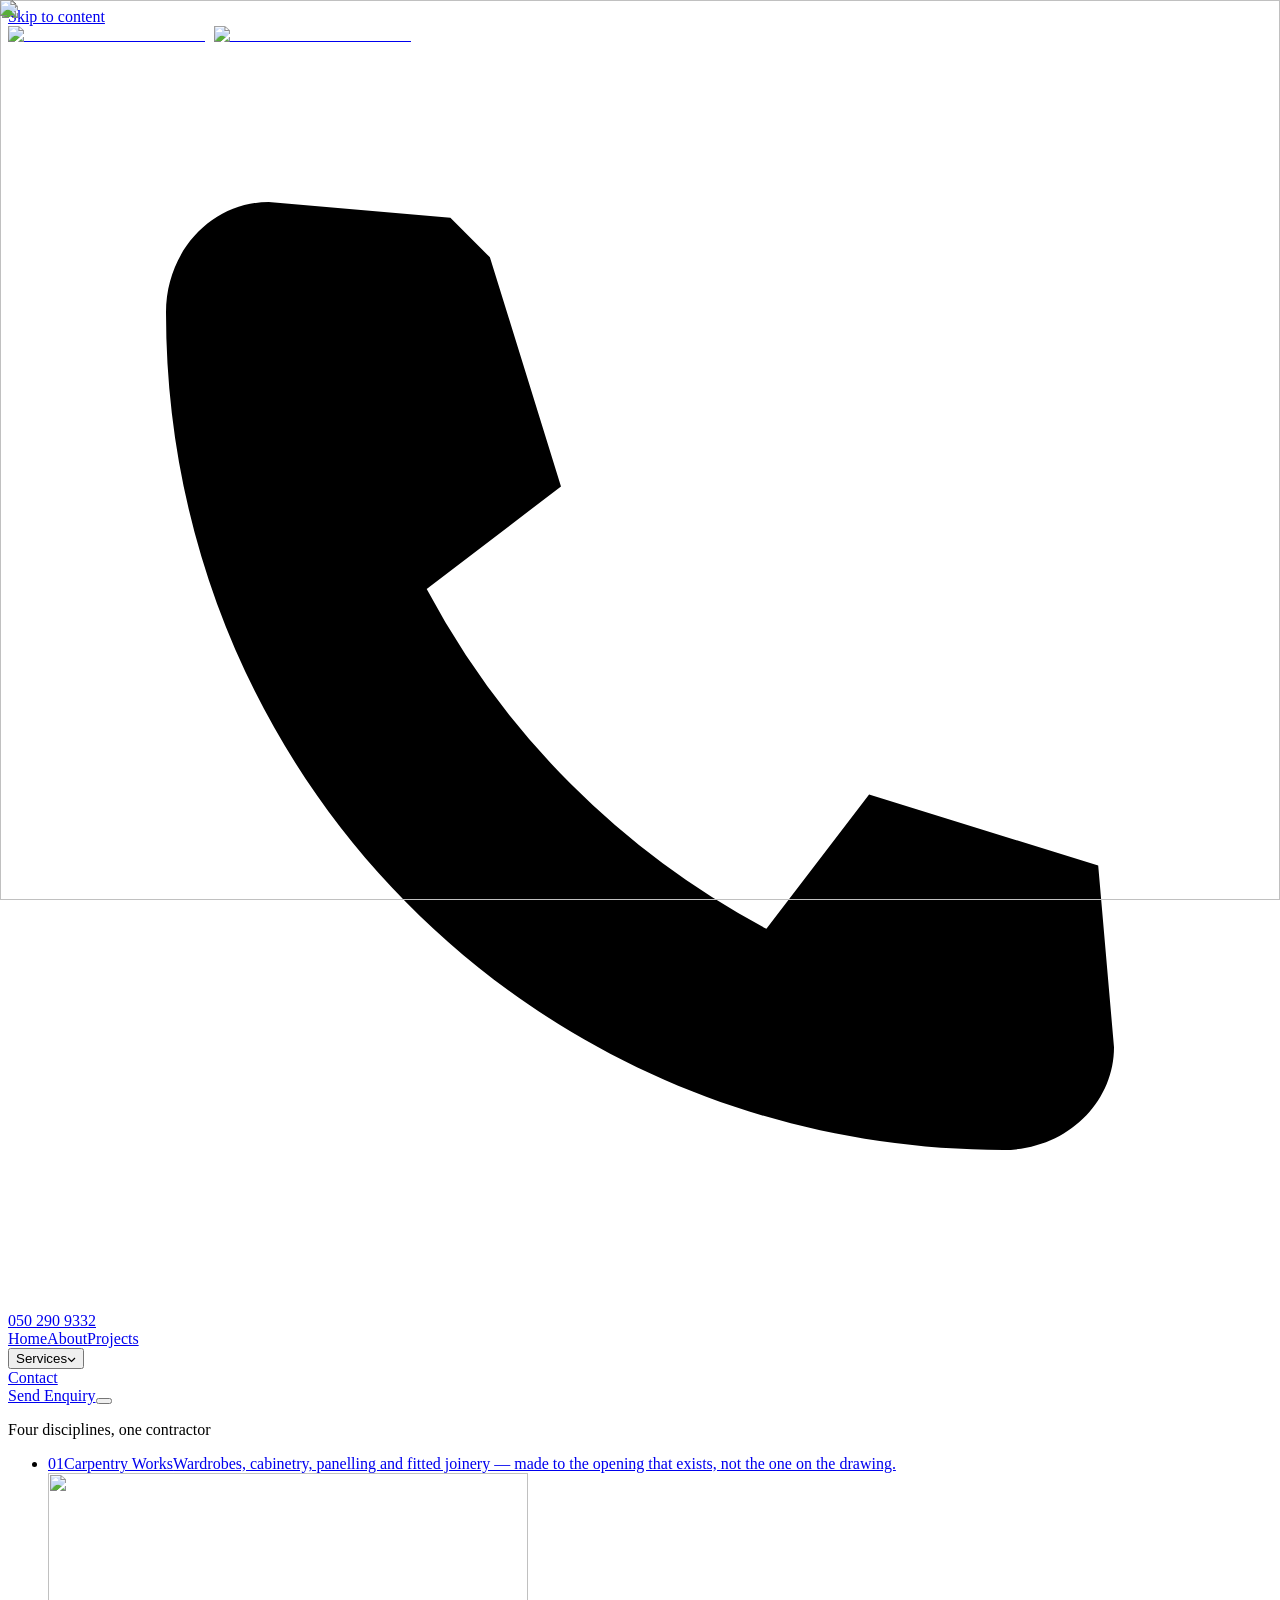
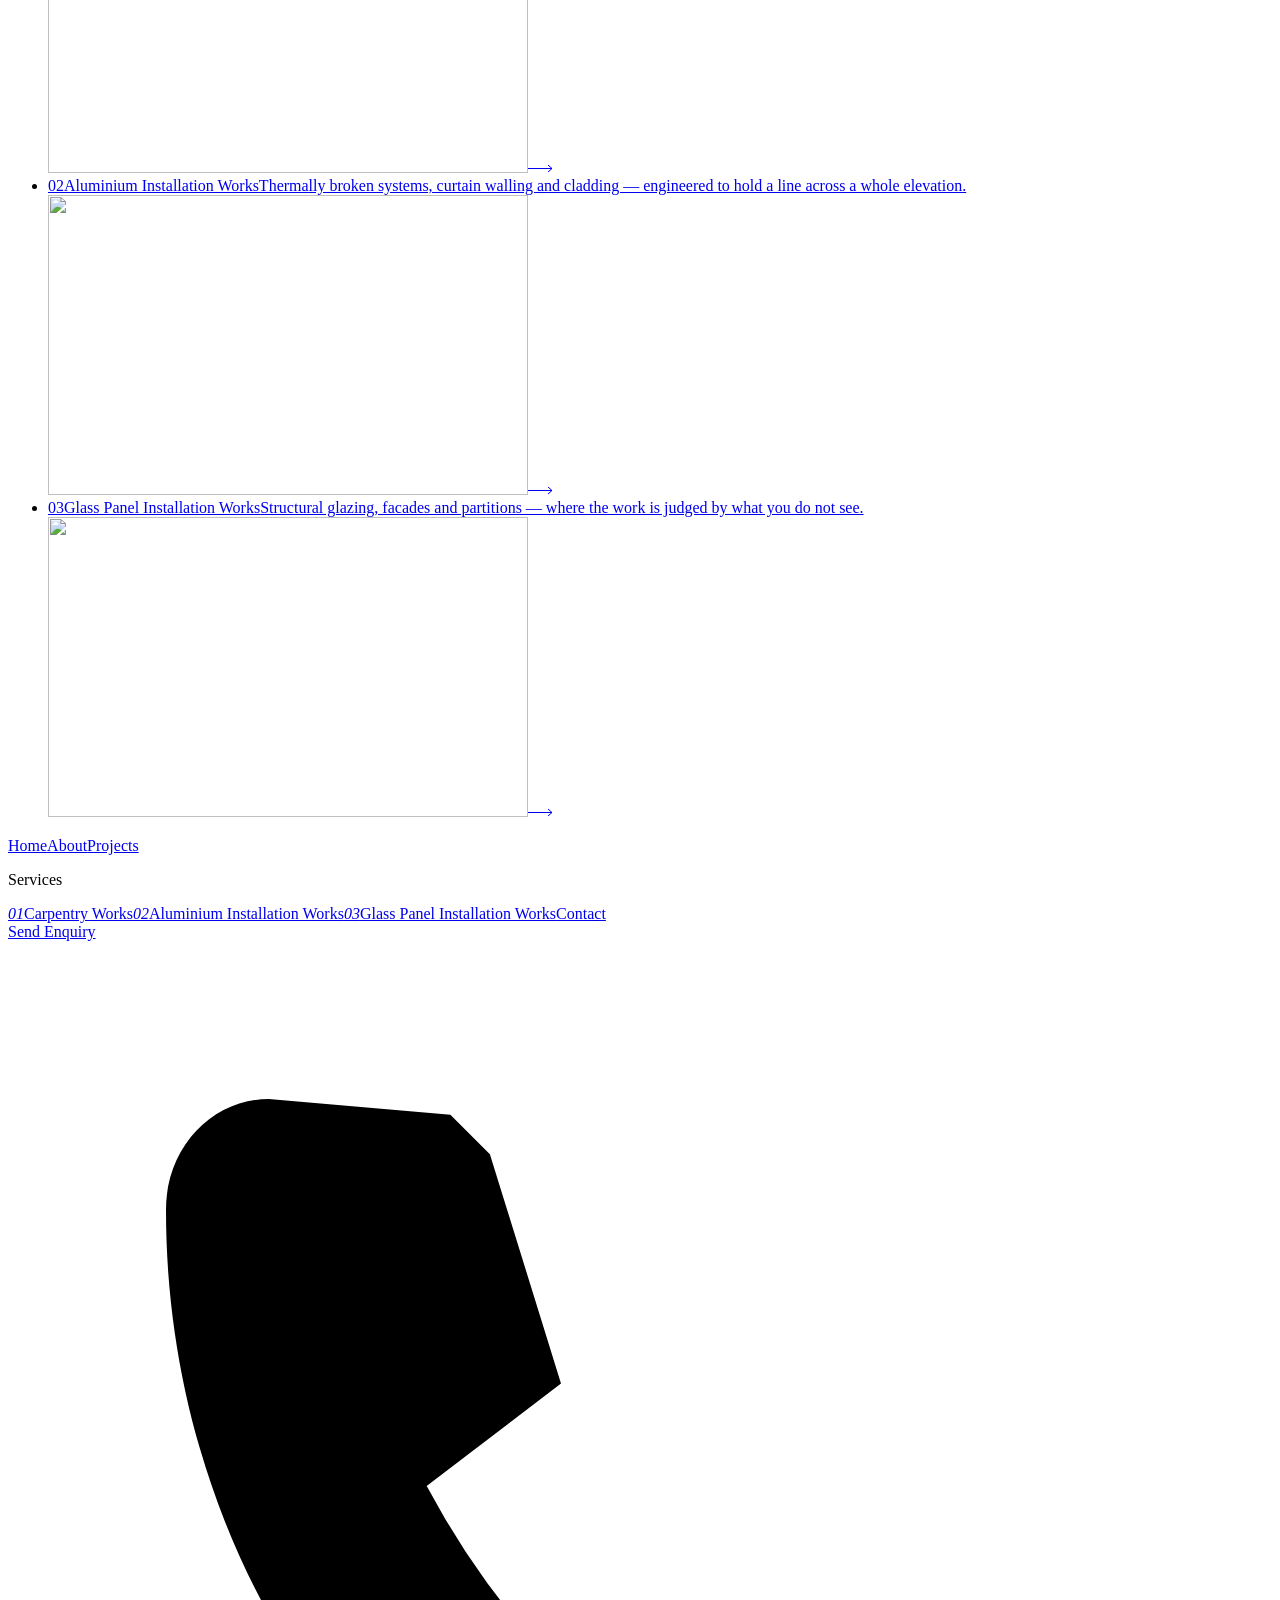
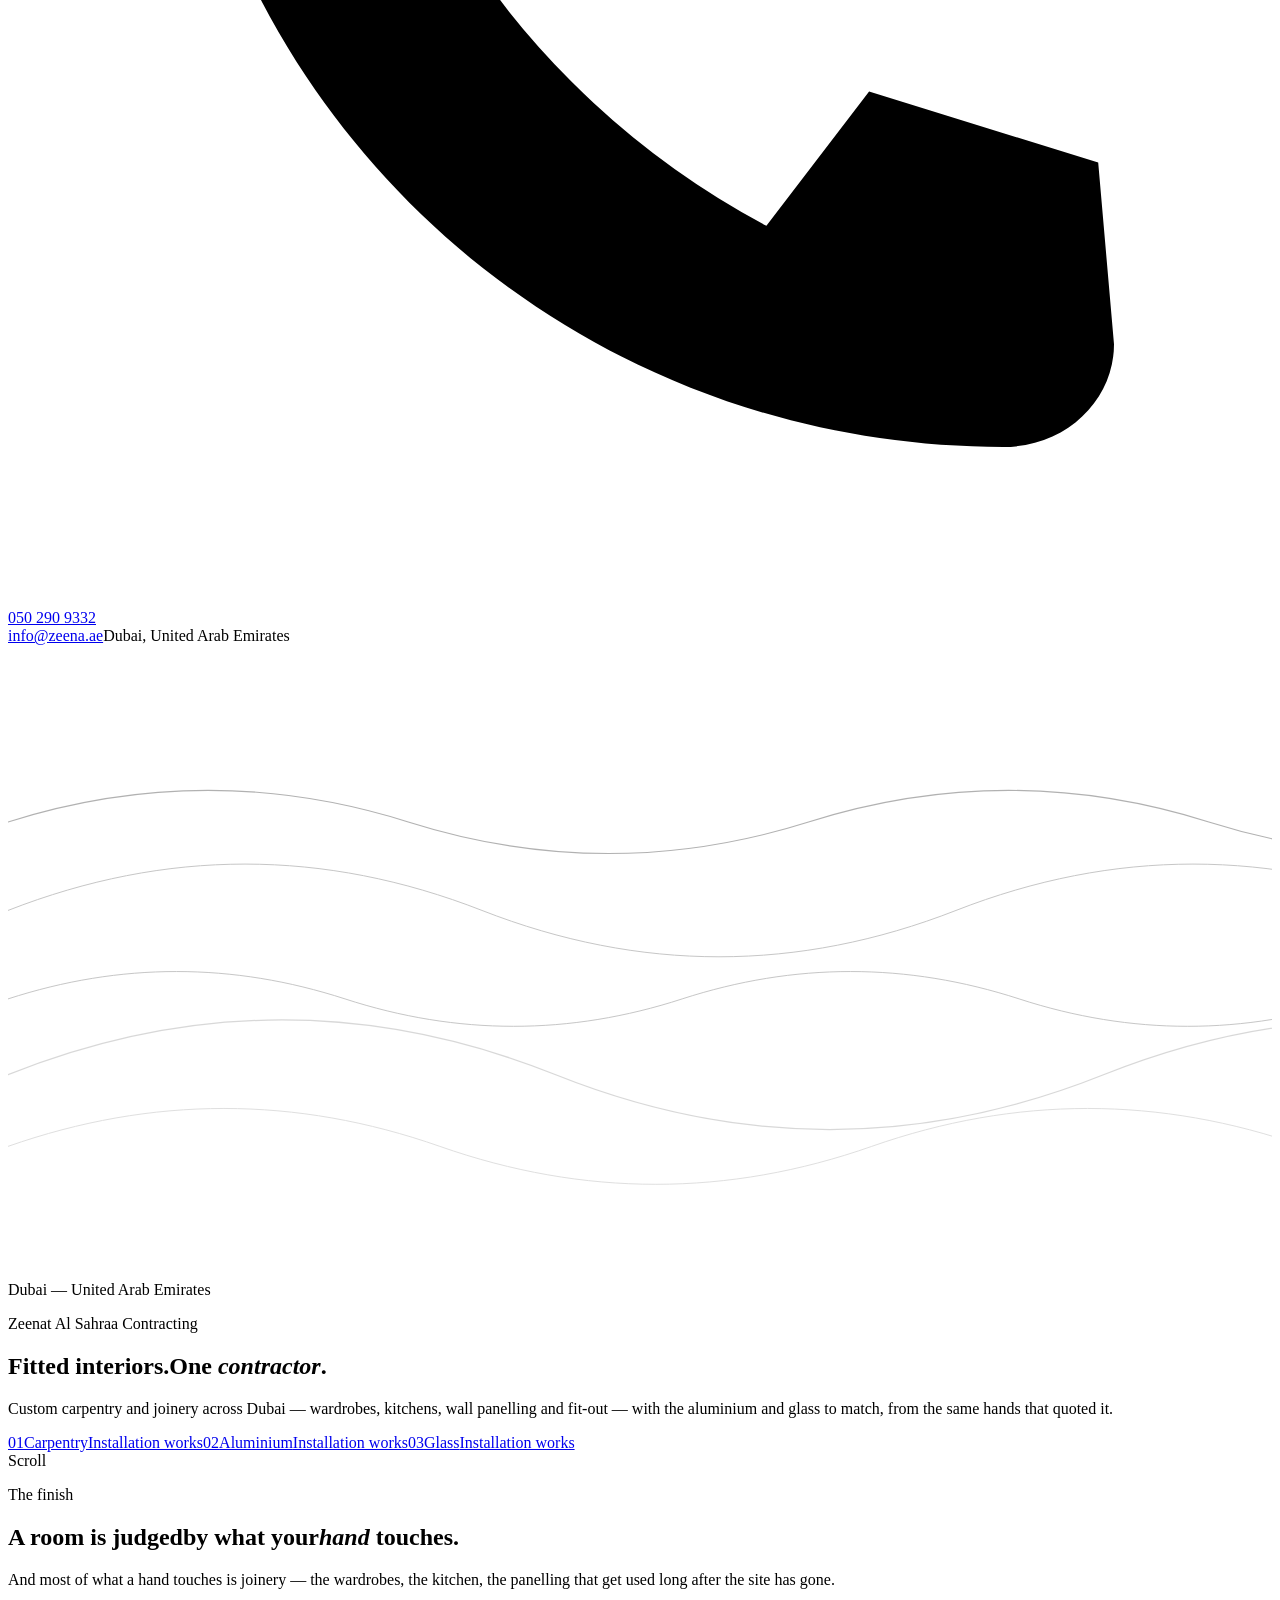
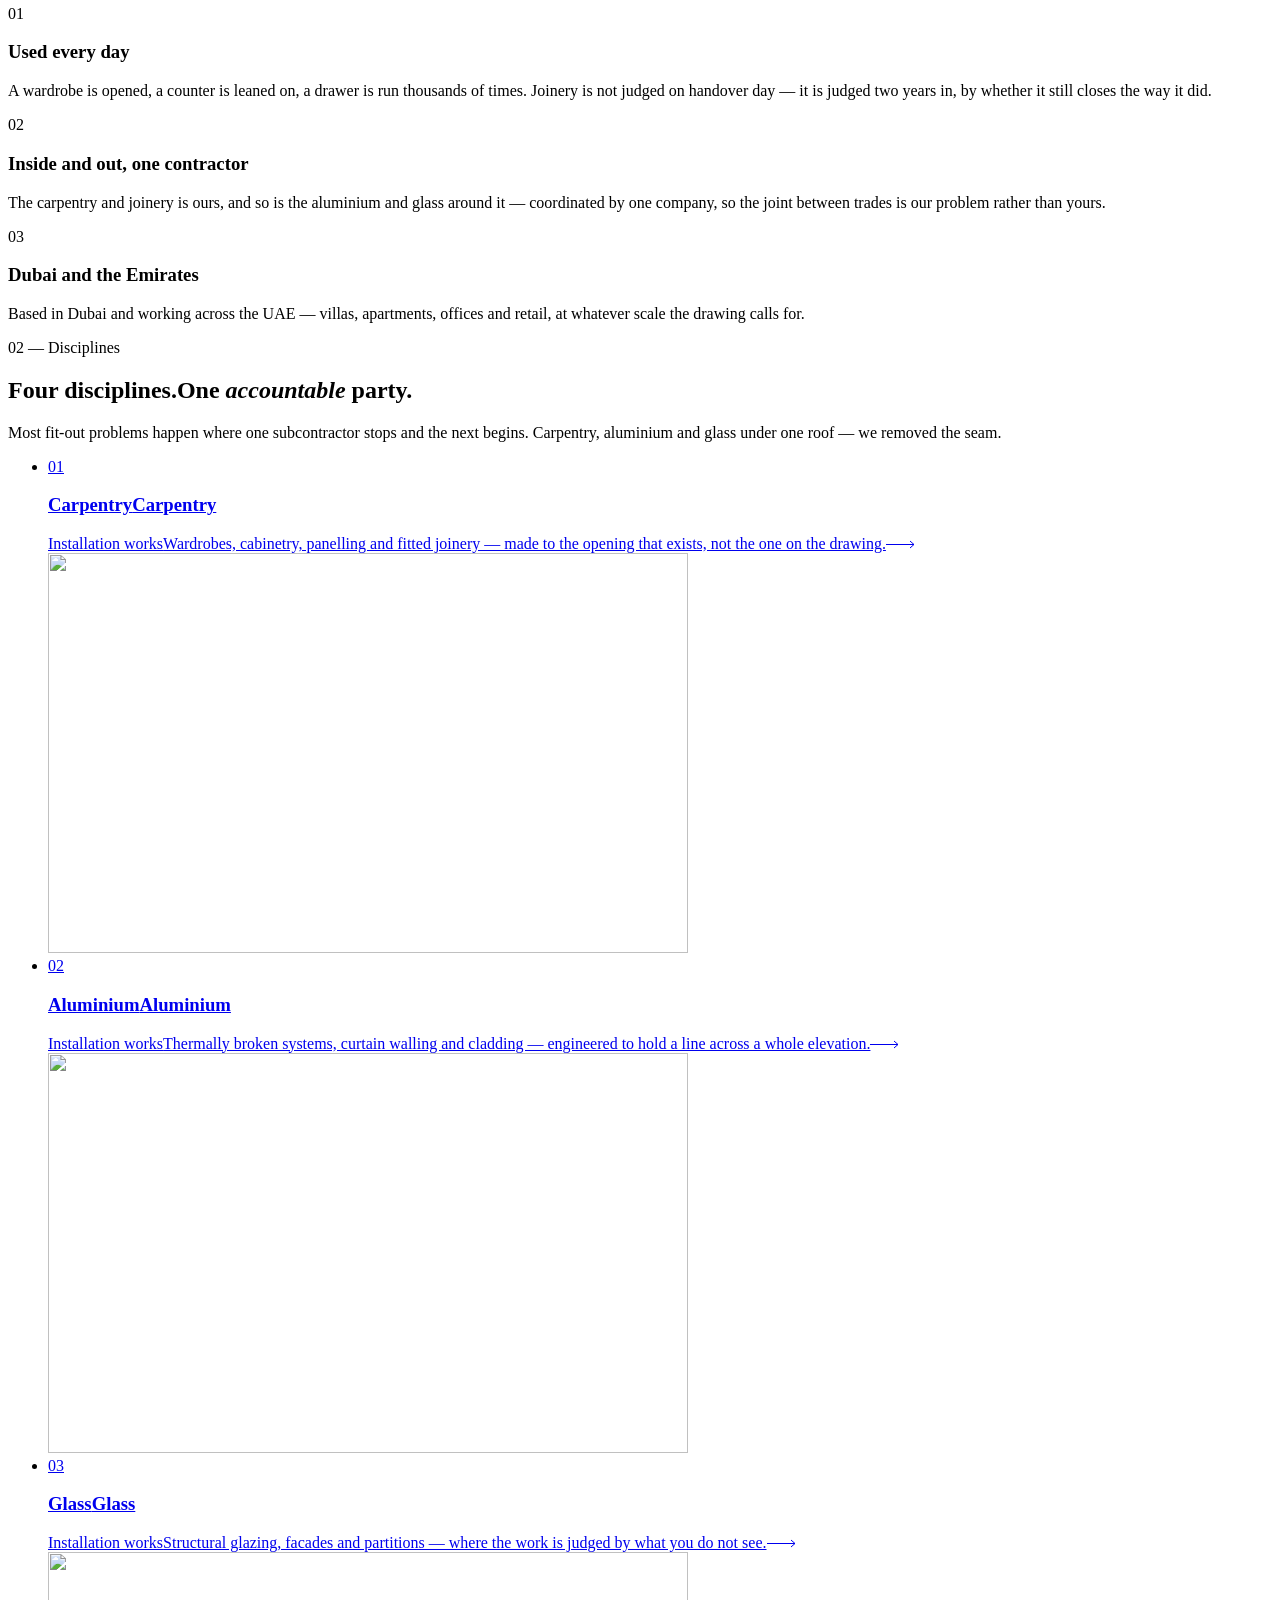
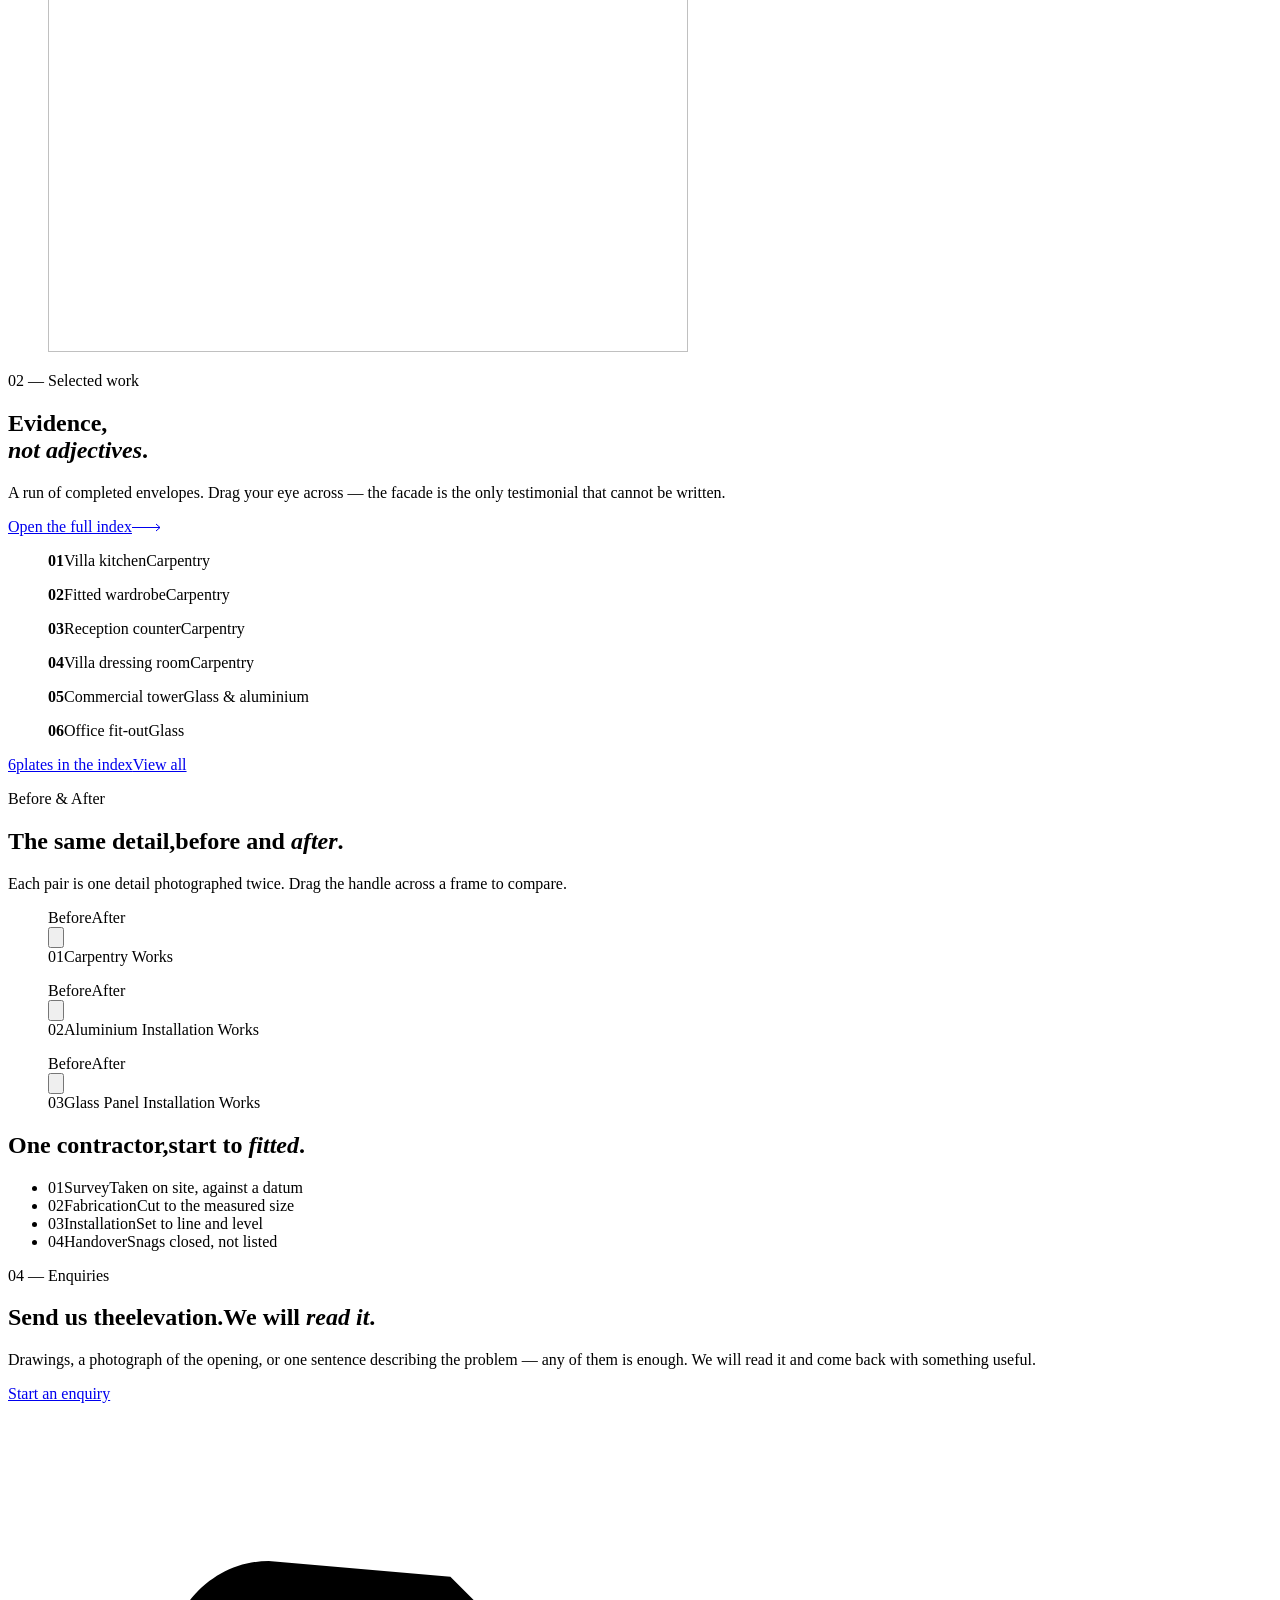
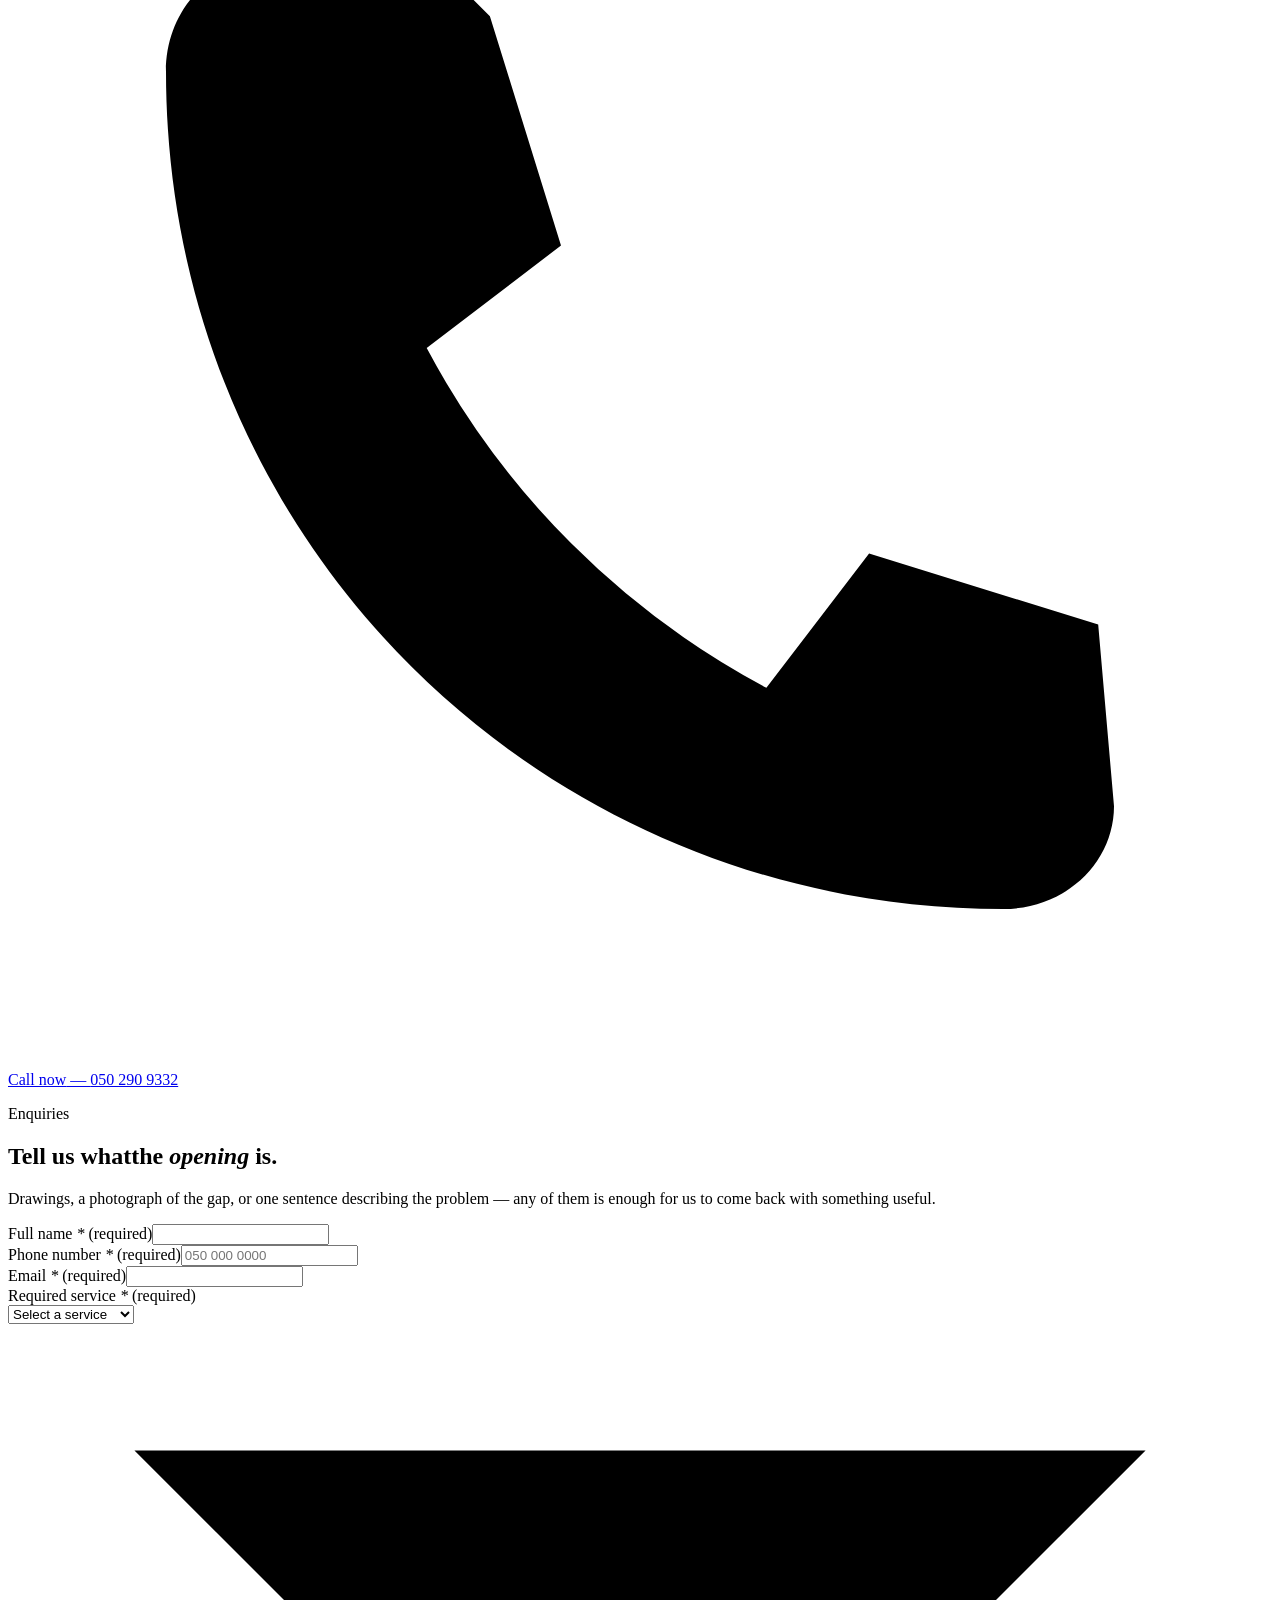
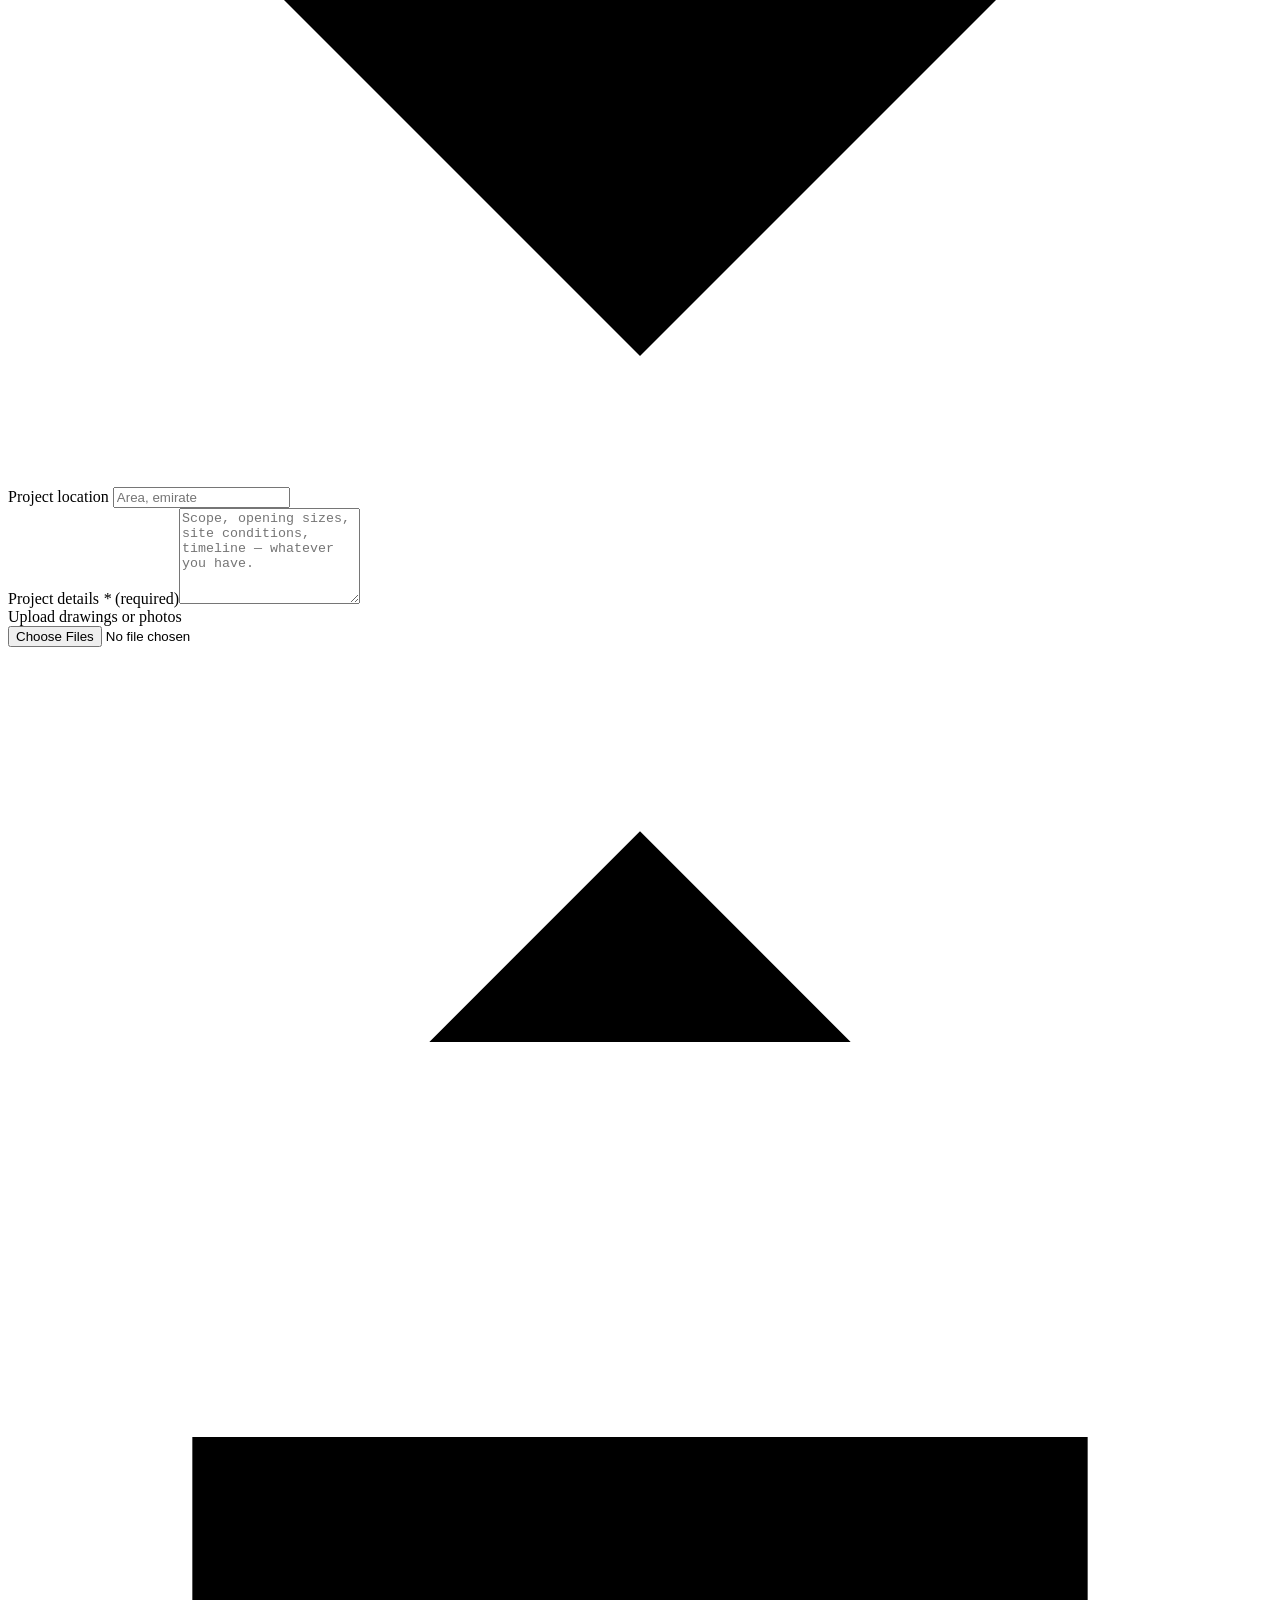
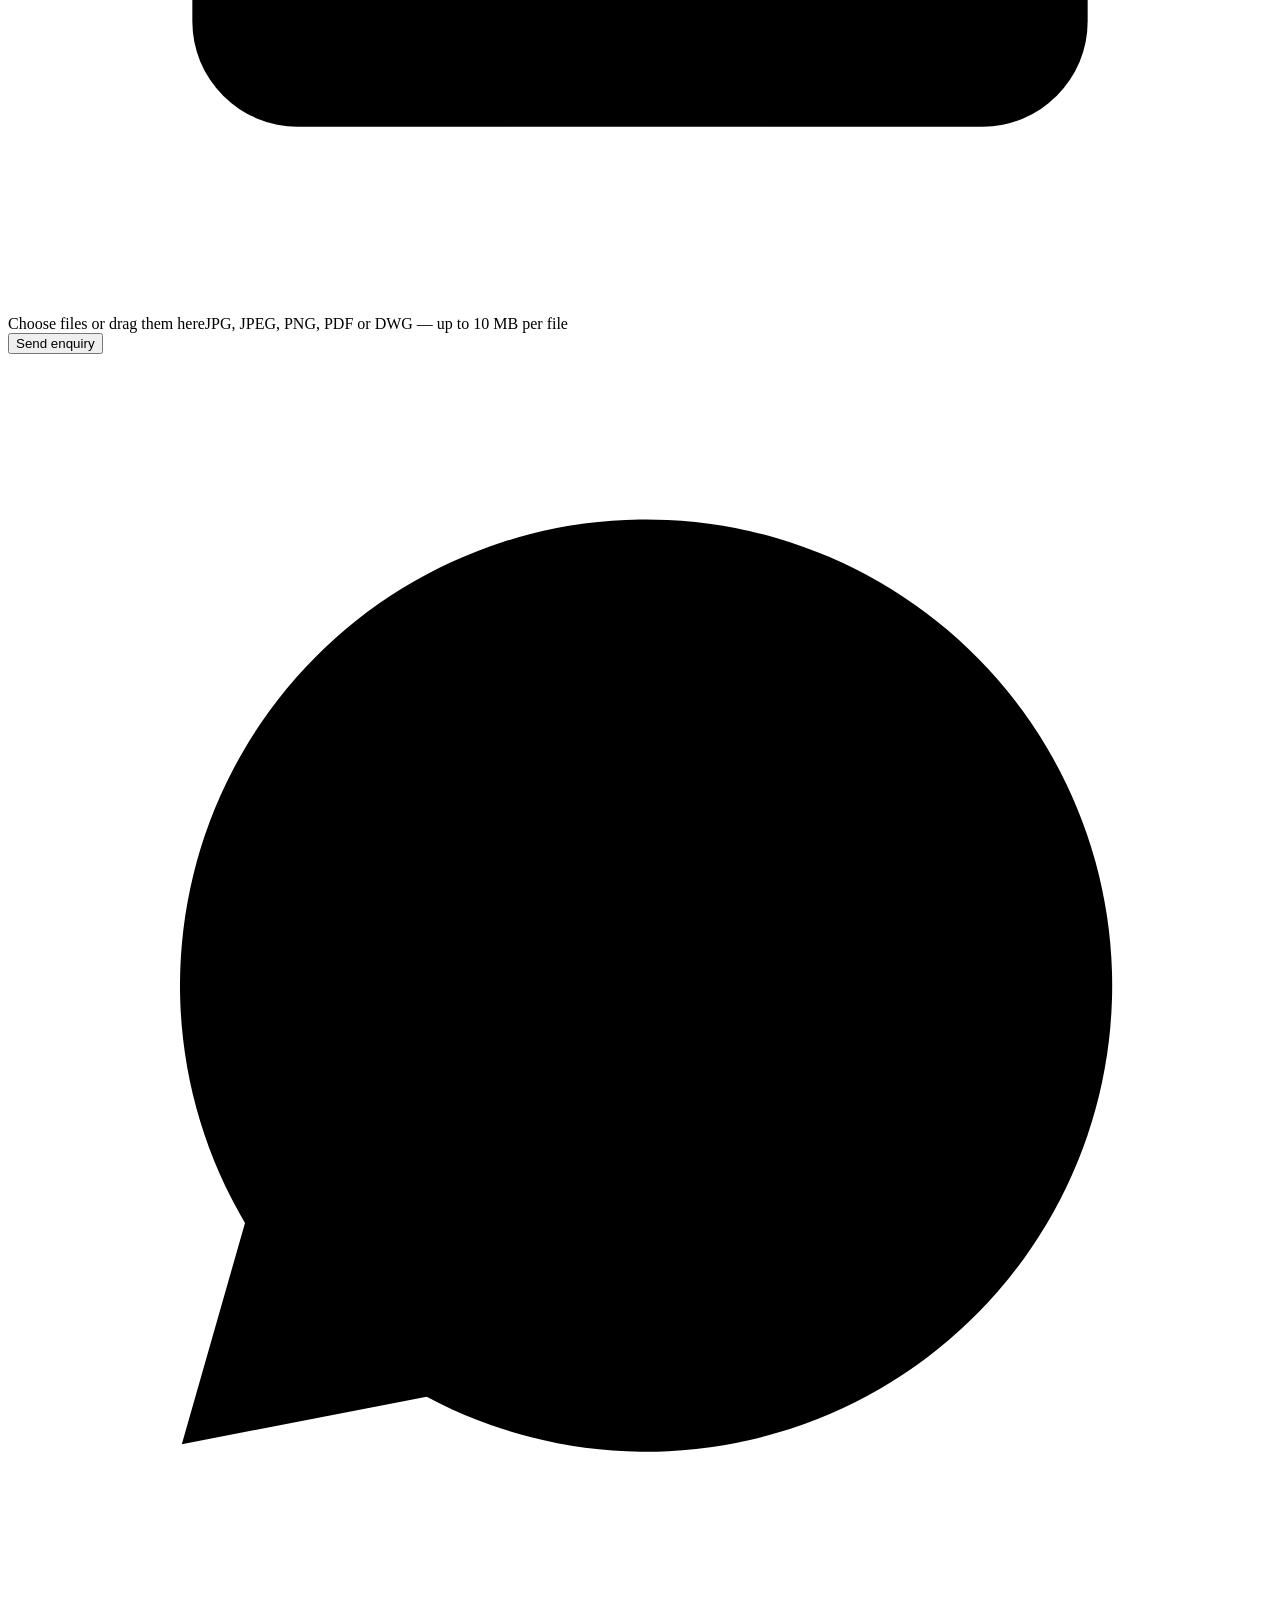
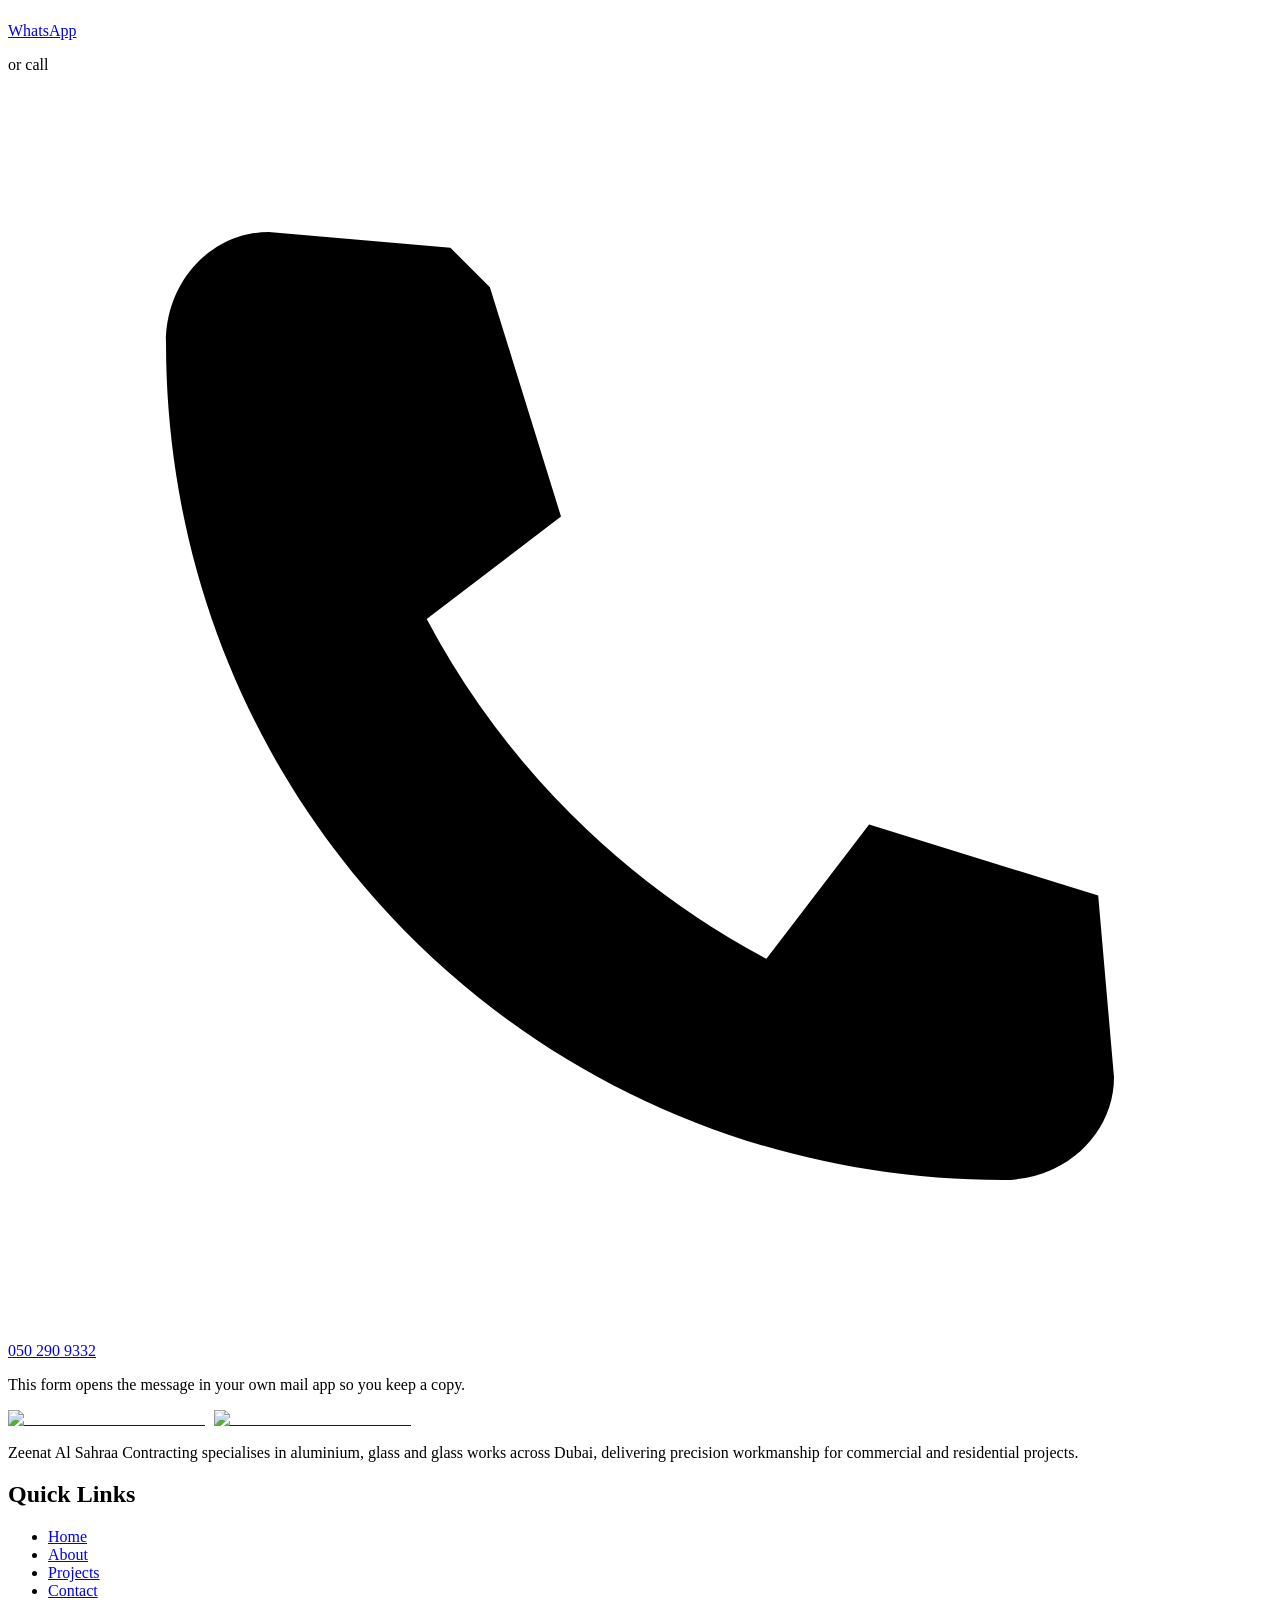
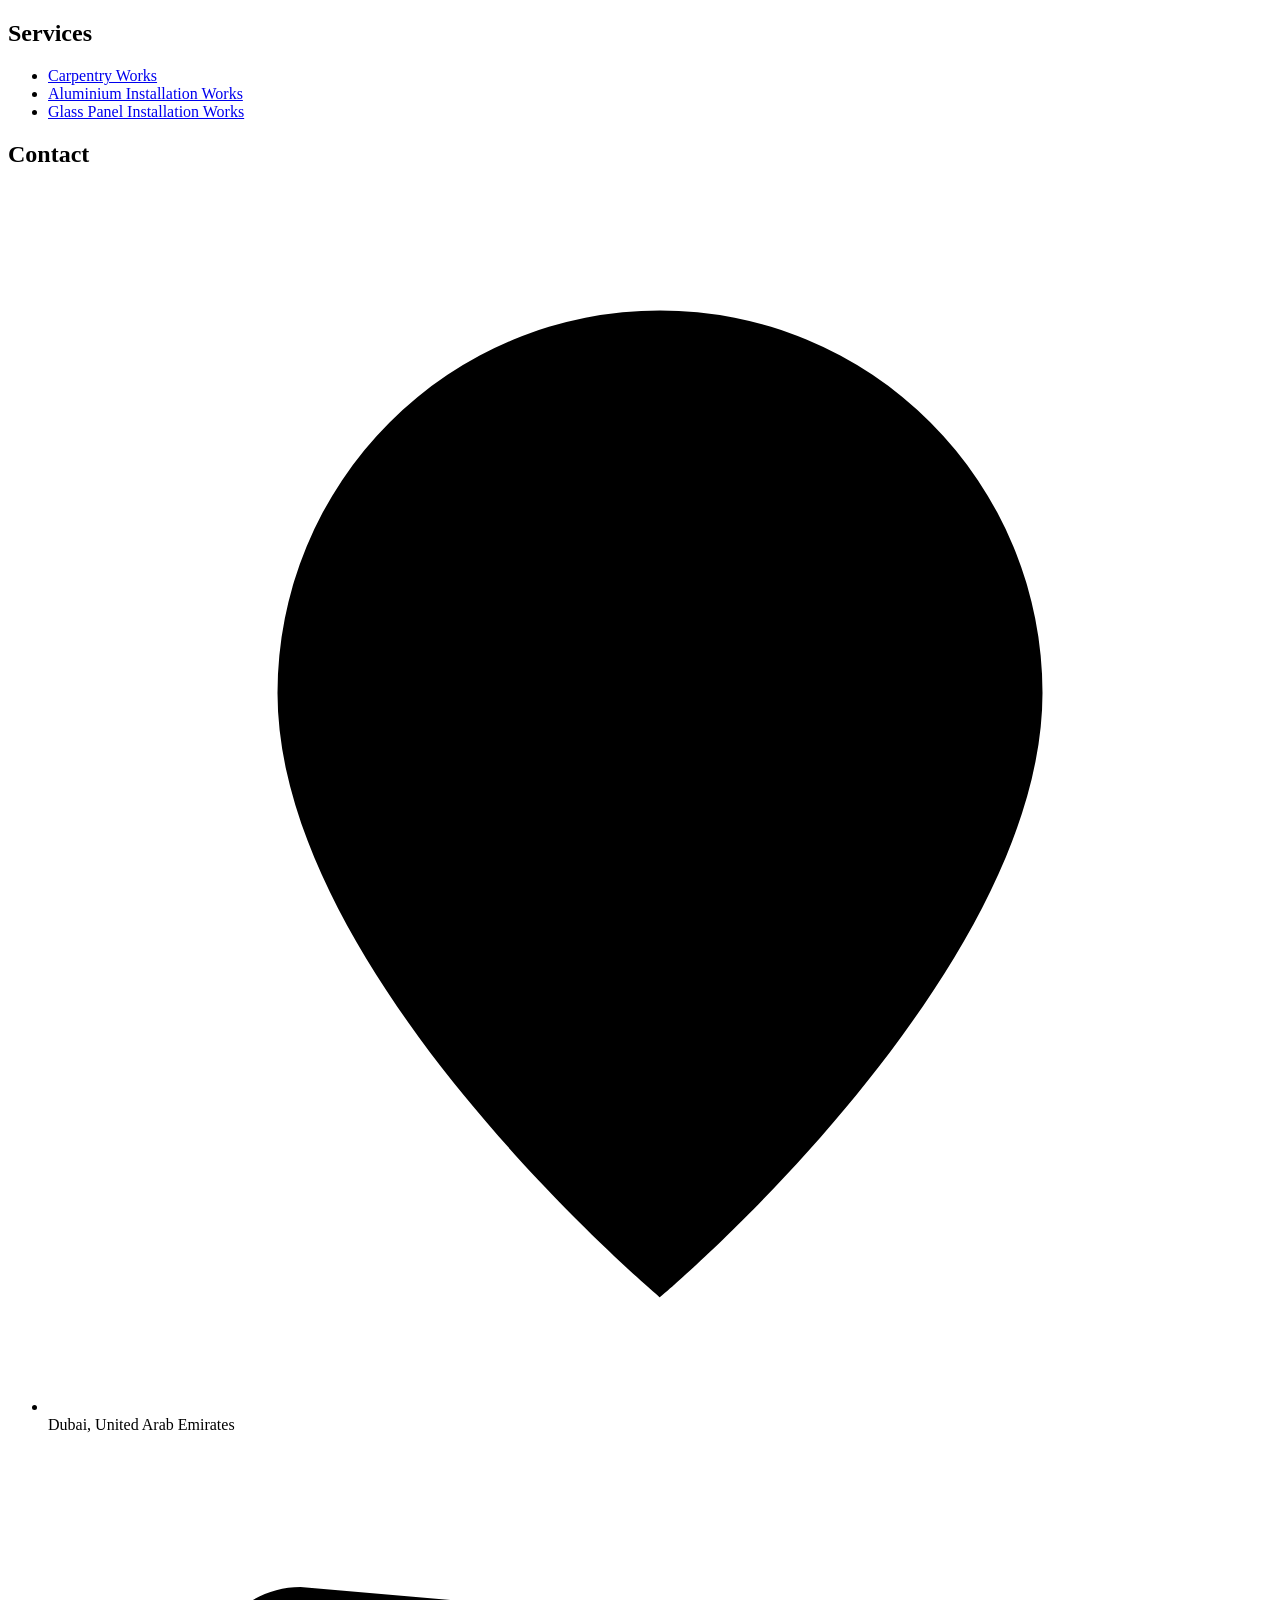
==== commit 24c27586: "Add files via upload" ====
--- a/index.html
+++ b/index.html
@@ -1 +1 @@
-<!DOCTYPE html><html lang="en" class="no-js"><head><meta charSet="utf-8"/><meta name="viewport" content="width=device-width, initial-scale=1"/><link rel="preload" as="image" href="/zeenat.ae/logos/logo-light.png"/><link rel="preload" as="image" href="/zeenat.ae/logos/logo.png"/><link rel="preload" as="image" href="/zeenat.ae/carpentry/carpentry-showcase.webp"/><link rel="stylesheet" href="/zeenat.ae/_next/static/css/3e3db9a885134a04.css" data-precedence="next"/><link rel="stylesheet" href="/zeenat.ae/_next/static/css/9dd160c9acb91659.css" data-precedence="next"/><link rel="preload" as="script" fetchPriority="low" href="/zeenat.ae/_next/static/chunks/webpack-258de0d31dcb771e.js"/><script src="/zeenat.ae/_next/static/chunks/4bd1b696-d86aaf8bdbc2a12a.js" async=""></script><script src="/zeenat.ae/_next/static/chunks/517-0d634deb569d3eb3.js" async=""></script><script src="/zeenat.ae/_next/static/chunks/main-app-56bc91a2f9ae9cfc.js" async=""></script><script src="/zeenat.ae/_next/static/chunks/c15bf2b0-2e5094ff64f4d456.js" async=""></script><script src="/zeenat.ae/_next/static/chunks/113-274cd3a2f1d71758.js" async=""></script><script src="/zeenat.ae/_next/static/chunks/124-b8bc41f94a887f6a.js" async=""></script><script src="/zeenat.ae/_next/static/chunks/768-2a80e83eed36476b.js" async=""></script><script src="/zeenat.ae/_next/static/chunks/app/layout-0bb1736220aa7e87.js" async=""></script><script src="/zeenat.ae/_next/static/chunks/378-32a982f5c39e9cae.js" async=""></script><script src="/zeenat.ae/_next/static/chunks/app/page-f20144f4355f37dc.js" async=""></script><title>Carpentry, Aluminium &amp; Glass Works Dubai | Zeenat Al Sahraa Contracting</title><meta name="description" content="Premium carpentry, aluminium and glass works in Dubai. We design, manufacture and install custom wardrobes, kitchen cabinets, aluminium systems and glass solutions for residential and commercial projects."/><link rel="manifest" href="/zeenat.ae/manifest.webmanifest"/><link rel="canonical" href="https://zeena.ae/"/><meta property="og:title" content="Carpentry, Aluminium &amp; Glass Works Dubai | Zeenat Al Sahraa Contracting"/><meta property="og:description" content="Premium carpentry, aluminium and glass works in Dubai — custom wardrobes, kitchen cabinets, aluminium systems and glass solutions for residential and commercial projects."/><meta property="og:url" content="https://zeena.ae/"/><meta property="og:site_name" content="Zeenat Al Sahraa Contracting"/><meta property="og:locale" content="en_AE"/><meta property="og:image" content="https://zeena.ae/homepage/og-default.jpg"/><meta property="og:type" content="website"/><meta name="twitter:card" content="summary_large_image"/><meta name="twitter:title" content="Carpentry, Aluminium &amp; Glass Works Dubai | Zeenat Al Sahraa Contracting"/><meta name="twitter:description" content="Premium carpentry, aluminium and glass works in Dubai — wardrobes, kitchens, aluminium systems and glass solutions."/><meta name="twitter:image" content="https://zeena.ae/homepage/og-default.jpg"/><link rel="icon" href="/zeenat.ae/logos/favicon.ico"/><link rel="icon" href="/zeenat.ae/logos/favicon-32.png" sizes="32x32" type="image/png"/><link rel="icon" href="/zeenat.ae/logos/favicon-16.png" sizes="16x16" type="image/png"/><link rel="apple-touch-icon" href="/zeenat.ae/logos/apple-touch-icon.png"/><script src="/zeenat.ae/_next/static/chunks/polyfills-42372ed130431b0a.js" noModule=""></script></head><body class="__variable_b5d574 __variable_751e69"><a href="#main" class="sr">Skip to content</a><header class="Nav_bar__EPka2  Nav_typeLight__O421b"><div class="Nav_inner__sh7uA"><a class="Nav_brand__vMusG" aria-label="Zeenat Al Sahraa Contracting — home" href="/zeenat.ae"><img alt="Zeenat Al Sahraa Contracting" width="1232" height="320" decoding="async" data-nimg="1" class="Nav_logo__98dCe Nav_logoLight__7SFeq" style="color:transparent" src="/zeenat.ae/logos/logo-light.png"/><img alt="Zeenat Al Sahraa Contracting" width="1232" height="320" decoding="async" data-nimg="1" class="Nav_logo__98dCe Nav_logoDark__LsYRV" style="color:transparent" src="/zeenat.ae/logos/logo.png"/></a><a class="Nav_tel__Sm3g8" href="tel:+971502909332"><span class="Nav_telIcon__najTY" aria-hidden="true"><svg viewBox="0 0 16 16" aria-hidden="true"><path d="M5.6 2.2 3.3 2c-.7 0-1.3.6-1.3 1.4 0 5.9 4.7 10.6 10.6 10.6.8 0 1.4-.6 1.4-1.3l-.2-2.3-2.9-.9-1.3 1.7a10.4 10.4 0 0 1-4.3-4.3l1.7-1.3-.9-2.9Z"></path></svg></span><span class="Nav_telNum__KtzoZ">050 290 9332</span></a><nav class="Nav_links__8Axcs" aria-label="Primary"><a class="Nav_link__AQMuy Nav_active__efpfw" href="/zeenat.ae"><span>Home</span></a><a class="Nav_link__AQMuy " href="/zeenat.ae/about/"><span>About</span></a><a class="Nav_link__AQMuy " href="/zeenat.ae/projects/"><span>Projects</span></a><div class="Nav_dropWrap__sLwH4"><button class="Nav_link__AQMuy " aria-expanded="false" aria-haspopup="true"><span>Services</span><svg class="Nav_chev__bL6SE " width="9" height="6" viewBox="0 0 9 6" aria-hidden="true"><path d="M1 1l3.5 3.5L8 1" fill="none" stroke="currentColor" stroke-width="1.2"></path></svg></button></div><a class="Nav_link__AQMuy " href="/zeenat.ae/contact/"><span>Contact</span></a></nav><a class="Nav_cta__gBZXl" href="/zeenat.ae/contact/">Send Enquiry</a><button class="Nav_burger__v332v" aria-expanded="false" aria-label="Open menu"><span class="Nav_burgerBox__fGEez "><i></i><i></i></span></button></div><div class="Nav_drop__BcHrp"><div class="Nav_dropInner__v_Zy3"><p class="label Nav_dropLabel__DNXVG">Four disciplines, one contractor</p><ul class="Nav_dropList__TaE2Q"><li class="Nav_dropRow__I6c_R"><a class="Nav_dropLink__OYVf1" href="/zeenat.ae/services/carpentry-works/"><span class="numeral">01</span><span class="Nav_dropTitle__Lt_YM">Carpentry Works</span><span class="Nav_dropLede__pJYI5">Wardrobes, cabinetry, panelling and fitted joinery — made to the opening that exists, not the one on the drawing.</span><span class="Nav_dropThumb__osZgV" aria-hidden="true"><img alt="" loading="lazy" width="480" height="300" decoding="async" data-nimg="1" style="color:transparent" src="/zeenat.ae/carpentry/carpentry-showcase.webp"/></span><svg class="Nav_dropArrow__nOcev" width="26" height="9" viewBox="0 0 26 9" aria-hidden="true"><path d="M0 4.5h24M20 1l4 3.5L20 8" fill="none" stroke="currentColor" stroke-width="1"></path></svg></a></li><li class="Nav_dropRow__I6c_R"><a class="Nav_dropLink__OYVf1" href="/zeenat.ae/services/aluminium-installation-works/"><span class="numeral">02</span><span class="Nav_dropTitle__Lt_YM">Aluminium Installation Works</span><span class="Nav_dropLede__pJYI5">Thermally broken systems, curtain walling and cladding — engineered to hold a line across a whole elevation.</span><span class="Nav_dropThumb__osZgV" aria-hidden="true"><img alt="" loading="lazy" width="480" height="300" decoding="async" data-nimg="1" style="color:transparent" src="/zeenat.ae/aluminium/aluminium-showcase.webp"/></span><svg class="Nav_dropArrow__nOcev" width="26" height="9" viewBox="0 0 26 9" aria-hidden="true"><path d="M0 4.5h24M20 1l4 3.5L20 8" fill="none" stroke="currentColor" stroke-width="1"></path></svg></a></li><li class="Nav_dropRow__I6c_R"><a class="Nav_dropLink__OYVf1" href="/zeenat.ae/services/glass-panel-installation-works/"><span class="numeral">03</span><span class="Nav_dropTitle__Lt_YM">Glass Panel Installation Works</span><span class="Nav_dropLede__pJYI5">Structural glazing, facades and partitions — where the work is judged by what you do not see.</span><span class="Nav_dropThumb__osZgV" aria-hidden="true"><img alt="" loading="lazy" width="480" height="300" decoding="async" data-nimg="1" style="color:transparent" src="/zeenat.ae/glass/glass-showcase.webp"/></span><svg class="Nav_dropArrow__nOcev" width="26" height="9" viewBox="0 0 26 9" aria-hidden="true"><path d="M0 4.5h24M20 1l4 3.5L20 8" fill="none" stroke="currentColor" stroke-width="1"></path></svg></a></li></ul></div></div></header><div class="Nav_sheet__wBfRu" id="mobile-menu"><div class="Nav_sheetTop__dS1Vn"><a class="Nav_mobItem__6HNMI" data-mob-item="true" href="/zeenat.ae"><span>Home</span></a><a class="Nav_mobItem__6HNMI" data-mob-item="true" href="/zeenat.ae/about/"><span>About</span></a><a class="Nav_mobItem__6HNMI" data-mob-item="true" href="/zeenat.ae/projects/"><span>Projects</span></a><p class="label Nav_sheetDiv__AYnq_" data-mob-item="true"><span>Services</span></p><a class="Nav_mobSub__nk5dw" data-mob-item="true" href="/zeenat.ae/services/carpentry-works/"><span><i class="numeral">01</i>Carpentry Works</span></a><a class="Nav_mobSub__nk5dw" data-mob-item="true" href="/zeenat.ae/services/aluminium-installation-works/"><span><i class="numeral">02</i>Aluminium Installation Works</span></a><a class="Nav_mobSub__nk5dw" data-mob-item="true" href="/zeenat.ae/services/glass-panel-installation-works/"><span><i class="numeral">03</i>Glass Panel Installation Works</span></a><a class="Nav_mobItem__6HNMI" data-mob-item="true" href="/zeenat.ae/contact/"><span>Contact</span></a></div><div class="Nav_sheetFoot__egW2t"><a class="Nav_sheetCta__vDNf_" data-mob-item="true" href="/zeenat.ae/contact/"><span>Send Enquiry</span></a><a class="Nav_sheetCall__rcU8A" href="tel:+971502909332"><svg viewBox="0 0 16 16" aria-hidden="true"><path d="M5.6 2.2 3.3 2c-.7 0-1.3.6-1.3 1.4 0 5.9 4.7 10.6 10.6 10.6.8 0 1.4-.6 1.4-1.3l-.2-2.3-2.9-.9-1.3 1.7a10.4 10.4 0 0 1-4.3-4.3l1.7-1.3-.9-2.9Z"></path></svg>050 290 9332</a><div class="Nav_sheetMeta__HXx_b"><a href="mailto:info@zeena.ae">info@zeena.ae</a><span>Dubai, United Arab Emirates</span></div></div></div><main id="main"><section class="hero-dark Hero_hero__bqvNd" aria-label="Introduction"><div class="HeroWaves_waves__oYPw3" data-waves="" aria-hidden="true"><svg viewBox="0 0 1200 600" preserveAspectRatio="none" focusable="false"><g class="HeroWaves_line__IPTUR " style="--shift:760px;--dur:47s;opacity:0.3"><path d="M -1520,168 C -1393.3333333333333,128 -1266.6666666666667,128 -1140,168 C -1013.3333333333333,208 -886.6666666666666,208 -760,168 C -633.3333333333334,128 -506.66666666666663,128 -380,168 C -253.33333333333331,208 -126.66666666666663,208 0,168 C 126.66666666666667,128 253.33333333333334,128 380,168 C 506.6666666666667,208 633.3333333333334,208 760,168 C 886.6666666666666,128 1013.3333333333334,128 1140,168 C 1266.6666666666667,208 1393.3333333333335,208 1520,168 C 1646.6666666666667,128 1773.3333333333333,128 1900,168 C 2026.6666666666667,208 2153.3333333333335,208 2280,168 C 2406.6666666666665,128 2533.3333333333335,128 2660,168 C 2786.6666666666665,208 2913.3333333333335,208 3040,168" fill="none" stroke="currentColor" stroke-width="1.1" vector-effect="non-scaling-stroke" stroke-linecap="round"></path></g><g class="HeroWaves_line__IPTUR " style="--shift:900px;--dur:63s;opacity:0.22"><path d="M -1800,252 C -1650,193.33333333333334 -1500,193.33333333333334 -1350,252 C -1200,310.6666666666667 -1050,310.6666666666667 -900,252 C -750,193.33333333333334 -600,193.33333333333334 -450,252 C -300,310.6666666666667 -150,310.6666666666667 0,252 C 150,193.33333333333334 300,193.33333333333334 450,252 C 600,310.6666666666667 750,310.6666666666667 900,252 C 1050,193.33333333333334 1200,193.33333333333334 1350,252 C 1500,310.6666666666667 1650,310.6666666666667 1800,252 C 1950,193.33333333333334 2100,193.33333333333334 2250,252 C 2400,310.6666666666667 2550,310.6666666666667 2700,252 C 2850,193.33333333333334 3000,193.33333333333334 3150,252 C 3300,310.6666666666667 3450,310.6666666666667 3600,252" fill="none" stroke="currentColor" stroke-width="1" vector-effect="non-scaling-stroke" stroke-linecap="round"></path></g><g class="HeroWaves_line__IPTUR " style="--shift:640px;--dur:39s;opacity:0.26"><path d="M -1280,336 C -1173.3333333333333,301.3333333333333 -1066.6666666666667,301.3333333333333 -960,336 C -853.3333333333333,370.6666666666667 -746.6666666666666,370.6666666666667 -640,336 C -533.3333333333334,301.3333333333333 -426.66666666666663,301.3333333333333 -320,336 C -213.33333333333331,370.6666666666667 -106.66666666666663,370.6666666666667 0,336 C 106.66666666666667,301.3333333333333 213.33333333333334,301.3333333333333 320,336 C 426.6666666666667,370.6666666666667 533.3333333333334,370.6666666666667 640,336 C 746.6666666666666,301.3333333333333 853.3333333333334,301.3333333333333 960,336 C 1066.6666666666667,370.6666666666667 1173.3333333333335,370.6666666666667 1280,336 C 1386.6666666666667,301.3333333333333 1493.3333333333333,301.3333333333333 1600,336 C 1706.6666666666667,370.6666666666667 1813.3333333333335,370.6666666666667 1920,336 C 2026.6666666666667,301.3333333333333 2133.3333333333335,301.3333333333333 2240,336 C 2346.6666666666665,370.6666666666667 2453.3333333333335,370.6666666666667 2560,336" fill="none" stroke="currentColor" stroke-width="0.85" vector-effect="non-scaling-stroke" stroke-linecap="round"></path></g><g class="HeroWaves_line__IPTUR HeroWaves_wide__AuLaJ" style="--shift:1040px;--dur:75s;opacity:0.15"><path d="M -2080,408 C -1906.6666666666667,338.6666666666667 -1733.3333333333333,338.6666666666667 -1560,408 C -1386.6666666666665,477.3333333333333 -1213.3333333333335,477.3333333333333 -1040,408 C -866.6666666666666,338.6666666666667 -693.3333333333333,338.6666666666667 -520,408 C -346.66666666666663,477.3333333333333 -173.33333333333337,477.3333333333333 0,408 C 173.33333333333334,338.6666666666667 346.6666666666667,338.6666666666667 520,408 C 693.3333333333334,477.3333333333333 866.6666666666666,477.3333333333333 1040,408 C 1213.3333333333333,338.6666666666667 1386.6666666666667,338.6666666666667 1560,408 C 1733.3333333333335,477.3333333333333 1906.6666666666665,477.3333333333333 2080,408 C 2253.3333333333335,338.6666666666667 2426.6666666666665,338.6666666666667 2600,408 C 2773.3333333333335,477.3333333333333 2946.6666666666665,477.3333333333333 3120,408 C 3293.3333333333335,338.6666666666667 3466.6666666666665,338.6666666666667 3640,408 C 3813.3333333333335,477.3333333333333 3986.6666666666665,477.3333333333333 4160,408" fill="none" stroke="currentColor" stroke-width="1.25" vector-effect="non-scaling-stroke" stroke-linecap="round"></path></g><g class="HeroWaves_line__IPTUR HeroWaves_wide__AuLaJ" style="--shift:820px;--dur:55s;opacity:0.12"><path d="M -1640,476 C -1503.3333333333333,428 -1366.6666666666667,428 -1230,476 C -1093.3333333333335,524 -956.6666666666666,524 -820,476 C -683.3333333333334,428 -546.6666666666667,428 -410,476 C -273.33333333333337,524 -136.66666666666663,524 0,476 C 136.66666666666666,428 273.3333333333333,428 410,476 C 546.6666666666666,524 683.3333333333334,524 820,476 C 956.6666666666666,428 1093.3333333333333,428 1230,476 C 1366.6666666666665,524 1503.3333333333335,524 1640,476 C 1776.6666666666667,428 1913.3333333333333,428 2050,476 C 2186.6666666666665,524 2323.3333333333335,524 2460,476 C 2596.6666666666665,428 2733.3333333333335,428 2870,476 C 3006.6666666666665,524 3143.3333333333335,524 3280,476" fill="none" stroke="currentColor" stroke-width="1" vector-effect="non-scaling-stroke" stroke-linecap="round"></path></g></svg></div><div class="Hero_rail__PK9yF" aria-hidden="true"><span>Dubai — United Arab Emirates</span></div><div class="Hero_stage__EEQy2"><div class="Hero_left__uguJv"><div class="Hero_masthead__kWtDJ"><p class="label Hero_eyebrow__zlAY_">Zeenat Al Sahraa Contracting</p><h1 class="display Hero_h1__Ehp8_"><span class="mask-line"><span>Fitted interiors.</span></span><span class="Hero_h1Row__H2ltx"><span class="mask-line"><span>One </span></span><span class="mask-line"><span><em class="Hero_em__TebUM">contractor</em>.</span></span></span></h1></div><div class="Hero_meta__13e8_"><span class="rule Hero_metaRule__dVmon" aria-hidden="true"></span><p class="Hero_metaP__TU_NG">Custom carpentry and joinery across Dubai — wardrobes, kitchens, wall panelling and fit-out — with the aluminium and glass to match, from the same hands that quoted it.</p></div></div><div class="Hero_towers__U6Ydc"><a class="Hero_panel__x8FAc" style="--h:88%" href="/zeenat.ae/services/carpentry-works/"><img alt="Media wall in walnut and marble, with a wall-mounted screen between lit display niches and a run of low cabinetry" decoding="async" data-nimg="fill" class="Hero_img__w_fyQ" style="position:absolute;height:100%;width:100%;left:0;top:0;right:0;bottom:0;color:transparent" src="/zeenat.ae/carpentry/carpentry-showcase.webp"/><span class="Hero_scrim__5Nzon" aria-hidden="true"></span><span class="on-image Hero_panelBody__kMBPz"><span class="numeral">01</span><span class="Hero_panelTitle__NUsRa">Carpentry</span><span class="Hero_panelSub__cJV42">Installation works</span></span></a><a class="Hero_panel__x8FAc" style="--h:62%" href="/zeenat.ae/services/aluminium-installation-works/"><img alt="Curved balconies with black aluminium balustrades and framing, above a lit retail promenade at dusk" loading="lazy" decoding="async" data-nimg="fill" class="Hero_img__w_fyQ" style="position:absolute;height:100%;width:100%;left:0;top:0;right:0;bottom:0;color:transparent" src="/zeenat.ae/aluminium/aluminium-showcase.webp"/><span class="Hero_scrim__5Nzon" aria-hidden="true"></span><span class="on-image Hero_panelBody__kMBPz"><span class="numeral">02</span><span class="Hero_panelTitle__NUsRa">Aluminium</span><span class="Hero_panelSub__cJV42">Installation works</span></span></a><a class="Hero_panel__x8FAc" style="--h:74%" href="/zeenat.ae/services/glass-panel-installation-works/"><img alt="Glazed facade above a stone base, with palms lit by low sun" loading="lazy" decoding="async" data-nimg="fill" class="Hero_img__w_fyQ" style="position:absolute;height:100%;width:100%;left:0;top:0;right:0;bottom:0;color:transparent" src="/zeenat.ae/glass/glass-showcase.webp"/><span class="Hero_scrim__5Nzon" aria-hidden="true"></span><span class="on-image Hero_panelBody__kMBPz"><span class="numeral">03</span><span class="Hero_panelTitle__NUsRa">Glass</span><span class="Hero_panelSub__cJV42">Installation works</span></span></a></div><div class="rule Hero_baseline__wvKkS"></div></div><div class="Hero_cue__W1KyI" aria-hidden="true"><span>Scroll</span><i></i></div></section><section class="section FacadeBlock_facade__bfnaB" aria-label="Why the finish matters"><div class="FacadeBlock_head__KU_96"><div><p class="label label-gold FacadeBlock_eyebrow__xbQmB"><span class="mask-line"><span>The finish</span></span></p><h2 class="display FacadeBlock_quoteH__lkJqq"><span class="mask-line"><span>A room is judged</span></span><span class="mask-line"><span>by what your</span></span><span class="mask-line"><span><em class="FacadeBlock_em__EZnzE">hand</em> touches.</span></span></h2></div><div class="FacadeBlock_counter___U1QY"><span class="rule FacadeBlock_counterRule__qrJuy" aria-hidden="true"></span><p class="FacadeBlock_counterP__U0rh3">And most of what a hand touches is joinery — the wardrobes, the kitchen, the panelling that get used long after the site has gone.</p></div></div><figure class="FacadeBlock_fig___vLIZ"><span class="FacadeBlock_guide__40Gxe FacadeBlock_guideL__zzGyv" aria-hidden="true"></span><span class="FacadeBlock_guide__40Gxe FacadeBlock_guideR__OkjVt" aria-hidden="true"></span><div class="FacadeBlock_figClip__WB1qH"><div class="FacadeBlock_figInner__g_Be8"><img alt="Media wall in walnut and marble, with a wall-mounted screen between lit display niches and a run of low cabinetry" loading="lazy" decoding="async" data-nimg="fill" class="FacadeBlock_figImg__KDRS2" style="position:absolute;height:100%;width:100%;left:0;top:0;right:0;bottom:0;color:transparent" src="/zeenat.ae/carpentry/carpentry-showcase.webp"/></div></div></figure><div class="FacadeBlock_ideas__o11l8"><article class="FacadeBlock_idea__o1xaI"><span class="rule FacadeBlock_ideaRule__d7uL6" aria-hidden="true"></span><span class="numeral">01</span><h3 class="FacadeBlock_ideaH__b3sM5"><span class="mask-line"><span>Used every day</span></span></h3><p class="FacadeBlock_ideaBody__ElTNB">A wardrobe is opened, a counter is leaned on, a drawer is run thousands of times. Joinery is not judged on handover day — it is judged two years in, by whether it still closes the way it did.</p></article><article class="FacadeBlock_idea__o1xaI"><span class="rule FacadeBlock_ideaRule__d7uL6" aria-hidden="true"></span><span class="numeral">02</span><h3 class="FacadeBlock_ideaH__b3sM5"><span class="mask-line"><span>Inside and out, one contractor</span></span></h3><p class="FacadeBlock_ideaBody__ElTNB">The carpentry and joinery is ours, and so is the aluminium and glass around it — coordinated by one company, so the joint between trades is our problem rather than yours.</p></article><article class="FacadeBlock_idea__o1xaI"><span class="rule FacadeBlock_ideaRule__d7uL6" aria-hidden="true"></span><span class="numeral">03</span><h3 class="FacadeBlock_ideaH__b3sM5"><span class="mask-line"><span>Dubai and the Emirates</span></span></h3><p class="FacadeBlock_ideaBody__ElTNB">Based in Dubai and working across the UAE — villas, apartments, offices and retail, at whatever scale the drawing calls for.</p></article></div></section><section class="section home_register__PCneI"><div class="home_regHead__sr7v_"><div><p class="label label-gold">02 — Disciplines</p><h2 class="display home_regH__ebID1"><span class="mask-line"><span>Four disciplines.</span></span><span class="mask-line"><span>One <em class="home_em__7nqRc">accountable</em> party.</span></span></h2></div><p class="home_regNote__0KWfm">Most fit-out problems happen where one subcontractor stops and the next begins. Carpentry, aluminium and glass under one roof — we removed the seam.</p></div><div class="Register_wrap__KRRm0"><ul class="Register_list__ZRNuH"><li><a class="Register_row__XG5el" href="/zeenat.ae/services/carpentry-works/"><span class="numeral Register_idx__1Zmci">01</span><h3 class="Register_title__TILoF"><span class="Register_titleIn__m0lp_">Carpentry</span><span class="Register_titleOut__rio6R" aria-hidden="true">Carpentry</span></h3><span class="Register_kind__16npi">Installation works</span><span class="Register_lede__YJqDe">Wardrobes, cabinetry, panelling and fitted joinery — made to the opening that exists, not the one on the drawing.</span><span class="Register_go__waSkm" aria-hidden="true"><svg width="30" height="9" viewBox="0 0 30 9"><path d="M0 4.5h28M24 1l4 3.5L24 8" fill="none" stroke="currentColor" stroke-width="1"></path></svg></span><span class="Register_thumb__zgcq9" aria-hidden="true"><img alt="" loading="lazy" width="640" height="400" decoding="async" data-nimg="1" style="color:transparent" src="/zeenat.ae/carpentry/carpentry-kitchen.webp"/></span></a></li><li><a class="Register_row__XG5el" href="/zeenat.ae/services/aluminium-installation-works/"><span class="numeral Register_idx__1Zmci">02</span><h3 class="Register_title__TILoF"><span class="Register_titleIn__m0lp_">Aluminium</span><span class="Register_titleOut__rio6R" aria-hidden="true">Aluminium</span></h3><span class="Register_kind__16npi">Installation works</span><span class="Register_lede__YJqDe">Thermally broken systems, curtain walling and cladding — engineered to hold a line across a whole elevation.</span><span class="Register_go__waSkm" aria-hidden="true"><svg width="30" height="9" viewBox="0 0 30 9"><path d="M0 4.5h28M24 1l4 3.5L24 8" fill="none" stroke="currentColor" stroke-width="1"></path></svg></span><span class="Register_thumb__zgcq9" aria-hidden="true"><img alt="" loading="lazy" width="640" height="400" decoding="async" data-nimg="1" style="color:transparent" src="/zeenat.ae/aluminium/aluminium-service-main.webp"/></span></a></li><li><a class="Register_row__XG5el" href="/zeenat.ae/services/glass-panel-installation-works/"><span class="numeral Register_idx__1Zmci">03</span><h3 class="Register_title__TILoF"><span class="Register_titleIn__m0lp_">Glass</span><span class="Register_titleOut__rio6R" aria-hidden="true">Glass</span></h3><span class="Register_kind__16npi">Installation works</span><span class="Register_lede__YJqDe">Structural glazing, facades and partitions — where the work is judged by what you do not see.</span><span class="Register_go__waSkm" aria-hidden="true"><svg width="30" height="9" viewBox="0 0 30 9"><path d="M0 4.5h28M24 1l4 3.5L24 8" fill="none" stroke="currentColor" stroke-width="1"></path></svg></span><span class="Register_thumb__zgcq9" aria-hidden="true"><img alt="" loading="lazy" width="640" height="400" decoding="async" data-nimg="1" style="color:transparent" src="/zeenat.ae/glass/glass-service-main.webp"/></span></a></li></ul><div class="Register_preview__DSQKw" aria-hidden="true"><div class="Register_plate__fvlQt"><img alt="" loading="lazy" decoding="async" data-nimg="fill" style="position:absolute;height:100%;width:100%;left:0;top:0;right:0;bottom:0;color:transparent" src="/zeenat.ae/carpentry/carpentry-kitchen.webp"/></div><div class="Register_plate__fvlQt"><img alt="" loading="lazy" decoding="async" data-nimg="fill" style="position:absolute;height:100%;width:100%;left:0;top:0;right:0;bottom:0;color:transparent" src="/zeenat.ae/aluminium/aluminium-service-main.webp"/></div><div class="Register_plate__fvlQt"><img alt="" loading="lazy" decoding="async" data-nimg="fill" style="position:absolute;height:100%;width:100%;left:0;top:0;right:0;bottom:0;color:transparent" src="/zeenat.ae/glass/glass-service-main.webp"/></div></div></div></section><div class="Reel_wrap__YYEW_"><section class="Reel_reel__wkrxg" aria-label="Selected work"><div class="Reel_track__BMMRB"><div class="Reel_intro__ypj9d"><p class="label label-gold">02 — Selected work</p><h2 class="display Reel_introH__InnRd">Evidence,<br/><em class="Reel_em__9tbj5">not adjectives</em>.</h2><p class="Reel_introP__HnY7g">A run of completed envelopes. Drag your eye across — the facade is the only testimonial that cannot be written.</p><a class="Reel_introLink__dwzt6" href="/zeenat.ae/projects/"><span>Open the full index</span><svg width="30" height="9" viewBox="0 0 30 9" aria-hidden="true"><path d="M0 4.5h28M24 1l4 3.5L24 8" fill="none" stroke="currentColor" stroke-width="1"></path></svg></a></div><figure class="Reel_plate__LhxnM Reel_wide__C2Bdr"><div class="Reel_frame__rnVRP"><img alt="Kitchen island with a fluted timber front and open end shelving, facing a run of handleless cabinetry" loading="lazy" decoding="async" data-nimg="fill" style="position:absolute;height:100%;width:100%;left:0;top:0;right:0;bottom:0;color:transparent" src="/zeenat.ae/carpentry/carpentry-kitchen.webp"/></div><figcaption class="Reel_cap__2ueKB"><b>01</b><span>Kitchen cabinetry</span><span class="Reel_capDisc__yLm5w">Carpentry</span></figcaption></figure><figure class="Reel_plate__LhxnM Reel_tall___WP3Y"><div class="Reel_frame__rnVRP"><img alt="Floor-to-ceiling timber wardrobe doors beside an open hanging section, in a bedroom with a glazed wall" loading="lazy" decoding="async" data-nimg="fill" style="position:absolute;height:100%;width:100%;left:0;top:0;right:0;bottom:0;color:transparent" src="/zeenat.ae/carpentry/carpentry-wardrobe.webp"/></div><figcaption class="Reel_cap__2ueKB"><b>02</b><span>Fitted wardrobe</span><span class="Reel_capDisc__yLm5w">Carpentry</span></figcaption></figure><figure class="Reel_plate__LhxnM Reel_square__Cm2_G"><div class="Reel_frame__rnVRP"><img alt="Reception counter in timber with a stone top, set against a slatted timber wall and marble panel" loading="lazy" decoding="async" data-nimg="fill" style="position:absolute;height:100%;width:100%;left:0;top:0;right:0;bottom:0;color:transparent" src="/zeenat.ae/carpentry/carpentry-reception-counter.webp"/></div><figcaption class="Reel_cap__2ueKB"><b>03</b><span>Reception counter</span><span class="Reel_capDisc__yLm5w">Carpentry</span></figcaption></figure><figure class="Reel_plate__LhxnM Reel_tall___WP3Y"><div class="Reel_frame__rnVRP"><img alt="Walk-in closet with lit hanging rails, banks of drawers and a round mirror at the end of the run" loading="lazy" decoding="async" data-nimg="fill" style="position:absolute;height:100%;width:100%;left:0;top:0;right:0;bottom:0;color:transparent" src="/zeenat.ae/carpentry/carpentry-walk-in.webp"/></div><figcaption class="Reel_cap__2ueKB"><b>04</b><span>Walk-in closet</span><span class="Reel_capDisc__yLm5w">Carpentry</span></figcaption></figure><figure class="Reel_plate__LhxnM Reel_wide__C2Bdr"><div class="Reel_frame__rnVRP"><img alt="Black curtain-walled office corner reflecting a sunset, with a lit soffit over a landscaped plaza" loading="lazy" decoding="async" data-nimg="fill" style="position:absolute;height:100%;width:100%;left:0;top:0;right:0;bottom:0;color:transparent" src="/zeenat.ae/projects/project-featured-01.webp"/></div><figcaption class="Reel_cap__2ueKB"><b>05</b><span>Commercial tower</span><span class="Reel_capDisc__yLm5w">Glass &amp; aluminium</span></figcaption></figure><figure class="Reel_plate__LhxnM Reel_square__Cm2_G"><div class="Reel_frame__rnVRP"><img alt="Frameless glass meeting-room partitions with slim black framing in a marble-floored office" loading="lazy" decoding="async" data-nimg="fill" style="position:absolute;height:100%;width:100%;left:0;top:0;right:0;bottom:0;color:transparent" src="/zeenat.ae/projects/project-featured-03.webp"/></div><figcaption class="Reel_cap__2ueKB"><b>06</b><span>Office fit-out</span><span class="Reel_capDisc__yLm5w">Glass</span></figcaption></figure><div class="Reel_end__ITIv8"><a class="Reel_endLink__ncp4Q" href="/zeenat.ae/projects/"><span class="Reel_endNum__zOC1O">6</span><span class="Reel_endLabel__HvXiu">plates in the index</span><span class="Reel_endGo___dysg">View all</span></a></div></div></section></div><section class="section BeforeAfter_sec__nbNTe" aria-label="Before and after"><div class="BeforeAfter_head__DSWZL"><div><p class="label label-gold">Before &amp; After</p><h2 class="display BeforeAfter_h__uqkOW"><span class="mask-line"><span>The same detail,</span></span><span class="mask-line"><span>before and <em class="BeforeAfter_em__Eg_fJ">after</em>.</span></span></h2></div><p class="BeforeAfter_note__raOlI">Each pair is one detail photographed twice. Drag the handle across a frame to compare.</p></div><div class="BeforeAfter_grid__ngZyM"><figure class="BeforeAfter_card___0gP3"><div class="BeforeAfter_frame__LZGiO"><img alt="The same bedroom wall after the work — a full-height fitted wardrobe run with lit display niches" draggable="false" loading="lazy" decoding="async" data-nimg="fill" class="BeforeAfter_img__QR9fU" style="position:absolute;height:100%;width:100%;left:0;top:0;right:0;bottom:0;color:transparent" src="/zeenat.ae/before-after/carpentry-after.webp"/><div class="BeforeAfter_beforeLayer__fo41k"><img alt="Bedroom wall before the work — bare plaster and sockets beside a glazed wall, with no storage" draggable="false" loading="lazy" decoding="async" data-nimg="fill" class="BeforeAfter_img__QR9fU" style="position:absolute;height:100%;width:100%;left:0;top:0;right:0;bottom:0;color:transparent" src="/zeenat.ae/before-after/carpentry-before.webp"/></div><span class="BeforeAfter_tag__bxyYZ BeforeAfter_tagBefore__peV2d">Before</span><span class="BeforeAfter_tag__bxyYZ BeforeAfter_tagAfter__VIa4H">After</span><div class="BeforeAfter_divider__lwTqv" aria-hidden="true"></div><button type="button" class="BeforeAfter_handle__x9ppl" role="slider" aria-label="Carpentry Works — drag to compare before and after" aria-valuemin="0" aria-valuemax="100" aria-valuenow="50" aria-orientation="horizontal"><svg viewBox="0 0 22 10" aria-hidden="true"><path d="M8 1 4 5l4 4M14 1l4 4-4 4"></path></svg></button></div><figcaption class="BeforeAfter_cap__5miNx"><span class="numeral">01</span><span class="BeforeAfter_capTitle__Z65dw">Carpentry Works</span></figcaption></figure><figure class="BeforeAfter_card___0gP3"><div class="BeforeAfter_frame__LZGiO"><img alt="The same aluminium curtain wall junction after the work — clean, even profiles holding a sharp line" draggable="false" loading="lazy" decoding="async" data-nimg="fill" class="BeforeAfter_img__QR9fU" style="position:absolute;height:100%;width:100%;left:0;top:0;right:0;bottom:0;color:transparent" src="/zeenat.ae/before-after/aluminium-after.webp"/><div class="BeforeAfter_beforeLayer__fo41k"><img alt="Aluminium curtain wall framing before the work — dulled, weathered profiles at the transom junction" draggable="false" loading="lazy" decoding="async" data-nimg="fill" class="BeforeAfter_img__QR9fU" style="position:absolute;height:100%;width:100%;left:0;top:0;right:0;bottom:0;color:transparent" src="/zeenat.ae/before-after/aluminium-before.webp"/></div><span class="BeforeAfter_tag__bxyYZ BeforeAfter_tagBefore__peV2d">Before</span><span class="BeforeAfter_tag__bxyYZ BeforeAfter_tagAfter__VIa4H">After</span><div class="BeforeAfter_divider__lwTqv" aria-hidden="true"></div><button type="button" class="BeforeAfter_handle__x9ppl" role="slider" aria-label="Aluminium Installation Works — drag to compare before and after" aria-valuemin="0" aria-valuemax="100" aria-valuenow="50" aria-orientation="horizontal"><svg viewBox="0 0 22 10" aria-hidden="true"><path d="M8 1 4 5l4 4M14 1l4 4-4 4"></path></svg></button></div><figcaption class="BeforeAfter_cap__5miNx"><span class="numeral">02</span><span class="BeforeAfter_capTitle__Z65dw">Aluminium Installation Works</span></figcaption></figure><figure class="BeforeAfter_card___0gP3"><div class="BeforeAfter_frame__LZGiO"><img alt="The same frameless glass assembly after the work — clear panes and clean patch fittings" draggable="false" loading="lazy" decoding="async" data-nimg="fill" class="BeforeAfter_img__QR9fU" style="position:absolute;height:100%;width:100%;left:0;top:0;right:0;bottom:0;color:transparent" src="/zeenat.ae/before-after/glass-after.webp"/><div class="BeforeAfter_beforeLayer__fo41k"><img alt="Frameless glass assembly before the work — clouded panes and stained patch fittings at the floor channel" draggable="false" loading="lazy" decoding="async" data-nimg="fill" class="BeforeAfter_img__QR9fU" style="position:absolute;height:100%;width:100%;left:0;top:0;right:0;bottom:0;color:transparent" src="/zeenat.ae/before-after/glass-before.webp"/></div><span class="BeforeAfter_tag__bxyYZ BeforeAfter_tagBefore__peV2d">Before</span><span class="BeforeAfter_tag__bxyYZ BeforeAfter_tagAfter__VIa4H">After</span><div class="BeforeAfter_divider__lwTqv" aria-hidden="true"></div><button type="button" class="BeforeAfter_handle__x9ppl" role="slider" aria-label="Glass Panel Installation Works — drag to compare before and after" aria-valuemin="0" aria-valuemax="100" aria-valuenow="50" aria-orientation="horizontal"><svg viewBox="0 0 22 10" aria-hidden="true"><path d="M8 1 4 5l4 4M14 1l4 4-4 4"></path></svg></button></div><figcaption class="BeforeAfter_cap__5miNx"><span class="numeral">03</span><span class="BeforeAfter_capTitle__Z65dw">Glass Panel Installation Works</span></figcaption></figure></div></section><div class="Poster_wrap__c0GjL"><section class="Poster_poster__G5G1b" aria-label="How the work is delivered"><div class="Poster_frame__oG_8Q"><img alt="Black ribbed aluminium and bronze-framed glass facade of a Dubai building at sunset" loading="lazy" decoding="async" data-nimg="fill" class="Poster_img__xsbHf" style="position:absolute;height:100%;width:100%;left:0;top:0;right:0;bottom:0;color:transparent" src="/zeenat.ae/homepage/hero-desktop-poster.webp"/><div class="Poster_scrim__Sn73f" aria-hidden="true"></div></div><div class="on-image Poster_body__zMfvO"><h2 class="display Poster_h__D1zrj"><span class="Poster_lineMask__309Ao"><span class="Poster_line__z6BbI">One contractor,</span></span><span class="Poster_lineMask__309Ao"><span class="Poster_line__z6BbI">start to <em class="Poster_em__W0oxf">fitted</em>.</span></span></h2><ul class="Poster_stages__W9Tt3"><li class="Poster_stage__nfeIV"><span class="numeral">01</span><span class="Poster_stageK__8e7GC">Survey</span><span class="Poster_stageV__XambW">Taken on site, against a datum</span></li><li class="Poster_stage__nfeIV"><span class="numeral">02</span><span class="Poster_stageK__8e7GC">Fabrication</span><span class="Poster_stageV__XambW">Cut to the measured size</span></li><li class="Poster_stage__nfeIV"><span class="numeral">03</span><span class="Poster_stageK__8e7GC">Installation</span><span class="Poster_stageV__XambW">Set to line and level</span></li><li class="Poster_stage__nfeIV"><span class="numeral">04</span><span class="Poster_stageK__8e7GC">Handover</span><span class="Poster_stageV__XambW">Snags closed, not listed</span></li></ul></div></section></div><section class="CloseCta_close__X4bQq" aria-label="Start an enquiry"><div class="clip-reveal CloseCta_fig__uM9FD"><div class="CloseCta_figInner__VV0_B"><img alt="Metal-clad entrance portal and full-height glazing on a black-finned tower, its revolving door lit from within in low sun" loading="lazy" decoding="async" data-nimg="fill" class="CloseCta_img__GUC9J" style="position:absolute;height:100%;width:100%;left:0;top:0;right:0;bottom:0;color:transparent" src="/zeenat.ae/homepage/quote-cta-wide.webp"/></div></div><div class="on-image CloseCta_body__5yI_b"><p class="label CloseCta_label__MrjyL">04 — Enquiries</p><h2 class="display CloseCta_h__pjGeh"><span class="mask-line"><span>Send us the</span></span><span class="mask-line"><span>elevation.</span></span><span class="mask-line"><span>We will <em class="CloseCta_em__wJBVK">read it</em>.</span></span></h2><p class="CloseCta_p__giANk">Drawings, a photograph of the opening, or one sentence describing the problem — any of them is enough. We will read it and come back with something useful.</p><div class="CloseCta_actions__V4_jj"><a class="CloseCta_primary__y_4zV" href="#enquiry-section">Start an enquiry</a><a class="CloseCta_secondary__9e26_" href="tel:+971502909332"><svg viewBox="0 0 16 16" aria-hidden="true"><path d="M5.6 2.2 3.3 2c-.7 0-1.3.6-1.3 1.4 0 5.9 4.7 10.6 10.6 10.6.8 0 1.4-.6 1.4-1.3l-.2-2.3-2.9-.9-1.3 1.7a10.4 10.4 0 0 1-4.3-4.3l1.7-1.3-.9-2.9Z"></path></svg>Call now<span class="sr"> — <!-- -->050 290 9332</span></a></div></div></section><section class="surface-ink EnquiryForm_sec__xUOJG" id="enquiry-section" aria-label="Enquiry form"><div class="EnquiryForm_inner__OGLpG"><div class="EnquiryForm_head__aro1M"><div><p class="label label-gold">Enquiries</p><h2 class="display EnquiryForm_h__53Dq3"><span class="mask-line"><span>Tell us what</span></span><span class="mask-line"><span>the <em class="EnquiryForm_em__P3jDB">opening</em> is.</span></span></h2></div><p class="EnquiryForm_headNote__0qC27">Drawings, a photograph of the gap, or one sentence describing the problem — any of them is enough for us to come back with something useful.</p></div><form class="EnquiryForm_form__aHxz4" noValidate="" id="enquiry"><div class="EnquiryForm_grid__cDS1r"><div class="EnquiryForm_field__ORssy "><label class="EnquiryForm_label__i1ZNw" for="enquiry-name">Full name<!-- --> <i aria-hidden="true">*</i><span class="sr"> (required)</span></label><input id="enquiry-name" type="text" autoComplete="name" name="name" value=""/></div><div class="EnquiryForm_field__ORssy "><label class="EnquiryForm_label__i1ZNw" for="enquiry-phone">Phone number<!-- --> <i aria-hidden="true">*</i><span class="sr"> (required)</span></label><input id="enquiry-phone" type="tel" inputMode="tel" autoComplete="tel" placeholder="050 000 0000" name="phone" value=""/></div><div class="EnquiryForm_field__ORssy "><label class="EnquiryForm_label__i1ZNw" for="enquiry-email">Email<!-- --> <i aria-hidden="true">*</i><span class="sr"> (required)</span></label><input id="enquiry-email" type="email" inputMode="email" autoComplete="email" name="email" value=""/></div><div class="EnquiryForm_field__ORssy "><label class="EnquiryForm_label__i1ZNw" for="enquiry-service">Required service<!-- --> <i aria-hidden="true">*</i><span class="sr"> (required)</span></label><div class="EnquiryForm_selectWrap__Q0iaN"><select id="enquiry-service" name="service"><option value="" selected="">Select a service</option><option value="Carpentry Works">Carpentry<!-- --> Works</option><option value="Aluminium Works">Aluminium<!-- --> Works</option><option value="Glass Works">Glass<!-- --> Works</option><option value="General Enquiry">General Enquiry</option></select><svg class="EnquiryForm_chev__uanCx" viewBox="0 0 10 6" aria-hidden="true"><path d="M1 1l4 4 4-4"></path></svg></div></div><div class="EnquiryForm_field__ORssy EnquiryForm_wide__VGQiG"><label class="EnquiryForm_label__i1ZNw" for="enquiry-location">Project location<!-- --> </label><input id="enquiry-location" type="text" placeholder="Area, emirate" name="location" value=""/></div><div class="EnquiryForm_field__ORssy EnquiryForm_wide__VGQiG"><label class="EnquiryForm_label__i1ZNw" for="enquiry-details">Project details<!-- --> <i aria-hidden="true">*</i><span class="sr"> (required)</span></label><textarea id="enquiry-details" name="details" rows="6" placeholder="Scope, opening sizes, site conditions, timeline — whatever you have."></textarea></div><div class="EnquiryForm_field__ORssy EnquiryForm_wide__VGQiG"><span class="EnquiryForm_label__i1ZNw">Upload drawings or photos</span><div class="EnquiryForm_drop__g8HuL "><input id="enquiry-files" class="EnquiryForm_fileInput__lyYio" type="file" multiple="" accept=".jpg,.jpeg,.png,.pdf,.dwg"/><label for="enquiry-files" class="EnquiryForm_dropInner__gnppA"><span class="EnquiryForm_dropIcon__eTsBX"><svg viewBox="0 0 24 24" aria-hidden="true"><path d="M12 15.5V4M8 7.5 12 3.5l4 4"></path><path d="M3.5 15v3.5a2 2 0 0 0 2 2h13a2 2 0 0 0 2-2V15"></path></svg></span><span class="EnquiryForm_dropTitle__LQ1fW">Choose files or drag them here</span><span class="EnquiryForm_dropHint__TkhmN">JPG, JPEG, PNG, PDF or DWG — up to 10 MB per file</span></label></div></div></div><div class="EnquiryForm_actions__g2x6R"><button type="submit" class="EnquiryForm_send__XcYqB">Send enquiry</button><a class="EnquiryForm_wa__lTzRx" href="https://wa.me/971502909332?text=Hello%20Zeenat%20Al%20Sahraa%2C%20I%20would%20like%20to%20enquire%20about%20a%20project." target="_blank" rel="noreferrer noopener"><svg viewBox="0 0 16 16" aria-hidden="true"><path d="M2.2 13.8 3 11a5.9 5.9 0 1 1 2.3 2.2l-3.1.6Z"></path><path d="M6 6.1c.2-.5.4-.5.6-.5h.4c.1 0 .3 0 .4.4l.5 1.2c0 .1 0 .2-.1.4l-.3.3c-.1.1-.2.2-.1.4a4 4 0 0 0 1.9 1.6c.2 0 .3 0 .4-.1l.4-.5c.1-.1.2-.2.4-.1l1.2.6c.2.1.3.2.3.3a1.5 1.5 0 0 1-1 1.1c-.3.1-1 .1-2.2-.5A6.4 6.4 0 0 1 6 8.1c-.3-.6-.3-1.2-.2-1.5Z"></path></svg>WhatsApp</a><p class="EnquiryForm_call__tzt3_">or call<!-- --> <a href="tel:+971502909332"><svg viewBox="0 0 16 16" aria-hidden="true"><path d="M5.6 2.2 3.3 2c-.7 0-1.3.6-1.3 1.4 0 5.9 4.7 10.6 10.6 10.6.8 0 1.4-.6 1.4-1.3l-.2-2.3-2.9-.9-1.3 1.7a10.4 10.4 0 0 1-4.3-4.3l1.7-1.3-.9-2.9Z"></path></svg>050 290 9332</a></p></div><p class="EnquiryForm_note__F3Uj3">This form opens the message in your own mail app so you keep a copy.</p></form></div></section></main><footer class="Footer_foot__6SeQX"><div class="Footer_inner__vtL_T"><div class="Footer_cols__FYdso"><section class="Footer_brand__0rdww"><a class="Footer_logoLink__Xoc6g" aria-label="Zeenat Al Sahraa Contracting — home" href="/zeenat.ae"><img alt="Zeenat Al Sahraa Contracting" loading="lazy" width="1232" height="320" decoding="async" data-nimg="1" class="Footer_logo__fUEOF Footer_logoLight__yWYQJ" style="color:transparent" src="/zeenat.ae/logos/logo-light.png"/><img alt="Zeenat Al Sahraa Contracting" loading="lazy" width="1232" height="320" decoding="async" data-nimg="1" class="Footer_logo__fUEOF Footer_logoDark__YlZ3B" style="color:transparent" src="/zeenat.ae/logos/logo.png"/></a><p class="Footer_blurb__eK2RO">Zeenat Al Sahraa Contracting specialises in aluminium, glass and glass works across Dubai, delivering precision workmanship for commercial and residential projects.</p></section><nav class="Footer_col__WMzcr" aria-label="Quick links"><h2 class="Footer_h__KG4ik">Quick Links</h2><ul class="Footer_list__SC5eb"><li><a class="Footer_link__TBOP7" href="/zeenat.ae"><span class="Footer_linkText__Bq2KQ">Home</span></a></li><li><a class="Footer_link__TBOP7" href="/zeenat.ae/about/"><span class="Footer_linkText__Bq2KQ">About</span></a></li><li><a class="Footer_link__TBOP7" href="/zeenat.ae/projects/"><span class="Footer_linkText__Bq2KQ">Projects</span></a></li><li><a class="Footer_link__TBOP7" href="/zeenat.ae/contact/"><span class="Footer_linkText__Bq2KQ">Contact</span></a></li></ul></nav><nav class="Footer_col__WMzcr" aria-label="Services"><h2 class="Footer_h__KG4ik">Services</h2><ul class="Footer_list__SC5eb"><li><a class="Footer_link__TBOP7" href="/zeenat.ae/services/carpentry-works/"><span class="Footer_linkText__Bq2KQ">Carpentry Works</span></a></li><li><a class="Footer_link__TBOP7" href="/zeenat.ae/services/aluminium-installation-works/"><span class="Footer_linkText__Bq2KQ">Aluminium Installation Works</span></a></li><li><a class="Footer_link__TBOP7" href="/zeenat.ae/services/glass-panel-installation-works/"><span class="Footer_linkText__Bq2KQ">Glass Panel Installation Works</span></a></li></ul></nav><section class="Footer_col__WMzcr"><h2 class="Footer_h__KG4ik">Contact</h2><ul class="Footer_list__SC5eb"><li><span class="Footer_link__TBOP7 Footer_static__U2dEr"><span class="Footer_icon___SLPT"><svg viewBox="0 0 16 16" aria-hidden="true"><path d="M8 14.5s5-4.2 5-7.9A5 5 0 0 0 3 6.6c0 3.7 5 7.9 5 7.9Z"></path><circle cx="8" cy="6.5" r="1.9"></circle></svg></span><span class="Footer_linkText__Bq2KQ ">Dubai, United Arab Emirates</span></span></li><li><a class="Footer_link__TBOP7" href="tel:+971502909332"><span class="Footer_icon___SLPT"><svg viewBox="0 0 16 16" aria-hidden="true"><path d="M5.6 2.2 3.3 2c-.7 0-1.3.6-1.3 1.4 0 5.9 4.7 10.6 10.6 10.6.8 0 1.4-.6 1.4-1.3l-.2-2.3-2.9-.9-1.3 1.7a10.4 10.4 0 0 1-4.3-4.3l1.7-1.3-.9-2.9Z"></path></svg></span><span class="Footer_linkText__Bq2KQ Footer_tabular__IZ9_i">+971 50 290 9332</span></a></li><li><a class="Footer_link__TBOP7" href="tel:+971524803030"><span class="Footer_icon___SLPT"><svg viewBox="0 0 16 16" aria-hidden="true"><path d="M5.6 2.2 3.3 2c-.7 0-1.3.6-1.3 1.4 0 5.9 4.7 10.6 10.6 10.6.8 0 1.4-.6 1.4-1.3l-.2-2.3-2.9-.9-1.3 1.7a10.4 10.4 0 0 1-4.3-4.3l1.7-1.3-.9-2.9Z"></path></svg></span><span class="Footer_linkText__Bq2KQ Footer_tabular__IZ9_i">+971 52 480 3030</span></a></li><li><a class="Footer_link__TBOP7" href="https://wa.me/971502909332" target="_blank" rel="noreferrer noopener"><span class="Footer_icon___SLPT"><svg viewBox="0 0 16 16" aria-hidden="true"><path d="M2.2 13.8 3 11a5.9 5.9 0 1 1 2.3 2.2l-3.1.6Z"></path><path d="M6 6.1c.2-.5.4-.5.6-.5h.4c.1 0 .3 0 .4.4l.5 1.2c0 .1 0 .2-.1.4l-.3.3c-.1.1-.2.2-.1.4a4 4 0 0 0 1.9 1.6c.2 0 .3 0 .4-.1l.4-.5c.1-.1.2-.2.4-.1l1.2.6c.2.1.3.2.3.3a1.5 1.5 0 0 1-1 1.1c-.3.1-1 .1-2.2-.5A6.4 6.4 0 0 1 6 8.1c-.3-.6-.3-1.2-.2-1.5Z"></path></svg></span><span class="Footer_linkText__Bq2KQ ">WhatsApp</span></a></li><li><a class="Footer_link__TBOP7" href="mailto:info@zeena.ae"><span class="Footer_icon___SLPT"><svg viewBox="0 0 16 16" aria-hidden="true"><rect x="1.8" y="3.4" width="12.4" height="9.2" rx="1"></rect><path d="m2.4 4.4 5.6 4 5.6-4"></path></svg></span><span class="Footer_linkText__Bq2KQ ">info@zeena.ae</span></a></li></ul></section></div><div class="Footer_base__DD4ni"><p>© <!-- -->2026<!-- --> <!-- -->Zeenat Al Sahraa Contracting</p><p>Dubai, United Arab Emirates</p></div></div></footer><script src="/zeenat.ae/_next/static/chunks/webpack-258de0d31dcb771e.js" async=""></script><script>(self.__next_f=self.__next_f||[]).push([0])</script><script>self.__next_f.push([1,"1:\"$Sreact.fragment\"\n2:I[493,[\"592\",\"static/chunks/c15bf2b0-2e5094ff64f4d456.js\",\"113\",\"static/chunks/113-274cd3a2f1d71758.js\",\"124\",\"static/chunks/124-b8bc41f94a887f6a.js\",\"768\",\"static/chunks/768-2a80e83eed36476b.js\",\"177\",\"static/chunks/app/layout-0bb1736220aa7e87.js\"],\"default\"]\n3:I[9983,[\"592\",\"static/chunks/c15bf2b0-2e5094ff64f4d456.js\",\"113\",\"static/chunks/113-274cd3a2f1d71758.js\",\"124\",\"static/chunks/124-b8bc41f94a887f6a.js\",\"768\",\"static/chunks/768-2a80e83eed36476b.js\",\"177\",\"static/chunks/app/layout-0bb1736220aa7e87.js\"],\"default\"]\n4:I[5244,[],\"\"]\n5:I[3866,[],\"\"]\n6:I[9531,[\"592\",\"static/chunks/c15bf2b0-2e5094ff64f4d456.js\",\"113\",\"static/chunks/113-274cd3a2f1d71758.js\",\"768\",\"static/chunks/768-2a80e83eed36476b.js\",\"378\",\"static/chunks/378-32a982f5c39e9cae.js\",\"974\",\"static/chunks/app/page-f20144f4355f37dc.js\"],\"Stagger\"]\n7:I[8173,[\"592\",\"static/chunks/c15bf2b0-2e5094ff64f4d456.js\",\"113\",\"static/chunks/113-274cd3a2f1d71758.js\",\"124\",\"static/chunks/124-b8bc41f94a887f6a.js\",\"768\",\"static/chunks/768-2a80e83eed36476b.js\",\"177\",\"static/chunks/app/layout-0bb1736220aa7e87.js\"],\"\"]\n8:I[7970,[\"592\",\"static/chunks/c15bf2b0-2e5094ff64f4d456.js\",\"113\",\"static/chunks/113-274cd3a2f1d71758.js\",\"124\",\"static/chunks/124-b8bc41f94a887f6a.js\",\"768\",\"static/chunks/768-2a80e83eed36476b.js\",\"177\",\"static/chunks/app/layout-0bb1736220aa7e87.js\"],\"Image\"]\n9:I[2015,[\"592\",\"static/chunks/c15bf2b0-2e5094ff64f4d456.js\",\"113\",\"static/chunks/113-274cd3a2f1d71758.js\",\"124\",\"static/chunks/124-b8bc41f94a887f6a.js\",\"768\",\"static/chunks/768-2a80e83eed36476b.js\",\"177\",\"static/chunks/app/layout-0bb1736220aa7e87.js\"],\"default\"]\na:I[5984,[\"592\",\"static/chunks/c15bf2b0-2e5094ff64f4d456.js\",\"113\",\"static/chunks/113-274cd3a2f1d71758.js\",\"768\",\"static/chunks/768-2a80e83eed36476b.js\",\"378\",\"static/chunks/378-32a982f5c39e9cae.js\",\"974\",\"static/chunks/app/page-f20144f4355f37dc.js\"],\"default\"]\nb:I[8317,[\"592\",\"static/chunks/c15bf2b0-2e5094ff64f4d456.js\",\"113\",\"static/chunks/113-274cd3a2f1d71758.js\",\"768\",\"static/chunks/768-2a80e83eed36476b.js\",\"378\",\"s"])</script><script>self.__next_f.push([1,"tatic/chunks/378-32a982f5c39e9cae.js\",\"974\",\"static/chunks/app/page-f20144f4355f37dc.js\"],\"default\"]\nc:I[9531,[\"592\",\"static/chunks/c15bf2b0-2e5094ff64f4d456.js\",\"113\",\"static/chunks/113-274cd3a2f1d71758.js\",\"768\",\"static/chunks/768-2a80e83eed36476b.js\",\"378\",\"static/chunks/378-32a982f5c39e9cae.js\",\"974\",\"static/chunks/app/page-f20144f4355f37dc.js\"],\"MaskText\"]\nd:I[2519,[\"592\",\"static/chunks/c15bf2b0-2e5094ff64f4d456.js\",\"113\",\"static/chunks/113-274cd3a2f1d71758.js\",\"768\",\"static/chunks/768-2a80e83eed36476b.js\",\"378\",\"static/chunks/378-32a982f5c39e9cae.js\",\"974\",\"static/chunks/app/page-f20144f4355f37dc.js\"],\"default\"]\ne:I[932,[\"592\",\"static/chunks/c15bf2b0-2e5094ff64f4d456.js\",\"113\",\"static/chunks/113-274cd3a2f1d71758.js\",\"768\",\"static/chunks/768-2a80e83eed36476b.js\",\"378\",\"static/chunks/378-32a982f5c39e9cae.js\",\"974\",\"static/chunks/app/page-f20144f4355f37dc.js\"],\"default\"]\nf:I[6969,[\"592\",\"static/chunks/c15bf2b0-2e5094ff64f4d456.js\",\"113\",\"static/chunks/113-274cd3a2f1d71758.js\",\"768\",\"static/chunks/768-2a80e83eed36476b.js\",\"378\",\"static/chunks/378-32a982f5c39e9cae.js\",\"974\",\"static/chunks/app/page-f20144f4355f37dc.js\"],\"default\"]\n10:I[9975,[\"592\",\"static/chunks/c15bf2b0-2e5094ff64f4d456.js\",\"113\",\"static/chunks/113-274cd3a2f1d71758.js\",\"768\",\"static/chunks/768-2a80e83eed36476b.js\",\"378\",\"static/chunks/378-32a982f5c39e9cae.js\",\"974\",\"static/chunks/app/page-f20144f4355f37dc.js\"],\"default\"]\n11:I[5162,[\"592\",\"static/chunks/c15bf2b0-2e5094ff64f4d456.js\",\"113\",\"static/chunks/113-274cd3a2f1d71758.js\",\"768\",\"static/chunks/768-2a80e83eed36476b.js\",\"378\",\"static/chunks/378-32a982f5c39e9cae.js\",\"974\",\"static/chunks/app/page-f20144f4355f37dc.js\"],\"default\"]\n12:I[6185,[\"592\",\"static/chunks/c15bf2b0-2e5094ff64f4d456.js\",\"113\",\"static/chunks/113-274cd3a2f1d71758.js\",\"768\",\"static/chunks/768-2a80e83eed36476b.js\",\"378\",\"static/chunks/378-32a982f5c39e9cae.js\",\"974\",\"static/chunks/app/page-f20144f4355f37dc.js\"],\"EnquirySection\"]\n13:I[6213,[],\"OutletBoundary\"]\n15:I[6213,[],\"MetadataBoundary\"]\n17:I[6213,[],\"ViewportBoundary\"]\n19:I[4"])</script><script>self.__next_f.push([1,"835,[],\"\"]\n:HL[\"/zeenat.ae/_next/static/css/3e3db9a885134a04.css\",\"style\"]\n:HL[\"/zeenat.ae/_next/static/css/9dd160c9acb91659.css\",\"style\"]\n"])</script><script>self.__next_f.push([1,"0:{\"P\":null,\"b\":\"0MjmmNZhWSlKuctJOFhkw\",\"p\":\"/zeenat.ae\",\"c\":[\"\",\"\"],\"i\":false,\"f\":[[[\"\",{\"children\":[\"__PAGE__\",{}]},\"$undefined\",\"$undefined\",true],[\"\",[\"$\",\"$1\",\"c\",{\"children\":[[[\"$\",\"link\",\"0\",{\"rel\":\"stylesheet\",\"href\":\"/zeenat.ae/_next/static/css/3e3db9a885134a04.css\",\"precedence\":\"next\",\"crossOrigin\":\"$undefined\",\"nonce\":\"$undefined\"}]],[\"$\",\"html\",null,{\"lang\":\"en\",\"className\":\"no-js\",\"children\":[\"$\",\"body\",null,{\"className\":\"__variable_b5d574 __variable_751e69\",\"children\":[[\"$\",\"$L2\",null,{}],[\"$\",\"a\",null,{\"href\":\"#main\",\"className\":\"sr\",\"children\":\"Skip to content\"}],[\"$\",\"$L3\",null,{}],[\"$\",\"main\",null,{\"id\":\"main\",\"children\":[\"$\",\"$L4\",null,{\"parallelRouterKey\":\"children\",\"segmentPath\":[\"children\"],\"error\":\"$undefined\",\"errorStyles\":\"$undefined\",\"errorScripts\":\"$undefined\",\"template\":[\"$\",\"$L5\",null,{}],\"templateStyles\":\"$undefined\",\"templateScripts\":\"$undefined\",\"notFound\":[[],[[\"$\",\"title\",null,{\"children\":\"404: This page could not be found.\"}],[\"$\",\"div\",null,{\"style\":{\"fontFamily\":\"system-ui,\\\"Segoe UI\\\",Roboto,Helvetica,Arial,sans-serif,\\\"Apple Color Emoji\\\",\\\"Segoe UI Emoji\\\"\",\"height\":\"100vh\",\"textAlign\":\"center\",\"display\":\"flex\",\"flexDirection\":\"column\",\"alignItems\":\"center\",\"justifyContent\":\"center\"},\"children\":[\"$\",\"div\",null,{\"children\":[[\"$\",\"style\",null,{\"dangerouslySetInnerHTML\":{\"__html\":\"body{color:#000;background:#fff;margin:0}.next-error-h1{border-right:1px solid rgba(0,0,0,.3)}@media (prefers-color-scheme:dark){body{color:#fff;background:#000}.next-error-h1{border-right:1px solid rgba(255,255,255,.3)}}\"}}],[\"$\",\"h1\",null,{\"className\":\"next-error-h1\",\"style\":{\"display\":\"inline-block\",\"margin\":\"0 20px 0 0\",\"padding\":\"0 23px 0 0\",\"fontSize\":24,\"fontWeight\":500,\"verticalAlign\":\"top\",\"lineHeight\":\"49px\"},\"children\":404}],[\"$\",\"div\",null,{\"style\":{\"display\":\"inline-block\"},\"children\":[\"$\",\"h2\",null,{\"style\":{\"fontSize\":14,\"fontWeight\":400,\"lineHeight\":\"49px\",\"margin\":0},\"children\":\"This page could not be found.\"}]}]]}]}]]],\"forbidden\":\"$undefined\",\"unauthorized\":\"$undefined\"}]}],[\"$\",\"footer\",null,{\"className\":\"Footer_foot__6SeQX\",\"children\":[\"$\",\"div\",null,{\"className\":\"Footer_inner__vtL_T\",\"children\":[[\"$\",\"$L6\",null,{\"className\":\"Footer_cols__FYdso\",\"amount\":26,\"stagger\":0.09,\"children\":[[\"$\",\"section\",null,{\"className\":\"Footer_brand__0rdww\",\"children\":[[\"$\",\"$L7\",null,{\"href\":\"/\",\"prefetch\":false,\"className\":\"Footer_logoLink__Xoc6g\",\"aria-label\":\"Zeenat Al Sahraa Contracting — home\",\"children\":[[\"$\",\"$L8\",null,{\"src\":\"/zeenat.ae/logos/logo-light.png\",\"alt\":\"Zeenat Al Sahraa Contracting\",\"width\":1232,\"height\":320,\"className\":\"Footer_logo__fUEOF Footer_logoLight__yWYQJ\"}],[\"$\",\"$L8\",null,{\"src\":\"/zeenat.ae/logos/logo.png\",\"alt\":\"Zeenat Al Sahraa Contracting\",\"width\":1232,\"height\":320,\"className\":\"Footer_logo__fUEOF Footer_logoDark__YlZ3B\"}]]}],[\"$\",\"p\",null,{\"className\":\"Footer_blurb__eK2RO\",\"children\":\"Zeenat Al Sahraa Contracting specialises in aluminium, glass and glass works across Dubai, delivering precision workmanship for commercial and residential projects.\"}]]}],[\"$\",\"nav\",null,{\"className\":\"Footer_col__WMzcr\",\"aria-label\":\"Quick links\",\"children\":[[\"$\",\"h2\",null,{\"className\":\"Footer_h__KG4ik\",\"children\":\"Quick Links\"}],[\"$\",\"ul\",null,{\"className\":\"Footer_list__SC5eb\",\"children\":[[\"$\",\"li\",\"/\",{\"children\":[\"$\",\"$L7\",null,{\"href\":\"/\",\"prefetch\":false,\"className\":\"Footer_link__TBOP7\",\"children\":[\"$\",\"span\",null,{\"className\":\"Footer_linkText__Bq2KQ\",\"children\":\"Home\"}]}]}],[\"$\",\"li\",\"/about\",{\"children\":[\"$\",\"$L7\",null,{\"href\":\"/about\",\"prefetch\":\"$undefined\",\"className\":\"Footer_link__TBOP7\",\"children\":[\"$\",\"span\",null,{\"className\":\"Footer_linkText__Bq2KQ\",\"children\":\"About\"}]}]}],[\"$\",\"li\",\"/projects\",{\"children\":[\"$\",\"$L7\",null,{\"href\":\"/projects\",\"prefetch\":\"$undefined\",\"className\":\"Footer_link__TBOP7\",\"children\":[\"$\",\"span\",null,{\"className\":\"Footer_linkText__Bq2KQ\",\"children\":\"Projects\"}]}]}],[\"$\",\"li\",\"/contact\",{\"children\":[\"$\",\"$L7\",null,{\"href\":\"/contact\",\"prefetch\":\"$undefined\",\"className\":\"Footer_link__TBOP7\",\"children\":[\"$\",\"span\",null,{\"className\":\"Footer_linkText__Bq2KQ\",\"children\":\"Contact\"}]}]}]]}]]}],[\"$\",\"nav\",null,{\"className\":\"Footer_col__WMzcr\",\"aria-label\":\"Services\",\"children\":[[\"$\",\"h2\",null,{\"className\":\"Footer_h__KG4ik\",\"children\":\"Services\"}],[\"$\",\"ul\",null,{\"className\":\"Footer_list__SC5eb\",\"children\":[[\"$\",\"li\",\"carpentry-works\",{\"children\":[\"$\",\"$L7\",null,{\"href\":\"/services/carpentry-works\",\"className\":\"Footer_link__TBOP7\",\"children\":[\"$\",\"span\",null,{\"className\":\"Footer_linkText__Bq2KQ\",\"children\":\"Carpentry Works\"}]}]}],[\"$\",\"li\",\"aluminium-installation-works\",{\"children\":[\"$\",\"$L7\",null,{\"href\":\"/services/aluminium-installation-works\",\"className\":\"Footer_link__TBOP7\",\"children\":[\"$\",\"span\",null,{\"className\":\"Footer_linkText__Bq2KQ\",\"children\":\"Aluminium Installation Works\"}]}]}],[\"$\",\"li\",\"glass-panel-installation-works\",{\"children\":[\"$\",\"$L7\",null,{\"href\":\"/services/glass-panel-installation-works\",\"className\":\"Footer_link__TBOP7\",\"children\":[\"$\",\"span\",null,{\"className\":\"Footer_linkText__Bq2KQ\",\"children\":\"Glass Panel Installation Works\"}]}]}]]}]]}],[\"$\",\"section\",null,{\"className\":\"Footer_col__WMzcr\",\"children\":[[\"$\",\"h2\",null,{\"className\":\"Footer_h__KG4ik\",\"children\":\"Contact\"}],[\"$\",\"ul\",null,{\"className\":\"Footer_list__SC5eb\",\"children\":[[\"$\",\"li\",\"0\",{\"children\":[\"$\",\"span\",null,{\"className\":\"Footer_link__TBOP7 Footer_static__U2dEr\",\"children\":[[\"$\",\"span\",null,{\"className\":\"Footer_icon___SLPT\",\"children\":[\"$\",\"svg\",null,{\"viewBox\":\"0 0 16 16\",\"aria-hidden\":\"true\",\"children\":[[\"$\",\"path\",null,{\"d\":\"M8 14.5s5-4.2 5-7.9A5 5 0 0 0 3 6.6c0 3.7 5 7.9 5 7.9Z\"}],[\"$\",\"circle\",null,{\"cx\":\"8\",\"cy\":\"6.5\",\"r\":\"1.9\"}]]}]}],[\"$\",\"span\",null,{\"className\":\"Footer_linkText__Bq2KQ \",\"children\":\"Dubai, United Arab Emirates\"}]]}]}],[\"$\",\"li\",\"1\",{\"children\":[\"$\",\"a\",null,{\"className\":\"Footer_link__TBOP7\",\"href\":\"tel:+971502909332\",\"children\":[[\"$\",\"span\",null,{\"className\":\"Footer_icon___SLPT\",\"children\":[\"$\",\"svg\",null,{\"viewBox\":\"0 0 16 16\",\"aria-hidden\":\"true\",\"children\":[\"$\",\"path\",null,{\"d\":\"M5.6 2.2 3.3 2c-.7 0-1.3.6-1.3 1.4 0 5.9 4.7 10.6 10.6 10.6.8 0 1.4-.6 1.4-1.3l-.2-2.3-2.9-.9-1.3 1.7a10.4 10.4 0 0 1-4.3-4.3l1.7-1.3-.9-2.9Z\"}]}]}],[\"$\",\"span\",null,{\"className\":\"Footer_linkText__Bq2KQ Footer_tabular__IZ9_i\",\"children\":\"+971 50 290 9332\"}]]}]}],[\"$\",\"li\",\"2\",{\"children\":[\"$\",\"a\",null,{\"className\":\"Footer_link__TBOP7\",\"href\":\"tel:+971524803030\",\"children\":[[\"$\",\"span\",null,{\"className\":\"Footer_icon___SLPT\",\"children\":[\"$\",\"svg\",null,{\"viewBox\":\"0 0 16 16\",\"aria-hidden\":\"true\",\"children\":[\"$\",\"path\",null,{\"d\":\"M5.6 2.2 3.3 2c-.7 0-1.3.6-1.3 1.4 0 5.9 4.7 10.6 10.6 10.6.8 0 1.4-.6 1.4-1.3l-.2-2.3-2.9-.9-1.3 1.7a10.4 10.4 0 0 1-4.3-4.3l1.7-1.3-.9-2.9Z\"}]}]}],[\"$\",\"span\",null,{\"className\":\"Footer_linkText__Bq2KQ Footer_tabular__IZ9_i\",\"children\":\"+971 52 480 3030\"}]]}]}],[\"$\",\"li\",\"3\",{\"children\":[\"$\",\"a\",null,{\"className\":\"Footer_link__TBOP7\",\"href\":\"https://wa.me/971502909332\",\"target\":\"_blank\",\"rel\":\"noreferrer noopener\",\"children\":[[\"$\",\"span\",null,{\"className\":\"Footer_icon___SLPT\",\"children\":[\"$\",\"svg\",null,{\"viewBox\":\"0 0 16 16\",\"aria-hidden\":\"true\",\"children\":[[\"$\",\"path\",null,{\"d\":\"M2.2 13.8 3 11a5.9 5.9 0 1 1 2.3 2.2l-3.1.6Z\"}],[\"$\",\"path\",null,{\"d\":\"M6 6.1c.2-.5.4-.5.6-.5h.4c.1 0 .3 0 .4.4l.5 1.2c0 .1 0 .2-.1.4l-.3.3c-.1.1-.2.2-.1.4a4 4 0 0 0 1.9 1.6c.2 0 .3 0 .4-.1l.4-.5c.1-.1.2-.2.4-.1l1.2.6c.2.1.3.2.3.3a1.5 1.5 0 0 1-1 1.1c-.3.1-1 .1-2.2-.5A6.4 6.4 0 0 1 6 8.1c-.3-.6-.3-1.2-.2-1.5Z\"}]]}]}],[\"$\",\"span\",null,{\"className\":\"Footer_linkText__Bq2KQ \",\"children\":\"WhatsApp\"}]]}]}],[\"$\",\"li\",\"4\",{\"children\":[\"$\",\"a\",null,{\"className\":\"Footer_link__TBOP7\",\"href\":\"mailto:info@zeena.ae\",\"children\":[[\"$\",\"span\",null,{\"className\":\"Footer_icon___SLPT\",\"children\":[\"$\",\"svg\",null,{\"viewBox\":\"0 0 16 16\",\"aria-hidden\":\"true\",\"children\":[[\"$\",\"rect\",null,{\"x\":\"1.8\",\"y\":\"3.4\",\"width\":\"12.4\",\"height\":\"9.2\",\"rx\":\"1\"}],[\"$\",\"path\",null,{\"d\":\"m2.4 4.4 5.6 4 5.6-4\"}]]}]}],[\"$\",\"span\",null,{\"className\":\"Footer_linkText__Bq2KQ \",\"children\":\"info@zeena.ae\"}]]}]}]]}]]}]]}],[\"$\",\"div\",null,{\"className\":\"Footer_base__DD4ni\",\"children\":[[\"$\",\"p\",null,{\"children\":[\"© \",2026,\" \",\"Zeenat Al Sahraa Contracting\"]}],[\"$\",\"p\",null,{\"children\":\"Dubai, United Arab Emirates\"}]]}]]}]}],[\"$\",\"$L9\",null,{}]]}]}]]}],{\"children\":[\"__PAGE__\",[\"$\",\"$1\",\"c\",{\"children\":[[[\"$\",\"$La\",null,{}],[\"$\",\"$Lb\",null,{}],[\"$\",\"section\",null,{\"className\":\"section home_register__PCneI\",\"children\":[[\"$\",\"div\",null,{\"className\":\"home_regHead__sr7v_\",\"children\":[[\"$\",\"div\",null,{\"children\":[[\"$\",\"p\",null,{\"className\":\"label label-gold\",\"children\":\"02 — Disciplines\"}],[\"$\",\"$Lc\",null,{\"as\":\"h2\",\"className\":\"display home_regH__ebID1\",\"lines\":[\"Four disciplines.\",[\"One \",[\"$\",\"em\",null,{\"className\":\"home_em__7nqRc\",\"children\":\"accountable\"}],\" party.\"]]}]]}],[\"$\",\"p\",null,{\"className\":\"home_regNote__0KWfm\",\"children\":\"Most fit-out problems happen where one subcontractor stops and the next begins. Carpentry, aluminium and glass under one roof — we removed the seam.\"}]]}],[\"$\",\"$Ld\",null,{}]]}],[\"$\",\"$Le\",null,{\"plates\":[{\"src\":\"/carpentry/carpentry-kitchen.webp\",\"alt\":\"Kitchen island with a fluted timber front and open end shelving, facing a run of handleless cabinetry\",\"discipline\":\"Carpentry\",\"kind\":\"Kitchen cabinetry\",\"ratio\":\"wide\"},{\"src\":\"/carpentry/carpentry-wardrobe.webp\",\"alt\":\"Floor-to-ceiling timber wardrobe doors beside an open hanging section, in a bedroom with a glazed wall\",\"discipline\":\"Carpentry\",\"kind\":\"Fitted wardrobe\",\"ratio\":\"tall\"},{\"src\":\"/carpentry/carpentry-reception-counter.webp\",\"alt\":\"Reception counter in timber with a stone top, set against a slatted timber wall and marble panel\",\"discipline\":\"Carpentry\",\"kind\":\"Reception counter\",\"ratio\":\"square\"},{\"src\":\"/carpentry/carpentry-walk-in.webp\",\"alt\":\"Walk-in closet with lit hanging rails, banks of drawers and a round mirror at the end of the run\",\"discipline\":\"Carpentry\",\"kind\":\"Walk-in closet\",\"ratio\":\"tall\"},{\"src\":\"/projects/project-featured-01.webp\",\"alt\":\"Black curtain-walled office corner reflecting a sunset, with a lit soffit over a landscaped plaza\",\"discipline\":\"Glass \u0026 aluminium\",\"kind\":\"Commercial tower\",\"ratio\":\"wide\"},{\"src\":\"/projects/project-featured-03.webp\",\"alt\":\"Frameless glass meeting-room partitions with slim black framing in a marble-floored office\",\"discipline\":\"Glass\",\"kind\":\"Office fit-out\",\"ratio\":\"square\"}]}],[\"$\",\"$Lf\",null,{}],[\"$\",\"$L10\",null,{}],[\"$\",\"$L11\",null,{}],[\"$\",\"$L12\",null,{}]],[[\"$\",\"link\",\"0\",{\"rel\":\"stylesheet\",\"href\":\"/zeenat.ae/_next/static/css/9dd160c9acb91659.css\",\"precedence\":\"next\",\"crossOrigin\":\"$undefined\",\"nonce\":\"$undefined\"}]],[\"$\",\"$L13\",null,{\"children\":\"$L14\"}]]}],{},null,false]},null,false],[\"$\",\"$1\",\"h\",{\"children\":[null,[\"$\",\"$1\",\"7ehaWSbBf6yYS_cIMGRNz\",{\"children\":[[\"$\",\"$L15\",null,{\"children\":\"$L16\"}],[\"$\",\"$L17\",null,{\"children\":\"$L18\"}],null]}]]}],false]],\"m\":\"$undefined\",\"G\":[\"$19\",\"$undefined\"],\"s\":false,\"S\":true}\n"])</script><script>self.__next_f.push([1,"18:[[\"$\",\"meta\",\"0\",{\"name\":\"viewport\",\"content\":\"width=device-width, initial-scale=1\"}]]\n"])</script><script>self.__next_f.push([1,"16:[[\"$\",\"meta\",\"0\",{\"charSet\":\"utf-8\"}],[\"$\",\"title\",\"1\",{\"children\":\"Carpentry, Aluminium \u0026 Glass Works Dubai | Zeenat Al Sahraa Contracting\"}],[\"$\",\"meta\",\"2\",{\"name\":\"description\",\"content\":\"Premium carpentry, aluminium and glass works in Dubai. We design, manufacture and install custom wardrobes, kitchen cabinets, aluminium systems and glass solutions for residential and commercial projects.\"}],[\"$\",\"link\",\"3\",{\"rel\":\"manifest\",\"href\":\"/zeenat.ae/manifest.webmanifest\",\"crossOrigin\":\"$undefined\"}],[\"$\",\"link\",\"4\",{\"rel\":\"canonical\",\"href\":\"https://zeena.ae/\"}],[\"$\",\"meta\",\"5\",{\"property\":\"og:title\",\"content\":\"Carpentry, Aluminium \u0026 Glass Works Dubai | Zeenat Al Sahraa Contracting\"}],[\"$\",\"meta\",\"6\",{\"property\":\"og:description\",\"content\":\"Premium carpentry, aluminium and glass works in Dubai — custom wardrobes, kitchen cabinets, aluminium systems and glass solutions for residential and commercial projects.\"}],[\"$\",\"meta\",\"7\",{\"property\":\"og:url\",\"content\":\"https://zeena.ae/\"}],[\"$\",\"meta\",\"8\",{\"property\":\"og:site_name\",\"content\":\"Zeenat Al Sahraa Contracting\"}],[\"$\",\"meta\",\"9\",{\"property\":\"og:locale\",\"content\":\"en_AE\"}],[\"$\",\"meta\",\"10\",{\"property\":\"og:image\",\"content\":\"https://zeena.ae/homepage/og-default.jpg\"}],[\"$\",\"meta\",\"11\",{\"property\":\"og:type\",\"content\":\"website\"}],[\"$\",\"meta\",\"12\",{\"name\":\"twitter:card\",\"content\":\"summary_large_image\"}],[\"$\",\"meta\",\"13\",{\"name\":\"twitter:title\",\"content\":\"Carpentry, Aluminium \u0026 Glass Works Dubai | Zeenat Al Sahraa Contracting\"}],[\"$\",\"meta\",\"14\",{\"name\":\"twitter:description\",\"content\":\"Premium carpentry, aluminium and glass works in Dubai — wardrobes, kitchens, aluminium systems and glass solutions.\"}],[\"$\",\"meta\",\"15\",{\"name\":\"twitter:image\",\"content\":\"https://zeena.ae/homepage/og-default.jpg\"}],[\"$\",\"link\",\"16\",{\"rel\":\"icon\",\"href\":\"/zeenat.ae/logos/favicon.ico\"}],[\"$\",\"link\",\"17\",{\"rel\":\"icon\",\"href\":\"/zeenat.ae/logos/favicon-32.png\",\"sizes\":\"32x32\",\"type\":\"image/png\"}],[\"$\",\"link\",\"18\",{\"rel\":\"icon\",\"href\":\"/zeenat.ae/logos/favicon-16.png\",\"sizes\":\"16x16\",\"type\":\"image/png\"}],[\"$\",\"link\",\"19\",{\"rel\":\"apple-touch-icon\",\"href\":\"/zeenat.ae/logos/apple-touch-icon.png\"}]]\n"])</script><script>self.__next_f.push([1,"14:null\n"])</script></body></html>+<!DOCTYPE html><html lang="en" class="no-js"><head><meta charSet="utf-8"/><meta name="viewport" content="width=device-width, initial-scale=1"/><link rel="preload" as="image" href="/zeenat.ae/logos/logo-light.png"/><link rel="preload" as="image" href="/zeenat.ae/logos/logo.png"/><link rel="preload" as="image" href="/zeenat.ae/carpentry/carpentry-showcase.webp"/><link rel="stylesheet" href="/zeenat.ae/_next/static/css/fe4ee3ff17cfe7ee.css" data-precedence="next"/><link rel="stylesheet" href="/zeenat.ae/_next/static/css/bf2f99763369e328.css" data-precedence="next"/><link rel="preload" as="script" fetchPriority="low" href="/zeenat.ae/_next/static/chunks/webpack-e304a2f328a44497.js"/><script src="/zeenat.ae/_next/static/chunks/4bd1b696-d86aaf8bdbc2a12a.js" async=""></script><script src="/zeenat.ae/_next/static/chunks/517-0d634deb569d3eb3.js" async=""></script><script src="/zeenat.ae/_next/static/chunks/main-app-56bc91a2f9ae9cfc.js" async=""></script><script src="/zeenat.ae/_next/static/chunks/c15bf2b0-2e5094ff64f4d456.js" async=""></script><script src="/zeenat.ae/_next/static/chunks/113-274cd3a2f1d71758.js" async=""></script><script src="/zeenat.ae/_next/static/chunks/124-b8bc41f94a887f6a.js" async=""></script><script src="/zeenat.ae/_next/static/chunks/768-a02d09468b39ce98.js" async=""></script><script src="/zeenat.ae/_next/static/chunks/app/layout-92f3e4c699338b7e.js" async=""></script><script src="/zeenat.ae/_next/static/chunks/378-32a982f5c39e9cae.js" async=""></script><script src="/zeenat.ae/_next/static/chunks/app/page-f20144f4355f37dc.js" async=""></script><title>Zeenat Al Sahraa Contracting | Carpentry, Aluminium &amp; Glass Works Dubai</title><meta name="description" content="Premium carpentry, aluminium and glass works in Dubai. Custom wardrobes, kitchen cabinets, aluminium systems and glass solutions for residential and commercial projects."/><link rel="manifest" href="/zeenat.ae/manifest.webmanifest"/><link rel="canonical" href="https://zeena.ae/"/><meta property="og:title" content="Zeenat Al Sahraa Contracting | Carpentry, Aluminium &amp; Glass Works Dubai"/><meta property="og:description" content="Premium carpentry, aluminium and glass works in Dubai. Custom wardrobes, kitchen cabinets, aluminium systems and glass solutions for residential and commercial projects."/><meta property="og:url" content="https://zeena.ae/"/><meta property="og:site_name" content="Zeenat Al Sahraa Contracting"/><meta property="og:locale" content="en_AE"/><meta property="og:image" content="https://zeena.ae/homepage/og-default.jpg"/><meta property="og:type" content="website"/><meta name="twitter:card" content="summary_large_image"/><meta name="twitter:title" content="Zeenat Al Sahraa Contracting | Carpentry, Aluminium &amp; Glass Works Dubai"/><meta name="twitter:description" content="Premium carpentry, aluminium and glass works in Dubai. Custom wardrobes, kitchen cabinets, aluminium systems and glass solutions for residential and commercial projects."/><meta name="twitter:image" content="https://zeena.ae/homepage/og-default.jpg"/><link rel="icon" href="/zeenat.ae/logos/favicon.ico"/><link rel="icon" href="/zeenat.ae/logos/favicon-32.png" sizes="32x32" type="image/png"/><link rel="icon" href="/zeenat.ae/logos/favicon-16.png" sizes="16x16" type="image/png"/><link rel="apple-touch-icon" href="/zeenat.ae/logos/apple-touch-icon.png"/><script src="/zeenat.ae/_next/static/chunks/polyfills-42372ed130431b0a.js" noModule=""></script></head><body class="__variable_b5d574 __variable_751e69"><script type="application/ld+json">{"@context":"https://schema.org","@type":"GeneralContractor","@id":"https://zeena.ae/#business","name":"Zeenat Al Sahraa Contracting","description":"Premium carpentry, aluminium and glass works in Dubai. Custom wardrobes, kitchen cabinets, aluminium systems and glass solutions for residential and commercial projects.","url":"https://zeena.ae/","telephone":"+971 50 290 9332","email":"info@zeena.ae","areaServed":"Dubai, United Arab Emirates","address":{"@type":"PostalAddress","addressLocality":"Dubai","addressCountry":"AE"},"makesOffer":[{"@type":"Offer","itemOffered":{"@type":"Service","name":"Carpentry Works","url":"https://zeena.ae/services/carpentry-works/"}},{"@type":"Offer","itemOffered":{"@type":"Service","name":"Aluminium Installation Works","url":"https://zeena.ae/services/aluminium-installation-works/"}},{"@type":"Offer","itemOffered":{"@type":"Service","name":"Glass Panel Installation Works","url":"https://zeena.ae/services/glass-panel-installation-works/"}}]}</script><a href="#main" class="sr">Skip to content</a><header class="Nav_bar__EPka2  Nav_typeLight__O421b"><div class="Nav_inner__sh7uA"><a class="Nav_brand__vMusG" aria-label="Zeenat Al Sahraa Contracting — home" href="/zeenat.ae"><img alt="Zeenat Al Sahraa Contracting" width="1232" height="320" decoding="async" data-nimg="1" class="Nav_logo__98dCe Nav_logoLight__7SFeq" style="color:transparent" src="/zeenat.ae/logos/logo-light.png"/><img alt="Zeenat Al Sahraa Contracting" width="1232" height="320" decoding="async" data-nimg="1" class="Nav_logo__98dCe Nav_logoDark__LsYRV" style="color:transparent" src="/zeenat.ae/logos/logo.png"/></a><a class="Nav_tel__Sm3g8" href="tel:+971502909332"><span class="Nav_telIcon__najTY" aria-hidden="true"><svg viewBox="0 0 16 16" aria-hidden="true"><path d="M5.6 2.2 3.3 2c-.7 0-1.3.6-1.3 1.4 0 5.9 4.7 10.6 10.6 10.6.8 0 1.4-.6 1.4-1.3l-.2-2.3-2.9-.9-1.3 1.7a10.4 10.4 0 0 1-4.3-4.3l1.7-1.3-.9-2.9Z"></path></svg></span><span class="Nav_telNum__KtzoZ">050 290 9332</span></a><nav class="Nav_links__8Axcs" aria-label="Primary"><a class="Nav_link__AQMuy Nav_active__efpfw" href="/zeenat.ae"><span>Home</span></a><a class="Nav_link__AQMuy " href="/zeenat.ae/about/"><span>About</span></a><a class="Nav_link__AQMuy " href="/zeenat.ae/projects/"><span>Projects</span></a><div class="Nav_dropWrap__sLwH4"><button class="Nav_link__AQMuy " aria-expanded="false" aria-haspopup="true"><span>Services</span><svg class="Nav_chev__bL6SE " width="9" height="6" viewBox="0 0 9 6" aria-hidden="true"><path d="M1 1l3.5 3.5L8 1" fill="none" stroke="currentColor" stroke-width="1.2"></path></svg></button></div><a class="Nav_link__AQMuy " href="/zeenat.ae/contact/"><span>Contact</span></a></nav><a class="Nav_cta__gBZXl" href="/zeenat.ae/contact/">Send Enquiry</a><button class="Nav_burger__v332v" aria-expanded="false" aria-label="Open menu"><span class="Nav_burgerBox__fGEez "><i></i><i></i></span></button></div><div class="Nav_drop__BcHrp"><div class="Nav_dropInner__v_Zy3"><p class="label Nav_dropLabel__DNXVG">Four disciplines, one contractor</p><ul class="Nav_dropList__TaE2Q"><li class="Nav_dropRow__I6c_R"><a class="Nav_dropLink__OYVf1" href="/zeenat.ae/services/carpentry-works/"><span class="numeral">01</span><span class="Nav_dropTitle__Lt_YM">Carpentry Works</span><span class="Nav_dropLede__pJYI5">Wardrobes, cabinetry, panelling and fitted joinery — made to the opening that exists, not the one on the drawing.</span><span class="Nav_dropThumb__osZgV" aria-hidden="true"><img alt="" loading="lazy" width="480" height="300" decoding="async" data-nimg="1" style="color:transparent" src="/zeenat.ae/carpentry/carpentry-showcase.webp"/></span><svg class="Nav_dropArrow__nOcev" width="26" height="9" viewBox="0 0 26 9" aria-hidden="true"><path d="M0 4.5h24M20 1l4 3.5L20 8" fill="none" stroke="currentColor" stroke-width="1"></path></svg></a></li><li class="Nav_dropRow__I6c_R"><a class="Nav_dropLink__OYVf1" href="/zeenat.ae/services/aluminium-installation-works/"><span class="numeral">02</span><span class="Nav_dropTitle__Lt_YM">Aluminium Installation Works</span><span class="Nav_dropLede__pJYI5">Thermally broken systems, curtain walling and cladding — engineered to hold a line across a whole elevation.</span><span class="Nav_dropThumb__osZgV" aria-hidden="true"><img alt="" loading="lazy" width="480" height="300" decoding="async" data-nimg="1" style="color:transparent" src="/zeenat.ae/aluminium/aluminium-showcase.webp"/></span><svg class="Nav_dropArrow__nOcev" width="26" height="9" viewBox="0 0 26 9" aria-hidden="true"><path d="M0 4.5h24M20 1l4 3.5L20 8" fill="none" stroke="currentColor" stroke-width="1"></path></svg></a></li><li class="Nav_dropRow__I6c_R"><a class="Nav_dropLink__OYVf1" href="/zeenat.ae/services/glass-panel-installation-works/"><span class="numeral">03</span><span class="Nav_dropTitle__Lt_YM">Glass Panel Installation Works</span><span class="Nav_dropLede__pJYI5">Structural glazing, facades and partitions — where the work is judged by what you do not see.</span><span class="Nav_dropThumb__osZgV" aria-hidden="true"><img alt="" loading="lazy" width="480" height="300" decoding="async" data-nimg="1" style="color:transparent" src="/zeenat.ae/glass/glass-showcase.webp"/></span><svg class="Nav_dropArrow__nOcev" width="26" height="9" viewBox="0 0 26 9" aria-hidden="true"><path d="M0 4.5h24M20 1l4 3.5L20 8" fill="none" stroke="currentColor" stroke-width="1"></path></svg></a></li></ul></div></div></header><div class="Nav_sheet__wBfRu" id="mobile-menu"><div class="Nav_sheetTop__dS1Vn"><a class="Nav_mobItem__6HNMI" data-mob-item="true" href="/zeenat.ae"><span>Home</span></a><a class="Nav_mobItem__6HNMI" data-mob-item="true" href="/zeenat.ae/about/"><span>About</span></a><a class="Nav_mobItem__6HNMI" data-mob-item="true" href="/zeenat.ae/projects/"><span>Projects</span></a><p class="label Nav_sheetDiv__AYnq_" data-mob-item="true"><span>Services</span></p><a class="Nav_mobSub__nk5dw" data-mob-item="true" href="/zeenat.ae/services/carpentry-works/"><span><i class="numeral">01</i>Carpentry Works</span></a><a class="Nav_mobSub__nk5dw" data-mob-item="true" href="/zeenat.ae/services/aluminium-installation-works/"><span><i class="numeral">02</i>Aluminium Installation Works</span></a><a class="Nav_mobSub__nk5dw" data-mob-item="true" href="/zeenat.ae/services/glass-panel-installation-works/"><span><i class="numeral">03</i>Glass Panel Installation Works</span></a><a class="Nav_mobItem__6HNMI" data-mob-item="true" href="/zeenat.ae/contact/"><span>Contact</span></a></div><div class="Nav_sheetFoot__egW2t"><a class="Nav_sheetCta__vDNf_" data-mob-item="true" href="/zeenat.ae/contact/"><span>Send Enquiry</span></a><a class="Nav_sheetCall__rcU8A" href="tel:+971502909332"><svg viewBox="0 0 16 16" aria-hidden="true"><path d="M5.6 2.2 3.3 2c-.7 0-1.3.6-1.3 1.4 0 5.9 4.7 10.6 10.6 10.6.8 0 1.4-.6 1.4-1.3l-.2-2.3-2.9-.9-1.3 1.7a10.4 10.4 0 0 1-4.3-4.3l1.7-1.3-.9-2.9Z"></path></svg>050 290 9332</a><div class="Nav_sheetMeta__HXx_b"><a href="mailto:info@zeena.ae">info@zeena.ae</a><span>Dubai, United Arab Emirates</span></div></div></div><main id="main"><section class="hero-dark Hero_hero__bqvNd" aria-label="Introduction"><div class="HeroWaves_waves__oYPw3" data-waves="" aria-hidden="true"><svg viewBox="0 0 1200 600" preserveAspectRatio="none" focusable="false"><g class="HeroWaves_line__IPTUR " style="--shift:760px;--dur:47s;opacity:0.3"><path d="M -1520,168 C -1393.3333333333333,128 -1266.6666666666667,128 -1140,168 C -1013.3333333333333,208 -886.6666666666666,208 -760,168 C -633.3333333333334,128 -506.66666666666663,128 -380,168 C -253.33333333333331,208 -126.66666666666663,208 0,168 C 126.66666666666667,128 253.33333333333334,128 380,168 C 506.6666666666667,208 633.3333333333334,208 760,168 C 886.6666666666666,128 1013.3333333333334,128 1140,168 C 1266.6666666666667,208 1393.3333333333335,208 1520,168 C 1646.6666666666667,128 1773.3333333333333,128 1900,168 C 2026.6666666666667,208 2153.3333333333335,208 2280,168 C 2406.6666666666665,128 2533.3333333333335,128 2660,168 C 2786.6666666666665,208 2913.3333333333335,208 3040,168" fill="none" stroke="currentColor" stroke-width="1.1" vector-effect="non-scaling-stroke" stroke-linecap="round"></path></g><g class="HeroWaves_line__IPTUR " style="--shift:900px;--dur:63s;opacity:0.22"><path d="M -1800,252 C -1650,193.33333333333334 -1500,193.33333333333334 -1350,252 C -1200,310.6666666666667 -1050,310.6666666666667 -900,252 C -750,193.33333333333334 -600,193.33333333333334 -450,252 C -300,310.6666666666667 -150,310.6666666666667 0,252 C 150,193.33333333333334 300,193.33333333333334 450,252 C 600,310.6666666666667 750,310.6666666666667 900,252 C 1050,193.33333333333334 1200,193.33333333333334 1350,252 C 1500,310.6666666666667 1650,310.6666666666667 1800,252 C 1950,193.33333333333334 2100,193.33333333333334 2250,252 C 2400,310.6666666666667 2550,310.6666666666667 2700,252 C 2850,193.33333333333334 3000,193.33333333333334 3150,252 C 3300,310.6666666666667 3450,310.6666666666667 3600,252" fill="none" stroke="currentColor" stroke-width="1" vector-effect="non-scaling-stroke" stroke-linecap="round"></path></g><g class="HeroWaves_line__IPTUR " style="--shift:640px;--dur:39s;opacity:0.26"><path d="M -1280,336 C -1173.3333333333333,301.3333333333333 -1066.6666666666667,301.3333333333333 -960,336 C -853.3333333333333,370.6666666666667 -746.6666666666666,370.6666666666667 -640,336 C -533.3333333333334,301.3333333333333 -426.66666666666663,301.3333333333333 -320,336 C -213.33333333333331,370.6666666666667 -106.66666666666663,370.6666666666667 0,336 C 106.66666666666667,301.3333333333333 213.33333333333334,301.3333333333333 320,336 C 426.6666666666667,370.6666666666667 533.3333333333334,370.6666666666667 640,336 C 746.6666666666666,301.3333333333333 853.3333333333334,301.3333333333333 960,336 C 1066.6666666666667,370.6666666666667 1173.3333333333335,370.6666666666667 1280,336 C 1386.6666666666667,301.3333333333333 1493.3333333333333,301.3333333333333 1600,336 C 1706.6666666666667,370.6666666666667 1813.3333333333335,370.6666666666667 1920,336 C 2026.6666666666667,301.3333333333333 2133.3333333333335,301.3333333333333 2240,336 C 2346.6666666666665,370.6666666666667 2453.3333333333335,370.6666666666667 2560,336" fill="none" stroke="currentColor" stroke-width="0.85" vector-effect="non-scaling-stroke" stroke-linecap="round"></path></g><g class="HeroWaves_line__IPTUR HeroWaves_wide__AuLaJ" style="--shift:1040px;--dur:75s;opacity:0.15"><path d="M -2080,408 C -1906.6666666666667,338.6666666666667 -1733.3333333333333,338.6666666666667 -1560,408 C -1386.6666666666665,477.3333333333333 -1213.3333333333335,477.3333333333333 -1040,408 C -866.6666666666666,338.6666666666667 -693.3333333333333,338.6666666666667 -520,408 C -346.66666666666663,477.3333333333333 -173.33333333333337,477.3333333333333 0,408 C 173.33333333333334,338.6666666666667 346.6666666666667,338.6666666666667 520,408 C 693.3333333333334,477.3333333333333 866.6666666666666,477.3333333333333 1040,408 C 1213.3333333333333,338.6666666666667 1386.6666666666667,338.6666666666667 1560,408 C 1733.3333333333335,477.3333333333333 1906.6666666666665,477.3333333333333 2080,408 C 2253.3333333333335,338.6666666666667 2426.6666666666665,338.6666666666667 2600,408 C 2773.3333333333335,477.3333333333333 2946.6666666666665,477.3333333333333 3120,408 C 3293.3333333333335,338.6666666666667 3466.6666666666665,338.6666666666667 3640,408 C 3813.3333333333335,477.3333333333333 3986.6666666666665,477.3333333333333 4160,408" fill="none" stroke="currentColor" stroke-width="1.25" vector-effect="non-scaling-stroke" stroke-linecap="round"></path></g><g class="HeroWaves_line__IPTUR HeroWaves_wide__AuLaJ" style="--shift:820px;--dur:55s;opacity:0.12"><path d="M -1640,476 C -1503.3333333333333,428 -1366.6666666666667,428 -1230,476 C -1093.3333333333335,524 -956.6666666666666,524 -820,476 C -683.3333333333334,428 -546.6666666666667,428 -410,476 C -273.33333333333337,524 -136.66666666666663,524 0,476 C 136.66666666666666,428 273.3333333333333,428 410,476 C 546.6666666666666,524 683.3333333333334,524 820,476 C 956.6666666666666,428 1093.3333333333333,428 1230,476 C 1366.6666666666665,524 1503.3333333333335,524 1640,476 C 1776.6666666666667,428 1913.3333333333333,428 2050,476 C 2186.6666666666665,524 2323.3333333333335,524 2460,476 C 2596.6666666666665,428 2733.3333333333335,428 2870,476 C 3006.6666666666665,524 3143.3333333333335,524 3280,476" fill="none" stroke="currentColor" stroke-width="1" vector-effect="non-scaling-stroke" stroke-linecap="round"></path></g></svg></div><div class="Hero_rail__PK9yF" aria-hidden="true"><span>Dubai — United Arab Emirates</span></div><div class="Hero_stage__EEQy2"><div class="Hero_left__uguJv"><div class="Hero_masthead__kWtDJ"><p class="label Hero_eyebrow__zlAY_">Zeenat Al Sahraa Contracting</p><h1 class="display Hero_h1__Ehp8_"><span class="mask-line"><span>Fitted interiors.</span></span><span class="Hero_h1Row__H2ltx"><span class="mask-line"><span>One </span></span><span class="mask-line"><span><em class="Hero_em__TebUM">contractor</em>.</span></span></span></h1></div><div class="Hero_meta__13e8_"><span class="rule Hero_metaRule__dVmon" aria-hidden="true"></span><p class="Hero_metaP__TU_NG">Custom carpentry and joinery across Dubai — wardrobes, kitchens, wall panelling and fit-out — with the aluminium and glass to match, from the same hands that quoted it.</p></div></div><div class="Hero_towers__U6Ydc"><a class="Hero_panel__x8FAc" style="--h:88%" href="/zeenat.ae/services/carpentry-works/"><img alt="Media wall in walnut and marble, with a wall-mounted screen between lit display niches and a run of low cabinetry" decoding="async" data-nimg="fill" class="Hero_img__w_fyQ" style="position:absolute;height:100%;width:100%;left:0;top:0;right:0;bottom:0;color:transparent" src="/zeenat.ae/carpentry/carpentry-showcase.webp"/><span class="Hero_scrim__5Nzon" aria-hidden="true"></span><span class="on-image Hero_panelBody__kMBPz"><span class="numeral">01</span><span class="Hero_panelTitle__NUsRa">Carpentry</span><span class="Hero_panelSub__cJV42">Installation works</span></span></a><a class="Hero_panel__x8FAc" style="--h:62%" href="/zeenat.ae/services/aluminium-installation-works/"><img alt="Curved balconies with black aluminium balustrades and framing, above a lit retail promenade at dusk" loading="lazy" decoding="async" data-nimg="fill" class="Hero_img__w_fyQ" style="position:absolute;height:100%;width:100%;left:0;top:0;right:0;bottom:0;color:transparent" src="/zeenat.ae/aluminium/aluminium-showcase.webp"/><span class="Hero_scrim__5Nzon" aria-hidden="true"></span><span class="on-image Hero_panelBody__kMBPz"><span class="numeral">02</span><span class="Hero_panelTitle__NUsRa">Aluminium</span><span class="Hero_panelSub__cJV42">Installation works</span></span></a><a class="Hero_panel__x8FAc" style="--h:74%" href="/zeenat.ae/services/glass-panel-installation-works/"><img alt="Glazed facade above a stone base, with palms lit by low sun" loading="lazy" decoding="async" data-nimg="fill" class="Hero_img__w_fyQ" style="position:absolute;height:100%;width:100%;left:0;top:0;right:0;bottom:0;color:transparent" src="/zeenat.ae/glass/glass-showcase.webp"/><span class="Hero_scrim__5Nzon" aria-hidden="true"></span><span class="on-image Hero_panelBody__kMBPz"><span class="numeral">03</span><span class="Hero_panelTitle__NUsRa">Glass</span><span class="Hero_panelSub__cJV42">Installation works</span></span></a></div><div class="rule Hero_baseline__wvKkS"></div></div><div class="Hero_cue__W1KyI" aria-hidden="true"><span>Scroll</span><i></i></div></section><section class="section FacadeBlock_facade__bfnaB" aria-label="Why the finish matters"><div class="FacadeBlock_head__KU_96"><div><p class="label label-gold FacadeBlock_eyebrow__xbQmB"><span class="mask-line"><span>The finish</span></span></p><h2 class="display FacadeBlock_quoteH__lkJqq"><span class="mask-line"><span>A room is judged</span></span><span class="mask-line"><span>by what your</span></span><span class="mask-line"><span><em class="FacadeBlock_em__EZnzE">hand</em> touches.</span></span></h2></div><div class="FacadeBlock_counter___U1QY"><span class="rule FacadeBlock_counterRule__qrJuy" aria-hidden="true"></span><p class="FacadeBlock_counterP__U0rh3">And most of what a hand touches is joinery — the wardrobes, the kitchen, the panelling that get used long after the site has gone.</p></div></div><figure class="FacadeBlock_fig___vLIZ"><span class="FacadeBlock_guide__40Gxe FacadeBlock_guideL__zzGyv" aria-hidden="true"></span><span class="FacadeBlock_guide__40Gxe FacadeBlock_guideR__OkjVt" aria-hidden="true"></span><div class="FacadeBlock_figClip__WB1qH"><div class="FacadeBlock_figInner__g_Be8"><img alt="Media wall in walnut and marble, with a wall-mounted screen between lit display niches and a run of low cabinetry" loading="lazy" decoding="async" data-nimg="fill" class="FacadeBlock_figImg__KDRS2" style="position:absolute;height:100%;width:100%;left:0;top:0;right:0;bottom:0;color:transparent" src="/zeenat.ae/carpentry/carpentry-showcase.webp"/></div></div></figure><div class="FacadeBlock_ideas__o11l8"><article class="FacadeBlock_idea__o1xaI"><span class="rule FacadeBlock_ideaRule__d7uL6" aria-hidden="true"></span><span class="numeral">01</span><h3 class="FacadeBlock_ideaH__b3sM5"><span class="mask-line"><span>Used every day</span></span></h3><p class="FacadeBlock_ideaBody__ElTNB">A wardrobe is opened, a counter is leaned on, a drawer is run thousands of times. Joinery is not judged on handover day — it is judged two years in, by whether it still closes the way it did.</p></article><article class="FacadeBlock_idea__o1xaI"><span class="rule FacadeBlock_ideaRule__d7uL6" aria-hidden="true"></span><span class="numeral">02</span><h3 class="FacadeBlock_ideaH__b3sM5"><span class="mask-line"><span>Inside and out, one contractor</span></span></h3><p class="FacadeBlock_ideaBody__ElTNB">The carpentry and joinery is ours, and so is the aluminium and glass around it — coordinated by one company, so the joint between trades is our problem rather than yours.</p></article><article class="FacadeBlock_idea__o1xaI"><span class="rule FacadeBlock_ideaRule__d7uL6" aria-hidden="true"></span><span class="numeral">03</span><h3 class="FacadeBlock_ideaH__b3sM5"><span class="mask-line"><span>Dubai and the Emirates</span></span></h3><p class="FacadeBlock_ideaBody__ElTNB">Based in Dubai and working across the UAE — villas, apartments, offices and retail, at whatever scale the drawing calls for.</p></article></div></section><section class="section home_register__PCneI"><div class="home_regHead__sr7v_"><div><p class="label label-gold">02 — Disciplines</p><h2 class="display home_regH__ebID1"><span class="mask-line"><span>Four disciplines.</span></span><span class="mask-line"><span>One <em class="home_em__7nqRc">accountable</em> party.</span></span></h2></div><p class="home_regNote__0KWfm">Most fit-out problems happen where one subcontractor stops and the next begins. Carpentry, aluminium and glass under one roof — we removed the seam.</p></div><div class="Register_wrap__KRRm0"><ul class="Register_list__ZRNuH"><li><a class="Register_row__XG5el" href="/zeenat.ae/services/carpentry-works/"><span class="numeral Register_idx__1Zmci">01</span><h3 class="Register_title__TILoF"><span class="Register_titleIn__m0lp_">Carpentry</span><span class="Register_titleOut__rio6R" aria-hidden="true">Carpentry</span></h3><span class="Register_kind__16npi">Installation works</span><span class="Register_lede__YJqDe">Wardrobes, cabinetry, panelling and fitted joinery — made to the opening that exists, not the one on the drawing.</span><span class="Register_go__waSkm" aria-hidden="true"><svg width="30" height="9" viewBox="0 0 30 9"><path d="M0 4.5h28M24 1l4 3.5L24 8" fill="none" stroke="currentColor" stroke-width="1"></path></svg></span><span class="Register_thumb__zgcq9" aria-hidden="true"><img alt="" loading="lazy" width="640" height="400" decoding="async" data-nimg="1" style="color:transparent" src="/zeenat.ae/carpentry/carpentry-kitchen.webp"/></span></a></li><li><a class="Register_row__XG5el" href="/zeenat.ae/services/aluminium-installation-works/"><span class="numeral Register_idx__1Zmci">02</span><h3 class="Register_title__TILoF"><span class="Register_titleIn__m0lp_">Aluminium</span><span class="Register_titleOut__rio6R" aria-hidden="true">Aluminium</span></h3><span class="Register_kind__16npi">Installation works</span><span class="Register_lede__YJqDe">Thermally broken systems, curtain walling and cladding — engineered to hold a line across a whole elevation.</span><span class="Register_go__waSkm" aria-hidden="true"><svg width="30" height="9" viewBox="0 0 30 9"><path d="M0 4.5h28M24 1l4 3.5L24 8" fill="none" stroke="currentColor" stroke-width="1"></path></svg></span><span class="Register_thumb__zgcq9" aria-hidden="true"><img alt="" loading="lazy" width="640" height="400" decoding="async" data-nimg="1" style="color:transparent" src="/zeenat.ae/aluminium/aluminium-service-main.webp"/></span></a></li><li><a class="Register_row__XG5el" href="/zeenat.ae/services/glass-panel-installation-works/"><span class="numeral Register_idx__1Zmci">03</span><h3 class="Register_title__TILoF"><span class="Register_titleIn__m0lp_">Glass</span><span class="Register_titleOut__rio6R" aria-hidden="true">Glass</span></h3><span class="Register_kind__16npi">Installation works</span><span class="Register_lede__YJqDe">Structural glazing, facades and partitions — where the work is judged by what you do not see.</span><span class="Register_go__waSkm" aria-hidden="true"><svg width="30" height="9" viewBox="0 0 30 9"><path d="M0 4.5h28M24 1l4 3.5L24 8" fill="none" stroke="currentColor" stroke-width="1"></path></svg></span><span class="Register_thumb__zgcq9" aria-hidden="true"><img alt="" loading="lazy" width="640" height="400" decoding="async" data-nimg="1" style="color:transparent" src="/zeenat.ae/glass/glass-service-main.webp"/></span></a></li></ul><div class="Register_preview__DSQKw" aria-hidden="true"><div class="Register_plate__fvlQt"><img alt="" loading="lazy" decoding="async" data-nimg="fill" style="position:absolute;height:100%;width:100%;left:0;top:0;right:0;bottom:0;color:transparent" src="/zeenat.ae/carpentry/carpentry-kitchen.webp"/></div><div class="Register_plate__fvlQt"><img alt="" loading="lazy" decoding="async" data-nimg="fill" style="position:absolute;height:100%;width:100%;left:0;top:0;right:0;bottom:0;color:transparent" src="/zeenat.ae/aluminium/aluminium-service-main.webp"/></div><div class="Register_plate__fvlQt"><img alt="" loading="lazy" decoding="async" data-nimg="fill" style="position:absolute;height:100%;width:100%;left:0;top:0;right:0;bottom:0;color:transparent" src="/zeenat.ae/glass/glass-service-main.webp"/></div></div></div></section><div class="Reel_wrap__YYEW_"><section class="Reel_reel__wkrxg" aria-label="Selected work"><div class="Reel_track__BMMRB"><div class="Reel_intro__ypj9d"><p class="label label-gold">02 — Selected work</p><h2 class="display Reel_introH__InnRd">Evidence,<br/><em class="Reel_em__9tbj5">not adjectives</em>.</h2><p class="Reel_introP__HnY7g">A run of completed envelopes. Drag your eye across — the facade is the only testimonial that cannot be written.</p><a class="Reel_introLink__dwzt6" href="/zeenat.ae/projects/"><span>Open the full index</span><svg width="30" height="9" viewBox="0 0 30 9" aria-hidden="true"><path d="M0 4.5h28M24 1l4 3.5L24 8" fill="none" stroke="currentColor" stroke-width="1"></path></svg></a></div><figure class="Reel_plate__LhxnM Reel_wide__C2Bdr"><div class="Reel_frame__rnVRP"><img alt="Villa kitchen with a fluted timber island and open end shelving, facing a run of handleless cabinetry" loading="lazy" decoding="async" data-nimg="fill" style="position:absolute;height:100%;width:100%;left:0;top:0;right:0;bottom:0;color:transparent" src="/zeenat.ae/carpentry/carpentry-kitchen.webp"/></div><figcaption class="Reel_cap__2ueKB"><b>01</b><span>Villa kitchen</span><span class="Reel_capDisc__yLm5w">Carpentry</span></figcaption></figure><figure class="Reel_plate__LhxnM Reel_tall___WP3Y"><div class="Reel_frame__rnVRP"><img alt="Floor-to-ceiling timber wardrobe doors beside an open hanging section, in a bedroom with a glazed wall" loading="lazy" decoding="async" data-nimg="fill" style="position:absolute;height:100%;width:100%;left:0;top:0;right:0;bottom:0;color:transparent" src="/zeenat.ae/carpentry/carpentry-wardrobe.webp"/></div><figcaption class="Reel_cap__2ueKB"><b>02</b><span>Fitted wardrobe</span><span class="Reel_capDisc__yLm5w">Carpentry</span></figcaption></figure><figure class="Reel_plate__LhxnM Reel_square__Cm2_G"><div class="Reel_frame__rnVRP"><img alt="Reception counter in timber with a stone top, set against a slatted timber wall and marble panel" loading="lazy" decoding="async" data-nimg="fill" style="position:absolute;height:100%;width:100%;left:0;top:0;right:0;bottom:0;color:transparent" src="/zeenat.ae/carpentry/carpentry-reception-counter.webp"/></div><figcaption class="Reel_cap__2ueKB"><b>03</b><span>Reception counter</span><span class="Reel_capDisc__yLm5w">Carpentry</span></figcaption></figure><figure class="Reel_plate__LhxnM Reel_tall___WP3Y"><div class="Reel_frame__rnVRP"><img alt="Walk-in dressing room in a villa — lit hanging rails, banks of drawers and a round mirror at the end of the run" loading="lazy" decoding="async" data-nimg="fill" style="position:absolute;height:100%;width:100%;left:0;top:0;right:0;bottom:0;color:transparent" src="/zeenat.ae/carpentry/carpentry-walk-in.webp"/></div><figcaption class="Reel_cap__2ueKB"><b>04</b><span>Villa dressing room</span><span class="Reel_capDisc__yLm5w">Carpentry</span></figcaption></figure><figure class="Reel_plate__LhxnM Reel_wide__C2Bdr"><div class="Reel_frame__rnVRP"><img alt="Black curtain-walled office corner reflecting a sunset, with a lit soffit over a landscaped plaza" loading="lazy" decoding="async" data-nimg="fill" style="position:absolute;height:100%;width:100%;left:0;top:0;right:0;bottom:0;color:transparent" src="/zeenat.ae/projects/project-featured-01.webp"/></div><figcaption class="Reel_cap__2ueKB"><b>05</b><span>Commercial tower</span><span class="Reel_capDisc__yLm5w">Glass &amp; aluminium</span></figcaption></figure><figure class="Reel_plate__LhxnM Reel_square__Cm2_G"><div class="Reel_frame__rnVRP"><img alt="Frameless glass meeting-room partitions with slim black framing in a marble-floored office" loading="lazy" decoding="async" data-nimg="fill" style="position:absolute;height:100%;width:100%;left:0;top:0;right:0;bottom:0;color:transparent" src="/zeenat.ae/projects/project-featured-03.webp"/></div><figcaption class="Reel_cap__2ueKB"><b>06</b><span>Office fit-out</span><span class="Reel_capDisc__yLm5w">Glass</span></figcaption></figure><div class="Reel_end__ITIv8"><a class="Reel_endLink__ncp4Q" href="/zeenat.ae/projects/"><span class="Reel_endNum__zOC1O">6</span><span class="Reel_endLabel__HvXiu">plates in the index</span><span class="Reel_endGo___dysg">View all</span></a></div></div></section></div><section class="section BeforeAfter_sec__nbNTe" aria-label="Before and after"><div class="BeforeAfter_head__DSWZL"><div><p class="label label-gold">Before &amp; After</p><h2 class="display BeforeAfter_h__uqkOW"><span class="mask-line"><span>The same detail,</span></span><span class="mask-line"><span>before and <em class="BeforeAfter_em__Eg_fJ">after</em>.</span></span></h2></div><p class="BeforeAfter_note__raOlI">Each pair is one detail photographed twice. Drag the handle across a frame to compare.</p></div><div class="BeforeAfter_grid__ngZyM"><figure class="BeforeAfter_card___0gP3"><div class="BeforeAfter_frame__LZGiO"><img alt="The same bedroom wall after the work — a full-height fitted wardrobe run with lit display niches" draggable="false" loading="lazy" decoding="async" data-nimg="fill" class="BeforeAfter_img__QR9fU" style="position:absolute;height:100%;width:100%;left:0;top:0;right:0;bottom:0;color:transparent" src="/zeenat.ae/before-after/carpentry-after.webp"/><div class="BeforeAfter_beforeLayer__fo41k"><img alt="Bedroom wall before the work — bare plaster and sockets beside a glazed wall, with no storage" draggable="false" loading="lazy" decoding="async" data-nimg="fill" class="BeforeAfter_img__QR9fU" style="position:absolute;height:100%;width:100%;left:0;top:0;right:0;bottom:0;color:transparent" src="/zeenat.ae/before-after/carpentry-before.webp"/></div><span class="BeforeAfter_tag__bxyYZ BeforeAfter_tagBefore__peV2d">Before</span><span class="BeforeAfter_tag__bxyYZ BeforeAfter_tagAfter__VIa4H">After</span><div class="BeforeAfter_divider__lwTqv" aria-hidden="true"></div><button type="button" class="BeforeAfter_handle__x9ppl" role="slider" aria-label="Carpentry Works — drag to compare before and after" aria-valuemin="0" aria-valuemax="100" aria-valuenow="50" aria-orientation="horizontal"><svg viewBox="0 0 22 10" aria-hidden="true"><path d="M8 1 4 5l4 4M14 1l4 4-4 4"></path></svg></button></div><figcaption class="BeforeAfter_cap__5miNx"><span class="numeral">01</span><span class="BeforeAfter_capTitle__Z65dw">Carpentry Works</span></figcaption></figure><figure class="BeforeAfter_card___0gP3"><div class="BeforeAfter_frame__LZGiO"><img alt="The same aluminium curtain wall junction after the work — clean, even profiles holding a sharp line" draggable="false" loading="lazy" decoding="async" data-nimg="fill" class="BeforeAfter_img__QR9fU" style="position:absolute;height:100%;width:100%;left:0;top:0;right:0;bottom:0;color:transparent" src="/zeenat.ae/before-after/aluminium-after.webp"/><div class="BeforeAfter_beforeLayer__fo41k"><img alt="Aluminium curtain wall framing before the work — dulled, weathered profiles at the transom junction" draggable="false" loading="lazy" decoding="async" data-nimg="fill" class="BeforeAfter_img__QR9fU" style="position:absolute;height:100%;width:100%;left:0;top:0;right:0;bottom:0;color:transparent" src="/zeenat.ae/before-after/aluminium-before.webp"/></div><span class="BeforeAfter_tag__bxyYZ BeforeAfter_tagBefore__peV2d">Before</span><span class="BeforeAfter_tag__bxyYZ BeforeAfter_tagAfter__VIa4H">After</span><div class="BeforeAfter_divider__lwTqv" aria-hidden="true"></div><button type="button" class="BeforeAfter_handle__x9ppl" role="slider" aria-label="Aluminium Installation Works — drag to compare before and after" aria-valuemin="0" aria-valuemax="100" aria-valuenow="50" aria-orientation="horizontal"><svg viewBox="0 0 22 10" aria-hidden="true"><path d="M8 1 4 5l4 4M14 1l4 4-4 4"></path></svg></button></div><figcaption class="BeforeAfter_cap__5miNx"><span class="numeral">02</span><span class="BeforeAfter_capTitle__Z65dw">Aluminium Installation Works</span></figcaption></figure><figure class="BeforeAfter_card___0gP3"><div class="BeforeAfter_frame__LZGiO"><img alt="The same frameless glass assembly after the work — clear panes and clean patch fittings" draggable="false" loading="lazy" decoding="async" data-nimg="fill" class="BeforeAfter_img__QR9fU" style="position:absolute;height:100%;width:100%;left:0;top:0;right:0;bottom:0;color:transparent" src="/zeenat.ae/before-after/glass-after.webp"/><div class="BeforeAfter_beforeLayer__fo41k"><img alt="Frameless glass assembly before the work — clouded panes and stained patch fittings at the floor channel" draggable="false" loading="lazy" decoding="async" data-nimg="fill" class="BeforeAfter_img__QR9fU" style="position:absolute;height:100%;width:100%;left:0;top:0;right:0;bottom:0;color:transparent" src="/zeenat.ae/before-after/glass-before.webp"/></div><span class="BeforeAfter_tag__bxyYZ BeforeAfter_tagBefore__peV2d">Before</span><span class="BeforeAfter_tag__bxyYZ BeforeAfter_tagAfter__VIa4H">After</span><div class="BeforeAfter_divider__lwTqv" aria-hidden="true"></div><button type="button" class="BeforeAfter_handle__x9ppl" role="slider" aria-label="Glass Panel Installation Works — drag to compare before and after" aria-valuemin="0" aria-valuemax="100" aria-valuenow="50" aria-orientation="horizontal"><svg viewBox="0 0 22 10" aria-hidden="true"><path d="M8 1 4 5l4 4M14 1l4 4-4 4"></path></svg></button></div><figcaption class="BeforeAfter_cap__5miNx"><span class="numeral">03</span><span class="BeforeAfter_capTitle__Z65dw">Glass Panel Installation Works</span></figcaption></figure></div></section><div class="Poster_wrap__c0GjL"><section class="Poster_poster__G5G1b" aria-label="How the work is delivered"><div class="Poster_frame__oG_8Q"><img alt="Black ribbed aluminium and bronze-framed glass facade of a Dubai building at sunset" loading="lazy" decoding="async" data-nimg="fill" class="Poster_img__xsbHf" style="position:absolute;height:100%;width:100%;left:0;top:0;right:0;bottom:0;color:transparent" src="/zeenat.ae/homepage/hero-desktop-poster.webp"/><div class="Poster_scrim__Sn73f" aria-hidden="true"></div></div><div class="on-image Poster_body__zMfvO"><h2 class="display Poster_h__D1zrj"><span class="Poster_lineMask__309Ao"><span class="Poster_line__z6BbI">One contractor,</span></span><span class="Poster_lineMask__309Ao"><span class="Poster_line__z6BbI">start to <em class="Poster_em__W0oxf">fitted</em>.</span></span></h2><ul class="Poster_stages__W9Tt3"><li class="Poster_stage__nfeIV"><span class="numeral">01</span><span class="Poster_stageK__8e7GC">Survey</span><span class="Poster_stageV__XambW">Taken on site, against a datum</span></li><li class="Poster_stage__nfeIV"><span class="numeral">02</span><span class="Poster_stageK__8e7GC">Fabrication</span><span class="Poster_stageV__XambW">Cut to the measured size</span></li><li class="Poster_stage__nfeIV"><span class="numeral">03</span><span class="Poster_stageK__8e7GC">Installation</span><span class="Poster_stageV__XambW">Set to line and level</span></li><li class="Poster_stage__nfeIV"><span class="numeral">04</span><span class="Poster_stageK__8e7GC">Handover</span><span class="Poster_stageV__XambW">Snags closed, not listed</span></li></ul></div></section></div><section class="CloseCta_close__X4bQq" aria-label="Start an enquiry"><div class="clip-reveal CloseCta_fig__uM9FD"><div class="CloseCta_figInner__VV0_B"><img alt="Metal-clad entrance portal and full-height glazing on a black-finned tower, its revolving door lit from within in low sun" loading="lazy" decoding="async" data-nimg="fill" class="CloseCta_img__GUC9J" style="position:absolute;height:100%;width:100%;left:0;top:0;right:0;bottom:0;color:transparent" src="/zeenat.ae/homepage/quote-cta-wide.webp"/></div></div><div class="on-image CloseCta_body__5yI_b"><p class="label CloseCta_label__MrjyL">04 — Enquiries</p><h2 class="display CloseCta_h__pjGeh"><span class="mask-line"><span>Send us the</span></span><span class="mask-line"><span>elevation.</span></span><span class="mask-line"><span>We will <em class="CloseCta_em__wJBVK">read it</em>.</span></span></h2><p class="CloseCta_p__giANk">Drawings, a photograph of the opening, or one sentence describing the problem — any of them is enough. We will read it and come back with something useful.</p><div class="CloseCta_actions__V4_jj"><a class="CloseCta_primary__y_4zV" href="#enquiry-section">Start an enquiry</a><a class="CloseCta_secondary__9e26_" href="tel:+971502909332"><svg viewBox="0 0 16 16" aria-hidden="true"><path d="M5.6 2.2 3.3 2c-.7 0-1.3.6-1.3 1.4 0 5.9 4.7 10.6 10.6 10.6.8 0 1.4-.6 1.4-1.3l-.2-2.3-2.9-.9-1.3 1.7a10.4 10.4 0 0 1-4.3-4.3l1.7-1.3-.9-2.9Z"></path></svg>Call now<span class="sr"> — <!-- -->050 290 9332</span></a></div></div></section><section class="surface-ink EnquiryForm_sec__xUOJG" id="enquiry-section" aria-label="Enquiry form"><div class="EnquiryForm_inner__OGLpG"><div class="EnquiryForm_head__aro1M"><div><p class="label label-gold">Enquiries</p><h2 class="display EnquiryForm_h__53Dq3"><span class="mask-line"><span>Tell us what</span></span><span class="mask-line"><span>the <em class="EnquiryForm_em__P3jDB">opening</em> is.</span></span></h2></div><p class="EnquiryForm_headNote__0qC27">Drawings, a photograph of the gap, or one sentence describing the problem — any of them is enough for us to come back with something useful.</p></div><form class="EnquiryForm_form__aHxz4" noValidate="" id="enquiry"><div class="EnquiryForm_grid__cDS1r"><div class="EnquiryForm_field__ORssy "><label class="EnquiryForm_label__i1ZNw" for="enquiry-name">Full name<!-- --> <i aria-hidden="true">*</i><span class="sr"> (required)</span></label><input id="enquiry-name" type="text" autoComplete="name" name="name" value=""/></div><div class="EnquiryForm_field__ORssy "><label class="EnquiryForm_label__i1ZNw" for="enquiry-phone">Phone number<!-- --> <i aria-hidden="true">*</i><span class="sr"> (required)</span></label><input id="enquiry-phone" type="tel" inputMode="tel" autoComplete="tel" placeholder="050 000 0000" name="phone" value=""/></div><div class="EnquiryForm_field__ORssy "><label class="EnquiryForm_label__i1ZNw" for="enquiry-email">Email<!-- --> <i aria-hidden="true">*</i><span class="sr"> (required)</span></label><input id="enquiry-email" type="email" inputMode="email" autoComplete="email" name="email" value=""/></div><div class="EnquiryForm_field__ORssy "><label class="EnquiryForm_label__i1ZNw" for="enquiry-service">Required service<!-- --> <i aria-hidden="true">*</i><span class="sr"> (required)</span></label><div class="EnquiryForm_selectWrap__Q0iaN"><select id="enquiry-service" name="service"><option value="" selected="">Select a service</option><option value="Carpentry Works">Carpentry<!-- --> Works</option><option value="Aluminium Works">Aluminium<!-- --> Works</option><option value="Glass Works">Glass<!-- --> Works</option><option value="General Enquiry">General Enquiry</option></select><svg class="EnquiryForm_chev__uanCx" viewBox="0 0 10 6" aria-hidden="true"><path d="M1 1l4 4 4-4"></path></svg></div></div><div class="EnquiryForm_field__ORssy EnquiryForm_wide__VGQiG"><label class="EnquiryForm_label__i1ZNw" for="enquiry-location">Project location<!-- --> </label><input id="enquiry-location" type="text" placeholder="Area, emirate" name="location" value=""/></div><div class="EnquiryForm_field__ORssy EnquiryForm_wide__VGQiG"><label class="EnquiryForm_label__i1ZNw" for="enquiry-details">Project details<!-- --> <i aria-hidden="true">*</i><span class="sr"> (required)</span></label><textarea id="enquiry-details" name="details" rows="6" placeholder="Scope, opening sizes, site conditions, timeline — whatever you have."></textarea></div><div class="EnquiryForm_field__ORssy EnquiryForm_wide__VGQiG"><span class="EnquiryForm_label__i1ZNw">Upload drawings or photos</span><div class="EnquiryForm_drop__g8HuL "><input id="enquiry-files" class="EnquiryForm_fileInput__lyYio" type="file" multiple="" accept=".jpg,.jpeg,.png,.pdf,.dwg"/><label for="enquiry-files" class="EnquiryForm_dropInner__gnppA"><span class="EnquiryForm_dropIcon__eTsBX"><svg viewBox="0 0 24 24" aria-hidden="true"><path d="M12 15.5V4M8 7.5 12 3.5l4 4"></path><path d="M3.5 15v3.5a2 2 0 0 0 2 2h13a2 2 0 0 0 2-2V15"></path></svg></span><span class="EnquiryForm_dropTitle__LQ1fW">Choose files or drag them here</span><span class="EnquiryForm_dropHint__TkhmN">JPG, JPEG, PNG, PDF or DWG — up to 10 MB per file</span></label></div></div></div><div class="EnquiryForm_actions__g2x6R"><button type="submit" class="EnquiryForm_send__XcYqB">Send enquiry</button><a class="EnquiryForm_wa__lTzRx" href="https://wa.me/971502909332?text=Hello%20Zeenat%20Al%20Sahraa%2C%20I%20would%20like%20to%20enquire%20about%20a%20project." target="_blank" rel="noreferrer noopener"><svg viewBox="0 0 16 16" aria-hidden="true"><path d="M2.2 13.8 3 11a5.9 5.9 0 1 1 2.3 2.2l-3.1.6Z"></path><path d="M6 6.1c.2-.5.4-.5.6-.5h.4c.1 0 .3 0 .4.4l.5 1.2c0 .1 0 .2-.1.4l-.3.3c-.1.1-.2.2-.1.4a4 4 0 0 0 1.9 1.6c.2 0 .3 0 .4-.1l.4-.5c.1-.1.2-.2.4-.1l1.2.6c.2.1.3.2.3.3a1.5 1.5 0 0 1-1 1.1c-.3.1-1 .1-2.2-.5A6.4 6.4 0 0 1 6 8.1c-.3-.6-.3-1.2-.2-1.5Z"></path></svg>WhatsApp</a><p class="EnquiryForm_call__tzt3_">or call<!-- --> <a href="tel:+971502909332"><svg viewBox="0 0 16 16" aria-hidden="true"><path d="M5.6 2.2 3.3 2c-.7 0-1.3.6-1.3 1.4 0 5.9 4.7 10.6 10.6 10.6.8 0 1.4-.6 1.4-1.3l-.2-2.3-2.9-.9-1.3 1.7a10.4 10.4 0 0 1-4.3-4.3l1.7-1.3-.9-2.9Z"></path></svg>050 290 9332</a></p></div><p class="EnquiryForm_note__F3Uj3">This form opens the message in your own mail app so you keep a copy.</p></form></div></section></main><footer class="Footer_foot__6SeQX"><div class="Footer_inner__vtL_T"><div class="Footer_cols__FYdso"><section class="Footer_brand__0rdww"><a class="Footer_logoLink__Xoc6g" aria-label="Zeenat Al Sahraa Contracting — home" href="/zeenat.ae"><img alt="Zeenat Al Sahraa Contracting" loading="lazy" width="1232" height="320" decoding="async" data-nimg="1" class="Footer_logo__fUEOF Footer_logoLight__yWYQJ" style="color:transparent" src="/zeenat.ae/logos/logo-light.png"/><img alt="Zeenat Al Sahraa Contracting" loading="lazy" width="1232" height="320" decoding="async" data-nimg="1" class="Footer_logo__fUEOF Footer_logoDark__YlZ3B" style="color:transparent" src="/zeenat.ae/logos/logo.png"/></a><p class="Footer_blurb__eK2RO">Zeenat Al Sahraa Contracting specialises in aluminium, glass and glass works across Dubai, delivering precision workmanship for commercial and residential projects.</p></section><nav class="Footer_col__WMzcr" aria-label="Quick links"><h2 class="Footer_h__KG4ik">Quick Links</h2><ul class="Footer_list__SC5eb"><li><a class="Footer_link__TBOP7" href="/zeenat.ae"><span class="Footer_linkText__Bq2KQ">Home</span></a></li><li><a class="Footer_link__TBOP7" href="/zeenat.ae/about/"><span class="Footer_linkText__Bq2KQ">About</span></a></li><li><a class="Footer_link__TBOP7" href="/zeenat.ae/projects/"><span class="Footer_linkText__Bq2KQ">Projects</span></a></li><li><a class="Footer_link__TBOP7" href="/zeenat.ae/contact/"><span class="Footer_linkText__Bq2KQ">Contact</span></a></li></ul></nav><nav class="Footer_col__WMzcr" aria-label="Services"><h2 class="Footer_h__KG4ik">Services</h2><ul class="Footer_list__SC5eb"><li><a class="Footer_link__TBOP7" href="/zeenat.ae/services/carpentry-works/"><span class="Footer_linkText__Bq2KQ">Carpentry Works</span></a></li><li><a class="Footer_link__TBOP7" href="/zeenat.ae/services/aluminium-installation-works/"><span class="Footer_linkText__Bq2KQ">Aluminium Installation Works</span></a></li><li><a class="Footer_link__TBOP7" href="/zeenat.ae/services/glass-panel-installation-works/"><span class="Footer_linkText__Bq2KQ">Glass Panel Installation Works</span></a></li></ul></nav><section class="Footer_col__WMzcr"><h2 class="Footer_h__KG4ik">Contact</h2><ul class="Footer_list__SC5eb"><li><span class="Footer_link__TBOP7 Footer_static__U2dEr"><span class="Footer_icon___SLPT"><svg viewBox="0 0 16 16" aria-hidden="true"><path d="M8 14.5s5-4.2 5-7.9A5 5 0 0 0 3 6.6c0 3.7 5 7.9 5 7.9Z"></path><circle cx="8" cy="6.5" r="1.9"></circle></svg></span><span class="Footer_linkText__Bq2KQ ">Dubai, United Arab Emirates</span></span></li><li><a class="Footer_link__TBOP7" href="tel:+971502909332"><span class="Footer_icon___SLPT"><svg viewBox="0 0 16 16" aria-hidden="true"><path d="M5.6 2.2 3.3 2c-.7 0-1.3.6-1.3 1.4 0 5.9 4.7 10.6 10.6 10.6.8 0 1.4-.6 1.4-1.3l-.2-2.3-2.9-.9-1.3 1.7a10.4 10.4 0 0 1-4.3-4.3l1.7-1.3-.9-2.9Z"></path></svg></span><span class="Footer_linkText__Bq2KQ Footer_tabular__IZ9_i">+971 50 290 9332</span></a></li><li><a class="Footer_link__TBOP7" href="tel:+971524803030"><span class="Footer_icon___SLPT"><svg viewBox="0 0 16 16" aria-hidden="true"><path d="M5.6 2.2 3.3 2c-.7 0-1.3.6-1.3 1.4 0 5.9 4.7 10.6 10.6 10.6.8 0 1.4-.6 1.4-1.3l-.2-2.3-2.9-.9-1.3 1.7a10.4 10.4 0 0 1-4.3-4.3l1.7-1.3-.9-2.9Z"></path></svg></span><span class="Footer_linkText__Bq2KQ Footer_tabular__IZ9_i">+971 52 480 3030</span></a></li><li><a class="Footer_link__TBOP7" href="https://wa.me/971502909332" target="_blank" rel="noreferrer noopener"><span class="Footer_icon___SLPT"><svg viewBox="0 0 16 16" aria-hidden="true"><path d="M2.2 13.8 3 11a5.9 5.9 0 1 1 2.3 2.2l-3.1.6Z"></path><path d="M6 6.1c.2-.5.4-.5.6-.5h.4c.1 0 .3 0 .4.4l.5 1.2c0 .1 0 .2-.1.4l-.3.3c-.1.1-.2.2-.1.4a4 4 0 0 0 1.9 1.6c.2 0 .3 0 .4-.1l.4-.5c.1-.1.2-.2.4-.1l1.2.6c.2.1.3.2.3.3a1.5 1.5 0 0 1-1 1.1c-.3.1-1 .1-2.2-.5A6.4 6.4 0 0 1 6 8.1c-.3-.6-.3-1.2-.2-1.5Z"></path></svg></span><span class="Footer_linkText__Bq2KQ ">WhatsApp</span></a></li><li><a class="Footer_link__TBOP7" href="mailto:info@zeena.ae"><span class="Footer_icon___SLPT"><svg viewBox="0 0 16 16" aria-hidden="true"><rect x="1.8" y="3.4" width="12.4" height="9.2" rx="1"></rect><path d="m2.4 4.4 5.6 4 5.6-4"></path></svg></span><span class="Footer_linkText__Bq2KQ ">info@zeena.ae</span></a></li></ul></section></div><div class="Footer_base__DD4ni"><p>© <!-- -->2026<!-- --> <!-- -->Zeenat Al Sahraa Contracting</p><p>Dubai, United Arab Emirates</p></div></div></footer><div class="FloatingContact_wrap__wO5Az " aria-hidden="false"><a class="FloatingContact_btn__PWU0n FloatingContact_call__OHzye" href="tel:+971502909332" aria-label="Call 050 290 9332"><span class="FloatingContact_label__1FeUW">Call us</span><span class="FloatingContact_icon__u_2xt" aria-hidden="true"><svg viewBox="0 0 24 24"><path d="M6.6 3.2 4 3c-.8 0-1.5.7-1.5 1.6 0 8.8 7.1 15.9 15.9 15.9.9 0 1.6-.7 1.6-1.5l-.2-2.6a1.3 1.3 0 0 0-1-1.2l-3-.8a1.3 1.3 0 0 0-1.3.4l-1 1.2a12 12 0 0 1-5-5l1.2-1a1.3 1.3 0 0 0 .4-1.3l-.8-3a1.3 1.3 0 0 0-1.2-1Z"></path></svg></span></a><a class="FloatingContact_btn__PWU0n FloatingContact_wa__wUEKW" href="https://wa.me/971502909332" target="_blank" rel="noopener noreferrer" aria-label="Chat on WhatsApp"><span class="FloatingContact_label__1FeUW">WhatsApp</span><span class="FloatingContact_icon__u_2xt" aria-hidden="true"><svg viewBox="0 0 32 32"><path d="M16 3C9 3 3.5 8.6 3.5 15.4c0 2.4.7 4.6 1.8 6.5L3 29l7.4-2.3a12.9 12.9 0 0 0 5.6 1.3c7 0 12.5-5.6 12.5-12.4C28.5 8.6 23 3 16 3Zm0 22.6c-1.8 0-3.5-.5-5-1.3l-.4-.2-4.4 1.3 1.3-4.2-.3-.5a10 10 0 0 1-1.6-5.6C5.6 9.9 10.2 5.4 16 5.4s10.4 4.5 10.4 10c0 5.6-4.6 10.2-10.4 10.2Zm5.7-7.6c-.3-.2-1.8-.9-2.1-1-.3-.1-.5-.2-.7.2s-.8 1-.9 1.1c-.2.2-.4.2-.7.1a8.4 8.4 0 0 1-4.2-3.7c-.3-.5.3-.5.8-1.5.1-.2 0-.4 0-.6l-1-2.3c-.2-.6-.5-.5-.7-.5h-.6c-.2 0-.6.1-.9.4-.3.4-1.2 1.2-1.2 2.9s1.2 3.4 1.4 3.6c.2.2 2.5 3.8 6 5.3 2.3 1 3.2 1 4.3.9.7-.1 2.1-.9 2.4-1.7.3-.8.3-1.5.2-1.7-.1-.2-.3-.2-.6-.4Z"></path></svg></span></a></div><script src="/zeenat.ae/_next/static/chunks/webpack-e304a2f328a44497.js" async=""></script><script>(self.__next_f=self.__next_f||[]).push([0])</script><script>self.__next_f.push([1,"1:\"$Sreact.fragment\"\n2:I[493,[\"592\",\"static/chunks/c15bf2b0-2e5094ff64f4d456.js\",\"113\",\"static/chunks/113-274cd3a2f1d71758.js\",\"124\",\"static/chunks/124-b8bc41f94a887f6a.js\",\"768\",\"static/chunks/768-a02d09468b39ce98.js\",\"177\",\"static/chunks/app/layout-92f3e4c699338b7e.js\"],\"default\"]\n3:I[9983,[\"592\",\"static/chunks/c15bf2b0-2e5094ff64f4d456.js\",\"113\",\"static/chunks/113-274cd3a2f1d71758.js\",\"124\",\"static/chunks/124-b8bc41f94a887f6a.js\",\"768\",\"static/chunks/768-a02d09468b39ce98.js\",\"177\",\"static/chunks/app/layout-92f3e4c699338b7e.js\"],\"default\"]\n4:I[5244,[],\"\"]\n5:I[3866,[],\"\"]\n6:I[9531,[\"592\",\"static/chunks/c15bf2b0-2e5094ff64f4d456.js\",\"113\",\"static/chunks/113-274cd3a2f1d71758.js\",\"768\",\"static/chunks/768-a02d09468b39ce98.js\",\"378\",\"static/chunks/378-32a982f5c39e9cae.js\",\"974\",\"static/chunks/app/page-f20144f4355f37dc.js\"],\"Stagger\"]\n7:I[8173,[\"592\",\"static/chunks/c15bf2b0-2e5094ff64f4d456.js\",\"113\",\"static/chunks/113-274cd3a2f1d71758.js\",\"124\",\"static/chunks/124-b8bc41f94a887f6a.js\",\"768\",\"static/chunks/768-a02d09468b39ce98.js\",\"177\",\"static/chunks/app/layout-92f3e4c699338b7e.js\"],\"\"]\n8:I[7970,[\"592\",\"static/chunks/c15bf2b0-2e5094ff64f4d456.js\",\"113\",\"static/chunks/113-274cd3a2f1d71758.js\",\"124\",\"static/chunks/124-b8bc41f94a887f6a.js\",\"768\",\"static/chunks/768-a02d09468b39ce98.js\",\"177\",\"static/chunks/app/layout-92f3e4c699338b7e.js\"],\"Image\"]\n9:I[2015,[\"592\",\"static/chunks/c15bf2b0-2e5094ff64f4d456.js\",\"113\",\"static/chunks/113-274cd3a2f1d71758.js\",\"124\",\"static/chunks/124-b8bc41f94a887f6a.js\",\"768\",\"static/chunks/768-a02d09468b39ce98.js\",\"177\",\"static/chunks/app/layout-92f3e4c699338b7e.js\"],\"default\"]\na:I[9142,[\"592\",\"static/chunks/c15bf2b0-2e5094ff64f4d456.js\",\"113\",\"static/chunks/113-274cd3a2f1d71758.js\",\"124\",\"static/chunks/124-b8bc41f94a887f6a.js\",\"768\",\"static/chunks/768-a02d09468b39ce98.js\",\"177\",\"static/chunks/app/layout-92f3e4c699338b7e.js\"],\"default\"]\nb:I[5984,[\"592\",\"static/chunks/c15bf2b0-2e5094ff64f4d456.js\",\"113\",\"static/chunks/113-274cd3a2f1d71758.js\",\"768\",\"static/chunks/768-a02d09468b39ce98.js\",\"378\","])</script><script>self.__next_f.push([1,"\"static/chunks/378-32a982f5c39e9cae.js\",\"974\",\"static/chunks/app/page-f20144f4355f37dc.js\"],\"default\"]\nc:I[8317,[\"592\",\"static/chunks/c15bf2b0-2e5094ff64f4d456.js\",\"113\",\"static/chunks/113-274cd3a2f1d71758.js\",\"768\",\"static/chunks/768-a02d09468b39ce98.js\",\"378\",\"static/chunks/378-32a982f5c39e9cae.js\",\"974\",\"static/chunks/app/page-f20144f4355f37dc.js\"],\"default\"]\nd:I[9531,[\"592\",\"static/chunks/c15bf2b0-2e5094ff64f4d456.js\",\"113\",\"static/chunks/113-274cd3a2f1d71758.js\",\"768\",\"static/chunks/768-a02d09468b39ce98.js\",\"378\",\"static/chunks/378-32a982f5c39e9cae.js\",\"974\",\"static/chunks/app/page-f20144f4355f37dc.js\"],\"MaskText\"]\ne:I[2519,[\"592\",\"static/chunks/c15bf2b0-2e5094ff64f4d456.js\",\"113\",\"static/chunks/113-274cd3a2f1d71758.js\",\"768\",\"static/chunks/768-a02d09468b39ce98.js\",\"378\",\"static/chunks/378-32a982f5c39e9cae.js\",\"974\",\"static/chunks/app/page-f20144f4355f37dc.js\"],\"default\"]\nf:I[932,[\"592\",\"static/chunks/c15bf2b0-2e5094ff64f4d456.js\",\"113\",\"static/chunks/113-274cd3a2f1d71758.js\",\"768\",\"static/chunks/768-a02d09468b39ce98.js\",\"378\",\"static/chunks/378-32a982f5c39e9cae.js\",\"974\",\"static/chunks/app/page-f20144f4355f37dc.js\"],\"default\"]\n10:I[6969,[\"592\",\"static/chunks/c15bf2b0-2e5094ff64f4d456.js\",\"113\",\"static/chunks/113-274cd3a2f1d71758.js\",\"768\",\"static/chunks/768-a02d09468b39ce98.js\",\"378\",\"static/chunks/378-32a982f5c39e9cae.js\",\"974\",\"static/chunks/app/page-f20144f4355f37dc.js\"],\"default\"]\n11:I[9975,[\"592\",\"static/chunks/c15bf2b0-2e5094ff64f4d456.js\",\"113\",\"static/chunks/113-274cd3a2f1d71758.js\",\"768\",\"static/chunks/768-a02d09468b39ce98.js\",\"378\",\"static/chunks/378-32a982f5c39e9cae.js\",\"974\",\"static/chunks/app/page-f20144f4355f37dc.js\"],\"default\"]\n12:I[5162,[\"592\",\"static/chunks/c15bf2b0-2e5094ff64f4d456.js\",\"113\",\"static/chunks/113-274cd3a2f1d71758.js\",\"768\",\"static/chunks/768-a02d09468b39ce98.js\",\"378\",\"static/chunks/378-32a982f5c39e9cae.js\",\"974\",\"static/chunks/app/page-f20144f4355f37dc.js\"],\"default\"]\n13:I[6185,[\"592\",\"static/chunks/c15bf2b0-2e5094ff64f4d456.js\",\"113\",\"static/chunks/113-274cd3a2f1d71758.js\","])</script><script>self.__next_f.push([1,"\"768\",\"static/chunks/768-a02d09468b39ce98.js\",\"378\",\"static/chunks/378-32a982f5c39e9cae.js\",\"974\",\"static/chunks/app/page-f20144f4355f37dc.js\"],\"EnquirySection\"]\n14:I[6213,[],\"OutletBoundary\"]\n16:I[6213,[],\"MetadataBoundary\"]\n18:I[6213,[],\"ViewportBoundary\"]\n1a:I[4835,[],\"\"]\n:HL[\"/zeenat.ae/_next/static/css/fe4ee3ff17cfe7ee.css\",\"style\"]\n:HL[\"/zeenat.ae/_next/static/css/bf2f99763369e328.css\",\"style\"]\n"])</script><script>self.__next_f.push([1,"0:{\"P\":null,\"b\":\"oGs7VzX9tXF7U4x400p9L\",\"p\":\"/zeenat.ae\",\"c\":[\"\",\"\"],\"i\":false,\"f\":[[[\"\",{\"children\":[\"__PAGE__\",{}]},\"$undefined\",\"$undefined\",true],[\"\",[\"$\",\"$1\",\"c\",{\"children\":[[[\"$\",\"link\",\"0\",{\"rel\":\"stylesheet\",\"href\":\"/zeenat.ae/_next/static/css/fe4ee3ff17cfe7ee.css\",\"precedence\":\"next\",\"crossOrigin\":\"$undefined\",\"nonce\":\"$undefined\"}]],[\"$\",\"html\",null,{\"lang\":\"en\",\"className\":\"no-js\",\"children\":[\"$\",\"body\",null,{\"className\":\"__variable_b5d574 __variable_751e69\",\"children\":[[\"$\",\"script\",null,{\"type\":\"application/ld+json\",\"dangerouslySetInnerHTML\":{\"__html\":\"{\\\"@context\\\":\\\"https://schema.org\\\",\\\"@type\\\":\\\"GeneralContractor\\\",\\\"@id\\\":\\\"https://zeena.ae/#business\\\",\\\"name\\\":\\\"Zeenat Al Sahraa Contracting\\\",\\\"description\\\":\\\"Premium carpentry, aluminium and glass works in Dubai. Custom wardrobes, kitchen cabinets, aluminium systems and glass solutions for residential and commercial projects.\\\",\\\"url\\\":\\\"https://zeena.ae/\\\",\\\"telephone\\\":\\\"+971 50 290 9332\\\",\\\"email\\\":\\\"info@zeena.ae\\\",\\\"areaServed\\\":\\\"Dubai, United Arab Emirates\\\",\\\"address\\\":{\\\"@type\\\":\\\"PostalAddress\\\",\\\"addressLocality\\\":\\\"Dubai\\\",\\\"addressCountry\\\":\\\"AE\\\"},\\\"makesOffer\\\":[{\\\"@type\\\":\\\"Offer\\\",\\\"itemOffered\\\":{\\\"@type\\\":\\\"Service\\\",\\\"name\\\":\\\"Carpentry Works\\\",\\\"url\\\":\\\"https://zeena.ae/services/carpentry-works/\\\"}},{\\\"@type\\\":\\\"Offer\\\",\\\"itemOffered\\\":{\\\"@type\\\":\\\"Service\\\",\\\"name\\\":\\\"Aluminium Installation Works\\\",\\\"url\\\":\\\"https://zeena.ae/services/aluminium-installation-works/\\\"}},{\\\"@type\\\":\\\"Offer\\\",\\\"itemOffered\\\":{\\\"@type\\\":\\\"Service\\\",\\\"name\\\":\\\"Glass Panel Installation Works\\\",\\\"url\\\":\\\"https://zeena.ae/services/glass-panel-installation-works/\\\"}}]}\"}}],[\"$\",\"$L2\",null,{}],[\"$\",\"a\",null,{\"href\":\"#main\",\"className\":\"sr\",\"children\":\"Skip to content\"}],[\"$\",\"$L3\",null,{}],[\"$\",\"main\",null,{\"id\":\"main\",\"children\":[\"$\",\"$L4\",null,{\"parallelRouterKey\":\"children\",\"segmentPath\":[\"children\"],\"error\":\"$undefined\",\"errorStyles\":\"$undefined\",\"errorScripts\":\"$undefined\",\"template\":[\"$\",\"$L5\",null,{}],\"templateStyles\":\"$undefined\",\"templateScripts\":\"$undefined\",\"notFound\":[[],[[\"$\",\"title\",null,{\"children\":\"404: This page could not be found.\"}],[\"$\",\"div\",null,{\"style\":{\"fontFamily\":\"system-ui,\\\"Segoe UI\\\",Roboto,Helvetica,Arial,sans-serif,\\\"Apple Color Emoji\\\",\\\"Segoe UI Emoji\\\"\",\"height\":\"100vh\",\"textAlign\":\"center\",\"display\":\"flex\",\"flexDirection\":\"column\",\"alignItems\":\"center\",\"justifyContent\":\"center\"},\"children\":[\"$\",\"div\",null,{\"children\":[[\"$\",\"style\",null,{\"dangerouslySetInnerHTML\":{\"__html\":\"body{color:#000;background:#fff;margin:0}.next-error-h1{border-right:1px solid rgba(0,0,0,.3)}@media (prefers-color-scheme:dark){body{color:#fff;background:#000}.next-error-h1{border-right:1px solid rgba(255,255,255,.3)}}\"}}],[\"$\",\"h1\",null,{\"className\":\"next-error-h1\",\"style\":{\"display\":\"inline-block\",\"margin\":\"0 20px 0 0\",\"padding\":\"0 23px 0 0\",\"fontSize\":24,\"fontWeight\":500,\"verticalAlign\":\"top\",\"lineHeight\":\"49px\"},\"children\":404}],[\"$\",\"div\",null,{\"style\":{\"display\":\"inline-block\"},\"children\":[\"$\",\"h2\",null,{\"style\":{\"fontSize\":14,\"fontWeight\":400,\"lineHeight\":\"49px\",\"margin\":0},\"children\":\"This page could not be found.\"}]}]]}]}]]],\"forbidden\":\"$undefined\",\"unauthorized\":\"$undefined\"}]}],[\"$\",\"footer\",null,{\"className\":\"Footer_foot__6SeQX\",\"children\":[\"$\",\"div\",null,{\"className\":\"Footer_inner__vtL_T\",\"children\":[[\"$\",\"$L6\",null,{\"className\":\"Footer_cols__FYdso\",\"amount\":26,\"stagger\":0.09,\"children\":[[\"$\",\"section\",null,{\"className\":\"Footer_brand__0rdww\",\"children\":[[\"$\",\"$L7\",null,{\"href\":\"/\",\"prefetch\":false,\"className\":\"Footer_logoLink__Xoc6g\",\"aria-label\":\"Zeenat Al Sahraa Contracting — home\",\"children\":[[\"$\",\"$L8\",null,{\"src\":\"/zeenat.ae/logos/logo-light.png\",\"alt\":\"Zeenat Al Sahraa Contracting\",\"width\":1232,\"height\":320,\"className\":\"Footer_logo__fUEOF Footer_logoLight__yWYQJ\"}],[\"$\",\"$L8\",null,{\"src\":\"/zeenat.ae/logos/logo.png\",\"alt\":\"Zeenat Al Sahraa Contracting\",\"width\":1232,\"height\":320,\"className\":\"Footer_logo__fUEOF Footer_logoDark__YlZ3B\"}]]}],[\"$\",\"p\",null,{\"className\":\"Footer_blurb__eK2RO\",\"children\":\"Zeenat Al Sahraa Contracting specialises in aluminium, glass and glass works across Dubai, delivering precision workmanship for commercial and residential projects.\"}]]}],[\"$\",\"nav\",null,{\"className\":\"Footer_col__WMzcr\",\"aria-label\":\"Quick links\",\"children\":[[\"$\",\"h2\",null,{\"className\":\"Footer_h__KG4ik\",\"children\":\"Quick Links\"}],[\"$\",\"ul\",null,{\"className\":\"Footer_list__SC5eb\",\"children\":[[\"$\",\"li\",\"/\",{\"children\":[\"$\",\"$L7\",null,{\"href\":\"/\",\"prefetch\":false,\"className\":\"Footer_link__TBOP7\",\"children\":[\"$\",\"span\",null,{\"className\":\"Footer_linkText__Bq2KQ\",\"children\":\"Home\"}]}]}],[\"$\",\"li\",\"/about\",{\"children\":[\"$\",\"$L7\",null,{\"href\":\"/about\",\"prefetch\":\"$undefined\",\"className\":\"Footer_link__TBOP7\",\"children\":[\"$\",\"span\",null,{\"className\":\"Footer_linkText__Bq2KQ\",\"children\":\"About\"}]}]}],[\"$\",\"li\",\"/projects\",{\"children\":[\"$\",\"$L7\",null,{\"href\":\"/projects\",\"prefetch\":\"$undefined\",\"className\":\"Footer_link__TBOP7\",\"children\":[\"$\",\"span\",null,{\"className\":\"Footer_linkText__Bq2KQ\",\"children\":\"Projects\"}]}]}],[\"$\",\"li\",\"/contact\",{\"children\":[\"$\",\"$L7\",null,{\"href\":\"/contact\",\"prefetch\":\"$undefined\",\"className\":\"Footer_link__TBOP7\",\"children\":[\"$\",\"span\",null,{\"className\":\"Footer_linkText__Bq2KQ\",\"children\":\"Contact\"}]}]}]]}]]}],[\"$\",\"nav\",null,{\"className\":\"Footer_col__WMzcr\",\"aria-label\":\"Services\",\"children\":[[\"$\",\"h2\",null,{\"className\":\"Footer_h__KG4ik\",\"children\":\"Services\"}],[\"$\",\"ul\",null,{\"className\":\"Footer_list__SC5eb\",\"children\":[[\"$\",\"li\",\"carpentry-works\",{\"children\":[\"$\",\"$L7\",null,{\"href\":\"/services/carpentry-works\",\"className\":\"Footer_link__TBOP7\",\"children\":[\"$\",\"span\",null,{\"className\":\"Footer_linkText__Bq2KQ\",\"children\":\"Carpentry Works\"}]}]}],[\"$\",\"li\",\"aluminium-installation-works\",{\"children\":[\"$\",\"$L7\",null,{\"href\":\"/services/aluminium-installation-works\",\"className\":\"Footer_link__TBOP7\",\"children\":[\"$\",\"span\",null,{\"className\":\"Footer_linkText__Bq2KQ\",\"children\":\"Aluminium Installation Works\"}]}]}],[\"$\",\"li\",\"glass-panel-installation-works\",{\"children\":[\"$\",\"$L7\",null,{\"href\":\"/services/glass-panel-installation-works\",\"className\":\"Footer_link__TBOP7\",\"children\":[\"$\",\"span\",null,{\"className\":\"Footer_linkText__Bq2KQ\",\"children\":\"Glass Panel Installation Works\"}]}]}]]}]]}],[\"$\",\"section\",null,{\"className\":\"Footer_col__WMzcr\",\"children\":[[\"$\",\"h2\",null,{\"className\":\"Footer_h__KG4ik\",\"children\":\"Contact\"}],[\"$\",\"ul\",null,{\"className\":\"Footer_list__SC5eb\",\"children\":[[\"$\",\"li\",\"0\",{\"children\":[\"$\",\"span\",null,{\"className\":\"Footer_link__TBOP7 Footer_static__U2dEr\",\"children\":[[\"$\",\"span\",null,{\"className\":\"Footer_icon___SLPT\",\"children\":[\"$\",\"svg\",null,{\"viewBox\":\"0 0 16 16\",\"aria-hidden\":\"true\",\"children\":[[\"$\",\"path\",null,{\"d\":\"M8 14.5s5-4.2 5-7.9A5 5 0 0 0 3 6.6c0 3.7 5 7.9 5 7.9Z\"}],[\"$\",\"circle\",null,{\"cx\":\"8\",\"cy\":\"6.5\",\"r\":\"1.9\"}]]}]}],[\"$\",\"span\",null,{\"className\":\"Footer_linkText__Bq2KQ \",\"children\":\"Dubai, United Arab Emirates\"}]]}]}],[\"$\",\"li\",\"1\",{\"children\":[\"$\",\"a\",null,{\"className\":\"Footer_link__TBOP7\",\"href\":\"tel:+971502909332\",\"children\":[[\"$\",\"span\",null,{\"className\":\"Footer_icon___SLPT\",\"children\":[\"$\",\"svg\",null,{\"viewBox\":\"0 0 16 16\",\"aria-hidden\":\"true\",\"children\":[\"$\",\"path\",null,{\"d\":\"M5.6 2.2 3.3 2c-.7 0-1.3.6-1.3 1.4 0 5.9 4.7 10.6 10.6 10.6.8 0 1.4-.6 1.4-1.3l-.2-2.3-2.9-.9-1.3 1.7a10.4 10.4 0 0 1-4.3-4.3l1.7-1.3-.9-2.9Z\"}]}]}],[\"$\",\"span\",null,{\"className\":\"Footer_linkText__Bq2KQ Footer_tabular__IZ9_i\",\"children\":\"+971 50 290 9332\"}]]}]}],[\"$\",\"li\",\"2\",{\"children\":[\"$\",\"a\",null,{\"className\":\"Footer_link__TBOP7\",\"href\":\"tel:+971524803030\",\"children\":[[\"$\",\"span\",null,{\"className\":\"Footer_icon___SLPT\",\"children\":[\"$\",\"svg\",null,{\"viewBox\":\"0 0 16 16\",\"aria-hidden\":\"true\",\"children\":[\"$\",\"path\",null,{\"d\":\"M5.6 2.2 3.3 2c-.7 0-1.3.6-1.3 1.4 0 5.9 4.7 10.6 10.6 10.6.8 0 1.4-.6 1.4-1.3l-.2-2.3-2.9-.9-1.3 1.7a10.4 10.4 0 0 1-4.3-4.3l1.7-1.3-.9-2.9Z\"}]}]}],[\"$\",\"span\",null,{\"className\":\"Footer_linkText__Bq2KQ Footer_tabular__IZ9_i\",\"children\":\"+971 52 480 3030\"}]]}]}],[\"$\",\"li\",\"3\",{\"children\":[\"$\",\"a\",null,{\"className\":\"Footer_link__TBOP7\",\"href\":\"https://wa.me/971502909332\",\"target\":\"_blank\",\"rel\":\"noreferrer noopener\",\"children\":[[\"$\",\"span\",null,{\"className\":\"Footer_icon___SLPT\",\"children\":[\"$\",\"svg\",null,{\"viewBox\":\"0 0 16 16\",\"aria-hidden\":\"true\",\"children\":[[\"$\",\"path\",null,{\"d\":\"M2.2 13.8 3 11a5.9 5.9 0 1 1 2.3 2.2l-3.1.6Z\"}],[\"$\",\"path\",null,{\"d\":\"M6 6.1c.2-.5.4-.5.6-.5h.4c.1 0 .3 0 .4.4l.5 1.2c0 .1 0 .2-.1.4l-.3.3c-.1.1-.2.2-.1.4a4 4 0 0 0 1.9 1.6c.2 0 .3 0 .4-.1l.4-.5c.1-.1.2-.2.4-.1l1.2.6c.2.1.3.2.3.3a1.5 1.5 0 0 1-1 1.1c-.3.1-1 .1-2.2-.5A6.4 6.4 0 0 1 6 8.1c-.3-.6-.3-1.2-.2-1.5Z\"}]]}]}],[\"$\",\"span\",null,{\"className\":\"Footer_linkText__Bq2KQ \",\"children\":\"WhatsApp\"}]]}]}],[\"$\",\"li\",\"4\",{\"children\":[\"$\",\"a\",null,{\"className\":\"Footer_link__TBOP7\",\"href\":\"mailto:info@zeena.ae\",\"children\":[[\"$\",\"span\",null,{\"className\":\"Footer_icon___SLPT\",\"children\":[\"$\",\"svg\",null,{\"viewBox\":\"0 0 16 16\",\"aria-hidden\":\"true\",\"children\":[[\"$\",\"rect\",null,{\"x\":\"1.8\",\"y\":\"3.4\",\"width\":\"12.4\",\"height\":\"9.2\",\"rx\":\"1\"}],[\"$\",\"path\",null,{\"d\":\"m2.4 4.4 5.6 4 5.6-4\"}]]}]}],[\"$\",\"span\",null,{\"className\":\"Footer_linkText__Bq2KQ \",\"children\":\"info@zeena.ae\"}]]}]}]]}]]}]]}],[\"$\",\"div\",null,{\"className\":\"Footer_base__DD4ni\",\"children\":[[\"$\",\"p\",null,{\"children\":[\"© \",2026,\" \",\"Zeenat Al Sahraa Contracting\"]}],[\"$\",\"p\",null,{\"children\":\"Dubai, United Arab Emirates\"}]]}]]}]}],[\"$\",\"$L9\",null,{}],[\"$\",\"$La\",null,{}]]}]}]]}],{\"children\":[\"__PAGE__\",[\"$\",\"$1\",\"c\",{\"children\":[[[\"$\",\"$Lb\",null,{}],[\"$\",\"$Lc\",null,{}],[\"$\",\"section\",null,{\"className\":\"section home_register__PCneI\",\"children\":[[\"$\",\"div\",null,{\"className\":\"home_regHead__sr7v_\",\"children\":[[\"$\",\"div\",null,{\"children\":[[\"$\",\"p\",null,{\"className\":\"label label-gold\",\"children\":\"02 — Disciplines\"}],[\"$\",\"$Ld\",null,{\"as\":\"h2\",\"className\":\"display home_regH__ebID1\",\"lines\":[\"Four disciplines.\",[\"One \",[\"$\",\"em\",null,{\"className\":\"home_em__7nqRc\",\"children\":\"accountable\"}],\" party.\"]]}]]}],[\"$\",\"p\",null,{\"className\":\"home_regNote__0KWfm\",\"children\":\"Most fit-out problems happen where one subcontractor stops and the next begins. Carpentry, aluminium and glass under one roof — we removed the seam.\"}]]}],[\"$\",\"$Le\",null,{}]]}],[\"$\",\"$Lf\",null,{\"plates\":[{\"src\":\"/carpentry/carpentry-kitchen.webp\",\"alt\":\"Villa kitchen with a fluted timber island and open end shelving, facing a run of handleless cabinetry\",\"discipline\":\"Carpentry\",\"kind\":\"Villa kitchen\",\"ratio\":\"wide\"},{\"src\":\"/carpentry/carpentry-wardrobe.webp\",\"alt\":\"Floor-to-ceiling timber wardrobe doors beside an open hanging section, in a bedroom with a glazed wall\",\"discipline\":\"Carpentry\",\"kind\":\"Fitted wardrobe\",\"ratio\":\"tall\"},{\"src\":\"/carpentry/carpentry-reception-counter.webp\",\"alt\":\"Reception counter in timber with a stone top, set against a slatted timber wall and marble panel\",\"discipline\":\"Carpentry\",\"kind\":\"Reception counter\",\"ratio\":\"square\"},{\"src\":\"/carpentry/carpentry-walk-in.webp\",\"alt\":\"Walk-in dressing room in a villa — lit hanging rails, banks of drawers and a round mirror at the end of the run\",\"discipline\":\"Carpentry\",\"kind\":\"Villa dressing room\",\"ratio\":\"tall\"},{\"src\":\"/projects/project-featured-01.webp\",\"alt\":\"Black curtain-walled office corner reflecting a sunset, with a lit soffit over a landscaped plaza\",\"discipline\":\"Glass \u0026 aluminium\",\"kind\":\"Commercial tower\",\"ratio\":\"wide\"},{\"src\":\"/projects/project-featured-03.webp\",\"alt\":\"Frameless glass meeting-room partitions with slim black framing in a marble-floored office\",\"discipline\":\"Glass\",\"kind\":\"Office fit-out\",\"ratio\":\"square\"}]}],[\"$\",\"$L10\",null,{}],[\"$\",\"$L11\",null,{}],[\"$\",\"$L12\",null,{}],[\"$\",\"$L13\",null,{}]],[[\"$\",\"link\",\"0\",{\"rel\":\"stylesheet\",\"href\":\"/zeenat.ae/_next/static/css/bf2f99763369e328.css\",\"precedence\":\"next\",\"crossOrigin\":\"$undefined\",\"nonce\":\"$undefined\"}]],[\"$\",\"$L14\",null,{\"children\":\"$L15\"}]]}],{},null,false]},null,false],[\"$\",\"$1\",\"h\",{\"children\":[null,[\"$\",\"$1\",\"ehwVOPMTcZWh9pIbmYLxe\",{\"children\":[[\"$\",\"$L16\",null,{\"children\":\"$L17\"}],[\"$\",\"$L18\",null,{\"children\":\"$L19\"}],null]}]]}],false]],\"m\":\"$undefined\",\"G\":[\"$1a\",\"$undefined\"],\"s\":false,\"S\":true}\n"])</script><script>self.__next_f.push([1,"19:[[\"$\",\"meta\",\"0\",{\"name\":\"viewport\",\"content\":\"width=device-width, initial-scale=1\"}]]\n"])</script><script>self.__next_f.push([1,"17:[[\"$\",\"meta\",\"0\",{\"charSet\":\"utf-8\"}],[\"$\",\"title\",\"1\",{\"children\":\"Zeenat Al Sahraa Contracting | Carpentry, Aluminium \u0026 Glass Works Dubai\"}],[\"$\",\"meta\",\"2\",{\"name\":\"description\",\"content\":\"Premium carpentry, aluminium and glass works in Dubai. Custom wardrobes, kitchen cabinets, aluminium systems and glass solutions for residential and commercial projects.\"}],[\"$\",\"link\",\"3\",{\"rel\":\"manifest\",\"href\":\"/zeenat.ae/manifest.webmanifest\",\"crossOrigin\":\"$undefined\"}],[\"$\",\"link\",\"4\",{\"rel\":\"canonical\",\"href\":\"https://zeena.ae/\"}],[\"$\",\"meta\",\"5\",{\"property\":\"og:title\",\"content\":\"Zeenat Al Sahraa Contracting | Carpentry, Aluminium \u0026 Glass Works Dubai\"}],[\"$\",\"meta\",\"6\",{\"property\":\"og:description\",\"content\":\"Premium carpentry, aluminium and glass works in Dubai. Custom wardrobes, kitchen cabinets, aluminium systems and glass solutions for residential and commercial projects.\"}],[\"$\",\"meta\",\"7\",{\"property\":\"og:url\",\"content\":\"https://zeena.ae/\"}],[\"$\",\"meta\",\"8\",{\"property\":\"og:site_name\",\"content\":\"Zeenat Al Sahraa Contracting\"}],[\"$\",\"meta\",\"9\",{\"property\":\"og:locale\",\"content\":\"en_AE\"}],[\"$\",\"meta\",\"10\",{\"property\":\"og:image\",\"content\":\"https://zeena.ae/homepage/og-default.jpg\"}],[\"$\",\"meta\",\"11\",{\"property\":\"og:type\",\"content\":\"website\"}],[\"$\",\"meta\",\"12\",{\"name\":\"twitter:card\",\"content\":\"summary_large_image\"}],[\"$\",\"meta\",\"13\",{\"name\":\"twitter:title\",\"content\":\"Zeenat Al Sahraa Contracting | Carpentry, Aluminium \u0026 Glass Works Dubai\"}],[\"$\",\"meta\",\"14\",{\"name\":\"twitter:description\",\"content\":\"Premium carpentry, aluminium and glass works in Dubai. Custom wardrobes, kitchen cabinets, aluminium systems and glass solutions for residential and commercial projects.\"}],[\"$\",\"meta\",\"15\",{\"name\":\"twitter:image\",\"content\":\"https://zeena.ae/homepage/og-default.jpg\"}],[\"$\",\"link\",\"16\",{\"rel\":\"icon\",\"href\":\"/zeenat.ae/logos/favicon.ico\"}],[\"$\",\"link\",\"17\",{\"rel\":\"icon\",\"href\":\"/zeenat.ae/logos/favicon-32.png\",\"sizes\":\"32x32\",\"type\":\"image/png\"}],[\"$\",\"link\",\"18\",{\"rel\":\"icon\",\"href\":\"/zeenat.ae/logos/favicon-16.png\",\"sizes\":\"16x16\",\"type\":\"image/png\"}],[\"$\",\"link\",\"19\",{\"rel\":\"apple-touch-icon\",\"href\":\"/zeenat.ae/logos/apple-touch-icon.png\"}]]\n"])</script><script>self.__next_f.push([1,"15:null\n"])</script></body></html>
